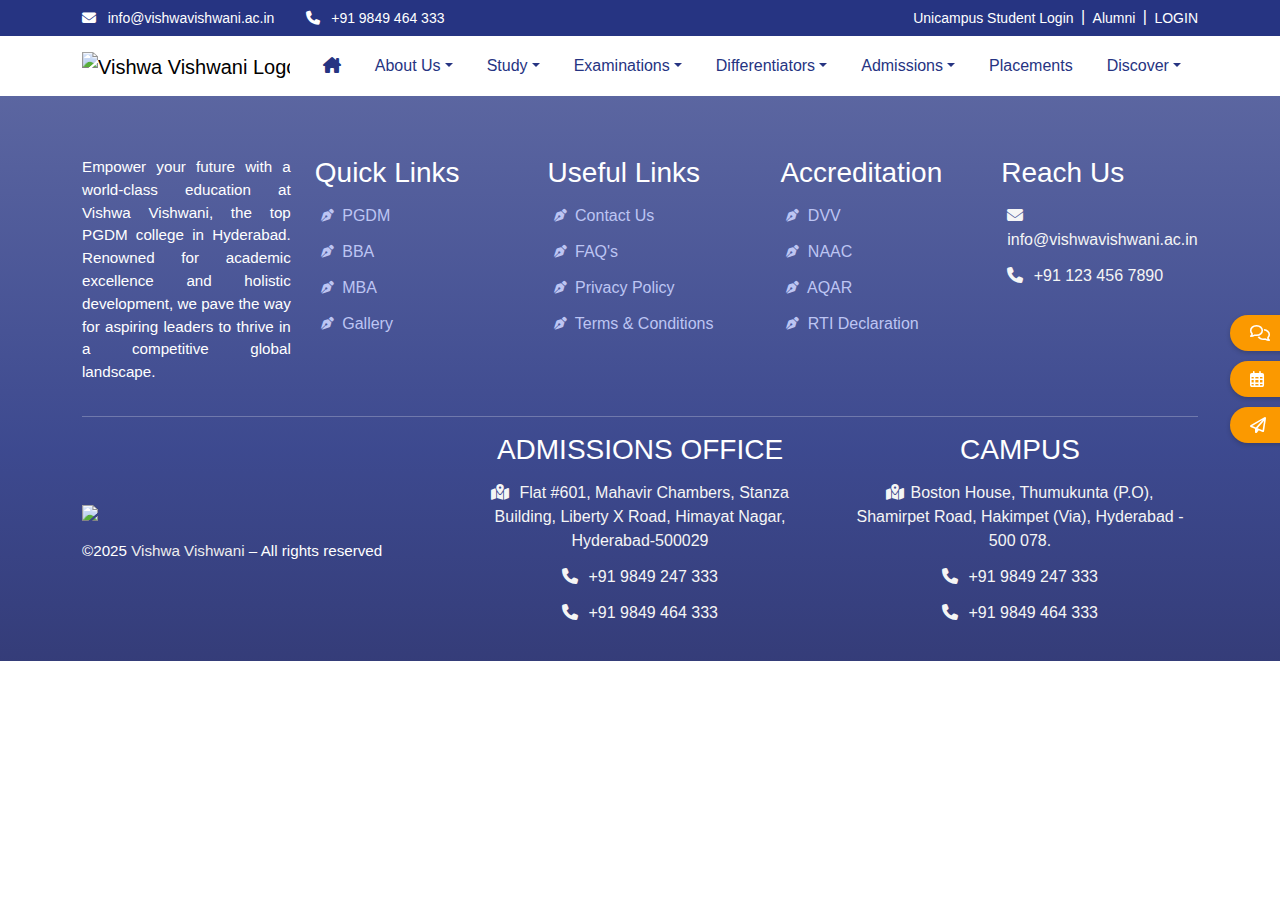
==== index.html @ f1983f4a "changes" ====
<!doctype html><html lang="en"><head><meta charset="utf-8"/><link rel="icon" href="/vv-favicon.ico"/><meta name="viewport" content="width=device-width,initial-scale=1"/><meta name="theme-color" content="#000000"/><meta name="description" content="Web site created using create-react-app"/><link rel="apple-touch-icon" href="/logo192.png"/><link rel="manifest" href="/manifest.json"/><title>Vishwa Vishwani Business School</title><link rel="stylesheet" href="https://cdnjs.cloudflare.com/ajax/libs/font-awesome/6.7.2/css/all.min.css"><script defer="defer" src="/static/js/main.977819a2.js"></script><link href="/static/css/main.fefc9999.css" rel="stylesheet"></head><body><noscript>You need to enable JavaScript to run this app.</noscript><div id="root"></div></body></html>
---- static/css/main.fefc9999.css ----
@charset "UTF-8";@import url(https://fonts.googleapis.com/css2?family=Roboto+Slab:wght@100..900&display=swap);/*!
 * Bootstrap  v5.3.3 (https://getbootstrap.com/)
 * Copyright 2011-2024 The Bootstrap Authors
 * Licensed under MIT (https://github.com/twbs/bootstrap/blob/main/LICENSE)
 */:root,[data-bs-theme=light]{--bs-blue:#0d6efd;--bs-indigo:#6610f2;--bs-purple:#6f42c1;--bs-pink:#d63384;--bs-red:#dc3545;--bs-orange:#fd7e14;--bs-yellow:#ffc107;--bs-green:#198754;--bs-teal:#20c997;--bs-cyan:#0dcaf0;--bs-black:#000;--bs-white:#fff;--bs-gray:#6c757d;--bs-gray-dark:#343a40;--bs-gray-100:#f8f9fa;--bs-gray-200:#e9ecef;--bs-gray-300:#dee2e6;--bs-gray-400:#ced4da;--bs-gray-500:#adb5bd;--bs-gray-600:#6c757d;--bs-gray-700:#495057;--bs-gray-800:#343a40;--bs-gray-900:#212529;--bs-primary:#0d6efd;--bs-secondary:#6c757d;--bs-success:#198754;--bs-info:#0dcaf0;--bs-warning:#ffc107;--bs-danger:#dc3545;--bs-light:#f8f9fa;--bs-dark:#212529;--bs-primary-rgb:13,110,253;--bs-secondary-rgb:108,117,125;--bs-success-rgb:25,135,84;--bs-info-rgb:13,202,240;--bs-warning-rgb:255,193,7;--bs-danger-rgb:220,53,69;--bs-light-rgb:248,249,250;--bs-dark-rgb:33,37,41;--bs-primary-text-emphasis:#052c65;--bs-secondary-text-emphasis:#2b2f32;--bs-success-text-emphasis:#0a3622;--bs-info-text-emphasis:#055160;--bs-warning-text-emphasis:#664d03;--bs-danger-text-emphasis:#58151c;--bs-light-text-emphasis:#495057;--bs-dark-text-emphasis:#495057;--bs-primary-bg-subtle:#cfe2ff;--bs-secondary-bg-subtle:#e2e3e5;--bs-success-bg-subtle:#d1e7dd;--bs-info-bg-subtle:#cff4fc;--bs-warning-bg-subtle:#fff3cd;--bs-danger-bg-subtle:#f8d7da;--bs-light-bg-subtle:#fcfcfd;--bs-dark-bg-subtle:#ced4da;--bs-primary-border-subtle:#9ec5fe;--bs-secondary-border-subtle:#c4c8cb;--bs-success-border-subtle:#a3cfbb;--bs-info-border-subtle:#9eeaf9;--bs-warning-border-subtle:#ffe69c;--bs-danger-border-subtle:#f1aeb5;--bs-light-border-subtle:#e9ecef;--bs-dark-border-subtle:#adb5bd;--bs-white-rgb:255,255,255;--bs-black-rgb:0,0,0;--bs-font-sans-serif:system-ui,-apple-system,"Segoe UI",Roboto,"Helvetica Neue","Noto Sans","Liberation Sans",Arial,sans-serif,"Apple Color Emoji","Segoe UI Emoji","Segoe UI Symbol","Noto Color Emoji";--bs-font-monospace:SFMono-Regular,Menlo,Monaco,Consolas,"Liberation Mono","Courier New",monospace;--bs-gradient:linear-gradient(180deg,#ffffff26,#fff0);--bs-body-font-family:var(--bs-font-sans-serif);--bs-body-font-size:1rem;--bs-body-font-weight:400;--bs-body-line-height:1.5;--bs-body-color:#212529;--bs-body-color-rgb:33,37,41;--bs-body-bg:#fff;--bs-body-bg-rgb:255,255,255;--bs-emphasis-color:#000;--bs-emphasis-color-rgb:0,0,0;--bs-secondary-color:#212529bf;--bs-secondary-color-rgb:33,37,41;--bs-secondary-bg:#e9ecef;--bs-secondary-bg-rgb:233,236,239;--bs-tertiary-color:#21252980;--bs-tertiary-color-rgb:33,37,41;--bs-tertiary-bg:#f8f9fa;--bs-tertiary-bg-rgb:248,249,250;--bs-heading-color:inherit;--bs-link-color:#0d6efd;--bs-link-color-rgb:13,110,253;--bs-link-decoration:underline;--bs-link-hover-color:#0a58ca;--bs-link-hover-color-rgb:10,88,202;--bs-code-color:#d63384;--bs-highlight-color:#212529;--bs-highlight-bg:#fff3cd;--bs-border-width:1px;--bs-border-style:solid;--bs-border-color:#dee2e6;--bs-border-color-translucent:rgba(0,0,0,.175);--bs-border-radius:0.375rem;--bs-border-radius-sm:0.25rem;--bs-border-radius-lg:0.5rem;--bs-border-radius-xl:1rem;--bs-border-radius-xxl:2rem;--bs-border-radius-2xl:var(--bs-border-radius-xxl);--bs-border-radius-pill:50rem;--bs-box-shadow:0 0.5rem 1rem #00000026;--bs-box-shadow-sm:0 0.125rem 0.25rem rgba(0,0,0,.075);--bs-box-shadow-lg:0 1rem 3rem rgba(0,0,0,.175);--bs-box-shadow-inset:inset 0 1px 2px rgba(0,0,0,.075);--bs-focus-ring-width:0.25rem;--bs-focus-ring-opacity:0.25;--bs-focus-ring-color:#0d6efd40;--bs-form-valid-color:#198754;--bs-form-valid-border-color:#198754;--bs-form-invalid-color:#dc3545;--bs-form-invalid-border-color:#dc3545}[data-bs-theme=dark]{--bs-body-color:#dee2e6;--bs-body-color-rgb:222,226,230;--bs-body-bg:#212529;--bs-body-bg-rgb:33,37,41;--bs-emphasis-color:#fff;--bs-emphasis-color-rgb:255,255,255;--bs-secondary-color:#dee2e6bf;--bs-secondary-color-rgb:222,226,230;--bs-secondary-bg:#343a40;--bs-secondary-bg-rgb:52,58,64;--bs-tertiary-color:#dee2e680;--bs-tertiary-color-rgb:222,226,230;--bs-tertiary-bg:#2b3035;--bs-tertiary-bg-rgb:43,48,53;--bs-primary-text-emphasis:#6ea8fe;--bs-secondary-text-emphasis:#a7acb1;--bs-success-text-emphasis:#75b798;--bs-info-text-emphasis:#6edff6;--bs-warning-text-emphasis:#ffda6a;--bs-danger-text-emphasis:#ea868f;--bs-light-text-emphasis:#f8f9fa;--bs-dark-text-emphasis:#dee2e6;--bs-primary-bg-subtle:#031633;--bs-secondary-bg-subtle:#161719;--bs-success-bg-subtle:#051b11;--bs-info-bg-subtle:#032830;--bs-warning-bg-subtle:#332701;--bs-danger-bg-subtle:#2c0b0e;--bs-light-bg-subtle:#343a40;--bs-dark-bg-subtle:#1a1d20;--bs-primary-border-subtle:#084298;--bs-secondary-border-subtle:#41464b;--bs-success-border-subtle:#0f5132;--bs-info-border-subtle:#087990;--bs-warning-border-subtle:#997404;--bs-danger-border-subtle:#842029;--bs-light-border-subtle:#495057;--bs-dark-border-subtle:#343a40;--bs-heading-color:inherit;--bs-link-color:#6ea8fe;--bs-link-hover-color:#8bb9fe;--bs-link-color-rgb:110,168,254;--bs-link-hover-color-rgb:139,185,254;--bs-code-color:#e685b5;--bs-highlight-color:#dee2e6;--bs-highlight-bg:#664d03;--bs-border-color:#495057;--bs-border-color-translucent:#ffffff26;--bs-form-valid-color:#75b798;--bs-form-valid-border-color:#75b798;--bs-form-invalid-color:#ea868f;--bs-form-invalid-border-color:#ea868f;color-scheme:dark}*,:after,:before{box-sizing:border-box}@media (prefers-reduced-motion:no-preference){:root{scroll-behavior:smooth}}body{-webkit-text-size-adjust:100%;-webkit-tap-highlight-color:transparent;background-color:#fff;background-color:var(--bs-body-bg);color:#212529;color:var(--bs-body-color);font-family:system-ui,-apple-system,Segoe UI,Roboto,Helvetica Neue,Noto Sans,Liberation Sans,Arial,sans-serif,Apple Color Emoji,Segoe UI Emoji,Segoe UI Symbol,Noto Color Emoji;font-family:var(--bs-body-font-family);font-size:1rem;font-size:var(--bs-body-font-size);font-weight:400;font-weight:var(--bs-body-font-weight);line-height:1.5;line-height:var(--bs-body-line-height);text-align:var(--bs-body-text-align)}hr{border:0;border-top:1px solid;border-top:var(--bs-border-width) solid;color:inherit;margin:1rem 0;opacity:.25}.h1,.h2,.h3,.h4,.h5,.h6,h1,h2,h3,h4,h5,h6{color:inherit;color:var(--bs-heading-color);font-weight:500;line-height:1.2;margin-bottom:.5rem;margin-top:0}.h1,h1{font-size:calc(1.375rem + 1.5vw)}@media (min-width:1200px){.h1,h1{font-size:2.5rem}}.h2,h2{font-size:calc(1.325rem + .9vw)}@media (min-width:1200px){.h2,h2{font-size:2rem}}.h3,h3{font-size:calc(1.3rem + .6vw)}@media (min-width:1200px){.h3,h3{font-size:1.75rem}}.h4,h4{font-size:calc(1.275rem + .3vw)}@media (min-width:1200px){.h4,h4{font-size:1.5rem}}.h5,h5{font-size:1.25rem}.h6,h6{font-size:1rem}p{margin-bottom:1rem;margin-top:0}abbr[title]{cursor:help;-webkit-text-decoration:underline dotted;text-decoration:underline dotted;-webkit-text-decoration-skip-ink:none;text-decoration-skip-ink:none}address{font-style:normal;line-height:inherit;margin-bottom:1rem}ol,ul{padding-left:2rem}dl,ol,ul{margin-bottom:1rem;margin-top:0}ol ol,ol ul,ul ol,ul ul{margin-bottom:0}dt{font-weight:700}dd{margin-bottom:.5rem;margin-left:0}blockquote{margin:0 0 1rem}b,strong{font-weight:bolder}.small,small{font-size:.875em}.mark,mark{background-color:#fff3cd;background-color:var(--bs-highlight-bg);color:#212529;color:var(--bs-highlight-color);padding:.1875em}sub,sup{font-size:.75em;line-height:0;position:relative;vertical-align:initial}sub{bottom:-.25em}sup{top:-.5em}a{color:#0d6efd;color:rgba(var(--bs-link-color-rgb),var(--bs-link-opacity,1));text-decoration:underline}a:hover{--bs-link-color-rgb:var(--bs-link-hover-color-rgb)}a:not([href]):not([class]),a:not([href]):not([class]):hover{color:inherit;text-decoration:none}code,kbd,pre,samp{font-family:SFMono-Regular,Menlo,Monaco,Consolas,Liberation Mono,Courier New,monospace;font-family:var(--bs-font-monospace);font-size:1em}pre{display:block;font-size:.875em;margin-bottom:1rem;margin-top:0;overflow:auto}pre code{color:inherit;font-size:inherit;word-break:normal}code{word-wrap:break-word;color:#d63384;color:var(--bs-code-color);font-size:.875em}a>code{color:inherit}kbd{background-color:#212529;background-color:var(--bs-body-color);border-radius:.25rem;color:#fff;color:var(--bs-body-bg);font-size:.875em;padding:.1875rem .375rem}kbd kbd{font-size:1em;padding:0}figure{margin:0 0 1rem}img,svg{vertical-align:middle}table{border-collapse:collapse;caption-side:bottom}caption{color:#212529bf;color:var(--bs-secondary-color);padding-bottom:.5rem;padding-top:.5rem;text-align:left}th{text-align:inherit;text-align:-webkit-match-parent}tbody,td,tfoot,th,thead,tr{border:0 solid;border-color:inherit}label{display:inline-block}button{border-radius:0}button:focus:not(:focus-visible){outline:0}button,input,optgroup,select,textarea{font-family:inherit;font-size:inherit;line-height:inherit;margin:0}button,select{text-transform:none}[role=button]{cursor:pointer}select{word-wrap:normal}select:disabled{opacity:1}[list]:not([type=date]):not([type=datetime-local]):not([type=month]):not([type=week]):not([type=time])::-webkit-calendar-picker-indicator{display:none!important}[type=button],[type=reset],[type=submit],button{-webkit-appearance:button}[type=button]:not(:disabled),[type=reset]:not(:disabled),[type=submit]:not(:disabled),button:not(:disabled){cursor:pointer}::-moz-focus-inner{border-style:none;padding:0}textarea{resize:vertical}fieldset{border:0;margin:0;min-width:0;padding:0}legend{float:left;font-size:calc(1.275rem + .3vw);line-height:inherit;margin-bottom:.5rem;padding:0;width:100%}@media (min-width:1200px){legend{font-size:1.5rem}}legend+*{clear:left}::-webkit-datetime-edit-day-field,::-webkit-datetime-edit-fields-wrapper,::-webkit-datetime-edit-hour-field,::-webkit-datetime-edit-minute,::-webkit-datetime-edit-month-field,::-webkit-datetime-edit-text,::-webkit-datetime-edit-year-field{padding:0}::-webkit-inner-spin-button{height:auto}[type=search]{-webkit-appearance:textfield;outline-offset:-2px}::-webkit-search-decoration{-webkit-appearance:none}::-webkit-color-swatch-wrapper{padding:0}::-webkit-file-upload-button{-webkit-appearance:button;font:inherit}::file-selector-button{-webkit-appearance:button;font:inherit}output{display:inline-block}iframe{border:0}summary{cursor:pointer;display:list-item}progress{vertical-align:initial}[hidden]{display:none!important}.lead{font-size:1.25rem;font-weight:300}.display-1{font-size:calc(1.625rem + 4.5vw);font-weight:300;line-height:1.2}@media (min-width:1200px){.display-1{font-size:5rem}}.display-2{font-size:calc(1.575rem + 3.9vw);font-weight:300;line-height:1.2}@media (min-width:1200px){.display-2{font-size:4.5rem}}.display-3{font-size:calc(1.525rem + 3.3vw);font-weight:300;line-height:1.2}@media (min-width:1200px){.display-3{font-size:4rem}}.display-4{font-size:calc(1.475rem + 2.7vw);font-weight:300;line-height:1.2}@media (min-width:1200px){.display-4{font-size:3.5rem}}.display-5{font-size:calc(1.425rem + 2.1vw);font-weight:300;line-height:1.2}@media (min-width:1200px){.display-5{font-size:3rem}}.display-6{font-size:calc(1.375rem + 1.5vw);font-weight:300;line-height:1.2}@media (min-width:1200px){.display-6{font-size:2.5rem}}.list-inline,.list-unstyled{list-style:none;padding-left:0}.list-inline-item{display:inline-block}.list-inline-item:not(:last-child){margin-right:.5rem}.initialism{font-size:.875em;text-transform:uppercase}.blockquote{font-size:1.25rem;margin-bottom:1rem}.blockquote>:last-child{margin-bottom:0}.blockquote-footer{color:#6c757d;font-size:.875em;margin-bottom:1rem;margin-top:-1rem}.blockquote-footer:before{content:"— "}.img-fluid,.img-thumbnail{height:auto;max-width:100%}.img-thumbnail{background-color:#fff;background-color:var(--bs-body-bg);border:1px solid #dee2e6;border:var(--bs-border-width) solid var(--bs-border-color);border-radius:.375rem;border-radius:var(--bs-border-radius);padding:.25rem}.figure{display:inline-block}.figure-img{line-height:1;margin-bottom:.5rem}.figure-caption{color:#212529bf;color:var(--bs-secondary-color);font-size:.875em}.container,.container-fluid,.container-lg,.container-md,.container-sm,.container-xl,.container-xxl{--bs-gutter-x:1.5rem;--bs-gutter-y:0;margin-left:auto;margin-right:auto;padding-left:calc(var(--bs-gutter-x)*.5);padding-right:calc(var(--bs-gutter-x)*.5);width:100%}@media (min-width:576px){.container,.container-sm{max-width:540px}}@media (min-width:768px){.container,.container-md,.container-sm{max-width:720px}}@media (min-width:992px){.container,.container-lg,.container-md,.container-sm{max-width:960px}}@media (min-width:1200px){.container,.container-lg,.container-md,.container-sm,.container-xl{max-width:1140px}}@media (min-width:1400px){.container,.container-lg,.container-md,.container-sm,.container-xl,.container-xxl{max-width:1320px}}:root{--bs-breakpoint-xs:0;--bs-breakpoint-sm:576px;--bs-breakpoint-md:768px;--bs-breakpoint-lg:992px;--bs-breakpoint-xl:1200px;--bs-breakpoint-xxl:1400px}.row{--bs-gutter-x:1.5rem;--bs-gutter-y:0;display:flex;flex-wrap:wrap;margin-left:calc(var(--bs-gutter-x)*-.5);margin-right:calc(var(--bs-gutter-x)*-.5);margin-top:calc(var(--bs-gutter-y)*-1)}.row>*{flex-shrink:0;margin-top:var(--bs-gutter-y);max-width:100%;padding-left:calc(var(--bs-gutter-x)*.5);padding-right:calc(var(--bs-gutter-x)*.5);width:100%}.col{flex:1 0}.row-cols-auto>*{flex:0 0 auto;width:auto}.row-cols-1>*{flex:0 0 auto;width:100%}.row-cols-2>*{flex:0 0 auto;width:50%}.row-cols-3>*{flex:0 0 auto;width:33.33333333%}.row-cols-4>*{flex:0 0 auto;width:25%}.row-cols-5>*{flex:0 0 auto;width:20%}.row-cols-6>*{flex:0 0 auto;width:16.66666667%}.col-auto{flex:0 0 auto;width:auto}.col-1{flex:0 0 auto;width:8.33333333%}.col-2{flex:0 0 auto;width:16.66666667%}.col-3{flex:0 0 auto;width:25%}.col-4{flex:0 0 auto;width:33.33333333%}.col-5{flex:0 0 auto;width:41.66666667%}.col-6{flex:0 0 auto;width:50%}.col-7{flex:0 0 auto;width:58.33333333%}.col-8{flex:0 0 auto;width:66.66666667%}.col-9{flex:0 0 auto;width:75%}.col-10{flex:0 0 auto;width:83.33333333%}.col-11{flex:0 0 auto;width:91.66666667%}.col-12{flex:0 0 auto;width:100%}.offset-1{margin-left:8.33333333%}.offset-2{margin-left:16.66666667%}.offset-3{margin-left:25%}.offset-4{margin-left:33.33333333%}.offset-5{margin-left:41.66666667%}.offset-6{margin-left:50%}.offset-7{margin-left:58.33333333%}.offset-8{margin-left:66.66666667%}.offset-9{margin-left:75%}.offset-10{margin-left:83.33333333%}.offset-11{margin-left:91.66666667%}.g-0,.gx-0{--bs-gutter-x:0}.g-0,.gy-0{--bs-gutter-y:0}.g-1,.gx-1{--bs-gutter-x:0.25rem}.g-1,.gy-1{--bs-gutter-y:0.25rem}.g-2,.gx-2{--bs-gutter-x:0.5rem}.g-2,.gy-2{--bs-gutter-y:0.5rem}.g-3,.gx-3{--bs-gutter-x:1rem}.g-3,.gy-3{--bs-gutter-y:1rem}.g-4,.gx-4{--bs-gutter-x:1.5rem}.g-4,.gy-4{--bs-gutter-y:1.5rem}.g-5,.gx-5{--bs-gutter-x:3rem}.g-5,.gy-5{--bs-gutter-y:3rem}@media (min-width:576px){.col-sm{flex:1 0}.row-cols-sm-auto>*{flex:0 0 auto;width:auto}.row-cols-sm-1>*{flex:0 0 auto;width:100%}.row-cols-sm-2>*{flex:0 0 auto;width:50%}.row-cols-sm-3>*{flex:0 0 auto;width:33.33333333%}.row-cols-sm-4>*{flex:0 0 auto;width:25%}.row-cols-sm-5>*{flex:0 0 auto;width:20%}.row-cols-sm-6>*{flex:0 0 auto;width:16.66666667%}.col-sm-auto{flex:0 0 auto;width:auto}.col-sm-1{flex:0 0 auto;width:8.33333333%}.col-sm-2{flex:0 0 auto;width:16.66666667%}.col-sm-3{flex:0 0 auto;width:25%}.col-sm-4{flex:0 0 auto;width:33.33333333%}.col-sm-5{flex:0 0 auto;width:41.66666667%}.col-sm-6{flex:0 0 auto;width:50%}.col-sm-7{flex:0 0 auto;width:58.33333333%}.col-sm-8{flex:0 0 auto;width:66.66666667%}.col-sm-9{flex:0 0 auto;width:75%}.col-sm-10{flex:0 0 auto;width:83.33333333%}.col-sm-11{flex:0 0 auto;width:91.66666667%}.col-sm-12{flex:0 0 auto;width:100%}.offset-sm-0{margin-left:0}.offset-sm-1{margin-left:8.33333333%}.offset-sm-2{margin-left:16.66666667%}.offset-sm-3{margin-left:25%}.offset-sm-4{margin-left:33.33333333%}.offset-sm-5{margin-left:41.66666667%}.offset-sm-6{margin-left:50%}.offset-sm-7{margin-left:58.33333333%}.offset-sm-8{margin-left:66.66666667%}.offset-sm-9{margin-left:75%}.offset-sm-10{margin-left:83.33333333%}.offset-sm-11{margin-left:91.66666667%}.g-sm-0,.gx-sm-0{--bs-gutter-x:0}.g-sm-0,.gy-sm-0{--bs-gutter-y:0}.g-sm-1,.gx-sm-1{--bs-gutter-x:0.25rem}.g-sm-1,.gy-sm-1{--bs-gutter-y:0.25rem}.g-sm-2,.gx-sm-2{--bs-gutter-x:0.5rem}.g-sm-2,.gy-sm-2{--bs-gutter-y:0.5rem}.g-sm-3,.gx-sm-3{--bs-gutter-x:1rem}.g-sm-3,.gy-sm-3{--bs-gutter-y:1rem}.g-sm-4,.gx-sm-4{--bs-gutter-x:1.5rem}.g-sm-4,.gy-sm-4{--bs-gutter-y:1.5rem}.g-sm-5,.gx-sm-5{--bs-gutter-x:3rem}.g-sm-5,.gy-sm-5{--bs-gutter-y:3rem}}@media (min-width:768px){.col-md{flex:1 0}.row-cols-md-auto>*{flex:0 0 auto;width:auto}.row-cols-md-1>*{flex:0 0 auto;width:100%}.row-cols-md-2>*{flex:0 0 auto;width:50%}.row-cols-md-3>*{flex:0 0 auto;width:33.33333333%}.row-cols-md-4>*{flex:0 0 auto;width:25%}.row-cols-md-5>*{flex:0 0 auto;width:20%}.row-cols-md-6>*{flex:0 0 auto;width:16.66666667%}.col-md-auto{flex:0 0 auto;width:auto}.col-md-1{flex:0 0 auto;width:8.33333333%}.col-md-2{flex:0 0 auto;width:16.66666667%}.col-md-3{flex:0 0 auto;width:25%}.col-md-4{flex:0 0 auto;width:33.33333333%}.col-md-5{flex:0 0 auto;width:41.66666667%}.col-md-6{flex:0 0 auto;width:50%}.col-md-7{flex:0 0 auto;width:58.33333333%}.col-md-8{flex:0 0 auto;width:66.66666667%}.col-md-9{flex:0 0 auto;width:75%}.col-md-10{flex:0 0 auto;width:83.33333333%}.col-md-11{flex:0 0 auto;width:91.66666667%}.col-md-12{flex:0 0 auto;width:100%}.offset-md-0{margin-left:0}.offset-md-1{margin-left:8.33333333%}.offset-md-2{margin-left:16.66666667%}.offset-md-3{margin-left:25%}.offset-md-4{margin-left:33.33333333%}.offset-md-5{margin-left:41.66666667%}.offset-md-6{margin-left:50%}.offset-md-7{margin-left:58.33333333%}.offset-md-8{margin-left:66.66666667%}.offset-md-9{margin-left:75%}.offset-md-10{margin-left:83.33333333%}.offset-md-11{margin-left:91.66666667%}.g-md-0,.gx-md-0{--bs-gutter-x:0}.g-md-0,.gy-md-0{--bs-gutter-y:0}.g-md-1,.gx-md-1{--bs-gutter-x:0.25rem}.g-md-1,.gy-md-1{--bs-gutter-y:0.25rem}.g-md-2,.gx-md-2{--bs-gutter-x:0.5rem}.g-md-2,.gy-md-2{--bs-gutter-y:0.5rem}.g-md-3,.gx-md-3{--bs-gutter-x:1rem}.g-md-3,.gy-md-3{--bs-gutter-y:1rem}.g-md-4,.gx-md-4{--bs-gutter-x:1.5rem}.g-md-4,.gy-md-4{--bs-gutter-y:1.5rem}.g-md-5,.gx-md-5{--bs-gutter-x:3rem}.g-md-5,.gy-md-5{--bs-gutter-y:3rem}}@media (min-width:992px){.col-lg{flex:1 0}.row-cols-lg-auto>*{flex:0 0 auto;width:auto}.row-cols-lg-1>*{flex:0 0 auto;width:100%}.row-cols-lg-2>*{flex:0 0 auto;width:50%}.row-cols-lg-3>*{flex:0 0 auto;width:33.33333333%}.row-cols-lg-4>*{flex:0 0 auto;width:25%}.row-cols-lg-5>*{flex:0 0 auto;width:20%}.row-cols-lg-6>*{flex:0 0 auto;width:16.66666667%}.col-lg-auto{flex:0 0 auto;width:auto}.col-lg-1{flex:0 0 auto;width:8.33333333%}.col-lg-2{flex:0 0 auto;width:16.66666667%}.col-lg-3{flex:0 0 auto;width:25%}.col-lg-4{flex:0 0 auto;width:33.33333333%}.col-lg-5{flex:0 0 auto;width:41.66666667%}.col-lg-6{flex:0 0 auto;width:50%}.col-lg-7{flex:0 0 auto;width:58.33333333%}.col-lg-8{flex:0 0 auto;width:66.66666667%}.col-lg-9{flex:0 0 auto;width:75%}.col-lg-10{flex:0 0 auto;width:83.33333333%}.col-lg-11{flex:0 0 auto;width:91.66666667%}.col-lg-12{flex:0 0 auto;width:100%}.offset-lg-0{margin-left:0}.offset-lg-1{margin-left:8.33333333%}.offset-lg-2{margin-left:16.66666667%}.offset-lg-3{margin-left:25%}.offset-lg-4{margin-left:33.33333333%}.offset-lg-5{margin-left:41.66666667%}.offset-lg-6{margin-left:50%}.offset-lg-7{margin-left:58.33333333%}.offset-lg-8{margin-left:66.66666667%}.offset-lg-9{margin-left:75%}.offset-lg-10{margin-left:83.33333333%}.offset-lg-11{margin-left:91.66666667%}.g-lg-0,.gx-lg-0{--bs-gutter-x:0}.g-lg-0,.gy-lg-0{--bs-gutter-y:0}.g-lg-1,.gx-lg-1{--bs-gutter-x:0.25rem}.g-lg-1,.gy-lg-1{--bs-gutter-y:0.25rem}.g-lg-2,.gx-lg-2{--bs-gutter-x:0.5rem}.g-lg-2,.gy-lg-2{--bs-gutter-y:0.5rem}.g-lg-3,.gx-lg-3{--bs-gutter-x:1rem}.g-lg-3,.gy-lg-3{--bs-gutter-y:1rem}.g-lg-4,.gx-lg-4{--bs-gutter-x:1.5rem}.g-lg-4,.gy-lg-4{--bs-gutter-y:1.5rem}.g-lg-5,.gx-lg-5{--bs-gutter-x:3rem}.g-lg-5,.gy-lg-5{--bs-gutter-y:3rem}}@media (min-width:1200px){.col-xl{flex:1 0}.row-cols-xl-auto>*{flex:0 0 auto;width:auto}.row-cols-xl-1>*{flex:0 0 auto;width:100%}.row-cols-xl-2>*{flex:0 0 auto;width:50%}.row-cols-xl-3>*{flex:0 0 auto;width:33.33333333%}.row-cols-xl-4>*{flex:0 0 auto;width:25%}.row-cols-xl-5>*{flex:0 0 auto;width:20%}.row-cols-xl-6>*{flex:0 0 auto;width:16.66666667%}.col-xl-auto{flex:0 0 auto;width:auto}.col-xl-1{flex:0 0 auto;width:8.33333333%}.col-xl-2{flex:0 0 auto;width:16.66666667%}.col-xl-3{flex:0 0 auto;width:25%}.col-xl-4{flex:0 0 auto;width:33.33333333%}.col-xl-5{flex:0 0 auto;width:41.66666667%}.col-xl-6{flex:0 0 auto;width:50%}.col-xl-7{flex:0 0 auto;width:58.33333333%}.col-xl-8{flex:0 0 auto;width:66.66666667%}.col-xl-9{flex:0 0 auto;width:75%}.col-xl-10{flex:0 0 auto;width:83.33333333%}.col-xl-11{flex:0 0 auto;width:91.66666667%}.col-xl-12{flex:0 0 auto;width:100%}.offset-xl-0{margin-left:0}.offset-xl-1{margin-left:8.33333333%}.offset-xl-2{margin-left:16.66666667%}.offset-xl-3{margin-left:25%}.offset-xl-4{margin-left:33.33333333%}.offset-xl-5{margin-left:41.66666667%}.offset-xl-6{margin-left:50%}.offset-xl-7{margin-left:58.33333333%}.offset-xl-8{margin-left:66.66666667%}.offset-xl-9{margin-left:75%}.offset-xl-10{margin-left:83.33333333%}.offset-xl-11{margin-left:91.66666667%}.g-xl-0,.gx-xl-0{--bs-gutter-x:0}.g-xl-0,.gy-xl-0{--bs-gutter-y:0}.g-xl-1,.gx-xl-1{--bs-gutter-x:0.25rem}.g-xl-1,.gy-xl-1{--bs-gutter-y:0.25rem}.g-xl-2,.gx-xl-2{--bs-gutter-x:0.5rem}.g-xl-2,.gy-xl-2{--bs-gutter-y:0.5rem}.g-xl-3,.gx-xl-3{--bs-gutter-x:1rem}.g-xl-3,.gy-xl-3{--bs-gutter-y:1rem}.g-xl-4,.gx-xl-4{--bs-gutter-x:1.5rem}.g-xl-4,.gy-xl-4{--bs-gutter-y:1.5rem}.g-xl-5,.gx-xl-5{--bs-gutter-x:3rem}.g-xl-5,.gy-xl-5{--bs-gutter-y:3rem}}@media (min-width:1400px){.col-xxl{flex:1 0}.row-cols-xxl-auto>*{flex:0 0 auto;width:auto}.row-cols-xxl-1>*{flex:0 0 auto;width:100%}.row-cols-xxl-2>*{flex:0 0 auto;width:50%}.row-cols-xxl-3>*{flex:0 0 auto;width:33.33333333%}.row-cols-xxl-4>*{flex:0 0 auto;width:25%}.row-cols-xxl-5>*{flex:0 0 auto;width:20%}.row-cols-xxl-6>*{flex:0 0 auto;width:16.66666667%}.col-xxl-auto{flex:0 0 auto;width:auto}.col-xxl-1{flex:0 0 auto;width:8.33333333%}.col-xxl-2{flex:0 0 auto;width:16.66666667%}.col-xxl-3{flex:0 0 auto;width:25%}.col-xxl-4{flex:0 0 auto;width:33.33333333%}.col-xxl-5{flex:0 0 auto;width:41.66666667%}.col-xxl-6{flex:0 0 auto;width:50%}.col-xxl-7{flex:0 0 auto;width:58.33333333%}.col-xxl-8{flex:0 0 auto;width:66.66666667%}.col-xxl-9{flex:0 0 auto;width:75%}.col-xxl-10{flex:0 0 auto;width:83.33333333%}.col-xxl-11{flex:0 0 auto;width:91.66666667%}.col-xxl-12{flex:0 0 auto;width:100%}.offset-xxl-0{margin-left:0}.offset-xxl-1{margin-left:8.33333333%}.offset-xxl-2{margin-left:16.66666667%}.offset-xxl-3{margin-left:25%}.offset-xxl-4{margin-left:33.33333333%}.offset-xxl-5{margin-left:41.66666667%}.offset-xxl-6{margin-left:50%}.offset-xxl-7{margin-left:58.33333333%}.offset-xxl-8{margin-left:66.66666667%}.offset-xxl-9{margin-left:75%}.offset-xxl-10{margin-left:83.33333333%}.offset-xxl-11{margin-left:91.66666667%}.g-xxl-0,.gx-xxl-0{--bs-gutter-x:0}.g-xxl-0,.gy-xxl-0{--bs-gutter-y:0}.g-xxl-1,.gx-xxl-1{--bs-gutter-x:0.25rem}.g-xxl-1,.gy-xxl-1{--bs-gutter-y:0.25rem}.g-xxl-2,.gx-xxl-2{--bs-gutter-x:0.5rem}.g-xxl-2,.gy-xxl-2{--bs-gutter-y:0.5rem}.g-xxl-3,.gx-xxl-3{--bs-gutter-x:1rem}.g-xxl-3,.gy-xxl-3{--bs-gutter-y:1rem}.g-xxl-4,.gx-xxl-4{--bs-gutter-x:1.5rem}.g-xxl-4,.gy-xxl-4{--bs-gutter-y:1.5rem}.g-xxl-5,.gx-xxl-5{--bs-gutter-x:3rem}.g-xxl-5,.gy-xxl-5{--bs-gutter-y:3rem}}.table{--bs-table-color-type:initial;--bs-table-bg-type:initial;--bs-table-color-state:initial;--bs-table-bg-state:initial;--bs-table-color:var(--bs-emphasis-color);--bs-table-bg:var(--bs-body-bg);--bs-table-border-color:var(--bs-border-color);--bs-table-accent-bg:#0000;--bs-table-striped-color:var(--bs-emphasis-color);--bs-table-striped-bg:rgba(var(--bs-emphasis-color-rgb),0.05);--bs-table-active-color:var(--bs-emphasis-color);--bs-table-active-bg:rgba(var(--bs-emphasis-color-rgb),0.1);--bs-table-hover-color:var(--bs-emphasis-color);--bs-table-hover-bg:rgba(var(--bs-emphasis-color-rgb),0.075);border-color:var(--bs-table-border-color);margin-bottom:1rem;vertical-align:top;width:100%}.table>:not(caption)>*>*{background-color:var(--bs-table-bg);border-bottom-width:1px;border-bottom-width:var(--bs-border-width);box-shadow:inset 0 0 0 9999px var(--bs-table-accent-bg);box-shadow:inset 0 0 0 9999px var(--bs-table-bg-state,var(--bs-table-bg-type,var(--bs-table-accent-bg)));color:var(--bs-table-color);color:var(--bs-table-color-state,var(--bs-table-color-type,var(--bs-table-color)));padding:.5rem}.table>tbody{vertical-align:inherit}.table>thead{vertical-align:bottom}.table-group-divider{border-top:2px solid;border-top:calc(var(--bs-border-width)*2) solid}.caption-top{caption-side:top}.table-sm>:not(caption)>*>*{padding:.25rem}.table-bordered>:not(caption)>*{border-width:1px 0;border-width:var(--bs-border-width) 0}.table-bordered>:not(caption)>*>*{border-width:0 1px;border-width:0 var(--bs-border-width)}.table-borderless>:not(caption)>*>*{border-bottom-width:0}.table-borderless>:not(:first-child){border-top-width:0}.table-striped-columns>:not(caption)>tr>:nth-child(2n),.table-striped>tbody>tr:nth-of-type(odd)>*{--bs-table-color-type:var(--bs-table-striped-color);--bs-table-bg-type:var(--bs-table-striped-bg)}.table-active{--bs-table-color-state:var(--bs-table-active-color);--bs-table-bg-state:var(--bs-table-active-bg)}.table-hover>tbody>tr:hover>*{--bs-table-color-state:var(--bs-table-hover-color);--bs-table-bg-state:var(--bs-table-hover-bg)}.table-primary{--bs-table-color:#000;--bs-table-bg:#cfe2ff;--bs-table-border-color:#a6b5cc;--bs-table-striped-bg:#c5d7f2;--bs-table-striped-color:#000;--bs-table-active-bg:#bacbe6;--bs-table-active-color:#000;--bs-table-hover-bg:#bfd1ec;--bs-table-hover-color:#000}.table-primary,.table-secondary{border-color:var(--bs-table-border-color);color:var(--bs-table-color)}.table-secondary{--bs-table-color:#000;--bs-table-bg:#e2e3e5;--bs-table-border-color:#b5b6b7;--bs-table-striped-bg:#d7d8da;--bs-table-striped-color:#000;--bs-table-active-bg:#cbccce;--bs-table-active-color:#000;--bs-table-hover-bg:#d1d2d4;--bs-table-hover-color:#000}.table-success{--bs-table-color:#000;--bs-table-bg:#d1e7dd;--bs-table-border-color:#a7b9b1;--bs-table-striped-bg:#c7dbd2;--bs-table-striped-color:#000;--bs-table-active-bg:#bcd0c7;--bs-table-active-color:#000;--bs-table-hover-bg:#c1d6cc;--bs-table-hover-color:#000}.table-info,.table-success{border-color:var(--bs-table-border-color);color:var(--bs-table-color)}.table-info{--bs-table-color:#000;--bs-table-bg:#cff4fc;--bs-table-border-color:#a6c3ca;--bs-table-striped-bg:#c5e8ef;--bs-table-striped-color:#000;--bs-table-active-bg:#badce3;--bs-table-active-color:#000;--bs-table-hover-bg:#bfe2e9;--bs-table-hover-color:#000}.table-warning{--bs-table-color:#000;--bs-table-bg:#fff3cd;--bs-table-border-color:#ccc2a4;--bs-table-striped-bg:#f2e7c3;--bs-table-striped-color:#000;--bs-table-active-bg:#e6dbb9;--bs-table-active-color:#000;--bs-table-hover-bg:#ece1be;--bs-table-hover-color:#000}.table-danger,.table-warning{border-color:var(--bs-table-border-color);color:var(--bs-table-color)}.table-danger{--bs-table-color:#000;--bs-table-bg:#f8d7da;--bs-table-border-color:#c6acae;--bs-table-striped-bg:#eccccf;--bs-table-striped-color:#000;--bs-table-active-bg:#dfc2c4;--bs-table-active-color:#000;--bs-table-hover-bg:#e5c7ca;--bs-table-hover-color:#000}.table-light{--bs-table-color:#000;--bs-table-bg:#f8f9fa;--bs-table-border-color:#c6c7c8;--bs-table-striped-bg:#ecedee;--bs-table-striped-color:#000;--bs-table-active-bg:#dfe0e1;--bs-table-active-color:#000;--bs-table-hover-bg:#e5e6e7;--bs-table-hover-color:#000}.table-dark,.table-light{border-color:var(--bs-table-border-color);color:var(--bs-table-color)}.table-dark{--bs-table-color:#fff;--bs-table-bg:#212529;--bs-table-border-color:#4d5154;--bs-table-striped-bg:#2c3034;--bs-table-striped-color:#fff;--bs-table-active-bg:#373b3e;--bs-table-active-color:#fff;--bs-table-hover-bg:#323539;--bs-table-hover-color:#fff}.table-responsive{-webkit-overflow-scrolling:touch;overflow-x:auto}@media (max-width:575.98px){.table-responsive-sm{-webkit-overflow-scrolling:touch;overflow-x:auto}}@media (max-width:767.98px){.table-responsive-md{-webkit-overflow-scrolling:touch;overflow-x:auto}}@media (max-width:991.98px){.table-responsive-lg{-webkit-overflow-scrolling:touch;overflow-x:auto}}@media (max-width:1199.98px){.table-responsive-xl{-webkit-overflow-scrolling:touch;overflow-x:auto}}@media (max-width:1399.98px){.table-responsive-xxl{-webkit-overflow-scrolling:touch;overflow-x:auto}}.form-label{margin-bottom:.5rem}.col-form-label{font-size:inherit;line-height:1.5;margin-bottom:0;padding-bottom:calc(.375rem + 1px);padding-bottom:calc(.375rem + var(--bs-border-width));padding-top:calc(.375rem + 1px);padding-top:calc(.375rem + var(--bs-border-width))}.col-form-label-lg{font-size:1.25rem;padding-bottom:calc(.5rem + 1px);padding-bottom:calc(.5rem + var(--bs-border-width));padding-top:calc(.5rem + 1px);padding-top:calc(.5rem + var(--bs-border-width))}.col-form-label-sm{font-size:.875rem;padding-bottom:calc(.25rem + 1px);padding-bottom:calc(.25rem + var(--bs-border-width));padding-top:calc(.25rem + 1px);padding-top:calc(.25rem + var(--bs-border-width))}.form-text{color:#212529bf;color:var(--bs-secondary-color);font-size:.875em;margin-top:.25rem}.form-control{-webkit-appearance:none;appearance:none;background-clip:padding-box;background-color:#fff;background-color:var(--bs-body-bg);border:1px solid #dee2e6;border:var(--bs-border-width) solid var(--bs-border-color);border-radius:.375rem;border-radius:var(--bs-border-radius);color:#212529;color:var(--bs-body-color);display:block;font-size:1rem;font-weight:400;line-height:1.5;padding:.375rem .75rem;transition:border-color .15s ease-in-out,box-shadow .15s ease-in-out;width:100%}@media (prefers-reduced-motion:reduce){.form-control{transition:none}}.form-control[type=file]{overflow:hidden}.form-control[type=file]:not(:disabled):not([readonly]){cursor:pointer}.form-control:focus{background-color:#fff;background-color:var(--bs-body-bg);border-color:#86b7fe;box-shadow:0 0 0 .25rem #0d6efd40;color:#212529;color:var(--bs-body-color);outline:0}.form-control::-webkit-date-and-time-value{height:1.5em;margin:0;min-width:85px}.form-control::-webkit-datetime-edit{display:block;padding:0}.form-control::placeholder{color:#212529bf;color:var(--bs-secondary-color);opacity:1}.form-control:disabled{background-color:#e9ecef;background-color:var(--bs-secondary-bg);opacity:1}.form-control::-webkit-file-upload-button{-webkit-margin-end:.75rem;background-color:#f8f9fa;background-color:var(--bs-tertiary-bg);border:0 solid;border-color:inherit;border-inline-end-width:1px;border-inline-end-width:var(--bs-border-width);border-radius:0;color:#212529;color:var(--bs-body-color);margin:-.375rem -.75rem;margin-inline-end:.75rem;padding:.375rem .75rem;pointer-events:none;-webkit-transition:color .15s ease-in-out,background-color .15s ease-in-out,border-color .15s ease-in-out,box-shadow .15s ease-in-out;transition:color .15s ease-in-out,background-color .15s ease-in-out,border-color .15s ease-in-out,box-shadow .15s ease-in-out}.form-control::file-selector-button{-webkit-margin-end:.75rem;background-color:#f8f9fa;background-color:var(--bs-tertiary-bg);border:0 solid;border-color:inherit;border-inline-end-width:1px;border-inline-end-width:var(--bs-border-width);border-radius:0;color:#212529;color:var(--bs-body-color);margin:-.375rem -.75rem;margin-inline-end:.75rem;padding:.375rem .75rem;pointer-events:none;transition:color .15s ease-in-out,background-color .15s ease-in-out,border-color .15s ease-in-out,box-shadow .15s ease-in-out}@media (prefers-reduced-motion:reduce){.form-control::-webkit-file-upload-button{-webkit-transition:none;transition:none}.form-control::file-selector-button{transition:none}}.form-control:hover:not(:disabled):not([readonly])::-webkit-file-upload-button{background-color:#e9ecef;background-color:var(--bs-secondary-bg)}.form-control:hover:not(:disabled):not([readonly])::file-selector-button{background-color:#e9ecef;background-color:var(--bs-secondary-bg)}.form-control-plaintext{background-color:initial;border:solid #0000;border-width:1px 0;border-width:var(--bs-border-width) 0;color:#212529;color:var(--bs-body-color);display:block;line-height:1.5;margin-bottom:0;padding:.375rem 0;width:100%}.form-control-plaintext:focus{outline:0}.form-control-plaintext.form-control-lg,.form-control-plaintext.form-control-sm{padding-left:0;padding-right:0}.form-control-sm{border-radius:.25rem;border-radius:var(--bs-border-radius-sm);font-size:.875rem;min-height:calc(1.5em + .5rem + 2px);min-height:calc(1.5em + .5rem + var(--bs-border-width)*2);padding:.25rem .5rem}.form-control-sm::-webkit-file-upload-button{-webkit-margin-end:.5rem;margin:-.25rem -.5rem;margin-inline-end:.5rem;padding:.25rem .5rem}.form-control-sm::file-selector-button{-webkit-margin-end:.5rem;margin:-.25rem -.5rem;margin-inline-end:.5rem;padding:.25rem .5rem}.form-control-lg{border-radius:.5rem;border-radius:var(--bs-border-radius-lg);font-size:1.25rem;min-height:calc(1.5em + 1rem + 2px);min-height:calc(1.5em + 1rem + var(--bs-border-width)*2);padding:.5rem 1rem}.form-control-lg::-webkit-file-upload-button{-webkit-margin-end:1rem;margin:-.5rem -1rem;margin-inline-end:1rem;padding:.5rem 1rem}.form-control-lg::file-selector-button{-webkit-margin-end:1rem;margin:-.5rem -1rem;margin-inline-end:1rem;padding:.5rem 1rem}textarea.form-control{min-height:calc(1.5em + .75rem + 2px);min-height:calc(1.5em + .75rem + var(--bs-border-width)*2)}textarea.form-control-sm{min-height:calc(1.5em + .5rem + 2px);min-height:calc(1.5em + .5rem + var(--bs-border-width)*2)}textarea.form-control-lg{min-height:calc(1.5em + 1rem + 2px);min-height:calc(1.5em + 1rem + var(--bs-border-width)*2)}.form-control-color{height:calc(1.5em + .75rem + 2px);height:calc(1.5em + .75rem + var(--bs-border-width)*2);padding:.375rem;width:3rem}.form-control-color:not(:disabled):not([readonly]){cursor:pointer}.form-control-color::-moz-color-swatch{border:0!important;border-radius:.375rem;border-radius:var(--bs-border-radius)}.form-control-color::-webkit-color-swatch{border:0!important;border-radius:.375rem;border-radius:var(--bs-border-radius)}.form-control-color.form-control-sm{height:calc(1.5em + .5rem + 2px);height:calc(1.5em + .5rem + var(--bs-border-width)*2)}.form-control-color.form-control-lg{height:calc(1.5em + 1rem + 2px);height:calc(1.5em + 1rem + var(--bs-border-width)*2)}.form-select{--bs-form-select-bg-img:url("data:image/svg+xml;charset=utf-8,%3Csvg xmlns='http://www.w3.org/2000/svg' viewBox='0 0 16 16'%3E%3Cpath fill='none' stroke='%23343a40' stroke-linecap='round' stroke-linejoin='round' stroke-width='2' d='m2 5 6 6 6-6'/%3E%3C/svg%3E");-webkit-appearance:none;appearance:none;background-color:#fff;background-color:var(--bs-body-bg);background-image:var(--bs-form-select-bg-img),none;background-image:var(--bs-form-select-bg-img),var(--bs-form-select-bg-icon,none);background-position:right .75rem center;background-repeat:no-repeat;background-size:16px 12px;border:1px solid #dee2e6;border:var(--bs-border-width) solid var(--bs-border-color);border-radius:.375rem;border-radius:var(--bs-border-radius);color:#212529;color:var(--bs-body-color);display:block;font-size:1rem;font-weight:400;line-height:1.5;padding:.375rem 2.25rem .375rem .75rem;transition:border-color .15s ease-in-out,box-shadow .15s ease-in-out;width:100%}@media (prefers-reduced-motion:reduce){.form-select{transition:none}}.form-select:focus{border-color:#86b7fe;box-shadow:0 0 0 .25rem #0d6efd40;outline:0}.form-select[multiple],.form-select[size]:not([size="1"]){background-image:none;padding-right:.75rem}.form-select:disabled{background-color:#e9ecef;background-color:var(--bs-secondary-bg)}.form-select:-moz-focusring{color:#0000;text-shadow:0 0 0 #212529;text-shadow:0 0 0 var(--bs-body-color)}.form-select-sm{border-radius:.25rem;border-radius:var(--bs-border-radius-sm);font-size:.875rem;padding-bottom:.25rem;padding-left:.5rem;padding-top:.25rem}.form-select-lg{border-radius:.5rem;border-radius:var(--bs-border-radius-lg);font-size:1.25rem;padding-bottom:.5rem;padding-left:1rem;padding-top:.5rem}[data-bs-theme=dark] .form-select{--bs-form-select-bg-img:url("data:image/svg+xml;charset=utf-8,%3Csvg xmlns='http://www.w3.org/2000/svg' viewBox='0 0 16 16'%3E%3Cpath fill='none' stroke='%23dee2e6' stroke-linecap='round' stroke-linejoin='round' stroke-width='2' d='m2 5 6 6 6-6'/%3E%3C/svg%3E")}.form-check{display:block;margin-bottom:.125rem;min-height:1.5rem;padding-left:1.5em}.form-check .form-check-input{float:left;margin-left:-1.5em}.form-check-reverse{padding-left:0;padding-right:1.5em;text-align:right}.form-check-reverse .form-check-input{float:right;margin-left:0;margin-right:-1.5em}.form-check-input{--bs-form-check-bg:var(--bs-body-bg);-webkit-appearance:none;appearance:none;background-color:var(--bs-form-check-bg);background-image:var(--bs-form-check-bg-image);background-position:50%;background-repeat:no-repeat;background-size:contain;border:1px solid #dee2e6;border:var(--bs-border-width) solid var(--bs-border-color);flex-shrink:0;height:1em;margin-top:.25em;-webkit-print-color-adjust:exact;print-color-adjust:exact;vertical-align:top;width:1em}.form-check-input[type=checkbox]{border-radius:.25em}.form-check-input[type=radio]{border-radius:50%}.form-check-input:active{filter:brightness(90%)}.form-check-input:focus{border-color:#86b7fe;box-shadow:0 0 0 .25rem #0d6efd40;outline:0}.form-check-input:checked{background-color:#0d6efd;border-color:#0d6efd}.form-check-input:checked[type=checkbox]{--bs-form-check-bg-image:url("data:image/svg+xml;charset=utf-8,%3Csvg xmlns='http://www.w3.org/2000/svg' viewBox='0 0 20 20'%3E%3Cpath fill='none' stroke='%23fff' stroke-linecap='round' stroke-linejoin='round' stroke-width='3' d='m6 10 3 3 6-6'/%3E%3C/svg%3E")}.form-check-input:checked[type=radio]{--bs-form-check-bg-image:url("data:image/svg+xml;charset=utf-8,%3Csvg xmlns='http://www.w3.org/2000/svg' viewBox='-4 -4 8 8'%3E%3Ccircle r='2' fill='%23fff'/%3E%3C/svg%3E")}.form-check-input[type=checkbox]:indeterminate{--bs-form-check-bg-image:url("data:image/svg+xml;charset=utf-8,%3Csvg xmlns='http://www.w3.org/2000/svg' viewBox='0 0 20 20'%3E%3Cpath fill='none' stroke='%23fff' stroke-linecap='round' stroke-linejoin='round' stroke-width='3' d='M6 10h8'/%3E%3C/svg%3E");background-color:#0d6efd;border-color:#0d6efd}.form-check-input:disabled{filter:none;opacity:.5;pointer-events:none}.form-check-input:disabled~.form-check-label,.form-check-input[disabled]~.form-check-label{cursor:default;opacity:.5}.form-switch{padding-left:2.5em}.form-switch .form-check-input{--bs-form-switch-bg:url("data:image/svg+xml;charset=utf-8,%3Csvg xmlns='http://www.w3.org/2000/svg' viewBox='-4 -4 8 8'%3E%3Ccircle r='3' fill='rgba(0, 0, 0, 0.25)'/%3E%3C/svg%3E");background-image:var(--bs-form-switch-bg);background-position:0;border-radius:2em;margin-left:-2.5em;transition:background-position .15s ease-in-out;width:2em}@media (prefers-reduced-motion:reduce){.form-switch .form-check-input{transition:none}}.form-switch .form-check-input:focus{--bs-form-switch-bg:url("data:image/svg+xml;charset=utf-8,%3Csvg xmlns='http://www.w3.org/2000/svg' viewBox='-4 -4 8 8'%3E%3Ccircle r='3' fill='%2386b7fe'/%3E%3C/svg%3E")}.form-switch .form-check-input:checked{--bs-form-switch-bg:url("data:image/svg+xml;charset=utf-8,%3Csvg xmlns='http://www.w3.org/2000/svg' viewBox='-4 -4 8 8'%3E%3Ccircle r='3' fill='%23fff'/%3E%3C/svg%3E");background-position:100%}.form-switch.form-check-reverse{padding-left:0;padding-right:2.5em}.form-switch.form-check-reverse .form-check-input{margin-left:0;margin-right:-2.5em}.form-check-inline{display:inline-block;margin-right:1rem}.btn-check{clip:rect(0,0,0,0);pointer-events:none;position:absolute}.btn-check:disabled+.btn,.btn-check[disabled]+.btn{filter:none;opacity:.65;pointer-events:none}[data-bs-theme=dark] .form-switch .form-check-input:not(:checked):not(:focus){--bs-form-switch-bg:url("data:image/svg+xml;charset=utf-8,%3Csvg xmlns='http://www.w3.org/2000/svg' viewBox='-4 -4 8 8'%3E%3Ccircle r='3' fill='rgba(255, 255, 255, 0.25)'/%3E%3C/svg%3E")}.form-range{-webkit-appearance:none;appearance:none;background-color:initial;height:1.5rem;padding:0;width:100%}.form-range:focus{outline:0}.form-range:focus::-webkit-slider-thumb{box-shadow:0 0 0 1px #fff,0 0 0 .25rem #0d6efd40}.form-range:focus::-moz-range-thumb{box-shadow:0 0 0 1px #fff,0 0 0 .25rem #0d6efd40}.form-range::-moz-focus-outer{border:0}.form-range::-webkit-slider-thumb{-webkit-appearance:none;appearance:none;background-color:#0d6efd;border:0;border-radius:1rem;height:1rem;margin-top:-.25rem;-webkit-transition:background-color .15s ease-in-out,border-color .15s ease-in-out,box-shadow .15s ease-in-out;transition:background-color .15s ease-in-out,border-color .15s ease-in-out,box-shadow .15s ease-in-out;width:1rem}@media (prefers-reduced-motion:reduce){.form-range::-webkit-slider-thumb{-webkit-transition:none;transition:none}}.form-range::-webkit-slider-thumb:active{background-color:#b6d4fe}.form-range::-webkit-slider-runnable-track{background-color:#e9ecef;background-color:var(--bs-secondary-bg);border-color:#0000;border-radius:1rem;color:#0000;cursor:pointer;height:.5rem;width:100%}.form-range::-moz-range-thumb{appearance:none;background-color:#0d6efd;border:0;border-radius:1rem;height:1rem;-moz-transition:background-color .15s ease-in-out,border-color .15s ease-in-out,box-shadow .15s ease-in-out;transition:background-color .15s ease-in-out,border-color .15s ease-in-out,box-shadow .15s ease-in-out;width:1rem}@media (prefers-reduced-motion:reduce){.form-range::-moz-range-thumb{-moz-transition:none;transition:none}}.form-range::-moz-range-thumb:active{background-color:#b6d4fe}.form-range::-moz-range-track{background-color:#e9ecef;background-color:var(--bs-secondary-bg);border-color:#0000;border-radius:1rem;color:#0000;cursor:pointer;height:.5rem;width:100%}.form-range:disabled{pointer-events:none}.form-range:disabled::-webkit-slider-thumb{background-color:#212529bf;background-color:var(--bs-secondary-color)}.form-range:disabled::-moz-range-thumb{background-color:#212529bf;background-color:var(--bs-secondary-color)}.form-floating{position:relative}.form-floating>.form-control,.form-floating>.form-control-plaintext,.form-floating>.form-select{height:calc(3.5rem + 2px);height:calc(3.5rem + var(--bs-border-width)*2);line-height:1.25;min-height:calc(3.5rem + 2px);min-height:calc(3.5rem + var(--bs-border-width)*2)}.form-floating>label{border:1px solid #0000;border:var(--bs-border-width) solid #0000;height:100%;left:0;overflow:hidden;padding:1rem .75rem;pointer-events:none;position:absolute;text-align:start;text-overflow:ellipsis;top:0;transform-origin:0 0;transition:opacity .1s ease-in-out,transform .1s ease-in-out;white-space:nowrap;z-index:2}@media (prefers-reduced-motion:reduce){.form-floating>label{transition:none}}.form-floating>.form-control,.form-floating>.form-control-plaintext{padding:1rem .75rem}.form-floating>.form-control-plaintext::placeholder,.form-floating>.form-control::placeholder{color:#0000}.form-floating>.form-control-plaintext:focus,.form-floating>.form-control-plaintext:not(:placeholder-shown),.form-floating>.form-control:focus,.form-floating>.form-control:not(:placeholder-shown){padding-bottom:.625rem;padding-top:1.625rem}.form-floating>.form-control-plaintext:-webkit-autofill,.form-floating>.form-control:-webkit-autofill{padding-bottom:.625rem;padding-top:1.625rem}.form-floating>.form-select{padding-bottom:.625rem;padding-top:1.625rem}.form-floating>.form-control-plaintext~label,.form-floating>.form-control:focus~label,.form-floating>.form-control:not(:placeholder-shown)~label,.form-floating>.form-select~label{color:#212529a6;color:rgba(var(--bs-body-color-rgb),.65);transform:scale(.85) translateY(-.5rem) translateX(.15rem)}.form-floating>.form-control-plaintext~label:after,.form-floating>.form-control:focus~label:after,.form-floating>.form-control:not(:placeholder-shown)~label:after,.form-floating>.form-select~label:after{background-color:#fff;background-color:var(--bs-body-bg);border-radius:.375rem;border-radius:var(--bs-border-radius);content:"";height:1.5em;inset:1rem .375rem;position:absolute;z-index:-1}.form-floating>.form-control:-webkit-autofill~label{color:#212529a6;color:rgba(var(--bs-body-color-rgb),.65);transform:scale(.85) translateY(-.5rem) translateX(.15rem)}.form-floating>.form-control-plaintext~label{border-width:1px 0;border-width:var(--bs-border-width) 0}.form-floating>.form-control:disabled~label,.form-floating>:disabled~label{color:#6c757d}.form-floating>.form-control:disabled~label:after,.form-floating>:disabled~label:after{background-color:#e9ecef;background-color:var(--bs-secondary-bg)}.input-group{align-items:stretch;display:flex;flex-wrap:wrap;position:relative;width:100%}.input-group>.form-control,.input-group>.form-floating,.input-group>.form-select{flex:1 1 auto;min-width:0;position:relative;width:1%}.input-group>.form-control:focus,.input-group>.form-floating:focus-within,.input-group>.form-select:focus{z-index:5}.input-group .btn{position:relative;z-index:2}.input-group .btn:focus{z-index:5}.input-group-text{align-items:center;background-color:#f8f9fa;background-color:var(--bs-tertiary-bg);border:1px solid #dee2e6;border:var(--bs-border-width) solid var(--bs-border-color);border-radius:.375rem;border-radius:var(--bs-border-radius);color:#212529;color:var(--bs-body-color);display:flex;font-size:1rem;font-weight:400;line-height:1.5;padding:.375rem .75rem;text-align:center;white-space:nowrap}.input-group-lg>.btn,.input-group-lg>.form-control,.input-group-lg>.form-select,.input-group-lg>.input-group-text{border-radius:.5rem;border-radius:var(--bs-border-radius-lg);font-size:1.25rem;padding:.5rem 1rem}.input-group-sm>.btn,.input-group-sm>.form-control,.input-group-sm>.form-select,.input-group-sm>.input-group-text{border-radius:.25rem;border-radius:var(--bs-border-radius-sm);font-size:.875rem;padding:.25rem .5rem}.input-group-lg>.form-select,.input-group-sm>.form-select{padding-right:3rem}.input-group.has-validation>.dropdown-toggle:nth-last-child(n+4),.input-group.has-validation>.form-floating:nth-last-child(n+3)>.form-control,.input-group.has-validation>.form-floating:nth-last-child(n+3)>.form-select,.input-group.has-validation>:nth-last-child(n+3):not(.dropdown-toggle):not(.dropdown-menu):not(.form-floating),.input-group:not(.has-validation)>.dropdown-toggle:nth-last-child(n+3),.input-group:not(.has-validation)>.form-floating:not(:last-child)>.form-control,.input-group:not(.has-validation)>.form-floating:not(:last-child)>.form-select,.input-group:not(.has-validation)>:not(:last-child):not(.dropdown-toggle):not(.dropdown-menu):not(.form-floating){border-bottom-right-radius:0;border-top-right-radius:0}.input-group>:not(:first-child):not(.dropdown-menu):not(.valid-tooltip):not(.valid-feedback):not(.invalid-tooltip):not(.invalid-feedback){border-bottom-left-radius:0;border-top-left-radius:0;margin-left:-1px;margin-left:calc(var(--bs-border-width)*-1)}.input-group>.form-floating:not(:first-child)>.form-control,.input-group>.form-floating:not(:first-child)>.form-select{border-bottom-left-radius:0;border-top-left-radius:0}.valid-feedback{color:#198754;color:var(--bs-form-valid-color);display:none;font-size:.875em;margin-top:.25rem;width:100%}.valid-tooltip{background-color:#198754;background-color:var(--bs-success);border-radius:.375rem;border-radius:var(--bs-border-radius);color:#fff;display:none;font-size:.875rem;margin-top:.1rem;max-width:100%;padding:.25rem .5rem;position:absolute;top:100%;z-index:5}.is-valid~.valid-feedback,.is-valid~.valid-tooltip,.was-validated :valid~.valid-feedback,.was-validated :valid~.valid-tooltip{display:block}.form-control.is-valid,.was-validated .form-control:valid{background-image:url("data:image/svg+xml;charset=utf-8,%3Csvg xmlns='http://www.w3.org/2000/svg' viewBox='0 0 8 8'%3E%3Cpath fill='%23198754' d='M2.3 6.73.6 4.53c-.4-1.04.46-1.4 1.1-.8l1.1 1.4 3.4-3.8c.6-.63 1.6-.27 1.2.7l-4 4.6c-.43.5-.8.4-1.1.1z'/%3E%3C/svg%3E");background-position:right calc(.375em + .1875rem) center;background-repeat:no-repeat;background-size:calc(.75em + .375rem) calc(.75em + .375rem);border-color:#198754;border-color:var(--bs-form-valid-border-color);padding-right:calc(1.5em + .75rem)}.form-control.is-valid:focus,.was-validated .form-control:valid:focus{border-color:#198754;border-color:var(--bs-form-valid-border-color);box-shadow:0 0 0 .25rem #19875440;box-shadow:0 0 0 .25rem rgba(var(--bs-success-rgb),.25)}.was-validated textarea.form-control:valid,textarea.form-control.is-valid{background-position:top calc(.375em + .1875rem) right calc(.375em + .1875rem);padding-right:calc(1.5em + .75rem)}.form-select.is-valid,.was-validated .form-select:valid{border-color:#198754;border-color:var(--bs-form-valid-border-color)}.form-select.is-valid:not([multiple]):not([size]),.form-select.is-valid:not([multiple])[size="1"],.was-validated .form-select:valid:not([multiple]):not([size]),.was-validated .form-select:valid:not([multiple])[size="1"]{--bs-form-select-bg-icon:url("data:image/svg+xml;charset=utf-8,%3Csvg xmlns='http://www.w3.org/2000/svg' viewBox='0 0 8 8'%3E%3Cpath fill='%23198754' d='M2.3 6.73.6 4.53c-.4-1.04.46-1.4 1.1-.8l1.1 1.4 3.4-3.8c.6-.63 1.6-.27 1.2.7l-4 4.6c-.43.5-.8.4-1.1.1z'/%3E%3C/svg%3E");background-position:right .75rem center,center right 2.25rem;background-size:16px 12px,calc(.75em + .375rem) calc(.75em + .375rem);padding-right:4.125rem}.form-select.is-valid:focus,.was-validated .form-select:valid:focus{border-color:#198754;border-color:var(--bs-form-valid-border-color);box-shadow:0 0 0 .25rem #19875440;box-shadow:0 0 0 .25rem rgba(var(--bs-success-rgb),.25)}.form-control-color.is-valid,.was-validated .form-control-color:valid{width:calc(3.75rem + 1.5em)}.form-check-input.is-valid,.was-validated .form-check-input:valid{border-color:#198754;border-color:var(--bs-form-valid-border-color)}.form-check-input.is-valid:checked,.was-validated .form-check-input:valid:checked{background-color:#198754;background-color:var(--bs-form-valid-color)}.form-check-input.is-valid:focus,.was-validated .form-check-input:valid:focus{box-shadow:0 0 0 .25rem #19875440;box-shadow:0 0 0 .25rem rgba(var(--bs-success-rgb),.25)}.form-check-input.is-valid~.form-check-label,.was-validated .form-check-input:valid~.form-check-label{color:#198754;color:var(--bs-form-valid-color)}.form-check-inline .form-check-input~.valid-feedback{margin-left:.5em}.input-group>.form-control:not(:focus).is-valid,.input-group>.form-floating:not(:focus-within).is-valid,.input-group>.form-select:not(:focus).is-valid,.was-validated .input-group>.form-control:not(:focus):valid,.was-validated .input-group>.form-floating:not(:focus-within):valid,.was-validated .input-group>.form-select:not(:focus):valid{z-index:3}.invalid-feedback{color:#dc3545;color:var(--bs-form-invalid-color);display:none;font-size:.875em;margin-top:.25rem;width:100%}.invalid-tooltip{background-color:#dc3545;background-color:var(--bs-danger);border-radius:.375rem;border-radius:var(--bs-border-radius);color:#fff;display:none;font-size:.875rem;margin-top:.1rem;max-width:100%;padding:.25rem .5rem;position:absolute;top:100%;z-index:5}.is-invalid~.invalid-feedback,.is-invalid~.invalid-tooltip,.was-validated :invalid~.invalid-feedback,.was-validated :invalid~.invalid-tooltip{display:block}.form-control.is-invalid,.was-validated .form-control:invalid{background-image:url("data:image/svg+xml;charset=utf-8,%3Csvg xmlns='http://www.w3.org/2000/svg' width='12' height='12' fill='none' stroke='%23dc3545'%3E%3Ccircle cx='6' cy='6' r='4.5'/%3E%3Cpath stroke-linejoin='round' d='M5.8 3.6h.4L6 6.5z'/%3E%3Ccircle cx='6' cy='8.2' r='.6' fill='%23dc3545' stroke='none'/%3E%3C/svg%3E");background-position:right calc(.375em + .1875rem) center;background-repeat:no-repeat;background-size:calc(.75em + .375rem) calc(.75em + .375rem);border-color:#dc3545;border-color:var(--bs-form-invalid-border-color);padding-right:calc(1.5em + .75rem)}.form-control.is-invalid:focus,.was-validated .form-control:invalid:focus{border-color:#dc3545;border-color:var(--bs-form-invalid-border-color);box-shadow:0 0 0 .25rem #dc354540;box-shadow:0 0 0 .25rem rgba(var(--bs-danger-rgb),.25)}.was-validated textarea.form-control:invalid,textarea.form-control.is-invalid{background-position:top calc(.375em + .1875rem) right calc(.375em + .1875rem);padding-right:calc(1.5em + .75rem)}.form-select.is-invalid,.was-validated .form-select:invalid{border-color:#dc3545;border-color:var(--bs-form-invalid-border-color)}.form-select.is-invalid:not([multiple]):not([size]),.form-select.is-invalid:not([multiple])[size="1"],.was-validated .form-select:invalid:not([multiple]):not([size]),.was-validated .form-select:invalid:not([multiple])[size="1"]{--bs-form-select-bg-icon:url("data:image/svg+xml;charset=utf-8,%3Csvg xmlns='http://www.w3.org/2000/svg' width='12' height='12' fill='none' stroke='%23dc3545'%3E%3Ccircle cx='6' cy='6' r='4.5'/%3E%3Cpath stroke-linejoin='round' d='M5.8 3.6h.4L6 6.5z'/%3E%3Ccircle cx='6' cy='8.2' r='.6' fill='%23dc3545' stroke='none'/%3E%3C/svg%3E");background-position:right .75rem center,center right 2.25rem;background-size:16px 12px,calc(.75em + .375rem) calc(.75em + .375rem);padding-right:4.125rem}.form-select.is-invalid:focus,.was-validated .form-select:invalid:focus{border-color:#dc3545;border-color:var(--bs-form-invalid-border-color);box-shadow:0 0 0 .25rem #dc354540;box-shadow:0 0 0 .25rem rgba(var(--bs-danger-rgb),.25)}.form-control-color.is-invalid,.was-validated .form-control-color:invalid{width:calc(3.75rem + 1.5em)}.form-check-input.is-invalid,.was-validated .form-check-input:invalid{border-color:#dc3545;border-color:var(--bs-form-invalid-border-color)}.form-check-input.is-invalid:checked,.was-validated .form-check-input:invalid:checked{background-color:#dc3545;background-color:var(--bs-form-invalid-color)}.form-check-input.is-invalid:focus,.was-validated .form-check-input:invalid:focus{box-shadow:0 0 0 .25rem #dc354540;box-shadow:0 0 0 .25rem rgba(var(--bs-danger-rgb),.25)}.form-check-input.is-invalid~.form-check-label,.was-validated .form-check-input:invalid~.form-check-label{color:#dc3545;color:var(--bs-form-invalid-color)}.form-check-inline .form-check-input~.invalid-feedback{margin-left:.5em}.input-group>.form-control:not(:focus).is-invalid,.input-group>.form-floating:not(:focus-within).is-invalid,.input-group>.form-select:not(:focus).is-invalid,.was-validated .input-group>.form-control:not(:focus):invalid,.was-validated .input-group>.form-floating:not(:focus-within):invalid,.was-validated .input-group>.form-select:not(:focus):invalid{z-index:4}.btn{--bs-btn-padding-x:0.75rem;--bs-btn-padding-y:0.375rem;--bs-btn-font-family: ;--bs-btn-font-size:1rem;--bs-btn-font-weight:400;--bs-btn-line-height:1.5;--bs-btn-color:var(--bs-body-color);--bs-btn-bg:#0000;--bs-btn-border-width:var(--bs-border-width);--bs-btn-border-color:#0000;--bs-btn-border-radius:var(--bs-border-radius);--bs-btn-hover-border-color:#0000;--bs-btn-box-shadow:inset 0 1px 0 #ffffff26,0 1px 1px rgba(0,0,0,.075);--bs-btn-disabled-opacity:0.65;--bs-btn-focus-box-shadow:0 0 0 0.25rem rgba(var(--bs-btn-focus-shadow-rgb),.5);background-color:var(--bs-btn-bg);border:var(--bs-btn-border-width) solid var(--bs-btn-border-color);border-radius:var(--bs-btn-border-radius);color:var(--bs-btn-color);cursor:pointer;display:inline-block;font-family:var(--bs-btn-font-family);font-size:var(--bs-btn-font-size);font-weight:var(--bs-btn-font-weight);line-height:var(--bs-btn-line-height);padding:var(--bs-btn-padding-y) var(--bs-btn-padding-x);text-align:center;text-decoration:none;transition:color .15s ease-in-out,background-color .15s ease-in-out,border-color .15s ease-in-out,box-shadow .15s ease-in-out;-webkit-user-select:none;user-select:none;vertical-align:middle}@media (prefers-reduced-motion:reduce){.btn{transition:none}}.btn:hover{background-color:var(--bs-btn-hover-bg);border-color:var(--bs-btn-hover-border-color);color:var(--bs-btn-hover-color)}.btn-check+.btn:hover{background-color:var(--bs-btn-bg);border-color:var(--bs-btn-border-color);color:var(--bs-btn-color)}.btn:focus-visible{background-color:var(--bs-btn-hover-bg);border-color:var(--bs-btn-hover-border-color);box-shadow:var(--bs-btn-focus-box-shadow);color:var(--bs-btn-hover-color);outline:0}.btn-check:focus-visible+.btn{border-color:var(--bs-btn-hover-border-color);box-shadow:var(--bs-btn-focus-box-shadow);outline:0}.btn-check:checked+.btn,.btn.active,.btn.show,.btn:first-child:active,:not(.btn-check)+.btn:active{background-color:var(--bs-btn-active-bg);border-color:var(--bs-btn-active-border-color);color:var(--bs-btn-active-color)}.btn-check:checked+.btn:focus-visible,.btn.active:focus-visible,.btn.show:focus-visible,.btn:first-child:active:focus-visible,:not(.btn-check)+.btn:active:focus-visible{box-shadow:var(--bs-btn-focus-box-shadow)}.btn-check:checked:focus-visible+.btn{box-shadow:var(--bs-btn-focus-box-shadow)}.btn.disabled,.btn:disabled,fieldset:disabled .btn{background-color:var(--bs-btn-disabled-bg);border-color:var(--bs-btn-disabled-border-color);color:var(--bs-btn-disabled-color);opacity:var(--bs-btn-disabled-opacity);pointer-events:none}.btn-primary{--bs-btn-color:#fff;--bs-btn-bg:#0d6efd;--bs-btn-border-color:#0d6efd;--bs-btn-hover-color:#fff;--bs-btn-hover-bg:#0b5ed7;--bs-btn-hover-border-color:#0a58ca;--bs-btn-focus-shadow-rgb:49,132,253;--bs-btn-active-color:#fff;--bs-btn-active-bg:#0a58ca;--bs-btn-active-border-color:#0a53be;--bs-btn-active-shadow:inset 0 3px 5px rgba(0,0,0,.125);--bs-btn-disabled-color:#fff;--bs-btn-disabled-bg:#0d6efd;--bs-btn-disabled-border-color:#0d6efd}.btn-secondary{--bs-btn-color:#fff;--bs-btn-bg:#6c757d;--bs-btn-border-color:#6c757d;--bs-btn-hover-color:#fff;--bs-btn-hover-bg:#5c636a;--bs-btn-hover-border-color:#565e64;--bs-btn-focus-shadow-rgb:130,138,145;--bs-btn-active-color:#fff;--bs-btn-active-bg:#565e64;--bs-btn-active-border-color:#51585e;--bs-btn-active-shadow:inset 0 3px 5px rgba(0,0,0,.125);--bs-btn-disabled-color:#fff;--bs-btn-disabled-bg:#6c757d;--bs-btn-disabled-border-color:#6c757d}.btn-success{--bs-btn-color:#fff;--bs-btn-bg:#198754;--bs-btn-border-color:#198754;--bs-btn-hover-color:#fff;--bs-btn-hover-bg:#157347;--bs-btn-hover-border-color:#146c43;--bs-btn-focus-shadow-rgb:60,153,110;--bs-btn-active-color:#fff;--bs-btn-active-bg:#146c43;--bs-btn-active-border-color:#13653f;--bs-btn-active-shadow:inset 0 3px 5px rgba(0,0,0,.125);--bs-btn-disabled-color:#fff;--bs-btn-disabled-bg:#198754;--bs-btn-disabled-border-color:#198754}.btn-info{--bs-btn-color:#000;--bs-btn-bg:#0dcaf0;--bs-btn-border-color:#0dcaf0;--bs-btn-hover-color:#000;--bs-btn-hover-bg:#31d2f2;--bs-btn-hover-border-color:#25cff2;--bs-btn-focus-shadow-rgb:11,172,204;--bs-btn-active-color:#000;--bs-btn-active-bg:#3dd5f3;--bs-btn-active-border-color:#25cff2;--bs-btn-active-shadow:inset 0 3px 5px rgba(0,0,0,.125);--bs-btn-disabled-color:#000;--bs-btn-disabled-bg:#0dcaf0;--bs-btn-disabled-border-color:#0dcaf0}.btn-warning{--bs-btn-color:#000;--bs-btn-bg:#ffc107;--bs-btn-border-color:#ffc107;--bs-btn-hover-color:#000;--bs-btn-hover-bg:#ffca2c;--bs-btn-hover-border-color:#ffc720;--bs-btn-focus-shadow-rgb:217,164,6;--bs-btn-active-color:#000;--bs-btn-active-bg:#ffcd39;--bs-btn-active-border-color:#ffc720;--bs-btn-active-shadow:inset 0 3px 5px rgba(0,0,0,.125);--bs-btn-disabled-color:#000;--bs-btn-disabled-bg:#ffc107;--bs-btn-disabled-border-color:#ffc107}.btn-danger{--bs-btn-color:#fff;--bs-btn-bg:#dc3545;--bs-btn-border-color:#dc3545;--bs-btn-hover-color:#fff;--bs-btn-hover-bg:#bb2d3b;--bs-btn-hover-border-color:#b02a37;--bs-btn-focus-shadow-rgb:225,83,97;--bs-btn-active-color:#fff;--bs-btn-active-bg:#b02a37;--bs-btn-active-border-color:#a52834;--bs-btn-active-shadow:inset 0 3px 5px rgba(0,0,0,.125);--bs-btn-disabled-color:#fff;--bs-btn-disabled-bg:#dc3545;--bs-btn-disabled-border-color:#dc3545}.btn-light{--bs-btn-color:#000;--bs-btn-bg:#f8f9fa;--bs-btn-border-color:#f8f9fa;--bs-btn-hover-color:#000;--bs-btn-hover-bg:#d3d4d5;--bs-btn-hover-border-color:#c6c7c8;--bs-btn-focus-shadow-rgb:211,212,213;--bs-btn-active-color:#000;--bs-btn-active-bg:#c6c7c8;--bs-btn-active-border-color:#babbbc;--bs-btn-active-shadow:inset 0 3px 5px rgba(0,0,0,.125);--bs-btn-disabled-color:#000;--bs-btn-disabled-bg:#f8f9fa;--bs-btn-disabled-border-color:#f8f9fa}.btn-dark{--bs-btn-color:#fff;--bs-btn-bg:#212529;--bs-btn-border-color:#212529;--bs-btn-hover-color:#fff;--bs-btn-hover-bg:#424649;--bs-btn-hover-border-color:#373b3e;--bs-btn-focus-shadow-rgb:66,70,73;--bs-btn-active-color:#fff;--bs-btn-active-bg:#4d5154;--bs-btn-active-border-color:#373b3e;--bs-btn-active-shadow:inset 0 3px 5px rgba(0,0,0,.125);--bs-btn-disabled-color:#fff;--bs-btn-disabled-bg:#212529;--bs-btn-disabled-border-color:#212529}.btn-outline-primary{--bs-btn-color:#0d6efd;--bs-btn-border-color:#0d6efd;--bs-btn-hover-color:#fff;--bs-btn-hover-bg:#0d6efd;--bs-btn-hover-border-color:#0d6efd;--bs-btn-focus-shadow-rgb:13,110,253;--bs-btn-active-color:#fff;--bs-btn-active-bg:#0d6efd;--bs-btn-active-border-color:#0d6efd;--bs-btn-active-shadow:inset 0 3px 5px rgba(0,0,0,.125);--bs-btn-disabled-color:#0d6efd;--bs-btn-disabled-bg:#0000;--bs-btn-disabled-border-color:#0d6efd;--bs-gradient:none}.btn-outline-secondary{--bs-btn-color:#6c757d;--bs-btn-border-color:#6c757d;--bs-btn-hover-color:#fff;--bs-btn-hover-bg:#6c757d;--bs-btn-hover-border-color:#6c757d;--bs-btn-focus-shadow-rgb:108,117,125;--bs-btn-active-color:#fff;--bs-btn-active-bg:#6c757d;--bs-btn-active-border-color:#6c757d;--bs-btn-active-shadow:inset 0 3px 5px rgba(0,0,0,.125);--bs-btn-disabled-color:#6c757d;--bs-btn-disabled-bg:#0000;--bs-btn-disabled-border-color:#6c757d;--bs-gradient:none}.btn-outline-success{--bs-btn-color:#198754;--bs-btn-border-color:#198754;--bs-btn-hover-color:#fff;--bs-btn-hover-bg:#198754;--bs-btn-hover-border-color:#198754;--bs-btn-focus-shadow-rgb:25,135,84;--bs-btn-active-color:#fff;--bs-btn-active-bg:#198754;--bs-btn-active-border-color:#198754;--bs-btn-active-shadow:inset 0 3px 5px rgba(0,0,0,.125);--bs-btn-disabled-color:#198754;--bs-btn-disabled-bg:#0000;--bs-btn-disabled-border-color:#198754;--bs-gradient:none}.btn-outline-info{--bs-btn-color:#0dcaf0;--bs-btn-border-color:#0dcaf0;--bs-btn-hover-color:#000;--bs-btn-hover-bg:#0dcaf0;--bs-btn-hover-border-color:#0dcaf0;--bs-btn-focus-shadow-rgb:13,202,240;--bs-btn-active-color:#000;--bs-btn-active-bg:#0dcaf0;--bs-btn-active-border-color:#0dcaf0;--bs-btn-active-shadow:inset 0 3px 5px rgba(0,0,0,.125);--bs-btn-disabled-color:#0dcaf0;--bs-btn-disabled-bg:#0000;--bs-btn-disabled-border-color:#0dcaf0;--bs-gradient:none}.btn-outline-warning{--bs-btn-color:#ffc107;--bs-btn-border-color:#ffc107;--bs-btn-hover-color:#000;--bs-btn-hover-bg:#ffc107;--bs-btn-hover-border-color:#ffc107;--bs-btn-focus-shadow-rgb:255,193,7;--bs-btn-active-color:#000;--bs-btn-active-bg:#ffc107;--bs-btn-active-border-color:#ffc107;--bs-btn-active-shadow:inset 0 3px 5px rgba(0,0,0,.125);--bs-btn-disabled-color:#ffc107;--bs-btn-disabled-bg:#0000;--bs-btn-disabled-border-color:#ffc107;--bs-gradient:none}.btn-outline-danger{--bs-btn-color:#dc3545;--bs-btn-border-color:#dc3545;--bs-btn-hover-color:#fff;--bs-btn-hover-bg:#dc3545;--bs-btn-hover-border-color:#dc3545;--bs-btn-focus-shadow-rgb:220,53,69;--bs-btn-active-color:#fff;--bs-btn-active-bg:#dc3545;--bs-btn-active-border-color:#dc3545;--bs-btn-active-shadow:inset 0 3px 5px rgba(0,0,0,.125);--bs-btn-disabled-color:#dc3545;--bs-btn-disabled-bg:#0000;--bs-btn-disabled-border-color:#dc3545;--bs-gradient:none}.btn-outline-light{--bs-btn-color:#f8f9fa;--bs-btn-border-color:#f8f9fa;--bs-btn-hover-color:#000;--bs-btn-hover-bg:#f8f9fa;--bs-btn-hover-border-color:#f8f9fa;--bs-btn-focus-shadow-rgb:248,249,250;--bs-btn-active-color:#000;--bs-btn-active-bg:#f8f9fa;--bs-btn-active-border-color:#f8f9fa;--bs-btn-active-shadow:inset 0 3px 5px rgba(0,0,0,.125);--bs-btn-disabled-color:#f8f9fa;--bs-btn-disabled-bg:#0000;--bs-btn-disabled-border-color:#f8f9fa;--bs-gradient:none}.btn-outline-dark{--bs-btn-color:#212529;--bs-btn-border-color:#212529;--bs-btn-hover-color:#fff;--bs-btn-hover-bg:#212529;--bs-btn-hover-border-color:#212529;--bs-btn-focus-shadow-rgb:33,37,41;--bs-btn-active-color:#fff;--bs-btn-active-bg:#212529;--bs-btn-active-border-color:#212529;--bs-btn-active-shadow:inset 0 3px 5px rgba(0,0,0,.125);--bs-btn-disabled-color:#212529;--bs-btn-disabled-bg:#0000;--bs-btn-disabled-border-color:#212529;--bs-gradient:none}.btn-link{--bs-btn-font-weight:400;--bs-btn-color:var(--bs-link-color);--bs-btn-bg:#0000;--bs-btn-border-color:#0000;--bs-btn-hover-color:var(--bs-link-hover-color);--bs-btn-hover-border-color:#0000;--bs-btn-active-color:var(--bs-link-hover-color);--bs-btn-active-border-color:#0000;--bs-btn-disabled-color:#6c757d;--bs-btn-disabled-border-color:#0000;--bs-btn-box-shadow:0 0 0 #000;--bs-btn-focus-shadow-rgb:49,132,253;text-decoration:underline}.btn-link:focus-visible{color:var(--bs-btn-color)}.btn-link:hover{color:var(--bs-btn-hover-color)}.btn-group-lg>.btn,.btn-lg{--bs-btn-padding-y:0.5rem;--bs-btn-padding-x:1rem;--bs-btn-font-size:1.25rem;--bs-btn-border-radius:var(--bs-border-radius-lg)}.btn-group-sm>.btn,.btn-sm{--bs-btn-padding-y:0.25rem;--bs-btn-padding-x:0.5rem;--bs-btn-font-size:0.875rem;--bs-btn-border-radius:var(--bs-border-radius-sm)}.fade{transition:opacity .15s linear}@media (prefers-reduced-motion:reduce){.fade{transition:none}}.fade:not(.show){opacity:0}.collapse:not(.show){display:none}.collapsing{height:0;overflow:hidden;transition:height .35s ease}@media (prefers-reduced-motion:reduce){.collapsing{transition:none}}.collapsing.collapse-horizontal{height:auto;transition:width .35s ease;width:0}@media (prefers-reduced-motion:reduce){.collapsing.collapse-horizontal{transition:none}}.dropdown,.dropdown-center,.dropend,.dropstart,.dropup,.dropup-center{position:relative}.dropdown-toggle{white-space:nowrap}.dropdown-toggle:after{border-bottom:0;border-left:.3em solid #0000;border-right:.3em solid #0000;border-top:.3em solid;content:"";display:inline-block;margin-left:.255em;vertical-align:.255em}.dropdown-toggle:empty:after{margin-left:0}.dropdown-menu{--bs-dropdown-zindex:1000;--bs-dropdown-min-width:10rem;--bs-dropdown-padding-x:0;--bs-dropdown-padding-y:0.5rem;--bs-dropdown-spacer:0.125rem;--bs-dropdown-font-size:1rem;--bs-dropdown-color:var(--bs-body-color);--bs-dropdown-bg:var(--bs-body-bg);--bs-dropdown-border-color:var(--bs-border-color-translucent);--bs-dropdown-border-radius:var(--bs-border-radius);--bs-dropdown-border-width:var(--bs-border-width);--bs-dropdown-inner-border-radius:calc(var(--bs-border-radius) - var(--bs-border-width));--bs-dropdown-divider-bg:var(--bs-border-color-translucent);--bs-dropdown-divider-margin-y:0.5rem;--bs-dropdown-box-shadow:var(--bs-box-shadow);--bs-dropdown-link-color:var(--bs-body-color);--bs-dropdown-link-hover-color:var(--bs-body-color);--bs-dropdown-link-hover-bg:var(--bs-tertiary-bg);--bs-dropdown-link-active-color:#fff;--bs-dropdown-link-active-bg:#0d6efd;--bs-dropdown-link-disabled-color:var(--bs-tertiary-color);--bs-dropdown-item-padding-x:1rem;--bs-dropdown-item-padding-y:0.25rem;--bs-dropdown-header-color:#6c757d;--bs-dropdown-header-padding-x:1rem;--bs-dropdown-header-padding-y:0.5rem;background-clip:padding-box;background-color:var(--bs-dropdown-bg);border:var(--bs-dropdown-border-width) solid var(--bs-dropdown-border-color);border-radius:var(--bs-dropdown-border-radius);color:var(--bs-dropdown-color);display:none;font-size:var(--bs-dropdown-font-size);list-style:none;margin:0;min-width:var(--bs-dropdown-min-width);padding:var(--bs-dropdown-padding-y) var(--bs-dropdown-padding-x);position:absolute;text-align:left;z-index:var(--bs-dropdown-zindex)}.dropdown-menu[data-bs-popper]{left:0;margin-top:var(--bs-dropdown-spacer);top:100%}.dropdown-menu-start{--bs-position:start}.dropdown-menu-start[data-bs-popper]{left:0;right:auto}.dropdown-menu-end{--bs-position:end}.dropdown-menu-end[data-bs-popper]{left:auto;right:0}@media (min-width:576px){.dropdown-menu-sm-start{--bs-position:start}.dropdown-menu-sm-start[data-bs-popper]{left:0;right:auto}.dropdown-menu-sm-end{--bs-position:end}.dropdown-menu-sm-end[data-bs-popper]{left:auto;right:0}}@media (min-width:768px){.dropdown-menu-md-start{--bs-position:start}.dropdown-menu-md-start[data-bs-popper]{left:0;right:auto}.dropdown-menu-md-end{--bs-position:end}.dropdown-menu-md-end[data-bs-popper]{left:auto;right:0}}@media (min-width:992px){.dropdown-menu-lg-start{--bs-position:start}.dropdown-menu-lg-start[data-bs-popper]{left:0;right:auto}.dropdown-menu-lg-end{--bs-position:end}.dropdown-menu-lg-end[data-bs-popper]{left:auto;right:0}}@media (min-width:1200px){.dropdown-menu-xl-start{--bs-position:start}.dropdown-menu-xl-start[data-bs-popper]{left:0;right:auto}.dropdown-menu-xl-end{--bs-position:end}.dropdown-menu-xl-end[data-bs-popper]{left:auto;right:0}}@media (min-width:1400px){.dropdown-menu-xxl-start{--bs-position:start}.dropdown-menu-xxl-start[data-bs-popper]{left:0;right:auto}.dropdown-menu-xxl-end{--bs-position:end}.dropdown-menu-xxl-end[data-bs-popper]{left:auto;right:0}}.dropup .dropdown-menu[data-bs-popper]{bottom:100%;margin-bottom:var(--bs-dropdown-spacer);margin-top:0;top:auto}.dropup .dropdown-toggle:after{border-bottom:.3em solid;border-left:.3em solid #0000;border-right:.3em solid #0000;border-top:0;content:"";display:inline-block;margin-left:.255em;vertical-align:.255em}.dropup .dropdown-toggle:empty:after{margin-left:0}.dropend .dropdown-menu[data-bs-popper]{left:100%;margin-left:var(--bs-dropdown-spacer);margin-top:0;right:auto;top:0}.dropend .dropdown-toggle:after{border-bottom:.3em solid #0000;border-left:.3em solid;border-right:0;border-top:.3em solid #0000;content:"";display:inline-block;margin-left:.255em;vertical-align:.255em}.dropend .dropdown-toggle:empty:after{margin-left:0}.dropend .dropdown-toggle:after{vertical-align:0}.dropstart .dropdown-menu[data-bs-popper]{left:auto;margin-right:var(--bs-dropdown-spacer);margin-top:0;right:100%;top:0}.dropstart .dropdown-toggle:after{content:"";display:inline-block;display:none;margin-left:.255em;vertical-align:.255em}.dropstart .dropdown-toggle:before{border-bottom:.3em solid #0000;border-right:.3em solid;border-top:.3em solid #0000;content:"";display:inline-block;margin-right:.255em;vertical-align:.255em}.dropstart .dropdown-toggle:empty:after{margin-left:0}.dropstart .dropdown-toggle:before{vertical-align:0}.dropdown-divider{border-top:1px solid var(--bs-dropdown-divider-bg);height:0;margin:var(--bs-dropdown-divider-margin-y) 0;opacity:1;overflow:hidden}.dropdown-item{background-color:initial;border:0;border-radius:0;border-radius:var(--bs-dropdown-item-border-radius,0);clear:both;color:var(--bs-dropdown-link-color);display:block;font-weight:400;padding:var(--bs-dropdown-item-padding-y) var(--bs-dropdown-item-padding-x);text-align:inherit;text-decoration:none;white-space:nowrap;width:100%}.dropdown-item:focus,.dropdown-item:hover{background-color:var(--bs-dropdown-link-hover-bg);color:var(--bs-dropdown-link-hover-color)}.dropdown-item.active,.dropdown-item:active{background-color:var(--bs-dropdown-link-active-bg);color:var(--bs-dropdown-link-active-color);text-decoration:none}.dropdown-item.disabled,.dropdown-item:disabled{background-color:initial;color:var(--bs-dropdown-link-disabled-color);pointer-events:none}.dropdown-menu.show{display:block}.dropdown-header{color:var(--bs-dropdown-header-color);display:block;font-size:.875rem;margin-bottom:0;padding:var(--bs-dropdown-header-padding-y) var(--bs-dropdown-header-padding-x);white-space:nowrap}.dropdown-item-text{color:var(--bs-dropdown-link-color);display:block;padding:var(--bs-dropdown-item-padding-y) var(--bs-dropdown-item-padding-x)}.dropdown-menu-dark{--bs-dropdown-color:#dee2e6;--bs-dropdown-bg:#343a40;--bs-dropdown-border-color:var(--bs-border-color-translucent);--bs-dropdown-box-shadow: ;--bs-dropdown-link-color:#dee2e6;--bs-dropdown-link-hover-color:#fff;--bs-dropdown-divider-bg:var(--bs-border-color-translucent);--bs-dropdown-link-hover-bg:#ffffff26;--bs-dropdown-link-active-color:#fff;--bs-dropdown-link-active-bg:#0d6efd;--bs-dropdown-link-disabled-color:#adb5bd;--bs-dropdown-header-color:#adb5bd}.btn-group,.btn-group-vertical{display:inline-flex;position:relative;vertical-align:middle}.btn-group-vertical>.btn,.btn-group>.btn{flex:1 1 auto;position:relative}.btn-group-vertical>.btn-check:checked+.btn,.btn-group-vertical>.btn-check:focus+.btn,.btn-group-vertical>.btn.active,.btn-group-vertical>.btn:active,.btn-group-vertical>.btn:focus,.btn-group-vertical>.btn:hover,.btn-group>.btn-check:checked+.btn,.btn-group>.btn-check:focus+.btn,.btn-group>.btn.active,.btn-group>.btn:active,.btn-group>.btn:focus,.btn-group>.btn:hover{z-index:1}.btn-toolbar{display:flex;flex-wrap:wrap;justify-content:flex-start}.btn-toolbar .input-group{width:auto}.btn-group{border-radius:.375rem;border-radius:var(--bs-border-radius)}.btn-group>.btn-group:not(:first-child),.btn-group>:not(.btn-check:first-child)+.btn{margin-left:-1px;margin-left:calc(var(--bs-border-width)*-1)}.btn-group>.btn-group:not(:last-child)>.btn,.btn-group>.btn.dropdown-toggle-split:first-child,.btn-group>.btn:not(:last-child):not(.dropdown-toggle){border-bottom-right-radius:0;border-top-right-radius:0}.btn-group>.btn-group:not(:first-child)>.btn,.btn-group>.btn:nth-child(n+3),.btn-group>:not(.btn-check)+.btn{border-bottom-left-radius:0;border-top-left-radius:0}.dropdown-toggle-split{padding-left:.5625rem;padding-right:.5625rem}.dropdown-toggle-split:after,.dropend .dropdown-toggle-split:after,.dropup .dropdown-toggle-split:after{margin-left:0}.dropstart .dropdown-toggle-split:before{margin-right:0}.btn-group-sm>.btn+.dropdown-toggle-split,.btn-sm+.dropdown-toggle-split{padding-left:.375rem;padding-right:.375rem}.btn-group-lg>.btn+.dropdown-toggle-split,.btn-lg+.dropdown-toggle-split{padding-left:.75rem;padding-right:.75rem}.btn-group-vertical{align-items:flex-start;flex-direction:column;justify-content:center}.btn-group-vertical>.btn,.btn-group-vertical>.btn-group{width:100%}.btn-group-vertical>.btn-group:not(:first-child),.btn-group-vertical>.btn:not(:first-child){margin-top:-1px;margin-top:calc(var(--bs-border-width)*-1)}.btn-group-vertical>.btn-group:not(:last-child)>.btn,.btn-group-vertical>.btn:not(:last-child):not(.dropdown-toggle){border-bottom-left-radius:0;border-bottom-right-radius:0}.btn-group-vertical>.btn-group:not(:first-child)>.btn,.btn-group-vertical>.btn~.btn{border-top-left-radius:0;border-top-right-radius:0}.nav{--bs-nav-link-padding-x:1rem;--bs-nav-link-padding-y:0.5rem;--bs-nav-link-font-weight: ;--bs-nav-link-color:var(--bs-link-color);--bs-nav-link-hover-color:var(--bs-link-hover-color);--bs-nav-link-disabled-color:var(--bs-secondary-color);display:flex;flex-wrap:wrap;list-style:none;margin-bottom:0;padding-left:0}.nav-link{background:0 0;border:0;color:var(--bs-nav-link-color);display:block;font-size:var(--bs-nav-link-font-size);font-weight:var(--bs-nav-link-font-weight);padding:var(--bs-nav-link-padding-y) var(--bs-nav-link-padding-x);text-decoration:none;transition:color .15s ease-in-out,background-color .15s ease-in-out,border-color .15s ease-in-out}@media (prefers-reduced-motion:reduce){.nav-link{transition:none}}.nav-link:focus,.nav-link:hover{color:var(--bs-nav-link-hover-color)}.nav-link:focus-visible{box-shadow:0 0 0 .25rem #0d6efd40;outline:0}.nav-link.disabled,.nav-link:disabled{color:var(--bs-nav-link-disabled-color);cursor:default;pointer-events:none}.nav-tabs{--bs-nav-tabs-border-width:var(--bs-border-width);--bs-nav-tabs-border-color:var(--bs-border-color);--bs-nav-tabs-border-radius:var(--bs-border-radius);--bs-nav-tabs-link-hover-border-color:var(--bs-secondary-bg) var(--bs-secondary-bg) var(--bs-border-color);--bs-nav-tabs-link-active-color:var(--bs-emphasis-color);--bs-nav-tabs-link-active-bg:var(--bs-body-bg);--bs-nav-tabs-link-active-border-color:var(--bs-border-color) var(--bs-border-color) var(--bs-body-bg);border-bottom:var(--bs-nav-tabs-border-width) solid var(--bs-nav-tabs-border-color)}.nav-tabs .nav-link{border:var(--bs-nav-tabs-border-width) solid #0000;border-top-left-radius:var(--bs-nav-tabs-border-radius);border-top-right-radius:var(--bs-nav-tabs-border-radius);margin-bottom:calc(var(--bs-nav-tabs-border-width)*-1)}.nav-tabs .nav-link:focus,.nav-tabs .nav-link:hover{border-color:var(--bs-nav-tabs-link-hover-border-color);isolation:isolate}.nav-tabs .nav-item.show .nav-link,.nav-tabs .nav-link.active{background-color:var(--bs-nav-tabs-link-active-bg);border-color:var(--bs-nav-tabs-link-active-border-color);color:var(--bs-nav-tabs-link-active-color)}.nav-tabs .dropdown-menu{border-top-left-radius:0;border-top-right-radius:0;margin-top:calc(var(--bs-nav-tabs-border-width)*-1)}.nav-pills{--bs-nav-pills-border-radius:var(--bs-border-radius);--bs-nav-pills-link-active-color:#fff;--bs-nav-pills-link-active-bg:#0d6efd}.nav-pills .nav-link{border-radius:var(--bs-nav-pills-border-radius)}.nav-pills .nav-link.active,.nav-pills .show>.nav-link{background-color:var(--bs-nav-pills-link-active-bg);color:var(--bs-nav-pills-link-active-color)}.nav-underline{--bs-nav-underline-gap:1rem;--bs-nav-underline-border-width:0.125rem;--bs-nav-underline-link-active-color:var(--bs-emphasis-color);gap:var(--bs-nav-underline-gap)}.nav-underline .nav-link{border-bottom:var(--bs-nav-underline-border-width) solid #0000;padding-left:0;padding-right:0}.nav-underline .nav-link:focus,.nav-underline .nav-link:hover{border-bottom-color:initial}.nav-underline .nav-link.active,.nav-underline .show>.nav-link{border-bottom-color:initial;color:var(--bs-nav-underline-link-active-color);font-weight:700}.nav-fill .nav-item,.nav-fill>.nav-link{flex:1 1 auto;text-align:center}.nav-justified .nav-item,.nav-justified>.nav-link{flex-basis:0;flex-grow:1;text-align:center}.nav-fill .nav-item .nav-link,.nav-justified .nav-item .nav-link{width:100%}.tab-content>.tab-pane{display:none}.tab-content>.active{display:block}.navbar{--bs-navbar-padding-x:0;--bs-navbar-padding-y:0.5rem;--bs-navbar-color:rgba(var(--bs-emphasis-color-rgb),0.65);--bs-navbar-hover-color:rgba(var(--bs-emphasis-color-rgb),0.8);--bs-navbar-disabled-color:rgba(var(--bs-emphasis-color-rgb),0.3);--bs-navbar-active-color:rgba(var(--bs-emphasis-color-rgb),1);--bs-navbar-brand-padding-y:0.3125rem;--bs-navbar-brand-margin-end:1rem;--bs-navbar-brand-font-size:1.25rem;--bs-navbar-brand-color:rgba(var(--bs-emphasis-color-rgb),1);--bs-navbar-brand-hover-color:rgba(var(--bs-emphasis-color-rgb),1);--bs-navbar-nav-link-padding-x:0.5rem;--bs-navbar-toggler-padding-y:0.25rem;--bs-navbar-toggler-padding-x:0.75rem;--bs-navbar-toggler-font-size:1.25rem;--bs-navbar-toggler-icon-bg:url("data:image/svg+xml;charset=utf-8,%3Csvg xmlns='http://www.w3.org/2000/svg' viewBox='0 0 30 30'%3E%3Cpath stroke='rgba(33, 37, 41, 0.75)' stroke-linecap='round' stroke-miterlimit='10' stroke-width='2' d='M4 7h22M4 15h22M4 23h22'/%3E%3C/svg%3E");--bs-navbar-toggler-border-color:rgba(var(--bs-emphasis-color-rgb),0.15);--bs-navbar-toggler-border-radius:var(--bs-border-radius);--bs-navbar-toggler-focus-width:0.25rem;--bs-navbar-toggler-transition:box-shadow 0.15s ease-in-out;align-items:center;display:flex;flex-wrap:wrap;justify-content:space-between;padding:var(--bs-navbar-padding-y) var(--bs-navbar-padding-x);position:relative}.navbar>.container,.navbar>.container-fluid,.navbar>.container-lg,.navbar>.container-md,.navbar>.container-sm,.navbar>.container-xl,.navbar>.container-xxl{align-items:center;display:flex;flex-wrap:inherit;justify-content:space-between}.navbar-brand{color:var(--bs-navbar-brand-color);font-size:var(--bs-navbar-brand-font-size);margin-right:var(--bs-navbar-brand-margin-end);padding-bottom:var(--bs-navbar-brand-padding-y);padding-top:var(--bs-navbar-brand-padding-y);text-decoration:none;white-space:nowrap}.navbar-brand:focus,.navbar-brand:hover{color:var(--bs-navbar-brand-hover-color)}.navbar-nav{--bs-nav-link-padding-x:0;--bs-nav-link-padding-y:0.5rem;--bs-nav-link-font-weight: ;--bs-nav-link-color:var(--bs-navbar-color);--bs-nav-link-hover-color:var(--bs-navbar-hover-color);--bs-nav-link-disabled-color:var(--bs-navbar-disabled-color);display:flex;flex-direction:column;list-style:none;margin-bottom:0;padding-left:0}.navbar-nav .nav-link.active,.navbar-nav .nav-link.show{color:var(--bs-navbar-active-color)}.navbar-nav .dropdown-menu{position:static}.navbar-text{color:var(--bs-navbar-color);padding-bottom:.5rem;padding-top:.5rem}.navbar-text a,.navbar-text a:focus,.navbar-text a:hover{color:var(--bs-navbar-active-color)}.navbar-collapse{align-items:center;flex-basis:100%;flex-grow:1}.navbar-toggler{background-color:initial;border:var(--bs-border-width) solid var(--bs-navbar-toggler-border-color);border-radius:var(--bs-navbar-toggler-border-radius);color:var(--bs-navbar-color);font-size:var(--bs-navbar-toggler-font-size);line-height:1;padding:var(--bs-navbar-toggler-padding-y) var(--bs-navbar-toggler-padding-x);transition:var(--bs-navbar-toggler-transition)}@media (prefers-reduced-motion:reduce){.navbar-toggler{transition:none}}.navbar-toggler:hover{text-decoration:none}.navbar-toggler:focus{box-shadow:0 0 0 var(--bs-navbar-toggler-focus-width);outline:0;text-decoration:none}.navbar-toggler-icon{background-image:var(--bs-navbar-toggler-icon-bg);background-position:50%;background-repeat:no-repeat;background-size:100%;display:inline-block;height:1.5em;vertical-align:middle;width:1.5em}.navbar-nav-scroll{max-height:75vh;max-height:var(--bs-scroll-height,75vh);overflow-y:auto}@media (min-width:576px){.navbar-expand-sm{flex-wrap:nowrap;justify-content:flex-start}.navbar-expand-sm .navbar-nav{flex-direction:row}.navbar-expand-sm .navbar-nav .dropdown-menu{position:absolute}.navbar-expand-sm .navbar-nav .nav-link{padding-left:var(--bs-navbar-nav-link-padding-x);padding-right:var(--bs-navbar-nav-link-padding-x)}.navbar-expand-sm .navbar-nav-scroll{overflow:visible}.navbar-expand-sm .navbar-collapse{display:flex!important;flex-basis:auto}.navbar-expand-sm .navbar-toggler{display:none}.navbar-expand-sm .offcanvas{background-color:initial!important;border:0!important;flex-grow:1;height:auto!important;position:static;transform:none!important;transition:none;visibility:visible!important;width:auto!important;z-index:auto}.navbar-expand-sm .offcanvas .offcanvas-header{display:none}.navbar-expand-sm .offcanvas .offcanvas-body{display:flex;flex-grow:0;overflow-y:visible;padding:0}}@media (min-width:768px){.navbar-expand-md{flex-wrap:nowrap;justify-content:flex-start}.navbar-expand-md .navbar-nav{flex-direction:row}.navbar-expand-md .navbar-nav .dropdown-menu{position:absolute}.navbar-expand-md .navbar-nav .nav-link{padding-left:var(--bs-navbar-nav-link-padding-x);padding-right:var(--bs-navbar-nav-link-padding-x)}.navbar-expand-md .navbar-nav-scroll{overflow:visible}.navbar-expand-md .navbar-collapse{display:flex!important;flex-basis:auto}.navbar-expand-md .navbar-toggler{display:none}.navbar-expand-md .offcanvas{background-color:initial!important;border:0!important;flex-grow:1;height:auto!important;position:static;transform:none!important;transition:none;visibility:visible!important;width:auto!important;z-index:auto}.navbar-expand-md .offcanvas .offcanvas-header{display:none}.navbar-expand-md .offcanvas .offcanvas-body{display:flex;flex-grow:0;overflow-y:visible;padding:0}}@media (min-width:992px){.navbar-expand-lg{flex-wrap:nowrap;justify-content:flex-start}.navbar-expand-lg .navbar-nav{flex-direction:row}.navbar-expand-lg .navbar-nav .dropdown-menu{position:absolute}.navbar-expand-lg .navbar-nav .nav-link{padding-left:var(--bs-navbar-nav-link-padding-x);padding-right:var(--bs-navbar-nav-link-padding-x)}.navbar-expand-lg .navbar-nav-scroll{overflow:visible}.navbar-expand-lg .navbar-collapse{display:flex!important;flex-basis:auto}.navbar-expand-lg .navbar-toggler{display:none}.navbar-expand-lg .offcanvas{background-color:initial!important;border:0!important;flex-grow:1;height:auto!important;position:static;transform:none!important;transition:none;visibility:visible!important;width:auto!important;z-index:auto}.navbar-expand-lg .offcanvas .offcanvas-header{display:none}.navbar-expand-lg .offcanvas .offcanvas-body{display:flex;flex-grow:0;overflow-y:visible;padding:0}}@media (min-width:1200px){.navbar-expand-xl{flex-wrap:nowrap;justify-content:flex-start}.navbar-expand-xl .navbar-nav{flex-direction:row}.navbar-expand-xl .navbar-nav .dropdown-menu{position:absolute}.navbar-expand-xl .navbar-nav .nav-link{padding-left:var(--bs-navbar-nav-link-padding-x);padding-right:var(--bs-navbar-nav-link-padding-x)}.navbar-expand-xl .navbar-nav-scroll{overflow:visible}.navbar-expand-xl .navbar-collapse{display:flex!important;flex-basis:auto}.navbar-expand-xl .navbar-toggler{display:none}.navbar-expand-xl .offcanvas{background-color:initial!important;border:0!important;flex-grow:1;height:auto!important;position:static;transform:none!important;transition:none;visibility:visible!important;width:auto!important;z-index:auto}.navbar-expand-xl .offcanvas .offcanvas-header{display:none}.navbar-expand-xl .offcanvas .offcanvas-body{display:flex;flex-grow:0;overflow-y:visible;padding:0}}@media (min-width:1400px){.navbar-expand-xxl{flex-wrap:nowrap;justify-content:flex-start}.navbar-expand-xxl .navbar-nav{flex-direction:row}.navbar-expand-xxl .navbar-nav .dropdown-menu{position:absolute}.navbar-expand-xxl .navbar-nav .nav-link{padding-left:var(--bs-navbar-nav-link-padding-x);padding-right:var(--bs-navbar-nav-link-padding-x)}.navbar-expand-xxl .navbar-nav-scroll{overflow:visible}.navbar-expand-xxl .navbar-collapse{display:flex!important;flex-basis:auto}.navbar-expand-xxl .navbar-toggler{display:none}.navbar-expand-xxl .offcanvas{background-color:initial!important;border:0!important;flex-grow:1;height:auto!important;position:static;transform:none!important;transition:none;visibility:visible!important;width:auto!important;z-index:auto}.navbar-expand-xxl .offcanvas .offcanvas-header{display:none}.navbar-expand-xxl .offcanvas .offcanvas-body{display:flex;flex-grow:0;overflow-y:visible;padding:0}}.navbar-expand{flex-wrap:nowrap;justify-content:flex-start}.navbar-expand .navbar-nav{flex-direction:row}.navbar-expand .navbar-nav .dropdown-menu{position:absolute}.navbar-expand .navbar-nav .nav-link{padding-left:var(--bs-navbar-nav-link-padding-x);padding-right:var(--bs-navbar-nav-link-padding-x)}.navbar-expand .navbar-nav-scroll{overflow:visible}.navbar-expand .navbar-collapse{display:flex!important;flex-basis:auto}.navbar-expand .navbar-toggler{display:none}.navbar-expand .offcanvas{background-color:initial!important;border:0!important;flex-grow:1;height:auto!important;position:static;transform:none!important;transition:none;visibility:visible!important;width:auto!important;z-index:auto}.navbar-expand .offcanvas .offcanvas-header{display:none}.navbar-expand .offcanvas .offcanvas-body{display:flex;flex-grow:0;overflow-y:visible;padding:0}.navbar-dark,.navbar[data-bs-theme=dark]{--bs-navbar-color:#ffffff8c;--bs-navbar-hover-color:#ffffffbf;--bs-navbar-disabled-color:#ffffff40;--bs-navbar-active-color:#fff;--bs-navbar-brand-color:#fff;--bs-navbar-brand-hover-color:#fff;--bs-navbar-toggler-border-color:#ffffff1a}.navbar-dark,.navbar[data-bs-theme=dark],[data-bs-theme=dark] .navbar-toggler-icon{--bs-navbar-toggler-icon-bg:url("data:image/svg+xml;charset=utf-8,%3Csvg xmlns='http://www.w3.org/2000/svg' viewBox='0 0 30 30'%3E%3Cpath stroke='rgba(255, 255, 255, 0.55)' stroke-linecap='round' stroke-miterlimit='10' stroke-width='2' d='M4 7h22M4 15h22M4 23h22'/%3E%3C/svg%3E")}.card{--bs-card-spacer-y:1rem;--bs-card-spacer-x:1rem;--bs-card-title-spacer-y:0.5rem;--bs-card-title-color: ;--bs-card-subtitle-color: ;--bs-card-border-width:var(--bs-border-width);--bs-card-border-color:var(--bs-border-color-translucent);--bs-card-border-radius:var(--bs-border-radius);--bs-card-box-shadow: ;--bs-card-inner-border-radius:calc(var(--bs-border-radius) - var(--bs-border-width));--bs-card-cap-padding-y:0.5rem;--bs-card-cap-padding-x:1rem;--bs-card-cap-bg:rgba(var(--bs-body-color-rgb),0.03);--bs-card-cap-color: ;--bs-card-height: ;--bs-card-color: ;--bs-card-bg:var(--bs-body-bg);--bs-card-img-overlay-padding:1rem;--bs-card-group-margin:0.75rem;word-wrap:break-word;background-clip:initial;background-color:var(--bs-card-bg);border:var(--bs-card-border-width) solid var(--bs-card-border-color);border-radius:var(--bs-card-border-radius);color:#212529;color:var(--bs-body-color);display:flex;flex-direction:column;height:var(--bs-card-height);min-width:0;position:relative}.card>hr{margin-left:0;margin-right:0}.card>.list-group{border-bottom:inherit;border-top:inherit}.card>.list-group:first-child{border-top-left-radius:var(--bs-card-inner-border-radius);border-top-right-radius:var(--bs-card-inner-border-radius);border-top-width:0}.card>.list-group:last-child{border-bottom-left-radius:var(--bs-card-inner-border-radius);border-bottom-right-radius:var(--bs-card-inner-border-radius);border-bottom-width:0}.card>.card-header+.list-group,.card>.list-group+.card-footer{border-top:0}.card-body{color:var(--bs-card-color);flex:1 1 auto;padding:var(--bs-card-spacer-y) var(--bs-card-spacer-x)}.card-title{color:var(--bs-card-title-color);margin-bottom:var(--bs-card-title-spacer-y)}.card-subtitle{color:var(--bs-card-subtitle-color);margin-top:calc(var(--bs-card-title-spacer-y)*-.5)}.card-subtitle,.card-text:last-child{margin-bottom:0}.card-link+.card-link{margin-left:var(--bs-card-spacer-x)}.card-header{background-color:var(--bs-card-cap-bg);border-bottom:var(--bs-card-border-width) solid var(--bs-card-border-color);color:var(--bs-card-cap-color);margin-bottom:0;padding:var(--bs-card-cap-padding-y) var(--bs-card-cap-padding-x)}.card-header:first-child{border-radius:var(--bs-card-inner-border-radius) var(--bs-card-inner-border-radius) 0 0}.card-footer{background-color:var(--bs-card-cap-bg);border-top:var(--bs-card-border-width) solid var(--bs-card-border-color);color:var(--bs-card-cap-color);padding:var(--bs-card-cap-padding-y) var(--bs-card-cap-padding-x)}.card-footer:last-child{border-radius:0 0 var(--bs-card-inner-border-radius) var(--bs-card-inner-border-radius)}.card-header-tabs{border-bottom:0;margin-bottom:calc(var(--bs-card-cap-padding-y)*-1);margin-left:calc(var(--bs-card-cap-padding-x)*-.5);margin-right:calc(var(--bs-card-cap-padding-x)*-.5)}.card-header-tabs .nav-link.active{background-color:var(--bs-card-bg);border-bottom-color:var(--bs-card-bg)}.card-header-pills{margin-left:calc(var(--bs-card-cap-padding-x)*-.5);margin-right:calc(var(--bs-card-cap-padding-x)*-.5)}.card-img-overlay{border-radius:var(--bs-card-inner-border-radius);bottom:0;left:0;padding:var(--bs-card-img-overlay-padding);position:absolute;right:0;top:0}.card-img,.card-img-bottom,.card-img-top{width:100%}.card-img,.card-img-top{border-top-left-radius:var(--bs-card-inner-border-radius);border-top-right-radius:var(--bs-card-inner-border-radius)}.card-img,.card-img-bottom{border-bottom-left-radius:var(--bs-card-inner-border-radius);border-bottom-right-radius:var(--bs-card-inner-border-radius)}.card-group>.card{margin-bottom:var(--bs-card-group-margin)}@media (min-width:576px){.card-group{display:flex;flex-flow:row wrap}.card-group>.card{flex:1 0;margin-bottom:0}.card-group>.card+.card{border-left:0;margin-left:0}.card-group>.card:not(:last-child){border-bottom-right-radius:0;border-top-right-radius:0}.card-group>.card:not(:last-child) .card-header,.card-group>.card:not(:last-child) .card-img-top{border-top-right-radius:0}.card-group>.card:not(:last-child) .card-footer,.card-group>.card:not(:last-child) .card-img-bottom{border-bottom-right-radius:0}.card-group>.card:not(:first-child){border-bottom-left-radius:0;border-top-left-radius:0}.card-group>.card:not(:first-child) .card-header,.card-group>.card:not(:first-child) .card-img-top{border-top-left-radius:0}.card-group>.card:not(:first-child) .card-footer,.card-group>.card:not(:first-child) .card-img-bottom{border-bottom-left-radius:0}}.accordion{--bs-accordion-color:var(--bs-body-color);--bs-accordion-bg:var(--bs-body-bg);--bs-accordion-transition:color 0.15s ease-in-out,background-color 0.15s ease-in-out,border-color 0.15s ease-in-out,box-shadow 0.15s ease-in-out,border-radius 0.15s ease;--bs-accordion-border-color:var(--bs-border-color);--bs-accordion-border-width:var(--bs-border-width);--bs-accordion-border-radius:var(--bs-border-radius);--bs-accordion-inner-border-radius:calc(var(--bs-border-radius) - var(--bs-border-width));--bs-accordion-btn-padding-x:1.25rem;--bs-accordion-btn-padding-y:1rem;--bs-accordion-btn-color:var(--bs-body-color);--bs-accordion-btn-bg:var(--bs-accordion-bg);--bs-accordion-btn-icon:url("data:image/svg+xml;charset=utf-8,%3Csvg xmlns='http://www.w3.org/2000/svg' viewBox='0 0 16 16' fill='none' stroke='%23212529' stroke-linecap='round' stroke-linejoin='round'%3E%3Cpath d='m2 5 6 6 6-6'/%3E%3C/svg%3E");--bs-accordion-btn-icon-width:1.25rem;--bs-accordion-btn-icon-transform:rotate(-180deg);--bs-accordion-btn-icon-transition:transform 0.2s ease-in-out;--bs-accordion-btn-active-icon:url("data:image/svg+xml;charset=utf-8,%3Csvg xmlns='http://www.w3.org/2000/svg' viewBox='0 0 16 16' fill='none' stroke='%23052c65' stroke-linecap='round' stroke-linejoin='round'%3E%3Cpath d='m2 5 6 6 6-6'/%3E%3C/svg%3E");--bs-accordion-btn-focus-box-shadow:0 0 0 0.25rem #0d6efd40;--bs-accordion-body-padding-x:1.25rem;--bs-accordion-body-padding-y:1rem;--bs-accordion-active-color:var(--bs-primary-text-emphasis);--bs-accordion-active-bg:var(--bs-primary-bg-subtle)}.accordion-button{align-items:center;background-color:var(--bs-accordion-btn-bg);border:0;border-radius:0;color:var(--bs-accordion-btn-color);display:flex;font-size:1rem;overflow-anchor:none;padding:var(--bs-accordion-btn-padding-y) var(--bs-accordion-btn-padding-x);position:relative;text-align:left;transition:var(--bs-accordion-transition);width:100%}@media (prefers-reduced-motion:reduce){.accordion-button{transition:none}}.accordion-button:not(.collapsed){background-color:var(--bs-accordion-active-bg);box-shadow:inset 0 calc(var(--bs-accordion-border-width)*-1) 0 var(--bs-accordion-border-color);color:var(--bs-accordion-active-color)}.accordion-button:not(.collapsed):after{background-image:var(--bs-accordion-btn-active-icon);transform:var(--bs-accordion-btn-icon-transform)}.accordion-button:after{background-image:var(--bs-accordion-btn-icon);background-repeat:no-repeat;background-size:var(--bs-accordion-btn-icon-width);content:"";flex-shrink:0;height:var(--bs-accordion-btn-icon-width);margin-left:auto;transition:var(--bs-accordion-btn-icon-transition);width:var(--bs-accordion-btn-icon-width)}@media (prefers-reduced-motion:reduce){.accordion-button:after{transition:none}}.accordion-button:hover{z-index:2}.accordion-button:focus{box-shadow:var(--bs-accordion-btn-focus-box-shadow);outline:0;z-index:3}.accordion-header{margin-bottom:0}.accordion-item{background-color:var(--bs-accordion-bg);border:var(--bs-accordion-border-width) solid var(--bs-accordion-border-color);color:var(--bs-accordion-color)}.accordion-item:first-of-type{border-top-left-radius:var(--bs-accordion-border-radius);border-top-right-radius:var(--bs-accordion-border-radius)}.accordion-item:first-of-type>.accordion-header .accordion-button{border-top-left-radius:var(--bs-accordion-inner-border-radius);border-top-right-radius:var(--bs-accordion-inner-border-radius)}.accordion-item:not(:first-of-type){border-top:0}.accordion-item:last-of-type{border-bottom-left-radius:var(--bs-accordion-border-radius);border-bottom-right-radius:var(--bs-accordion-border-radius)}.accordion-item:last-of-type>.accordion-header .accordion-button.collapsed{border-bottom-left-radius:var(--bs-accordion-inner-border-radius);border-bottom-right-radius:var(--bs-accordion-inner-border-radius)}.accordion-item:last-of-type>.accordion-collapse{border-bottom-left-radius:var(--bs-accordion-border-radius);border-bottom-right-radius:var(--bs-accordion-border-radius)}.accordion-body{padding:var(--bs-accordion-body-padding-y) var(--bs-accordion-body-padding-x)}.accordion-flush>.accordion-item{border-left:0;border-radius:0;border-right:0}.accordion-flush>.accordion-item:first-child{border-top:0}.accordion-flush>.accordion-item:last-child{border-bottom:0}.accordion-flush>.accordion-item>.accordion-collapse,.accordion-flush>.accordion-item>.accordion-header .accordion-button,.accordion-flush>.accordion-item>.accordion-header .accordion-button.collapsed{border-radius:0}[data-bs-theme=dark] .accordion-button:after{--bs-accordion-btn-icon:url("data:image/svg+xml;charset=utf-8,%3Csvg xmlns='http://www.w3.org/2000/svg' viewBox='0 0 16 16' fill='%236ea8fe'%3E%3Cpath fill-rule='evenodd' d='M1.646 4.646a.5.5 0 0 1 .708 0L8 10.293l5.646-5.647a.5.5 0 0 1 .708.708l-6 6a.5.5 0 0 1-.708 0l-6-6a.5.5 0 0 1 0-.708z'/%3E%3C/svg%3E");--bs-accordion-btn-active-icon:url("data:image/svg+xml;charset=utf-8,%3Csvg xmlns='http://www.w3.org/2000/svg' viewBox='0 0 16 16' fill='%236ea8fe'%3E%3Cpath fill-rule='evenodd' d='M1.646 4.646a.5.5 0 0 1 .708 0L8 10.293l5.646-5.647a.5.5 0 0 1 .708.708l-6 6a.5.5 0 0 1-.708 0l-6-6a.5.5 0 0 1 0-.708z'/%3E%3C/svg%3E")}.breadcrumb{--bs-breadcrumb-padding-x:0;--bs-breadcrumb-padding-y:0;--bs-breadcrumb-margin-bottom:1rem;--bs-breadcrumb-bg: ;--bs-breadcrumb-border-radius: ;--bs-breadcrumb-divider-color:var(--bs-secondary-color);--bs-breadcrumb-item-padding-x:0.5rem;--bs-breadcrumb-item-active-color:var(--bs-secondary-color);background-color:var(--bs-breadcrumb-bg);border-radius:var(--bs-breadcrumb-border-radius);display:flex;flex-wrap:wrap;font-size:var(--bs-breadcrumb-font-size);list-style:none;margin-bottom:var(--bs-breadcrumb-margin-bottom);padding:var(--bs-breadcrumb-padding-y) var(--bs-breadcrumb-padding-x)}.breadcrumb-item+.breadcrumb-item{padding-left:var(--bs-breadcrumb-item-padding-x)}.breadcrumb-item+.breadcrumb-item:before{color:var(--bs-breadcrumb-divider-color);content:"/";content:var(--bs-breadcrumb-divider,"/");float:left;padding-right:var(--bs-breadcrumb-item-padding-x)}.breadcrumb-item.active{color:var(--bs-breadcrumb-item-active-color)}.pagination{--bs-pagination-padding-x:0.75rem;--bs-pagination-padding-y:0.375rem;--bs-pagination-font-size:1rem;--bs-pagination-color:var(--bs-link-color);--bs-pagination-bg:var(--bs-body-bg);--bs-pagination-border-width:var(--bs-border-width);--bs-pagination-border-color:var(--bs-border-color);--bs-pagination-border-radius:var(--bs-border-radius);--bs-pagination-hover-color:var(--bs-link-hover-color);--bs-pagination-hover-bg:var(--bs-tertiary-bg);--bs-pagination-hover-border-color:var(--bs-border-color);--bs-pagination-focus-color:var(--bs-link-hover-color);--bs-pagination-focus-bg:var(--bs-secondary-bg);--bs-pagination-focus-box-shadow:0 0 0 0.25rem #0d6efd40;--bs-pagination-active-color:#fff;--bs-pagination-active-bg:#0d6efd;--bs-pagination-active-border-color:#0d6efd;--bs-pagination-disabled-color:var(--bs-secondary-color);--bs-pagination-disabled-bg:var(--bs-secondary-bg);--bs-pagination-disabled-border-color:var(--bs-border-color);display:flex;list-style:none;padding-left:0}.page-link{background-color:var(--bs-pagination-bg);border:var(--bs-pagination-border-width) solid var(--bs-pagination-border-color);color:var(--bs-pagination-color);display:block;font-size:var(--bs-pagination-font-size);padding:var(--bs-pagination-padding-y) var(--bs-pagination-padding-x);position:relative;text-decoration:none;transition:color .15s ease-in-out,background-color .15s ease-in-out,border-color .15s ease-in-out,box-shadow .15s ease-in-out}@media (prefers-reduced-motion:reduce){.page-link{transition:none}}.page-link:hover{background-color:var(--bs-pagination-hover-bg);border-color:var(--bs-pagination-hover-border-color);color:var(--bs-pagination-hover-color);z-index:2}.page-link:focus{background-color:var(--bs-pagination-focus-bg);box-shadow:var(--bs-pagination-focus-box-shadow);color:var(--bs-pagination-focus-color);outline:0;z-index:3}.active>.page-link,.page-link.active{background-color:var(--bs-pagination-active-bg);border-color:var(--bs-pagination-active-border-color);color:var(--bs-pagination-active-color);z-index:3}.disabled>.page-link,.page-link.disabled{background-color:var(--bs-pagination-disabled-bg);border-color:var(--bs-pagination-disabled-border-color);color:var(--bs-pagination-disabled-color);pointer-events:none}.page-item:not(:first-child) .page-link{margin-left:-1px;margin-left:calc(var(--bs-border-width)*-1)}.page-item:first-child .page-link{border-bottom-left-radius:var(--bs-pagination-border-radius);border-top-left-radius:var(--bs-pagination-border-radius)}.page-item:last-child .page-link{border-bottom-right-radius:var(--bs-pagination-border-radius);border-top-right-radius:var(--bs-pagination-border-radius)}.pagination-lg{--bs-pagination-padding-x:1.5rem;--bs-pagination-padding-y:0.75rem;--bs-pagination-font-size:1.25rem;--bs-pagination-border-radius:var(--bs-border-radius-lg)}.pagination-sm{--bs-pagination-padding-x:0.5rem;--bs-pagination-padding-y:0.25rem;--bs-pagination-font-size:0.875rem;--bs-pagination-border-radius:var(--bs-border-radius-sm)}.badge{--bs-badge-padding-x:0.65em;--bs-badge-padding-y:0.35em;--bs-badge-font-size:0.75em;--bs-badge-font-weight:700;--bs-badge-color:#fff;--bs-badge-border-radius:var(--bs-border-radius);border-radius:var(--bs-badge-border-radius);color:var(--bs-badge-color);display:inline-block;font-size:var(--bs-badge-font-size);font-weight:var(--bs-badge-font-weight);line-height:1;padding:var(--bs-badge-padding-y) var(--bs-badge-padding-x);text-align:center;vertical-align:initial;white-space:nowrap}.badge:empty{display:none}.btn .badge{position:relative;top:-1px}.alert{--bs-alert-bg:#0000;--bs-alert-padding-x:1rem;--bs-alert-padding-y:1rem;--bs-alert-margin-bottom:1rem;--bs-alert-color:inherit;--bs-alert-border-color:#0000;--bs-alert-border:var(--bs-border-width) solid var(--bs-alert-border-color);--bs-alert-border-radius:var(--bs-border-radius);--bs-alert-link-color:inherit;background-color:var(--bs-alert-bg);border:var(--bs-alert-border);border-radius:var(--bs-alert-border-radius);color:var(--bs-alert-color);margin-bottom:var(--bs-alert-margin-bottom);padding:var(--bs-alert-padding-y) var(--bs-alert-padding-x);position:relative}.alert-heading{color:inherit}.alert-link{color:var(--bs-alert-link-color);font-weight:700}.alert-dismissible{padding-right:3rem}.alert-dismissible .btn-close{padding:1.25rem 1rem;position:absolute;right:0;top:0;z-index:2}.alert-primary{--bs-alert-color:var(--bs-primary-text-emphasis);--bs-alert-bg:var(--bs-primary-bg-subtle);--bs-alert-border-color:var(--bs-primary-border-subtle);--bs-alert-link-color:var(--bs-primary-text-emphasis)}.alert-secondary{--bs-alert-color:var(--bs-secondary-text-emphasis);--bs-alert-bg:var(--bs-secondary-bg-subtle);--bs-alert-border-color:var(--bs-secondary-border-subtle);--bs-alert-link-color:var(--bs-secondary-text-emphasis)}.alert-success{--bs-alert-color:var(--bs-success-text-emphasis);--bs-alert-bg:var(--bs-success-bg-subtle);--bs-alert-border-color:var(--bs-success-border-subtle);--bs-alert-link-color:var(--bs-success-text-emphasis)}.alert-info{--bs-alert-color:var(--bs-info-text-emphasis);--bs-alert-bg:var(--bs-info-bg-subtle);--bs-alert-border-color:var(--bs-info-border-subtle);--bs-alert-link-color:var(--bs-info-text-emphasis)}.alert-warning{--bs-alert-color:var(--bs-warning-text-emphasis);--bs-alert-bg:var(--bs-warning-bg-subtle);--bs-alert-border-color:var(--bs-warning-border-subtle);--bs-alert-link-color:var(--bs-warning-text-emphasis)}.alert-danger{--bs-alert-color:var(--bs-danger-text-emphasis);--bs-alert-bg:var(--bs-danger-bg-subtle);--bs-alert-border-color:var(--bs-danger-border-subtle);--bs-alert-link-color:var(--bs-danger-text-emphasis)}.alert-light{--bs-alert-color:var(--bs-light-text-emphasis);--bs-alert-bg:var(--bs-light-bg-subtle);--bs-alert-border-color:var(--bs-light-border-subtle);--bs-alert-link-color:var(--bs-light-text-emphasis)}.alert-dark{--bs-alert-color:var(--bs-dark-text-emphasis);--bs-alert-bg:var(--bs-dark-bg-subtle);--bs-alert-border-color:var(--bs-dark-border-subtle);--bs-alert-link-color:var(--bs-dark-text-emphasis)}@keyframes progress-bar-stripes{0%{background-position-x:1rem}}.progress,.progress-stacked{--bs-progress-height:1rem;--bs-progress-font-size:0.75rem;--bs-progress-bg:var(--bs-secondary-bg);--bs-progress-border-radius:var(--bs-border-radius);--bs-progress-box-shadow:var(--bs-box-shadow-inset);--bs-progress-bar-color:#fff;--bs-progress-bar-bg:#0d6efd;--bs-progress-bar-transition:width 0.6s ease;background-color:var(--bs-progress-bg);border-radius:var(--bs-progress-border-radius);display:flex;font-size:var(--bs-progress-font-size);height:var(--bs-progress-height);overflow:hidden}.progress-bar{background-color:var(--bs-progress-bar-bg);color:var(--bs-progress-bar-color);display:flex;flex-direction:column;justify-content:center;overflow:hidden;text-align:center;transition:var(--bs-progress-bar-transition);white-space:nowrap}@media (prefers-reduced-motion:reduce){.progress-bar{transition:none}}.progress-bar-striped{background-image:linear-gradient(45deg,#ffffff26 25%,#0000 0,#0000 50%,#ffffff26 0,#ffffff26 75%,#0000 0,#0000);background-size:var(--bs-progress-height) var(--bs-progress-height)}.progress-stacked>.progress{overflow:visible}.progress-stacked>.progress>.progress-bar{width:100%}.progress-bar-animated{animation:progress-bar-stripes 1s linear infinite}@media (prefers-reduced-motion:reduce){.progress-bar-animated{animation:none}}.list-group{--bs-list-group-color:var(--bs-body-color);--bs-list-group-bg:var(--bs-body-bg);--bs-list-group-border-color:var(--bs-border-color);--bs-list-group-border-width:var(--bs-border-width);--bs-list-group-border-radius:var(--bs-border-radius);--bs-list-group-item-padding-x:1rem;--bs-list-group-item-padding-y:0.5rem;--bs-list-group-action-color:var(--bs-secondary-color);--bs-list-group-action-hover-color:var(--bs-emphasis-color);--bs-list-group-action-hover-bg:var(--bs-tertiary-bg);--bs-list-group-action-active-color:var(--bs-body-color);--bs-list-group-action-active-bg:var(--bs-secondary-bg);--bs-list-group-disabled-color:var(--bs-secondary-color);--bs-list-group-disabled-bg:var(--bs-body-bg);--bs-list-group-active-color:#fff;--bs-list-group-active-bg:#0d6efd;--bs-list-group-active-border-color:#0d6efd;border-radius:var(--bs-list-group-border-radius);display:flex;flex-direction:column;margin-bottom:0;padding-left:0}.list-group-numbered{counter-reset:section;list-style-type:none}.list-group-numbered>.list-group-item:before{content:counters(section,".") ". ";counter-increment:section}.list-group-item-action{color:var(--bs-list-group-action-color);text-align:inherit;width:100%}.list-group-item-action:focus,.list-group-item-action:hover{background-color:var(--bs-list-group-action-hover-bg);color:var(--bs-list-group-action-hover-color);text-decoration:none;z-index:1}.list-group-item-action:active{background-color:var(--bs-list-group-action-active-bg);color:var(--bs-list-group-action-active-color)}.list-group-item{background-color:var(--bs-list-group-bg);border:var(--bs-list-group-border-width) solid var(--bs-list-group-border-color);color:var(--bs-list-group-color);display:block;padding:var(--bs-list-group-item-padding-y) var(--bs-list-group-item-padding-x);position:relative;text-decoration:none}.list-group-item:first-child{border-top-left-radius:inherit;border-top-right-radius:inherit}.list-group-item:last-child{border-bottom-left-radius:inherit;border-bottom-right-radius:inherit}.list-group-item.disabled,.list-group-item:disabled{background-color:var(--bs-list-group-disabled-bg);color:var(--bs-list-group-disabled-color);pointer-events:none}.list-group-item.active{background-color:var(--bs-list-group-active-bg);border-color:var(--bs-list-group-active-border-color);color:var(--bs-list-group-active-color);z-index:2}.list-group-item+.list-group-item{border-top-width:0}.list-group-item+.list-group-item.active{border-top-width:var(--bs-list-group-border-width);margin-top:calc(var(--bs-list-group-border-width)*-1)}.list-group-horizontal{flex-direction:row}.list-group-horizontal>.list-group-item:first-child:not(:last-child){border-bottom-left-radius:var(--bs-list-group-border-radius);border-top-right-radius:0}.list-group-horizontal>.list-group-item:last-child:not(:first-child){border-bottom-left-radius:0;border-top-right-radius:var(--bs-list-group-border-radius)}.list-group-horizontal>.list-group-item.active{margin-top:0}.list-group-horizontal>.list-group-item+.list-group-item{border-left-width:0;border-top-width:var(--bs-list-group-border-width)}.list-group-horizontal>.list-group-item+.list-group-item.active{border-left-width:var(--bs-list-group-border-width);margin-left:calc(var(--bs-list-group-border-width)*-1)}@media (min-width:576px){.list-group-horizontal-sm{flex-direction:row}.list-group-horizontal-sm>.list-group-item:first-child:not(:last-child){border-bottom-left-radius:var(--bs-list-group-border-radius);border-top-right-radius:0}.list-group-horizontal-sm>.list-group-item:last-child:not(:first-child){border-bottom-left-radius:0;border-top-right-radius:var(--bs-list-group-border-radius)}.list-group-horizontal-sm>.list-group-item.active{margin-top:0}.list-group-horizontal-sm>.list-group-item+.list-group-item{border-left-width:0;border-top-width:var(--bs-list-group-border-width)}.list-group-horizontal-sm>.list-group-item+.list-group-item.active{border-left-width:var(--bs-list-group-border-width);margin-left:calc(var(--bs-list-group-border-width)*-1)}}@media (min-width:768px){.list-group-horizontal-md{flex-direction:row}.list-group-horizontal-md>.list-group-item:first-child:not(:last-child){border-bottom-left-radius:var(--bs-list-group-border-radius);border-top-right-radius:0}.list-group-horizontal-md>.list-group-item:last-child:not(:first-child){border-bottom-left-radius:0;border-top-right-radius:var(--bs-list-group-border-radius)}.list-group-horizontal-md>.list-group-item.active{margin-top:0}.list-group-horizontal-md>.list-group-item+.list-group-item{border-left-width:0;border-top-width:var(--bs-list-group-border-width)}.list-group-horizontal-md>.list-group-item+.list-group-item.active{border-left-width:var(--bs-list-group-border-width);margin-left:calc(var(--bs-list-group-border-width)*-1)}}@media (min-width:992px){.list-group-horizontal-lg{flex-direction:row}.list-group-horizontal-lg>.list-group-item:first-child:not(:last-child){border-bottom-left-radius:var(--bs-list-group-border-radius);border-top-right-radius:0}.list-group-horizontal-lg>.list-group-item:last-child:not(:first-child){border-bottom-left-radius:0;border-top-right-radius:var(--bs-list-group-border-radius)}.list-group-horizontal-lg>.list-group-item.active{margin-top:0}.list-group-horizontal-lg>.list-group-item+.list-group-item{border-left-width:0;border-top-width:var(--bs-list-group-border-width)}.list-group-horizontal-lg>.list-group-item+.list-group-item.active{border-left-width:var(--bs-list-group-border-width);margin-left:calc(var(--bs-list-group-border-width)*-1)}}@media (min-width:1200px){.list-group-horizontal-xl{flex-direction:row}.list-group-horizontal-xl>.list-group-item:first-child:not(:last-child){border-bottom-left-radius:var(--bs-list-group-border-radius);border-top-right-radius:0}.list-group-horizontal-xl>.list-group-item:last-child:not(:first-child){border-bottom-left-radius:0;border-top-right-radius:var(--bs-list-group-border-radius)}.list-group-horizontal-xl>.list-group-item.active{margin-top:0}.list-group-horizontal-xl>.list-group-item+.list-group-item{border-left-width:0;border-top-width:var(--bs-list-group-border-width)}.list-group-horizontal-xl>.list-group-item+.list-group-item.active{border-left-width:var(--bs-list-group-border-width);margin-left:calc(var(--bs-list-group-border-width)*-1)}}@media (min-width:1400px){.list-group-horizontal-xxl{flex-direction:row}.list-group-horizontal-xxl>.list-group-item:first-child:not(:last-child){border-bottom-left-radius:var(--bs-list-group-border-radius);border-top-right-radius:0}.list-group-horizontal-xxl>.list-group-item:last-child:not(:first-child){border-bottom-left-radius:0;border-top-right-radius:var(--bs-list-group-border-radius)}.list-group-horizontal-xxl>.list-group-item.active{margin-top:0}.list-group-horizontal-xxl>.list-group-item+.list-group-item{border-left-width:0;border-top-width:var(--bs-list-group-border-width)}.list-group-horizontal-xxl>.list-group-item+.list-group-item.active{border-left-width:var(--bs-list-group-border-width);margin-left:calc(var(--bs-list-group-border-width)*-1)}}.list-group-flush{border-radius:0}.list-group-flush>.list-group-item{border-width:0 0 var(--bs-list-group-border-width)}.list-group-flush>.list-group-item:last-child{border-bottom-width:0}.list-group-item-primary{--bs-list-group-color:var(--bs-primary-text-emphasis);--bs-list-group-bg:var(--bs-primary-bg-subtle);--bs-list-group-border-color:var(--bs-primary-border-subtle);--bs-list-group-action-hover-color:var(--bs-emphasis-color);--bs-list-group-action-hover-bg:var(--bs-primary-border-subtle);--bs-list-group-action-active-color:var(--bs-emphasis-color);--bs-list-group-action-active-bg:var(--bs-primary-border-subtle);--bs-list-group-active-color:var(--bs-primary-bg-subtle);--bs-list-group-active-bg:var(--bs-primary-text-emphasis);--bs-list-group-active-border-color:var(--bs-primary-text-emphasis)}.list-group-item-secondary{--bs-list-group-color:var(--bs-secondary-text-emphasis);--bs-list-group-bg:var(--bs-secondary-bg-subtle);--bs-list-group-border-color:var(--bs-secondary-border-subtle);--bs-list-group-action-hover-color:var(--bs-emphasis-color);--bs-list-group-action-hover-bg:var(--bs-secondary-border-subtle);--bs-list-group-action-active-color:var(--bs-emphasis-color);--bs-list-group-action-active-bg:var(--bs-secondary-border-subtle);--bs-list-group-active-color:var(--bs-secondary-bg-subtle);--bs-list-group-active-bg:var(--bs-secondary-text-emphasis);--bs-list-group-active-border-color:var(--bs-secondary-text-emphasis)}.list-group-item-success{--bs-list-group-color:var(--bs-success-text-emphasis);--bs-list-group-bg:var(--bs-success-bg-subtle);--bs-list-group-border-color:var(--bs-success-border-subtle);--bs-list-group-action-hover-color:var(--bs-emphasis-color);--bs-list-group-action-hover-bg:var(--bs-success-border-subtle);--bs-list-group-action-active-color:var(--bs-emphasis-color);--bs-list-group-action-active-bg:var(--bs-success-border-subtle);--bs-list-group-active-color:var(--bs-success-bg-subtle);--bs-list-group-active-bg:var(--bs-success-text-emphasis);--bs-list-group-active-border-color:var(--bs-success-text-emphasis)}.list-group-item-info{--bs-list-group-color:var(--bs-info-text-emphasis);--bs-list-group-bg:var(--bs-info-bg-subtle);--bs-list-group-border-color:var(--bs-info-border-subtle);--bs-list-group-action-hover-color:var(--bs-emphasis-color);--bs-list-group-action-hover-bg:var(--bs-info-border-subtle);--bs-list-group-action-active-color:var(--bs-emphasis-color);--bs-list-group-action-active-bg:var(--bs-info-border-subtle);--bs-list-group-active-color:var(--bs-info-bg-subtle);--bs-list-group-active-bg:var(--bs-info-text-emphasis);--bs-list-group-active-border-color:var(--bs-info-text-emphasis)}.list-group-item-warning{--bs-list-group-color:var(--bs-warning-text-emphasis);--bs-list-group-bg:var(--bs-warning-bg-subtle);--bs-list-group-border-color:var(--bs-warning-border-subtle);--bs-list-group-action-hover-color:var(--bs-emphasis-color);--bs-list-group-action-hover-bg:var(--bs-warning-border-subtle);--bs-list-group-action-active-color:var(--bs-emphasis-color);--bs-list-group-action-active-bg:var(--bs-warning-border-subtle);--bs-list-group-active-color:var(--bs-warning-bg-subtle);--bs-list-group-active-bg:var(--bs-warning-text-emphasis);--bs-list-group-active-border-color:var(--bs-warning-text-emphasis)}.list-group-item-danger{--bs-list-group-color:var(--bs-danger-text-emphasis);--bs-list-group-bg:var(--bs-danger-bg-subtle);--bs-list-group-border-color:var(--bs-danger-border-subtle);--bs-list-group-action-hover-color:var(--bs-emphasis-color);--bs-list-group-action-hover-bg:var(--bs-danger-border-subtle);--bs-list-group-action-active-color:var(--bs-emphasis-color);--bs-list-group-action-active-bg:var(--bs-danger-border-subtle);--bs-list-group-active-color:var(--bs-danger-bg-subtle);--bs-list-group-active-bg:var(--bs-danger-text-emphasis);--bs-list-group-active-border-color:var(--bs-danger-text-emphasis)}.list-group-item-light{--bs-list-group-color:var(--bs-light-text-emphasis);--bs-list-group-bg:var(--bs-light-bg-subtle);--bs-list-group-border-color:var(--bs-light-border-subtle);--bs-list-group-action-hover-color:var(--bs-emphasis-color);--bs-list-group-action-hover-bg:var(--bs-light-border-subtle);--bs-list-group-action-active-color:var(--bs-emphasis-color);--bs-list-group-action-active-bg:var(--bs-light-border-subtle);--bs-list-group-active-color:var(--bs-light-bg-subtle);--bs-list-group-active-bg:var(--bs-light-text-emphasis);--bs-list-group-active-border-color:var(--bs-light-text-emphasis)}.list-group-item-dark{--bs-list-group-color:var(--bs-dark-text-emphasis);--bs-list-group-bg:var(--bs-dark-bg-subtle);--bs-list-group-border-color:var(--bs-dark-border-subtle);--bs-list-group-action-hover-color:var(--bs-emphasis-color);--bs-list-group-action-hover-bg:var(--bs-dark-border-subtle);--bs-list-group-action-active-color:var(--bs-emphasis-color);--bs-list-group-action-active-bg:var(--bs-dark-border-subtle);--bs-list-group-active-color:var(--bs-dark-bg-subtle);--bs-list-group-active-bg:var(--bs-dark-text-emphasis);--bs-list-group-active-border-color:var(--bs-dark-text-emphasis)}.btn-close{--bs-btn-close-color:#000;--bs-btn-close-bg:url("data:image/svg+xml;charset=utf-8,%3Csvg xmlns='http://www.w3.org/2000/svg' viewBox='0 0 16 16'%3E%3Cpath d='M.293.293a1 1 0 0 1 1.414 0L8 6.586 14.293.293a1 1 0 1 1 1.414 1.414L9.414 8l6.293 6.293a1 1 0 0 1-1.414 1.414L8 9.414l-6.293 6.293a1 1 0 0 1-1.414-1.414L6.586 8 .293 1.707a1 1 0 0 1 0-1.414z'/%3E%3C/svg%3E");--bs-btn-close-opacity:0.5;--bs-btn-close-hover-opacity:0.75;--bs-btn-close-focus-shadow:0 0 0 0.25rem #0d6efd40;--bs-btn-close-focus-opacity:1;--bs-btn-close-disabled-opacity:0.25;--bs-btn-close-white-filter:invert(1) grayscale(100%) brightness(200%);background:#0000 var(--bs-btn-close-bg) center/1em auto no-repeat;border:0;border-radius:.375rem;box-sizing:initial;height:1em;opacity:var(--bs-btn-close-opacity);padding:.25em;width:1em}.btn-close,.btn-close:hover{color:var(--bs-btn-close-color)}.btn-close:hover{opacity:var(--bs-btn-close-hover-opacity);text-decoration:none}.btn-close:focus{box-shadow:var(--bs-btn-close-focus-shadow);opacity:var(--bs-btn-close-focus-opacity);outline:0}.btn-close.disabled,.btn-close:disabled{opacity:var(--bs-btn-close-disabled-opacity);pointer-events:none;-webkit-user-select:none;user-select:none}.btn-close-white,[data-bs-theme=dark] .btn-close{filter:var(--bs-btn-close-white-filter)}.toast{--bs-toast-zindex:1090;--bs-toast-padding-x:0.75rem;--bs-toast-padding-y:0.5rem;--bs-toast-spacing:1.5rem;--bs-toast-max-width:350px;--bs-toast-font-size:0.875rem;--bs-toast-color: ;--bs-toast-bg:rgba(var(--bs-body-bg-rgb),0.85);--bs-toast-border-width:var(--bs-border-width);--bs-toast-border-color:var(--bs-border-color-translucent);--bs-toast-border-radius:var(--bs-border-radius);--bs-toast-box-shadow:var(--bs-box-shadow);--bs-toast-header-color:var(--bs-secondary-color);--bs-toast-header-bg:rgba(var(--bs-body-bg-rgb),0.85);--bs-toast-header-border-color:var(--bs-border-color-translucent);background-clip:padding-box;background-color:var(--bs-toast-bg);border:var(--bs-toast-border-width) solid var(--bs-toast-border-color);border-radius:var(--bs-toast-border-radius);box-shadow:var(--bs-toast-box-shadow);color:var(--bs-toast-color);font-size:var(--bs-toast-font-size);max-width:100%;pointer-events:auto;width:var(--bs-toast-max-width)}.toast.showing{opacity:0}.toast:not(.show){display:none}.toast-container{--bs-toast-zindex:1090;max-width:100%;pointer-events:none;position:absolute;width:-webkit-max-content;width:max-content;z-index:var(--bs-toast-zindex)}.toast-container>:not(:last-child){margin-bottom:var(--bs-toast-spacing)}.toast-header{align-items:center;background-clip:padding-box;background-color:var(--bs-toast-header-bg);border-bottom:var(--bs-toast-border-width) solid var(--bs-toast-header-border-color);border-top-left-radius:calc(var(--bs-toast-border-radius) - var(--bs-toast-border-width));border-top-right-radius:calc(var(--bs-toast-border-radius) - var(--bs-toast-border-width));color:var(--bs-toast-header-color);display:flex;padding:var(--bs-toast-padding-y) var(--bs-toast-padding-x)}.toast-header .btn-close{margin-left:var(--bs-toast-padding-x);margin-right:calc(var(--bs-toast-padding-x)*-.5)}.toast-body{word-wrap:break-word;padding:var(--bs-toast-padding-x)}.modal{--bs-modal-zindex:1055;--bs-modal-width:500px;--bs-modal-padding:1rem;--bs-modal-margin:0.5rem;--bs-modal-color: ;--bs-modal-bg:var(--bs-body-bg);--bs-modal-border-color:var(--bs-border-color-translucent);--bs-modal-border-width:var(--bs-border-width);--bs-modal-border-radius:var(--bs-border-radius-lg);--bs-modal-box-shadow:var(--bs-box-shadow-sm);--bs-modal-inner-border-radius:calc(var(--bs-border-radius-lg) - var(--bs-border-width));--bs-modal-header-padding-x:1rem;--bs-modal-header-padding-y:1rem;--bs-modal-header-padding:1rem 1rem;--bs-modal-header-border-color:var(--bs-border-color);--bs-modal-header-border-width:var(--bs-border-width);--bs-modal-title-line-height:1.5;--bs-modal-footer-gap:0.5rem;--bs-modal-footer-bg: ;--bs-modal-footer-border-color:var(--bs-border-color);--bs-modal-footer-border-width:var(--bs-border-width);display:none;height:100%;left:0;outline:0;overflow-x:hidden;overflow-y:auto;position:fixed;top:0;width:100%;z-index:var(--bs-modal-zindex)}.modal-dialog{margin:var(--bs-modal-margin);pointer-events:none;position:relative;width:auto}.modal.fade .modal-dialog{transform:translateY(-50px);transition:transform .3s ease-out}@media (prefers-reduced-motion:reduce){.modal.fade .modal-dialog{transition:none}}.modal.show .modal-dialog{transform:none}.modal.modal-static .modal-dialog{transform:scale(1.02)}.modal-dialog-scrollable{height:calc(100% - var(--bs-modal-margin)*2)}.modal-dialog-scrollable .modal-content{max-height:100%;overflow:hidden}.modal-dialog-scrollable .modal-body{overflow-y:auto}.modal-dialog-centered{align-items:center;display:flex;min-height:calc(100% - var(--bs-modal-margin)*2)}.modal-content{background-clip:padding-box;background-color:var(--bs-modal-bg);border:var(--bs-modal-border-width) solid var(--bs-modal-border-color);border-radius:var(--bs-modal-border-radius);color:var(--bs-modal-color);display:flex;flex-direction:column;outline:0;pointer-events:auto;position:relative;width:100%}.modal-backdrop{--bs-backdrop-zindex:1050;--bs-backdrop-bg:#000;--bs-backdrop-opacity:0.5;background-color:var(--bs-backdrop-bg);height:100vh;left:0;position:fixed;top:0;width:100vw;z-index:var(--bs-backdrop-zindex)}.modal-backdrop.fade{opacity:0}.modal-backdrop.show{opacity:var(--bs-backdrop-opacity)}.modal-header{align-items:center;border-bottom:var(--bs-modal-header-border-width) solid var(--bs-modal-header-border-color);border-top-left-radius:var(--bs-modal-inner-border-radius);border-top-right-radius:var(--bs-modal-inner-border-radius);display:flex;flex-shrink:0;padding:var(--bs-modal-header-padding)}.modal-header .btn-close{margin:calc(var(--bs-modal-header-padding-y)*-.5) calc(var(--bs-modal-header-padding-x)*-.5) calc(var(--bs-modal-header-padding-y)*-.5) auto;padding:calc(var(--bs-modal-header-padding-y)*.5) calc(var(--bs-modal-header-padding-x)*.5)}.modal-title{line-height:var(--bs-modal-title-line-height);margin-bottom:0}.modal-body{flex:1 1 auto;padding:var(--bs-modal-padding);position:relative}.modal-footer{align-items:center;background-color:var(--bs-modal-footer-bg);border-bottom-left-radius:var(--bs-modal-inner-border-radius);border-bottom-right-radius:var(--bs-modal-inner-border-radius);border-top:var(--bs-modal-footer-border-width) solid var(--bs-modal-footer-border-color);display:flex;flex-shrink:0;flex-wrap:wrap;justify-content:flex-end;padding:calc(var(--bs-modal-padding) - var(--bs-modal-footer-gap)*.5)}.modal-footer>*{margin:calc(var(--bs-modal-footer-gap)*.5)}@media (min-width:576px){.modal{--bs-modal-margin:1.75rem;--bs-modal-box-shadow:var(--bs-box-shadow)}.modal-dialog{margin-left:auto;margin-right:auto;max-width:var(--bs-modal-width)}.modal-sm{--bs-modal-width:300px}}@media (min-width:992px){.modal-lg,.modal-xl{--bs-modal-width:800px}}@media (min-width:1200px){.modal-xl{--bs-modal-width:1140px}}.modal-fullscreen{height:100%;margin:0;max-width:none;width:100vw}.modal-fullscreen .modal-content{border:0;border-radius:0;height:100%}.modal-fullscreen .modal-footer,.modal-fullscreen .modal-header{border-radius:0}.modal-fullscreen .modal-body{overflow-y:auto}@media (max-width:575.98px){.modal-fullscreen-sm-down{height:100%;margin:0;max-width:none;width:100vw}.modal-fullscreen-sm-down .modal-content{border:0;border-radius:0;height:100%}.modal-fullscreen-sm-down .modal-footer,.modal-fullscreen-sm-down .modal-header{border-radius:0}.modal-fullscreen-sm-down .modal-body{overflow-y:auto}}@media (max-width:767.98px){.modal-fullscreen-md-down{height:100%;margin:0;max-width:none;width:100vw}.modal-fullscreen-md-down .modal-content{border:0;border-radius:0;height:100%}.modal-fullscreen-md-down .modal-footer,.modal-fullscreen-md-down .modal-header{border-radius:0}.modal-fullscreen-md-down .modal-body{overflow-y:auto}}@media (max-width:991.98px){.modal-fullscreen-lg-down{height:100%;margin:0;max-width:none;width:100vw}.modal-fullscreen-lg-down .modal-content{border:0;border-radius:0;height:100%}.modal-fullscreen-lg-down .modal-footer,.modal-fullscreen-lg-down .modal-header{border-radius:0}.modal-fullscreen-lg-down .modal-body{overflow-y:auto}}@media (max-width:1199.98px){.modal-fullscreen-xl-down{height:100%;margin:0;max-width:none;width:100vw}.modal-fullscreen-xl-down .modal-content{border:0;border-radius:0;height:100%}.modal-fullscreen-xl-down .modal-footer,.modal-fullscreen-xl-down .modal-header{border-radius:0}.modal-fullscreen-xl-down .modal-body{overflow-y:auto}}@media (max-width:1399.98px){.modal-fullscreen-xxl-down{height:100%;margin:0;max-width:none;width:100vw}.modal-fullscreen-xxl-down .modal-content{border:0;border-radius:0;height:100%}.modal-fullscreen-xxl-down .modal-footer,.modal-fullscreen-xxl-down .modal-header{border-radius:0}.modal-fullscreen-xxl-down .modal-body{overflow-y:auto}}.tooltip{--bs-tooltip-zindex:1080;--bs-tooltip-max-width:200px;--bs-tooltip-padding-x:0.5rem;--bs-tooltip-padding-y:0.25rem;--bs-tooltip-margin: ;--bs-tooltip-font-size:0.875rem;--bs-tooltip-color:var(--bs-body-bg);--bs-tooltip-bg:var(--bs-emphasis-color);--bs-tooltip-border-radius:var(--bs-border-radius);--bs-tooltip-opacity:0.9;--bs-tooltip-arrow-width:0.8rem;--bs-tooltip-arrow-height:0.4rem;word-wrap:break-word;display:block;font-family:system-ui,-apple-system,Segoe UI,Roboto,Helvetica Neue,Noto Sans,Liberation Sans,Arial,sans-serif,Apple Color Emoji,Segoe UI Emoji,Segoe UI Symbol,Noto Color Emoji;font-family:var(--bs-font-sans-serif);font-size:var(--bs-tooltip-font-size);font-style:normal;font-weight:400;letter-spacing:normal;line-break:auto;line-height:1.5;margin:var(--bs-tooltip-margin);opacity:0;text-align:left;text-align:start;text-decoration:none;text-shadow:none;text-transform:none;white-space:normal;word-break:normal;word-spacing:normal;z-index:var(--bs-tooltip-zindex)}.tooltip.show{opacity:var(--bs-tooltip-opacity)}.tooltip .tooltip-arrow{display:block;height:var(--bs-tooltip-arrow-height);width:var(--bs-tooltip-arrow-width)}.tooltip .tooltip-arrow:before{border-color:#0000;border-style:solid;content:"";position:absolute}.bs-tooltip-auto[data-popper-placement^=top] .tooltip-arrow,.bs-tooltip-top .tooltip-arrow{bottom:calc(var(--bs-tooltip-arrow-height)*-1)}.bs-tooltip-auto[data-popper-placement^=top] .tooltip-arrow:before,.bs-tooltip-top .tooltip-arrow:before{border-top-color:var(--bs-tooltip-bg);border-width:var(--bs-tooltip-arrow-height) calc(var(--bs-tooltip-arrow-width)*.5) 0;top:-1px}.bs-tooltip-auto[data-popper-placement^=right] .tooltip-arrow,.bs-tooltip-end .tooltip-arrow{height:var(--bs-tooltip-arrow-width);left:calc(var(--bs-tooltip-arrow-height)*-1);width:var(--bs-tooltip-arrow-height)}.bs-tooltip-auto[data-popper-placement^=right] .tooltip-arrow:before,.bs-tooltip-end .tooltip-arrow:before{border-right-color:var(--bs-tooltip-bg);border-width:calc(var(--bs-tooltip-arrow-width)*.5) var(--bs-tooltip-arrow-height) calc(var(--bs-tooltip-arrow-width)*.5) 0;right:-1px}.bs-tooltip-auto[data-popper-placement^=bottom] .tooltip-arrow,.bs-tooltip-bottom .tooltip-arrow{top:calc(var(--bs-tooltip-arrow-height)*-1)}.bs-tooltip-auto[data-popper-placement^=bottom] .tooltip-arrow:before,.bs-tooltip-bottom .tooltip-arrow:before{border-bottom-color:var(--bs-tooltip-bg);border-width:0 calc(var(--bs-tooltip-arrow-width)*.5) var(--bs-tooltip-arrow-height);bottom:-1px}.bs-tooltip-auto[data-popper-placement^=left] .tooltip-arrow,.bs-tooltip-start .tooltip-arrow{height:var(--bs-tooltip-arrow-width);right:calc(var(--bs-tooltip-arrow-height)*-1);width:var(--bs-tooltip-arrow-height)}.bs-tooltip-auto[data-popper-placement^=left] .tooltip-arrow:before,.bs-tooltip-start .tooltip-arrow:before{border-left-color:var(--bs-tooltip-bg);border-width:calc(var(--bs-tooltip-arrow-width)*.5) 0 calc(var(--bs-tooltip-arrow-width)*.5) var(--bs-tooltip-arrow-height);left:-1px}.tooltip-inner{background-color:var(--bs-tooltip-bg);border-radius:var(--bs-tooltip-border-radius);color:var(--bs-tooltip-color);max-width:var(--bs-tooltip-max-width);padding:var(--bs-tooltip-padding-y) var(--bs-tooltip-padding-x);text-align:center}.popover{--bs-popover-zindex:1070;--bs-popover-max-width:276px;--bs-popover-font-size:0.875rem;--bs-popover-bg:var(--bs-body-bg);--bs-popover-border-width:var(--bs-border-width);--bs-popover-border-color:var(--bs-border-color-translucent);--bs-popover-border-radius:var(--bs-border-radius-lg);--bs-popover-inner-border-radius:calc(var(--bs-border-radius-lg) - var(--bs-border-width));--bs-popover-box-shadow:var(--bs-box-shadow);--bs-popover-header-padding-x:1rem;--bs-popover-header-padding-y:0.5rem;--bs-popover-header-font-size:1rem;--bs-popover-header-color:inherit;--bs-popover-header-bg:var(--bs-secondary-bg);--bs-popover-body-padding-x:1rem;--bs-popover-body-padding-y:1rem;--bs-popover-body-color:var(--bs-body-color);--bs-popover-arrow-width:1rem;--bs-popover-arrow-height:0.5rem;--bs-popover-arrow-border:var(--bs-popover-border-color);word-wrap:break-word;background-clip:padding-box;background-color:var(--bs-popover-bg);border:var(--bs-popover-border-width) solid var(--bs-popover-border-color);border-radius:var(--bs-popover-border-radius);display:block;font-family:system-ui,-apple-system,Segoe UI,Roboto,Helvetica Neue,Noto Sans,Liberation Sans,Arial,sans-serif,Apple Color Emoji,Segoe UI Emoji,Segoe UI Symbol,Noto Color Emoji;font-family:var(--bs-font-sans-serif);font-size:var(--bs-popover-font-size);font-style:normal;font-weight:400;letter-spacing:normal;line-break:auto;line-height:1.5;max-width:var(--bs-popover-max-width);text-align:left;text-align:start;text-decoration:none;text-shadow:none;text-transform:none;white-space:normal;word-break:normal;word-spacing:normal;z-index:var(--bs-popover-zindex)}.popover .popover-arrow{display:block;height:var(--bs-popover-arrow-height);width:var(--bs-popover-arrow-width)}.popover .popover-arrow:after,.popover .popover-arrow:before{border:0 solid #0000;content:"";display:block;position:absolute}.bs-popover-auto[data-popper-placement^=top]>.popover-arrow,.bs-popover-top>.popover-arrow{bottom:calc((var(--bs-popover-arrow-height))*-1 - var(--bs-popover-border-width))}.bs-popover-auto[data-popper-placement^=top]>.popover-arrow:after,.bs-popover-auto[data-popper-placement^=top]>.popover-arrow:before,.bs-popover-top>.popover-arrow:after,.bs-popover-top>.popover-arrow:before{border-width:var(--bs-popover-arrow-height) calc(var(--bs-popover-arrow-width)*.5) 0}.bs-popover-auto[data-popper-placement^=top]>.popover-arrow:before,.bs-popover-top>.popover-arrow:before{border-top-color:var(--bs-popover-arrow-border);bottom:0}.bs-popover-auto[data-popper-placement^=top]>.popover-arrow:after,.bs-popover-top>.popover-arrow:after{border-top-color:var(--bs-popover-bg);bottom:var(--bs-popover-border-width)}.bs-popover-auto[data-popper-placement^=right]>.popover-arrow,.bs-popover-end>.popover-arrow{height:var(--bs-popover-arrow-width);left:calc((var(--bs-popover-arrow-height))*-1 - var(--bs-popover-border-width));width:var(--bs-popover-arrow-height)}.bs-popover-auto[data-popper-placement^=right]>.popover-arrow:after,.bs-popover-auto[data-popper-placement^=right]>.popover-arrow:before,.bs-popover-end>.popover-arrow:after,.bs-popover-end>.popover-arrow:before{border-width:calc(var(--bs-popover-arrow-width)*.5) var(--bs-popover-arrow-height) calc(var(--bs-popover-arrow-width)*.5) 0}.bs-popover-auto[data-popper-placement^=right]>.popover-arrow:before,.bs-popover-end>.popover-arrow:before{border-right-color:var(--bs-popover-arrow-border);left:0}.bs-popover-auto[data-popper-placement^=right]>.popover-arrow:after,.bs-popover-end>.popover-arrow:after{border-right-color:var(--bs-popover-bg);left:var(--bs-popover-border-width)}.bs-popover-auto[data-popper-placement^=bottom]>.popover-arrow,.bs-popover-bottom>.popover-arrow{top:calc((var(--bs-popover-arrow-height))*-1 - var(--bs-popover-border-width))}.bs-popover-auto[data-popper-placement^=bottom]>.popover-arrow:after,.bs-popover-auto[data-popper-placement^=bottom]>.popover-arrow:before,.bs-popover-bottom>.popover-arrow:after,.bs-popover-bottom>.popover-arrow:before{border-width:0 calc(var(--bs-popover-arrow-width)*.5) var(--bs-popover-arrow-height)}.bs-popover-auto[data-popper-placement^=bottom]>.popover-arrow:before,.bs-popover-bottom>.popover-arrow:before{border-bottom-color:var(--bs-popover-arrow-border);top:0}.bs-popover-auto[data-popper-placement^=bottom]>.popover-arrow:after,.bs-popover-bottom>.popover-arrow:after{border-bottom-color:var(--bs-popover-bg);top:var(--bs-popover-border-width)}.bs-popover-auto[data-popper-placement^=bottom] .popover-header:before,.bs-popover-bottom .popover-header:before{border-bottom:var(--bs-popover-border-width) solid var(--bs-popover-header-bg);content:"";display:block;left:50%;margin-left:calc(var(--bs-popover-arrow-width)*-.5);position:absolute;top:0;width:var(--bs-popover-arrow-width)}.bs-popover-auto[data-popper-placement^=left]>.popover-arrow,.bs-popover-start>.popover-arrow{height:var(--bs-popover-arrow-width);right:calc((var(--bs-popover-arrow-height))*-1 - var(--bs-popover-border-width));width:var(--bs-popover-arrow-height)}.bs-popover-auto[data-popper-placement^=left]>.popover-arrow:after,.bs-popover-auto[data-popper-placement^=left]>.popover-arrow:before,.bs-popover-start>.popover-arrow:after,.bs-popover-start>.popover-arrow:before{border-width:calc(var(--bs-popover-arrow-width)*.5) 0 calc(var(--bs-popover-arrow-width)*.5) var(--bs-popover-arrow-height)}.bs-popover-auto[data-popper-placement^=left]>.popover-arrow:before,.bs-popover-start>.popover-arrow:before{border-left-color:var(--bs-popover-arrow-border);right:0}.bs-popover-auto[data-popper-placement^=left]>.popover-arrow:after,.bs-popover-start>.popover-arrow:after{border-left-color:var(--bs-popover-bg);right:var(--bs-popover-border-width)}.popover-header{background-color:var(--bs-popover-header-bg);border-bottom:var(--bs-popover-border-width) solid var(--bs-popover-border-color);border-top-left-radius:var(--bs-popover-inner-border-radius);border-top-right-radius:var(--bs-popover-inner-border-radius);color:var(--bs-popover-header-color);font-size:var(--bs-popover-header-font-size);margin-bottom:0;padding:var(--bs-popover-header-padding-y) var(--bs-popover-header-padding-x)}.popover-header:empty{display:none}.popover-body{color:var(--bs-popover-body-color);padding:var(--bs-popover-body-padding-y) var(--bs-popover-body-padding-x)}.carousel{position:relative}.carousel.pointer-event{touch-action:pan-y}.carousel-inner{overflow:hidden;position:relative;width:100%}.carousel-inner:after{clear:both;content:"";display:block}.carousel-item{-webkit-backface-visibility:hidden;backface-visibility:hidden;display:none;float:left;margin-right:-100%;position:relative;transition:transform .6s ease-in-out;width:100%}@media (prefers-reduced-motion:reduce){.carousel-item{transition:none}}.carousel-item-next,.carousel-item-prev,.carousel-item.active{display:block}.active.carousel-item-end,.carousel-item-next:not(.carousel-item-start){transform:translateX(100%)}.active.carousel-item-start,.carousel-item-prev:not(.carousel-item-end){transform:translateX(-100%)}.carousel-fade .carousel-item{opacity:0;transform:none;transition-property:opacity}.carousel-fade .carousel-item-next.carousel-item-start,.carousel-fade .carousel-item-prev.carousel-item-end,.carousel-fade .carousel-item.active{opacity:1;z-index:1}.carousel-fade .active.carousel-item-end,.carousel-fade .active.carousel-item-start{opacity:0;transition:opacity 0s .6s;z-index:0}@media (prefers-reduced-motion:reduce){.carousel-fade .active.carousel-item-end,.carousel-fade .active.carousel-item-start{transition:none}}.carousel-control-next,.carousel-control-prev{align-items:center;background:0 0;border:0;bottom:0;color:#fff;display:flex;justify-content:center;opacity:.5;padding:0;position:absolute;text-align:center;top:0;transition:opacity .15s ease;width:15%;z-index:1}@media (prefers-reduced-motion:reduce){.carousel-control-next,.carousel-control-prev{transition:none}}.carousel-control-next:focus,.carousel-control-next:hover,.carousel-control-prev:focus,.carousel-control-prev:hover{color:#fff;opacity:.9;outline:0;text-decoration:none}.carousel-control-prev{left:0}.carousel-control-next{right:0}.carousel-control-next-icon,.carousel-control-prev-icon{background-position:50%;background-repeat:no-repeat;background-size:100% 100%;display:inline-block;height:2rem;width:2rem}.carousel-control-prev-icon{background-image:url("data:image/svg+xml;charset=utf-8,%3Csvg xmlns='http://www.w3.org/2000/svg' viewBox='0 0 16 16' fill='%23fff'%3E%3Cpath d='M11.354 1.646a.5.5 0 0 1 0 .708L5.707 8l5.647 5.646a.5.5 0 0 1-.708.708l-6-6a.5.5 0 0 1 0-.708l6-6a.5.5 0 0 1 .708 0z'/%3E%3C/svg%3E")}.carousel-control-next-icon{background-image:url("data:image/svg+xml;charset=utf-8,%3Csvg xmlns='http://www.w3.org/2000/svg' viewBox='0 0 16 16' fill='%23fff'%3E%3Cpath d='M4.646 1.646a.5.5 0 0 1 .708 0l6 6a.5.5 0 0 1 0 .708l-6 6a.5.5 0 0 1-.708-.708L10.293 8 4.646 2.354a.5.5 0 0 1 0-.708z'/%3E%3C/svg%3E")}.carousel-indicators{bottom:0;display:flex;justify-content:center;left:0;margin-bottom:1rem;margin-left:15%;margin-right:15%;padding:0;position:absolute;right:0;z-index:2}.carousel-indicators [data-bs-target]{background-clip:padding-box;background-color:#fff;border:0;border-bottom:10px solid #0000;border-top:10px solid #0000;box-sizing:initial;cursor:pointer;flex:0 1 auto;height:3px;margin-left:3px;margin-right:3px;opacity:.5;padding:0;text-indent:-999px;transition:opacity .6s ease;width:30px}@media (prefers-reduced-motion:reduce){.carousel-indicators [data-bs-target]{transition:none}}.carousel-indicators .active{opacity:1}.carousel-caption{bottom:1.25rem;color:#fff;left:15%;padding-bottom:1.25rem;padding-top:1.25rem;position:absolute;right:15%;text-align:center}.carousel-dark .carousel-control-next-icon,.carousel-dark .carousel-control-prev-icon{filter:invert(1) grayscale(100)}.carousel-dark .carousel-indicators [data-bs-target]{background-color:#000}.carousel-dark .carousel-caption{color:#000}[data-bs-theme=dark] .carousel .carousel-control-next-icon,[data-bs-theme=dark] .carousel .carousel-control-prev-icon,[data-bs-theme=dark].carousel .carousel-control-next-icon,[data-bs-theme=dark].carousel .carousel-control-prev-icon{filter:invert(1) grayscale(100)}[data-bs-theme=dark] .carousel .carousel-indicators [data-bs-target],[data-bs-theme=dark].carousel .carousel-indicators [data-bs-target]{background-color:#000}[data-bs-theme=dark] .carousel .carousel-caption,[data-bs-theme=dark].carousel .carousel-caption{color:#000}.spinner-border,.spinner-grow{animation:var(--bs-spinner-animation-speed) linear infinite var(--bs-spinner-animation-name);border-radius:50%;display:inline-block;height:var(--bs-spinner-height);vertical-align:var(--bs-spinner-vertical-align);width:var(--bs-spinner-width)}@keyframes spinner-border{to{transform:rotate(1turn)}}.spinner-border{--bs-spinner-width:2rem;--bs-spinner-height:2rem;--bs-spinner-vertical-align:-0.125em;--bs-spinner-border-width:0.25em;--bs-spinner-animation-speed:0.75s;--bs-spinner-animation-name:spinner-border;border-right-color:currentcolor;border:var(--bs-spinner-border-width) solid;border-right:var(--bs-spinner-border-width) solid #0000}.spinner-border-sm{--bs-spinner-width:1rem;--bs-spinner-height:1rem;--bs-spinner-border-width:0.2em}@keyframes spinner-grow{0%{transform:scale(0)}50%{opacity:1;transform:none}}.spinner-grow{--bs-spinner-width:2rem;--bs-spinner-height:2rem;--bs-spinner-vertical-align:-0.125em;--bs-spinner-animation-speed:0.75s;--bs-spinner-animation-name:spinner-grow;background-color:currentcolor;opacity:0}.spinner-grow-sm{--bs-spinner-width:1rem;--bs-spinner-height:1rem}@media (prefers-reduced-motion:reduce){.spinner-border,.spinner-grow{--bs-spinner-animation-speed:1.5s}}.offcanvas,.offcanvas-lg,.offcanvas-md,.offcanvas-sm,.offcanvas-xl,.offcanvas-xxl{--bs-offcanvas-zindex:1045;--bs-offcanvas-width:400px;--bs-offcanvas-height:30vh;--bs-offcanvas-padding-x:1rem;--bs-offcanvas-padding-y:1rem;--bs-offcanvas-color:var(--bs-body-color);--bs-offcanvas-bg:var(--bs-body-bg);--bs-offcanvas-border-width:var(--bs-border-width);--bs-offcanvas-border-color:var(--bs-border-color-translucent);--bs-offcanvas-box-shadow:var(--bs-box-shadow-sm);--bs-offcanvas-transition:transform 0.3s ease-in-out;--bs-offcanvas-title-line-height:1.5}@media (max-width:575.98px){.offcanvas-sm{background-clip:padding-box;background-color:var(--bs-offcanvas-bg);bottom:0;color:var(--bs-offcanvas-color);display:flex;flex-direction:column;max-width:100%;outline:0;position:fixed;transition:var(--bs-offcanvas-transition);visibility:hidden;z-index:var(--bs-offcanvas-zindex)}}@media (max-width:575.98px) and (prefers-reduced-motion:reduce){.offcanvas-sm{transition:none}}@media (max-width:575.98px){.offcanvas-sm.offcanvas-start{border-right:var(--bs-offcanvas-border-width) solid var(--bs-offcanvas-border-color);left:0;top:0;transform:translateX(-100%);width:var(--bs-offcanvas-width)}.offcanvas-sm.offcanvas-end{border-left:var(--bs-offcanvas-border-width) solid var(--bs-offcanvas-border-color);right:0;top:0;transform:translateX(100%);width:var(--bs-offcanvas-width)}.offcanvas-sm.offcanvas-top{border-bottom:var(--bs-offcanvas-border-width) solid var(--bs-offcanvas-border-color);top:0;transform:translateY(-100%)}.offcanvas-sm.offcanvas-bottom,.offcanvas-sm.offcanvas-top{height:var(--bs-offcanvas-height);left:0;max-height:100%;right:0}.offcanvas-sm.offcanvas-bottom{border-top:var(--bs-offcanvas-border-width) solid var(--bs-offcanvas-border-color);transform:translateY(100%)}.offcanvas-sm.show:not(.hiding),.offcanvas-sm.showing{transform:none}.offcanvas-sm.hiding,.offcanvas-sm.show,.offcanvas-sm.showing{visibility:visible}}@media (min-width:576px){.offcanvas-sm{--bs-offcanvas-height:auto;--bs-offcanvas-border-width:0;background-color:initial!important}.offcanvas-sm .offcanvas-header{display:none}.offcanvas-sm .offcanvas-body{background-color:initial!important;display:flex;flex-grow:0;overflow-y:visible;padding:0}}@media (max-width:767.98px){.offcanvas-md{background-clip:padding-box;background-color:var(--bs-offcanvas-bg);bottom:0;color:var(--bs-offcanvas-color);display:flex;flex-direction:column;max-width:100%;outline:0;position:fixed;transition:var(--bs-offcanvas-transition);visibility:hidden;z-index:var(--bs-offcanvas-zindex)}}@media (max-width:767.98px) and (prefers-reduced-motion:reduce){.offcanvas-md{transition:none}}@media (max-width:767.98px){.offcanvas-md.offcanvas-start{border-right:var(--bs-offcanvas-border-width) solid var(--bs-offcanvas-border-color);left:0;top:0;transform:translateX(-100%);width:var(--bs-offcanvas-width)}.offcanvas-md.offcanvas-end{border-left:var(--bs-offcanvas-border-width) solid var(--bs-offcanvas-border-color);right:0;top:0;transform:translateX(100%);width:var(--bs-offcanvas-width)}.offcanvas-md.offcanvas-top{border-bottom:var(--bs-offcanvas-border-width) solid var(--bs-offcanvas-border-color);top:0;transform:translateY(-100%)}.offcanvas-md.offcanvas-bottom,.offcanvas-md.offcanvas-top{height:var(--bs-offcanvas-height);left:0;max-height:100%;right:0}.offcanvas-md.offcanvas-bottom{border-top:var(--bs-offcanvas-border-width) solid var(--bs-offcanvas-border-color);transform:translateY(100%)}.offcanvas-md.show:not(.hiding),.offcanvas-md.showing{transform:none}.offcanvas-md.hiding,.offcanvas-md.show,.offcanvas-md.showing{visibility:visible}}@media (min-width:768px){.offcanvas-md{--bs-offcanvas-height:auto;--bs-offcanvas-border-width:0;background-color:initial!important}.offcanvas-md .offcanvas-header{display:none}.offcanvas-md .offcanvas-body{background-color:initial!important;display:flex;flex-grow:0;overflow-y:visible;padding:0}}@media (max-width:991.98px){.offcanvas-lg{background-clip:padding-box;background-color:var(--bs-offcanvas-bg);bottom:0;color:var(--bs-offcanvas-color);display:flex;flex-direction:column;max-width:100%;outline:0;position:fixed;transition:var(--bs-offcanvas-transition);visibility:hidden;z-index:var(--bs-offcanvas-zindex)}}@media (max-width:991.98px) and (prefers-reduced-motion:reduce){.offcanvas-lg{transition:none}}@media (max-width:991.98px){.offcanvas-lg.offcanvas-start{border-right:var(--bs-offcanvas-border-width) solid var(--bs-offcanvas-border-color);left:0;top:0;transform:translateX(-100%);width:var(--bs-offcanvas-width)}.offcanvas-lg.offcanvas-end{border-left:var(--bs-offcanvas-border-width) solid var(--bs-offcanvas-border-color);right:0;top:0;transform:translateX(100%);width:var(--bs-offcanvas-width)}.offcanvas-lg.offcanvas-top{border-bottom:var(--bs-offcanvas-border-width) solid var(--bs-offcanvas-border-color);top:0;transform:translateY(-100%)}.offcanvas-lg.offcanvas-bottom,.offcanvas-lg.offcanvas-top{height:var(--bs-offcanvas-height);left:0;max-height:100%;right:0}.offcanvas-lg.offcanvas-bottom{border-top:var(--bs-offcanvas-border-width) solid var(--bs-offcanvas-border-color);transform:translateY(100%)}.offcanvas-lg.show:not(.hiding),.offcanvas-lg.showing{transform:none}.offcanvas-lg.hiding,.offcanvas-lg.show,.offcanvas-lg.showing{visibility:visible}}@media (min-width:992px){.offcanvas-lg{--bs-offcanvas-height:auto;--bs-offcanvas-border-width:0;background-color:initial!important}.offcanvas-lg .offcanvas-header{display:none}.offcanvas-lg .offcanvas-body{background-color:initial!important;display:flex;flex-grow:0;overflow-y:visible;padding:0}}@media (max-width:1199.98px){.offcanvas-xl{background-clip:padding-box;background-color:var(--bs-offcanvas-bg);bottom:0;color:var(--bs-offcanvas-color);display:flex;flex-direction:column;max-width:100%;outline:0;position:fixed;transition:var(--bs-offcanvas-transition);visibility:hidden;z-index:var(--bs-offcanvas-zindex)}}@media (max-width:1199.98px) and (prefers-reduced-motion:reduce){.offcanvas-xl{transition:none}}@media (max-width:1199.98px){.offcanvas-xl.offcanvas-start{border-right:var(--bs-offcanvas-border-width) solid var(--bs-offcanvas-border-color);left:0;top:0;transform:translateX(-100%);width:var(--bs-offcanvas-width)}.offcanvas-xl.offcanvas-end{border-left:var(--bs-offcanvas-border-width) solid var(--bs-offcanvas-border-color);right:0;top:0;transform:translateX(100%);width:var(--bs-offcanvas-width)}.offcanvas-xl.offcanvas-top{border-bottom:var(--bs-offcanvas-border-width) solid var(--bs-offcanvas-border-color);top:0;transform:translateY(-100%)}.offcanvas-xl.offcanvas-bottom,.offcanvas-xl.offcanvas-top{height:var(--bs-offcanvas-height);left:0;max-height:100%;right:0}.offcanvas-xl.offcanvas-bottom{border-top:var(--bs-offcanvas-border-width) solid var(--bs-offcanvas-border-color);transform:translateY(100%)}.offcanvas-xl.show:not(.hiding),.offcanvas-xl.showing{transform:none}.offcanvas-xl.hiding,.offcanvas-xl.show,.offcanvas-xl.showing{visibility:visible}}@media (min-width:1200px){.offcanvas-xl{--bs-offcanvas-height:auto;--bs-offcanvas-border-width:0;background-color:initial!important}.offcanvas-xl .offcanvas-header{display:none}.offcanvas-xl .offcanvas-body{background-color:initial!important;display:flex;flex-grow:0;overflow-y:visible;padding:0}}@media (max-width:1399.98px){.offcanvas-xxl{background-clip:padding-box;background-color:var(--bs-offcanvas-bg);bottom:0;color:var(--bs-offcanvas-color);display:flex;flex-direction:column;max-width:100%;outline:0;position:fixed;transition:var(--bs-offcanvas-transition);visibility:hidden;z-index:var(--bs-offcanvas-zindex)}}@media (max-width:1399.98px) and (prefers-reduced-motion:reduce){.offcanvas-xxl{transition:none}}@media (max-width:1399.98px){.offcanvas-xxl.offcanvas-start{border-right:var(--bs-offcanvas-border-width) solid var(--bs-offcanvas-border-color);left:0;top:0;transform:translateX(-100%);width:var(--bs-offcanvas-width)}.offcanvas-xxl.offcanvas-end{border-left:var(--bs-offcanvas-border-width) solid var(--bs-offcanvas-border-color);right:0;top:0;transform:translateX(100%);width:var(--bs-offcanvas-width)}.offcanvas-xxl.offcanvas-top{border-bottom:var(--bs-offcanvas-border-width) solid var(--bs-offcanvas-border-color);top:0;transform:translateY(-100%)}.offcanvas-xxl.offcanvas-bottom,.offcanvas-xxl.offcanvas-top{height:var(--bs-offcanvas-height);left:0;max-height:100%;right:0}.offcanvas-xxl.offcanvas-bottom{border-top:var(--bs-offcanvas-border-width) solid var(--bs-offcanvas-border-color);transform:translateY(100%)}.offcanvas-xxl.show:not(.hiding),.offcanvas-xxl.showing{transform:none}.offcanvas-xxl.hiding,.offcanvas-xxl.show,.offcanvas-xxl.showing{visibility:visible}}@media (min-width:1400px){.offcanvas-xxl{--bs-offcanvas-height:auto;--bs-offcanvas-border-width:0;background-color:initial!important}.offcanvas-xxl .offcanvas-header{display:none}.offcanvas-xxl .offcanvas-body{background-color:initial!important;display:flex;flex-grow:0;overflow-y:visible;padding:0}}.offcanvas{background-clip:padding-box;background-color:var(--bs-offcanvas-bg);bottom:0;color:var(--bs-offcanvas-color);display:flex;flex-direction:column;max-width:100%;outline:0;position:fixed;transition:var(--bs-offcanvas-transition);visibility:hidden;z-index:var(--bs-offcanvas-zindex)}@media (prefers-reduced-motion:reduce){.offcanvas{transition:none}}.offcanvas.offcanvas-start{border-right:var(--bs-offcanvas-border-width) solid var(--bs-offcanvas-border-color);left:0;top:0;transform:translateX(-100%);width:var(--bs-offcanvas-width)}.offcanvas.offcanvas-end{border-left:var(--bs-offcanvas-border-width) solid var(--bs-offcanvas-border-color);right:0;top:0;transform:translateX(100%);width:var(--bs-offcanvas-width)}.offcanvas.offcanvas-top{border-bottom:var(--bs-offcanvas-border-width) solid var(--bs-offcanvas-border-color);top:0;transform:translateY(-100%)}.offcanvas.offcanvas-bottom,.offcanvas.offcanvas-top{height:var(--bs-offcanvas-height);left:0;max-height:100%;right:0}.offcanvas.offcanvas-bottom{border-top:var(--bs-offcanvas-border-width) solid var(--bs-offcanvas-border-color);transform:translateY(100%)}.offcanvas.show:not(.hiding),.offcanvas.showing{transform:none}.offcanvas.hiding,.offcanvas.show,.offcanvas.showing{visibility:visible}.offcanvas-backdrop{background-color:#000;height:100vh;left:0;position:fixed;top:0;width:100vw;z-index:1040}.offcanvas-backdrop.fade{opacity:0}.offcanvas-backdrop.show{opacity:.5}.offcanvas-header{align-items:center;display:flex;padding:var(--bs-offcanvas-padding-y) var(--bs-offcanvas-padding-x)}.offcanvas-header .btn-close{margin:calc(var(--bs-offcanvas-padding-y)*-.5) calc(var(--bs-offcanvas-padding-x)*-.5) calc(var(--bs-offcanvas-padding-y)*-.5) auto;padding:calc(var(--bs-offcanvas-padding-y)*.5) calc(var(--bs-offcanvas-padding-x)*.5)}.offcanvas-title{line-height:var(--bs-offcanvas-title-line-height);margin-bottom:0}.offcanvas-body{flex-grow:1;overflow-y:auto;padding:var(--bs-offcanvas-padding-y) var(--bs-offcanvas-padding-x)}.placeholder{background-color:currentcolor;cursor:wait;display:inline-block;min-height:1em;opacity:.5;vertical-align:middle}.placeholder.btn:before{content:"";display:inline-block}.placeholder-xs{min-height:.6em}.placeholder-sm{min-height:.8em}.placeholder-lg{min-height:1.2em}.placeholder-glow .placeholder{animation:placeholder-glow 2s ease-in-out infinite}@keyframes placeholder-glow{50%{opacity:.2}}.placeholder-wave{animation:placeholder-wave 2s linear infinite;-webkit-mask-image:linear-gradient(130deg,#000 55%,#000c 75%,#000 95%);mask-image:linear-gradient(130deg,#000 55%,#000c 75%,#000 95%);-webkit-mask-size:200% 100%;mask-size:200% 100%}@keyframes placeholder-wave{to{-webkit-mask-position:-200% 0;mask-position:-200% 0}}.clearfix:after{clear:both;content:"";display:block}.text-bg-primary{background-color:#0d6efd!important;background-color:RGBA(var(--bs-primary-rgb),var(--bs-bg-opacity,1))!important;color:#fff!important}.text-bg-secondary{background-color:#6c757d!important;background-color:RGBA(var(--bs-secondary-rgb),var(--bs-bg-opacity,1))!important;color:#fff!important}.text-bg-success{background-color:#198754!important;background-color:RGBA(var(--bs-success-rgb),var(--bs-bg-opacity,1))!important;color:#fff!important}.text-bg-info{background-color:#0dcaf0!important;background-color:RGBA(var(--bs-info-rgb),var(--bs-bg-opacity,1))!important;color:#000!important}.text-bg-warning{background-color:#ffc107!important;background-color:RGBA(var(--bs-warning-rgb),var(--bs-bg-opacity,1))!important;color:#000!important}.text-bg-danger{background-color:#dc3545!important;background-color:RGBA(var(--bs-danger-rgb),var(--bs-bg-opacity,1))!important;color:#fff!important}.text-bg-light{background-color:#f8f9fa!important;background-color:RGBA(var(--bs-light-rgb),var(--bs-bg-opacity,1))!important;color:#000!important}.text-bg-dark{background-color:#212529!important;background-color:RGBA(var(--bs-dark-rgb),var(--bs-bg-opacity,1))!important;color:#fff!important}.link-primary{color:#0d6efd!important;color:RGBA(var(--bs-primary-rgb),var(--bs-link-opacity,1))!important;-webkit-text-decoration-color:#0d6efd!important;-webkit-text-decoration-color:RGBA(var(--bs-primary-rgb),var(--bs-link-underline-opacity,1))!important;text-decoration-color:#0d6efd!important;text-decoration-color:RGBA(var(--bs-primary-rgb),var(--bs-link-underline-opacity,1))!important}.link-primary:focus,.link-primary:hover{color:#0a58ca!important;color:RGBA(10,88,202,var(--bs-link-opacity,1))!important;-webkit-text-decoration-color:#0a58ca!important;-webkit-text-decoration-color:RGBA(10,88,202,var(--bs-link-underline-opacity,1))!important;text-decoration-color:#0a58ca!important;text-decoration-color:RGBA(10,88,202,var(--bs-link-underline-opacity,1))!important}.link-secondary{color:#6c757d!important;color:RGBA(var(--bs-secondary-rgb),var(--bs-link-opacity,1))!important;-webkit-text-decoration-color:#6c757d!important;-webkit-text-decoration-color:RGBA(var(--bs-secondary-rgb),var(--bs-link-underline-opacity,1))!important;text-decoration-color:#6c757d!important;text-decoration-color:RGBA(var(--bs-secondary-rgb),var(--bs-link-underline-opacity,1))!important}.link-secondary:focus,.link-secondary:hover{color:#565e64!important;color:RGBA(86,94,100,var(--bs-link-opacity,1))!important;-webkit-text-decoration-color:#565e64!important;-webkit-text-decoration-color:RGBA(86,94,100,var(--bs-link-underline-opacity,1))!important;text-decoration-color:#565e64!important;text-decoration-color:RGBA(86,94,100,var(--bs-link-underline-opacity,1))!important}.link-success{color:#198754!important;color:RGBA(var(--bs-success-rgb),var(--bs-link-opacity,1))!important;-webkit-text-decoration-color:#198754!important;-webkit-text-decoration-color:RGBA(var(--bs-success-rgb),var(--bs-link-underline-opacity,1))!important;text-decoration-color:#198754!important;text-decoration-color:RGBA(var(--bs-success-rgb),var(--bs-link-underline-opacity,1))!important}.link-success:focus,.link-success:hover{color:#146c43!important;color:RGBA(20,108,67,var(--bs-link-opacity,1))!important;-webkit-text-decoration-color:#146c43!important;-webkit-text-decoration-color:RGBA(20,108,67,var(--bs-link-underline-opacity,1))!important;text-decoration-color:#146c43!important;text-decoration-color:RGBA(20,108,67,var(--bs-link-underline-opacity,1))!important}.link-info{color:#0dcaf0!important;color:RGBA(var(--bs-info-rgb),var(--bs-link-opacity,1))!important;-webkit-text-decoration-color:#0dcaf0!important;-webkit-text-decoration-color:RGBA(var(--bs-info-rgb),var(--bs-link-underline-opacity,1))!important;text-decoration-color:#0dcaf0!important;text-decoration-color:RGBA(var(--bs-info-rgb),var(--bs-link-underline-opacity,1))!important}.link-info:focus,.link-info:hover{color:#3dd5f3!important;color:RGBA(61,213,243,var(--bs-link-opacity,1))!important;-webkit-text-decoration-color:#3dd5f3!important;-webkit-text-decoration-color:RGBA(61,213,243,var(--bs-link-underline-opacity,1))!important;text-decoration-color:#3dd5f3!important;text-decoration-color:RGBA(61,213,243,var(--bs-link-underline-opacity,1))!important}.link-warning{color:#ffc107!important;color:RGBA(var(--bs-warning-rgb),var(--bs-link-opacity,1))!important;-webkit-text-decoration-color:#ffc107!important;-webkit-text-decoration-color:RGBA(var(--bs-warning-rgb),var(--bs-link-underline-opacity,1))!important;text-decoration-color:#ffc107!important;text-decoration-color:RGBA(var(--bs-warning-rgb),var(--bs-link-underline-opacity,1))!important}.link-warning:focus,.link-warning:hover{color:#ffcd39!important;color:RGBA(255,205,57,var(--bs-link-opacity,1))!important;-webkit-text-decoration-color:#ffcd39!important;-webkit-text-decoration-color:RGBA(255,205,57,var(--bs-link-underline-opacity,1))!important;text-decoration-color:#ffcd39!important;text-decoration-color:RGBA(255,205,57,var(--bs-link-underline-opacity,1))!important}.link-danger{color:#dc3545!important;color:RGBA(var(--bs-danger-rgb),var(--bs-link-opacity,1))!important;-webkit-text-decoration-color:#dc3545!important;-webkit-text-decoration-color:RGBA(var(--bs-danger-rgb),var(--bs-link-underline-opacity,1))!important;text-decoration-color:#dc3545!important;text-decoration-color:RGBA(var(--bs-danger-rgb),var(--bs-link-underline-opacity,1))!important}.link-danger:focus,.link-danger:hover{color:#b02a37!important;color:RGBA(176,42,55,var(--bs-link-opacity,1))!important;-webkit-text-decoration-color:#b02a37!important;-webkit-text-decoration-color:RGBA(176,42,55,var(--bs-link-underline-opacity,1))!important;text-decoration-color:#b02a37!important;text-decoration-color:RGBA(176,42,55,var(--bs-link-underline-opacity,1))!important}.link-light{color:#f8f9fa!important;color:RGBA(var(--bs-light-rgb),var(--bs-link-opacity,1))!important;-webkit-text-decoration-color:#f8f9fa!important;-webkit-text-decoration-color:RGBA(var(--bs-light-rgb),var(--bs-link-underline-opacity,1))!important;text-decoration-color:#f8f9fa!important;text-decoration-color:RGBA(var(--bs-light-rgb),var(--bs-link-underline-opacity,1))!important}.link-light:focus,.link-light:hover{color:#f9fafb!important;color:RGBA(249,250,251,var(--bs-link-opacity,1))!important;-webkit-text-decoration-color:#f9fafb!important;-webkit-text-decoration-color:RGBA(249,250,251,var(--bs-link-underline-opacity,1))!important;text-decoration-color:#f9fafb!important;text-decoration-color:RGBA(249,250,251,var(--bs-link-underline-opacity,1))!important}.link-dark{color:#212529!important;color:RGBA(var(--bs-dark-rgb),var(--bs-link-opacity,1))!important;-webkit-text-decoration-color:#212529!important;-webkit-text-decoration-color:RGBA(var(--bs-dark-rgb),var(--bs-link-underline-opacity,1))!important;text-decoration-color:#212529!important;text-decoration-color:RGBA(var(--bs-dark-rgb),var(--bs-link-underline-opacity,1))!important}.link-dark:focus,.link-dark:hover{color:#1a1e21!important;color:RGBA(26,30,33,var(--bs-link-opacity,1))!important;-webkit-text-decoration-color:#1a1e21!important;-webkit-text-decoration-color:RGBA(26,30,33,var(--bs-link-underline-opacity,1))!important;text-decoration-color:#1a1e21!important;text-decoration-color:RGBA(26,30,33,var(--bs-link-underline-opacity,1))!important}.link-body-emphasis{color:#000!important;color:RGBA(var(--bs-emphasis-color-rgb),var(--bs-link-opacity,1))!important;-webkit-text-decoration-color:#000!important;-webkit-text-decoration-color:RGBA(var(--bs-emphasis-color-rgb),var(--bs-link-underline-opacity,1))!important;text-decoration-color:#000!important;text-decoration-color:RGBA(var(--bs-emphasis-color-rgb),var(--bs-link-underline-opacity,1))!important}.link-body-emphasis:focus,.link-body-emphasis:hover{color:#000000bf!important;color:RGBA(var(--bs-emphasis-color-rgb),var(--bs-link-opacity,.75))!important;-webkit-text-decoration-color:#000000bf!important;-webkit-text-decoration-color:RGBA(var(--bs-emphasis-color-rgb),var(--bs-link-underline-opacity,.75))!important;text-decoration-color:#000000bf!important;text-decoration-color:RGBA(var(--bs-emphasis-color-rgb),var(--bs-link-underline-opacity,.75))!important}.focus-ring:focus{box-shadow:0 0 0 .25rem #0d6efd40;box-shadow:var(--bs-focus-ring-x,0) var(--bs-focus-ring-y,0) var(--bs-focus-ring-blur,0) var(--bs-focus-ring-width) var(--bs-focus-ring-color);outline:0}.icon-link{align-items:center;-webkit-backface-visibility:hidden;backface-visibility:hidden;display:inline-flex;gap:.375rem;-webkit-text-decoration-color:#0d6efd80;-webkit-text-decoration-color:rgba(var(--bs-link-color-rgb),var(--bs-link-opacity,.5));text-decoration-color:#0d6efd80;text-decoration-color:rgba(var(--bs-link-color-rgb),var(--bs-link-opacity,.5));text-underline-offset:.25em}.icon-link>.bi{fill:currentcolor;flex-shrink:0;height:1em;transition:transform .2s ease-in-out;width:1em}@media (prefers-reduced-motion:reduce){.icon-link>.bi{transition:none}}.icon-link-hover:focus-visible>.bi,.icon-link-hover:hover>.bi{transform:translate3d(.25em,0,0);transform:var(--bs-icon-link-transform,translate3d(.25em,0,0))}.ratio{position:relative;width:100%}.ratio:before{content:"";display:block;padding-top:var(--bs-aspect-ratio)}.ratio>*{height:100%;left:0;position:absolute;top:0;width:100%}.ratio-1x1{--bs-aspect-ratio:100%}.ratio-4x3{--bs-aspect-ratio:75%}.ratio-16x9{--bs-aspect-ratio:56.25%}.ratio-21x9{--bs-aspect-ratio:42.8571428571%}.fixed-top{top:0}.fixed-bottom,.fixed-top{left:0;position:fixed;right:0;z-index:1030}.fixed-bottom{bottom:0}.sticky-top{top:0}.sticky-bottom,.sticky-top{position:-webkit-sticky;position:sticky;z-index:1020}.sticky-bottom{bottom:0}@media (min-width:576px){.sticky-sm-top{top:0}.sticky-sm-bottom,.sticky-sm-top{position:-webkit-sticky;position:sticky;z-index:1020}.sticky-sm-bottom{bottom:0}}@media (min-width:768px){.sticky-md-top{top:0}.sticky-md-bottom,.sticky-md-top{position:-webkit-sticky;position:sticky;z-index:1020}.sticky-md-bottom{bottom:0}}@media (min-width:992px){.sticky-lg-top{top:0}.sticky-lg-bottom,.sticky-lg-top{position:-webkit-sticky;position:sticky;z-index:1020}.sticky-lg-bottom{bottom:0}}@media (min-width:1200px){.sticky-xl-top{top:0}.sticky-xl-bottom,.sticky-xl-top{position:-webkit-sticky;position:sticky;z-index:1020}.sticky-xl-bottom{bottom:0}}@media (min-width:1400px){.sticky-xxl-top{top:0}.sticky-xxl-bottom,.sticky-xxl-top{position:-webkit-sticky;position:sticky;z-index:1020}.sticky-xxl-bottom{bottom:0}}.hstack{align-items:center;flex-direction:row}.hstack,.vstack{align-self:stretch;display:flex}.vstack{flex:1 1 auto;flex-direction:column}.visually-hidden,.visually-hidden-focusable:not(:focus):not(:focus-within){clip:rect(0,0,0,0)!important;border:0!important;height:1px!important;margin:-1px!important;overflow:hidden!important;padding:0!important;white-space:nowrap!important;width:1px!important}.visually-hidden-focusable:not(:focus):not(:focus-within):not(caption),.visually-hidden:not(caption){position:absolute!important}.stretched-link:after{bottom:0;content:"";left:0;position:absolute;right:0;top:0;z-index:1}.text-truncate{overflow:hidden;text-overflow:ellipsis;white-space:nowrap}.vr{align-self:stretch;background-color:currentcolor;display:inline-block;min-height:1em;opacity:.25;width:1px;width:var(--bs-border-width)}.align-baseline{vertical-align:initial!important}.align-top{vertical-align:top!important}.align-middle{vertical-align:middle!important}.align-bottom{vertical-align:bottom!important}.align-text-bottom{vertical-align:text-bottom!important}.align-text-top{vertical-align:text-top!important}.float-start{float:left!important}.float-end{float:right!important}.float-none{float:none!important}.object-fit-contain{object-fit:contain!important}.object-fit-cover{object-fit:cover!important}.object-fit-fill{object-fit:fill!important}.object-fit-scale{object-fit:scale-down!important}.object-fit-none{object-fit:none!important}.opacity-0{opacity:0!important}.opacity-25{opacity:.25!important}.opacity-50{opacity:.5!important}.opacity-75{opacity:.75!important}.opacity-100{opacity:1!important}.overflow-auto{overflow:auto!important}.overflow-hidden{overflow:hidden!important}.overflow-visible{overflow:visible!important}.overflow-scroll{overflow:scroll!important}.overflow-x-auto{overflow-x:auto!important}.overflow-x-hidden{overflow-x:hidden!important}.overflow-x-visible{overflow-x:visible!important}.overflow-x-scroll{overflow-x:scroll!important}.overflow-y-auto{overflow-y:auto!important}.overflow-y-hidden{overflow-y:hidden!important}.overflow-y-visible{overflow-y:visible!important}.overflow-y-scroll{overflow-y:scroll!important}.d-inline{display:inline!important}.d-inline-block{display:inline-block!important}.d-block{display:block!important}.d-grid{display:grid!important}.d-inline-grid{display:inline-grid!important}.d-table{display:table!important}.d-table-row{display:table-row!important}.d-table-cell{display:table-cell!important}.d-flex{display:flex!important}.d-inline-flex{display:inline-flex!important}.d-none{display:none!important}.shadow{box-shadow:0 .5rem 1rem #00000026!important;box-shadow:var(--bs-box-shadow)!important}.shadow-sm{box-shadow:0 .125rem .25rem rgba(0,0,0,.075)!important;box-shadow:var(--bs-box-shadow-sm)!important}.shadow-lg{box-shadow:0 1rem 3rem rgba(0,0,0,.175)!important;box-shadow:var(--bs-box-shadow-lg)!important}.shadow-none{box-shadow:none!important}.focus-ring-primary{--bs-focus-ring-color:rgba(var(--bs-primary-rgb),var(--bs-focus-ring-opacity))}.focus-ring-secondary{--bs-focus-ring-color:rgba(var(--bs-secondary-rgb),var(--bs-focus-ring-opacity))}.focus-ring-success{--bs-focus-ring-color:rgba(var(--bs-success-rgb),var(--bs-focus-ring-opacity))}.focus-ring-info{--bs-focus-ring-color:rgba(var(--bs-info-rgb),var(--bs-focus-ring-opacity))}.focus-ring-warning{--bs-focus-ring-color:rgba(var(--bs-warning-rgb),var(--bs-focus-ring-opacity))}.focus-ring-danger{--bs-focus-ring-color:rgba(var(--bs-danger-rgb),var(--bs-focus-ring-opacity))}.focus-ring-light{--bs-focus-ring-color:rgba(var(--bs-light-rgb),var(--bs-focus-ring-opacity))}.focus-ring-dark{--bs-focus-ring-color:rgba(var(--bs-dark-rgb),var(--bs-focus-ring-opacity))}.position-static{position:static!important}.position-relative{position:relative!important}.position-absolute{position:absolute!important}.position-fixed{position:fixed!important}.position-sticky{position:-webkit-sticky!important;position:sticky!important}.top-0{top:0!important}.top-50{top:50%!important}.top-100{top:100%!important}.bottom-0{bottom:0!important}.bottom-50{bottom:50%!important}.bottom-100{bottom:100%!important}.start-0{left:0!important}.start-50{left:50%!important}.start-100{left:100%!important}.end-0{right:0!important}.end-50{right:50%!important}.end-100{right:100%!important}.translate-middle{transform:translate(-50%,-50%)!important}.translate-middle-x{transform:translateX(-50%)!important}.translate-middle-y{transform:translateY(-50%)!important}.border{border:1px solid #dee2e6!important;border:var(--bs-border-width) var(--bs-border-style) var(--bs-border-color)!important}.border-0{border:0!important}.border-top{border-top:1px solid #dee2e6!important;border-top:var(--bs-border-width) var(--bs-border-style) var(--bs-border-color)!important}.border-top-0{border-top:0!important}.border-end{border-right:1px solid #dee2e6!important;border-right:var(--bs-border-width) var(--bs-border-style) var(--bs-border-color)!important}.border-end-0{border-right:0!important}.border-bottom{border-bottom:1px solid #dee2e6!important;border-bottom:var(--bs-border-width) var(--bs-border-style) var(--bs-border-color)!important}.border-bottom-0{border-bottom:0!important}.border-start{border-left:1px solid #dee2e6!important;border-left:var(--bs-border-width) var(--bs-border-style) var(--bs-border-color)!important}.border-start-0{border-left:0!important}.border-primary{--bs-border-opacity:1;border-color:rgba(var(--bs-primary-rgb),var(--bs-border-opacity))!important}.border-secondary{--bs-border-opacity:1;border-color:rgba(var(--bs-secondary-rgb),var(--bs-border-opacity))!important}.border-success{--bs-border-opacity:1;border-color:rgba(var(--bs-success-rgb),var(--bs-border-opacity))!important}.border-info{--bs-border-opacity:1;border-color:rgba(var(--bs-info-rgb),var(--bs-border-opacity))!important}.border-warning{--bs-border-opacity:1;border-color:rgba(var(--bs-warning-rgb),var(--bs-border-opacity))!important}.border-danger{--bs-border-opacity:1;border-color:rgba(var(--bs-danger-rgb),var(--bs-border-opacity))!important}.border-light{--bs-border-opacity:1;border-color:rgba(var(--bs-light-rgb),var(--bs-border-opacity))!important}.border-dark{--bs-border-opacity:1;border-color:rgba(var(--bs-dark-rgb),var(--bs-border-opacity))!important}.border-black{--bs-border-opacity:1;border-color:rgba(var(--bs-black-rgb),var(--bs-border-opacity))!important}.border-white{--bs-border-opacity:1;border-color:rgba(var(--bs-white-rgb),var(--bs-border-opacity))!important}.border-primary-subtle{border-color:#9ec5fe!important;border-color:var(--bs-primary-border-subtle)!important}.border-secondary-subtle{border-color:#c4c8cb!important;border-color:var(--bs-secondary-border-subtle)!important}.border-success-subtle{border-color:#a3cfbb!important;border-color:var(--bs-success-border-subtle)!important}.border-info-subtle{border-color:#9eeaf9!important;border-color:var(--bs-info-border-subtle)!important}.border-warning-subtle{border-color:#ffe69c!important;border-color:var(--bs-warning-border-subtle)!important}.border-danger-subtle{border-color:#f1aeb5!important;border-color:var(--bs-danger-border-subtle)!important}.border-light-subtle{border-color:#e9ecef!important;border-color:var(--bs-light-border-subtle)!important}.border-dark-subtle{border-color:#adb5bd!important;border-color:var(--bs-dark-border-subtle)!important}.border-1{border-width:1px!important}.border-2{border-width:2px!important}.border-3{border-width:3px!important}.border-4{border-width:4px!important}.border-5{border-width:5px!important}.border-opacity-10{--bs-border-opacity:0.1}.border-opacity-25{--bs-border-opacity:0.25}.border-opacity-50{--bs-border-opacity:0.5}.border-opacity-75{--bs-border-opacity:0.75}.border-opacity-100{--bs-border-opacity:1}.w-25{width:25%!important}.w-50{width:50%!important}.w-75{width:75%!important}.w-100{width:100%!important}.w-auto{width:auto!important}.mw-100{max-width:100%!important}.vw-100{width:100vw!important}.min-vw-100{min-width:100vw!important}.h-25{height:25%!important}.h-50{height:50%!important}.h-75{height:75%!important}.h-100{height:100%!important}.h-auto{height:auto!important}.mh-100{max-height:100%!important}.vh-100{height:100vh!important}.min-vh-100{min-height:100vh!important}.flex-fill{flex:1 1 auto!important}.flex-row{flex-direction:row!important}.flex-column{flex-direction:column!important}.flex-row-reverse{flex-direction:row-reverse!important}.flex-column-reverse{flex-direction:column-reverse!important}.flex-grow-0{flex-grow:0!important}.flex-grow-1{flex-grow:1!important}.flex-shrink-0{flex-shrink:0!important}.flex-shrink-1{flex-shrink:1!important}.flex-wrap{flex-wrap:wrap!important}.flex-nowrap{flex-wrap:nowrap!important}.flex-wrap-reverse{flex-wrap:wrap-reverse!important}.justify-content-start{justify-content:flex-start!important}.justify-content-end{justify-content:flex-end!important}.justify-content-center{justify-content:center!important}.justify-content-between{justify-content:space-between!important}.justify-content-around{justify-content:space-around!important}.justify-content-evenly{justify-content:space-evenly!important}.align-items-start{align-items:flex-start!important}.align-items-end{align-items:flex-end!important}.align-items-center{align-items:center!important}.align-items-baseline{align-items:baseline!important}.align-items-stretch{align-items:stretch!important}.align-content-start{align-content:flex-start!important}.align-content-end{align-content:flex-end!important}.align-content-center{align-content:center!important}.align-content-between{align-content:space-between!important}.align-content-around{align-content:space-around!important}.align-content-stretch{align-content:stretch!important}.align-self-auto{align-self:auto!important}.align-self-start{align-self:flex-start!important}.align-self-end{align-self:flex-end!important}.align-self-center{align-self:center!important}.align-self-baseline{align-self:baseline!important}.align-self-stretch{align-self:stretch!important}.order-first{order:-1!important}.order-0{order:0!important}.order-1{order:1!important}.order-2{order:2!important}.order-3{order:3!important}.order-4{order:4!important}.order-5{order:5!important}.order-last{order:6!important}.m-0{margin:0!important}.m-1{margin:.25rem!important}.m-2{margin:.5rem!important}.m-3{margin:1rem!important}.m-4{margin:1.5rem!important}.m-5{margin:3rem!important}.m-auto{margin:auto!important}.mx-0{margin-left:0!important;margin-right:0!important}.mx-1{margin-left:.25rem!important;margin-right:.25rem!important}.mx-2{margin-left:.5rem!important;margin-right:.5rem!important}.mx-3{margin-left:1rem!important;margin-right:1rem!important}.mx-4{margin-left:1.5rem!important;margin-right:1.5rem!important}.mx-5{margin-left:3rem!important;margin-right:3rem!important}.mx-auto{margin-left:auto!important;margin-right:auto!important}.my-0{margin-bottom:0!important;margin-top:0!important}.my-1{margin-bottom:.25rem!important;margin-top:.25rem!important}.my-2{margin-bottom:.5rem!important;margin-top:.5rem!important}.my-3{margin-bottom:1rem!important;margin-top:1rem!important}.my-4{margin-bottom:1.5rem!important;margin-top:1.5rem!important}.my-5{margin-bottom:3rem!important;margin-top:3rem!important}.my-auto{margin-bottom:auto!important;margin-top:auto!important}.mt-0{margin-top:0!important}.mt-1{margin-top:.25rem!important}.mt-2{margin-top:.5rem!important}.mt-3{margin-top:1rem!important}.mt-4{margin-top:1.5rem!important}.mt-5{margin-top:3rem!important}.mt-auto{margin-top:auto!important}.me-0{margin-right:0!important}.me-1{margin-right:.25rem!important}.me-2{margin-right:.5rem!important}.me-3{margin-right:1rem!important}.me-4{margin-right:1.5rem!important}.me-5{margin-right:3rem!important}.me-auto{margin-right:auto!important}.mb-0{margin-bottom:0!important}.mb-1{margin-bottom:.25rem!important}.mb-2{margin-bottom:.5rem!important}.mb-3{margin-bottom:1rem!important}.mb-4{margin-bottom:1.5rem!important}.mb-5{margin-bottom:3rem!important}.mb-auto{margin-bottom:auto!important}.ms-0{margin-left:0!important}.ms-1{margin-left:.25rem!important}.ms-2{margin-left:.5rem!important}.ms-3{margin-left:1rem!important}.ms-4{margin-left:1.5rem!important}.ms-5{margin-left:3rem!important}.ms-auto{margin-left:auto!important}.p-0{padding:0!important}.p-1{padding:.25rem!important}.p-2{padding:.5rem!important}.p-3{padding:1rem!important}.p-4{padding:1.5rem!important}.p-5{padding:3rem!important}.px-0{padding-left:0!important;padding-right:0!important}.px-1{padding-left:.25rem!important;padding-right:.25rem!important}.px-2{padding-left:.5rem!important;padding-right:.5rem!important}.px-3{padding-left:1rem!important;padding-right:1rem!important}.px-4{padding-left:1.5rem!important;padding-right:1.5rem!important}.px-5{padding-left:3rem!important;padding-right:3rem!important}.py-0{padding-bottom:0!important;padding-top:0!important}.py-1{padding-bottom:.25rem!important;padding-top:.25rem!important}.py-2{padding-bottom:.5rem!important;padding-top:.5rem!important}.py-3{padding-bottom:1rem!important;padding-top:1rem!important}.py-4{padding-bottom:1.5rem!important;padding-top:1.5rem!important}.py-5{padding-bottom:3rem!important;padding-top:3rem!important}.pt-0{padding-top:0!important}.pt-1{padding-top:.25rem!important}.pt-2{padding-top:.5rem!important}.pt-3{padding-top:1rem!important}.pt-4{padding-top:1.5rem!important}.pt-5{padding-top:3rem!important}.pe-0{padding-right:0!important}.pe-1{padding-right:.25rem!important}.pe-2{padding-right:.5rem!important}.pe-3{padding-right:1rem!important}.pe-4{padding-right:1.5rem!important}.pe-5{padding-right:3rem!important}.pb-0{padding-bottom:0!important}.pb-1{padding-bottom:.25rem!important}.pb-2{padding-bottom:.5rem!important}.pb-3{padding-bottom:1rem!important}.pb-4{padding-bottom:1.5rem!important}.pb-5{padding-bottom:3rem!important}.ps-0{padding-left:0!important}.ps-1{padding-left:.25rem!important}.ps-2{padding-left:.5rem!important}.ps-3{padding-left:1rem!important}.ps-4{padding-left:1.5rem!important}.ps-5{padding-left:3rem!important}.gap-0{gap:0!important}.gap-1{gap:.25rem!important}.gap-2{gap:.5rem!important}.gap-3{gap:1rem!important}.gap-4{gap:1.5rem!important}.gap-5{gap:3rem!important}.row-gap-0{row-gap:0!important}.row-gap-1{row-gap:.25rem!important}.row-gap-2{row-gap:.5rem!important}.row-gap-3{row-gap:1rem!important}.row-gap-4{row-gap:1.5rem!important}.row-gap-5{row-gap:3rem!important}.column-gap-0{column-gap:0!important}.column-gap-1{column-gap:.25rem!important}.column-gap-2{column-gap:.5rem!important}.column-gap-3{column-gap:1rem!important}.column-gap-4{column-gap:1.5rem!important}.column-gap-5{column-gap:3rem!important}.font-monospace{font-family:SFMono-Regular,Menlo,Monaco,Consolas,Liberation Mono,Courier New,monospace!important;font-family:var(--bs-font-monospace)!important}.fs-1{font-size:calc(1.375rem + 1.5vw)!important}.fs-2{font-size:calc(1.325rem + .9vw)!important}.fs-3{font-size:calc(1.3rem + .6vw)!important}.fs-4{font-size:calc(1.275rem + .3vw)!important}.fs-5{font-size:1.25rem!important}.fs-6{font-size:1rem!important}.fst-italic{font-style:italic!important}.fst-normal{font-style:normal!important}.fw-lighter{font-weight:lighter!important}.fw-light{font-weight:300!important}.fw-normal{font-weight:400!important}.fw-medium{font-weight:500!important}.fw-semibold{font-weight:600!important}.fw-bold{font-weight:700!important}.fw-bolder{font-weight:bolder!important}.lh-1{line-height:1!important}.lh-sm{line-height:1.25!important}.lh-base{line-height:1.5!important}.lh-lg{line-height:2!important}.text-start{text-align:left!important}.text-end{text-align:right!important}.text-center{text-align:center!important}.text-decoration-none{text-decoration:none!important}.text-decoration-underline{text-decoration:underline!important}.text-decoration-line-through{text-decoration:line-through!important}.text-lowercase{text-transform:lowercase!important}.text-uppercase{text-transform:uppercase!important}.text-capitalize{text-transform:capitalize!important}.text-wrap{white-space:normal!important}.text-nowrap{white-space:nowrap!important}.text-break{word-wrap:break-word!important;word-break:break-word!important}.text-primary{--bs-text-opacity:1;color:rgba(13,110,253,var(--bs-text-opacity))!important;color:rgba(var(--bs-primary-rgb),var(--bs-text-opacity))!important}.text-secondary{--bs-text-opacity:1;color:rgba(108,117,125,var(--bs-text-opacity))!important;color:rgba(var(--bs-secondary-rgb),var(--bs-text-opacity))!important}.text-success{--bs-text-opacity:1;color:rgba(25,135,84,var(--bs-text-opacity))!important;color:rgba(var(--bs-success-rgb),var(--bs-text-opacity))!important}.text-info{--bs-text-opacity:1;color:rgba(13,202,240,var(--bs-text-opacity))!important;color:rgba(var(--bs-info-rgb),var(--bs-text-opacity))!important}.text-warning{--bs-text-opacity:1;color:rgba(255,193,7,var(--bs-text-opacity))!important;color:rgba(var(--bs-warning-rgb),var(--bs-text-opacity))!important}.text-danger{--bs-text-opacity:1;color:rgba(220,53,69,var(--bs-text-opacity))!important;color:rgba(var(--bs-danger-rgb),var(--bs-text-opacity))!important}.text-light{--bs-text-opacity:1;color:rgba(248,249,250,var(--bs-text-opacity))!important;color:rgba(var(--bs-light-rgb),var(--bs-text-opacity))!important}.text-dark{--bs-text-opacity:1;color:rgba(33,37,41,var(--bs-text-opacity))!important;color:rgba(var(--bs-dark-rgb),var(--bs-text-opacity))!important}.text-black{--bs-text-opacity:1;color:rgba(0,0,0,var(--bs-text-opacity))!important;color:rgba(var(--bs-black-rgb),var(--bs-text-opacity))!important}.text-white{--bs-text-opacity:1;color:rgba(255,255,255,var(--bs-text-opacity))!important;color:rgba(var(--bs-white-rgb),var(--bs-text-opacity))!important}.text-body{--bs-text-opacity:1;color:rgba(33,37,41,var(--bs-text-opacity))!important;color:rgba(var(--bs-body-color-rgb),var(--bs-text-opacity))!important}.text-muted{--bs-text-opacity:1;color:#212529bf!important;color:var(--bs-secondary-color)!important}.text-black-50{--bs-text-opacity:1;color:#00000080!important}.text-white-50{--bs-text-opacity:1;color:#ffffff80!important}.text-body-secondary{--bs-text-opacity:1;color:#212529bf!important;color:var(--bs-secondary-color)!important}.text-body-tertiary{--bs-text-opacity:1;color:#21252980!important;color:var(--bs-tertiary-color)!important}.text-body-emphasis{--bs-text-opacity:1;color:#000!important;color:var(--bs-emphasis-color)!important}.text-reset{--bs-text-opacity:1;color:inherit!important}.text-opacity-25{--bs-text-opacity:0.25}.text-opacity-50{--bs-text-opacity:0.5}.text-opacity-75{--bs-text-opacity:0.75}.text-opacity-100{--bs-text-opacity:1}.text-primary-emphasis{color:#052c65!important;color:var(--bs-primary-text-emphasis)!important}.text-secondary-emphasis{color:#2b2f32!important;color:var(--bs-secondary-text-emphasis)!important}.text-success-emphasis{color:#0a3622!important;color:var(--bs-success-text-emphasis)!important}.text-info-emphasis{color:#055160!important;color:var(--bs-info-text-emphasis)!important}.text-warning-emphasis{color:#664d03!important;color:var(--bs-warning-text-emphasis)!important}.text-danger-emphasis{color:#58151c!important;color:var(--bs-danger-text-emphasis)!important}.text-light-emphasis{color:#495057!important;color:var(--bs-light-text-emphasis)!important}.text-dark-emphasis{color:#495057!important;color:var(--bs-dark-text-emphasis)!important}.link-opacity-10,.link-opacity-10-hover:hover{--bs-link-opacity:0.1}.link-opacity-25,.link-opacity-25-hover:hover{--bs-link-opacity:0.25}.link-opacity-50,.link-opacity-50-hover:hover{--bs-link-opacity:0.5}.link-opacity-75,.link-opacity-75-hover:hover{--bs-link-opacity:0.75}.link-opacity-100,.link-opacity-100-hover:hover{--bs-link-opacity:1}.link-offset-1,.link-offset-1-hover:hover{text-underline-offset:.125em!important}.link-offset-2,.link-offset-2-hover:hover{text-underline-offset:.25em!important}.link-offset-3,.link-offset-3-hover:hover{text-underline-offset:.375em!important}.link-underline-primary{--bs-link-underline-opacity:1;-webkit-text-decoration-color:rgba(13,110,253,var(--bs-link-underline-opacity))!important;-webkit-text-decoration-color:rgba(var(--bs-primary-rgb),var(--bs-link-underline-opacity))!important;text-decoration-color:rgba(13,110,253,var(--bs-link-underline-opacity))!important;text-decoration-color:rgba(var(--bs-primary-rgb),var(--bs-link-underline-opacity))!important}.link-underline-secondary{--bs-link-underline-opacity:1;-webkit-text-decoration-color:rgba(108,117,125,var(--bs-link-underline-opacity))!important;-webkit-text-decoration-color:rgba(var(--bs-secondary-rgb),var(--bs-link-underline-opacity))!important;text-decoration-color:rgba(108,117,125,var(--bs-link-underline-opacity))!important;text-decoration-color:rgba(var(--bs-secondary-rgb),var(--bs-link-underline-opacity))!important}.link-underline-success{--bs-link-underline-opacity:1;-webkit-text-decoration-color:rgba(25,135,84,var(--bs-link-underline-opacity))!important;-webkit-text-decoration-color:rgba(var(--bs-success-rgb),var(--bs-link-underline-opacity))!important;text-decoration-color:rgba(25,135,84,var(--bs-link-underline-opacity))!important;text-decoration-color:rgba(var(--bs-success-rgb),var(--bs-link-underline-opacity))!important}.link-underline-info{--bs-link-underline-opacity:1;-webkit-text-decoration-color:rgba(13,202,240,var(--bs-link-underline-opacity))!important;-webkit-text-decoration-color:rgba(var(--bs-info-rgb),var(--bs-link-underline-opacity))!important;text-decoration-color:rgba(13,202,240,var(--bs-link-underline-opacity))!important;text-decoration-color:rgba(var(--bs-info-rgb),var(--bs-link-underline-opacity))!important}.link-underline-warning{--bs-link-underline-opacity:1;-webkit-text-decoration-color:rgba(255,193,7,var(--bs-link-underline-opacity))!important;-webkit-text-decoration-color:rgba(var(--bs-warning-rgb),var(--bs-link-underline-opacity))!important;text-decoration-color:rgba(255,193,7,var(--bs-link-underline-opacity))!important;text-decoration-color:rgba(var(--bs-warning-rgb),var(--bs-link-underline-opacity))!important}.link-underline-danger{--bs-link-underline-opacity:1;-webkit-text-decoration-color:rgba(220,53,69,var(--bs-link-underline-opacity))!important;-webkit-text-decoration-color:rgba(var(--bs-danger-rgb),var(--bs-link-underline-opacity))!important;text-decoration-color:rgba(220,53,69,var(--bs-link-underline-opacity))!important;text-decoration-color:rgba(var(--bs-danger-rgb),var(--bs-link-underline-opacity))!important}.link-underline-light{--bs-link-underline-opacity:1;-webkit-text-decoration-color:rgba(248,249,250,var(--bs-link-underline-opacity))!important;-webkit-text-decoration-color:rgba(var(--bs-light-rgb),var(--bs-link-underline-opacity))!important;text-decoration-color:rgba(248,249,250,var(--bs-link-underline-opacity))!important;text-decoration-color:rgba(var(--bs-light-rgb),var(--bs-link-underline-opacity))!important}.link-underline-dark{--bs-link-underline-opacity:1;-webkit-text-decoration-color:rgba(33,37,41,var(--bs-link-underline-opacity))!important;-webkit-text-decoration-color:rgba(var(--bs-dark-rgb),var(--bs-link-underline-opacity))!important;text-decoration-color:rgba(33,37,41,var(--bs-link-underline-opacity))!important;text-decoration-color:rgba(var(--bs-dark-rgb),var(--bs-link-underline-opacity))!important}.link-underline{--bs-link-underline-opacity:1;-webkit-text-decoration-color:#0d6efd!important;-webkit-text-decoration-color:rgba(var(--bs-link-color-rgb),var(--bs-link-underline-opacity,1))!important;text-decoration-color:#0d6efd!important;text-decoration-color:rgba(var(--bs-link-color-rgb),var(--bs-link-underline-opacity,1))!important}.link-underline-opacity-0,.link-underline-opacity-0-hover:hover{--bs-link-underline-opacity:0}.link-underline-opacity-10,.link-underline-opacity-10-hover:hover{--bs-link-underline-opacity:0.1}.link-underline-opacity-25,.link-underline-opacity-25-hover:hover{--bs-link-underline-opacity:0.25}.link-underline-opacity-50,.link-underline-opacity-50-hover:hover{--bs-link-underline-opacity:0.5}.link-underline-opacity-75,.link-underline-opacity-75-hover:hover{--bs-link-underline-opacity:0.75}.link-underline-opacity-100,.link-underline-opacity-100-hover:hover{--bs-link-underline-opacity:1}.bg-primary{--bs-bg-opacity:1;background-color:rgba(13,110,253,var(--bs-bg-opacity))!important;background-color:rgba(var(--bs-primary-rgb),var(--bs-bg-opacity))!important}.bg-secondary{--bs-bg-opacity:1;background-color:rgba(108,117,125,var(--bs-bg-opacity))!important;background-color:rgba(var(--bs-secondary-rgb),var(--bs-bg-opacity))!important}.bg-success{--bs-bg-opacity:1;background-color:rgba(25,135,84,var(--bs-bg-opacity))!important;background-color:rgba(var(--bs-success-rgb),var(--bs-bg-opacity))!important}.bg-info{--bs-bg-opacity:1;background-color:rgba(13,202,240,var(--bs-bg-opacity))!important;background-color:rgba(var(--bs-info-rgb),var(--bs-bg-opacity))!important}.bg-warning{--bs-bg-opacity:1;background-color:rgba(255,193,7,var(--bs-bg-opacity))!important;background-color:rgba(var(--bs-warning-rgb),var(--bs-bg-opacity))!important}.bg-danger{--bs-bg-opacity:1;background-color:rgba(220,53,69,var(--bs-bg-opacity))!important;background-color:rgba(var(--bs-danger-rgb),var(--bs-bg-opacity))!important}.bg-light{--bs-bg-opacity:1;background-color:rgba(248,249,250,var(--bs-bg-opacity))!important;background-color:rgba(var(--bs-light-rgb),var(--bs-bg-opacity))!important}.bg-dark{--bs-bg-opacity:1;background-color:rgba(33,37,41,var(--bs-bg-opacity))!important;background-color:rgba(var(--bs-dark-rgb),var(--bs-bg-opacity))!important}.bg-black{--bs-bg-opacity:1;background-color:rgba(0,0,0,var(--bs-bg-opacity))!important;background-color:rgba(var(--bs-black-rgb),var(--bs-bg-opacity))!important}.bg-white{--bs-bg-opacity:1;background-color:rgba(255,255,255,var(--bs-bg-opacity))!important;background-color:rgba(var(--bs-white-rgb),var(--bs-bg-opacity))!important}.bg-body{--bs-bg-opacity:1;background-color:rgba(255,255,255,var(--bs-bg-opacity))!important;background-color:rgba(var(--bs-body-bg-rgb),var(--bs-bg-opacity))!important}.bg-transparent{--bs-bg-opacity:1;background-color:initial!important}.bg-body-secondary{--bs-bg-opacity:1;background-color:rgba(233,236,239,var(--bs-bg-opacity))!important;background-color:rgba(var(--bs-secondary-bg-rgb),var(--bs-bg-opacity))!important}.bg-body-tertiary{--bs-bg-opacity:1;background-color:rgba(248,249,250,var(--bs-bg-opacity))!important;background-color:rgba(var(--bs-tertiary-bg-rgb),var(--bs-bg-opacity))!important}.bg-opacity-10{--bs-bg-opacity:0.1}.bg-opacity-25{--bs-bg-opacity:0.25}.bg-opacity-50{--bs-bg-opacity:0.5}.bg-opacity-75{--bs-bg-opacity:0.75}.bg-opacity-100{--bs-bg-opacity:1}.bg-primary-subtle{background-color:#cfe2ff!important;background-color:var(--bs-primary-bg-subtle)!important}.bg-secondary-subtle{background-color:#e2e3e5!important;background-color:var(--bs-secondary-bg-subtle)!important}.bg-success-subtle{background-color:#d1e7dd!important;background-color:var(--bs-success-bg-subtle)!important}.bg-info-subtle{background-color:#cff4fc!important;background-color:var(--bs-info-bg-subtle)!important}.bg-warning-subtle{background-color:#fff3cd!important;background-color:var(--bs-warning-bg-subtle)!important}.bg-danger-subtle{background-color:#f8d7da!important;background-color:var(--bs-danger-bg-subtle)!important}.bg-light-subtle{background-color:#fcfcfd!important;background-color:var(--bs-light-bg-subtle)!important}.bg-dark-subtle{background-color:#ced4da!important;background-color:var(--bs-dark-bg-subtle)!important}.bg-gradient{background-image:linear-gradient(180deg,#ffffff26,#fff0)!important;background-image:var(--bs-gradient)!important}.user-select-all{-webkit-user-select:all!important;user-select:all!important}.user-select-auto{-webkit-user-select:auto!important;user-select:auto!important}.user-select-none{-webkit-user-select:none!important;user-select:none!important}.pe-none{pointer-events:none!important}.pe-auto{pointer-events:auto!important}.rounded{border-radius:.375rem!important;border-radius:var(--bs-border-radius)!important}.rounded-0{border-radius:0!important}.rounded-1{border-radius:.25rem!important;border-radius:var(--bs-border-radius-sm)!important}.rounded-2{border-radius:.375rem!important;border-radius:var(--bs-border-radius)!important}.rounded-3{border-radius:.5rem!important;border-radius:var(--bs-border-radius-lg)!important}.rounded-4{border-radius:1rem!important;border-radius:var(--bs-border-radius-xl)!important}.rounded-5{border-radius:2rem!important;border-radius:var(--bs-border-radius-xxl)!important}.rounded-circle{border-radius:50%!important}.rounded-pill{border-radius:50rem!important;border-radius:var(--bs-border-radius-pill)!important}.rounded-top{border-top-left-radius:.375rem!important;border-top-left-radius:var(--bs-border-radius)!important;border-top-right-radius:.375rem!important;border-top-right-radius:var(--bs-border-radius)!important}.rounded-top-0{border-top-left-radius:0!important;border-top-right-radius:0!important}.rounded-top-1{border-top-left-radius:.25rem!important;border-top-left-radius:var(--bs-border-radius-sm)!important;border-top-right-radius:.25rem!important;border-top-right-radius:var(--bs-border-radius-sm)!important}.rounded-top-2{border-top-left-radius:.375rem!important;border-top-left-radius:var(--bs-border-radius)!important;border-top-right-radius:.375rem!important;border-top-right-radius:var(--bs-border-radius)!important}.rounded-top-3{border-top-left-radius:.5rem!important;border-top-left-radius:var(--bs-border-radius-lg)!important;border-top-right-radius:.5rem!important;border-top-right-radius:var(--bs-border-radius-lg)!important}.rounded-top-4{border-top-left-radius:1rem!important;border-top-left-radius:var(--bs-border-radius-xl)!important;border-top-right-radius:1rem!important;border-top-right-radius:var(--bs-border-radius-xl)!important}.rounded-top-5{border-top-left-radius:2rem!important;border-top-left-radius:var(--bs-border-radius-xxl)!important;border-top-right-radius:2rem!important;border-top-right-radius:var(--bs-border-radius-xxl)!important}.rounded-top-circle{border-top-left-radius:50%!important;border-top-right-radius:50%!important}.rounded-top-pill{border-top-left-radius:50rem!important;border-top-left-radius:var(--bs-border-radius-pill)!important;border-top-right-radius:50rem!important;border-top-right-radius:var(--bs-border-radius-pill)!important}.rounded-end{border-bottom-right-radius:.375rem!important;border-bottom-right-radius:var(--bs-border-radius)!important;border-top-right-radius:.375rem!important;border-top-right-radius:var(--bs-border-radius)!important}.rounded-end-0{border-bottom-right-radius:0!important;border-top-right-radius:0!important}.rounded-end-1{border-bottom-right-radius:.25rem!important;border-bottom-right-radius:var(--bs-border-radius-sm)!important;border-top-right-radius:.25rem!important;border-top-right-radius:var(--bs-border-radius-sm)!important}.rounded-end-2{border-bottom-right-radius:.375rem!important;border-bottom-right-radius:var(--bs-border-radius)!important;border-top-right-radius:.375rem!important;border-top-right-radius:var(--bs-border-radius)!important}.rounded-end-3{border-bottom-right-radius:.5rem!important;border-bottom-right-radius:var(--bs-border-radius-lg)!important;border-top-right-radius:.5rem!important;border-top-right-radius:var(--bs-border-radius-lg)!important}.rounded-end-4{border-bottom-right-radius:1rem!important;border-bottom-right-radius:var(--bs-border-radius-xl)!important;border-top-right-radius:1rem!important;border-top-right-radius:var(--bs-border-radius-xl)!important}.rounded-end-5{border-bottom-right-radius:2rem!important;border-bottom-right-radius:var(--bs-border-radius-xxl)!important;border-top-right-radius:2rem!important;border-top-right-radius:var(--bs-border-radius-xxl)!important}.rounded-end-circle{border-bottom-right-radius:50%!important;border-top-right-radius:50%!important}.rounded-end-pill{border-bottom-right-radius:50rem!important;border-bottom-right-radius:var(--bs-border-radius-pill)!important;border-top-right-radius:50rem!important;border-top-right-radius:var(--bs-border-radius-pill)!important}.rounded-bottom{border-bottom-left-radius:.375rem!important;border-bottom-left-radius:var(--bs-border-radius)!important;border-bottom-right-radius:.375rem!important;border-bottom-right-radius:var(--bs-border-radius)!important}.rounded-bottom-0{border-bottom-left-radius:0!important;border-bottom-right-radius:0!important}.rounded-bottom-1{border-bottom-left-radius:.25rem!important;border-bottom-left-radius:var(--bs-border-radius-sm)!important;border-bottom-right-radius:.25rem!important;border-bottom-right-radius:var(--bs-border-radius-sm)!important}.rounded-bottom-2{border-bottom-left-radius:.375rem!important;border-bottom-left-radius:var(--bs-border-radius)!important;border-bottom-right-radius:.375rem!important;border-bottom-right-radius:var(--bs-border-radius)!important}.rounded-bottom-3{border-bottom-left-radius:.5rem!important;border-bottom-left-radius:var(--bs-border-radius-lg)!important;border-bottom-right-radius:.5rem!important;border-bottom-right-radius:var(--bs-border-radius-lg)!important}.rounded-bottom-4{border-bottom-left-radius:1rem!important;border-bottom-left-radius:var(--bs-border-radius-xl)!important;border-bottom-right-radius:1rem!important;border-bottom-right-radius:var(--bs-border-radius-xl)!important}.rounded-bottom-5{border-bottom-left-radius:2rem!important;border-bottom-left-radius:var(--bs-border-radius-xxl)!important;border-bottom-right-radius:2rem!important;border-bottom-right-radius:var(--bs-border-radius-xxl)!important}.rounded-bottom-circle{border-bottom-left-radius:50%!important;border-bottom-right-radius:50%!important}.rounded-bottom-pill{border-bottom-left-radius:50rem!important;border-bottom-left-radius:var(--bs-border-radius-pill)!important;border-bottom-right-radius:50rem!important;border-bottom-right-radius:var(--bs-border-radius-pill)!important}.rounded-start{border-bottom-left-radius:.375rem!important;border-bottom-left-radius:var(--bs-border-radius)!important;border-top-left-radius:.375rem!important;border-top-left-radius:var(--bs-border-radius)!important}.rounded-start-0{border-bottom-left-radius:0!important;border-top-left-radius:0!important}.rounded-start-1{border-bottom-left-radius:.25rem!important;border-bottom-left-radius:var(--bs-border-radius-sm)!important;border-top-left-radius:.25rem!important;border-top-left-radius:var(--bs-border-radius-sm)!important}.rounded-start-2{border-bottom-left-radius:.375rem!important;border-bottom-left-radius:var(--bs-border-radius)!important;border-top-left-radius:.375rem!important;border-top-left-radius:var(--bs-border-radius)!important}.rounded-start-3{border-bottom-left-radius:.5rem!important;border-bottom-left-radius:var(--bs-border-radius-lg)!important;border-top-left-radius:.5rem!important;border-top-left-radius:var(--bs-border-radius-lg)!important}.rounded-start-4{border-bottom-left-radius:1rem!important;border-bottom-left-radius:var(--bs-border-radius-xl)!important;border-top-left-radius:1rem!important;border-top-left-radius:var(--bs-border-radius-xl)!important}.rounded-start-5{border-bottom-left-radius:2rem!important;border-bottom-left-radius:var(--bs-border-radius-xxl)!important;border-top-left-radius:2rem!important;border-top-left-radius:var(--bs-border-radius-xxl)!important}.rounded-start-circle{border-bottom-left-radius:50%!important;border-top-left-radius:50%!important}.rounded-start-pill{border-bottom-left-radius:50rem!important;border-bottom-left-radius:var(--bs-border-radius-pill)!important;border-top-left-radius:50rem!important;border-top-left-radius:var(--bs-border-radius-pill)!important}.visible{visibility:visible!important}.invisible{visibility:hidden!important}.z-n1{z-index:-1!important}.z-0{z-index:0!important}.z-1{z-index:1!important}.z-2{z-index:2!important}.z-3{z-index:3!important}@media (min-width:576px){.float-sm-start{float:left!important}.float-sm-end{float:right!important}.float-sm-none{float:none!important}.object-fit-sm-contain{object-fit:contain!important}.object-fit-sm-cover{object-fit:cover!important}.object-fit-sm-fill{object-fit:fill!important}.object-fit-sm-scale{object-fit:scale-down!important}.object-fit-sm-none{object-fit:none!important}.d-sm-inline{display:inline!important}.d-sm-inline-block{display:inline-block!important}.d-sm-block{display:block!important}.d-sm-grid{display:grid!important}.d-sm-inline-grid{display:inline-grid!important}.d-sm-table{display:table!important}.d-sm-table-row{display:table-row!important}.d-sm-table-cell{display:table-cell!important}.d-sm-flex{display:flex!important}.d-sm-inline-flex{display:inline-flex!important}.d-sm-none{display:none!important}.flex-sm-fill{flex:1 1 auto!important}.flex-sm-row{flex-direction:row!important}.flex-sm-column{flex-direction:column!important}.flex-sm-row-reverse{flex-direction:row-reverse!important}.flex-sm-column-reverse{flex-direction:column-reverse!important}.flex-sm-grow-0{flex-grow:0!important}.flex-sm-grow-1{flex-grow:1!important}.flex-sm-shrink-0{flex-shrink:0!important}.flex-sm-shrink-1{flex-shrink:1!important}.flex-sm-wrap{flex-wrap:wrap!important}.flex-sm-nowrap{flex-wrap:nowrap!important}.flex-sm-wrap-reverse{flex-wrap:wrap-reverse!important}.justify-content-sm-start{justify-content:flex-start!important}.justify-content-sm-end{justify-content:flex-end!important}.justify-content-sm-center{justify-content:center!important}.justify-content-sm-between{justify-content:space-between!important}.justify-content-sm-around{justify-content:space-around!important}.justify-content-sm-evenly{justify-content:space-evenly!important}.align-items-sm-start{align-items:flex-start!important}.align-items-sm-end{align-items:flex-end!important}.align-items-sm-center{align-items:center!important}.align-items-sm-baseline{align-items:baseline!important}.align-items-sm-stretch{align-items:stretch!important}.align-content-sm-start{align-content:flex-start!important}.align-content-sm-end{align-content:flex-end!important}.align-content-sm-center{align-content:center!important}.align-content-sm-between{align-content:space-between!important}.align-content-sm-around{align-content:space-around!important}.align-content-sm-stretch{align-content:stretch!important}.align-self-sm-auto{align-self:auto!important}.align-self-sm-start{align-self:flex-start!important}.align-self-sm-end{align-self:flex-end!important}.align-self-sm-center{align-self:center!important}.align-self-sm-baseline{align-self:baseline!important}.align-self-sm-stretch{align-self:stretch!important}.order-sm-first{order:-1!important}.order-sm-0{order:0!important}.order-sm-1{order:1!important}.order-sm-2{order:2!important}.order-sm-3{order:3!important}.order-sm-4{order:4!important}.order-sm-5{order:5!important}.order-sm-last{order:6!important}.m-sm-0{margin:0!important}.m-sm-1{margin:.25rem!important}.m-sm-2{margin:.5rem!important}.m-sm-3{margin:1rem!important}.m-sm-4{margin:1.5rem!important}.m-sm-5{margin:3rem!important}.m-sm-auto{margin:auto!important}.mx-sm-0{margin-left:0!important;margin-right:0!important}.mx-sm-1{margin-left:.25rem!important;margin-right:.25rem!important}.mx-sm-2{margin-left:.5rem!important;margin-right:.5rem!important}.mx-sm-3{margin-left:1rem!important;margin-right:1rem!important}.mx-sm-4{margin-left:1.5rem!important;margin-right:1.5rem!important}.mx-sm-5{margin-left:3rem!important;margin-right:3rem!important}.mx-sm-auto{margin-left:auto!important;margin-right:auto!important}.my-sm-0{margin-bottom:0!important;margin-top:0!important}.my-sm-1{margin-bottom:.25rem!important;margin-top:.25rem!important}.my-sm-2{margin-bottom:.5rem!important;margin-top:.5rem!important}.my-sm-3{margin-bottom:1rem!important;margin-top:1rem!important}.my-sm-4{margin-bottom:1.5rem!important;margin-top:1.5rem!important}.my-sm-5{margin-bottom:3rem!important;margin-top:3rem!important}.my-sm-auto{margin-bottom:auto!important;margin-top:auto!important}.mt-sm-0{margin-top:0!important}.mt-sm-1{margin-top:.25rem!important}.mt-sm-2{margin-top:.5rem!important}.mt-sm-3{margin-top:1rem!important}.mt-sm-4{margin-top:1.5rem!important}.mt-sm-5{margin-top:3rem!important}.mt-sm-auto{margin-top:auto!important}.me-sm-0{margin-right:0!important}.me-sm-1{margin-right:.25rem!important}.me-sm-2{margin-right:.5rem!important}.me-sm-3{margin-right:1rem!important}.me-sm-4{margin-right:1.5rem!important}.me-sm-5{margin-right:3rem!important}.me-sm-auto{margin-right:auto!important}.mb-sm-0{margin-bottom:0!important}.mb-sm-1{margin-bottom:.25rem!important}.mb-sm-2{margin-bottom:.5rem!important}.mb-sm-3{margin-bottom:1rem!important}.mb-sm-4{margin-bottom:1.5rem!important}.mb-sm-5{margin-bottom:3rem!important}.mb-sm-auto{margin-bottom:auto!important}.ms-sm-0{margin-left:0!important}.ms-sm-1{margin-left:.25rem!important}.ms-sm-2{margin-left:.5rem!important}.ms-sm-3{margin-left:1rem!important}.ms-sm-4{margin-left:1.5rem!important}.ms-sm-5{margin-left:3rem!important}.ms-sm-auto{margin-left:auto!important}.p-sm-0{padding:0!important}.p-sm-1{padding:.25rem!important}.p-sm-2{padding:.5rem!important}.p-sm-3{padding:1rem!important}.p-sm-4{padding:1.5rem!important}.p-sm-5{padding:3rem!important}.px-sm-0{padding-left:0!important;padding-right:0!important}.px-sm-1{padding-left:.25rem!important;padding-right:.25rem!important}.px-sm-2{padding-left:.5rem!important;padding-right:.5rem!important}.px-sm-3{padding-left:1rem!important;padding-right:1rem!important}.px-sm-4{padding-left:1.5rem!important;padding-right:1.5rem!important}.px-sm-5{padding-left:3rem!important;padding-right:3rem!important}.py-sm-0{padding-bottom:0!important;padding-top:0!important}.py-sm-1{padding-bottom:.25rem!important;padding-top:.25rem!important}.py-sm-2{padding-bottom:.5rem!important;padding-top:.5rem!important}.py-sm-3{padding-bottom:1rem!important;padding-top:1rem!important}.py-sm-4{padding-bottom:1.5rem!important;padding-top:1.5rem!important}.py-sm-5{padding-bottom:3rem!important;padding-top:3rem!important}.pt-sm-0{padding-top:0!important}.pt-sm-1{padding-top:.25rem!important}.pt-sm-2{padding-top:.5rem!important}.pt-sm-3{padding-top:1rem!important}.pt-sm-4{padding-top:1.5rem!important}.pt-sm-5{padding-top:3rem!important}.pe-sm-0{padding-right:0!important}.pe-sm-1{padding-right:.25rem!important}.pe-sm-2{padding-right:.5rem!important}.pe-sm-3{padding-right:1rem!important}.pe-sm-4{padding-right:1.5rem!important}.pe-sm-5{padding-right:3rem!important}.pb-sm-0{padding-bottom:0!important}.pb-sm-1{padding-bottom:.25rem!important}.pb-sm-2{padding-bottom:.5rem!important}.pb-sm-3{padding-bottom:1rem!important}.pb-sm-4{padding-bottom:1.5rem!important}.pb-sm-5{padding-bottom:3rem!important}.ps-sm-0{padding-left:0!important}.ps-sm-1{padding-left:.25rem!important}.ps-sm-2{padding-left:.5rem!important}.ps-sm-3{padding-left:1rem!important}.ps-sm-4{padding-left:1.5rem!important}.ps-sm-5{padding-left:3rem!important}.gap-sm-0{gap:0!important}.gap-sm-1{gap:.25rem!important}.gap-sm-2{gap:.5rem!important}.gap-sm-3{gap:1rem!important}.gap-sm-4{gap:1.5rem!important}.gap-sm-5{gap:3rem!important}.row-gap-sm-0{row-gap:0!important}.row-gap-sm-1{row-gap:.25rem!important}.row-gap-sm-2{row-gap:.5rem!important}.row-gap-sm-3{row-gap:1rem!important}.row-gap-sm-4{row-gap:1.5rem!important}.row-gap-sm-5{row-gap:3rem!important}.column-gap-sm-0{column-gap:0!important}.column-gap-sm-1{column-gap:.25rem!important}.column-gap-sm-2{column-gap:.5rem!important}.column-gap-sm-3{column-gap:1rem!important}.column-gap-sm-4{column-gap:1.5rem!important}.column-gap-sm-5{column-gap:3rem!important}.text-sm-start{text-align:left!important}.text-sm-end{text-align:right!important}.text-sm-center{text-align:center!important}}@media (min-width:768px){.float-md-start{float:left!important}.float-md-end{float:right!important}.float-md-none{float:none!important}.object-fit-md-contain{object-fit:contain!important}.object-fit-md-cover{object-fit:cover!important}.object-fit-md-fill{object-fit:fill!important}.object-fit-md-scale{object-fit:scale-down!important}.object-fit-md-none{object-fit:none!important}.d-md-inline{display:inline!important}.d-md-inline-block{display:inline-block!important}.d-md-block{display:block!important}.d-md-grid{display:grid!important}.d-md-inline-grid{display:inline-grid!important}.d-md-table{display:table!important}.d-md-table-row{display:table-row!important}.d-md-table-cell{display:table-cell!important}.d-md-flex{display:flex!important}.d-md-inline-flex{display:inline-flex!important}.d-md-none{display:none!important}.flex-md-fill{flex:1 1 auto!important}.flex-md-row{flex-direction:row!important}.flex-md-column{flex-direction:column!important}.flex-md-row-reverse{flex-direction:row-reverse!important}.flex-md-column-reverse{flex-direction:column-reverse!important}.flex-md-grow-0{flex-grow:0!important}.flex-md-grow-1{flex-grow:1!important}.flex-md-shrink-0{flex-shrink:0!important}.flex-md-shrink-1{flex-shrink:1!important}.flex-md-wrap{flex-wrap:wrap!important}.flex-md-nowrap{flex-wrap:nowrap!important}.flex-md-wrap-reverse{flex-wrap:wrap-reverse!important}.justify-content-md-start{justify-content:flex-start!important}.justify-content-md-end{justify-content:flex-end!important}.justify-content-md-center{justify-content:center!important}.justify-content-md-between{justify-content:space-between!important}.justify-content-md-around{justify-content:space-around!important}.justify-content-md-evenly{justify-content:space-evenly!important}.align-items-md-start{align-items:flex-start!important}.align-items-md-end{align-items:flex-end!important}.align-items-md-center{align-items:center!important}.align-items-md-baseline{align-items:baseline!important}.align-items-md-stretch{align-items:stretch!important}.align-content-md-start{align-content:flex-start!important}.align-content-md-end{align-content:flex-end!important}.align-content-md-center{align-content:center!important}.align-content-md-between{align-content:space-between!important}.align-content-md-around{align-content:space-around!important}.align-content-md-stretch{align-content:stretch!important}.align-self-md-auto{align-self:auto!important}.align-self-md-start{align-self:flex-start!important}.align-self-md-end{align-self:flex-end!important}.align-self-md-center{align-self:center!important}.align-self-md-baseline{align-self:baseline!important}.align-self-md-stretch{align-self:stretch!important}.order-md-first{order:-1!important}.order-md-0{order:0!important}.order-md-1{order:1!important}.order-md-2{order:2!important}.order-md-3{order:3!important}.order-md-4{order:4!important}.order-md-5{order:5!important}.order-md-last{order:6!important}.m-md-0{margin:0!important}.m-md-1{margin:.25rem!important}.m-md-2{margin:.5rem!important}.m-md-3{margin:1rem!important}.m-md-4{margin:1.5rem!important}.m-md-5{margin:3rem!important}.m-md-auto{margin:auto!important}.mx-md-0{margin-left:0!important;margin-right:0!important}.mx-md-1{margin-left:.25rem!important;margin-right:.25rem!important}.mx-md-2{margin-left:.5rem!important;margin-right:.5rem!important}.mx-md-3{margin-left:1rem!important;margin-right:1rem!important}.mx-md-4{margin-left:1.5rem!important;margin-right:1.5rem!important}.mx-md-5{margin-left:3rem!important;margin-right:3rem!important}.mx-md-auto{margin-left:auto!important;margin-right:auto!important}.my-md-0{margin-bottom:0!important;margin-top:0!important}.my-md-1{margin-bottom:.25rem!important;margin-top:.25rem!important}.my-md-2{margin-bottom:.5rem!important;margin-top:.5rem!important}.my-md-3{margin-bottom:1rem!important;margin-top:1rem!important}.my-md-4{margin-bottom:1.5rem!important;margin-top:1.5rem!important}.my-md-5{margin-bottom:3rem!important;margin-top:3rem!important}.my-md-auto{margin-bottom:auto!important;margin-top:auto!important}.mt-md-0{margin-top:0!important}.mt-md-1{margin-top:.25rem!important}.mt-md-2{margin-top:.5rem!important}.mt-md-3{margin-top:1rem!important}.mt-md-4{margin-top:1.5rem!important}.mt-md-5{margin-top:3rem!important}.mt-md-auto{margin-top:auto!important}.me-md-0{margin-right:0!important}.me-md-1{margin-right:.25rem!important}.me-md-2{margin-right:.5rem!important}.me-md-3{margin-right:1rem!important}.me-md-4{margin-right:1.5rem!important}.me-md-5{margin-right:3rem!important}.me-md-auto{margin-right:auto!important}.mb-md-0{margin-bottom:0!important}.mb-md-1{margin-bottom:.25rem!important}.mb-md-2{margin-bottom:.5rem!important}.mb-md-3{margin-bottom:1rem!important}.mb-md-4{margin-bottom:1.5rem!important}.mb-md-5{margin-bottom:3rem!important}.mb-md-auto{margin-bottom:auto!important}.ms-md-0{margin-left:0!important}.ms-md-1{margin-left:.25rem!important}.ms-md-2{margin-left:.5rem!important}.ms-md-3{margin-left:1rem!important}.ms-md-4{margin-left:1.5rem!important}.ms-md-5{margin-left:3rem!important}.ms-md-auto{margin-left:auto!important}.p-md-0{padding:0!important}.p-md-1{padding:.25rem!important}.p-md-2{padding:.5rem!important}.p-md-3{padding:1rem!important}.p-md-4{padding:1.5rem!important}.p-md-5{padding:3rem!important}.px-md-0{padding-left:0!important;padding-right:0!important}.px-md-1{padding-left:.25rem!important;padding-right:.25rem!important}.px-md-2{padding-left:.5rem!important;padding-right:.5rem!important}.px-md-3{padding-left:1rem!important;padding-right:1rem!important}.px-md-4{padding-left:1.5rem!important;padding-right:1.5rem!important}.px-md-5{padding-left:3rem!important;padding-right:3rem!important}.py-md-0{padding-bottom:0!important;padding-top:0!important}.py-md-1{padding-bottom:.25rem!important;padding-top:.25rem!important}.py-md-2{padding-bottom:.5rem!important;padding-top:.5rem!important}.py-md-3{padding-bottom:1rem!important;padding-top:1rem!important}.py-md-4{padding-bottom:1.5rem!important;padding-top:1.5rem!important}.py-md-5{padding-bottom:3rem!important;padding-top:3rem!important}.pt-md-0{padding-top:0!important}.pt-md-1{padding-top:.25rem!important}.pt-md-2{padding-top:.5rem!important}.pt-md-3{padding-top:1rem!important}.pt-md-4{padding-top:1.5rem!important}.pt-md-5{padding-top:3rem!important}.pe-md-0{padding-right:0!important}.pe-md-1{padding-right:.25rem!important}.pe-md-2{padding-right:.5rem!important}.pe-md-3{padding-right:1rem!important}.pe-md-4{padding-right:1.5rem!important}.pe-md-5{padding-right:3rem!important}.pb-md-0{padding-bottom:0!important}.pb-md-1{padding-bottom:.25rem!important}.pb-md-2{padding-bottom:.5rem!important}.pb-md-3{padding-bottom:1rem!important}.pb-md-4{padding-bottom:1.5rem!important}.pb-md-5{padding-bottom:3rem!important}.ps-md-0{padding-left:0!important}.ps-md-1{padding-left:.25rem!important}.ps-md-2{padding-left:.5rem!important}.ps-md-3{padding-left:1rem!important}.ps-md-4{padding-left:1.5rem!important}.ps-md-5{padding-left:3rem!important}.gap-md-0{gap:0!important}.gap-md-1{gap:.25rem!important}.gap-md-2{gap:.5rem!important}.gap-md-3{gap:1rem!important}.gap-md-4{gap:1.5rem!important}.gap-md-5{gap:3rem!important}.row-gap-md-0{row-gap:0!important}.row-gap-md-1{row-gap:.25rem!important}.row-gap-md-2{row-gap:.5rem!important}.row-gap-md-3{row-gap:1rem!important}.row-gap-md-4{row-gap:1.5rem!important}.row-gap-md-5{row-gap:3rem!important}.column-gap-md-0{column-gap:0!important}.column-gap-md-1{column-gap:.25rem!important}.column-gap-md-2{column-gap:.5rem!important}.column-gap-md-3{column-gap:1rem!important}.column-gap-md-4{column-gap:1.5rem!important}.column-gap-md-5{column-gap:3rem!important}.text-md-start{text-align:left!important}.text-md-end{text-align:right!important}.text-md-center{text-align:center!important}}@media (min-width:992px){.float-lg-start{float:left!important}.float-lg-end{float:right!important}.float-lg-none{float:none!important}.object-fit-lg-contain{object-fit:contain!important}.object-fit-lg-cover{object-fit:cover!important}.object-fit-lg-fill{object-fit:fill!important}.object-fit-lg-scale{object-fit:scale-down!important}.object-fit-lg-none{object-fit:none!important}.d-lg-inline{display:inline!important}.d-lg-inline-block{display:inline-block!important}.d-lg-block{display:block!important}.d-lg-grid{display:grid!important}.d-lg-inline-grid{display:inline-grid!important}.d-lg-table{display:table!important}.d-lg-table-row{display:table-row!important}.d-lg-table-cell{display:table-cell!important}.d-lg-flex{display:flex!important}.d-lg-inline-flex{display:inline-flex!important}.d-lg-none{display:none!important}.flex-lg-fill{flex:1 1 auto!important}.flex-lg-row{flex-direction:row!important}.flex-lg-column{flex-direction:column!important}.flex-lg-row-reverse{flex-direction:row-reverse!important}.flex-lg-column-reverse{flex-direction:column-reverse!important}.flex-lg-grow-0{flex-grow:0!important}.flex-lg-grow-1{flex-grow:1!important}.flex-lg-shrink-0{flex-shrink:0!important}.flex-lg-shrink-1{flex-shrink:1!important}.flex-lg-wrap{flex-wrap:wrap!important}.flex-lg-nowrap{flex-wrap:nowrap!important}.flex-lg-wrap-reverse{flex-wrap:wrap-reverse!important}.justify-content-lg-start{justify-content:flex-start!important}.justify-content-lg-end{justify-content:flex-end!important}.justify-content-lg-center{justify-content:center!important}.justify-content-lg-between{justify-content:space-between!important}.justify-content-lg-around{justify-content:space-around!important}.justify-content-lg-evenly{justify-content:space-evenly!important}.align-items-lg-start{align-items:flex-start!important}.align-items-lg-end{align-items:flex-end!important}.align-items-lg-center{align-items:center!important}.align-items-lg-baseline{align-items:baseline!important}.align-items-lg-stretch{align-items:stretch!important}.align-content-lg-start{align-content:flex-start!important}.align-content-lg-end{align-content:flex-end!important}.align-content-lg-center{align-content:center!important}.align-content-lg-between{align-content:space-between!important}.align-content-lg-around{align-content:space-around!important}.align-content-lg-stretch{align-content:stretch!important}.align-self-lg-auto{align-self:auto!important}.align-self-lg-start{align-self:flex-start!important}.align-self-lg-end{align-self:flex-end!important}.align-self-lg-center{align-self:center!important}.align-self-lg-baseline{align-self:baseline!important}.align-self-lg-stretch{align-self:stretch!important}.order-lg-first{order:-1!important}.order-lg-0{order:0!important}.order-lg-1{order:1!important}.order-lg-2{order:2!important}.order-lg-3{order:3!important}.order-lg-4{order:4!important}.order-lg-5{order:5!important}.order-lg-last{order:6!important}.m-lg-0{margin:0!important}.m-lg-1{margin:.25rem!important}.m-lg-2{margin:.5rem!important}.m-lg-3{margin:1rem!important}.m-lg-4{margin:1.5rem!important}.m-lg-5{margin:3rem!important}.m-lg-auto{margin:auto!important}.mx-lg-0{margin-left:0!important;margin-right:0!important}.mx-lg-1{margin-left:.25rem!important;margin-right:.25rem!important}.mx-lg-2{margin-left:.5rem!important;margin-right:.5rem!important}.mx-lg-3{margin-left:1rem!important;margin-right:1rem!important}.mx-lg-4{margin-left:1.5rem!important;margin-right:1.5rem!important}.mx-lg-5{margin-left:3rem!important;margin-right:3rem!important}.mx-lg-auto{margin-left:auto!important;margin-right:auto!important}.my-lg-0{margin-bottom:0!important;margin-top:0!important}.my-lg-1{margin-bottom:.25rem!important;margin-top:.25rem!important}.my-lg-2{margin-bottom:.5rem!important;margin-top:.5rem!important}.my-lg-3{margin-bottom:1rem!important;margin-top:1rem!important}.my-lg-4{margin-bottom:1.5rem!important;margin-top:1.5rem!important}.my-lg-5{margin-bottom:3rem!important;margin-top:3rem!important}.my-lg-auto{margin-bottom:auto!important;margin-top:auto!important}.mt-lg-0{margin-top:0!important}.mt-lg-1{margin-top:.25rem!important}.mt-lg-2{margin-top:.5rem!important}.mt-lg-3{margin-top:1rem!important}.mt-lg-4{margin-top:1.5rem!important}.mt-lg-5{margin-top:3rem!important}.mt-lg-auto{margin-top:auto!important}.me-lg-0{margin-right:0!important}.me-lg-1{margin-right:.25rem!important}.me-lg-2{margin-right:.5rem!important}.me-lg-3{margin-right:1rem!important}.me-lg-4{margin-right:1.5rem!important}.me-lg-5{margin-right:3rem!important}.me-lg-auto{margin-right:auto!important}.mb-lg-0{margin-bottom:0!important}.mb-lg-1{margin-bottom:.25rem!important}.mb-lg-2{margin-bottom:.5rem!important}.mb-lg-3{margin-bottom:1rem!important}.mb-lg-4{margin-bottom:1.5rem!important}.mb-lg-5{margin-bottom:3rem!important}.mb-lg-auto{margin-bottom:auto!important}.ms-lg-0{margin-left:0!important}.ms-lg-1{margin-left:.25rem!important}.ms-lg-2{margin-left:.5rem!important}.ms-lg-3{margin-left:1rem!important}.ms-lg-4{margin-left:1.5rem!important}.ms-lg-5{margin-left:3rem!important}.ms-lg-auto{margin-left:auto!important}.p-lg-0{padding:0!important}.p-lg-1{padding:.25rem!important}.p-lg-2{padding:.5rem!important}.p-lg-3{padding:1rem!important}.p-lg-4{padding:1.5rem!important}.p-lg-5{padding:3rem!important}.px-lg-0{padding-left:0!important;padding-right:0!important}.px-lg-1{padding-left:.25rem!important;padding-right:.25rem!important}.px-lg-2{padding-left:.5rem!important;padding-right:.5rem!important}.px-lg-3{padding-left:1rem!important;padding-right:1rem!important}.px-lg-4{padding-left:1.5rem!important;padding-right:1.5rem!important}.px-lg-5{padding-left:3rem!important;padding-right:3rem!important}.py-lg-0{padding-bottom:0!important;padding-top:0!important}.py-lg-1{padding-bottom:.25rem!important;padding-top:.25rem!important}.py-lg-2{padding-bottom:.5rem!important;padding-top:.5rem!important}.py-lg-3{padding-bottom:1rem!important;padding-top:1rem!important}.py-lg-4{padding-bottom:1.5rem!important;padding-top:1.5rem!important}.py-lg-5{padding-bottom:3rem!important;padding-top:3rem!important}.pt-lg-0{padding-top:0!important}.pt-lg-1{padding-top:.25rem!important}.pt-lg-2{padding-top:.5rem!important}.pt-lg-3{padding-top:1rem!important}.pt-lg-4{padding-top:1.5rem!important}.pt-lg-5{padding-top:3rem!important}.pe-lg-0{padding-right:0!important}.pe-lg-1{padding-right:.25rem!important}.pe-lg-2{padding-right:.5rem!important}.pe-lg-3{padding-right:1rem!important}.pe-lg-4{padding-right:1.5rem!important}.pe-lg-5{padding-right:3rem!important}.pb-lg-0{padding-bottom:0!important}.pb-lg-1{padding-bottom:.25rem!important}.pb-lg-2{padding-bottom:.5rem!important}.pb-lg-3{padding-bottom:1rem!important}.pb-lg-4{padding-bottom:1.5rem!important}.pb-lg-5{padding-bottom:3rem!important}.ps-lg-0{padding-left:0!important}.ps-lg-1{padding-left:.25rem!important}.ps-lg-2{padding-left:.5rem!important}.ps-lg-3{padding-left:1rem!important}.ps-lg-4{padding-left:1.5rem!important}.ps-lg-5{padding-left:3rem!important}.gap-lg-0{gap:0!important}.gap-lg-1{gap:.25rem!important}.gap-lg-2{gap:.5rem!important}.gap-lg-3{gap:1rem!important}.gap-lg-4{gap:1.5rem!important}.gap-lg-5{gap:3rem!important}.row-gap-lg-0{row-gap:0!important}.row-gap-lg-1{row-gap:.25rem!important}.row-gap-lg-2{row-gap:.5rem!important}.row-gap-lg-3{row-gap:1rem!important}.row-gap-lg-4{row-gap:1.5rem!important}.row-gap-lg-5{row-gap:3rem!important}.column-gap-lg-0{column-gap:0!important}.column-gap-lg-1{column-gap:.25rem!important}.column-gap-lg-2{column-gap:.5rem!important}.column-gap-lg-3{column-gap:1rem!important}.column-gap-lg-4{column-gap:1.5rem!important}.column-gap-lg-5{column-gap:3rem!important}.text-lg-start{text-align:left!important}.text-lg-end{text-align:right!important}.text-lg-center{text-align:center!important}}@media (min-width:1200px){.float-xl-start{float:left!important}.float-xl-end{float:right!important}.float-xl-none{float:none!important}.object-fit-xl-contain{object-fit:contain!important}.object-fit-xl-cover{object-fit:cover!important}.object-fit-xl-fill{object-fit:fill!important}.object-fit-xl-scale{object-fit:scale-down!important}.object-fit-xl-none{object-fit:none!important}.d-xl-inline{display:inline!important}.d-xl-inline-block{display:inline-block!important}.d-xl-block{display:block!important}.d-xl-grid{display:grid!important}.d-xl-inline-grid{display:inline-grid!important}.d-xl-table{display:table!important}.d-xl-table-row{display:table-row!important}.d-xl-table-cell{display:table-cell!important}.d-xl-flex{display:flex!important}.d-xl-inline-flex{display:inline-flex!important}.d-xl-none{display:none!important}.flex-xl-fill{flex:1 1 auto!important}.flex-xl-row{flex-direction:row!important}.flex-xl-column{flex-direction:column!important}.flex-xl-row-reverse{flex-direction:row-reverse!important}.flex-xl-column-reverse{flex-direction:column-reverse!important}.flex-xl-grow-0{flex-grow:0!important}.flex-xl-grow-1{flex-grow:1!important}.flex-xl-shrink-0{flex-shrink:0!important}.flex-xl-shrink-1{flex-shrink:1!important}.flex-xl-wrap{flex-wrap:wrap!important}.flex-xl-nowrap{flex-wrap:nowrap!important}.flex-xl-wrap-reverse{flex-wrap:wrap-reverse!important}.justify-content-xl-start{justify-content:flex-start!important}.justify-content-xl-end{justify-content:flex-end!important}.justify-content-xl-center{justify-content:center!important}.justify-content-xl-between{justify-content:space-between!important}.justify-content-xl-around{justify-content:space-around!important}.justify-content-xl-evenly{justify-content:space-evenly!important}.align-items-xl-start{align-items:flex-start!important}.align-items-xl-end{align-items:flex-end!important}.align-items-xl-center{align-items:center!important}.align-items-xl-baseline{align-items:baseline!important}.align-items-xl-stretch{align-items:stretch!important}.align-content-xl-start{align-content:flex-start!important}.align-content-xl-end{align-content:flex-end!important}.align-content-xl-center{align-content:center!important}.align-content-xl-between{align-content:space-between!important}.align-content-xl-around{align-content:space-around!important}.align-content-xl-stretch{align-content:stretch!important}.align-self-xl-auto{align-self:auto!important}.align-self-xl-start{align-self:flex-start!important}.align-self-xl-end{align-self:flex-end!important}.align-self-xl-center{align-self:center!important}.align-self-xl-baseline{align-self:baseline!important}.align-self-xl-stretch{align-self:stretch!important}.order-xl-first{order:-1!important}.order-xl-0{order:0!important}.order-xl-1{order:1!important}.order-xl-2{order:2!important}.order-xl-3{order:3!important}.order-xl-4{order:4!important}.order-xl-5{order:5!important}.order-xl-last{order:6!important}.m-xl-0{margin:0!important}.m-xl-1{margin:.25rem!important}.m-xl-2{margin:.5rem!important}.m-xl-3{margin:1rem!important}.m-xl-4{margin:1.5rem!important}.m-xl-5{margin:3rem!important}.m-xl-auto{margin:auto!important}.mx-xl-0{margin-left:0!important;margin-right:0!important}.mx-xl-1{margin-left:.25rem!important;margin-right:.25rem!important}.mx-xl-2{margin-left:.5rem!important;margin-right:.5rem!important}.mx-xl-3{margin-left:1rem!important;margin-right:1rem!important}.mx-xl-4{margin-left:1.5rem!important;margin-right:1.5rem!important}.mx-xl-5{margin-left:3rem!important;margin-right:3rem!important}.mx-xl-auto{margin-left:auto!important;margin-right:auto!important}.my-xl-0{margin-bottom:0!important;margin-top:0!important}.my-xl-1{margin-bottom:.25rem!important;margin-top:.25rem!important}.my-xl-2{margin-bottom:.5rem!important;margin-top:.5rem!important}.my-xl-3{margin-bottom:1rem!important;margin-top:1rem!important}.my-xl-4{margin-bottom:1.5rem!important;margin-top:1.5rem!important}.my-xl-5{margin-bottom:3rem!important;margin-top:3rem!important}.my-xl-auto{margin-bottom:auto!important;margin-top:auto!important}.mt-xl-0{margin-top:0!important}.mt-xl-1{margin-top:.25rem!important}.mt-xl-2{margin-top:.5rem!important}.mt-xl-3{margin-top:1rem!important}.mt-xl-4{margin-top:1.5rem!important}.mt-xl-5{margin-top:3rem!important}.mt-xl-auto{margin-top:auto!important}.me-xl-0{margin-right:0!important}.me-xl-1{margin-right:.25rem!important}.me-xl-2{margin-right:.5rem!important}.me-xl-3{margin-right:1rem!important}.me-xl-4{margin-right:1.5rem!important}.me-xl-5{margin-right:3rem!important}.me-xl-auto{margin-right:auto!important}.mb-xl-0{margin-bottom:0!important}.mb-xl-1{margin-bottom:.25rem!important}.mb-xl-2{margin-bottom:.5rem!important}.mb-xl-3{margin-bottom:1rem!important}.mb-xl-4{margin-bottom:1.5rem!important}.mb-xl-5{margin-bottom:3rem!important}.mb-xl-auto{margin-bottom:auto!important}.ms-xl-0{margin-left:0!important}.ms-xl-1{margin-left:.25rem!important}.ms-xl-2{margin-left:.5rem!important}.ms-xl-3{margin-left:1rem!important}.ms-xl-4{margin-left:1.5rem!important}.ms-xl-5{margin-left:3rem!important}.ms-xl-auto{margin-left:auto!important}.p-xl-0{padding:0!important}.p-xl-1{padding:.25rem!important}.p-xl-2{padding:.5rem!important}.p-xl-3{padding:1rem!important}.p-xl-4{padding:1.5rem!important}.p-xl-5{padding:3rem!important}.px-xl-0{padding-left:0!important;padding-right:0!important}.px-xl-1{padding-left:.25rem!important;padding-right:.25rem!important}.px-xl-2{padding-left:.5rem!important;padding-right:.5rem!important}.px-xl-3{padding-left:1rem!important;padding-right:1rem!important}.px-xl-4{padding-left:1.5rem!important;padding-right:1.5rem!important}.px-xl-5{padding-left:3rem!important;padding-right:3rem!important}.py-xl-0{padding-bottom:0!important;padding-top:0!important}.py-xl-1{padding-bottom:.25rem!important;padding-top:.25rem!important}.py-xl-2{padding-bottom:.5rem!important;padding-top:.5rem!important}.py-xl-3{padding-bottom:1rem!important;padding-top:1rem!important}.py-xl-4{padding-bottom:1.5rem!important;padding-top:1.5rem!important}.py-xl-5{padding-bottom:3rem!important;padding-top:3rem!important}.pt-xl-0{padding-top:0!important}.pt-xl-1{padding-top:.25rem!important}.pt-xl-2{padding-top:.5rem!important}.pt-xl-3{padding-top:1rem!important}.pt-xl-4{padding-top:1.5rem!important}.pt-xl-5{padding-top:3rem!important}.pe-xl-0{padding-right:0!important}.pe-xl-1{padding-right:.25rem!important}.pe-xl-2{padding-right:.5rem!important}.pe-xl-3{padding-right:1rem!important}.pe-xl-4{padding-right:1.5rem!important}.pe-xl-5{padding-right:3rem!important}.pb-xl-0{padding-bottom:0!important}.pb-xl-1{padding-bottom:.25rem!important}.pb-xl-2{padding-bottom:.5rem!important}.pb-xl-3{padding-bottom:1rem!important}.pb-xl-4{padding-bottom:1.5rem!important}.pb-xl-5{padding-bottom:3rem!important}.ps-xl-0{padding-left:0!important}.ps-xl-1{padding-left:.25rem!important}.ps-xl-2{padding-left:.5rem!important}.ps-xl-3{padding-left:1rem!important}.ps-xl-4{padding-left:1.5rem!important}.ps-xl-5{padding-left:3rem!important}.gap-xl-0{gap:0!important}.gap-xl-1{gap:.25rem!important}.gap-xl-2{gap:.5rem!important}.gap-xl-3{gap:1rem!important}.gap-xl-4{gap:1.5rem!important}.gap-xl-5{gap:3rem!important}.row-gap-xl-0{row-gap:0!important}.row-gap-xl-1{row-gap:.25rem!important}.row-gap-xl-2{row-gap:.5rem!important}.row-gap-xl-3{row-gap:1rem!important}.row-gap-xl-4{row-gap:1.5rem!important}.row-gap-xl-5{row-gap:3rem!important}.column-gap-xl-0{column-gap:0!important}.column-gap-xl-1{column-gap:.25rem!important}.column-gap-xl-2{column-gap:.5rem!important}.column-gap-xl-3{column-gap:1rem!important}.column-gap-xl-4{column-gap:1.5rem!important}.column-gap-xl-5{column-gap:3rem!important}.text-xl-start{text-align:left!important}.text-xl-end{text-align:right!important}.text-xl-center{text-align:center!important}}@media (min-width:1400px){.float-xxl-start{float:left!important}.float-xxl-end{float:right!important}.float-xxl-none{float:none!important}.object-fit-xxl-contain{object-fit:contain!important}.object-fit-xxl-cover{object-fit:cover!important}.object-fit-xxl-fill{object-fit:fill!important}.object-fit-xxl-scale{object-fit:scale-down!important}.object-fit-xxl-none{object-fit:none!important}.d-xxl-inline{display:inline!important}.d-xxl-inline-block{display:inline-block!important}.d-xxl-block{display:block!important}.d-xxl-grid{display:grid!important}.d-xxl-inline-grid{display:inline-grid!important}.d-xxl-table{display:table!important}.d-xxl-table-row{display:table-row!important}.d-xxl-table-cell{display:table-cell!important}.d-xxl-flex{display:flex!important}.d-xxl-inline-flex{display:inline-flex!important}.d-xxl-none{display:none!important}.flex-xxl-fill{flex:1 1 auto!important}.flex-xxl-row{flex-direction:row!important}.flex-xxl-column{flex-direction:column!important}.flex-xxl-row-reverse{flex-direction:row-reverse!important}.flex-xxl-column-reverse{flex-direction:column-reverse!important}.flex-xxl-grow-0{flex-grow:0!important}.flex-xxl-grow-1{flex-grow:1!important}.flex-xxl-shrink-0{flex-shrink:0!important}.flex-xxl-shrink-1{flex-shrink:1!important}.flex-xxl-wrap{flex-wrap:wrap!important}.flex-xxl-nowrap{flex-wrap:nowrap!important}.flex-xxl-wrap-reverse{flex-wrap:wrap-reverse!important}.justify-content-xxl-start{justify-content:flex-start!important}.justify-content-xxl-end{justify-content:flex-end!important}.justify-content-xxl-center{justify-content:center!important}.justify-content-xxl-between{justify-content:space-between!important}.justify-content-xxl-around{justify-content:space-around!important}.justify-content-xxl-evenly{justify-content:space-evenly!important}.align-items-xxl-start{align-items:flex-start!important}.align-items-xxl-end{align-items:flex-end!important}.align-items-xxl-center{align-items:center!important}.align-items-xxl-baseline{align-items:baseline!important}.align-items-xxl-stretch{align-items:stretch!important}.align-content-xxl-start{align-content:flex-start!important}.align-content-xxl-end{align-content:flex-end!important}.align-content-xxl-center{align-content:center!important}.align-content-xxl-between{align-content:space-between!important}.align-content-xxl-around{align-content:space-around!important}.align-content-xxl-stretch{align-content:stretch!important}.align-self-xxl-auto{align-self:auto!important}.align-self-xxl-start{align-self:flex-start!important}.align-self-xxl-end{align-self:flex-end!important}.align-self-xxl-center{align-self:center!important}.align-self-xxl-baseline{align-self:baseline!important}.align-self-xxl-stretch{align-self:stretch!important}.order-xxl-first{order:-1!important}.order-xxl-0{order:0!important}.order-xxl-1{order:1!important}.order-xxl-2{order:2!important}.order-xxl-3{order:3!important}.order-xxl-4{order:4!important}.order-xxl-5{order:5!important}.order-xxl-last{order:6!important}.m-xxl-0{margin:0!important}.m-xxl-1{margin:.25rem!important}.m-xxl-2{margin:.5rem!important}.m-xxl-3{margin:1rem!important}.m-xxl-4{margin:1.5rem!important}.m-xxl-5{margin:3rem!important}.m-xxl-auto{margin:auto!important}.mx-xxl-0{margin-left:0!important;margin-right:0!important}.mx-xxl-1{margin-left:.25rem!important;margin-right:.25rem!important}.mx-xxl-2{margin-left:.5rem!important;margin-right:.5rem!important}.mx-xxl-3{margin-left:1rem!important;margin-right:1rem!important}.mx-xxl-4{margin-left:1.5rem!important;margin-right:1.5rem!important}.mx-xxl-5{margin-left:3rem!important;margin-right:3rem!important}.mx-xxl-auto{margin-left:auto!important;margin-right:auto!important}.my-xxl-0{margin-bottom:0!important;margin-top:0!important}.my-xxl-1{margin-bottom:.25rem!important;margin-top:.25rem!important}.my-xxl-2{margin-bottom:.5rem!important;margin-top:.5rem!important}.my-xxl-3{margin-bottom:1rem!important;margin-top:1rem!important}.my-xxl-4{margin-bottom:1.5rem!important;margin-top:1.5rem!important}.my-xxl-5{margin-bottom:3rem!important;margin-top:3rem!important}.my-xxl-auto{margin-bottom:auto!important;margin-top:auto!important}.mt-xxl-0{margin-top:0!important}.mt-xxl-1{margin-top:.25rem!important}.mt-xxl-2{margin-top:.5rem!important}.mt-xxl-3{margin-top:1rem!important}.mt-xxl-4{margin-top:1.5rem!important}.mt-xxl-5{margin-top:3rem!important}.mt-xxl-auto{margin-top:auto!important}.me-xxl-0{margin-right:0!important}.me-xxl-1{margin-right:.25rem!important}.me-xxl-2{margin-right:.5rem!important}.me-xxl-3{margin-right:1rem!important}.me-xxl-4{margin-right:1.5rem!important}.me-xxl-5{margin-right:3rem!important}.me-xxl-auto{margin-right:auto!important}.mb-xxl-0{margin-bottom:0!important}.mb-xxl-1{margin-bottom:.25rem!important}.mb-xxl-2{margin-bottom:.5rem!important}.mb-xxl-3{margin-bottom:1rem!important}.mb-xxl-4{margin-bottom:1.5rem!important}.mb-xxl-5{margin-bottom:3rem!important}.mb-xxl-auto{margin-bottom:auto!important}.ms-xxl-0{margin-left:0!important}.ms-xxl-1{margin-left:.25rem!important}.ms-xxl-2{margin-left:.5rem!important}.ms-xxl-3{margin-left:1rem!important}.ms-xxl-4{margin-left:1.5rem!important}.ms-xxl-5{margin-left:3rem!important}.ms-xxl-auto{margin-left:auto!important}.p-xxl-0{padding:0!important}.p-xxl-1{padding:.25rem!important}.p-xxl-2{padding:.5rem!important}.p-xxl-3{padding:1rem!important}.p-xxl-4{padding:1.5rem!important}.p-xxl-5{padding:3rem!important}.px-xxl-0{padding-left:0!important;padding-right:0!important}.px-xxl-1{padding-left:.25rem!important;padding-right:.25rem!important}.px-xxl-2{padding-left:.5rem!important;padding-right:.5rem!important}.px-xxl-3{padding-left:1rem!important;padding-right:1rem!important}.px-xxl-4{padding-left:1.5rem!important;padding-right:1.5rem!important}.px-xxl-5{padding-left:3rem!important;padding-right:3rem!important}.py-xxl-0{padding-bottom:0!important;padding-top:0!important}.py-xxl-1{padding-bottom:.25rem!important;padding-top:.25rem!important}.py-xxl-2{padding-bottom:.5rem!important;padding-top:.5rem!important}.py-xxl-3{padding-bottom:1rem!important;padding-top:1rem!important}.py-xxl-4{padding-bottom:1.5rem!important;padding-top:1.5rem!important}.py-xxl-5{padding-bottom:3rem!important;padding-top:3rem!important}.pt-xxl-0{padding-top:0!important}.pt-xxl-1{padding-top:.25rem!important}.pt-xxl-2{padding-top:.5rem!important}.pt-xxl-3{padding-top:1rem!important}.pt-xxl-4{padding-top:1.5rem!important}.pt-xxl-5{padding-top:3rem!important}.pe-xxl-0{padding-right:0!important}.pe-xxl-1{padding-right:.25rem!important}.pe-xxl-2{padding-right:.5rem!important}.pe-xxl-3{padding-right:1rem!important}.pe-xxl-4{padding-right:1.5rem!important}.pe-xxl-5{padding-right:3rem!important}.pb-xxl-0{padding-bottom:0!important}.pb-xxl-1{padding-bottom:.25rem!important}.pb-xxl-2{padding-bottom:.5rem!important}.pb-xxl-3{padding-bottom:1rem!important}.pb-xxl-4{padding-bottom:1.5rem!important}.pb-xxl-5{padding-bottom:3rem!important}.ps-xxl-0{padding-left:0!important}.ps-xxl-1{padding-left:.25rem!important}.ps-xxl-2{padding-left:.5rem!important}.ps-xxl-3{padding-left:1rem!important}.ps-xxl-4{padding-left:1.5rem!important}.ps-xxl-5{padding-left:3rem!important}.gap-xxl-0{gap:0!important}.gap-xxl-1{gap:.25rem!important}.gap-xxl-2{gap:.5rem!important}.gap-xxl-3{gap:1rem!important}.gap-xxl-4{gap:1.5rem!important}.gap-xxl-5{gap:3rem!important}.row-gap-xxl-0{row-gap:0!important}.row-gap-xxl-1{row-gap:.25rem!important}.row-gap-xxl-2{row-gap:.5rem!important}.row-gap-xxl-3{row-gap:1rem!important}.row-gap-xxl-4{row-gap:1.5rem!important}.row-gap-xxl-5{row-gap:3rem!important}.column-gap-xxl-0{column-gap:0!important}.column-gap-xxl-1{column-gap:.25rem!important}.column-gap-xxl-2{column-gap:.5rem!important}.column-gap-xxl-3{column-gap:1rem!important}.column-gap-xxl-4{column-gap:1.5rem!important}.column-gap-xxl-5{column-gap:3rem!important}.text-xxl-start{text-align:left!important}.text-xxl-end{text-align:right!important}.text-xxl-center{text-align:center!important}}@media (min-width:1200px){.fs-1{font-size:2.5rem!important}.fs-2{font-size:2rem!important}.fs-3{font-size:1.75rem!important}.fs-4{font-size:1.5rem!important}}@media print{.d-print-inline{display:inline!important}.d-print-inline-block{display:inline-block!important}.d-print-block{display:block!important}.d-print-grid{display:grid!important}.d-print-inline-grid{display:inline-grid!important}.d-print-table{display:table!important}.d-print-table-row{display:table-row!important}.d-print-table-cell{display:table-cell!important}.d-print-flex{display:flex!important}.d-print-inline-flex{display:inline-flex!important}.d-print-none{display:none!important}}.owl-carousel{-webkit-tap-highlight-color:transparent;display:none;position:relative;width:100%;z-index:1}.owl-carousel .owl-stage{-moz-backface-visibility:hidden;position:relative;touch-action:manipulation}.owl-carousel .owl-stage:after{clear:both;content:".";display:block;height:0;line-height:0;visibility:hidden}.owl-carousel .owl-stage-outer{overflow:hidden;position:relative;-webkit-transform:translateZ(0)}.owl-carousel .owl-item,.owl-carousel .owl-wrapper{-webkit-backface-visibility:hidden;-moz-backface-visibility:hidden;-ms-backface-visibility:hidden;-webkit-transform:translateZ(0);-moz-transform:translateZ(0);-ms-transform:translateZ(0)}.owl-carousel .owl-item{-webkit-tap-highlight-color:transparent;-webkit-touch-callout:none;-webkit-backface-visibility:hidden;float:left;min-height:1px;position:relative}.owl-carousel .owl-item img{display:block;width:100%}.owl-carousel .owl-dots.disabled,.owl-carousel .owl-nav.disabled{display:none}.owl-carousel .owl-dot,.owl-carousel .owl-nav .owl-next,.owl-carousel .owl-nav .owl-prev{cursor:pointer;-webkit-user-select:none;user-select:none}.owl-carousel .owl-nav button.owl-next,.owl-carousel .owl-nav button.owl-prev,.owl-carousel button.owl-dot{background:none;border:none;color:inherit;font:inherit;padding:0!important}.owl-carousel.owl-loaded{display:block}.owl-carousel.owl-loading{display:block;opacity:0}.owl-carousel.owl-hidden{opacity:0}.owl-carousel.owl-refresh .owl-item{visibility:hidden}.owl-carousel.owl-drag .owl-item{touch-action:pan-y;-webkit-user-select:none;user-select:none}.owl-carousel.owl-grab{cursor:move;cursor:grab}.owl-carousel.owl-rtl{direction:rtl}.owl-carousel.owl-rtl .owl-item{float:right}.no-js .owl-carousel{display:block}.owl-carousel .animated{animation-duration:1s;animation-fill-mode:both}.owl-carousel .owl-animated-in{z-index:0}.owl-carousel .owl-animated-out{z-index:1}.owl-carousel .fadeOut{animation-name:fadeOut}@keyframes fadeOut{0%{opacity:1}to{opacity:0}}.owl-height{transition:height .5s ease-in-out}.owl-carousel .owl-item .owl-lazy{opacity:0;transition:opacity .4s ease}.owl-carousel .owl-item .owl-lazy:not([src]),.owl-carousel .owl-item .owl-lazy[src^=""]{max-height:0}.owl-carousel .owl-item img.owl-lazy{transform-style:preserve-3d}.owl-carousel .owl-video-wrapper{background:#000;height:100%;position:relative}.owl-carousel .owl-video-play-icon{-webkit-backface-visibility:hidden;background:url([data-uri]) no-repeat;cursor:pointer;height:80px;left:50%;margin-left:-40px;margin-top:-40px;position:absolute;top:50%;transition:transform .1s ease;width:80px;z-index:1}.owl-carousel .owl-video-play-icon:hover{transform:scale(1.3)}.owl-carousel .owl-video-playing .owl-video-play-icon,.owl-carousel .owl-video-playing .owl-video-tn{display:none}.owl-carousel .owl-video-tn{background-position:50%;background-repeat:no-repeat;background-size:contain;height:100%;opacity:0;transition:opacity .4s ease}.owl-carousel .owl-video-frame{height:100%;position:relative;width:100%;z-index:1}.owl-theme .owl-nav{-webkit-tap-highlight-color:transparent;margin-top:10px;text-align:center}.owl-theme .owl-nav [class*=owl-]{background:#d6d6d6;border-radius:3px;color:#fff;cursor:pointer;display:inline-block;font-size:14px;margin:5px;padding:4px 7px}.owl-theme .owl-nav [class*=owl-]:hover{background:#869791;color:#fff;text-decoration:none}.owl-theme .owl-nav .disabled{cursor:default;opacity:.5}.owl-theme .owl-nav.disabled+.owl-dots{margin-top:10px}.owl-theme .owl-dots{-webkit-tap-highlight-color:transparent;text-align:center}.owl-theme .owl-dots .owl-dot{zoom:1;display:inline-block;*display:inline}.owl-theme .owl-dots .owl-dot span{-webkit-backface-visibility:visible;background:#d6d6d6;border-radius:30px;display:block;height:10px;margin:5px 7px;transition:opacity .2s ease;width:10px}.owl-theme .owl-dots .owl-dot.active span,.owl-theme .owl-dots .owl-dot:hover span{background:#869791}.slick-slider{-webkit-touch-callout:none;-webkit-tap-highlight-color:transparent;box-sizing:border-box;touch-action:pan-y;-webkit-user-select:none;user-select:none;-khtml-user-select:none}.slick-list,.slick-slider{display:block;position:relative}.slick-list{margin:0;overflow:hidden;padding:0}.slick-list:focus{outline:none}.slick-list.dragging{cursor:pointer;cursor:hand}.slick-slider .slick-list,.slick-slider .slick-track{transform:translateZ(0)}.slick-track{display:block;left:0;margin-left:auto;margin-right:auto;position:relative;top:0}.slick-track:after,.slick-track:before{content:"";display:table}.slick-track:after{clear:both}.slick-loading .slick-track{visibility:hidden}.slick-slide{display:none;float:left;height:100%;min-height:1px}[dir=rtl] .slick-slide{float:right}.slick-slide img{display:block}.slick-slide.slick-loading img{display:none}.slick-slide.dragging img{pointer-events:none}.slick-initialized .slick-slide{display:block}.slick-loading .slick-slide{visibility:hidden}.slick-vertical .slick-slide{border:1px solid #0000;display:block;height:auto}.slick-arrow.slick-hidden{display:none}.slick-loading .slick-list{background:#fff url([data-uri]) 50% no-repeat}@font-face{font-family:slick;font-style:normal;font-weight:400;src:url(/static/media/slick.a4e97f5a2a64f0ab1323.eot);src:url(/static/media/slick.a4e97f5a2a64f0ab1323.eot?#iefix) format("embedded-opentype"),url(/static/media/slick.295183786cd8a1389865.woff) format("woff"),url(/static/media/slick.c94f7671dcc99dce43e2.ttf) format("truetype"),url(/static/media/slick.2630a3e3eab21c607e21.svg#slick) format("svg")}.slick-next,.slick-prev{border:none;cursor:pointer;display:block;font-size:0;height:20px;line-height:0;padding:0;position:absolute;top:50%;transform:translateY(-50%);width:20px}.slick-next,.slick-next:focus,.slick-next:hover,.slick-prev,.slick-prev:focus,.slick-prev:hover{background:#0000;color:#0000;outline:none}.slick-next:focus:before,.slick-next:hover:before,.slick-prev:focus:before,.slick-prev:hover:before{opacity:1}.slick-next.slick-disabled:before,.slick-prev.slick-disabled:before{opacity:.25}.slick-next:before,.slick-prev:before{-webkit-font-smoothing:antialiased;-moz-osx-font-smoothing:grayscale;color:#fff;font-family:slick;font-size:20px;line-height:1;opacity:.75}.slick-prev{left:-25px}[dir=rtl] .slick-prev{left:auto;right:-25px}.slick-prev:before{content:"←"}[dir=rtl] .slick-prev:before{content:"→"}.slick-next{right:-25px}[dir=rtl] .slick-next{left:-25px;right:auto}.slick-next:before{content:"→"}[dir=rtl] .slick-next:before{content:"←"}.slick-dotted.slick-slider{margin-bottom:30px}.slick-dots{bottom:-25px;display:block;list-style:none;margin:0;padding:0;position:absolute;text-align:center;width:100%}.slick-dots li{display:inline-block;margin:0 5px;padding:0;position:relative}.slick-dots li,.slick-dots li button{cursor:pointer;height:20px;width:20px}.slick-dots li button{background:#0000;border:0;color:#0000;display:block;font-size:0;line-height:0;outline:none;padding:5px}.slick-dots li button:focus,.slick-dots li button:hover{outline:none}.slick-dots li button:focus:before,.slick-dots li button:hover:before{opacity:1}.slick-dots li button:before{-webkit-font-smoothing:antialiased;-moz-osx-font-smoothing:grayscale;color:#000;content:"•";font-family:slick;font-size:6px;height:20px;left:0;line-height:20px;opacity:.25;position:absolute;text-align:center;top:0;width:20px}.slick-dots li.slick-active button:before{color:#000;opacity:.75}body{-webkit-font-smoothing:antialiased;-moz-osx-font-smoothing:grayscale;color:#27282d;font-family:-apple-system,BlinkMacSystemFont,Segoe UI,Roboto,Oxygen,Ubuntu,Cantarell,Fira Sans,Droid Sans,Helvetica Neue,sans-serif;margin:0}:root{--logo-blue:#263482;--orage-theme:#fb9900;--red-theme:red}.roboto-slab{font-family:Roboto Slab,sans-serif}.text-primary{color:#263482!important;color:var(--logo-blue)!important}.text-orange{color:#fb9900;color:var(--orage-theme)}.bg-blue{background:#263482;background:var(--logo-blue)}.bg-primary{background-color:#263482!important;background-color:var(--logo-blue)!important}.bg-grey{background-color:#f5f5f5!important}.bg-white{background:#fff}.bg-orange{background-color:#fff8ef!important}.bg-gradient{background:linear-gradient(180deg,#fb9900 30%,#263486 70%)}.text-gradient{-webkit-background-clip:text;background-clip:text;background-image:linear-gradient(160deg,#fb9900 45%,#263486 55%);color:#0000}.btn-primary{background-color:#fb9900;background-color:var(--orage-theme);border-color:#fb9900;border-color:var(--orage-theme)}.btn-primary:hover{background-color:#263482;background-color:var(--logo-blue);border-color:#263482;border-color:var(--logo-blue)}.btn-primary:active,.btn-primary:focus{background-color:red;background-color:var(--red-theme);border-color:red;border-color:var(--red-theme)}.text-justify{text-align:justify}code{font-family:source-code-pro,Menlo,Monaco,Consolas,Courier New,monospace}.top-header{background-color:#263482;background-color:var(--logo-blue);min-height:30px;padding:6px}.top-header a{color:#fff;font-size:14px;text-decoration:none}.social-icons i{color:#fff;cursor:pointer;padding:4px 8px;transition:all .3s ease-in-out}.social-icons i:hover{background-color:#fb9900;border-radius:2px;color:#fff}.top-header span{color:#fff;padding:0 3px;position:relative;top:-1px}header .navbar-nav .nav-item .nav-link{color:#263482;color:var(--logo-blue);padding:10px 17px;transition:all .4s ease-in-out}header .navbar-nav .nav-item .nav-link:hover{background-color:#263482;background-color:var(--logo-blue);color:#fff}header .navbar-nav .nav-item .nav-link:active,header .navbar-nav .nav-item .nav-link:focus{background-color:#fb9900;color:#fff}.navbar-nav .dropdown-menu{border-radius:0 0 7px 7px;padding:0}.navbar-nav .dropdown-menu .dropdown-item{border-bottom:1px solid #ededed;padding:8px 10px;transition:all .2s ease-in-out}.navbar-nav>li:last-child .dropdown-menu{left:auto;right:0}.navbar-nav .dropdown-menu li:last-child .dropdown-item{border-bottom:0}.dropdown-item.active,.dropdown-item:hover{background-color:#fb9900;color:#fff}.dropdown-menu .submenu{display:none;left:100%;margin-top:-1px;position:absolute;top:0}.dropdown-menu>.dropdown:hover>.submenu{display:block}.course-section{background-color:#263482;background-color:var(--logo-blue);color:#fff}.course-box{align-items:center;background-color:#fff;border-radius:0;box-shadow:2px 2px 7px #141f5df2;color:#263482;color:var(--logo-blue);cursor:pointer;display:flex;height:94px;justify-content:start;margin-bottom:15px;padding:10px;transition:all .3s ease-in-out;width:500px}.course-box:hover{background-color:#fb9900;color:#fff}.course-box:hover p{color:#fff}.course-box img{border-right:1px solid #ededed;margin-right:15px;max-height:90px;padding-right:15px;width:auto}.course-box h4{font-family:Ubuntu,sans-serif;font-size:1.8rem;font-weight:700;margin:0}.course-box p{color:#789;margin-bottom:0;transition:all .3s ease-in-out}.whycourse{text-align:center}.whycourse .card{background-color:#fff;border:1px solid #263482;border:1px solid var(--logo-blue);cursor:pointer;margin-bottom:15px;min-height:200px;transition:all .3s ease-in-out}.whycourse.subpage .card{min-height:100px}.whycourse .card .card-body i{color:#fb9900;color:var(--orage-theme);transition:all .3s ease-in-out}.whycourse .card:hover>.card-body i{color:#fff}.whycourse .card .card-body{align-items:center;display:flex;flex-direction:column;justify-content:center;padding:15px 10px}.whycourse.subpage .card .card-body .card-title{font-size:1.1rem}.whycourse .card .card-body .card-title{color:#263482!important;color:var(--logo-blue)!important;font-family:Roboto Slab,serif;font-size:1.2rem;margin-bottom:15px;transition:all .3s ease-in-out}.whycourse .card:hover>.card-body .card-title{color:#fff!important}.whycourse .card:hover{background:linear-gradient(145deg,#fb9900,#263482);background:linear-gradient(145deg,#fb9900,var(--logo-blue));border:#0000;color:#fff}.card .card-body .title-color{-webkit-background-clip:text!important;background-clip:text!important;background-image:linear-gradient(45deg,#fb9900,#263482)!important;background-image:linear-gradient(45deg,#fb9900,var(--logo-blue))!important;color:#0000!important}.home-slide .card{background-image:linear-gradient(135deg,#fb9900,#263482);background-image:linear-gradient(135deg,#fb9900,var(--logo-blue));border:0;border-radius:15px;cursor:pointer;margin-bottom:15px;min-height:330px;padding:20px;transition:all .3s ease-in-out}.home-slide .card .card-body{align-items:center;background-color:#fff;border-radius:15px;display:flex;flex-direction:column;padding:15px;text-align:center}.home-slide .card .card-body .card-title{color:#263482!important;color:var(--logo-blue)!important}.home-slide .card .card-body .card-text{font-size:.9rem}.news-events{background:#f5f5f5}.news-events .news>h3{color:#fb9900;font-family:Roboto Slab,serif;margin-left:20px}.news-events .news .card{margin:0 10px 10px}.news-events .news .card-title{color:#263482;color:var(--logo-blue)}.news-events .events>h3{color:#fb9900;font-family:Roboto Slab,serif}.event-list{font-family:Lato,sans-serif;list-style:none;margin:0;padding:0}.event{align-items:center;background-color:#263482;background-color:var(--logo-blue);display:flex;margin-bottom:1em;min-height:135px}.event .date{background-color:#fe9823;line-height:1;padding:0 12px 2px}@media (min-width:40em){.event .date{align-items:center;display:flex;float:left;height:135px;justify-content:center;margin-right:-120px;text-align:center;text-transform:uppercase;width:100px}}.event .date a{color:inherit}.event .date span{font-size:2em;font-weight:300;margin-right:5px}@media (min-width:40em){.event .date span{display:block}.event .date .day{font-size:4em;font-weight:100}}.event .date .month{font-weight:900}@media (min-width:40em){.event .date .month{font-size:2.2em}}.event .date .time,.event .date .year{line-height:1.3}@media (min-width:40em){.event .date .time,.event .date .year{font-size:.9em;font-weight:400}}.event .info{color:#f5f5f5;padding:6px 12px}@media (min-width:40em){.event .info{margin-left:120px}}.event .info .title{color:#f5f5f5;font-family:inherit;font-size:1.3em;font-weight:300}@media (min-width:40em){.event .info .title{font-size:1.3em;font-weight:600}}.event .info .desc{color:#f5f5f5;font-weight:300;margin-bottom:0}.one h1{font-weight:700;padding-bottom:5px;position:relative;text-align:center;text-transform:uppercase}.one h1:before{background-color:#fb9900;bottom:3px;height:5px;margin-left:-14px;position:absolute;width:28px}.one h1:after,.one h1:before{content:"";display:block;left:50%}.one h1:after{background-color:#fe9823;height:1px;margin-left:-50px;margin-top:15px;position:relative;width:100px}.three h1{color:#263482;color:var(--logo-blue)}.three h1,.three h2{margin-bottom:20px;padding-bottom:15px;position:relative}.three h2{-webkit-background-clip:text;background-clip:text;background-image:linear-gradient(180deg,#fb9900 30%,#263482 70%);background-image:linear-gradient(180deg,#fb9900 30%,var(--logo-blue) 70%);color:#0000;font-size:2.5rem}.three h1:before,.three h2:before{background-color:#fb9900;bottom:0;content:"";height:5px;left:0;position:absolute;width:55px}.three h1:after,.three h2:after{background-color:#fe9823;bottom:2px;content:"";height:1px;left:0;max-width:270px;position:absolute;width:100%}.accordion-header .accordion-button{padding:12px 20px}.accordion-body{background-color:#fefff4}.about-content-box>span{background:#fb9900;background:var(--orage-theme);color:#fff;font-size:14px;padding:5px 10px}.about-content-box h3{font-family:Roboto Slab,sans-serif;font-size:1.6rem;margin:10px 0}.about-content-box p{color:#494a50;line-height:1.9rem;text-align:justify}.about-title-box{background:#fff;border:2px solid #263482;border:2px solid var(--logo-blue);border-radius:12px;cursor:pointer;display:flex;flex-direction:column;height:100%;justify-content:center;padding:15px 10px;position:relative;text-align:center;transition:all .3s ease-in-out}.about-title-box:hover{border:2px solid #fb9900;border:2px solid var(--orage-theme);border-radius:0;box-shadow:3px 3px 8px #ededed;left:-3px;top:-3px}.about-title-box h4{color:#263482;color:var(--logo-blue);font-family:Roboto Slab,sans-serif;font-size:1.4rem;font-weight:600}.about-title-box h5{font-size:1.2rem;font-weight:300}.about-title-box p{margin:0}.academic-bnr{background:url(/static/media/academic-bg.09908c29b21aff30ec5a.webp);background-position:50%;background-repeat:no-repeat;background-size:cover}.page-banner{align-items:center;background-color:#263482;background-color:var(--logo-blue);background-image:linear-gradient(180deg,rgba(20,2,60,.449) 0,#0000 59%,rgba(20,2,60,.455)),url(/static/media/studybg.8e7539aed95a6214a0b4.webp);background-position:50%!important;background-repeat:no-repeat!important;background-size:cover!important;display:flex;height:320px;justify-content:center;width:100%}.page-banner .breadcrumb-item{color:#fff;font-family:Ubuntu,sans-serif;font-size:1.6rem}.page-banner .breadcrumb-item+.breadcrumb-item:before{color:#fff}.vert-menu{position:-webkit-sticky;position:sticky;top:30px;z-index:1000}.vert-menu ul{border:1px solid #ededed;list-style-type:none;margin:0;padding:0}.vert-menu ul li .vert-m-link{border:1px solid #f5f5f5;color:#35363a;display:block;padding:10px 15px;text-decoration:none;transition:all .3s ease-in-out}.vert-menu ul li .vert-m-link.active,.vert-menu ul li .vert-m-link:hover{background-color:#fb9900;color:#fff}.vert-menu ul li .vert-m-link:active,.vert-menu ul li .vert-m-link:focus{background-color:#263482;background-color:var(--logo-blue);color:#fff}.page-content-view h3{color:#fb9900;font-family:Roboto Slab,serif;margin-bottom:0}.page-content-view .line-decor{background-color:#263482;background-color:var(--logo-blue);height:1px;margin-bottom:15px;position:relative;top:2px;width:10%;z-index:-1}.page-strip{align-items:center;background-color:#fb9900;background:linear-gradient(140deg,#fb9900,#263482);background:linear-gradient(140deg,#fb9900,var(--logo-blue));bottom:-40px;box-shadow:3px 3px 10px #20202021;color:#fff;display:flex;font-family:Roboto Slab,serif;justify-content:space-between;margin:0;padding:50px;position:relative;text-align:center}.page-strip .btn:hover{background-color:#fb9900;background-color:var(--orage-theme);border:1px solid #263482;border:1px solid var(--logo-blue);color:#fff}.flip-card .flip>.front,.flip>.back{display:block;transition-duration:.5s;transition-property:transform,opacity;transition-timing-function:cubic-bezier(.175,.885,.32,1.275)}.flip-card .flip>.front{transform:rotateY(0deg)}.flip-card .flip>.back{height:100%;left:0;opacity:0;position:absolute;top:0;transform:rotateY(-180deg);width:100%}.flip-card .flip:hover>.front{transform:rotateY(180deg)}.flip-card .flip:hover>.back{opacity:1;transform:rotateY(0deg)}.flip-card .flip.flip-vertical>.back{transform:rotateX(-180deg)}.flip-card .flip.flip-vertical:hover>.front{transform:rotateX(180deg)}.flip-card .flip.flip-vertical:hover>.back{transform:rotateX(0deg)}.flip-card .flip{display:inline-block;margin-bottom:1em;margin-right:2px;position:relative;width:100%}.flip-card .flip>.front,.flip>.back{align-items:start;background-position:50%!important;background-size:cover!important;background:linear-gradient(140deg,#fb9900,#263482);background:linear-gradient(140deg,#fb9900,var(--logo-blue));border-radius:10px;color:#fff;display:flex;flex-direction:column;justify-content:center;min-height:220px;padding:1em 2em;width:inherit}.flip-card .flip>.front p,.flip>.back p{color:#fff;font-size:.9125rem;line-height:160%}.flip-card .text-shadow{text-shadow:1px 1px #0000000a,2px 2px #0000000a,3px 3px #0000000a,4px 4px #0000000a,.125rem .125rem #0000000a,6px 6px #0000000a,7px 7px #0000000a,8px 8px #0000000a,9px 9px #0000000a,.3125rem .3125rem #0000000a,11px 11px #0000000a,12px 12px #0000000a,13px 13px #0000000a,14px 14px #0000000a,.625rem .625rem #0000000a,16px 16px #0000000a,17px 17px #0000000a,18px 18px #0000000a,19px 19px #0000000a,1.25rem 1.25rem #0000000a}.services .card{border-top:3px solid #fb9900;min-height:330px;position:relative;z-index:1}.services i{color:#fb9900}.services .card>.anim-layer{background-color:#fb9900;height:0;left:0;position:absolute;top:0;transition:height .3s ease;width:100%}.services .card:hover .anim-layer{height:100%}.services .card h2{font-family:Roboto Slab,sans-serif;font-size:1.7rem;text-align:center}.services .card:hover h2,.services .card:hover i,.services .card:hover p{color:#fff;position:relative;z-index:1}.services .card i{align-items:center;background-color:#fff;border-radius:50%;display:flex;height:80px;justify-content:center;width:80px}.services .card:hover i{color:#fb9900;color:var(--orage-theme)}.img-group{align-items:center;display:flex}.img-group img{border:1px solid #ededed;box-shadow:3px 3px 5px #ededed;max-height:300px;padding:5px;width:auto}.img-group .img-text{padding:20px}.img-group .img-text h2{color:#fb7d00;font-family:Roboto slab,sans-serif;font-size:2.5rem;font-weight:400}.img-group .img-text h2>span{font-size:1.2rem}.img-group .img-text p{color:#2c2d31}.card.admsns{border:1px solid #263482;border:1px solid var(--logo-blue);border-radius:0}.card.admsns .card-img-top{border-radius:0;padding:10px}.card.admsns .card-title{font-family:Roboto Slab,sans-serif}.link{color:#263482;color:var(--logo-blue);text-decoration:none}.link:hover{color:#fb9900;color:var(--orage-theme)}.contact-box{background-color:#fff;border-radius:15px;display:flex;flex-direction:column;margin:5px;padding:30px;text-align:center}.contact-box:hover{box-shadow:3px 3px 8px #d9c7c7}.contact-box i{color:#263482;color:var(--logo-blue);font-size:3rem;margin-bottom:10px}.contact-box h3{font-family:Roboto Slab,sans-serif;font-size:1.3rem;font-weight:300}.contact-box .link{color:#263482;color:var(--logo-blue)}.contact-box .link:hover{color:#fb9900;color:var(--orage-theme)}.contact-box .link:active,.contact-box .link:focus{color:red;color:var(--red-theme)}.brochure-box ul{list-style-type:none;margin:0;padding:0}.pdf-preview{background-color:#fff;border:1px solid #f5f5f5;padding:5px}.hover-effect{transition:transform .4s ease,box-shadow .4s ease}.hover-effect:hover{box-shadow:0 8px 15px #0003;transform:scale(1.1) rotate(5deg)}.vv-table thead tr th{background-color:#263482;background-color:var(--logo-blue);color:#fff}.vv-table tbody tr td{color:#35363a}.vv-table tbody tr td .link{font-weight:600}.logo-slide img{border:1px solid #f5f5f5;height:auto;width:98%!important}.form-steps{clear:both;width:100%}.form-steps:after,.form-steps:before{content:"";display:table}.form-steps:after{clear:both}.form-steps__step{float:left;padding:1rem;position:relative;text-align:center;width:25%}.form-steps__step h4{color:#35363a;margin-bottom:15px}.form-steps__step:after{background:#c2c8d1;content:"";display:block;height:.1rem;left:70%;position:absolute;top:95px;width:60%;z-index:1}.form-steps__step--last:after{display:none}.form-steps__step--active .form-steps__step-circle{background:#fff;color:#fff}.form-steps__step--completed:after{background:#263482;background:var(--logo-blue)}.form-steps__step--completed .form-steps__step-circle{background:#263482;background:var(--logo-blue);border:1px solid #2c2d31;color:#fff}.form-steps__step--completed .form-steps__step-circle .form-steps__step-number{display:none}.form-steps__step--completed .form-steps__step-circle .form-steps__step-check{display:inline-block}.form-steps__step-number img{width:60%}.form-steps__step-circle{align-items:center;background:#fff;border-radius:50%;color:#263482;color:var(--logo-blue);display:flex;height:80px;justify-content:center;line-height:2.4rem;margin:0 auto;padding:5px;position:relative;text-align:center;width:80px;z-index:3}.form-steps__step-check{display:none}.form-step__step-name{color:#35363a;display:inline-block;font-family:Roboto Slab,sans-serif;font-size:1.2rem;line-height:1.2rem;line-height:1.8rem;margin-top:.8rem}.logo-zoom img{transition:all .3s ease-in-out}.logo-zoom img:hover{transform:scale(1.1)}.right-line{position:relative}.right-line:after{background-color:#8f8e97;content:"";height:60%;position:absolute;right:0;top:26%;width:1px;z-index:1}.clubs-box{background:#fff;box-shadow:2px 2px 5px #ededed;margin-bottom:30px;padding:20px}.counters{align-items:center;display:flex;flex-direction:column;justify-content:center;text-align:center}.counters .counter-number{color:red;color:var(--red-theme);font-family:Roboto Slab,sans-serif;font-size:2.3rem;font-weight:600}.counters h4{color:#35363a;font-size:1.3rem}.placements .nav-tabs{border-bottom:0;display:flex;justify-content:center}.placements .nav-tabs .nav-link{background:#263482;background:var(--logo-blue);border:0;border-radius:0;color:#fff;padding:10px 28px}.placements .nav-tabs .nav-link:hover{border:#0000;outline:none}.placements .nav-tabs .nav-link.active{background:#fb9900;background:var(--orage-theme);border:none}.card-process{background:linear-gradient(140deg,#fb9900,#263482);background:linear-gradient(140deg,#fb9900,var(--logo-blue));border-radius:15px;display:flex;height:100%;min-height:300px;padding:30px;position:relative;width:93%}.card-process .box{background-color:#fff;border-radius:15px;height:100%;padding:15px;width:100%}.card-process span{background-color:#fff;border-radius:75px;box-shadow:0 0 5px #22202076;color:#263482;color:var(--logo-blue);font-size:1.5rem;font-weight:900;height:40px;left:42%;padding-top:2px;position:absolute;text-align:center;top:-20px;width:40px}.card-process .box h3{color:#263482;color:var(--logo-blue);font-size:1.3rem;margin-bottom:10px}.card-process .box ul{margin:0;padding-left:18px}.card-process .box ul li{color:#35363a;font-size:.9rem;line-height:1.7rem}.road-map-main{margin:50px 0 51px}.road-map-main .road-map-wrapper{display:flex;flex-direction:column;height:175px;position:relative}@media (max-width:991px){.road-map-main .road-map-wrapper{display:block;height:auto;margin-bottom:25px}}.road-map-main .road-map-wrapper:after,.road-map-main .road-map-wrapper:before{clear:both;content:"";display:block;width:100%}.road-map-main .road-map-wrapper .road-map-circle{border-bottom:25px solid #0000;border-left:25px solid #0000;border-radius:50%;border-right:25px solid #263482;border-right-color:var(--logo-blue);border-top:25px solid #263482;border-top-color:var(--logo-blue);bottom:0;height:200px;left:0;margin:auto;position:absolute;right:0;top:0;transform:rotate(45deg);width:200px}@media (max-width:992px){.road-map-main .road-map-wrapper .road-map-circle{border:25px solid #263482;border:25px solid var(--logo-blue);position:static}}.road-map-main .road-map-wrapper .road-map-circle .road-map-circle-text{background:#fb9900;background:var(--orage-theme);border-radius:50%;bottom:0;box-shadow:0 0 10px 5px 21 #000;color:#fff;font-size:20px;font-weight:600;height:110px;left:0;line-height:26px;margin:auto;position:absolute;right:0;text-transform:capitalize;top:0;transform:rotate(-45deg);width:110px}.road-map-main .road-map-wrapper .road-map-card{background:#263482;background:var(--logo-blue);border-radius:5px;padding:20px;position:absolute;right:0;width:35%;z-index:1}.road-map-main .road-map-wrapper .road-map-card:before{background:#263482;background:var(--logo-blue);content:"";height:20px;left:-23%;position:absolute;top:50%;transform:translateY(-50%);width:25%;z-index:-1}@media (max-width:991px){.road-map-main .road-map-wrapper .road-map-card{margin-top:30px;position:static;width:100%}.road-map-main .road-map-wrapper .road-map-card:before{content:"";height:30%;left:50%;top:50%;transform:translateX(-50%);width:20px}}@media (max-width:425px){.road-map-main .road-map-wrapper .road-map-card{top:45%}}.road-map-main .road-map-wrapper .road-map-card .card-head{color:#fff;font-size:20px;font-weight:600;margin:0 0 15px;text-transform:capitalize}.road-map-main .road-map-wrapper .road-map-card .card-text{-webkit-box-orient:vertical;color:#fff;display:-webkit-box;margin:0;overflow:hidden}.road-map-main .road-map-wrapper:nth-of-type(2n) .road-map-circle{border-bottom-color:#263482;border-bottom-color:var(--logo-blue);border-left-color:#263482;border-left-color:var(--logo-blue);border-right-color:#0000;border-top-color:#0000}@media (max-width:991px){.road-map-main .road-map-wrapper:nth-of-type(2n) .road-map-circle{border-color:#263482;border-color:var(--logo-blue)}}.road-map-main .road-map-wrapper:nth-of-type(2n) .road-map-card{left:0}.road-map-main .road-map-wrapper:nth-of-type(2n) .road-map-card:before{left:auto;right:-23%}@media (max-width:991px){.road-map-main .road-map-wrapper:nth-of-type(2n) .road-map-card:before{content:"";height:30%;left:50%;top:50%;transform:translateX(-50%);width:20px}}@media (max-width:425px){.road-map-main .road-map-wrapper:nth-of-type(2n) .road-map-card:before{top:45%}}.card.stats{border:0;box-shadow:2px 2px 6px #d7dce8;cursor:pointer}.card.stats:hover{box-shadow:0 0 6px 6px #d7dce8}.card.stats img{height:auto;width:60px}.card.stats h4{-webkit-background-clip:text;background-clip:text;background-image:linear-gradient(135deg,#fb9900,#263482);background-image:linear-gradient(135deg,#fb9900,var(--logo-blue));color:#0000;font-size:2.3rem;font-weight:700;margin-bottom:0}.card.stats p{font-family:Roboto Slab,sans-serif}.placements-recruitment h3{background-color:#f90;border-radius:0 15px;color:#fff;font-size:1.3rem;padding:5px;text-align:center}.box-design{border:1px solid #fb9900;border:1px solid var(--orage-theme);cursor:pointer;left:0;padding:10px;position:relative;top:0;transition:all .3s ease-in-out;width:100%}.box-design:hover{border-radius:0 0 30px 0;box-shadow:4px 4px 5px #dde3eb;left:-3px;top:-3px}.box-design i{color:#fb9900;color:var(--orage-theme)}.box-design h5{color:#263482;color:var(--logo-blue)}.activity-box{align-items:center;background:linear-gradient(140deg,#fb9900,#263482);background:linear-gradient(140deg,#fb9900,var(--logo-blue));border-radius:10px;color:#fff;cursor:pointer;display:flex;justify-content:center;min-height:110px;padding:15px;text-align:center;width:100%}.activity-box h4{font-family:Roboto Slab,sans-serif;margin:0;padding:0}.media-box{border:1px solid #ededed;display:flex;padding:15px}.media-box .media-img{align-items:center;display:flex;justify-content:center}.media-box .media-content{display:flex;flex-direction:column}.media-box .media-img img{height:auto;width:100px}.media-box .media-content h4{color:#263482;color:var(--logo-blue);font-family:Roboto Slab,sans-serif;font-size:1.3rem}.media-box .media-content p{font-size:.9rem;margin:0}.pgdm-program-tabs{display:flex;flex-direction:row;position:relative}.pgdm-vert-menu{display:block;width:26%}.pgdm-program-tabs .nav-pills{position:-webkit-sticky;position:sticky;top:30px;z-index:1000}.pgdm-program-tabs .nav-item{width:100%}.pgdm-program-tabs .nav-item .nav-link{background-color:#ededed;border-radius:0;margin-bottom:2px;padding:12px;text-align:left;width:100%}.pgdm-program-tabs .nav-item .nav-link.active{background-color:#fb9900;background-color:var(--orage-theme);color:#fff!important}.pgdm-program-tabs .nav-item .nav-link.active:after{border-bottom:10px solid #0000;border-left:10px solid #fb9900;border-left:10px solid var(--orage-theme);border-top:10px solid #0000;content:"";position:absolute;right:-9px;top:14px}.table-mob thead tr th{vertical-align:middle}.head-flash{color:#fff;font-size:1.2rem;text-align:center}.blink-bg{animation:blink .4s infinite alternate}@keyframes blink{0%{background-color:red}to{background-color:#ff0}}.pulse-text{animation:pulse .4s infinite alternate}@keyframes pulse{0%{color:red;color:var(--red-theme)}to{color:#263482;color:var(--logo-blue)}}.ugc-box{align-items:center;display:flex;height:50px;justify-content:center;position:relative;text-align:center}.ugc-title{background-color:#e3e300;box-shadow:5px 5px 8px #20325137;color:#263482;color:var(--logo-blue);font-family:Roboto Slab,sans-serif;font-size:2rem;padding:20px 50px;position:absolute;top:-40px;white-space:nowrap;z-index:11111}.infrastructure-card{border-radius:10px;box-shadow:0 4px 10px #0000001a;cursor:pointer;overflow:hidden;position:relative;transition:transform .3s ease}.infrastructure-card img{height:220px;object-fit:cover;transition:transform .3s;width:100%}.infrastructure-card:hover img{transform:scale(1.1)}.infrastructure-card h4{background:#fffc;padding:10px;text-align:center}.image-popup{align-items:center;background:#000c;display:flex;height:100%;justify-content:center;left:0;position:fixed;top:0;width:100%;z-index:1000}.popup-content img{border-radius:10px;max-height:90%;max-width:90%}.image-popup:hover{cursor:pointer}.float-container{align-items:flex-end;display:flex;flex-direction:column;position:fixed;right:0;top:35%;width:auto;z-index:11111}.float-container a{align-items:center;background-color:#fb9900;background-color:var(--orage-theme);border-radius:25px 0 0 25px;box-shadow:0 2px 4px #1c1f2442;color:#fff;display:flex;font-family:sans-serif;height:36px;justify-content:flex-start;margin-bottom:10px;margin-right:-230px;padding:10px 20px;text-decoration:none;transition:all .3s ease-in-out;width:280px;z-index:99}.float-container a:hover{background-color:#263482;background-color:var(--logo-blue);box-shadow:0 2px 4px #7d7d7d;margin-right:0}.float-container .icon:before{font-family:Font Awesome\ 5 Free;margin-right:15px;transition:all .25s ease-in-out}.icon.one:before{content:"\f073"}.icon.two:before{content:"\f086"}.icon.three:before{content:"\f1d8"}@media screen and (max-width:440px){.float-container .icon:last-child{display:none}.float-container{align-items:auto;bottom:0;display:flex;flex-direction:row;position:fixed;top:auto;width:100%}.float-container a.icon{border-left:1px solid #ff8c00;border-radius:0;border-right:1px solid #ff8c00;bottom:0;box-shadow:0 0 0 #7d7d7d;justify-content:center;margin-bottom:0;margin-right:0;padding:5px;right:0;width:100%}}footer{background:linear-gradient(180deg,#263482c0 10%,#263482e4 50%,rgba(4,7,66,.845)),url(/static/media/footer-bg.d3a42c152ec95992c921.webp);background-attachment:fixed;background-position:50%;background-repeat:no-repeat;background-size:cover;color:#fff;padding:60px 0 30px}footer .ftr-img img{max-height:80px}footer .about-ftr p{font-size:.95rem;font-weight:300}.ads-ftr h3,footer .links-ftr h3{font-family:Ubuntu,sans-serif}.ads-ftr ul,footer .links-ftr ul{list-style-type:none;margin:0;padding:0}.ads-ftr ul li .ft-link,footer .links-ftr ul li .ft-link{color:#bdc5f3;display:block;padding:6px;text-decoration:none}footer .ads-ftr ul li .ft-link{color:#f5f5f5}footer .ads-ftr ul li .ft-link:hover{color:#fb9900}footer .ads-ftr ul li .ft-link i{margin-right:6px}footer .links-ftr ul li .ft-link i{font-size:.8rem;margin-right:4px;position:relative;top:-1px}footer .links-ftr ul li .ft-link:hover{background-color:#01061533;color:#fb9900}footer .copyright a{color:#ededed;text-decoration:none}footer .copyright a:hover{color:#fb9900}@media only screen and (min-width:1201px) and (max-width:1600px){.container{width:1140px!important}}@media (max-width:559px){.img-group{flex-direction:column}.top-header a{font-size:12px;text-align:center}.social-icons{display:none}.text-justify-xs{text-align:justify}.course-box{width:100%}.event{flex-direction:column}.event .date{width:100%}.event .date,.event .info{text-align:center}.about-ftr,.links-ftr{margin-bottom:15px}.navbar-collapse{background:#fffffff2;box-shadow:0 4px 10px #ab9d9d;position:absolute;top:97px;width:100%;z-index:99999}.ads-ftr ul li .ft-link,footer .links-ftr ul li .ft-link{font-size:14px}.navbar-nav .dropdown-menu{margin:0 10px 15px}footer p.copyright{border:1px solid #b2c0d2;padding:3px;text-align:center!important}footer .ftr-img{text-align:center}.page-banner{height:120px}.page-banner .breadcrumb{margin-bottom:0}.page-banner .breadcrumb-item{font-size:1rem}.page-strip{font-size:1.3rem;padding:25px;text-align:start}.activity-box{min-height:70px}.form-steps__step h4{font-size:18px!important}.form-steps__step-circle{height:65px;width:65px}.form-step__step-name{font-size:.8rem;line-height:1rem}.form-steps__step:after{top:85px}.whycourse.subpage .card{min-height:50px}.contact-box{padding:15px}.img-group .img-text{text-align:center}.img-group .img-text h2{font-size:1.4rem}.img-group .img-text h2>span{font-size:1rem}.placements .nav-tabs{flex-direction:column}.table-mob{overflow:scroll}}.App{text-align:center}.App-logo{height:40vmin;pointer-events:none}@media (prefers-reduced-motion:no-preference){.App-logo{animation:App-logo-spin 20s linear infinite}}.App-header{align-items:center;background-color:#282c34;color:#fff;display:flex;flex-direction:column;font-size:calc(10px + 2vmin);justify-content:center;min-height:100vh}.App-link{color:#61dafb}@keyframes App-logo-spin{0%{transform:rotate(0deg)}to{transform:rotate(1turn)}}
/*# sourceMappingURL=main.fefc9999.css.map*/
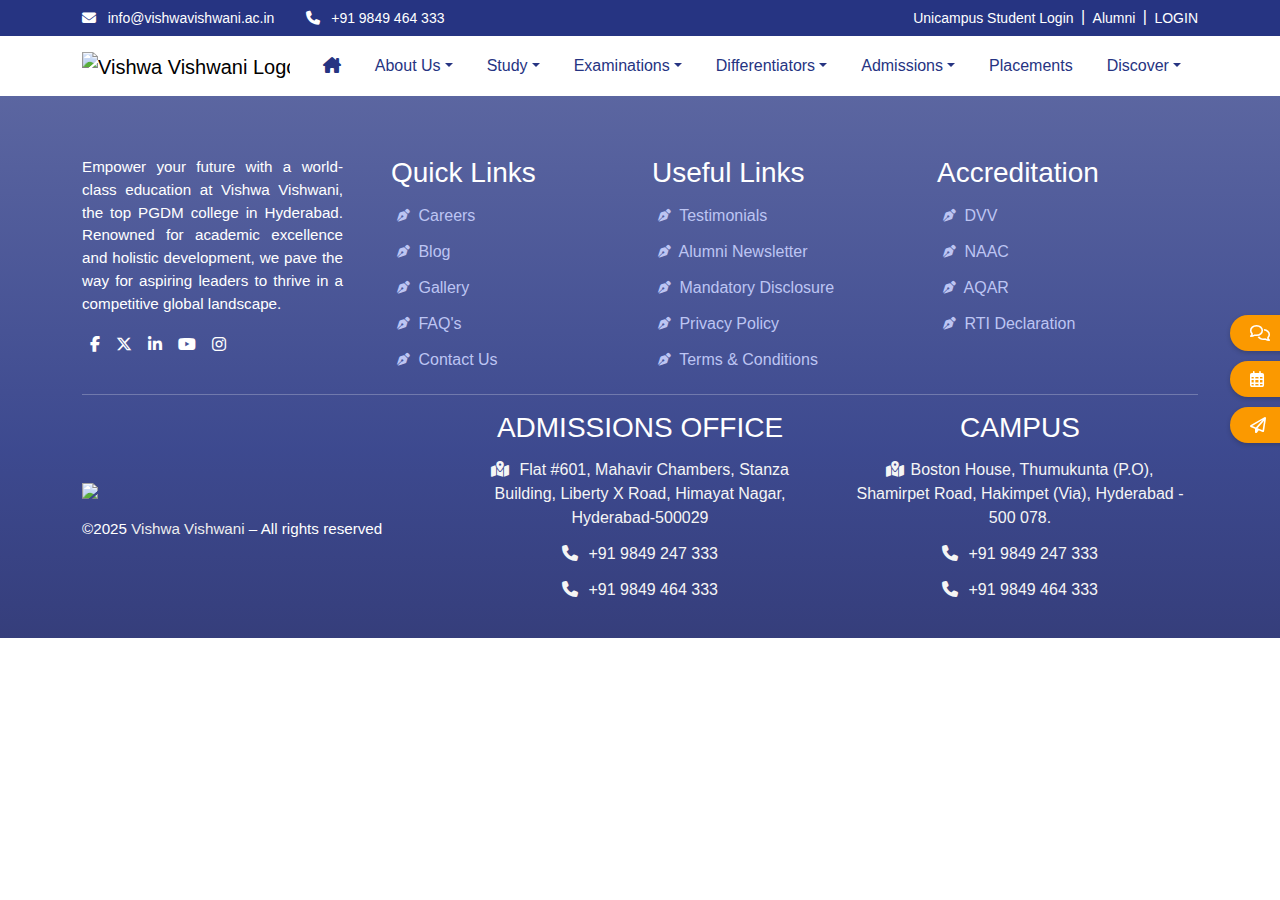
==== commit 2dde8551: "changes" ====
--- a/index.html
+++ b/index.html
@@ -1 +1 @@
-<!doctype html><html lang="en"><head><meta charset="utf-8"/><link rel="icon" href="/vv-favicon.ico"/><meta name="viewport" content="width=device-width,initial-scale=1"/><meta name="theme-color" content="#000000"/><meta name="description" content="Web site created using create-react-app"/><link rel="apple-touch-icon" href="/logo192.png"/><link rel="manifest" href="/manifest.json"/><title>Vishwa Vishwani Business School</title><link rel="stylesheet" href="https://cdnjs.cloudflare.com/ajax/libs/font-awesome/6.7.2/css/all.min.css"><script defer="defer" src="/static/js/main.977819a2.js"></script><link href="/static/css/main.fefc9999.css" rel="stylesheet"></head><body><noscript>You need to enable JavaScript to run this app.</noscript><div id="root"></div></body></html>+<!doctype html><html lang="en"><head><meta charset="utf-8"/><link rel="icon" href="/vv-favicon.ico"/><meta name="viewport" content="width=device-width,initial-scale=1"/><meta name="theme-color" content="#000000"/><meta name="description" content="Web site created using create-react-app"/><link rel="apple-touch-icon" href="/logo192.png"/><link rel="manifest" href="/manifest.json"/><title>Vishwa Vishwani Business School</title><link rel="stylesheet" href="https://cdnjs.cloudflare.com/ajax/libs/font-awesome/6.7.2/css/all.min.css"><script defer="defer" src="/static/js/main.10763ef1.js"></script><link href="/static/css/main.fefc9999.css" rel="stylesheet"></head><body><noscript>You need to enable JavaScript to run this app.</noscript><div id="root"></div></body></html>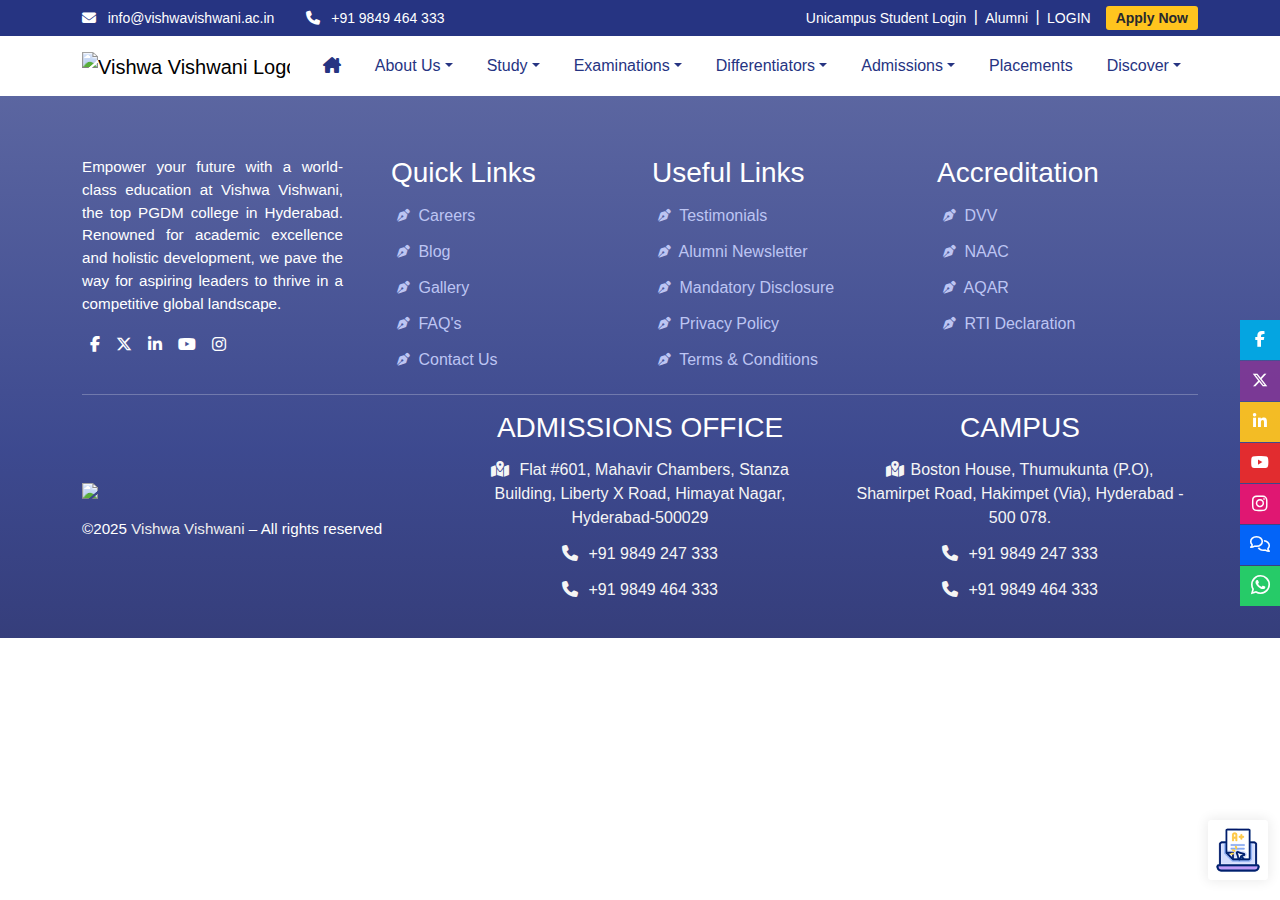
==== commit 69517c65: "changes" ====
--- a/index.html
+++ b/index.html
@@ -1 +1 @@
-<!doctype html><html lang="en"><head><meta charset="utf-8"/><link rel="icon" href="/vv-favicon.ico"/><meta name="viewport" content="width=device-width,initial-scale=1"/><meta name="theme-color" content="#000000"/><meta name="description" content="Web site created using create-react-app"/><link rel="apple-touch-icon" href="/logo192.png"/><link rel="manifest" href="/manifest.json"/><title>Vishwa Vishwani Business School</title><link rel="stylesheet" href="https://cdnjs.cloudflare.com/ajax/libs/font-awesome/6.7.2/css/all.min.css"><script defer="defer" src="/static/js/main.10763ef1.js"></script><link href="/static/css/main.fefc9999.css" rel="stylesheet"></head><body><noscript>You need to enable JavaScript to run this app.</noscript><div id="root"></div></body></html>+<!doctype html><html lang="en"><head><meta charset="utf-8"/><link rel="icon" href="/vv-favicon.ico"/><meta name="viewport" content="width=device-width,initial-scale=1"/><meta name="theme-color" content="#000000"/><meta name="description" content="Web site created using create-react-app"/><link rel="apple-touch-icon" href="/logo192.png"/><link rel="manifest" href="/manifest.json"/><title>Vishwa Vishwani Business School</title><link rel="stylesheet" href="https://cdnjs.cloudflare.com/ajax/libs/font-awesome/6.7.2/css/all.min.css"><script defer="defer" src="/static/js/main.1f574664.js"></script><link href="/static/css/main.eb060636.css" rel="stylesheet"></head><body><noscript>You need to enable JavaScript to run this app.</noscript><div id="root"></div></body></html>--- a/static/css/main.eb060636.css
+++ b/static/css/main.eb060636.css
@@ -0,0 +1,6 @@
+@charset "UTF-8";@import url(https://fonts.googleapis.com/css2?family=Roboto+Slab:wght@100..900&display=swap);/*!
+ * Bootstrap  v5.3.3 (https://getbootstrap.com/)
+ * Copyright 2011-2024 The Bootstrap Authors
+ * Licensed under MIT (https://github.com/twbs/bootstrap/blob/main/LICENSE)
+ */:root,[data-bs-theme=light]{--bs-blue:#0d6efd;--bs-indigo:#6610f2;--bs-purple:#6f42c1;--bs-pink:#d63384;--bs-red:#dc3545;--bs-orange:#fd7e14;--bs-yellow:#ffc107;--bs-green:#198754;--bs-teal:#20c997;--bs-cyan:#0dcaf0;--bs-black:#000;--bs-white:#fff;--bs-gray:#6c757d;--bs-gray-dark:#343a40;--bs-gray-100:#f8f9fa;--bs-gray-200:#e9ecef;--bs-gray-300:#dee2e6;--bs-gray-400:#ced4da;--bs-gray-500:#adb5bd;--bs-gray-600:#6c757d;--bs-gray-700:#495057;--bs-gray-800:#343a40;--bs-gray-900:#212529;--bs-primary:#0d6efd;--bs-secondary:#6c757d;--bs-success:#198754;--bs-info:#0dcaf0;--bs-warning:#ffc107;--bs-danger:#dc3545;--bs-light:#f8f9fa;--bs-dark:#212529;--bs-primary-rgb:13,110,253;--bs-secondary-rgb:108,117,125;--bs-success-rgb:25,135,84;--bs-info-rgb:13,202,240;--bs-warning-rgb:255,193,7;--bs-danger-rgb:220,53,69;--bs-light-rgb:248,249,250;--bs-dark-rgb:33,37,41;--bs-primary-text-emphasis:#052c65;--bs-secondary-text-emphasis:#2b2f32;--bs-success-text-emphasis:#0a3622;--bs-info-text-emphasis:#055160;--bs-warning-text-emphasis:#664d03;--bs-danger-text-emphasis:#58151c;--bs-light-text-emphasis:#495057;--bs-dark-text-emphasis:#495057;--bs-primary-bg-subtle:#cfe2ff;--bs-secondary-bg-subtle:#e2e3e5;--bs-success-bg-subtle:#d1e7dd;--bs-info-bg-subtle:#cff4fc;--bs-warning-bg-subtle:#fff3cd;--bs-danger-bg-subtle:#f8d7da;--bs-light-bg-subtle:#fcfcfd;--bs-dark-bg-subtle:#ced4da;--bs-primary-border-subtle:#9ec5fe;--bs-secondary-border-subtle:#c4c8cb;--bs-success-border-subtle:#a3cfbb;--bs-info-border-subtle:#9eeaf9;--bs-warning-border-subtle:#ffe69c;--bs-danger-border-subtle:#f1aeb5;--bs-light-border-subtle:#e9ecef;--bs-dark-border-subtle:#adb5bd;--bs-white-rgb:255,255,255;--bs-black-rgb:0,0,0;--bs-font-sans-serif:system-ui,-apple-system,"Segoe UI",Roboto,"Helvetica Neue","Noto Sans","Liberation Sans",Arial,sans-serif,"Apple Color Emoji","Segoe UI Emoji","Segoe UI Symbol","Noto Color Emoji";--bs-font-monospace:SFMono-Regular,Menlo,Monaco,Consolas,"Liberation Mono","Courier New",monospace;--bs-gradient:linear-gradient(180deg,#ffffff26,#fff0);--bs-body-font-family:var(--bs-font-sans-serif);--bs-body-font-size:1rem;--bs-body-font-weight:400;--bs-body-line-height:1.5;--bs-body-color:#212529;--bs-body-color-rgb:33,37,41;--bs-body-bg:#fff;--bs-body-bg-rgb:255,255,255;--bs-emphasis-color:#000;--bs-emphasis-color-rgb:0,0,0;--bs-secondary-color:#212529bf;--bs-secondary-color-rgb:33,37,41;--bs-secondary-bg:#e9ecef;--bs-secondary-bg-rgb:233,236,239;--bs-tertiary-color:#21252980;--bs-tertiary-color-rgb:33,37,41;--bs-tertiary-bg:#f8f9fa;--bs-tertiary-bg-rgb:248,249,250;--bs-heading-color:inherit;--bs-link-color:#0d6efd;--bs-link-color-rgb:13,110,253;--bs-link-decoration:underline;--bs-link-hover-color:#0a58ca;--bs-link-hover-color-rgb:10,88,202;--bs-code-color:#d63384;--bs-highlight-color:#212529;--bs-highlight-bg:#fff3cd;--bs-border-width:1px;--bs-border-style:solid;--bs-border-color:#dee2e6;--bs-border-color-translucent:rgba(0,0,0,.175);--bs-border-radius:0.375rem;--bs-border-radius-sm:0.25rem;--bs-border-radius-lg:0.5rem;--bs-border-radius-xl:1rem;--bs-border-radius-xxl:2rem;--bs-border-radius-2xl:var(--bs-border-radius-xxl);--bs-border-radius-pill:50rem;--bs-box-shadow:0 0.5rem 1rem #00000026;--bs-box-shadow-sm:0 0.125rem 0.25rem rgba(0,0,0,.075);--bs-box-shadow-lg:0 1rem 3rem rgba(0,0,0,.175);--bs-box-shadow-inset:inset 0 1px 2px rgba(0,0,0,.075);--bs-focus-ring-width:0.25rem;--bs-focus-ring-opacity:0.25;--bs-focus-ring-color:#0d6efd40;--bs-form-valid-color:#198754;--bs-form-valid-border-color:#198754;--bs-form-invalid-color:#dc3545;--bs-form-invalid-border-color:#dc3545}[data-bs-theme=dark]{--bs-body-color:#dee2e6;--bs-body-color-rgb:222,226,230;--bs-body-bg:#212529;--bs-body-bg-rgb:33,37,41;--bs-emphasis-color:#fff;--bs-emphasis-color-rgb:255,255,255;--bs-secondary-color:#dee2e6bf;--bs-secondary-color-rgb:222,226,230;--bs-secondary-bg:#343a40;--bs-secondary-bg-rgb:52,58,64;--bs-tertiary-color:#dee2e680;--bs-tertiary-color-rgb:222,226,230;--bs-tertiary-bg:#2b3035;--bs-tertiary-bg-rgb:43,48,53;--bs-primary-text-emphasis:#6ea8fe;--bs-secondary-text-emphasis:#a7acb1;--bs-success-text-emphasis:#75b798;--bs-info-text-emphasis:#6edff6;--bs-warning-text-emphasis:#ffda6a;--bs-danger-text-emphasis:#ea868f;--bs-light-text-emphasis:#f8f9fa;--bs-dark-text-emphasis:#dee2e6;--bs-primary-bg-subtle:#031633;--bs-secondary-bg-subtle:#161719;--bs-success-bg-subtle:#051b11;--bs-info-bg-subtle:#032830;--bs-warning-bg-subtle:#332701;--bs-danger-bg-subtle:#2c0b0e;--bs-light-bg-subtle:#343a40;--bs-dark-bg-subtle:#1a1d20;--bs-primary-border-subtle:#084298;--bs-secondary-border-subtle:#41464b;--bs-success-border-subtle:#0f5132;--bs-info-border-subtle:#087990;--bs-warning-border-subtle:#997404;--bs-danger-border-subtle:#842029;--bs-light-border-subtle:#495057;--bs-dark-border-subtle:#343a40;--bs-heading-color:inherit;--bs-link-color:#6ea8fe;--bs-link-hover-color:#8bb9fe;--bs-link-color-rgb:110,168,254;--bs-link-hover-color-rgb:139,185,254;--bs-code-color:#e685b5;--bs-highlight-color:#dee2e6;--bs-highlight-bg:#664d03;--bs-border-color:#495057;--bs-border-color-translucent:#ffffff26;--bs-form-valid-color:#75b798;--bs-form-valid-border-color:#75b798;--bs-form-invalid-color:#ea868f;--bs-form-invalid-border-color:#ea868f;color-scheme:dark}*,:after,:before{box-sizing:border-box}@media (prefers-reduced-motion:no-preference){:root{scroll-behavior:smooth}}body{-webkit-text-size-adjust:100%;-webkit-tap-highlight-color:transparent;background-color:#fff;background-color:var(--bs-body-bg);color:#212529;color:var(--bs-body-color);font-family:system-ui,-apple-system,Segoe UI,Roboto,Helvetica Neue,Noto Sans,Liberation Sans,Arial,sans-serif,Apple Color Emoji,Segoe UI Emoji,Segoe UI Symbol,Noto Color Emoji;font-family:var(--bs-body-font-family);font-size:1rem;font-size:var(--bs-body-font-size);font-weight:400;font-weight:var(--bs-body-font-weight);line-height:1.5;line-height:var(--bs-body-line-height);text-align:var(--bs-body-text-align)}hr{border:0;border-top:1px solid;border-top:var(--bs-border-width) solid;color:inherit;margin:1rem 0;opacity:.25}.h1,.h2,.h3,.h4,.h5,.h6,h1,h2,h3,h4,h5,h6{color:inherit;color:var(--bs-heading-color);font-weight:500;line-height:1.2;margin-bottom:.5rem;margin-top:0}.h1,h1{font-size:calc(1.375rem + 1.5vw)}@media (min-width:1200px){.h1,h1{font-size:2.5rem}}.h2,h2{font-size:calc(1.325rem + .9vw)}@media (min-width:1200px){.h2,h2{font-size:2rem}}.h3,h3{font-size:calc(1.3rem + .6vw)}@media (min-width:1200px){.h3,h3{font-size:1.75rem}}.h4,h4{font-size:calc(1.275rem + .3vw)}@media (min-width:1200px){.h4,h4{font-size:1.5rem}}.h5,h5{font-size:1.25rem}.h6,h6{font-size:1rem}p{margin-bottom:1rem;margin-top:0}abbr[title]{cursor:help;-webkit-text-decoration:underline dotted;text-decoration:underline dotted;-webkit-text-decoration-skip-ink:none;text-decoration-skip-ink:none}address{font-style:normal;line-height:inherit;margin-bottom:1rem}ol,ul{padding-left:2rem}dl,ol,ul{margin-bottom:1rem;margin-top:0}ol ol,ol ul,ul ol,ul ul{margin-bottom:0}dt{font-weight:700}dd{margin-bottom:.5rem;margin-left:0}blockquote{margin:0 0 1rem}b,strong{font-weight:bolder}.small,small{font-size:.875em}.mark,mark{background-color:#fff3cd;background-color:var(--bs-highlight-bg);color:#212529;color:var(--bs-highlight-color);padding:.1875em}sub,sup{font-size:.75em;line-height:0;position:relative;vertical-align:initial}sub{bottom:-.25em}sup{top:-.5em}a{color:#0d6efd;color:rgba(var(--bs-link-color-rgb),var(--bs-link-opacity,1));text-decoration:underline}a:hover{--bs-link-color-rgb:var(--bs-link-hover-color-rgb)}a:not([href]):not([class]),a:not([href]):not([class]):hover{color:inherit;text-decoration:none}code,kbd,pre,samp{font-family:SFMono-Regular,Menlo,Monaco,Consolas,Liberation Mono,Courier New,monospace;font-family:var(--bs-font-monospace);font-size:1em}pre{display:block;font-size:.875em;margin-bottom:1rem;margin-top:0;overflow:auto}pre code{color:inherit;font-size:inherit;word-break:normal}code{word-wrap:break-word;color:#d63384;color:var(--bs-code-color);font-size:.875em}a>code{color:inherit}kbd{background-color:#212529;background-color:var(--bs-body-color);border-radius:.25rem;color:#fff;color:var(--bs-body-bg);font-size:.875em;padding:.1875rem .375rem}kbd kbd{font-size:1em;padding:0}figure{margin:0 0 1rem}img,svg{vertical-align:middle}table{border-collapse:collapse;caption-side:bottom}caption{color:#212529bf;color:var(--bs-secondary-color);padding-bottom:.5rem;padding-top:.5rem;text-align:left}th{text-align:inherit;text-align:-webkit-match-parent}tbody,td,tfoot,th,thead,tr{border:0 solid;border-color:inherit}label{display:inline-block}button{border-radius:0}button:focus:not(:focus-visible){outline:0}button,input,optgroup,select,textarea{font-family:inherit;font-size:inherit;line-height:inherit;margin:0}button,select{text-transform:none}[role=button]{cursor:pointer}select{word-wrap:normal}select:disabled{opacity:1}[list]:not([type=date]):not([type=datetime-local]):not([type=month]):not([type=week]):not([type=time])::-webkit-calendar-picker-indicator{display:none!important}[type=button],[type=reset],[type=submit],button{-webkit-appearance:button}[type=button]:not(:disabled),[type=reset]:not(:disabled),[type=submit]:not(:disabled),button:not(:disabled){cursor:pointer}::-moz-focus-inner{border-style:none;padding:0}textarea{resize:vertical}fieldset{border:0;margin:0;min-width:0;padding:0}legend{float:left;font-size:calc(1.275rem + .3vw);line-height:inherit;margin-bottom:.5rem;padding:0;width:100%}@media (min-width:1200px){legend{font-size:1.5rem}}legend+*{clear:left}::-webkit-datetime-edit-day-field,::-webkit-datetime-edit-fields-wrapper,::-webkit-datetime-edit-hour-field,::-webkit-datetime-edit-minute,::-webkit-datetime-edit-month-field,::-webkit-datetime-edit-text,::-webkit-datetime-edit-year-field{padding:0}::-webkit-inner-spin-button{height:auto}[type=search]{-webkit-appearance:textfield;outline-offset:-2px}::-webkit-search-decoration{-webkit-appearance:none}::-webkit-color-swatch-wrapper{padding:0}::-webkit-file-upload-button{-webkit-appearance:button;font:inherit}::file-selector-button{-webkit-appearance:button;font:inherit}output{display:inline-block}iframe{border:0}summary{cursor:pointer;display:list-item}progress{vertical-align:initial}[hidden]{display:none!important}.lead{font-size:1.25rem;font-weight:300}.display-1{font-size:calc(1.625rem + 4.5vw);font-weight:300;line-height:1.2}@media (min-width:1200px){.display-1{font-size:5rem}}.display-2{font-size:calc(1.575rem + 3.9vw);font-weight:300;line-height:1.2}@media (min-width:1200px){.display-2{font-size:4.5rem}}.display-3{font-size:calc(1.525rem + 3.3vw);font-weight:300;line-height:1.2}@media (min-width:1200px){.display-3{font-size:4rem}}.display-4{font-size:calc(1.475rem + 2.7vw);font-weight:300;line-height:1.2}@media (min-width:1200px){.display-4{font-size:3.5rem}}.display-5{font-size:calc(1.425rem + 2.1vw);font-weight:300;line-height:1.2}@media (min-width:1200px){.display-5{font-size:3rem}}.display-6{font-size:calc(1.375rem + 1.5vw);font-weight:300;line-height:1.2}@media (min-width:1200px){.display-6{font-size:2.5rem}}.list-inline,.list-unstyled{list-style:none;padding-left:0}.list-inline-item{display:inline-block}.list-inline-item:not(:last-child){margin-right:.5rem}.initialism{font-size:.875em;text-transform:uppercase}.blockquote{font-size:1.25rem;margin-bottom:1rem}.blockquote>:last-child{margin-bottom:0}.blockquote-footer{color:#6c757d;font-size:.875em;margin-bottom:1rem;margin-top:-1rem}.blockquote-footer:before{content:"— "}.img-fluid,.img-thumbnail{height:auto;max-width:100%}.img-thumbnail{background-color:#fff;background-color:var(--bs-body-bg);border:1px solid #dee2e6;border:var(--bs-border-width) solid var(--bs-border-color);border-radius:.375rem;border-radius:var(--bs-border-radius);padding:.25rem}.figure{display:inline-block}.figure-img{line-height:1;margin-bottom:.5rem}.figure-caption{color:#212529bf;color:var(--bs-secondary-color);font-size:.875em}.container,.container-fluid,.container-lg,.container-md,.container-sm,.container-xl,.container-xxl{--bs-gutter-x:1.5rem;--bs-gutter-y:0;margin-left:auto;margin-right:auto;padding-left:calc(var(--bs-gutter-x)*.5);padding-right:calc(var(--bs-gutter-x)*.5);width:100%}@media (min-width:576px){.container,.container-sm{max-width:540px}}@media (min-width:768px){.container,.container-md,.container-sm{max-width:720px}}@media (min-width:992px){.container,.container-lg,.container-md,.container-sm{max-width:960px}}@media (min-width:1200px){.container,.container-lg,.container-md,.container-sm,.container-xl{max-width:1140px}}@media (min-width:1400px){.container,.container-lg,.container-md,.container-sm,.container-xl,.container-xxl{max-width:1320px}}:root{--bs-breakpoint-xs:0;--bs-breakpoint-sm:576px;--bs-breakpoint-md:768px;--bs-breakpoint-lg:992px;--bs-breakpoint-xl:1200px;--bs-breakpoint-xxl:1400px}.row{--bs-gutter-x:1.5rem;--bs-gutter-y:0;display:flex;flex-wrap:wrap;margin-left:calc(var(--bs-gutter-x)*-.5);margin-right:calc(var(--bs-gutter-x)*-.5);margin-top:calc(var(--bs-gutter-y)*-1)}.row>*{flex-shrink:0;margin-top:var(--bs-gutter-y);max-width:100%;padding-left:calc(var(--bs-gutter-x)*.5);padding-right:calc(var(--bs-gutter-x)*.5);width:100%}.col{flex:1 0}.row-cols-auto>*{flex:0 0 auto;width:auto}.row-cols-1>*{flex:0 0 auto;width:100%}.row-cols-2>*{flex:0 0 auto;width:50%}.row-cols-3>*{flex:0 0 auto;width:33.33333333%}.row-cols-4>*{flex:0 0 auto;width:25%}.row-cols-5>*{flex:0 0 auto;width:20%}.row-cols-6>*{flex:0 0 auto;width:16.66666667%}.col-auto{flex:0 0 auto;width:auto}.col-1{flex:0 0 auto;width:8.33333333%}.col-2{flex:0 0 auto;width:16.66666667%}.col-3{flex:0 0 auto;width:25%}.col-4{flex:0 0 auto;width:33.33333333%}.col-5{flex:0 0 auto;width:41.66666667%}.col-6{flex:0 0 auto;width:50%}.col-7{flex:0 0 auto;width:58.33333333%}.col-8{flex:0 0 auto;width:66.66666667%}.col-9{flex:0 0 auto;width:75%}.col-10{flex:0 0 auto;width:83.33333333%}.col-11{flex:0 0 auto;width:91.66666667%}.col-12{flex:0 0 auto;width:100%}.offset-1{margin-left:8.33333333%}.offset-2{margin-left:16.66666667%}.offset-3{margin-left:25%}.offset-4{margin-left:33.33333333%}.offset-5{margin-left:41.66666667%}.offset-6{margin-left:50%}.offset-7{margin-left:58.33333333%}.offset-8{margin-left:66.66666667%}.offset-9{margin-left:75%}.offset-10{margin-left:83.33333333%}.offset-11{margin-left:91.66666667%}.g-0,.gx-0{--bs-gutter-x:0}.g-0,.gy-0{--bs-gutter-y:0}.g-1,.gx-1{--bs-gutter-x:0.25rem}.g-1,.gy-1{--bs-gutter-y:0.25rem}.g-2,.gx-2{--bs-gutter-x:0.5rem}.g-2,.gy-2{--bs-gutter-y:0.5rem}.g-3,.gx-3{--bs-gutter-x:1rem}.g-3,.gy-3{--bs-gutter-y:1rem}.g-4,.gx-4{--bs-gutter-x:1.5rem}.g-4,.gy-4{--bs-gutter-y:1.5rem}.g-5,.gx-5{--bs-gutter-x:3rem}.g-5,.gy-5{--bs-gutter-y:3rem}@media (min-width:576px){.col-sm{flex:1 0}.row-cols-sm-auto>*{flex:0 0 auto;width:auto}.row-cols-sm-1>*{flex:0 0 auto;width:100%}.row-cols-sm-2>*{flex:0 0 auto;width:50%}.row-cols-sm-3>*{flex:0 0 auto;width:33.33333333%}.row-cols-sm-4>*{flex:0 0 auto;width:25%}.row-cols-sm-5>*{flex:0 0 auto;width:20%}.row-cols-sm-6>*{flex:0 0 auto;width:16.66666667%}.col-sm-auto{flex:0 0 auto;width:auto}.col-sm-1{flex:0 0 auto;width:8.33333333%}.col-sm-2{flex:0 0 auto;width:16.66666667%}.col-sm-3{flex:0 0 auto;width:25%}.col-sm-4{flex:0 0 auto;width:33.33333333%}.col-sm-5{flex:0 0 auto;width:41.66666667%}.col-sm-6{flex:0 0 auto;width:50%}.col-sm-7{flex:0 0 auto;width:58.33333333%}.col-sm-8{flex:0 0 auto;width:66.66666667%}.col-sm-9{flex:0 0 auto;width:75%}.col-sm-10{flex:0 0 auto;width:83.33333333%}.col-sm-11{flex:0 0 auto;width:91.66666667%}.col-sm-12{flex:0 0 auto;width:100%}.offset-sm-0{margin-left:0}.offset-sm-1{margin-left:8.33333333%}.offset-sm-2{margin-left:16.66666667%}.offset-sm-3{margin-left:25%}.offset-sm-4{margin-left:33.33333333%}.offset-sm-5{margin-left:41.66666667%}.offset-sm-6{margin-left:50%}.offset-sm-7{margin-left:58.33333333%}.offset-sm-8{margin-left:66.66666667%}.offset-sm-9{margin-left:75%}.offset-sm-10{margin-left:83.33333333%}.offset-sm-11{margin-left:91.66666667%}.g-sm-0,.gx-sm-0{--bs-gutter-x:0}.g-sm-0,.gy-sm-0{--bs-gutter-y:0}.g-sm-1,.gx-sm-1{--bs-gutter-x:0.25rem}.g-sm-1,.gy-sm-1{--bs-gutter-y:0.25rem}.g-sm-2,.gx-sm-2{--bs-gutter-x:0.5rem}.g-sm-2,.gy-sm-2{--bs-gutter-y:0.5rem}.g-sm-3,.gx-sm-3{--bs-gutter-x:1rem}.g-sm-3,.gy-sm-3{--bs-gutter-y:1rem}.g-sm-4,.gx-sm-4{--bs-gutter-x:1.5rem}.g-sm-4,.gy-sm-4{--bs-gutter-y:1.5rem}.g-sm-5,.gx-sm-5{--bs-gutter-x:3rem}.g-sm-5,.gy-sm-5{--bs-gutter-y:3rem}}@media (min-width:768px){.col-md{flex:1 0}.row-cols-md-auto>*{flex:0 0 auto;width:auto}.row-cols-md-1>*{flex:0 0 auto;width:100%}.row-cols-md-2>*{flex:0 0 auto;width:50%}.row-cols-md-3>*{flex:0 0 auto;width:33.33333333%}.row-cols-md-4>*{flex:0 0 auto;width:25%}.row-cols-md-5>*{flex:0 0 auto;width:20%}.row-cols-md-6>*{flex:0 0 auto;width:16.66666667%}.col-md-auto{flex:0 0 auto;width:auto}.col-md-1{flex:0 0 auto;width:8.33333333%}.col-md-2{flex:0 0 auto;width:16.66666667%}.col-md-3{flex:0 0 auto;width:25%}.col-md-4{flex:0 0 auto;width:33.33333333%}.col-md-5{flex:0 0 auto;width:41.66666667%}.col-md-6{flex:0 0 auto;width:50%}.col-md-7{flex:0 0 auto;width:58.33333333%}.col-md-8{flex:0 0 auto;width:66.66666667%}.col-md-9{flex:0 0 auto;width:75%}.col-md-10{flex:0 0 auto;width:83.33333333%}.col-md-11{flex:0 0 auto;width:91.66666667%}.col-md-12{flex:0 0 auto;width:100%}.offset-md-0{margin-left:0}.offset-md-1{margin-left:8.33333333%}.offset-md-2{margin-left:16.66666667%}.offset-md-3{margin-left:25%}.offset-md-4{margin-left:33.33333333%}.offset-md-5{margin-left:41.66666667%}.offset-md-6{margin-left:50%}.offset-md-7{margin-left:58.33333333%}.offset-md-8{margin-left:66.66666667%}.offset-md-9{margin-left:75%}.offset-md-10{margin-left:83.33333333%}.offset-md-11{margin-left:91.66666667%}.g-md-0,.gx-md-0{--bs-gutter-x:0}.g-md-0,.gy-md-0{--bs-gutter-y:0}.g-md-1,.gx-md-1{--bs-gutter-x:0.25rem}.g-md-1,.gy-md-1{--bs-gutter-y:0.25rem}.g-md-2,.gx-md-2{--bs-gutter-x:0.5rem}.g-md-2,.gy-md-2{--bs-gutter-y:0.5rem}.g-md-3,.gx-md-3{--bs-gutter-x:1rem}.g-md-3,.gy-md-3{--bs-gutter-y:1rem}.g-md-4,.gx-md-4{--bs-gutter-x:1.5rem}.g-md-4,.gy-md-4{--bs-gutter-y:1.5rem}.g-md-5,.gx-md-5{--bs-gutter-x:3rem}.g-md-5,.gy-md-5{--bs-gutter-y:3rem}}@media (min-width:992px){.col-lg{flex:1 0}.row-cols-lg-auto>*{flex:0 0 auto;width:auto}.row-cols-lg-1>*{flex:0 0 auto;width:100%}.row-cols-lg-2>*{flex:0 0 auto;width:50%}.row-cols-lg-3>*{flex:0 0 auto;width:33.33333333%}.row-cols-lg-4>*{flex:0 0 auto;width:25%}.row-cols-lg-5>*{flex:0 0 auto;width:20%}.row-cols-lg-6>*{flex:0 0 auto;width:16.66666667%}.col-lg-auto{flex:0 0 auto;width:auto}.col-lg-1{flex:0 0 auto;width:8.33333333%}.col-lg-2{flex:0 0 auto;width:16.66666667%}.col-lg-3{flex:0 0 auto;width:25%}.col-lg-4{flex:0 0 auto;width:33.33333333%}.col-lg-5{flex:0 0 auto;width:41.66666667%}.col-lg-6{flex:0 0 auto;width:50%}.col-lg-7{flex:0 0 auto;width:58.33333333%}.col-lg-8{flex:0 0 auto;width:66.66666667%}.col-lg-9{flex:0 0 auto;width:75%}.col-lg-10{flex:0 0 auto;width:83.33333333%}.col-lg-11{flex:0 0 auto;width:91.66666667%}.col-lg-12{flex:0 0 auto;width:100%}.offset-lg-0{margin-left:0}.offset-lg-1{margin-left:8.33333333%}.offset-lg-2{margin-left:16.66666667%}.offset-lg-3{margin-left:25%}.offset-lg-4{margin-left:33.33333333%}.offset-lg-5{margin-left:41.66666667%}.offset-lg-6{margin-left:50%}.offset-lg-7{margin-left:58.33333333%}.offset-lg-8{margin-left:66.66666667%}.offset-lg-9{margin-left:75%}.offset-lg-10{margin-left:83.33333333%}.offset-lg-11{margin-left:91.66666667%}.g-lg-0,.gx-lg-0{--bs-gutter-x:0}.g-lg-0,.gy-lg-0{--bs-gutter-y:0}.g-lg-1,.gx-lg-1{--bs-gutter-x:0.25rem}.g-lg-1,.gy-lg-1{--bs-gutter-y:0.25rem}.g-lg-2,.gx-lg-2{--bs-gutter-x:0.5rem}.g-lg-2,.gy-lg-2{--bs-gutter-y:0.5rem}.g-lg-3,.gx-lg-3{--bs-gutter-x:1rem}.g-lg-3,.gy-lg-3{--bs-gutter-y:1rem}.g-lg-4,.gx-lg-4{--bs-gutter-x:1.5rem}.g-lg-4,.gy-lg-4{--bs-gutter-y:1.5rem}.g-lg-5,.gx-lg-5{--bs-gutter-x:3rem}.g-lg-5,.gy-lg-5{--bs-gutter-y:3rem}}@media (min-width:1200px){.col-xl{flex:1 0}.row-cols-xl-auto>*{flex:0 0 auto;width:auto}.row-cols-xl-1>*{flex:0 0 auto;width:100%}.row-cols-xl-2>*{flex:0 0 auto;width:50%}.row-cols-xl-3>*{flex:0 0 auto;width:33.33333333%}.row-cols-xl-4>*{flex:0 0 auto;width:25%}.row-cols-xl-5>*{flex:0 0 auto;width:20%}.row-cols-xl-6>*{flex:0 0 auto;width:16.66666667%}.col-xl-auto{flex:0 0 auto;width:auto}.col-xl-1{flex:0 0 auto;width:8.33333333%}.col-xl-2{flex:0 0 auto;width:16.66666667%}.col-xl-3{flex:0 0 auto;width:25%}.col-xl-4{flex:0 0 auto;width:33.33333333%}.col-xl-5{flex:0 0 auto;width:41.66666667%}.col-xl-6{flex:0 0 auto;width:50%}.col-xl-7{flex:0 0 auto;width:58.33333333%}.col-xl-8{flex:0 0 auto;width:66.66666667%}.col-xl-9{flex:0 0 auto;width:75%}.col-xl-10{flex:0 0 auto;width:83.33333333%}.col-xl-11{flex:0 0 auto;width:91.66666667%}.col-xl-12{flex:0 0 auto;width:100%}.offset-xl-0{margin-left:0}.offset-xl-1{margin-left:8.33333333%}.offset-xl-2{margin-left:16.66666667%}.offset-xl-3{margin-left:25%}.offset-xl-4{margin-left:33.33333333%}.offset-xl-5{margin-left:41.66666667%}.offset-xl-6{margin-left:50%}.offset-xl-7{margin-left:58.33333333%}.offset-xl-8{margin-left:66.66666667%}.offset-xl-9{margin-left:75%}.offset-xl-10{margin-left:83.33333333%}.offset-xl-11{margin-left:91.66666667%}.g-xl-0,.gx-xl-0{--bs-gutter-x:0}.g-xl-0,.gy-xl-0{--bs-gutter-y:0}.g-xl-1,.gx-xl-1{--bs-gutter-x:0.25rem}.g-xl-1,.gy-xl-1{--bs-gutter-y:0.25rem}.g-xl-2,.gx-xl-2{--bs-gutter-x:0.5rem}.g-xl-2,.gy-xl-2{--bs-gutter-y:0.5rem}.g-xl-3,.gx-xl-3{--bs-gutter-x:1rem}.g-xl-3,.gy-xl-3{--bs-gutter-y:1rem}.g-xl-4,.gx-xl-4{--bs-gutter-x:1.5rem}.g-xl-4,.gy-xl-4{--bs-gutter-y:1.5rem}.g-xl-5,.gx-xl-5{--bs-gutter-x:3rem}.g-xl-5,.gy-xl-5{--bs-gutter-y:3rem}}@media (min-width:1400px){.col-xxl{flex:1 0}.row-cols-xxl-auto>*{flex:0 0 auto;width:auto}.row-cols-xxl-1>*{flex:0 0 auto;width:100%}.row-cols-xxl-2>*{flex:0 0 auto;width:50%}.row-cols-xxl-3>*{flex:0 0 auto;width:33.33333333%}.row-cols-xxl-4>*{flex:0 0 auto;width:25%}.row-cols-xxl-5>*{flex:0 0 auto;width:20%}.row-cols-xxl-6>*{flex:0 0 auto;width:16.66666667%}.col-xxl-auto{flex:0 0 auto;width:auto}.col-xxl-1{flex:0 0 auto;width:8.33333333%}.col-xxl-2{flex:0 0 auto;width:16.66666667%}.col-xxl-3{flex:0 0 auto;width:25%}.col-xxl-4{flex:0 0 auto;width:33.33333333%}.col-xxl-5{flex:0 0 auto;width:41.66666667%}.col-xxl-6{flex:0 0 auto;width:50%}.col-xxl-7{flex:0 0 auto;width:58.33333333%}.col-xxl-8{flex:0 0 auto;width:66.66666667%}.col-xxl-9{flex:0 0 auto;width:75%}.col-xxl-10{flex:0 0 auto;width:83.33333333%}.col-xxl-11{flex:0 0 auto;width:91.66666667%}.col-xxl-12{flex:0 0 auto;width:100%}.offset-xxl-0{margin-left:0}.offset-xxl-1{margin-left:8.33333333%}.offset-xxl-2{margin-left:16.66666667%}.offset-xxl-3{margin-left:25%}.offset-xxl-4{margin-left:33.33333333%}.offset-xxl-5{margin-left:41.66666667%}.offset-xxl-6{margin-left:50%}.offset-xxl-7{margin-left:58.33333333%}.offset-xxl-8{margin-left:66.66666667%}.offset-xxl-9{margin-left:75%}.offset-xxl-10{margin-left:83.33333333%}.offset-xxl-11{margin-left:91.66666667%}.g-xxl-0,.gx-xxl-0{--bs-gutter-x:0}.g-xxl-0,.gy-xxl-0{--bs-gutter-y:0}.g-xxl-1,.gx-xxl-1{--bs-gutter-x:0.25rem}.g-xxl-1,.gy-xxl-1{--bs-gutter-y:0.25rem}.g-xxl-2,.gx-xxl-2{--bs-gutter-x:0.5rem}.g-xxl-2,.gy-xxl-2{--bs-gutter-y:0.5rem}.g-xxl-3,.gx-xxl-3{--bs-gutter-x:1rem}.g-xxl-3,.gy-xxl-3{--bs-gutter-y:1rem}.g-xxl-4,.gx-xxl-4{--bs-gutter-x:1.5rem}.g-xxl-4,.gy-xxl-4{--bs-gutter-y:1.5rem}.g-xxl-5,.gx-xxl-5{--bs-gutter-x:3rem}.g-xxl-5,.gy-xxl-5{--bs-gutter-y:3rem}}.table{--bs-table-color-type:initial;--bs-table-bg-type:initial;--bs-table-color-state:initial;--bs-table-bg-state:initial;--bs-table-color:var(--bs-emphasis-color);--bs-table-bg:var(--bs-body-bg);--bs-table-border-color:var(--bs-border-color);--bs-table-accent-bg:#0000;--bs-table-striped-color:var(--bs-emphasis-color);--bs-table-striped-bg:rgba(var(--bs-emphasis-color-rgb),0.05);--bs-table-active-color:var(--bs-emphasis-color);--bs-table-active-bg:rgba(var(--bs-emphasis-color-rgb),0.1);--bs-table-hover-color:var(--bs-emphasis-color);--bs-table-hover-bg:rgba(var(--bs-emphasis-color-rgb),0.075);border-color:var(--bs-table-border-color);margin-bottom:1rem;vertical-align:top;width:100%}.table>:not(caption)>*>*{background-color:var(--bs-table-bg);border-bottom-width:1px;border-bottom-width:var(--bs-border-width);box-shadow:inset 0 0 0 9999px var(--bs-table-accent-bg);box-shadow:inset 0 0 0 9999px var(--bs-table-bg-state,var(--bs-table-bg-type,var(--bs-table-accent-bg)));color:var(--bs-table-color);color:var(--bs-table-color-state,var(--bs-table-color-type,var(--bs-table-color)));padding:.5rem}.table>tbody{vertical-align:inherit}.table>thead{vertical-align:bottom}.table-group-divider{border-top:2px solid;border-top:calc(var(--bs-border-width)*2) solid}.caption-top{caption-side:top}.table-sm>:not(caption)>*>*{padding:.25rem}.table-bordered>:not(caption)>*{border-width:1px 0;border-width:var(--bs-border-width) 0}.table-bordered>:not(caption)>*>*{border-width:0 1px;border-width:0 var(--bs-border-width)}.table-borderless>:not(caption)>*>*{border-bottom-width:0}.table-borderless>:not(:first-child){border-top-width:0}.table-striped-columns>:not(caption)>tr>:nth-child(2n),.table-striped>tbody>tr:nth-of-type(odd)>*{--bs-table-color-type:var(--bs-table-striped-color);--bs-table-bg-type:var(--bs-table-striped-bg)}.table-active{--bs-table-color-state:var(--bs-table-active-color);--bs-table-bg-state:var(--bs-table-active-bg)}.table-hover>tbody>tr:hover>*{--bs-table-color-state:var(--bs-table-hover-color);--bs-table-bg-state:var(--bs-table-hover-bg)}.table-primary{--bs-table-color:#000;--bs-table-bg:#cfe2ff;--bs-table-border-color:#a6b5cc;--bs-table-striped-bg:#c5d7f2;--bs-table-striped-color:#000;--bs-table-active-bg:#bacbe6;--bs-table-active-color:#000;--bs-table-hover-bg:#bfd1ec;--bs-table-hover-color:#000}.table-primary,.table-secondary{border-color:var(--bs-table-border-color);color:var(--bs-table-color)}.table-secondary{--bs-table-color:#000;--bs-table-bg:#e2e3e5;--bs-table-border-color:#b5b6b7;--bs-table-striped-bg:#d7d8da;--bs-table-striped-color:#000;--bs-table-active-bg:#cbccce;--bs-table-active-color:#000;--bs-table-hover-bg:#d1d2d4;--bs-table-hover-color:#000}.table-success{--bs-table-color:#000;--bs-table-bg:#d1e7dd;--bs-table-border-color:#a7b9b1;--bs-table-striped-bg:#c7dbd2;--bs-table-striped-color:#000;--bs-table-active-bg:#bcd0c7;--bs-table-active-color:#000;--bs-table-hover-bg:#c1d6cc;--bs-table-hover-color:#000}.table-info,.table-success{border-color:var(--bs-table-border-color);color:var(--bs-table-color)}.table-info{--bs-table-color:#000;--bs-table-bg:#cff4fc;--bs-table-border-color:#a6c3ca;--bs-table-striped-bg:#c5e8ef;--bs-table-striped-color:#000;--bs-table-active-bg:#badce3;--bs-table-active-color:#000;--bs-table-hover-bg:#bfe2e9;--bs-table-hover-color:#000}.table-warning{--bs-table-color:#000;--bs-table-bg:#fff3cd;--bs-table-border-color:#ccc2a4;--bs-table-striped-bg:#f2e7c3;--bs-table-striped-color:#000;--bs-table-active-bg:#e6dbb9;--bs-table-active-color:#000;--bs-table-hover-bg:#ece1be;--bs-table-hover-color:#000}.table-danger,.table-warning{border-color:var(--bs-table-border-color);color:var(--bs-table-color)}.table-danger{--bs-table-color:#000;--bs-table-bg:#f8d7da;--bs-table-border-color:#c6acae;--bs-table-striped-bg:#eccccf;--bs-table-striped-color:#000;--bs-table-active-bg:#dfc2c4;--bs-table-active-color:#000;--bs-table-hover-bg:#e5c7ca;--bs-table-hover-color:#000}.table-light{--bs-table-color:#000;--bs-table-bg:#f8f9fa;--bs-table-border-color:#c6c7c8;--bs-table-striped-bg:#ecedee;--bs-table-striped-color:#000;--bs-table-active-bg:#dfe0e1;--bs-table-active-color:#000;--bs-table-hover-bg:#e5e6e7;--bs-table-hover-color:#000}.table-dark,.table-light{border-color:var(--bs-table-border-color);color:var(--bs-table-color)}.table-dark{--bs-table-color:#fff;--bs-table-bg:#212529;--bs-table-border-color:#4d5154;--bs-table-striped-bg:#2c3034;--bs-table-striped-color:#fff;--bs-table-active-bg:#373b3e;--bs-table-active-color:#fff;--bs-table-hover-bg:#323539;--bs-table-hover-color:#fff}.table-responsive{-webkit-overflow-scrolling:touch;overflow-x:auto}@media (max-width:575.98px){.table-responsive-sm{-webkit-overflow-scrolling:touch;overflow-x:auto}}@media (max-width:767.98px){.table-responsive-md{-webkit-overflow-scrolling:touch;overflow-x:auto}}@media (max-width:991.98px){.table-responsive-lg{-webkit-overflow-scrolling:touch;overflow-x:auto}}@media (max-width:1199.98px){.table-responsive-xl{-webkit-overflow-scrolling:touch;overflow-x:auto}}@media (max-width:1399.98px){.table-responsive-xxl{-webkit-overflow-scrolling:touch;overflow-x:auto}}.form-label{margin-bottom:.5rem}.col-form-label{font-size:inherit;line-height:1.5;margin-bottom:0;padding-bottom:calc(.375rem + 1px);padding-bottom:calc(.375rem + var(--bs-border-width));padding-top:calc(.375rem + 1px);padding-top:calc(.375rem + var(--bs-border-width))}.col-form-label-lg{font-size:1.25rem;padding-bottom:calc(.5rem + 1px);padding-bottom:calc(.5rem + var(--bs-border-width));padding-top:calc(.5rem + 1px);padding-top:calc(.5rem + var(--bs-border-width))}.col-form-label-sm{font-size:.875rem;padding-bottom:calc(.25rem + 1px);padding-bottom:calc(.25rem + var(--bs-border-width));padding-top:calc(.25rem + 1px);padding-top:calc(.25rem + var(--bs-border-width))}.form-text{color:#212529bf;color:var(--bs-secondary-color);font-size:.875em;margin-top:.25rem}.form-control{-webkit-appearance:none;appearance:none;background-clip:padding-box;background-color:#fff;background-color:var(--bs-body-bg);border:1px solid #dee2e6;border:var(--bs-border-width) solid var(--bs-border-color);border-radius:.375rem;border-radius:var(--bs-border-radius);color:#212529;color:var(--bs-body-color);display:block;font-size:1rem;font-weight:400;line-height:1.5;padding:.375rem .75rem;transition:border-color .15s ease-in-out,box-shadow .15s ease-in-out;width:100%}@media (prefers-reduced-motion:reduce){.form-control{transition:none}}.form-control[type=file]{overflow:hidden}.form-control[type=file]:not(:disabled):not([readonly]){cursor:pointer}.form-control:focus{background-color:#fff;background-color:var(--bs-body-bg);border-color:#86b7fe;box-shadow:0 0 0 .25rem #0d6efd40;color:#212529;color:var(--bs-body-color);outline:0}.form-control::-webkit-date-and-time-value{height:1.5em;margin:0;min-width:85px}.form-control::-webkit-datetime-edit{display:block;padding:0}.form-control::placeholder{color:#212529bf;color:var(--bs-secondary-color);opacity:1}.form-control:disabled{background-color:#e9ecef;background-color:var(--bs-secondary-bg);opacity:1}.form-control::-webkit-file-upload-button{-webkit-margin-end:.75rem;background-color:#f8f9fa;background-color:var(--bs-tertiary-bg);border:0 solid;border-color:inherit;border-inline-end-width:1px;border-inline-end-width:var(--bs-border-width);border-radius:0;color:#212529;color:var(--bs-body-color);margin:-.375rem -.75rem;margin-inline-end:.75rem;padding:.375rem .75rem;pointer-events:none;-webkit-transition:color .15s ease-in-out,background-color .15s ease-in-out,border-color .15s ease-in-out,box-shadow .15s ease-in-out;transition:color .15s ease-in-out,background-color .15s ease-in-out,border-color .15s ease-in-out,box-shadow .15s ease-in-out}.form-control::file-selector-button{-webkit-margin-end:.75rem;background-color:#f8f9fa;background-color:var(--bs-tertiary-bg);border:0 solid;border-color:inherit;border-inline-end-width:1px;border-inline-end-width:var(--bs-border-width);border-radius:0;color:#212529;color:var(--bs-body-color);margin:-.375rem -.75rem;margin-inline-end:.75rem;padding:.375rem .75rem;pointer-events:none;transition:color .15s ease-in-out,background-color .15s ease-in-out,border-color .15s ease-in-out,box-shadow .15s ease-in-out}@media (prefers-reduced-motion:reduce){.form-control::-webkit-file-upload-button{-webkit-transition:none;transition:none}.form-control::file-selector-button{transition:none}}.form-control:hover:not(:disabled):not([readonly])::-webkit-file-upload-button{background-color:#e9ecef;background-color:var(--bs-secondary-bg)}.form-control:hover:not(:disabled):not([readonly])::file-selector-button{background-color:#e9ecef;background-color:var(--bs-secondary-bg)}.form-control-plaintext{background-color:initial;border:solid #0000;border-width:1px 0;border-width:var(--bs-border-width) 0;color:#212529;color:var(--bs-body-color);display:block;line-height:1.5;margin-bottom:0;padding:.375rem 0;width:100%}.form-control-plaintext:focus{outline:0}.form-control-plaintext.form-control-lg,.form-control-plaintext.form-control-sm{padding-left:0;padding-right:0}.form-control-sm{border-radius:.25rem;border-radius:var(--bs-border-radius-sm);font-size:.875rem;min-height:calc(1.5em + .5rem + 2px);min-height:calc(1.5em + .5rem + var(--bs-border-width)*2);padding:.25rem .5rem}.form-control-sm::-webkit-file-upload-button{-webkit-margin-end:.5rem;margin:-.25rem -.5rem;margin-inline-end:.5rem;padding:.25rem .5rem}.form-control-sm::file-selector-button{-webkit-margin-end:.5rem;margin:-.25rem -.5rem;margin-inline-end:.5rem;padding:.25rem .5rem}.form-control-lg{border-radius:.5rem;border-radius:var(--bs-border-radius-lg);font-size:1.25rem;min-height:calc(1.5em + 1rem + 2px);min-height:calc(1.5em + 1rem + var(--bs-border-width)*2);padding:.5rem 1rem}.form-control-lg::-webkit-file-upload-button{-webkit-margin-end:1rem;margin:-.5rem -1rem;margin-inline-end:1rem;padding:.5rem 1rem}.form-control-lg::file-selector-button{-webkit-margin-end:1rem;margin:-.5rem -1rem;margin-inline-end:1rem;padding:.5rem 1rem}textarea.form-control{min-height:calc(1.5em + .75rem + 2px);min-height:calc(1.5em + .75rem + var(--bs-border-width)*2)}textarea.form-control-sm{min-height:calc(1.5em + .5rem + 2px);min-height:calc(1.5em + .5rem + var(--bs-border-width)*2)}textarea.form-control-lg{min-height:calc(1.5em + 1rem + 2px);min-height:calc(1.5em + 1rem + var(--bs-border-width)*2)}.form-control-color{height:calc(1.5em + .75rem + 2px);height:calc(1.5em + .75rem + var(--bs-border-width)*2);padding:.375rem;width:3rem}.form-control-color:not(:disabled):not([readonly]){cursor:pointer}.form-control-color::-moz-color-swatch{border:0!important;border-radius:.375rem;border-radius:var(--bs-border-radius)}.form-control-color::-webkit-color-swatch{border:0!important;border-radius:.375rem;border-radius:var(--bs-border-radius)}.form-control-color.form-control-sm{height:calc(1.5em + .5rem + 2px);height:calc(1.5em + .5rem + var(--bs-border-width)*2)}.form-control-color.form-control-lg{height:calc(1.5em + 1rem + 2px);height:calc(1.5em + 1rem + var(--bs-border-width)*2)}.form-select{--bs-form-select-bg-img:url("data:image/svg+xml;charset=utf-8,%3Csvg xmlns='http://www.w3.org/2000/svg' viewBox='0 0 16 16'%3E%3Cpath fill='none' stroke='%23343a40' stroke-linecap='round' stroke-linejoin='round' stroke-width='2' d='m2 5 6 6 6-6'/%3E%3C/svg%3E");-webkit-appearance:none;appearance:none;background-color:#fff;background-color:var(--bs-body-bg);background-image:var(--bs-form-select-bg-img),none;background-image:var(--bs-form-select-bg-img),var(--bs-form-select-bg-icon,none);background-position:right .75rem center;background-repeat:no-repeat;background-size:16px 12px;border:1px solid #dee2e6;border:var(--bs-border-width) solid var(--bs-border-color);border-radius:.375rem;border-radius:var(--bs-border-radius);color:#212529;color:var(--bs-body-color);display:block;font-size:1rem;font-weight:400;line-height:1.5;padding:.375rem 2.25rem .375rem .75rem;transition:border-color .15s ease-in-out,box-shadow .15s ease-in-out;width:100%}@media (prefers-reduced-motion:reduce){.form-select{transition:none}}.form-select:focus{border-color:#86b7fe;box-shadow:0 0 0 .25rem #0d6efd40;outline:0}.form-select[multiple],.form-select[size]:not([size="1"]){background-image:none;padding-right:.75rem}.form-select:disabled{background-color:#e9ecef;background-color:var(--bs-secondary-bg)}.form-select:-moz-focusring{color:#0000;text-shadow:0 0 0 #212529;text-shadow:0 0 0 var(--bs-body-color)}.form-select-sm{border-radius:.25rem;border-radius:var(--bs-border-radius-sm);font-size:.875rem;padding-bottom:.25rem;padding-left:.5rem;padding-top:.25rem}.form-select-lg{border-radius:.5rem;border-radius:var(--bs-border-radius-lg);font-size:1.25rem;padding-bottom:.5rem;padding-left:1rem;padding-top:.5rem}[data-bs-theme=dark] .form-select{--bs-form-select-bg-img:url("data:image/svg+xml;charset=utf-8,%3Csvg xmlns='http://www.w3.org/2000/svg' viewBox='0 0 16 16'%3E%3Cpath fill='none' stroke='%23dee2e6' stroke-linecap='round' stroke-linejoin='round' stroke-width='2' d='m2 5 6 6 6-6'/%3E%3C/svg%3E")}.form-check{display:block;margin-bottom:.125rem;min-height:1.5rem;padding-left:1.5em}.form-check .form-check-input{float:left;margin-left:-1.5em}.form-check-reverse{padding-left:0;padding-right:1.5em;text-align:right}.form-check-reverse .form-check-input{float:right;margin-left:0;margin-right:-1.5em}.form-check-input{--bs-form-check-bg:var(--bs-body-bg);-webkit-appearance:none;appearance:none;background-color:var(--bs-form-check-bg);background-image:var(--bs-form-check-bg-image);background-position:50%;background-repeat:no-repeat;background-size:contain;border:1px solid #dee2e6;border:var(--bs-border-width) solid var(--bs-border-color);flex-shrink:0;height:1em;margin-top:.25em;-webkit-print-color-adjust:exact;print-color-adjust:exact;vertical-align:top;width:1em}.form-check-input[type=checkbox]{border-radius:.25em}.form-check-input[type=radio]{border-radius:50%}.form-check-input:active{filter:brightness(90%)}.form-check-input:focus{border-color:#86b7fe;box-shadow:0 0 0 .25rem #0d6efd40;outline:0}.form-check-input:checked{background-color:#0d6efd;border-color:#0d6efd}.form-check-input:checked[type=checkbox]{--bs-form-check-bg-image:url("data:image/svg+xml;charset=utf-8,%3Csvg xmlns='http://www.w3.org/2000/svg' viewBox='0 0 20 20'%3E%3Cpath fill='none' stroke='%23fff' stroke-linecap='round' stroke-linejoin='round' stroke-width='3' d='m6 10 3 3 6-6'/%3E%3C/svg%3E")}.form-check-input:checked[type=radio]{--bs-form-check-bg-image:url("data:image/svg+xml;charset=utf-8,%3Csvg xmlns='http://www.w3.org/2000/svg' viewBox='-4 -4 8 8'%3E%3Ccircle r='2' fill='%23fff'/%3E%3C/svg%3E")}.form-check-input[type=checkbox]:indeterminate{--bs-form-check-bg-image:url("data:image/svg+xml;charset=utf-8,%3Csvg xmlns='http://www.w3.org/2000/svg' viewBox='0 0 20 20'%3E%3Cpath fill='none' stroke='%23fff' stroke-linecap='round' stroke-linejoin='round' stroke-width='3' d='M6 10h8'/%3E%3C/svg%3E");background-color:#0d6efd;border-color:#0d6efd}.form-check-input:disabled{filter:none;opacity:.5;pointer-events:none}.form-check-input:disabled~.form-check-label,.form-check-input[disabled]~.form-check-label{cursor:default;opacity:.5}.form-switch{padding-left:2.5em}.form-switch .form-check-input{--bs-form-switch-bg:url("data:image/svg+xml;charset=utf-8,%3Csvg xmlns='http://www.w3.org/2000/svg' viewBox='-4 -4 8 8'%3E%3Ccircle r='3' fill='rgba(0, 0, 0, 0.25)'/%3E%3C/svg%3E");background-image:var(--bs-form-switch-bg);background-position:0;border-radius:2em;margin-left:-2.5em;transition:background-position .15s ease-in-out;width:2em}@media (prefers-reduced-motion:reduce){.form-switch .form-check-input{transition:none}}.form-switch .form-check-input:focus{--bs-form-switch-bg:url("data:image/svg+xml;charset=utf-8,%3Csvg xmlns='http://www.w3.org/2000/svg' viewBox='-4 -4 8 8'%3E%3Ccircle r='3' fill='%2386b7fe'/%3E%3C/svg%3E")}.form-switch .form-check-input:checked{--bs-form-switch-bg:url("data:image/svg+xml;charset=utf-8,%3Csvg xmlns='http://www.w3.org/2000/svg' viewBox='-4 -4 8 8'%3E%3Ccircle r='3' fill='%23fff'/%3E%3C/svg%3E");background-position:100%}.form-switch.form-check-reverse{padding-left:0;padding-right:2.5em}.form-switch.form-check-reverse .form-check-input{margin-left:0;margin-right:-2.5em}.form-check-inline{display:inline-block;margin-right:1rem}.btn-check{clip:rect(0,0,0,0);pointer-events:none;position:absolute}.btn-check:disabled+.btn,.btn-check[disabled]+.btn{filter:none;opacity:.65;pointer-events:none}[data-bs-theme=dark] .form-switch .form-check-input:not(:checked):not(:focus){--bs-form-switch-bg:url("data:image/svg+xml;charset=utf-8,%3Csvg xmlns='http://www.w3.org/2000/svg' viewBox='-4 -4 8 8'%3E%3Ccircle r='3' fill='rgba(255, 255, 255, 0.25)'/%3E%3C/svg%3E")}.form-range{-webkit-appearance:none;appearance:none;background-color:initial;height:1.5rem;padding:0;width:100%}.form-range:focus{outline:0}.form-range:focus::-webkit-slider-thumb{box-shadow:0 0 0 1px #fff,0 0 0 .25rem #0d6efd40}.form-range:focus::-moz-range-thumb{box-shadow:0 0 0 1px #fff,0 0 0 .25rem #0d6efd40}.form-range::-moz-focus-outer{border:0}.form-range::-webkit-slider-thumb{-webkit-appearance:none;appearance:none;background-color:#0d6efd;border:0;border-radius:1rem;height:1rem;margin-top:-.25rem;-webkit-transition:background-color .15s ease-in-out,border-color .15s ease-in-out,box-shadow .15s ease-in-out;transition:background-color .15s ease-in-out,border-color .15s ease-in-out,box-shadow .15s ease-in-out;width:1rem}@media (prefers-reduced-motion:reduce){.form-range::-webkit-slider-thumb{-webkit-transition:none;transition:none}}.form-range::-webkit-slider-thumb:active{background-color:#b6d4fe}.form-range::-webkit-slider-runnable-track{background-color:#e9ecef;background-color:var(--bs-secondary-bg);border-color:#0000;border-radius:1rem;color:#0000;cursor:pointer;height:.5rem;width:100%}.form-range::-moz-range-thumb{appearance:none;background-color:#0d6efd;border:0;border-radius:1rem;height:1rem;-moz-transition:background-color .15s ease-in-out,border-color .15s ease-in-out,box-shadow .15s ease-in-out;transition:background-color .15s ease-in-out,border-color .15s ease-in-out,box-shadow .15s ease-in-out;width:1rem}@media (prefers-reduced-motion:reduce){.form-range::-moz-range-thumb{-moz-transition:none;transition:none}}.form-range::-moz-range-thumb:active{background-color:#b6d4fe}.form-range::-moz-range-track{background-color:#e9ecef;background-color:var(--bs-secondary-bg);border-color:#0000;border-radius:1rem;color:#0000;cursor:pointer;height:.5rem;width:100%}.form-range:disabled{pointer-events:none}.form-range:disabled::-webkit-slider-thumb{background-color:#212529bf;background-color:var(--bs-secondary-color)}.form-range:disabled::-moz-range-thumb{background-color:#212529bf;background-color:var(--bs-secondary-color)}.form-floating{position:relative}.form-floating>.form-control,.form-floating>.form-control-plaintext,.form-floating>.form-select{height:calc(3.5rem + 2px);height:calc(3.5rem + var(--bs-border-width)*2);line-height:1.25;min-height:calc(3.5rem + 2px);min-height:calc(3.5rem + var(--bs-border-width)*2)}.form-floating>label{border:1px solid #0000;border:var(--bs-border-width) solid #0000;height:100%;left:0;overflow:hidden;padding:1rem .75rem;pointer-events:none;position:absolute;text-align:start;text-overflow:ellipsis;top:0;transform-origin:0 0;transition:opacity .1s ease-in-out,transform .1s ease-in-out;white-space:nowrap;z-index:2}@media (prefers-reduced-motion:reduce){.form-floating>label{transition:none}}.form-floating>.form-control,.form-floating>.form-control-plaintext{padding:1rem .75rem}.form-floating>.form-control-plaintext::placeholder,.form-floating>.form-control::placeholder{color:#0000}.form-floating>.form-control-plaintext:focus,.form-floating>.form-control-plaintext:not(:placeholder-shown),.form-floating>.form-control:focus,.form-floating>.form-control:not(:placeholder-shown){padding-bottom:.625rem;padding-top:1.625rem}.form-floating>.form-control-plaintext:-webkit-autofill,.form-floating>.form-control:-webkit-autofill{padding-bottom:.625rem;padding-top:1.625rem}.form-floating>.form-select{padding-bottom:.625rem;padding-top:1.625rem}.form-floating>.form-control-plaintext~label,.form-floating>.form-control:focus~label,.form-floating>.form-control:not(:placeholder-shown)~label,.form-floating>.form-select~label{color:#212529a6;color:rgba(var(--bs-body-color-rgb),.65);transform:scale(.85) translateY(-.5rem) translateX(.15rem)}.form-floating>.form-control-plaintext~label:after,.form-floating>.form-control:focus~label:after,.form-floating>.form-control:not(:placeholder-shown)~label:after,.form-floating>.form-select~label:after{background-color:#fff;background-color:var(--bs-body-bg);border-radius:.375rem;border-radius:var(--bs-border-radius);content:"";height:1.5em;inset:1rem .375rem;position:absolute;z-index:-1}.form-floating>.form-control:-webkit-autofill~label{color:#212529a6;color:rgba(var(--bs-body-color-rgb),.65);transform:scale(.85) translateY(-.5rem) translateX(.15rem)}.form-floating>.form-control-plaintext~label{border-width:1px 0;border-width:var(--bs-border-width) 0}.form-floating>.form-control:disabled~label,.form-floating>:disabled~label{color:#6c757d}.form-floating>.form-control:disabled~label:after,.form-floating>:disabled~label:after{background-color:#e9ecef;background-color:var(--bs-secondary-bg)}.input-group{align-items:stretch;display:flex;flex-wrap:wrap;position:relative;width:100%}.input-group>.form-control,.input-group>.form-floating,.input-group>.form-select{flex:1 1 auto;min-width:0;position:relative;width:1%}.input-group>.form-control:focus,.input-group>.form-floating:focus-within,.input-group>.form-select:focus{z-index:5}.input-group .btn{position:relative;z-index:2}.input-group .btn:focus{z-index:5}.input-group-text{align-items:center;background-color:#f8f9fa;background-color:var(--bs-tertiary-bg);border:1px solid #dee2e6;border:var(--bs-border-width) solid var(--bs-border-color);border-radius:.375rem;border-radius:var(--bs-border-radius);color:#212529;color:var(--bs-body-color);display:flex;font-size:1rem;font-weight:400;line-height:1.5;padding:.375rem .75rem;text-align:center;white-space:nowrap}.input-group-lg>.btn,.input-group-lg>.form-control,.input-group-lg>.form-select,.input-group-lg>.input-group-text{border-radius:.5rem;border-radius:var(--bs-border-radius-lg);font-size:1.25rem;padding:.5rem 1rem}.input-group-sm>.btn,.input-group-sm>.form-control,.input-group-sm>.form-select,.input-group-sm>.input-group-text{border-radius:.25rem;border-radius:var(--bs-border-radius-sm);font-size:.875rem;padding:.25rem .5rem}.input-group-lg>.form-select,.input-group-sm>.form-select{padding-right:3rem}.input-group.has-validation>.dropdown-toggle:nth-last-child(n+4),.input-group.has-validation>.form-floating:nth-last-child(n+3)>.form-control,.input-group.has-validation>.form-floating:nth-last-child(n+3)>.form-select,.input-group.has-validation>:nth-last-child(n+3):not(.dropdown-toggle):not(.dropdown-menu):not(.form-floating),.input-group:not(.has-validation)>.dropdown-toggle:nth-last-child(n+3),.input-group:not(.has-validation)>.form-floating:not(:last-child)>.form-control,.input-group:not(.has-validation)>.form-floating:not(:last-child)>.form-select,.input-group:not(.has-validation)>:not(:last-child):not(.dropdown-toggle):not(.dropdown-menu):not(.form-floating){border-bottom-right-radius:0;border-top-right-radius:0}.input-group>:not(:first-child):not(.dropdown-menu):not(.valid-tooltip):not(.valid-feedback):not(.invalid-tooltip):not(.invalid-feedback){border-bottom-left-radius:0;border-top-left-radius:0;margin-left:-1px;margin-left:calc(var(--bs-border-width)*-1)}.input-group>.form-floating:not(:first-child)>.form-control,.input-group>.form-floating:not(:first-child)>.form-select{border-bottom-left-radius:0;border-top-left-radius:0}.valid-feedback{color:#198754;color:var(--bs-form-valid-color);display:none;font-size:.875em;margin-top:.25rem;width:100%}.valid-tooltip{background-color:#198754;background-color:var(--bs-success);border-radius:.375rem;border-radius:var(--bs-border-radius);color:#fff;display:none;font-size:.875rem;margin-top:.1rem;max-width:100%;padding:.25rem .5rem;position:absolute;top:100%;z-index:5}.is-valid~.valid-feedback,.is-valid~.valid-tooltip,.was-validated :valid~.valid-feedback,.was-validated :valid~.valid-tooltip{display:block}.form-control.is-valid,.was-validated .form-control:valid{background-image:url("data:image/svg+xml;charset=utf-8,%3Csvg xmlns='http://www.w3.org/2000/svg' viewBox='0 0 8 8'%3E%3Cpath fill='%23198754' d='M2.3 6.73.6 4.53c-.4-1.04.46-1.4 1.1-.8l1.1 1.4 3.4-3.8c.6-.63 1.6-.27 1.2.7l-4 4.6c-.43.5-.8.4-1.1.1z'/%3E%3C/svg%3E");background-position:right calc(.375em + .1875rem) center;background-repeat:no-repeat;background-size:calc(.75em + .375rem) calc(.75em + .375rem);border-color:#198754;border-color:var(--bs-form-valid-border-color);padding-right:calc(1.5em + .75rem)}.form-control.is-valid:focus,.was-validated .form-control:valid:focus{border-color:#198754;border-color:var(--bs-form-valid-border-color);box-shadow:0 0 0 .25rem #19875440;box-shadow:0 0 0 .25rem rgba(var(--bs-success-rgb),.25)}.was-validated textarea.form-control:valid,textarea.form-control.is-valid{background-position:top calc(.375em + .1875rem) right calc(.375em + .1875rem);padding-right:calc(1.5em + .75rem)}.form-select.is-valid,.was-validated .form-select:valid{border-color:#198754;border-color:var(--bs-form-valid-border-color)}.form-select.is-valid:not([multiple]):not([size]),.form-select.is-valid:not([multiple])[size="1"],.was-validated .form-select:valid:not([multiple]):not([size]),.was-validated .form-select:valid:not([multiple])[size="1"]{--bs-form-select-bg-icon:url("data:image/svg+xml;charset=utf-8,%3Csvg xmlns='http://www.w3.org/2000/svg' viewBox='0 0 8 8'%3E%3Cpath fill='%23198754' d='M2.3 6.73.6 4.53c-.4-1.04.46-1.4 1.1-.8l1.1 1.4 3.4-3.8c.6-.63 1.6-.27 1.2.7l-4 4.6c-.43.5-.8.4-1.1.1z'/%3E%3C/svg%3E");background-position:right .75rem center,center right 2.25rem;background-size:16px 12px,calc(.75em + .375rem) calc(.75em + .375rem);padding-right:4.125rem}.form-select.is-valid:focus,.was-validated .form-select:valid:focus{border-color:#198754;border-color:var(--bs-form-valid-border-color);box-shadow:0 0 0 .25rem #19875440;box-shadow:0 0 0 .25rem rgba(var(--bs-success-rgb),.25)}.form-control-color.is-valid,.was-validated .form-control-color:valid{width:calc(3.75rem + 1.5em)}.form-check-input.is-valid,.was-validated .form-check-input:valid{border-color:#198754;border-color:var(--bs-form-valid-border-color)}.form-check-input.is-valid:checked,.was-validated .form-check-input:valid:checked{background-color:#198754;background-color:var(--bs-form-valid-color)}.form-check-input.is-valid:focus,.was-validated .form-check-input:valid:focus{box-shadow:0 0 0 .25rem #19875440;box-shadow:0 0 0 .25rem rgba(var(--bs-success-rgb),.25)}.form-check-input.is-valid~.form-check-label,.was-validated .form-check-input:valid~.form-check-label{color:#198754;color:var(--bs-form-valid-color)}.form-check-inline .form-check-input~.valid-feedback{margin-left:.5em}.input-group>.form-control:not(:focus).is-valid,.input-group>.form-floating:not(:focus-within).is-valid,.input-group>.form-select:not(:focus).is-valid,.was-validated .input-group>.form-control:not(:focus):valid,.was-validated .input-group>.form-floating:not(:focus-within):valid,.was-validated .input-group>.form-select:not(:focus):valid{z-index:3}.invalid-feedback{color:#dc3545;color:var(--bs-form-invalid-color);display:none;font-size:.875em;margin-top:.25rem;width:100%}.invalid-tooltip{background-color:#dc3545;background-color:var(--bs-danger);border-radius:.375rem;border-radius:var(--bs-border-radius);color:#fff;display:none;font-size:.875rem;margin-top:.1rem;max-width:100%;padding:.25rem .5rem;position:absolute;top:100%;z-index:5}.is-invalid~.invalid-feedback,.is-invalid~.invalid-tooltip,.was-validated :invalid~.invalid-feedback,.was-validated :invalid~.invalid-tooltip{display:block}.form-control.is-invalid,.was-validated .form-control:invalid{background-image:url("data:image/svg+xml;charset=utf-8,%3Csvg xmlns='http://www.w3.org/2000/svg' width='12' height='12' fill='none' stroke='%23dc3545'%3E%3Ccircle cx='6' cy='6' r='4.5'/%3E%3Cpath stroke-linejoin='round' d='M5.8 3.6h.4L6 6.5z'/%3E%3Ccircle cx='6' cy='8.2' r='.6' fill='%23dc3545' stroke='none'/%3E%3C/svg%3E");background-position:right calc(.375em + .1875rem) center;background-repeat:no-repeat;background-size:calc(.75em + .375rem) calc(.75em + .375rem);border-color:#dc3545;border-color:var(--bs-form-invalid-border-color);padding-right:calc(1.5em + .75rem)}.form-control.is-invalid:focus,.was-validated .form-control:invalid:focus{border-color:#dc3545;border-color:var(--bs-form-invalid-border-color);box-shadow:0 0 0 .25rem #dc354540;box-shadow:0 0 0 .25rem rgba(var(--bs-danger-rgb),.25)}.was-validated textarea.form-control:invalid,textarea.form-control.is-invalid{background-position:top calc(.375em + .1875rem) right calc(.375em + .1875rem);padding-right:calc(1.5em + .75rem)}.form-select.is-invalid,.was-validated .form-select:invalid{border-color:#dc3545;border-color:var(--bs-form-invalid-border-color)}.form-select.is-invalid:not([multiple]):not([size]),.form-select.is-invalid:not([multiple])[size="1"],.was-validated .form-select:invalid:not([multiple]):not([size]),.was-validated .form-select:invalid:not([multiple])[size="1"]{--bs-form-select-bg-icon:url("data:image/svg+xml;charset=utf-8,%3Csvg xmlns='http://www.w3.org/2000/svg' width='12' height='12' fill='none' stroke='%23dc3545'%3E%3Ccircle cx='6' cy='6' r='4.5'/%3E%3Cpath stroke-linejoin='round' d='M5.8 3.6h.4L6 6.5z'/%3E%3Ccircle cx='6' cy='8.2' r='.6' fill='%23dc3545' stroke='none'/%3E%3C/svg%3E");background-position:right .75rem center,center right 2.25rem;background-size:16px 12px,calc(.75em + .375rem) calc(.75em + .375rem);padding-right:4.125rem}.form-select.is-invalid:focus,.was-validated .form-select:invalid:focus{border-color:#dc3545;border-color:var(--bs-form-invalid-border-color);box-shadow:0 0 0 .25rem #dc354540;box-shadow:0 0 0 .25rem rgba(var(--bs-danger-rgb),.25)}.form-control-color.is-invalid,.was-validated .form-control-color:invalid{width:calc(3.75rem + 1.5em)}.form-check-input.is-invalid,.was-validated .form-check-input:invalid{border-color:#dc3545;border-color:var(--bs-form-invalid-border-color)}.form-check-input.is-invalid:checked,.was-validated .form-check-input:invalid:checked{background-color:#dc3545;background-color:var(--bs-form-invalid-color)}.form-check-input.is-invalid:focus,.was-validated .form-check-input:invalid:focus{box-shadow:0 0 0 .25rem #dc354540;box-shadow:0 0 0 .25rem rgba(var(--bs-danger-rgb),.25)}.form-check-input.is-invalid~.form-check-label,.was-validated .form-check-input:invalid~.form-check-label{color:#dc3545;color:var(--bs-form-invalid-color)}.form-check-inline .form-check-input~.invalid-feedback{margin-left:.5em}.input-group>.form-control:not(:focus).is-invalid,.input-group>.form-floating:not(:focus-within).is-invalid,.input-group>.form-select:not(:focus).is-invalid,.was-validated .input-group>.form-control:not(:focus):invalid,.was-validated .input-group>.form-floating:not(:focus-within):invalid,.was-validated .input-group>.form-select:not(:focus):invalid{z-index:4}.btn{--bs-btn-padding-x:0.75rem;--bs-btn-padding-y:0.375rem;--bs-btn-font-family: ;--bs-btn-font-size:1rem;--bs-btn-font-weight:400;--bs-btn-line-height:1.5;--bs-btn-color:var(--bs-body-color);--bs-btn-bg:#0000;--bs-btn-border-width:var(--bs-border-width);--bs-btn-border-color:#0000;--bs-btn-border-radius:var(--bs-border-radius);--bs-btn-hover-border-color:#0000;--bs-btn-box-shadow:inset 0 1px 0 #ffffff26,0 1px 1px rgba(0,0,0,.075);--bs-btn-disabled-opacity:0.65;--bs-btn-focus-box-shadow:0 0 0 0.25rem rgba(var(--bs-btn-focus-shadow-rgb),.5);background-color:var(--bs-btn-bg);border:var(--bs-btn-border-width) solid var(--bs-btn-border-color);border-radius:var(--bs-btn-border-radius);color:var(--bs-btn-color);cursor:pointer;display:inline-block;font-family:var(--bs-btn-font-family);font-size:var(--bs-btn-font-size);font-weight:var(--bs-btn-font-weight);line-height:var(--bs-btn-line-height);padding:var(--bs-btn-padding-y) var(--bs-btn-padding-x);text-align:center;text-decoration:none;transition:color .15s ease-in-out,background-color .15s ease-in-out,border-color .15s ease-in-out,box-shadow .15s ease-in-out;-webkit-user-select:none;user-select:none;vertical-align:middle}@media (prefers-reduced-motion:reduce){.btn{transition:none}}.btn:hover{background-color:var(--bs-btn-hover-bg);border-color:var(--bs-btn-hover-border-color);color:var(--bs-btn-hover-color)}.btn-check+.btn:hover{background-color:var(--bs-btn-bg);border-color:var(--bs-btn-border-color);color:var(--bs-btn-color)}.btn:focus-visible{background-color:var(--bs-btn-hover-bg);border-color:var(--bs-btn-hover-border-color);box-shadow:var(--bs-btn-focus-box-shadow);color:var(--bs-btn-hover-color);outline:0}.btn-check:focus-visible+.btn{border-color:var(--bs-btn-hover-border-color);box-shadow:var(--bs-btn-focus-box-shadow);outline:0}.btn-check:checked+.btn,.btn.active,.btn.show,.btn:first-child:active,:not(.btn-check)+.btn:active{background-color:var(--bs-btn-active-bg);border-color:var(--bs-btn-active-border-color);color:var(--bs-btn-active-color)}.btn-check:checked+.btn:focus-visible,.btn.active:focus-visible,.btn.show:focus-visible,.btn:first-child:active:focus-visible,:not(.btn-check)+.btn:active:focus-visible{box-shadow:var(--bs-btn-focus-box-shadow)}.btn-check:checked:focus-visible+.btn{box-shadow:var(--bs-btn-focus-box-shadow)}.btn.disabled,.btn:disabled,fieldset:disabled .btn{background-color:var(--bs-btn-disabled-bg);border-color:var(--bs-btn-disabled-border-color);color:var(--bs-btn-disabled-color);opacity:var(--bs-btn-disabled-opacity);pointer-events:none}.btn-primary{--bs-btn-color:#fff;--bs-btn-bg:#0d6efd;--bs-btn-border-color:#0d6efd;--bs-btn-hover-color:#fff;--bs-btn-hover-bg:#0b5ed7;--bs-btn-hover-border-color:#0a58ca;--bs-btn-focus-shadow-rgb:49,132,253;--bs-btn-active-color:#fff;--bs-btn-active-bg:#0a58ca;--bs-btn-active-border-color:#0a53be;--bs-btn-active-shadow:inset 0 3px 5px rgba(0,0,0,.125);--bs-btn-disabled-color:#fff;--bs-btn-disabled-bg:#0d6efd;--bs-btn-disabled-border-color:#0d6efd}.btn-secondary{--bs-btn-color:#fff;--bs-btn-bg:#6c757d;--bs-btn-border-color:#6c757d;--bs-btn-hover-color:#fff;--bs-btn-hover-bg:#5c636a;--bs-btn-hover-border-color:#565e64;--bs-btn-focus-shadow-rgb:130,138,145;--bs-btn-active-color:#fff;--bs-btn-active-bg:#565e64;--bs-btn-active-border-color:#51585e;--bs-btn-active-shadow:inset 0 3px 5px rgba(0,0,0,.125);--bs-btn-disabled-color:#fff;--bs-btn-disabled-bg:#6c757d;--bs-btn-disabled-border-color:#6c757d}.btn-success{--bs-btn-color:#fff;--bs-btn-bg:#198754;--bs-btn-border-color:#198754;--bs-btn-hover-color:#fff;--bs-btn-hover-bg:#157347;--bs-btn-hover-border-color:#146c43;--bs-btn-focus-shadow-rgb:60,153,110;--bs-btn-active-color:#fff;--bs-btn-active-bg:#146c43;--bs-btn-active-border-color:#13653f;--bs-btn-active-shadow:inset 0 3px 5px rgba(0,0,0,.125);--bs-btn-disabled-color:#fff;--bs-btn-disabled-bg:#198754;--bs-btn-disabled-border-color:#198754}.btn-info{--bs-btn-color:#000;--bs-btn-bg:#0dcaf0;--bs-btn-border-color:#0dcaf0;--bs-btn-hover-color:#000;--bs-btn-hover-bg:#31d2f2;--bs-btn-hover-border-color:#25cff2;--bs-btn-focus-shadow-rgb:11,172,204;--bs-btn-active-color:#000;--bs-btn-active-bg:#3dd5f3;--bs-btn-active-border-color:#25cff2;--bs-btn-active-shadow:inset 0 3px 5px rgba(0,0,0,.125);--bs-btn-disabled-color:#000;--bs-btn-disabled-bg:#0dcaf0;--bs-btn-disabled-border-color:#0dcaf0}.btn-warning{--bs-btn-color:#000;--bs-btn-bg:#ffc107;--bs-btn-border-color:#ffc107;--bs-btn-hover-color:#000;--bs-btn-hover-bg:#ffca2c;--bs-btn-hover-border-color:#ffc720;--bs-btn-focus-shadow-rgb:217,164,6;--bs-btn-active-color:#000;--bs-btn-active-bg:#ffcd39;--bs-btn-active-border-color:#ffc720;--bs-btn-active-shadow:inset 0 3px 5px rgba(0,0,0,.125);--bs-btn-disabled-color:#000;--bs-btn-disabled-bg:#ffc107;--bs-btn-disabled-border-color:#ffc107}.btn-danger{--bs-btn-color:#fff;--bs-btn-bg:#dc3545;--bs-btn-border-color:#dc3545;--bs-btn-hover-color:#fff;--bs-btn-hover-bg:#bb2d3b;--bs-btn-hover-border-color:#b02a37;--bs-btn-focus-shadow-rgb:225,83,97;--bs-btn-active-color:#fff;--bs-btn-active-bg:#b02a37;--bs-btn-active-border-color:#a52834;--bs-btn-active-shadow:inset 0 3px 5px rgba(0,0,0,.125);--bs-btn-disabled-color:#fff;--bs-btn-disabled-bg:#dc3545;--bs-btn-disabled-border-color:#dc3545}.btn-light{--bs-btn-color:#000;--bs-btn-bg:#f8f9fa;--bs-btn-border-color:#f8f9fa;--bs-btn-hover-color:#000;--bs-btn-hover-bg:#d3d4d5;--bs-btn-hover-border-color:#c6c7c8;--bs-btn-focus-shadow-rgb:211,212,213;--bs-btn-active-color:#000;--bs-btn-active-bg:#c6c7c8;--bs-btn-active-border-color:#babbbc;--bs-btn-active-shadow:inset 0 3px 5px rgba(0,0,0,.125);--bs-btn-disabled-color:#000;--bs-btn-disabled-bg:#f8f9fa;--bs-btn-disabled-border-color:#f8f9fa}.btn-dark{--bs-btn-color:#fff;--bs-btn-bg:#212529;--bs-btn-border-color:#212529;--bs-btn-hover-color:#fff;--bs-btn-hover-bg:#424649;--bs-btn-hover-border-color:#373b3e;--bs-btn-focus-shadow-rgb:66,70,73;--bs-btn-active-color:#fff;--bs-btn-active-bg:#4d5154;--bs-btn-active-border-color:#373b3e;--bs-btn-active-shadow:inset 0 3px 5px rgba(0,0,0,.125);--bs-btn-disabled-color:#fff;--bs-btn-disabled-bg:#212529;--bs-btn-disabled-border-color:#212529}.btn-outline-primary{--bs-btn-color:#0d6efd;--bs-btn-border-color:#0d6efd;--bs-btn-hover-color:#fff;--bs-btn-hover-bg:#0d6efd;--bs-btn-hover-border-color:#0d6efd;--bs-btn-focus-shadow-rgb:13,110,253;--bs-btn-active-color:#fff;--bs-btn-active-bg:#0d6efd;--bs-btn-active-border-color:#0d6efd;--bs-btn-active-shadow:inset 0 3px 5px rgba(0,0,0,.125);--bs-btn-disabled-color:#0d6efd;--bs-btn-disabled-bg:#0000;--bs-btn-disabled-border-color:#0d6efd;--bs-gradient:none}.btn-outline-secondary{--bs-btn-color:#6c757d;--bs-btn-border-color:#6c757d;--bs-btn-hover-color:#fff;--bs-btn-hover-bg:#6c757d;--bs-btn-hover-border-color:#6c757d;--bs-btn-focus-shadow-rgb:108,117,125;--bs-btn-active-color:#fff;--bs-btn-active-bg:#6c757d;--bs-btn-active-border-color:#6c757d;--bs-btn-active-shadow:inset 0 3px 5px rgba(0,0,0,.125);--bs-btn-disabled-color:#6c757d;--bs-btn-disabled-bg:#0000;--bs-btn-disabled-border-color:#6c757d;--bs-gradient:none}.btn-outline-success{--bs-btn-color:#198754;--bs-btn-border-color:#198754;--bs-btn-hover-color:#fff;--bs-btn-hover-bg:#198754;--bs-btn-hover-border-color:#198754;--bs-btn-focus-shadow-rgb:25,135,84;--bs-btn-active-color:#fff;--bs-btn-active-bg:#198754;--bs-btn-active-border-color:#198754;--bs-btn-active-shadow:inset 0 3px 5px rgba(0,0,0,.125);--bs-btn-disabled-color:#198754;--bs-btn-disabled-bg:#0000;--bs-btn-disabled-border-color:#198754;--bs-gradient:none}.btn-outline-info{--bs-btn-color:#0dcaf0;--bs-btn-border-color:#0dcaf0;--bs-btn-hover-color:#000;--bs-btn-hover-bg:#0dcaf0;--bs-btn-hover-border-color:#0dcaf0;--bs-btn-focus-shadow-rgb:13,202,240;--bs-btn-active-color:#000;--bs-btn-active-bg:#0dcaf0;--bs-btn-active-border-color:#0dcaf0;--bs-btn-active-shadow:inset 0 3px 5px rgba(0,0,0,.125);--bs-btn-disabled-color:#0dcaf0;--bs-btn-disabled-bg:#0000;--bs-btn-disabled-border-color:#0dcaf0;--bs-gradient:none}.btn-outline-warning{--bs-btn-color:#ffc107;--bs-btn-border-color:#ffc107;--bs-btn-hover-color:#000;--bs-btn-hover-bg:#ffc107;--bs-btn-hover-border-color:#ffc107;--bs-btn-focus-shadow-rgb:255,193,7;--bs-btn-active-color:#000;--bs-btn-active-bg:#ffc107;--bs-btn-active-border-color:#ffc107;--bs-btn-active-shadow:inset 0 3px 5px rgba(0,0,0,.125);--bs-btn-disabled-color:#ffc107;--bs-btn-disabled-bg:#0000;--bs-btn-disabled-border-color:#ffc107;--bs-gradient:none}.btn-outline-danger{--bs-btn-color:#dc3545;--bs-btn-border-color:#dc3545;--bs-btn-hover-color:#fff;--bs-btn-hover-bg:#dc3545;--bs-btn-hover-border-color:#dc3545;--bs-btn-focus-shadow-rgb:220,53,69;--bs-btn-active-color:#fff;--bs-btn-active-bg:#dc3545;--bs-btn-active-border-color:#dc3545;--bs-btn-active-shadow:inset 0 3px 5px rgba(0,0,0,.125);--bs-btn-disabled-color:#dc3545;--bs-btn-disabled-bg:#0000;--bs-btn-disabled-border-color:#dc3545;--bs-gradient:none}.btn-outline-light{--bs-btn-color:#f8f9fa;--bs-btn-border-color:#f8f9fa;--bs-btn-hover-color:#000;--bs-btn-hover-bg:#f8f9fa;--bs-btn-hover-border-color:#f8f9fa;--bs-btn-focus-shadow-rgb:248,249,250;--bs-btn-active-color:#000;--bs-btn-active-bg:#f8f9fa;--bs-btn-active-border-color:#f8f9fa;--bs-btn-active-shadow:inset 0 3px 5px rgba(0,0,0,.125);--bs-btn-disabled-color:#f8f9fa;--bs-btn-disabled-bg:#0000;--bs-btn-disabled-border-color:#f8f9fa;--bs-gradient:none}.btn-outline-dark{--bs-btn-color:#212529;--bs-btn-border-color:#212529;--bs-btn-hover-color:#fff;--bs-btn-hover-bg:#212529;--bs-btn-hover-border-color:#212529;--bs-btn-focus-shadow-rgb:33,37,41;--bs-btn-active-color:#fff;--bs-btn-active-bg:#212529;--bs-btn-active-border-color:#212529;--bs-btn-active-shadow:inset 0 3px 5px rgba(0,0,0,.125);--bs-btn-disabled-color:#212529;--bs-btn-disabled-bg:#0000;--bs-btn-disabled-border-color:#212529;--bs-gradient:none}.btn-link{--bs-btn-font-weight:400;--bs-btn-color:var(--bs-link-color);--bs-btn-bg:#0000;--bs-btn-border-color:#0000;--bs-btn-hover-color:var(--bs-link-hover-color);--bs-btn-hover-border-color:#0000;--bs-btn-active-color:var(--bs-link-hover-color);--bs-btn-active-border-color:#0000;--bs-btn-disabled-color:#6c757d;--bs-btn-disabled-border-color:#0000;--bs-btn-box-shadow:0 0 0 #000;--bs-btn-focus-shadow-rgb:49,132,253;text-decoration:underline}.btn-link:focus-visible{color:var(--bs-btn-color)}.btn-link:hover{color:var(--bs-btn-hover-color)}.btn-group-lg>.btn,.btn-lg{--bs-btn-padding-y:0.5rem;--bs-btn-padding-x:1rem;--bs-btn-font-size:1.25rem;--bs-btn-border-radius:var(--bs-border-radius-lg)}.btn-group-sm>.btn,.btn-sm{--bs-btn-padding-y:0.25rem;--bs-btn-padding-x:0.5rem;--bs-btn-font-size:0.875rem;--bs-btn-border-radius:var(--bs-border-radius-sm)}.fade{transition:opacity .15s linear}@media (prefers-reduced-motion:reduce){.fade{transition:none}}.fade:not(.show){opacity:0}.collapse:not(.show){display:none}.collapsing{height:0;overflow:hidden;transition:height .35s ease}@media (prefers-reduced-motion:reduce){.collapsing{transition:none}}.collapsing.collapse-horizontal{height:auto;transition:width .35s ease;width:0}@media (prefers-reduced-motion:reduce){.collapsing.collapse-horizontal{transition:none}}.dropdown,.dropdown-center,.dropend,.dropstart,.dropup,.dropup-center{position:relative}.dropdown-toggle{white-space:nowrap}.dropdown-toggle:after{border-bottom:0;border-left:.3em solid #0000;border-right:.3em solid #0000;border-top:.3em solid;content:"";display:inline-block;margin-left:.255em;vertical-align:.255em}.dropdown-toggle:empty:after{margin-left:0}.dropdown-menu{--bs-dropdown-zindex:1000;--bs-dropdown-min-width:10rem;--bs-dropdown-padding-x:0;--bs-dropdown-padding-y:0.5rem;--bs-dropdown-spacer:0.125rem;--bs-dropdown-font-size:1rem;--bs-dropdown-color:var(--bs-body-color);--bs-dropdown-bg:var(--bs-body-bg);--bs-dropdown-border-color:var(--bs-border-color-translucent);--bs-dropdown-border-radius:var(--bs-border-radius);--bs-dropdown-border-width:var(--bs-border-width);--bs-dropdown-inner-border-radius:calc(var(--bs-border-radius) - var(--bs-border-width));--bs-dropdown-divider-bg:var(--bs-border-color-translucent);--bs-dropdown-divider-margin-y:0.5rem;--bs-dropdown-box-shadow:var(--bs-box-shadow);--bs-dropdown-link-color:var(--bs-body-color);--bs-dropdown-link-hover-color:var(--bs-body-color);--bs-dropdown-link-hover-bg:var(--bs-tertiary-bg);--bs-dropdown-link-active-color:#fff;--bs-dropdown-link-active-bg:#0d6efd;--bs-dropdown-link-disabled-color:var(--bs-tertiary-color);--bs-dropdown-item-padding-x:1rem;--bs-dropdown-item-padding-y:0.25rem;--bs-dropdown-header-color:#6c757d;--bs-dropdown-header-padding-x:1rem;--bs-dropdown-header-padding-y:0.5rem;background-clip:padding-box;background-color:var(--bs-dropdown-bg);border:var(--bs-dropdown-border-width) solid var(--bs-dropdown-border-color);border-radius:var(--bs-dropdown-border-radius);color:var(--bs-dropdown-color);display:none;font-size:var(--bs-dropdown-font-size);list-style:none;margin:0;min-width:var(--bs-dropdown-min-width);padding:var(--bs-dropdown-padding-y) var(--bs-dropdown-padding-x);position:absolute;text-align:left;z-index:var(--bs-dropdown-zindex)}.dropdown-menu[data-bs-popper]{left:0;margin-top:var(--bs-dropdown-spacer);top:100%}.dropdown-menu-start{--bs-position:start}.dropdown-menu-start[data-bs-popper]{left:0;right:auto}.dropdown-menu-end{--bs-position:end}.dropdown-menu-end[data-bs-popper]{left:auto;right:0}@media (min-width:576px){.dropdown-menu-sm-start{--bs-position:start}.dropdown-menu-sm-start[data-bs-popper]{left:0;right:auto}.dropdown-menu-sm-end{--bs-position:end}.dropdown-menu-sm-end[data-bs-popper]{left:auto;right:0}}@media (min-width:768px){.dropdown-menu-md-start{--bs-position:start}.dropdown-menu-md-start[data-bs-popper]{left:0;right:auto}.dropdown-menu-md-end{--bs-position:end}.dropdown-menu-md-end[data-bs-popper]{left:auto;right:0}}@media (min-width:992px){.dropdown-menu-lg-start{--bs-position:start}.dropdown-menu-lg-start[data-bs-popper]{left:0;right:auto}.dropdown-menu-lg-end{--bs-position:end}.dropdown-menu-lg-end[data-bs-popper]{left:auto;right:0}}@media (min-width:1200px){.dropdown-menu-xl-start{--bs-position:start}.dropdown-menu-xl-start[data-bs-popper]{left:0;right:auto}.dropdown-menu-xl-end{--bs-position:end}.dropdown-menu-xl-end[data-bs-popper]{left:auto;right:0}}@media (min-width:1400px){.dropdown-menu-xxl-start{--bs-position:start}.dropdown-menu-xxl-start[data-bs-popper]{left:0;right:auto}.dropdown-menu-xxl-end{--bs-position:end}.dropdown-menu-xxl-end[data-bs-popper]{left:auto;right:0}}.dropup .dropdown-menu[data-bs-popper]{bottom:100%;margin-bottom:var(--bs-dropdown-spacer);margin-top:0;top:auto}.dropup .dropdown-toggle:after{border-bottom:.3em solid;border-left:.3em solid #0000;border-right:.3em solid #0000;border-top:0;content:"";display:inline-block;margin-left:.255em;vertical-align:.255em}.dropup .dropdown-toggle:empty:after{margin-left:0}.dropend .dropdown-menu[data-bs-popper]{left:100%;margin-left:var(--bs-dropdown-spacer);margin-top:0;right:auto;top:0}.dropend .dropdown-toggle:after{border-bottom:.3em solid #0000;border-left:.3em solid;border-right:0;border-top:.3em solid #0000;content:"";display:inline-block;margin-left:.255em;vertical-align:.255em}.dropend .dropdown-toggle:empty:after{margin-left:0}.dropend .dropdown-toggle:after{vertical-align:0}.dropstart .dropdown-menu[data-bs-popper]{left:auto;margin-right:var(--bs-dropdown-spacer);margin-top:0;right:100%;top:0}.dropstart .dropdown-toggle:after{content:"";display:inline-block;display:none;margin-left:.255em;vertical-align:.255em}.dropstart .dropdown-toggle:before{border-bottom:.3em solid #0000;border-right:.3em solid;border-top:.3em solid #0000;content:"";display:inline-block;margin-right:.255em;vertical-align:.255em}.dropstart .dropdown-toggle:empty:after{margin-left:0}.dropstart .dropdown-toggle:before{vertical-align:0}.dropdown-divider{border-top:1px solid var(--bs-dropdown-divider-bg);height:0;margin:var(--bs-dropdown-divider-margin-y) 0;opacity:1;overflow:hidden}.dropdown-item{background-color:initial;border:0;border-radius:0;border-radius:var(--bs-dropdown-item-border-radius,0);clear:both;color:var(--bs-dropdown-link-color);display:block;font-weight:400;padding:var(--bs-dropdown-item-padding-y) var(--bs-dropdown-item-padding-x);text-align:inherit;text-decoration:none;white-space:nowrap;width:100%}.dropdown-item:focus,.dropdown-item:hover{background-color:var(--bs-dropdown-link-hover-bg);color:var(--bs-dropdown-link-hover-color)}.dropdown-item.active,.dropdown-item:active{background-color:var(--bs-dropdown-link-active-bg);color:var(--bs-dropdown-link-active-color);text-decoration:none}.dropdown-item.disabled,.dropdown-item:disabled{background-color:initial;color:var(--bs-dropdown-link-disabled-color);pointer-events:none}.dropdown-menu.show{display:block}.dropdown-header{color:var(--bs-dropdown-header-color);display:block;font-size:.875rem;margin-bottom:0;padding:var(--bs-dropdown-header-padding-y) var(--bs-dropdown-header-padding-x);white-space:nowrap}.dropdown-item-text{color:var(--bs-dropdown-link-color);display:block;padding:var(--bs-dropdown-item-padding-y) var(--bs-dropdown-item-padding-x)}.dropdown-menu-dark{--bs-dropdown-color:#dee2e6;--bs-dropdown-bg:#343a40;--bs-dropdown-border-color:var(--bs-border-color-translucent);--bs-dropdown-box-shadow: ;--bs-dropdown-link-color:#dee2e6;--bs-dropdown-link-hover-color:#fff;--bs-dropdown-divider-bg:var(--bs-border-color-translucent);--bs-dropdown-link-hover-bg:#ffffff26;--bs-dropdown-link-active-color:#fff;--bs-dropdown-link-active-bg:#0d6efd;--bs-dropdown-link-disabled-color:#adb5bd;--bs-dropdown-header-color:#adb5bd}.btn-group,.btn-group-vertical{display:inline-flex;position:relative;vertical-align:middle}.btn-group-vertical>.btn,.btn-group>.btn{flex:1 1 auto;position:relative}.btn-group-vertical>.btn-check:checked+.btn,.btn-group-vertical>.btn-check:focus+.btn,.btn-group-vertical>.btn.active,.btn-group-vertical>.btn:active,.btn-group-vertical>.btn:focus,.btn-group-vertical>.btn:hover,.btn-group>.btn-check:checked+.btn,.btn-group>.btn-check:focus+.btn,.btn-group>.btn.active,.btn-group>.btn:active,.btn-group>.btn:focus,.btn-group>.btn:hover{z-index:1}.btn-toolbar{display:flex;flex-wrap:wrap;justify-content:flex-start}.btn-toolbar .input-group{width:auto}.btn-group{border-radius:.375rem;border-radius:var(--bs-border-radius)}.btn-group>.btn-group:not(:first-child),.btn-group>:not(.btn-check:first-child)+.btn{margin-left:-1px;margin-left:calc(var(--bs-border-width)*-1)}.btn-group>.btn-group:not(:last-child)>.btn,.btn-group>.btn.dropdown-toggle-split:first-child,.btn-group>.btn:not(:last-child):not(.dropdown-toggle){border-bottom-right-radius:0;border-top-right-radius:0}.btn-group>.btn-group:not(:first-child)>.btn,.btn-group>.btn:nth-child(n+3),.btn-group>:not(.btn-check)+.btn{border-bottom-left-radius:0;border-top-left-radius:0}.dropdown-toggle-split{padding-left:.5625rem;padding-right:.5625rem}.dropdown-toggle-split:after,.dropend .dropdown-toggle-split:after,.dropup .dropdown-toggle-split:after{margin-left:0}.dropstart .dropdown-toggle-split:before{margin-right:0}.btn-group-sm>.btn+.dropdown-toggle-split,.btn-sm+.dropdown-toggle-split{padding-left:.375rem;padding-right:.375rem}.btn-group-lg>.btn+.dropdown-toggle-split,.btn-lg+.dropdown-toggle-split{padding-left:.75rem;padding-right:.75rem}.btn-group-vertical{align-items:flex-start;flex-direction:column;justify-content:center}.btn-group-vertical>.btn,.btn-group-vertical>.btn-group{width:100%}.btn-group-vertical>.btn-group:not(:first-child),.btn-group-vertical>.btn:not(:first-child){margin-top:-1px;margin-top:calc(var(--bs-border-width)*-1)}.btn-group-vertical>.btn-group:not(:last-child)>.btn,.btn-group-vertical>.btn:not(:last-child):not(.dropdown-toggle){border-bottom-left-radius:0;border-bottom-right-radius:0}.btn-group-vertical>.btn-group:not(:first-child)>.btn,.btn-group-vertical>.btn~.btn{border-top-left-radius:0;border-top-right-radius:0}.nav{--bs-nav-link-padding-x:1rem;--bs-nav-link-padding-y:0.5rem;--bs-nav-link-font-weight: ;--bs-nav-link-color:var(--bs-link-color);--bs-nav-link-hover-color:var(--bs-link-hover-color);--bs-nav-link-disabled-color:var(--bs-secondary-color);display:flex;flex-wrap:wrap;list-style:none;margin-bottom:0;padding-left:0}.nav-link{background:0 0;border:0;color:var(--bs-nav-link-color);display:block;font-size:var(--bs-nav-link-font-size);font-weight:var(--bs-nav-link-font-weight);padding:var(--bs-nav-link-padding-y) var(--bs-nav-link-padding-x);text-decoration:none;transition:color .15s ease-in-out,background-color .15s ease-in-out,border-color .15s ease-in-out}@media (prefers-reduced-motion:reduce){.nav-link{transition:none}}.nav-link:focus,.nav-link:hover{color:var(--bs-nav-link-hover-color)}.nav-link:focus-visible{box-shadow:0 0 0 .25rem #0d6efd40;outline:0}.nav-link.disabled,.nav-link:disabled{color:var(--bs-nav-link-disabled-color);cursor:default;pointer-events:none}.nav-tabs{--bs-nav-tabs-border-width:var(--bs-border-width);--bs-nav-tabs-border-color:var(--bs-border-color);--bs-nav-tabs-border-radius:var(--bs-border-radius);--bs-nav-tabs-link-hover-border-color:var(--bs-secondary-bg) var(--bs-secondary-bg) var(--bs-border-color);--bs-nav-tabs-link-active-color:var(--bs-emphasis-color);--bs-nav-tabs-link-active-bg:var(--bs-body-bg);--bs-nav-tabs-link-active-border-color:var(--bs-border-color) var(--bs-border-color) var(--bs-body-bg);border-bottom:var(--bs-nav-tabs-border-width) solid var(--bs-nav-tabs-border-color)}.nav-tabs .nav-link{border:var(--bs-nav-tabs-border-width) solid #0000;border-top-left-radius:var(--bs-nav-tabs-border-radius);border-top-right-radius:var(--bs-nav-tabs-border-radius);margin-bottom:calc(var(--bs-nav-tabs-border-width)*-1)}.nav-tabs .nav-link:focus,.nav-tabs .nav-link:hover{border-color:var(--bs-nav-tabs-link-hover-border-color);isolation:isolate}.nav-tabs .nav-item.show .nav-link,.nav-tabs .nav-link.active{background-color:var(--bs-nav-tabs-link-active-bg);border-color:var(--bs-nav-tabs-link-active-border-color);color:var(--bs-nav-tabs-link-active-color)}.nav-tabs .dropdown-menu{border-top-left-radius:0;border-top-right-radius:0;margin-top:calc(var(--bs-nav-tabs-border-width)*-1)}.nav-pills{--bs-nav-pills-border-radius:var(--bs-border-radius);--bs-nav-pills-link-active-color:#fff;--bs-nav-pills-link-active-bg:#0d6efd}.nav-pills .nav-link{border-radius:var(--bs-nav-pills-border-radius)}.nav-pills .nav-link.active,.nav-pills .show>.nav-link{background-color:var(--bs-nav-pills-link-active-bg);color:var(--bs-nav-pills-link-active-color)}.nav-underline{--bs-nav-underline-gap:1rem;--bs-nav-underline-border-width:0.125rem;--bs-nav-underline-link-active-color:var(--bs-emphasis-color);gap:var(--bs-nav-underline-gap)}.nav-underline .nav-link{border-bottom:var(--bs-nav-underline-border-width) solid #0000;padding-left:0;padding-right:0}.nav-underline .nav-link:focus,.nav-underline .nav-link:hover{border-bottom-color:initial}.nav-underline .nav-link.active,.nav-underline .show>.nav-link{border-bottom-color:initial;color:var(--bs-nav-underline-link-active-color);font-weight:700}.nav-fill .nav-item,.nav-fill>.nav-link{flex:1 1 auto;text-align:center}.nav-justified .nav-item,.nav-justified>.nav-link{flex-basis:0;flex-grow:1;text-align:center}.nav-fill .nav-item .nav-link,.nav-justified .nav-item .nav-link{width:100%}.tab-content>.tab-pane{display:none}.tab-content>.active{display:block}.navbar{--bs-navbar-padding-x:0;--bs-navbar-padding-y:0.5rem;--bs-navbar-color:rgba(var(--bs-emphasis-color-rgb),0.65);--bs-navbar-hover-color:rgba(var(--bs-emphasis-color-rgb),0.8);--bs-navbar-disabled-color:rgba(var(--bs-emphasis-color-rgb),0.3);--bs-navbar-active-color:rgba(var(--bs-emphasis-color-rgb),1);--bs-navbar-brand-padding-y:0.3125rem;--bs-navbar-brand-margin-end:1rem;--bs-navbar-brand-font-size:1.25rem;--bs-navbar-brand-color:rgba(var(--bs-emphasis-color-rgb),1);--bs-navbar-brand-hover-color:rgba(var(--bs-emphasis-color-rgb),1);--bs-navbar-nav-link-padding-x:0.5rem;--bs-navbar-toggler-padding-y:0.25rem;--bs-navbar-toggler-padding-x:0.75rem;--bs-navbar-toggler-font-size:1.25rem;--bs-navbar-toggler-icon-bg:url("data:image/svg+xml;charset=utf-8,%3Csvg xmlns='http://www.w3.org/2000/svg' viewBox='0 0 30 30'%3E%3Cpath stroke='rgba(33, 37, 41, 0.75)' stroke-linecap='round' stroke-miterlimit='10' stroke-width='2' d='M4 7h22M4 15h22M4 23h22'/%3E%3C/svg%3E");--bs-navbar-toggler-border-color:rgba(var(--bs-emphasis-color-rgb),0.15);--bs-navbar-toggler-border-radius:var(--bs-border-radius);--bs-navbar-toggler-focus-width:0.25rem;--bs-navbar-toggler-transition:box-shadow 0.15s ease-in-out;align-items:center;display:flex;flex-wrap:wrap;justify-content:space-between;padding:var(--bs-navbar-padding-y) var(--bs-navbar-padding-x);position:relative}.navbar>.container,.navbar>.container-fluid,.navbar>.container-lg,.navbar>.container-md,.navbar>.container-sm,.navbar>.container-xl,.navbar>.container-xxl{align-items:center;display:flex;flex-wrap:inherit;justify-content:space-between}.navbar-brand{color:var(--bs-navbar-brand-color);font-size:var(--bs-navbar-brand-font-size);margin-right:var(--bs-navbar-brand-margin-end);padding-bottom:var(--bs-navbar-brand-padding-y);padding-top:var(--bs-navbar-brand-padding-y);text-decoration:none;white-space:nowrap}.navbar-brand:focus,.navbar-brand:hover{color:var(--bs-navbar-brand-hover-color)}.navbar-nav{--bs-nav-link-padding-x:0;--bs-nav-link-padding-y:0.5rem;--bs-nav-link-font-weight: ;--bs-nav-link-color:var(--bs-navbar-color);--bs-nav-link-hover-color:var(--bs-navbar-hover-color);--bs-nav-link-disabled-color:var(--bs-navbar-disabled-color);display:flex;flex-direction:column;list-style:none;margin-bottom:0;padding-left:0}.navbar-nav .nav-link.active,.navbar-nav .nav-link.show{color:var(--bs-navbar-active-color)}.navbar-nav .dropdown-menu{position:static}.navbar-text{color:var(--bs-navbar-color);padding-bottom:.5rem;padding-top:.5rem}.navbar-text a,.navbar-text a:focus,.navbar-text a:hover{color:var(--bs-navbar-active-color)}.navbar-collapse{align-items:center;flex-basis:100%;flex-grow:1}.navbar-toggler{background-color:initial;border:var(--bs-border-width) solid var(--bs-navbar-toggler-border-color);border-radius:var(--bs-navbar-toggler-border-radius);color:var(--bs-navbar-color);font-size:var(--bs-navbar-toggler-font-size);line-height:1;padding:var(--bs-navbar-toggler-padding-y) var(--bs-navbar-toggler-padding-x);transition:var(--bs-navbar-toggler-transition)}@media (prefers-reduced-motion:reduce){.navbar-toggler{transition:none}}.navbar-toggler:hover{text-decoration:none}.navbar-toggler:focus{box-shadow:0 0 0 var(--bs-navbar-toggler-focus-width);outline:0;text-decoration:none}.navbar-toggler-icon{background-image:var(--bs-navbar-toggler-icon-bg);background-position:50%;background-repeat:no-repeat;background-size:100%;display:inline-block;height:1.5em;vertical-align:middle;width:1.5em}.navbar-nav-scroll{max-height:75vh;max-height:var(--bs-scroll-height,75vh);overflow-y:auto}@media (min-width:576px){.navbar-expand-sm{flex-wrap:nowrap;justify-content:flex-start}.navbar-expand-sm .navbar-nav{flex-direction:row}.navbar-expand-sm .navbar-nav .dropdown-menu{position:absolute}.navbar-expand-sm .navbar-nav .nav-link{padding-left:var(--bs-navbar-nav-link-padding-x);padding-right:var(--bs-navbar-nav-link-padding-x)}.navbar-expand-sm .navbar-nav-scroll{overflow:visible}.navbar-expand-sm .navbar-collapse{display:flex!important;flex-basis:auto}.navbar-expand-sm .navbar-toggler{display:none}.navbar-expand-sm .offcanvas{background-color:initial!important;border:0!important;flex-grow:1;height:auto!important;position:static;transform:none!important;transition:none;visibility:visible!important;width:auto!important;z-index:auto}.navbar-expand-sm .offcanvas .offcanvas-header{display:none}.navbar-expand-sm .offcanvas .offcanvas-body{display:flex;flex-grow:0;overflow-y:visible;padding:0}}@media (min-width:768px){.navbar-expand-md{flex-wrap:nowrap;justify-content:flex-start}.navbar-expand-md .navbar-nav{flex-direction:row}.navbar-expand-md .navbar-nav .dropdown-menu{position:absolute}.navbar-expand-md .navbar-nav .nav-link{padding-left:var(--bs-navbar-nav-link-padding-x);padding-right:var(--bs-navbar-nav-link-padding-x)}.navbar-expand-md .navbar-nav-scroll{overflow:visible}.navbar-expand-md .navbar-collapse{display:flex!important;flex-basis:auto}.navbar-expand-md .navbar-toggler{display:none}.navbar-expand-md .offcanvas{background-color:initial!important;border:0!important;flex-grow:1;height:auto!important;position:static;transform:none!important;transition:none;visibility:visible!important;width:auto!important;z-index:auto}.navbar-expand-md .offcanvas .offcanvas-header{display:none}.navbar-expand-md .offcanvas .offcanvas-body{display:flex;flex-grow:0;overflow-y:visible;padding:0}}@media (min-width:992px){.navbar-expand-lg{flex-wrap:nowrap;justify-content:flex-start}.navbar-expand-lg .navbar-nav{flex-direction:row}.navbar-expand-lg .navbar-nav .dropdown-menu{position:absolute}.navbar-expand-lg .navbar-nav .nav-link{padding-left:var(--bs-navbar-nav-link-padding-x);padding-right:var(--bs-navbar-nav-link-padding-x)}.navbar-expand-lg .navbar-nav-scroll{overflow:visible}.navbar-expand-lg .navbar-collapse{display:flex!important;flex-basis:auto}.navbar-expand-lg .navbar-toggler{display:none}.navbar-expand-lg .offcanvas{background-color:initial!important;border:0!important;flex-grow:1;height:auto!important;position:static;transform:none!important;transition:none;visibility:visible!important;width:auto!important;z-index:auto}.navbar-expand-lg .offcanvas .offcanvas-header{display:none}.navbar-expand-lg .offcanvas .offcanvas-body{display:flex;flex-grow:0;overflow-y:visible;padding:0}}@media (min-width:1200px){.navbar-expand-xl{flex-wrap:nowrap;justify-content:flex-start}.navbar-expand-xl .navbar-nav{flex-direction:row}.navbar-expand-xl .navbar-nav .dropdown-menu{position:absolute}.navbar-expand-xl .navbar-nav .nav-link{padding-left:var(--bs-navbar-nav-link-padding-x);padding-right:var(--bs-navbar-nav-link-padding-x)}.navbar-expand-xl .navbar-nav-scroll{overflow:visible}.navbar-expand-xl .navbar-collapse{display:flex!important;flex-basis:auto}.navbar-expand-xl .navbar-toggler{display:none}.navbar-expand-xl .offcanvas{background-color:initial!important;border:0!important;flex-grow:1;height:auto!important;position:static;transform:none!important;transition:none;visibility:visible!important;width:auto!important;z-index:auto}.navbar-expand-xl .offcanvas .offcanvas-header{display:none}.navbar-expand-xl .offcanvas .offcanvas-body{display:flex;flex-grow:0;overflow-y:visible;padding:0}}@media (min-width:1400px){.navbar-expand-xxl{flex-wrap:nowrap;justify-content:flex-start}.navbar-expand-xxl .navbar-nav{flex-direction:row}.navbar-expand-xxl .navbar-nav .dropdown-menu{position:absolute}.navbar-expand-xxl .navbar-nav .nav-link{padding-left:var(--bs-navbar-nav-link-padding-x);padding-right:var(--bs-navbar-nav-link-padding-x)}.navbar-expand-xxl .navbar-nav-scroll{overflow:visible}.navbar-expand-xxl .navbar-collapse{display:flex!important;flex-basis:auto}.navbar-expand-xxl .navbar-toggler{display:none}.navbar-expand-xxl .offcanvas{background-color:initial!important;border:0!important;flex-grow:1;height:auto!important;position:static;transform:none!important;transition:none;visibility:visible!important;width:auto!important;z-index:auto}.navbar-expand-xxl .offcanvas .offcanvas-header{display:none}.navbar-expand-xxl .offcanvas .offcanvas-body{display:flex;flex-grow:0;overflow-y:visible;padding:0}}.navbar-expand{flex-wrap:nowrap;justify-content:flex-start}.navbar-expand .navbar-nav{flex-direction:row}.navbar-expand .navbar-nav .dropdown-menu{position:absolute}.navbar-expand .navbar-nav .nav-link{padding-left:var(--bs-navbar-nav-link-padding-x);padding-right:var(--bs-navbar-nav-link-padding-x)}.navbar-expand .navbar-nav-scroll{overflow:visible}.navbar-expand .navbar-collapse{display:flex!important;flex-basis:auto}.navbar-expand .navbar-toggler{display:none}.navbar-expand .offcanvas{background-color:initial!important;border:0!important;flex-grow:1;height:auto!important;position:static;transform:none!important;transition:none;visibility:visible!important;width:auto!important;z-index:auto}.navbar-expand .offcanvas .offcanvas-header{display:none}.navbar-expand .offcanvas .offcanvas-body{display:flex;flex-grow:0;overflow-y:visible;padding:0}.navbar-dark,.navbar[data-bs-theme=dark]{--bs-navbar-color:#ffffff8c;--bs-navbar-hover-color:#ffffffbf;--bs-navbar-disabled-color:#ffffff40;--bs-navbar-active-color:#fff;--bs-navbar-brand-color:#fff;--bs-navbar-brand-hover-color:#fff;--bs-navbar-toggler-border-color:#ffffff1a}.navbar-dark,.navbar[data-bs-theme=dark],[data-bs-theme=dark] .navbar-toggler-icon{--bs-navbar-toggler-icon-bg:url("data:image/svg+xml;charset=utf-8,%3Csvg xmlns='http://www.w3.org/2000/svg' viewBox='0 0 30 30'%3E%3Cpath stroke='rgba(255, 255, 255, 0.55)' stroke-linecap='round' stroke-miterlimit='10' stroke-width='2' d='M4 7h22M4 15h22M4 23h22'/%3E%3C/svg%3E")}.card{--bs-card-spacer-y:1rem;--bs-card-spacer-x:1rem;--bs-card-title-spacer-y:0.5rem;--bs-card-title-color: ;--bs-card-subtitle-color: ;--bs-card-border-width:var(--bs-border-width);--bs-card-border-color:var(--bs-border-color-translucent);--bs-card-border-radius:var(--bs-border-radius);--bs-card-box-shadow: ;--bs-card-inner-border-radius:calc(var(--bs-border-radius) - var(--bs-border-width));--bs-card-cap-padding-y:0.5rem;--bs-card-cap-padding-x:1rem;--bs-card-cap-bg:rgba(var(--bs-body-color-rgb),0.03);--bs-card-cap-color: ;--bs-card-height: ;--bs-card-color: ;--bs-card-bg:var(--bs-body-bg);--bs-card-img-overlay-padding:1rem;--bs-card-group-margin:0.75rem;word-wrap:break-word;background-clip:initial;background-color:var(--bs-card-bg);border:var(--bs-card-border-width) solid var(--bs-card-border-color);border-radius:var(--bs-card-border-radius);color:#212529;color:var(--bs-body-color);display:flex;flex-direction:column;height:var(--bs-card-height);min-width:0;position:relative}.card>hr{margin-left:0;margin-right:0}.card>.list-group{border-bottom:inherit;border-top:inherit}.card>.list-group:first-child{border-top-left-radius:var(--bs-card-inner-border-radius);border-top-right-radius:var(--bs-card-inner-border-radius);border-top-width:0}.card>.list-group:last-child{border-bottom-left-radius:var(--bs-card-inner-border-radius);border-bottom-right-radius:var(--bs-card-inner-border-radius);border-bottom-width:0}.card>.card-header+.list-group,.card>.list-group+.card-footer{border-top:0}.card-body{color:var(--bs-card-color);flex:1 1 auto;padding:var(--bs-card-spacer-y) var(--bs-card-spacer-x)}.card-title{color:var(--bs-card-title-color);margin-bottom:var(--bs-card-title-spacer-y)}.card-subtitle{color:var(--bs-card-subtitle-color);margin-top:calc(var(--bs-card-title-spacer-y)*-.5)}.card-subtitle,.card-text:last-child{margin-bottom:0}.card-link+.card-link{margin-left:var(--bs-card-spacer-x)}.card-header{background-color:var(--bs-card-cap-bg);border-bottom:var(--bs-card-border-width) solid var(--bs-card-border-color);color:var(--bs-card-cap-color);margin-bottom:0;padding:var(--bs-card-cap-padding-y) var(--bs-card-cap-padding-x)}.card-header:first-child{border-radius:var(--bs-card-inner-border-radius) var(--bs-card-inner-border-radius) 0 0}.card-footer{background-color:var(--bs-card-cap-bg);border-top:var(--bs-card-border-width) solid var(--bs-card-border-color);color:var(--bs-card-cap-color);padding:var(--bs-card-cap-padding-y) var(--bs-card-cap-padding-x)}.card-footer:last-child{border-radius:0 0 var(--bs-card-inner-border-radius) var(--bs-card-inner-border-radius)}.card-header-tabs{border-bottom:0;margin-bottom:calc(var(--bs-card-cap-padding-y)*-1);margin-left:calc(var(--bs-card-cap-padding-x)*-.5);margin-right:calc(var(--bs-card-cap-padding-x)*-.5)}.card-header-tabs .nav-link.active{background-color:var(--bs-card-bg);border-bottom-color:var(--bs-card-bg)}.card-header-pills{margin-left:calc(var(--bs-card-cap-padding-x)*-.5);margin-right:calc(var(--bs-card-cap-padding-x)*-.5)}.card-img-overlay{border-radius:var(--bs-card-inner-border-radius);bottom:0;left:0;padding:var(--bs-card-img-overlay-padding);position:absolute;right:0;top:0}.card-img,.card-img-bottom,.card-img-top{width:100%}.card-img,.card-img-top{border-top-left-radius:var(--bs-card-inner-border-radius);border-top-right-radius:var(--bs-card-inner-border-radius)}.card-img,.card-img-bottom{border-bottom-left-radius:var(--bs-card-inner-border-radius);border-bottom-right-radius:var(--bs-card-inner-border-radius)}.card-group>.card{margin-bottom:var(--bs-card-group-margin)}@media (min-width:576px){.card-group{display:flex;flex-flow:row wrap}.card-group>.card{flex:1 0;margin-bottom:0}.card-group>.card+.card{border-left:0;margin-left:0}.card-group>.card:not(:last-child){border-bottom-right-radius:0;border-top-right-radius:0}.card-group>.card:not(:last-child) .card-header,.card-group>.card:not(:last-child) .card-img-top{border-top-right-radius:0}.card-group>.card:not(:last-child) .card-footer,.card-group>.card:not(:last-child) .card-img-bottom{border-bottom-right-radius:0}.card-group>.card:not(:first-child){border-bottom-left-radius:0;border-top-left-radius:0}.card-group>.card:not(:first-child) .card-header,.card-group>.card:not(:first-child) .card-img-top{border-top-left-radius:0}.card-group>.card:not(:first-child) .card-footer,.card-group>.card:not(:first-child) .card-img-bottom{border-bottom-left-radius:0}}.accordion{--bs-accordion-color:var(--bs-body-color);--bs-accordion-bg:var(--bs-body-bg);--bs-accordion-transition:color 0.15s ease-in-out,background-color 0.15s ease-in-out,border-color 0.15s ease-in-out,box-shadow 0.15s ease-in-out,border-radius 0.15s ease;--bs-accordion-border-color:var(--bs-border-color);--bs-accordion-border-width:var(--bs-border-width);--bs-accordion-border-radius:var(--bs-border-radius);--bs-accordion-inner-border-radius:calc(var(--bs-border-radius) - var(--bs-border-width));--bs-accordion-btn-padding-x:1.25rem;--bs-accordion-btn-padding-y:1rem;--bs-accordion-btn-color:var(--bs-body-color);--bs-accordion-btn-bg:var(--bs-accordion-bg);--bs-accordion-btn-icon:url("data:image/svg+xml;charset=utf-8,%3Csvg xmlns='http://www.w3.org/2000/svg' viewBox='0 0 16 16' fill='none' stroke='%23212529' stroke-linecap='round' stroke-linejoin='round'%3E%3Cpath d='m2 5 6 6 6-6'/%3E%3C/svg%3E");--bs-accordion-btn-icon-width:1.25rem;--bs-accordion-btn-icon-transform:rotate(-180deg);--bs-accordion-btn-icon-transition:transform 0.2s ease-in-out;--bs-accordion-btn-active-icon:url("data:image/svg+xml;charset=utf-8,%3Csvg xmlns='http://www.w3.org/2000/svg' viewBox='0 0 16 16' fill='none' stroke='%23052c65' stroke-linecap='round' stroke-linejoin='round'%3E%3Cpath d='m2 5 6 6 6-6'/%3E%3C/svg%3E");--bs-accordion-btn-focus-box-shadow:0 0 0 0.25rem #0d6efd40;--bs-accordion-body-padding-x:1.25rem;--bs-accordion-body-padding-y:1rem;--bs-accordion-active-color:var(--bs-primary-text-emphasis);--bs-accordion-active-bg:var(--bs-primary-bg-subtle)}.accordion-button{align-items:center;background-color:var(--bs-accordion-btn-bg);border:0;border-radius:0;color:var(--bs-accordion-btn-color);display:flex;font-size:1rem;overflow-anchor:none;padding:var(--bs-accordion-btn-padding-y) var(--bs-accordion-btn-padding-x);position:relative;text-align:left;transition:var(--bs-accordion-transition);width:100%}@media (prefers-reduced-motion:reduce){.accordion-button{transition:none}}.accordion-button:not(.collapsed){background-color:var(--bs-accordion-active-bg);box-shadow:inset 0 calc(var(--bs-accordion-border-width)*-1) 0 var(--bs-accordion-border-color);color:var(--bs-accordion-active-color)}.accordion-button:not(.collapsed):after{background-image:var(--bs-accordion-btn-active-icon);transform:var(--bs-accordion-btn-icon-transform)}.accordion-button:after{background-image:var(--bs-accordion-btn-icon);background-repeat:no-repeat;background-size:var(--bs-accordion-btn-icon-width);content:"";flex-shrink:0;height:var(--bs-accordion-btn-icon-width);margin-left:auto;transition:var(--bs-accordion-btn-icon-transition);width:var(--bs-accordion-btn-icon-width)}@media (prefers-reduced-motion:reduce){.accordion-button:after{transition:none}}.accordion-button:hover{z-index:2}.accordion-button:focus{box-shadow:var(--bs-accordion-btn-focus-box-shadow);outline:0;z-index:3}.accordion-header{margin-bottom:0}.accordion-item{background-color:var(--bs-accordion-bg);border:var(--bs-accordion-border-width) solid var(--bs-accordion-border-color);color:var(--bs-accordion-color)}.accordion-item:first-of-type{border-top-left-radius:var(--bs-accordion-border-radius);border-top-right-radius:var(--bs-accordion-border-radius)}.accordion-item:first-of-type>.accordion-header .accordion-button{border-top-left-radius:var(--bs-accordion-inner-border-radius);border-top-right-radius:var(--bs-accordion-inner-border-radius)}.accordion-item:not(:first-of-type){border-top:0}.accordion-item:last-of-type{border-bottom-left-radius:var(--bs-accordion-border-radius);border-bottom-right-radius:var(--bs-accordion-border-radius)}.accordion-item:last-of-type>.accordion-header .accordion-button.collapsed{border-bottom-left-radius:var(--bs-accordion-inner-border-radius);border-bottom-right-radius:var(--bs-accordion-inner-border-radius)}.accordion-item:last-of-type>.accordion-collapse{border-bottom-left-radius:var(--bs-accordion-border-radius);border-bottom-right-radius:var(--bs-accordion-border-radius)}.accordion-body{padding:var(--bs-accordion-body-padding-y) var(--bs-accordion-body-padding-x)}.accordion-flush>.accordion-item{border-left:0;border-radius:0;border-right:0}.accordion-flush>.accordion-item:first-child{border-top:0}.accordion-flush>.accordion-item:last-child{border-bottom:0}.accordion-flush>.accordion-item>.accordion-collapse,.accordion-flush>.accordion-item>.accordion-header .accordion-button,.accordion-flush>.accordion-item>.accordion-header .accordion-button.collapsed{border-radius:0}[data-bs-theme=dark] .accordion-button:after{--bs-accordion-btn-icon:url("data:image/svg+xml;charset=utf-8,%3Csvg xmlns='http://www.w3.org/2000/svg' viewBox='0 0 16 16' fill='%236ea8fe'%3E%3Cpath fill-rule='evenodd' d='M1.646 4.646a.5.5 0 0 1 .708 0L8 10.293l5.646-5.647a.5.5 0 0 1 .708.708l-6 6a.5.5 0 0 1-.708 0l-6-6a.5.5 0 0 1 0-.708z'/%3E%3C/svg%3E");--bs-accordion-btn-active-icon:url("data:image/svg+xml;charset=utf-8,%3Csvg xmlns='http://www.w3.org/2000/svg' viewBox='0 0 16 16' fill='%236ea8fe'%3E%3Cpath fill-rule='evenodd' d='M1.646 4.646a.5.5 0 0 1 .708 0L8 10.293l5.646-5.647a.5.5 0 0 1 .708.708l-6 6a.5.5 0 0 1-.708 0l-6-6a.5.5 0 0 1 0-.708z'/%3E%3C/svg%3E")}.breadcrumb{--bs-breadcrumb-padding-x:0;--bs-breadcrumb-padding-y:0;--bs-breadcrumb-margin-bottom:1rem;--bs-breadcrumb-bg: ;--bs-breadcrumb-border-radius: ;--bs-breadcrumb-divider-color:var(--bs-secondary-color);--bs-breadcrumb-item-padding-x:0.5rem;--bs-breadcrumb-item-active-color:var(--bs-secondary-color);background-color:var(--bs-breadcrumb-bg);border-radius:var(--bs-breadcrumb-border-radius);display:flex;flex-wrap:wrap;font-size:var(--bs-breadcrumb-font-size);list-style:none;margin-bottom:var(--bs-breadcrumb-margin-bottom);padding:var(--bs-breadcrumb-padding-y) var(--bs-breadcrumb-padding-x)}.breadcrumb-item+.breadcrumb-item{padding-left:var(--bs-breadcrumb-item-padding-x)}.breadcrumb-item+.breadcrumb-item:before{color:var(--bs-breadcrumb-divider-color);content:"/";content:var(--bs-breadcrumb-divider,"/");float:left;padding-right:var(--bs-breadcrumb-item-padding-x)}.breadcrumb-item.active{color:var(--bs-breadcrumb-item-active-color)}.pagination{--bs-pagination-padding-x:0.75rem;--bs-pagination-padding-y:0.375rem;--bs-pagination-font-size:1rem;--bs-pagination-color:var(--bs-link-color);--bs-pagination-bg:var(--bs-body-bg);--bs-pagination-border-width:var(--bs-border-width);--bs-pagination-border-color:var(--bs-border-color);--bs-pagination-border-radius:var(--bs-border-radius);--bs-pagination-hover-color:var(--bs-link-hover-color);--bs-pagination-hover-bg:var(--bs-tertiary-bg);--bs-pagination-hover-border-color:var(--bs-border-color);--bs-pagination-focus-color:var(--bs-link-hover-color);--bs-pagination-focus-bg:var(--bs-secondary-bg);--bs-pagination-focus-box-shadow:0 0 0 0.25rem #0d6efd40;--bs-pagination-active-color:#fff;--bs-pagination-active-bg:#0d6efd;--bs-pagination-active-border-color:#0d6efd;--bs-pagination-disabled-color:var(--bs-secondary-color);--bs-pagination-disabled-bg:var(--bs-secondary-bg);--bs-pagination-disabled-border-color:var(--bs-border-color);display:flex;list-style:none;padding-left:0}.page-link{background-color:var(--bs-pagination-bg);border:var(--bs-pagination-border-width) solid var(--bs-pagination-border-color);color:var(--bs-pagination-color);display:block;font-size:var(--bs-pagination-font-size);padding:var(--bs-pagination-padding-y) var(--bs-pagination-padding-x);position:relative;text-decoration:none;transition:color .15s ease-in-out,background-color .15s ease-in-out,border-color .15s ease-in-out,box-shadow .15s ease-in-out}@media (prefers-reduced-motion:reduce){.page-link{transition:none}}.page-link:hover{background-color:var(--bs-pagination-hover-bg);border-color:var(--bs-pagination-hover-border-color);color:var(--bs-pagination-hover-color);z-index:2}.page-link:focus{background-color:var(--bs-pagination-focus-bg);box-shadow:var(--bs-pagination-focus-box-shadow);color:var(--bs-pagination-focus-color);outline:0;z-index:3}.active>.page-link,.page-link.active{background-color:var(--bs-pagination-active-bg);border-color:var(--bs-pagination-active-border-color);color:var(--bs-pagination-active-color);z-index:3}.disabled>.page-link,.page-link.disabled{background-color:var(--bs-pagination-disabled-bg);border-color:var(--bs-pagination-disabled-border-color);color:var(--bs-pagination-disabled-color);pointer-events:none}.page-item:not(:first-child) .page-link{margin-left:-1px;margin-left:calc(var(--bs-border-width)*-1)}.page-item:first-child .page-link{border-bottom-left-radius:var(--bs-pagination-border-radius);border-top-left-radius:var(--bs-pagination-border-radius)}.page-item:last-child .page-link{border-bottom-right-radius:var(--bs-pagination-border-radius);border-top-right-radius:var(--bs-pagination-border-radius)}.pagination-lg{--bs-pagination-padding-x:1.5rem;--bs-pagination-padding-y:0.75rem;--bs-pagination-font-size:1.25rem;--bs-pagination-border-radius:var(--bs-border-radius-lg)}.pagination-sm{--bs-pagination-padding-x:0.5rem;--bs-pagination-padding-y:0.25rem;--bs-pagination-font-size:0.875rem;--bs-pagination-border-radius:var(--bs-border-radius-sm)}.badge{--bs-badge-padding-x:0.65em;--bs-badge-padding-y:0.35em;--bs-badge-font-size:0.75em;--bs-badge-font-weight:700;--bs-badge-color:#fff;--bs-badge-border-radius:var(--bs-border-radius);border-radius:var(--bs-badge-border-radius);color:var(--bs-badge-color);display:inline-block;font-size:var(--bs-badge-font-size);font-weight:var(--bs-badge-font-weight);line-height:1;padding:var(--bs-badge-padding-y) var(--bs-badge-padding-x);text-align:center;vertical-align:initial;white-space:nowrap}.badge:empty{display:none}.btn .badge{position:relative;top:-1px}.alert{--bs-alert-bg:#0000;--bs-alert-padding-x:1rem;--bs-alert-padding-y:1rem;--bs-alert-margin-bottom:1rem;--bs-alert-color:inherit;--bs-alert-border-color:#0000;--bs-alert-border:var(--bs-border-width) solid var(--bs-alert-border-color);--bs-alert-border-radius:var(--bs-border-radius);--bs-alert-link-color:inherit;background-color:var(--bs-alert-bg);border:var(--bs-alert-border);border-radius:var(--bs-alert-border-radius);color:var(--bs-alert-color);margin-bottom:var(--bs-alert-margin-bottom);padding:var(--bs-alert-padding-y) var(--bs-alert-padding-x);position:relative}.alert-heading{color:inherit}.alert-link{color:var(--bs-alert-link-color);font-weight:700}.alert-dismissible{padding-right:3rem}.alert-dismissible .btn-close{padding:1.25rem 1rem;position:absolute;right:0;top:0;z-index:2}.alert-primary{--bs-alert-color:var(--bs-primary-text-emphasis);--bs-alert-bg:var(--bs-primary-bg-subtle);--bs-alert-border-color:var(--bs-primary-border-subtle);--bs-alert-link-color:var(--bs-primary-text-emphasis)}.alert-secondary{--bs-alert-color:var(--bs-secondary-text-emphasis);--bs-alert-bg:var(--bs-secondary-bg-subtle);--bs-alert-border-color:var(--bs-secondary-border-subtle);--bs-alert-link-color:var(--bs-secondary-text-emphasis)}.alert-success{--bs-alert-color:var(--bs-success-text-emphasis);--bs-alert-bg:var(--bs-success-bg-subtle);--bs-alert-border-color:var(--bs-success-border-subtle);--bs-alert-link-color:var(--bs-success-text-emphasis)}.alert-info{--bs-alert-color:var(--bs-info-text-emphasis);--bs-alert-bg:var(--bs-info-bg-subtle);--bs-alert-border-color:var(--bs-info-border-subtle);--bs-alert-link-color:var(--bs-info-text-emphasis)}.alert-warning{--bs-alert-color:var(--bs-warning-text-emphasis);--bs-alert-bg:var(--bs-warning-bg-subtle);--bs-alert-border-color:var(--bs-warning-border-subtle);--bs-alert-link-color:var(--bs-warning-text-emphasis)}.alert-danger{--bs-alert-color:var(--bs-danger-text-emphasis);--bs-alert-bg:var(--bs-danger-bg-subtle);--bs-alert-border-color:var(--bs-danger-border-subtle);--bs-alert-link-color:var(--bs-danger-text-emphasis)}.alert-light{--bs-alert-color:var(--bs-light-text-emphasis);--bs-alert-bg:var(--bs-light-bg-subtle);--bs-alert-border-color:var(--bs-light-border-subtle);--bs-alert-link-color:var(--bs-light-text-emphasis)}.alert-dark{--bs-alert-color:var(--bs-dark-text-emphasis);--bs-alert-bg:var(--bs-dark-bg-subtle);--bs-alert-border-color:var(--bs-dark-border-subtle);--bs-alert-link-color:var(--bs-dark-text-emphasis)}@keyframes progress-bar-stripes{0%{background-position-x:1rem}}.progress,.progress-stacked{--bs-progress-height:1rem;--bs-progress-font-size:0.75rem;--bs-progress-bg:var(--bs-secondary-bg);--bs-progress-border-radius:var(--bs-border-radius);--bs-progress-box-shadow:var(--bs-box-shadow-inset);--bs-progress-bar-color:#fff;--bs-progress-bar-bg:#0d6efd;--bs-progress-bar-transition:width 0.6s ease;background-color:var(--bs-progress-bg);border-radius:var(--bs-progress-border-radius);display:flex;font-size:var(--bs-progress-font-size);height:var(--bs-progress-height);overflow:hidden}.progress-bar{background-color:var(--bs-progress-bar-bg);color:var(--bs-progress-bar-color);display:flex;flex-direction:column;justify-content:center;overflow:hidden;text-align:center;transition:var(--bs-progress-bar-transition);white-space:nowrap}@media (prefers-reduced-motion:reduce){.progress-bar{transition:none}}.progress-bar-striped{background-image:linear-gradient(45deg,#ffffff26 25%,#0000 0,#0000 50%,#ffffff26 0,#ffffff26 75%,#0000 0,#0000);background-size:var(--bs-progress-height) var(--bs-progress-height)}.progress-stacked>.progress{overflow:visible}.progress-stacked>.progress>.progress-bar{width:100%}.progress-bar-animated{animation:progress-bar-stripes 1s linear infinite}@media (prefers-reduced-motion:reduce){.progress-bar-animated{animation:none}}.list-group{--bs-list-group-color:var(--bs-body-color);--bs-list-group-bg:var(--bs-body-bg);--bs-list-group-border-color:var(--bs-border-color);--bs-list-group-border-width:var(--bs-border-width);--bs-list-group-border-radius:var(--bs-border-radius);--bs-list-group-item-padding-x:1rem;--bs-list-group-item-padding-y:0.5rem;--bs-list-group-action-color:var(--bs-secondary-color);--bs-list-group-action-hover-color:var(--bs-emphasis-color);--bs-list-group-action-hover-bg:var(--bs-tertiary-bg);--bs-list-group-action-active-color:var(--bs-body-color);--bs-list-group-action-active-bg:var(--bs-secondary-bg);--bs-list-group-disabled-color:var(--bs-secondary-color);--bs-list-group-disabled-bg:var(--bs-body-bg);--bs-list-group-active-color:#fff;--bs-list-group-active-bg:#0d6efd;--bs-list-group-active-border-color:#0d6efd;border-radius:var(--bs-list-group-border-radius);display:flex;flex-direction:column;margin-bottom:0;padding-left:0}.list-group-numbered{counter-reset:section;list-style-type:none}.list-group-numbered>.list-group-item:before{content:counters(section,".") ". ";counter-increment:section}.list-group-item-action{color:var(--bs-list-group-action-color);text-align:inherit;width:100%}.list-group-item-action:focus,.list-group-item-action:hover{background-color:var(--bs-list-group-action-hover-bg);color:var(--bs-list-group-action-hover-color);text-decoration:none;z-index:1}.list-group-item-action:active{background-color:var(--bs-list-group-action-active-bg);color:var(--bs-list-group-action-active-color)}.list-group-item{background-color:var(--bs-list-group-bg);border:var(--bs-list-group-border-width) solid var(--bs-list-group-border-color);color:var(--bs-list-group-color);display:block;padding:var(--bs-list-group-item-padding-y) var(--bs-list-group-item-padding-x);position:relative;text-decoration:none}.list-group-item:first-child{border-top-left-radius:inherit;border-top-right-radius:inherit}.list-group-item:last-child{border-bottom-left-radius:inherit;border-bottom-right-radius:inherit}.list-group-item.disabled,.list-group-item:disabled{background-color:var(--bs-list-group-disabled-bg);color:var(--bs-list-group-disabled-color);pointer-events:none}.list-group-item.active{background-color:var(--bs-list-group-active-bg);border-color:var(--bs-list-group-active-border-color);color:var(--bs-list-group-active-color);z-index:2}.list-group-item+.list-group-item{border-top-width:0}.list-group-item+.list-group-item.active{border-top-width:var(--bs-list-group-border-width);margin-top:calc(var(--bs-list-group-border-width)*-1)}.list-group-horizontal{flex-direction:row}.list-group-horizontal>.list-group-item:first-child:not(:last-child){border-bottom-left-radius:var(--bs-list-group-border-radius);border-top-right-radius:0}.list-group-horizontal>.list-group-item:last-child:not(:first-child){border-bottom-left-radius:0;border-top-right-radius:var(--bs-list-group-border-radius)}.list-group-horizontal>.list-group-item.active{margin-top:0}.list-group-horizontal>.list-group-item+.list-group-item{border-left-width:0;border-top-width:var(--bs-list-group-border-width)}.list-group-horizontal>.list-group-item+.list-group-item.active{border-left-width:var(--bs-list-group-border-width);margin-left:calc(var(--bs-list-group-border-width)*-1)}@media (min-width:576px){.list-group-horizontal-sm{flex-direction:row}.list-group-horizontal-sm>.list-group-item:first-child:not(:last-child){border-bottom-left-radius:var(--bs-list-group-border-radius);border-top-right-radius:0}.list-group-horizontal-sm>.list-group-item:last-child:not(:first-child){border-bottom-left-radius:0;border-top-right-radius:var(--bs-list-group-border-radius)}.list-group-horizontal-sm>.list-group-item.active{margin-top:0}.list-group-horizontal-sm>.list-group-item+.list-group-item{border-left-width:0;border-top-width:var(--bs-list-group-border-width)}.list-group-horizontal-sm>.list-group-item+.list-group-item.active{border-left-width:var(--bs-list-group-border-width);margin-left:calc(var(--bs-list-group-border-width)*-1)}}@media (min-width:768px){.list-group-horizontal-md{flex-direction:row}.list-group-horizontal-md>.list-group-item:first-child:not(:last-child){border-bottom-left-radius:var(--bs-list-group-border-radius);border-top-right-radius:0}.list-group-horizontal-md>.list-group-item:last-child:not(:first-child){border-bottom-left-radius:0;border-top-right-radius:var(--bs-list-group-border-radius)}.list-group-horizontal-md>.list-group-item.active{margin-top:0}.list-group-horizontal-md>.list-group-item+.list-group-item{border-left-width:0;border-top-width:var(--bs-list-group-border-width)}.list-group-horizontal-md>.list-group-item+.list-group-item.active{border-left-width:var(--bs-list-group-border-width);margin-left:calc(var(--bs-list-group-border-width)*-1)}}@media (min-width:992px){.list-group-horizontal-lg{flex-direction:row}.list-group-horizontal-lg>.list-group-item:first-child:not(:last-child){border-bottom-left-radius:var(--bs-list-group-border-radius);border-top-right-radius:0}.list-group-horizontal-lg>.list-group-item:last-child:not(:first-child){border-bottom-left-radius:0;border-top-right-radius:var(--bs-list-group-border-radius)}.list-group-horizontal-lg>.list-group-item.active{margin-top:0}.list-group-horizontal-lg>.list-group-item+.list-group-item{border-left-width:0;border-top-width:var(--bs-list-group-border-width)}.list-group-horizontal-lg>.list-group-item+.list-group-item.active{border-left-width:var(--bs-list-group-border-width);margin-left:calc(var(--bs-list-group-border-width)*-1)}}@media (min-width:1200px){.list-group-horizontal-xl{flex-direction:row}.list-group-horizontal-xl>.list-group-item:first-child:not(:last-child){border-bottom-left-radius:var(--bs-list-group-border-radius);border-top-right-radius:0}.list-group-horizontal-xl>.list-group-item:last-child:not(:first-child){border-bottom-left-radius:0;border-top-right-radius:var(--bs-list-group-border-radius)}.list-group-horizontal-xl>.list-group-item.active{margin-top:0}.list-group-horizontal-xl>.list-group-item+.list-group-item{border-left-width:0;border-top-width:var(--bs-list-group-border-width)}.list-group-horizontal-xl>.list-group-item+.list-group-item.active{border-left-width:var(--bs-list-group-border-width);margin-left:calc(var(--bs-list-group-border-width)*-1)}}@media (min-width:1400px){.list-group-horizontal-xxl{flex-direction:row}.list-group-horizontal-xxl>.list-group-item:first-child:not(:last-child){border-bottom-left-radius:var(--bs-list-group-border-radius);border-top-right-radius:0}.list-group-horizontal-xxl>.list-group-item:last-child:not(:first-child){border-bottom-left-radius:0;border-top-right-radius:var(--bs-list-group-border-radius)}.list-group-horizontal-xxl>.list-group-item.active{margin-top:0}.list-group-horizontal-xxl>.list-group-item+.list-group-item{border-left-width:0;border-top-width:var(--bs-list-group-border-width)}.list-group-horizontal-xxl>.list-group-item+.list-group-item.active{border-left-width:var(--bs-list-group-border-width);margin-left:calc(var(--bs-list-group-border-width)*-1)}}.list-group-flush{border-radius:0}.list-group-flush>.list-group-item{border-width:0 0 var(--bs-list-group-border-width)}.list-group-flush>.list-group-item:last-child{border-bottom-width:0}.list-group-item-primary{--bs-list-group-color:var(--bs-primary-text-emphasis);--bs-list-group-bg:var(--bs-primary-bg-subtle);--bs-list-group-border-color:var(--bs-primary-border-subtle);--bs-list-group-action-hover-color:var(--bs-emphasis-color);--bs-list-group-action-hover-bg:var(--bs-primary-border-subtle);--bs-list-group-action-active-color:var(--bs-emphasis-color);--bs-list-group-action-active-bg:var(--bs-primary-border-subtle);--bs-list-group-active-color:var(--bs-primary-bg-subtle);--bs-list-group-active-bg:var(--bs-primary-text-emphasis);--bs-list-group-active-border-color:var(--bs-primary-text-emphasis)}.list-group-item-secondary{--bs-list-group-color:var(--bs-secondary-text-emphasis);--bs-list-group-bg:var(--bs-secondary-bg-subtle);--bs-list-group-border-color:var(--bs-secondary-border-subtle);--bs-list-group-action-hover-color:var(--bs-emphasis-color);--bs-list-group-action-hover-bg:var(--bs-secondary-border-subtle);--bs-list-group-action-active-color:var(--bs-emphasis-color);--bs-list-group-action-active-bg:var(--bs-secondary-border-subtle);--bs-list-group-active-color:var(--bs-secondary-bg-subtle);--bs-list-group-active-bg:var(--bs-secondary-text-emphasis);--bs-list-group-active-border-color:var(--bs-secondary-text-emphasis)}.list-group-item-success{--bs-list-group-color:var(--bs-success-text-emphasis);--bs-list-group-bg:var(--bs-success-bg-subtle);--bs-list-group-border-color:var(--bs-success-border-subtle);--bs-list-group-action-hover-color:var(--bs-emphasis-color);--bs-list-group-action-hover-bg:var(--bs-success-border-subtle);--bs-list-group-action-active-color:var(--bs-emphasis-color);--bs-list-group-action-active-bg:var(--bs-success-border-subtle);--bs-list-group-active-color:var(--bs-success-bg-subtle);--bs-list-group-active-bg:var(--bs-success-text-emphasis);--bs-list-group-active-border-color:var(--bs-success-text-emphasis)}.list-group-item-info{--bs-list-group-color:var(--bs-info-text-emphasis);--bs-list-group-bg:var(--bs-info-bg-subtle);--bs-list-group-border-color:var(--bs-info-border-subtle);--bs-list-group-action-hover-color:var(--bs-emphasis-color);--bs-list-group-action-hover-bg:var(--bs-info-border-subtle);--bs-list-group-action-active-color:var(--bs-emphasis-color);--bs-list-group-action-active-bg:var(--bs-info-border-subtle);--bs-list-group-active-color:var(--bs-info-bg-subtle);--bs-list-group-active-bg:var(--bs-info-text-emphasis);--bs-list-group-active-border-color:var(--bs-info-text-emphasis)}.list-group-item-warning{--bs-list-group-color:var(--bs-warning-text-emphasis);--bs-list-group-bg:var(--bs-warning-bg-subtle);--bs-list-group-border-color:var(--bs-warning-border-subtle);--bs-list-group-action-hover-color:var(--bs-emphasis-color);--bs-list-group-action-hover-bg:var(--bs-warning-border-subtle);--bs-list-group-action-active-color:var(--bs-emphasis-color);--bs-list-group-action-active-bg:var(--bs-warning-border-subtle);--bs-list-group-active-color:var(--bs-warning-bg-subtle);--bs-list-group-active-bg:var(--bs-warning-text-emphasis);--bs-list-group-active-border-color:var(--bs-warning-text-emphasis)}.list-group-item-danger{--bs-list-group-color:var(--bs-danger-text-emphasis);--bs-list-group-bg:var(--bs-danger-bg-subtle);--bs-list-group-border-color:var(--bs-danger-border-subtle);--bs-list-group-action-hover-color:var(--bs-emphasis-color);--bs-list-group-action-hover-bg:var(--bs-danger-border-subtle);--bs-list-group-action-active-color:var(--bs-emphasis-color);--bs-list-group-action-active-bg:var(--bs-danger-border-subtle);--bs-list-group-active-color:var(--bs-danger-bg-subtle);--bs-list-group-active-bg:var(--bs-danger-text-emphasis);--bs-list-group-active-border-color:var(--bs-danger-text-emphasis)}.list-group-item-light{--bs-list-group-color:var(--bs-light-text-emphasis);--bs-list-group-bg:var(--bs-light-bg-subtle);--bs-list-group-border-color:var(--bs-light-border-subtle);--bs-list-group-action-hover-color:var(--bs-emphasis-color);--bs-list-group-action-hover-bg:var(--bs-light-border-subtle);--bs-list-group-action-active-color:var(--bs-emphasis-color);--bs-list-group-action-active-bg:var(--bs-light-border-subtle);--bs-list-group-active-color:var(--bs-light-bg-subtle);--bs-list-group-active-bg:var(--bs-light-text-emphasis);--bs-list-group-active-border-color:var(--bs-light-text-emphasis)}.list-group-item-dark{--bs-list-group-color:var(--bs-dark-text-emphasis);--bs-list-group-bg:var(--bs-dark-bg-subtle);--bs-list-group-border-color:var(--bs-dark-border-subtle);--bs-list-group-action-hover-color:var(--bs-emphasis-color);--bs-list-group-action-hover-bg:var(--bs-dark-border-subtle);--bs-list-group-action-active-color:var(--bs-emphasis-color);--bs-list-group-action-active-bg:var(--bs-dark-border-subtle);--bs-list-group-active-color:var(--bs-dark-bg-subtle);--bs-list-group-active-bg:var(--bs-dark-text-emphasis);--bs-list-group-active-border-color:var(--bs-dark-text-emphasis)}.btn-close{--bs-btn-close-color:#000;--bs-btn-close-bg:url("data:image/svg+xml;charset=utf-8,%3Csvg xmlns='http://www.w3.org/2000/svg' viewBox='0 0 16 16'%3E%3Cpath d='M.293.293a1 1 0 0 1 1.414 0L8 6.586 14.293.293a1 1 0 1 1 1.414 1.414L9.414 8l6.293 6.293a1 1 0 0 1-1.414 1.414L8 9.414l-6.293 6.293a1 1 0 0 1-1.414-1.414L6.586 8 .293 1.707a1 1 0 0 1 0-1.414z'/%3E%3C/svg%3E");--bs-btn-close-opacity:0.5;--bs-btn-close-hover-opacity:0.75;--bs-btn-close-focus-shadow:0 0 0 0.25rem #0d6efd40;--bs-btn-close-focus-opacity:1;--bs-btn-close-disabled-opacity:0.25;--bs-btn-close-white-filter:invert(1) grayscale(100%) brightness(200%);background:#0000 var(--bs-btn-close-bg) center/1em auto no-repeat;border:0;border-radius:.375rem;box-sizing:initial;height:1em;opacity:var(--bs-btn-close-opacity);padding:.25em;width:1em}.btn-close,.btn-close:hover{color:var(--bs-btn-close-color)}.btn-close:hover{opacity:var(--bs-btn-close-hover-opacity);text-decoration:none}.btn-close:focus{box-shadow:var(--bs-btn-close-focus-shadow);opacity:var(--bs-btn-close-focus-opacity);outline:0}.btn-close.disabled,.btn-close:disabled{opacity:var(--bs-btn-close-disabled-opacity);pointer-events:none;-webkit-user-select:none;user-select:none}.btn-close-white,[data-bs-theme=dark] .btn-close{filter:var(--bs-btn-close-white-filter)}.toast{--bs-toast-zindex:1090;--bs-toast-padding-x:0.75rem;--bs-toast-padding-y:0.5rem;--bs-toast-spacing:1.5rem;--bs-toast-max-width:350px;--bs-toast-font-size:0.875rem;--bs-toast-color: ;--bs-toast-bg:rgba(var(--bs-body-bg-rgb),0.85);--bs-toast-border-width:var(--bs-border-width);--bs-toast-border-color:var(--bs-border-color-translucent);--bs-toast-border-radius:var(--bs-border-radius);--bs-toast-box-shadow:var(--bs-box-shadow);--bs-toast-header-color:var(--bs-secondary-color);--bs-toast-header-bg:rgba(var(--bs-body-bg-rgb),0.85);--bs-toast-header-border-color:var(--bs-border-color-translucent);background-clip:padding-box;background-color:var(--bs-toast-bg);border:var(--bs-toast-border-width) solid var(--bs-toast-border-color);border-radius:var(--bs-toast-border-radius);box-shadow:var(--bs-toast-box-shadow);color:var(--bs-toast-color);font-size:var(--bs-toast-font-size);max-width:100%;pointer-events:auto;width:var(--bs-toast-max-width)}.toast.showing{opacity:0}.toast:not(.show){display:none}.toast-container{--bs-toast-zindex:1090;max-width:100%;pointer-events:none;position:absolute;width:-webkit-max-content;width:max-content;z-index:var(--bs-toast-zindex)}.toast-container>:not(:last-child){margin-bottom:var(--bs-toast-spacing)}.toast-header{align-items:center;background-clip:padding-box;background-color:var(--bs-toast-header-bg);border-bottom:var(--bs-toast-border-width) solid var(--bs-toast-header-border-color);border-top-left-radius:calc(var(--bs-toast-border-radius) - var(--bs-toast-border-width));border-top-right-radius:calc(var(--bs-toast-border-radius) - var(--bs-toast-border-width));color:var(--bs-toast-header-color);display:flex;padding:var(--bs-toast-padding-y) var(--bs-toast-padding-x)}.toast-header .btn-close{margin-left:var(--bs-toast-padding-x);margin-right:calc(var(--bs-toast-padding-x)*-.5)}.toast-body{word-wrap:break-word;padding:var(--bs-toast-padding-x)}.modal{--bs-modal-zindex:1055;--bs-modal-width:500px;--bs-modal-padding:1rem;--bs-modal-margin:0.5rem;--bs-modal-color: ;--bs-modal-bg:var(--bs-body-bg);--bs-modal-border-color:var(--bs-border-color-translucent);--bs-modal-border-width:var(--bs-border-width);--bs-modal-border-radius:var(--bs-border-radius-lg);--bs-modal-box-shadow:var(--bs-box-shadow-sm);--bs-modal-inner-border-radius:calc(var(--bs-border-radius-lg) - var(--bs-border-width));--bs-modal-header-padding-x:1rem;--bs-modal-header-padding-y:1rem;--bs-modal-header-padding:1rem 1rem;--bs-modal-header-border-color:var(--bs-border-color);--bs-modal-header-border-width:var(--bs-border-width);--bs-modal-title-line-height:1.5;--bs-modal-footer-gap:0.5rem;--bs-modal-footer-bg: ;--bs-modal-footer-border-color:var(--bs-border-color);--bs-modal-footer-border-width:var(--bs-border-width);display:none;height:100%;left:0;outline:0;overflow-x:hidden;overflow-y:auto;position:fixed;top:0;width:100%;z-index:var(--bs-modal-zindex)}.modal-dialog{margin:var(--bs-modal-margin);pointer-events:none;position:relative;width:auto}.modal.fade .modal-dialog{transform:translateY(-50px);transition:transform .3s ease-out}@media (prefers-reduced-motion:reduce){.modal.fade .modal-dialog{transition:none}}.modal.show .modal-dialog{transform:none}.modal.modal-static .modal-dialog{transform:scale(1.02)}.modal-dialog-scrollable{height:calc(100% - var(--bs-modal-margin)*2)}.modal-dialog-scrollable .modal-content{max-height:100%;overflow:hidden}.modal-dialog-scrollable .modal-body{overflow-y:auto}.modal-dialog-centered{align-items:center;display:flex;min-height:calc(100% - var(--bs-modal-margin)*2)}.modal-content{background-clip:padding-box;background-color:var(--bs-modal-bg);border:var(--bs-modal-border-width) solid var(--bs-modal-border-color);border-radius:var(--bs-modal-border-radius);color:var(--bs-modal-color);display:flex;flex-direction:column;outline:0;pointer-events:auto;position:relative;width:100%}.modal-backdrop{--bs-backdrop-zindex:1050;--bs-backdrop-bg:#000;--bs-backdrop-opacity:0.5;background-color:var(--bs-backdrop-bg);height:100vh;left:0;position:fixed;top:0;width:100vw;z-index:var(--bs-backdrop-zindex)}.modal-backdrop.fade{opacity:0}.modal-backdrop.show{opacity:var(--bs-backdrop-opacity)}.modal-header{align-items:center;border-bottom:var(--bs-modal-header-border-width) solid var(--bs-modal-header-border-color);border-top-left-radius:var(--bs-modal-inner-border-radius);border-top-right-radius:var(--bs-modal-inner-border-radius);display:flex;flex-shrink:0;padding:var(--bs-modal-header-padding)}.modal-header .btn-close{margin:calc(var(--bs-modal-header-padding-y)*-.5) calc(var(--bs-modal-header-padding-x)*-.5) calc(var(--bs-modal-header-padding-y)*-.5) auto;padding:calc(var(--bs-modal-header-padding-y)*.5) calc(var(--bs-modal-header-padding-x)*.5)}.modal-title{line-height:var(--bs-modal-title-line-height);margin-bottom:0}.modal-body{flex:1 1 auto;padding:var(--bs-modal-padding);position:relative}.modal-footer{align-items:center;background-color:var(--bs-modal-footer-bg);border-bottom-left-radius:var(--bs-modal-inner-border-radius);border-bottom-right-radius:var(--bs-modal-inner-border-radius);border-top:var(--bs-modal-footer-border-width) solid var(--bs-modal-footer-border-color);display:flex;flex-shrink:0;flex-wrap:wrap;justify-content:flex-end;padding:calc(var(--bs-modal-padding) - var(--bs-modal-footer-gap)*.5)}.modal-footer>*{margin:calc(var(--bs-modal-footer-gap)*.5)}@media (min-width:576px){.modal{--bs-modal-margin:1.75rem;--bs-modal-box-shadow:var(--bs-box-shadow)}.modal-dialog{margin-left:auto;margin-right:auto;max-width:var(--bs-modal-width)}.modal-sm{--bs-modal-width:300px}}@media (min-width:992px){.modal-lg,.modal-xl{--bs-modal-width:800px}}@media (min-width:1200px){.modal-xl{--bs-modal-width:1140px}}.modal-fullscreen{height:100%;margin:0;max-width:none;width:100vw}.modal-fullscreen .modal-content{border:0;border-radius:0;height:100%}.modal-fullscreen .modal-footer,.modal-fullscreen .modal-header{border-radius:0}.modal-fullscreen .modal-body{overflow-y:auto}@media (max-width:575.98px){.modal-fullscreen-sm-down{height:100%;margin:0;max-width:none;width:100vw}.modal-fullscreen-sm-down .modal-content{border:0;border-radius:0;height:100%}.modal-fullscreen-sm-down .modal-footer,.modal-fullscreen-sm-down .modal-header{border-radius:0}.modal-fullscreen-sm-down .modal-body{overflow-y:auto}}@media (max-width:767.98px){.modal-fullscreen-md-down{height:100%;margin:0;max-width:none;width:100vw}.modal-fullscreen-md-down .modal-content{border:0;border-radius:0;height:100%}.modal-fullscreen-md-down .modal-footer,.modal-fullscreen-md-down .modal-header{border-radius:0}.modal-fullscreen-md-down .modal-body{overflow-y:auto}}@media (max-width:991.98px){.modal-fullscreen-lg-down{height:100%;margin:0;max-width:none;width:100vw}.modal-fullscreen-lg-down .modal-content{border:0;border-radius:0;height:100%}.modal-fullscreen-lg-down .modal-footer,.modal-fullscreen-lg-down .modal-header{border-radius:0}.modal-fullscreen-lg-down .modal-body{overflow-y:auto}}@media (max-width:1199.98px){.modal-fullscreen-xl-down{height:100%;margin:0;max-width:none;width:100vw}.modal-fullscreen-xl-down .modal-content{border:0;border-radius:0;height:100%}.modal-fullscreen-xl-down .modal-footer,.modal-fullscreen-xl-down .modal-header{border-radius:0}.modal-fullscreen-xl-down .modal-body{overflow-y:auto}}@media (max-width:1399.98px){.modal-fullscreen-xxl-down{height:100%;margin:0;max-width:none;width:100vw}.modal-fullscreen-xxl-down .modal-content{border:0;border-radius:0;height:100%}.modal-fullscreen-xxl-down .modal-footer,.modal-fullscreen-xxl-down .modal-header{border-radius:0}.modal-fullscreen-xxl-down .modal-body{overflow-y:auto}}.tooltip{--bs-tooltip-zindex:1080;--bs-tooltip-max-width:200px;--bs-tooltip-padding-x:0.5rem;--bs-tooltip-padding-y:0.25rem;--bs-tooltip-margin: ;--bs-tooltip-font-size:0.875rem;--bs-tooltip-color:var(--bs-body-bg);--bs-tooltip-bg:var(--bs-emphasis-color);--bs-tooltip-border-radius:var(--bs-border-radius);--bs-tooltip-opacity:0.9;--bs-tooltip-arrow-width:0.8rem;--bs-tooltip-arrow-height:0.4rem;word-wrap:break-word;display:block;font-family:system-ui,-apple-system,Segoe UI,Roboto,Helvetica Neue,Noto Sans,Liberation Sans,Arial,sans-serif,Apple Color Emoji,Segoe UI Emoji,Segoe UI Symbol,Noto Color Emoji;font-family:var(--bs-font-sans-serif);font-size:var(--bs-tooltip-font-size);font-style:normal;font-weight:400;letter-spacing:normal;line-break:auto;line-height:1.5;margin:var(--bs-tooltip-margin);opacity:0;text-align:left;text-align:start;text-decoration:none;text-shadow:none;text-transform:none;white-space:normal;word-break:normal;word-spacing:normal;z-index:var(--bs-tooltip-zindex)}.tooltip.show{opacity:var(--bs-tooltip-opacity)}.tooltip .tooltip-arrow{display:block;height:var(--bs-tooltip-arrow-height);width:var(--bs-tooltip-arrow-width)}.tooltip .tooltip-arrow:before{border-color:#0000;border-style:solid;content:"";position:absolute}.bs-tooltip-auto[data-popper-placement^=top] .tooltip-arrow,.bs-tooltip-top .tooltip-arrow{bottom:calc(var(--bs-tooltip-arrow-height)*-1)}.bs-tooltip-auto[data-popper-placement^=top] .tooltip-arrow:before,.bs-tooltip-top .tooltip-arrow:before{border-top-color:var(--bs-tooltip-bg);border-width:var(--bs-tooltip-arrow-height) calc(var(--bs-tooltip-arrow-width)*.5) 0;top:-1px}.bs-tooltip-auto[data-popper-placement^=right] .tooltip-arrow,.bs-tooltip-end .tooltip-arrow{height:var(--bs-tooltip-arrow-width);left:calc(var(--bs-tooltip-arrow-height)*-1);width:var(--bs-tooltip-arrow-height)}.bs-tooltip-auto[data-popper-placement^=right] .tooltip-arrow:before,.bs-tooltip-end .tooltip-arrow:before{border-right-color:var(--bs-tooltip-bg);border-width:calc(var(--bs-tooltip-arrow-width)*.5) var(--bs-tooltip-arrow-height) calc(var(--bs-tooltip-arrow-width)*.5) 0;right:-1px}.bs-tooltip-auto[data-popper-placement^=bottom] .tooltip-arrow,.bs-tooltip-bottom .tooltip-arrow{top:calc(var(--bs-tooltip-arrow-height)*-1)}.bs-tooltip-auto[data-popper-placement^=bottom] .tooltip-arrow:before,.bs-tooltip-bottom .tooltip-arrow:before{border-bottom-color:var(--bs-tooltip-bg);border-width:0 calc(var(--bs-tooltip-arrow-width)*.5) var(--bs-tooltip-arrow-height);bottom:-1px}.bs-tooltip-auto[data-popper-placement^=left] .tooltip-arrow,.bs-tooltip-start .tooltip-arrow{height:var(--bs-tooltip-arrow-width);right:calc(var(--bs-tooltip-arrow-height)*-1);width:var(--bs-tooltip-arrow-height)}.bs-tooltip-auto[data-popper-placement^=left] .tooltip-arrow:before,.bs-tooltip-start .tooltip-arrow:before{border-left-color:var(--bs-tooltip-bg);border-width:calc(var(--bs-tooltip-arrow-width)*.5) 0 calc(var(--bs-tooltip-arrow-width)*.5) var(--bs-tooltip-arrow-height);left:-1px}.tooltip-inner{background-color:var(--bs-tooltip-bg);border-radius:var(--bs-tooltip-border-radius);color:var(--bs-tooltip-color);max-width:var(--bs-tooltip-max-width);padding:var(--bs-tooltip-padding-y) var(--bs-tooltip-padding-x);text-align:center}.popover{--bs-popover-zindex:1070;--bs-popover-max-width:276px;--bs-popover-font-size:0.875rem;--bs-popover-bg:var(--bs-body-bg);--bs-popover-border-width:var(--bs-border-width);--bs-popover-border-color:var(--bs-border-color-translucent);--bs-popover-border-radius:var(--bs-border-radius-lg);--bs-popover-inner-border-radius:calc(var(--bs-border-radius-lg) - var(--bs-border-width));--bs-popover-box-shadow:var(--bs-box-shadow);--bs-popover-header-padding-x:1rem;--bs-popover-header-padding-y:0.5rem;--bs-popover-header-font-size:1rem;--bs-popover-header-color:inherit;--bs-popover-header-bg:var(--bs-secondary-bg);--bs-popover-body-padding-x:1rem;--bs-popover-body-padding-y:1rem;--bs-popover-body-color:var(--bs-body-color);--bs-popover-arrow-width:1rem;--bs-popover-arrow-height:0.5rem;--bs-popover-arrow-border:var(--bs-popover-border-color);word-wrap:break-word;background-clip:padding-box;background-color:var(--bs-popover-bg);border:var(--bs-popover-border-width) solid var(--bs-popover-border-color);border-radius:var(--bs-popover-border-radius);display:block;font-family:system-ui,-apple-system,Segoe UI,Roboto,Helvetica Neue,Noto Sans,Liberation Sans,Arial,sans-serif,Apple Color Emoji,Segoe UI Emoji,Segoe UI Symbol,Noto Color Emoji;font-family:var(--bs-font-sans-serif);font-size:var(--bs-popover-font-size);font-style:normal;font-weight:400;letter-spacing:normal;line-break:auto;line-height:1.5;max-width:var(--bs-popover-max-width);text-align:left;text-align:start;text-decoration:none;text-shadow:none;text-transform:none;white-space:normal;word-break:normal;word-spacing:normal;z-index:var(--bs-popover-zindex)}.popover .popover-arrow{display:block;height:var(--bs-popover-arrow-height);width:var(--bs-popover-arrow-width)}.popover .popover-arrow:after,.popover .popover-arrow:before{border:0 solid #0000;content:"";display:block;position:absolute}.bs-popover-auto[data-popper-placement^=top]>.popover-arrow,.bs-popover-top>.popover-arrow{bottom:calc((var(--bs-popover-arrow-height))*-1 - var(--bs-popover-border-width))}.bs-popover-auto[data-popper-placement^=top]>.popover-arrow:after,.bs-popover-auto[data-popper-placement^=top]>.popover-arrow:before,.bs-popover-top>.popover-arrow:after,.bs-popover-top>.popover-arrow:before{border-width:var(--bs-popover-arrow-height) calc(var(--bs-popover-arrow-width)*.5) 0}.bs-popover-auto[data-popper-placement^=top]>.popover-arrow:before,.bs-popover-top>.popover-arrow:before{border-top-color:var(--bs-popover-arrow-border);bottom:0}.bs-popover-auto[data-popper-placement^=top]>.popover-arrow:after,.bs-popover-top>.popover-arrow:after{border-top-color:var(--bs-popover-bg);bottom:var(--bs-popover-border-width)}.bs-popover-auto[data-popper-placement^=right]>.popover-arrow,.bs-popover-end>.popover-arrow{height:var(--bs-popover-arrow-width);left:calc((var(--bs-popover-arrow-height))*-1 - var(--bs-popover-border-width));width:var(--bs-popover-arrow-height)}.bs-popover-auto[data-popper-placement^=right]>.popover-arrow:after,.bs-popover-auto[data-popper-placement^=right]>.popover-arrow:before,.bs-popover-end>.popover-arrow:after,.bs-popover-end>.popover-arrow:before{border-width:calc(var(--bs-popover-arrow-width)*.5) var(--bs-popover-arrow-height) calc(var(--bs-popover-arrow-width)*.5) 0}.bs-popover-auto[data-popper-placement^=right]>.popover-arrow:before,.bs-popover-end>.popover-arrow:before{border-right-color:var(--bs-popover-arrow-border);left:0}.bs-popover-auto[data-popper-placement^=right]>.popover-arrow:after,.bs-popover-end>.popover-arrow:after{border-right-color:var(--bs-popover-bg);left:var(--bs-popover-border-width)}.bs-popover-auto[data-popper-placement^=bottom]>.popover-arrow,.bs-popover-bottom>.popover-arrow{top:calc((var(--bs-popover-arrow-height))*-1 - var(--bs-popover-border-width))}.bs-popover-auto[data-popper-placement^=bottom]>.popover-arrow:after,.bs-popover-auto[data-popper-placement^=bottom]>.popover-arrow:before,.bs-popover-bottom>.popover-arrow:after,.bs-popover-bottom>.popover-arrow:before{border-width:0 calc(var(--bs-popover-arrow-width)*.5) var(--bs-popover-arrow-height)}.bs-popover-auto[data-popper-placement^=bottom]>.popover-arrow:before,.bs-popover-bottom>.popover-arrow:before{border-bottom-color:var(--bs-popover-arrow-border);top:0}.bs-popover-auto[data-popper-placement^=bottom]>.popover-arrow:after,.bs-popover-bottom>.popover-arrow:after{border-bottom-color:var(--bs-popover-bg);top:var(--bs-popover-border-width)}.bs-popover-auto[data-popper-placement^=bottom] .popover-header:before,.bs-popover-bottom .popover-header:before{border-bottom:var(--bs-popover-border-width) solid var(--bs-popover-header-bg);content:"";display:block;left:50%;margin-left:calc(var(--bs-popover-arrow-width)*-.5);position:absolute;top:0;width:var(--bs-popover-arrow-width)}.bs-popover-auto[data-popper-placement^=left]>.popover-arrow,.bs-popover-start>.popover-arrow{height:var(--bs-popover-arrow-width);right:calc((var(--bs-popover-arrow-height))*-1 - var(--bs-popover-border-width));width:var(--bs-popover-arrow-height)}.bs-popover-auto[data-popper-placement^=left]>.popover-arrow:after,.bs-popover-auto[data-popper-placement^=left]>.popover-arrow:before,.bs-popover-start>.popover-arrow:after,.bs-popover-start>.popover-arrow:before{border-width:calc(var(--bs-popover-arrow-width)*.5) 0 calc(var(--bs-popover-arrow-width)*.5) var(--bs-popover-arrow-height)}.bs-popover-auto[data-popper-placement^=left]>.popover-arrow:before,.bs-popover-start>.popover-arrow:before{border-left-color:var(--bs-popover-arrow-border);right:0}.bs-popover-auto[data-popper-placement^=left]>.popover-arrow:after,.bs-popover-start>.popover-arrow:after{border-left-color:var(--bs-popover-bg);right:var(--bs-popover-border-width)}.popover-header{background-color:var(--bs-popover-header-bg);border-bottom:var(--bs-popover-border-width) solid var(--bs-popover-border-color);border-top-left-radius:var(--bs-popover-inner-border-radius);border-top-right-radius:var(--bs-popover-inner-border-radius);color:var(--bs-popover-header-color);font-size:var(--bs-popover-header-font-size);margin-bottom:0;padding:var(--bs-popover-header-padding-y) var(--bs-popover-header-padding-x)}.popover-header:empty{display:none}.popover-body{color:var(--bs-popover-body-color);padding:var(--bs-popover-body-padding-y) var(--bs-popover-body-padding-x)}.carousel{position:relative}.carousel.pointer-event{touch-action:pan-y}.carousel-inner{overflow:hidden;position:relative;width:100%}.carousel-inner:after{clear:both;content:"";display:block}.carousel-item{-webkit-backface-visibility:hidden;backface-visibility:hidden;display:none;float:left;margin-right:-100%;position:relative;transition:transform .6s ease-in-out;width:100%}@media (prefers-reduced-motion:reduce){.carousel-item{transition:none}}.carousel-item-next,.carousel-item-prev,.carousel-item.active{display:block}.active.carousel-item-end,.carousel-item-next:not(.carousel-item-start){transform:translateX(100%)}.active.carousel-item-start,.carousel-item-prev:not(.carousel-item-end){transform:translateX(-100%)}.carousel-fade .carousel-item{opacity:0;transform:none;transition-property:opacity}.carousel-fade .carousel-item-next.carousel-item-start,.carousel-fade .carousel-item-prev.carousel-item-end,.carousel-fade .carousel-item.active{opacity:1;z-index:1}.carousel-fade .active.carousel-item-end,.carousel-fade .active.carousel-item-start{opacity:0;transition:opacity 0s .6s;z-index:0}@media (prefers-reduced-motion:reduce){.carousel-fade .active.carousel-item-end,.carousel-fade .active.carousel-item-start{transition:none}}.carousel-control-next,.carousel-control-prev{align-items:center;background:0 0;border:0;bottom:0;color:#fff;display:flex;justify-content:center;opacity:.5;padding:0;position:absolute;text-align:center;top:0;transition:opacity .15s ease;width:15%;z-index:1}@media (prefers-reduced-motion:reduce){.carousel-control-next,.carousel-control-prev{transition:none}}.carousel-control-next:focus,.carousel-control-next:hover,.carousel-control-prev:focus,.carousel-control-prev:hover{color:#fff;opacity:.9;outline:0;text-decoration:none}.carousel-control-prev{left:0}.carousel-control-next{right:0}.carousel-control-next-icon,.carousel-control-prev-icon{background-position:50%;background-repeat:no-repeat;background-size:100% 100%;display:inline-block;height:2rem;width:2rem}.carousel-control-prev-icon{background-image:url("data:image/svg+xml;charset=utf-8,%3Csvg xmlns='http://www.w3.org/2000/svg' viewBox='0 0 16 16' fill='%23fff'%3E%3Cpath d='M11.354 1.646a.5.5 0 0 1 0 .708L5.707 8l5.647 5.646a.5.5 0 0 1-.708.708l-6-6a.5.5 0 0 1 0-.708l6-6a.5.5 0 0 1 .708 0z'/%3E%3C/svg%3E")}.carousel-control-next-icon{background-image:url("data:image/svg+xml;charset=utf-8,%3Csvg xmlns='http://www.w3.org/2000/svg' viewBox='0 0 16 16' fill='%23fff'%3E%3Cpath d='M4.646 1.646a.5.5 0 0 1 .708 0l6 6a.5.5 0 0 1 0 .708l-6 6a.5.5 0 0 1-.708-.708L10.293 8 4.646 2.354a.5.5 0 0 1 0-.708z'/%3E%3C/svg%3E")}.carousel-indicators{bottom:0;display:flex;justify-content:center;left:0;margin-bottom:1rem;margin-left:15%;margin-right:15%;padding:0;position:absolute;right:0;z-index:2}.carousel-indicators [data-bs-target]{background-clip:padding-box;background-color:#fff;border:0;border-bottom:10px solid #0000;border-top:10px solid #0000;box-sizing:initial;cursor:pointer;flex:0 1 auto;height:3px;margin-left:3px;margin-right:3px;opacity:.5;padding:0;text-indent:-999px;transition:opacity .6s ease;width:30px}@media (prefers-reduced-motion:reduce){.carousel-indicators [data-bs-target]{transition:none}}.carousel-indicators .active{opacity:1}.carousel-caption{bottom:1.25rem;color:#fff;left:15%;padding-bottom:1.25rem;padding-top:1.25rem;position:absolute;right:15%;text-align:center}.carousel-dark .carousel-control-next-icon,.carousel-dark .carousel-control-prev-icon{filter:invert(1) grayscale(100)}.carousel-dark .carousel-indicators [data-bs-target]{background-color:#000}.carousel-dark .carousel-caption{color:#000}[data-bs-theme=dark] .carousel .carousel-control-next-icon,[data-bs-theme=dark] .carousel .carousel-control-prev-icon,[data-bs-theme=dark].carousel .carousel-control-next-icon,[data-bs-theme=dark].carousel .carousel-control-prev-icon{filter:invert(1) grayscale(100)}[data-bs-theme=dark] .carousel .carousel-indicators [data-bs-target],[data-bs-theme=dark].carousel .carousel-indicators [data-bs-target]{background-color:#000}[data-bs-theme=dark] .carousel .carousel-caption,[data-bs-theme=dark].carousel .carousel-caption{color:#000}.spinner-border,.spinner-grow{animation:var(--bs-spinner-animation-speed) linear infinite var(--bs-spinner-animation-name);border-radius:50%;display:inline-block;height:var(--bs-spinner-height);vertical-align:var(--bs-spinner-vertical-align);width:var(--bs-spinner-width)}@keyframes spinner-border{to{transform:rotate(1turn)}}.spinner-border{--bs-spinner-width:2rem;--bs-spinner-height:2rem;--bs-spinner-vertical-align:-0.125em;--bs-spinner-border-width:0.25em;--bs-spinner-animation-speed:0.75s;--bs-spinner-animation-name:spinner-border;border-right-color:currentcolor;border:var(--bs-spinner-border-width) solid;border-right:var(--bs-spinner-border-width) solid #0000}.spinner-border-sm{--bs-spinner-width:1rem;--bs-spinner-height:1rem;--bs-spinner-border-width:0.2em}@keyframes spinner-grow{0%{transform:scale(0)}50%{opacity:1;transform:none}}.spinner-grow{--bs-spinner-width:2rem;--bs-spinner-height:2rem;--bs-spinner-vertical-align:-0.125em;--bs-spinner-animation-speed:0.75s;--bs-spinner-animation-name:spinner-grow;background-color:currentcolor;opacity:0}.spinner-grow-sm{--bs-spinner-width:1rem;--bs-spinner-height:1rem}@media (prefers-reduced-motion:reduce){.spinner-border,.spinner-grow{--bs-spinner-animation-speed:1.5s}}.offcanvas,.offcanvas-lg,.offcanvas-md,.offcanvas-sm,.offcanvas-xl,.offcanvas-xxl{--bs-offcanvas-zindex:1045;--bs-offcanvas-width:400px;--bs-offcanvas-height:30vh;--bs-offcanvas-padding-x:1rem;--bs-offcanvas-padding-y:1rem;--bs-offcanvas-color:var(--bs-body-color);--bs-offcanvas-bg:var(--bs-body-bg);--bs-offcanvas-border-width:var(--bs-border-width);--bs-offcanvas-border-color:var(--bs-border-color-translucent);--bs-offcanvas-box-shadow:var(--bs-box-shadow-sm);--bs-offcanvas-transition:transform 0.3s ease-in-out;--bs-offcanvas-title-line-height:1.5}@media (max-width:575.98px){.offcanvas-sm{background-clip:padding-box;background-color:var(--bs-offcanvas-bg);bottom:0;color:var(--bs-offcanvas-color);display:flex;flex-direction:column;max-width:100%;outline:0;position:fixed;transition:var(--bs-offcanvas-transition);visibility:hidden;z-index:var(--bs-offcanvas-zindex)}}@media (max-width:575.98px) and (prefers-reduced-motion:reduce){.offcanvas-sm{transition:none}}@media (max-width:575.98px){.offcanvas-sm.offcanvas-start{border-right:var(--bs-offcanvas-border-width) solid var(--bs-offcanvas-border-color);left:0;top:0;transform:translateX(-100%);width:var(--bs-offcanvas-width)}.offcanvas-sm.offcanvas-end{border-left:var(--bs-offcanvas-border-width) solid var(--bs-offcanvas-border-color);right:0;top:0;transform:translateX(100%);width:var(--bs-offcanvas-width)}.offcanvas-sm.offcanvas-top{border-bottom:var(--bs-offcanvas-border-width) solid var(--bs-offcanvas-border-color);top:0;transform:translateY(-100%)}.offcanvas-sm.offcanvas-bottom,.offcanvas-sm.offcanvas-top{height:var(--bs-offcanvas-height);left:0;max-height:100%;right:0}.offcanvas-sm.offcanvas-bottom{border-top:var(--bs-offcanvas-border-width) solid var(--bs-offcanvas-border-color);transform:translateY(100%)}.offcanvas-sm.show:not(.hiding),.offcanvas-sm.showing{transform:none}.offcanvas-sm.hiding,.offcanvas-sm.show,.offcanvas-sm.showing{visibility:visible}}@media (min-width:576px){.offcanvas-sm{--bs-offcanvas-height:auto;--bs-offcanvas-border-width:0;background-color:initial!important}.offcanvas-sm .offcanvas-header{display:none}.offcanvas-sm .offcanvas-body{background-color:initial!important;display:flex;flex-grow:0;overflow-y:visible;padding:0}}@media (max-width:767.98px){.offcanvas-md{background-clip:padding-box;background-color:var(--bs-offcanvas-bg);bottom:0;color:var(--bs-offcanvas-color);display:flex;flex-direction:column;max-width:100%;outline:0;position:fixed;transition:var(--bs-offcanvas-transition);visibility:hidden;z-index:var(--bs-offcanvas-zindex)}}@media (max-width:767.98px) and (prefers-reduced-motion:reduce){.offcanvas-md{transition:none}}@media (max-width:767.98px){.offcanvas-md.offcanvas-start{border-right:var(--bs-offcanvas-border-width) solid var(--bs-offcanvas-border-color);left:0;top:0;transform:translateX(-100%);width:var(--bs-offcanvas-width)}.offcanvas-md.offcanvas-end{border-left:var(--bs-offcanvas-border-width) solid var(--bs-offcanvas-border-color);right:0;top:0;transform:translateX(100%);width:var(--bs-offcanvas-width)}.offcanvas-md.offcanvas-top{border-bottom:var(--bs-offcanvas-border-width) solid var(--bs-offcanvas-border-color);top:0;transform:translateY(-100%)}.offcanvas-md.offcanvas-bottom,.offcanvas-md.offcanvas-top{height:var(--bs-offcanvas-height);left:0;max-height:100%;right:0}.offcanvas-md.offcanvas-bottom{border-top:var(--bs-offcanvas-border-width) solid var(--bs-offcanvas-border-color);transform:translateY(100%)}.offcanvas-md.show:not(.hiding),.offcanvas-md.showing{transform:none}.offcanvas-md.hiding,.offcanvas-md.show,.offcanvas-md.showing{visibility:visible}}@media (min-width:768px){.offcanvas-md{--bs-offcanvas-height:auto;--bs-offcanvas-border-width:0;background-color:initial!important}.offcanvas-md .offcanvas-header{display:none}.offcanvas-md .offcanvas-body{background-color:initial!important;display:flex;flex-grow:0;overflow-y:visible;padding:0}}@media (max-width:991.98px){.offcanvas-lg{background-clip:padding-box;background-color:var(--bs-offcanvas-bg);bottom:0;color:var(--bs-offcanvas-color);display:flex;flex-direction:column;max-width:100%;outline:0;position:fixed;transition:var(--bs-offcanvas-transition);visibility:hidden;z-index:var(--bs-offcanvas-zindex)}}@media (max-width:991.98px) and (prefers-reduced-motion:reduce){.offcanvas-lg{transition:none}}@media (max-width:991.98px){.offcanvas-lg.offcanvas-start{border-right:var(--bs-offcanvas-border-width) solid var(--bs-offcanvas-border-color);left:0;top:0;transform:translateX(-100%);width:var(--bs-offcanvas-width)}.offcanvas-lg.offcanvas-end{border-left:var(--bs-offcanvas-border-width) solid var(--bs-offcanvas-border-color);right:0;top:0;transform:translateX(100%);width:var(--bs-offcanvas-width)}.offcanvas-lg.offcanvas-top{border-bottom:var(--bs-offcanvas-border-width) solid var(--bs-offcanvas-border-color);top:0;transform:translateY(-100%)}.offcanvas-lg.offcanvas-bottom,.offcanvas-lg.offcanvas-top{height:var(--bs-offcanvas-height);left:0;max-height:100%;right:0}.offcanvas-lg.offcanvas-bottom{border-top:var(--bs-offcanvas-border-width) solid var(--bs-offcanvas-border-color);transform:translateY(100%)}.offcanvas-lg.show:not(.hiding),.offcanvas-lg.showing{transform:none}.offcanvas-lg.hiding,.offcanvas-lg.show,.offcanvas-lg.showing{visibility:visible}}@media (min-width:992px){.offcanvas-lg{--bs-offcanvas-height:auto;--bs-offcanvas-border-width:0;background-color:initial!important}.offcanvas-lg .offcanvas-header{display:none}.offcanvas-lg .offcanvas-body{background-color:initial!important;display:flex;flex-grow:0;overflow-y:visible;padding:0}}@media (max-width:1199.98px){.offcanvas-xl{background-clip:padding-box;background-color:var(--bs-offcanvas-bg);bottom:0;color:var(--bs-offcanvas-color);display:flex;flex-direction:column;max-width:100%;outline:0;position:fixed;transition:var(--bs-offcanvas-transition);visibility:hidden;z-index:var(--bs-offcanvas-zindex)}}@media (max-width:1199.98px) and (prefers-reduced-motion:reduce){.offcanvas-xl{transition:none}}@media (max-width:1199.98px){.offcanvas-xl.offcanvas-start{border-right:var(--bs-offcanvas-border-width) solid var(--bs-offcanvas-border-color);left:0;top:0;transform:translateX(-100%);width:var(--bs-offcanvas-width)}.offcanvas-xl.offcanvas-end{border-left:var(--bs-offcanvas-border-width) solid var(--bs-offcanvas-border-color);right:0;top:0;transform:translateX(100%);width:var(--bs-offcanvas-width)}.offcanvas-xl.offcanvas-top{border-bottom:var(--bs-offcanvas-border-width) solid var(--bs-offcanvas-border-color);top:0;transform:translateY(-100%)}.offcanvas-xl.offcanvas-bottom,.offcanvas-xl.offcanvas-top{height:var(--bs-offcanvas-height);left:0;max-height:100%;right:0}.offcanvas-xl.offcanvas-bottom{border-top:var(--bs-offcanvas-border-width) solid var(--bs-offcanvas-border-color);transform:translateY(100%)}.offcanvas-xl.show:not(.hiding),.offcanvas-xl.showing{transform:none}.offcanvas-xl.hiding,.offcanvas-xl.show,.offcanvas-xl.showing{visibility:visible}}@media (min-width:1200px){.offcanvas-xl{--bs-offcanvas-height:auto;--bs-offcanvas-border-width:0;background-color:initial!important}.offcanvas-xl .offcanvas-header{display:none}.offcanvas-xl .offcanvas-body{background-color:initial!important;display:flex;flex-grow:0;overflow-y:visible;padding:0}}@media (max-width:1399.98px){.offcanvas-xxl{background-clip:padding-box;background-color:var(--bs-offcanvas-bg);bottom:0;color:var(--bs-offcanvas-color);display:flex;flex-direction:column;max-width:100%;outline:0;position:fixed;transition:var(--bs-offcanvas-transition);visibility:hidden;z-index:var(--bs-offcanvas-zindex)}}@media (max-width:1399.98px) and (prefers-reduced-motion:reduce){.offcanvas-xxl{transition:none}}@media (max-width:1399.98px){.offcanvas-xxl.offcanvas-start{border-right:var(--bs-offcanvas-border-width) solid var(--bs-offcanvas-border-color);left:0;top:0;transform:translateX(-100%);width:var(--bs-offcanvas-width)}.offcanvas-xxl.offcanvas-end{border-left:var(--bs-offcanvas-border-width) solid var(--bs-offcanvas-border-color);right:0;top:0;transform:translateX(100%);width:var(--bs-offcanvas-width)}.offcanvas-xxl.offcanvas-top{border-bottom:var(--bs-offcanvas-border-width) solid var(--bs-offcanvas-border-color);top:0;transform:translateY(-100%)}.offcanvas-xxl.offcanvas-bottom,.offcanvas-xxl.offcanvas-top{height:var(--bs-offcanvas-height);left:0;max-height:100%;right:0}.offcanvas-xxl.offcanvas-bottom{border-top:var(--bs-offcanvas-border-width) solid var(--bs-offcanvas-border-color);transform:translateY(100%)}.offcanvas-xxl.show:not(.hiding),.offcanvas-xxl.showing{transform:none}.offcanvas-xxl.hiding,.offcanvas-xxl.show,.offcanvas-xxl.showing{visibility:visible}}@media (min-width:1400px){.offcanvas-xxl{--bs-offcanvas-height:auto;--bs-offcanvas-border-width:0;background-color:initial!important}.offcanvas-xxl .offcanvas-header{display:none}.offcanvas-xxl .offcanvas-body{background-color:initial!important;display:flex;flex-grow:0;overflow-y:visible;padding:0}}.offcanvas{background-clip:padding-box;background-color:var(--bs-offcanvas-bg);bottom:0;color:var(--bs-offcanvas-color);display:flex;flex-direction:column;max-width:100%;outline:0;position:fixed;transition:var(--bs-offcanvas-transition);visibility:hidden;z-index:var(--bs-offcanvas-zindex)}@media (prefers-reduced-motion:reduce){.offcanvas{transition:none}}.offcanvas.offcanvas-start{border-right:var(--bs-offcanvas-border-width) solid var(--bs-offcanvas-border-color);left:0;top:0;transform:translateX(-100%);width:var(--bs-offcanvas-width)}.offcanvas.offcanvas-end{border-left:var(--bs-offcanvas-border-width) solid var(--bs-offcanvas-border-color);right:0;top:0;transform:translateX(100%);width:var(--bs-offcanvas-width)}.offcanvas.offcanvas-top{border-bottom:var(--bs-offcanvas-border-width) solid var(--bs-offcanvas-border-color);top:0;transform:translateY(-100%)}.offcanvas.offcanvas-bottom,.offcanvas.offcanvas-top{height:var(--bs-offcanvas-height);left:0;max-height:100%;right:0}.offcanvas.offcanvas-bottom{border-top:var(--bs-offcanvas-border-width) solid var(--bs-offcanvas-border-color);transform:translateY(100%)}.offcanvas.show:not(.hiding),.offcanvas.showing{transform:none}.offcanvas.hiding,.offcanvas.show,.offcanvas.showing{visibility:visible}.offcanvas-backdrop{background-color:#000;height:100vh;left:0;position:fixed;top:0;width:100vw;z-index:1040}.offcanvas-backdrop.fade{opacity:0}.offcanvas-backdrop.show{opacity:.5}.offcanvas-header{align-items:center;display:flex;padding:var(--bs-offcanvas-padding-y) var(--bs-offcanvas-padding-x)}.offcanvas-header .btn-close{margin:calc(var(--bs-offcanvas-padding-y)*-.5) calc(var(--bs-offcanvas-padding-x)*-.5) calc(var(--bs-offcanvas-padding-y)*-.5) auto;padding:calc(var(--bs-offcanvas-padding-y)*.5) calc(var(--bs-offcanvas-padding-x)*.5)}.offcanvas-title{line-height:var(--bs-offcanvas-title-line-height);margin-bottom:0}.offcanvas-body{flex-grow:1;overflow-y:auto;padding:var(--bs-offcanvas-padding-y) var(--bs-offcanvas-padding-x)}.placeholder{background-color:currentcolor;cursor:wait;display:inline-block;min-height:1em;opacity:.5;vertical-align:middle}.placeholder.btn:before{content:"";display:inline-block}.placeholder-xs{min-height:.6em}.placeholder-sm{min-height:.8em}.placeholder-lg{min-height:1.2em}.placeholder-glow .placeholder{animation:placeholder-glow 2s ease-in-out infinite}@keyframes placeholder-glow{50%{opacity:.2}}.placeholder-wave{animation:placeholder-wave 2s linear infinite;-webkit-mask-image:linear-gradient(130deg,#000 55%,#000c 75%,#000 95%);mask-image:linear-gradient(130deg,#000 55%,#000c 75%,#000 95%);-webkit-mask-size:200% 100%;mask-size:200% 100%}@keyframes placeholder-wave{to{-webkit-mask-position:-200% 0;mask-position:-200% 0}}.clearfix:after{clear:both;content:"";display:block}.text-bg-primary{background-color:#0d6efd!important;background-color:RGBA(var(--bs-primary-rgb),var(--bs-bg-opacity,1))!important;color:#fff!important}.text-bg-secondary{background-color:#6c757d!important;background-color:RGBA(var(--bs-secondary-rgb),var(--bs-bg-opacity,1))!important;color:#fff!important}.text-bg-success{background-color:#198754!important;background-color:RGBA(var(--bs-success-rgb),var(--bs-bg-opacity,1))!important;color:#fff!important}.text-bg-info{background-color:#0dcaf0!important;background-color:RGBA(var(--bs-info-rgb),var(--bs-bg-opacity,1))!important;color:#000!important}.text-bg-warning{background-color:#ffc107!important;background-color:RGBA(var(--bs-warning-rgb),var(--bs-bg-opacity,1))!important;color:#000!important}.text-bg-danger{background-color:#dc3545!important;background-color:RGBA(var(--bs-danger-rgb),var(--bs-bg-opacity,1))!important;color:#fff!important}.text-bg-light{background-color:#f8f9fa!important;background-color:RGBA(var(--bs-light-rgb),var(--bs-bg-opacity,1))!important;color:#000!important}.text-bg-dark{background-color:#212529!important;background-color:RGBA(var(--bs-dark-rgb),var(--bs-bg-opacity,1))!important;color:#fff!important}.link-primary{color:#0d6efd!important;color:RGBA(var(--bs-primary-rgb),var(--bs-link-opacity,1))!important;-webkit-text-decoration-color:#0d6efd!important;-webkit-text-decoration-color:RGBA(var(--bs-primary-rgb),var(--bs-link-underline-opacity,1))!important;text-decoration-color:#0d6efd!important;text-decoration-color:RGBA(var(--bs-primary-rgb),var(--bs-link-underline-opacity,1))!important}.link-primary:focus,.link-primary:hover{color:#0a58ca!important;color:RGBA(10,88,202,var(--bs-link-opacity,1))!important;-webkit-text-decoration-color:#0a58ca!important;-webkit-text-decoration-color:RGBA(10,88,202,var(--bs-link-underline-opacity,1))!important;text-decoration-color:#0a58ca!important;text-decoration-color:RGBA(10,88,202,var(--bs-link-underline-opacity,1))!important}.link-secondary{color:#6c757d!important;color:RGBA(var(--bs-secondary-rgb),var(--bs-link-opacity,1))!important;-webkit-text-decoration-color:#6c757d!important;-webkit-text-decoration-color:RGBA(var(--bs-secondary-rgb),var(--bs-link-underline-opacity,1))!important;text-decoration-color:#6c757d!important;text-decoration-color:RGBA(var(--bs-secondary-rgb),var(--bs-link-underline-opacity,1))!important}.link-secondary:focus,.link-secondary:hover{color:#565e64!important;color:RGBA(86,94,100,var(--bs-link-opacity,1))!important;-webkit-text-decoration-color:#565e64!important;-webkit-text-decoration-color:RGBA(86,94,100,var(--bs-link-underline-opacity,1))!important;text-decoration-color:#565e64!important;text-decoration-color:RGBA(86,94,100,var(--bs-link-underline-opacity,1))!important}.link-success{color:#198754!important;color:RGBA(var(--bs-success-rgb),var(--bs-link-opacity,1))!important;-webkit-text-decoration-color:#198754!important;-webkit-text-decoration-color:RGBA(var(--bs-success-rgb),var(--bs-link-underline-opacity,1))!important;text-decoration-color:#198754!important;text-decoration-color:RGBA(var(--bs-success-rgb),var(--bs-link-underline-opacity,1))!important}.link-success:focus,.link-success:hover{color:#146c43!important;color:RGBA(20,108,67,var(--bs-link-opacity,1))!important;-webkit-text-decoration-color:#146c43!important;-webkit-text-decoration-color:RGBA(20,108,67,var(--bs-link-underline-opacity,1))!important;text-decoration-color:#146c43!important;text-decoration-color:RGBA(20,108,67,var(--bs-link-underline-opacity,1))!important}.link-info{color:#0dcaf0!important;color:RGBA(var(--bs-info-rgb),var(--bs-link-opacity,1))!important;-webkit-text-decoration-color:#0dcaf0!important;-webkit-text-decoration-color:RGBA(var(--bs-info-rgb),var(--bs-link-underline-opacity,1))!important;text-decoration-color:#0dcaf0!important;text-decoration-color:RGBA(var(--bs-info-rgb),var(--bs-link-underline-opacity,1))!important}.link-info:focus,.link-info:hover{color:#3dd5f3!important;color:RGBA(61,213,243,var(--bs-link-opacity,1))!important;-webkit-text-decoration-color:#3dd5f3!important;-webkit-text-decoration-color:RGBA(61,213,243,var(--bs-link-underline-opacity,1))!important;text-decoration-color:#3dd5f3!important;text-decoration-color:RGBA(61,213,243,var(--bs-link-underline-opacity,1))!important}.link-warning{color:#ffc107!important;color:RGBA(var(--bs-warning-rgb),var(--bs-link-opacity,1))!important;-webkit-text-decoration-color:#ffc107!important;-webkit-text-decoration-color:RGBA(var(--bs-warning-rgb),var(--bs-link-underline-opacity,1))!important;text-decoration-color:#ffc107!important;text-decoration-color:RGBA(var(--bs-warning-rgb),var(--bs-link-underline-opacity,1))!important}.link-warning:focus,.link-warning:hover{color:#ffcd39!important;color:RGBA(255,205,57,var(--bs-link-opacity,1))!important;-webkit-text-decoration-color:#ffcd39!important;-webkit-text-decoration-color:RGBA(255,205,57,var(--bs-link-underline-opacity,1))!important;text-decoration-color:#ffcd39!important;text-decoration-color:RGBA(255,205,57,var(--bs-link-underline-opacity,1))!important}.link-danger{color:#dc3545!important;color:RGBA(var(--bs-danger-rgb),var(--bs-link-opacity,1))!important;-webkit-text-decoration-color:#dc3545!important;-webkit-text-decoration-color:RGBA(var(--bs-danger-rgb),var(--bs-link-underline-opacity,1))!important;text-decoration-color:#dc3545!important;text-decoration-color:RGBA(var(--bs-danger-rgb),var(--bs-link-underline-opacity,1))!important}.link-danger:focus,.link-danger:hover{color:#b02a37!important;color:RGBA(176,42,55,var(--bs-link-opacity,1))!important;-webkit-text-decoration-color:#b02a37!important;-webkit-text-decoration-color:RGBA(176,42,55,var(--bs-link-underline-opacity,1))!important;text-decoration-color:#b02a37!important;text-decoration-color:RGBA(176,42,55,var(--bs-link-underline-opacity,1))!important}.link-light{color:#f8f9fa!important;color:RGBA(var(--bs-light-rgb),var(--bs-link-opacity,1))!important;-webkit-text-decoration-color:#f8f9fa!important;-webkit-text-decoration-color:RGBA(var(--bs-light-rgb),var(--bs-link-underline-opacity,1))!important;text-decoration-color:#f8f9fa!important;text-decoration-color:RGBA(var(--bs-light-rgb),var(--bs-link-underline-opacity,1))!important}.link-light:focus,.link-light:hover{color:#f9fafb!important;color:RGBA(249,250,251,var(--bs-link-opacity,1))!important;-webkit-text-decoration-color:#f9fafb!important;-webkit-text-decoration-color:RGBA(249,250,251,var(--bs-link-underline-opacity,1))!important;text-decoration-color:#f9fafb!important;text-decoration-color:RGBA(249,250,251,var(--bs-link-underline-opacity,1))!important}.link-dark{color:#212529!important;color:RGBA(var(--bs-dark-rgb),var(--bs-link-opacity,1))!important;-webkit-text-decoration-color:#212529!important;-webkit-text-decoration-color:RGBA(var(--bs-dark-rgb),var(--bs-link-underline-opacity,1))!important;text-decoration-color:#212529!important;text-decoration-color:RGBA(var(--bs-dark-rgb),var(--bs-link-underline-opacity,1))!important}.link-dark:focus,.link-dark:hover{color:#1a1e21!important;color:RGBA(26,30,33,var(--bs-link-opacity,1))!important;-webkit-text-decoration-color:#1a1e21!important;-webkit-text-decoration-color:RGBA(26,30,33,var(--bs-link-underline-opacity,1))!important;text-decoration-color:#1a1e21!important;text-decoration-color:RGBA(26,30,33,var(--bs-link-underline-opacity,1))!important}.link-body-emphasis{color:#000!important;color:RGBA(var(--bs-emphasis-color-rgb),var(--bs-link-opacity,1))!important;-webkit-text-decoration-color:#000!important;-webkit-text-decoration-color:RGBA(var(--bs-emphasis-color-rgb),var(--bs-link-underline-opacity,1))!important;text-decoration-color:#000!important;text-decoration-color:RGBA(var(--bs-emphasis-color-rgb),var(--bs-link-underline-opacity,1))!important}.link-body-emphasis:focus,.link-body-emphasis:hover{color:#000000bf!important;color:RGBA(var(--bs-emphasis-color-rgb),var(--bs-link-opacity,.75))!important;-webkit-text-decoration-color:#000000bf!important;-webkit-text-decoration-color:RGBA(var(--bs-emphasis-color-rgb),var(--bs-link-underline-opacity,.75))!important;text-decoration-color:#000000bf!important;text-decoration-color:RGBA(var(--bs-emphasis-color-rgb),var(--bs-link-underline-opacity,.75))!important}.focus-ring:focus{box-shadow:0 0 0 .25rem #0d6efd40;box-shadow:var(--bs-focus-ring-x,0) var(--bs-focus-ring-y,0) var(--bs-focus-ring-blur,0) var(--bs-focus-ring-width) var(--bs-focus-ring-color);outline:0}.icon-link{align-items:center;-webkit-backface-visibility:hidden;backface-visibility:hidden;display:inline-flex;gap:.375rem;-webkit-text-decoration-color:#0d6efd80;-webkit-text-decoration-color:rgba(var(--bs-link-color-rgb),var(--bs-link-opacity,.5));text-decoration-color:#0d6efd80;text-decoration-color:rgba(var(--bs-link-color-rgb),var(--bs-link-opacity,.5));text-underline-offset:.25em}.icon-link>.bi{fill:currentcolor;flex-shrink:0;height:1em;transition:transform .2s ease-in-out;width:1em}@media (prefers-reduced-motion:reduce){.icon-link>.bi{transition:none}}.icon-link-hover:focus-visible>.bi,.icon-link-hover:hover>.bi{transform:translate3d(.25em,0,0);transform:var(--bs-icon-link-transform,translate3d(.25em,0,0))}.ratio{position:relative;width:100%}.ratio:before{content:"";display:block;padding-top:var(--bs-aspect-ratio)}.ratio>*{height:100%;left:0;position:absolute;top:0;width:100%}.ratio-1x1{--bs-aspect-ratio:100%}.ratio-4x3{--bs-aspect-ratio:75%}.ratio-16x9{--bs-aspect-ratio:56.25%}.ratio-21x9{--bs-aspect-ratio:42.8571428571%}.fixed-top{top:0}.fixed-bottom,.fixed-top{left:0;position:fixed;right:0;z-index:1030}.fixed-bottom{bottom:0}.sticky-top{top:0}.sticky-bottom,.sticky-top{position:-webkit-sticky;position:sticky;z-index:1020}.sticky-bottom{bottom:0}@media (min-width:576px){.sticky-sm-top{top:0}.sticky-sm-bottom,.sticky-sm-top{position:-webkit-sticky;position:sticky;z-index:1020}.sticky-sm-bottom{bottom:0}}@media (min-width:768px){.sticky-md-top{top:0}.sticky-md-bottom,.sticky-md-top{position:-webkit-sticky;position:sticky;z-index:1020}.sticky-md-bottom{bottom:0}}@media (min-width:992px){.sticky-lg-top{top:0}.sticky-lg-bottom,.sticky-lg-top{position:-webkit-sticky;position:sticky;z-index:1020}.sticky-lg-bottom{bottom:0}}@media (min-width:1200px){.sticky-xl-top{top:0}.sticky-xl-bottom,.sticky-xl-top{position:-webkit-sticky;position:sticky;z-index:1020}.sticky-xl-bottom{bottom:0}}@media (min-width:1400px){.sticky-xxl-top{top:0}.sticky-xxl-bottom,.sticky-xxl-top{position:-webkit-sticky;position:sticky;z-index:1020}.sticky-xxl-bottom{bottom:0}}.hstack{align-items:center;flex-direction:row}.hstack,.vstack{align-self:stretch;display:flex}.vstack{flex:1 1 auto;flex-direction:column}.visually-hidden,.visually-hidden-focusable:not(:focus):not(:focus-within){clip:rect(0,0,0,0)!important;border:0!important;height:1px!important;margin:-1px!important;overflow:hidden!important;padding:0!important;white-space:nowrap!important;width:1px!important}.visually-hidden-focusable:not(:focus):not(:focus-within):not(caption),.visually-hidden:not(caption){position:absolute!important}.stretched-link:after{bottom:0;content:"";left:0;position:absolute;right:0;top:0;z-index:1}.text-truncate{overflow:hidden;text-overflow:ellipsis;white-space:nowrap}.vr{align-self:stretch;background-color:currentcolor;display:inline-block;min-height:1em;opacity:.25;width:1px;width:var(--bs-border-width)}.align-baseline{vertical-align:initial!important}.align-top{vertical-align:top!important}.align-middle{vertical-align:middle!important}.align-bottom{vertical-align:bottom!important}.align-text-bottom{vertical-align:text-bottom!important}.align-text-top{vertical-align:text-top!important}.float-start{float:left!important}.float-end{float:right!important}.float-none{float:none!important}.object-fit-contain{object-fit:contain!important}.object-fit-cover{object-fit:cover!important}.object-fit-fill{object-fit:fill!important}.object-fit-scale{object-fit:scale-down!important}.object-fit-none{object-fit:none!important}.opacity-0{opacity:0!important}.opacity-25{opacity:.25!important}.opacity-50{opacity:.5!important}.opacity-75{opacity:.75!important}.opacity-100{opacity:1!important}.overflow-auto{overflow:auto!important}.overflow-hidden{overflow:hidden!important}.overflow-visible{overflow:visible!important}.overflow-scroll{overflow:scroll!important}.overflow-x-auto{overflow-x:auto!important}.overflow-x-hidden{overflow-x:hidden!important}.overflow-x-visible{overflow-x:visible!important}.overflow-x-scroll{overflow-x:scroll!important}.overflow-y-auto{overflow-y:auto!important}.overflow-y-hidden{overflow-y:hidden!important}.overflow-y-visible{overflow-y:visible!important}.overflow-y-scroll{overflow-y:scroll!important}.d-inline{display:inline!important}.d-inline-block{display:inline-block!important}.d-block{display:block!important}.d-grid{display:grid!important}.d-inline-grid{display:inline-grid!important}.d-table{display:table!important}.d-table-row{display:table-row!important}.d-table-cell{display:table-cell!important}.d-flex{display:flex!important}.d-inline-flex{display:inline-flex!important}.d-none{display:none!important}.shadow{box-shadow:0 .5rem 1rem #00000026!important;box-shadow:var(--bs-box-shadow)!important}.shadow-sm{box-shadow:0 .125rem .25rem rgba(0,0,0,.075)!important;box-shadow:var(--bs-box-shadow-sm)!important}.shadow-lg{box-shadow:0 1rem 3rem rgba(0,0,0,.175)!important;box-shadow:var(--bs-box-shadow-lg)!important}.shadow-none{box-shadow:none!important}.focus-ring-primary{--bs-focus-ring-color:rgba(var(--bs-primary-rgb),var(--bs-focus-ring-opacity))}.focus-ring-secondary{--bs-focus-ring-color:rgba(var(--bs-secondary-rgb),var(--bs-focus-ring-opacity))}.focus-ring-success{--bs-focus-ring-color:rgba(var(--bs-success-rgb),var(--bs-focus-ring-opacity))}.focus-ring-info{--bs-focus-ring-color:rgba(var(--bs-info-rgb),var(--bs-focus-ring-opacity))}.focus-ring-warning{--bs-focus-ring-color:rgba(var(--bs-warning-rgb),var(--bs-focus-ring-opacity))}.focus-ring-danger{--bs-focus-ring-color:rgba(var(--bs-danger-rgb),var(--bs-focus-ring-opacity))}.focus-ring-light{--bs-focus-ring-color:rgba(var(--bs-light-rgb),var(--bs-focus-ring-opacity))}.focus-ring-dark{--bs-focus-ring-color:rgba(var(--bs-dark-rgb),var(--bs-focus-ring-opacity))}.position-static{position:static!important}.position-relative{position:relative!important}.position-absolute{position:absolute!important}.position-fixed{position:fixed!important}.position-sticky{position:-webkit-sticky!important;position:sticky!important}.top-0{top:0!important}.top-50{top:50%!important}.top-100{top:100%!important}.bottom-0{bottom:0!important}.bottom-50{bottom:50%!important}.bottom-100{bottom:100%!important}.start-0{left:0!important}.start-50{left:50%!important}.start-100{left:100%!important}.end-0{right:0!important}.end-50{right:50%!important}.end-100{right:100%!important}.translate-middle{transform:translate(-50%,-50%)!important}.translate-middle-x{transform:translateX(-50%)!important}.translate-middle-y{transform:translateY(-50%)!important}.border{border:1px solid #dee2e6!important;border:var(--bs-border-width) var(--bs-border-style) var(--bs-border-color)!important}.border-0{border:0!important}.border-top{border-top:1px solid #dee2e6!important;border-top:var(--bs-border-width) var(--bs-border-style) var(--bs-border-color)!important}.border-top-0{border-top:0!important}.border-end{border-right:1px solid #dee2e6!important;border-right:var(--bs-border-width) var(--bs-border-style) var(--bs-border-color)!important}.border-end-0{border-right:0!important}.border-bottom{border-bottom:1px solid #dee2e6!important;border-bottom:var(--bs-border-width) var(--bs-border-style) var(--bs-border-color)!important}.border-bottom-0{border-bottom:0!important}.border-start{border-left:1px solid #dee2e6!important;border-left:var(--bs-border-width) var(--bs-border-style) var(--bs-border-color)!important}.border-start-0{border-left:0!important}.border-primary{--bs-border-opacity:1;border-color:rgba(var(--bs-primary-rgb),var(--bs-border-opacity))!important}.border-secondary{--bs-border-opacity:1;border-color:rgba(var(--bs-secondary-rgb),var(--bs-border-opacity))!important}.border-success{--bs-border-opacity:1;border-color:rgba(var(--bs-success-rgb),var(--bs-border-opacity))!important}.border-info{--bs-border-opacity:1;border-color:rgba(var(--bs-info-rgb),var(--bs-border-opacity))!important}.border-warning{--bs-border-opacity:1;border-color:rgba(var(--bs-warning-rgb),var(--bs-border-opacity))!important}.border-danger{--bs-border-opacity:1;border-color:rgba(var(--bs-danger-rgb),var(--bs-border-opacity))!important}.border-light{--bs-border-opacity:1;border-color:rgba(var(--bs-light-rgb),var(--bs-border-opacity))!important}.border-dark{--bs-border-opacity:1;border-color:rgba(var(--bs-dark-rgb),var(--bs-border-opacity))!important}.border-black{--bs-border-opacity:1;border-color:rgba(var(--bs-black-rgb),var(--bs-border-opacity))!important}.border-white{--bs-border-opacity:1;border-color:rgba(var(--bs-white-rgb),var(--bs-border-opacity))!important}.border-primary-subtle{border-color:#9ec5fe!important;border-color:var(--bs-primary-border-subtle)!important}.border-secondary-subtle{border-color:#c4c8cb!important;border-color:var(--bs-secondary-border-subtle)!important}.border-success-subtle{border-color:#a3cfbb!important;border-color:var(--bs-success-border-subtle)!important}.border-info-subtle{border-color:#9eeaf9!important;border-color:var(--bs-info-border-subtle)!important}.border-warning-subtle{border-color:#ffe69c!important;border-color:var(--bs-warning-border-subtle)!important}.border-danger-subtle{border-color:#f1aeb5!important;border-color:var(--bs-danger-border-subtle)!important}.border-light-subtle{border-color:#e9ecef!important;border-color:var(--bs-light-border-subtle)!important}.border-dark-subtle{border-color:#adb5bd!important;border-color:var(--bs-dark-border-subtle)!important}.border-1{border-width:1px!important}.border-2{border-width:2px!important}.border-3{border-width:3px!important}.border-4{border-width:4px!important}.border-5{border-width:5px!important}.border-opacity-10{--bs-border-opacity:0.1}.border-opacity-25{--bs-border-opacity:0.25}.border-opacity-50{--bs-border-opacity:0.5}.border-opacity-75{--bs-border-opacity:0.75}.border-opacity-100{--bs-border-opacity:1}.w-25{width:25%!important}.w-50{width:50%!important}.w-75{width:75%!important}.w-100{width:100%!important}.w-auto{width:auto!important}.mw-100{max-width:100%!important}.vw-100{width:100vw!important}.min-vw-100{min-width:100vw!important}.h-25{height:25%!important}.h-50{height:50%!important}.h-75{height:75%!important}.h-100{height:100%!important}.h-auto{height:auto!important}.mh-100{max-height:100%!important}.vh-100{height:100vh!important}.min-vh-100{min-height:100vh!important}.flex-fill{flex:1 1 auto!important}.flex-row{flex-direction:row!important}.flex-column{flex-direction:column!important}.flex-row-reverse{flex-direction:row-reverse!important}.flex-column-reverse{flex-direction:column-reverse!important}.flex-grow-0{flex-grow:0!important}.flex-grow-1{flex-grow:1!important}.flex-shrink-0{flex-shrink:0!important}.flex-shrink-1{flex-shrink:1!important}.flex-wrap{flex-wrap:wrap!important}.flex-nowrap{flex-wrap:nowrap!important}.flex-wrap-reverse{flex-wrap:wrap-reverse!important}.justify-content-start{justify-content:flex-start!important}.justify-content-end{justify-content:flex-end!important}.justify-content-center{justify-content:center!important}.justify-content-between{justify-content:space-between!important}.justify-content-around{justify-content:space-around!important}.justify-content-evenly{justify-content:space-evenly!important}.align-items-start{align-items:flex-start!important}.align-items-end{align-items:flex-end!important}.align-items-center{align-items:center!important}.align-items-baseline{align-items:baseline!important}.align-items-stretch{align-items:stretch!important}.align-content-start{align-content:flex-start!important}.align-content-end{align-content:flex-end!important}.align-content-center{align-content:center!important}.align-content-between{align-content:space-between!important}.align-content-around{align-content:space-around!important}.align-content-stretch{align-content:stretch!important}.align-self-auto{align-self:auto!important}.align-self-start{align-self:flex-start!important}.align-self-end{align-self:flex-end!important}.align-self-center{align-self:center!important}.align-self-baseline{align-self:baseline!important}.align-self-stretch{align-self:stretch!important}.order-first{order:-1!important}.order-0{order:0!important}.order-1{order:1!important}.order-2{order:2!important}.order-3{order:3!important}.order-4{order:4!important}.order-5{order:5!important}.order-last{order:6!important}.m-0{margin:0!important}.m-1{margin:.25rem!important}.m-2{margin:.5rem!important}.m-3{margin:1rem!important}.m-4{margin:1.5rem!important}.m-5{margin:3rem!important}.m-auto{margin:auto!important}.mx-0{margin-left:0!important;margin-right:0!important}.mx-1{margin-left:.25rem!important;margin-right:.25rem!important}.mx-2{margin-left:.5rem!important;margin-right:.5rem!important}.mx-3{margin-left:1rem!important;margin-right:1rem!important}.mx-4{margin-left:1.5rem!important;margin-right:1.5rem!important}.mx-5{margin-left:3rem!important;margin-right:3rem!important}.mx-auto{margin-left:auto!important;margin-right:auto!important}.my-0{margin-bottom:0!important;margin-top:0!important}.my-1{margin-bottom:.25rem!important;margin-top:.25rem!important}.my-2{margin-bottom:.5rem!important;margin-top:.5rem!important}.my-3{margin-bottom:1rem!important;margin-top:1rem!important}.my-4{margin-bottom:1.5rem!important;margin-top:1.5rem!important}.my-5{margin-bottom:3rem!important;margin-top:3rem!important}.my-auto{margin-bottom:auto!important;margin-top:auto!important}.mt-0{margin-top:0!important}.mt-1{margin-top:.25rem!important}.mt-2{margin-top:.5rem!important}.mt-3{margin-top:1rem!important}.mt-4{margin-top:1.5rem!important}.mt-5{margin-top:3rem!important}.mt-auto{margin-top:auto!important}.me-0{margin-right:0!important}.me-1{margin-right:.25rem!important}.me-2{margin-right:.5rem!important}.me-3{margin-right:1rem!important}.me-4{margin-right:1.5rem!important}.me-5{margin-right:3rem!important}.me-auto{margin-right:auto!important}.mb-0{margin-bottom:0!important}.mb-1{margin-bottom:.25rem!important}.mb-2{margin-bottom:.5rem!important}.mb-3{margin-bottom:1rem!important}.mb-4{margin-bottom:1.5rem!important}.mb-5{margin-bottom:3rem!important}.mb-auto{margin-bottom:auto!important}.ms-0{margin-left:0!important}.ms-1{margin-left:.25rem!important}.ms-2{margin-left:.5rem!important}.ms-3{margin-left:1rem!important}.ms-4{margin-left:1.5rem!important}.ms-5{margin-left:3rem!important}.ms-auto{margin-left:auto!important}.p-0{padding:0!important}.p-1{padding:.25rem!important}.p-2{padding:.5rem!important}.p-3{padding:1rem!important}.p-4{padding:1.5rem!important}.p-5{padding:3rem!important}.px-0{padding-left:0!important;padding-right:0!important}.px-1{padding-left:.25rem!important;padding-right:.25rem!important}.px-2{padding-left:.5rem!important;padding-right:.5rem!important}.px-3{padding-left:1rem!important;padding-right:1rem!important}.px-4{padding-left:1.5rem!important;padding-right:1.5rem!important}.px-5{padding-left:3rem!important;padding-right:3rem!important}.py-0{padding-bottom:0!important;padding-top:0!important}.py-1{padding-bottom:.25rem!important;padding-top:.25rem!important}.py-2{padding-bottom:.5rem!important;padding-top:.5rem!important}.py-3{padding-bottom:1rem!important;padding-top:1rem!important}.py-4{padding-bottom:1.5rem!important;padding-top:1.5rem!important}.py-5{padding-bottom:3rem!important;padding-top:3rem!important}.pt-0{padding-top:0!important}.pt-1{padding-top:.25rem!important}.pt-2{padding-top:.5rem!important}.pt-3{padding-top:1rem!important}.pt-4{padding-top:1.5rem!important}.pt-5{padding-top:3rem!important}.pe-0{padding-right:0!important}.pe-1{padding-right:.25rem!important}.pe-2{padding-right:.5rem!important}.pe-3{padding-right:1rem!important}.pe-4{padding-right:1.5rem!important}.pe-5{padding-right:3rem!important}.pb-0{padding-bottom:0!important}.pb-1{padding-bottom:.25rem!important}.pb-2{padding-bottom:.5rem!important}.pb-3{padding-bottom:1rem!important}.pb-4{padding-bottom:1.5rem!important}.pb-5{padding-bottom:3rem!important}.ps-0{padding-left:0!important}.ps-1{padding-left:.25rem!important}.ps-2{padding-left:.5rem!important}.ps-3{padding-left:1rem!important}.ps-4{padding-left:1.5rem!important}.ps-5{padding-left:3rem!important}.gap-0{gap:0!important}.gap-1{gap:.25rem!important}.gap-2{gap:.5rem!important}.gap-3{gap:1rem!important}.gap-4{gap:1.5rem!important}.gap-5{gap:3rem!important}.row-gap-0{row-gap:0!important}.row-gap-1{row-gap:.25rem!important}.row-gap-2{row-gap:.5rem!important}.row-gap-3{row-gap:1rem!important}.row-gap-4{row-gap:1.5rem!important}.row-gap-5{row-gap:3rem!important}.column-gap-0{column-gap:0!important}.column-gap-1{column-gap:.25rem!important}.column-gap-2{column-gap:.5rem!important}.column-gap-3{column-gap:1rem!important}.column-gap-4{column-gap:1.5rem!important}.column-gap-5{column-gap:3rem!important}.font-monospace{font-family:SFMono-Regular,Menlo,Monaco,Consolas,Liberation Mono,Courier New,monospace!important;font-family:var(--bs-font-monospace)!important}.fs-1{font-size:calc(1.375rem + 1.5vw)!important}.fs-2{font-size:calc(1.325rem + .9vw)!important}.fs-3{font-size:calc(1.3rem + .6vw)!important}.fs-4{font-size:calc(1.275rem + .3vw)!important}.fs-5{font-size:1.25rem!important}.fs-6{font-size:1rem!important}.fst-italic{font-style:italic!important}.fst-normal{font-style:normal!important}.fw-lighter{font-weight:lighter!important}.fw-light{font-weight:300!important}.fw-normal{font-weight:400!important}.fw-medium{font-weight:500!important}.fw-semibold{font-weight:600!important}.fw-bold{font-weight:700!important}.fw-bolder{font-weight:bolder!important}.lh-1{line-height:1!important}.lh-sm{line-height:1.25!important}.lh-base{line-height:1.5!important}.lh-lg{line-height:2!important}.text-start{text-align:left!important}.text-end{text-align:right!important}.text-center{text-align:center!important}.text-decoration-none{text-decoration:none!important}.text-decoration-underline{text-decoration:underline!important}.text-decoration-line-through{text-decoration:line-through!important}.text-lowercase{text-transform:lowercase!important}.text-uppercase{text-transform:uppercase!important}.text-capitalize{text-transform:capitalize!important}.text-wrap{white-space:normal!important}.text-nowrap{white-space:nowrap!important}.text-break{word-wrap:break-word!important;word-break:break-word!important}.text-primary{--bs-text-opacity:1;color:rgba(13,110,253,var(--bs-text-opacity))!important;color:rgba(var(--bs-primary-rgb),var(--bs-text-opacity))!important}.text-secondary{--bs-text-opacity:1;color:rgba(108,117,125,var(--bs-text-opacity))!important;color:rgba(var(--bs-secondary-rgb),var(--bs-text-opacity))!important}.text-success{--bs-text-opacity:1;color:rgba(25,135,84,var(--bs-text-opacity))!important;color:rgba(var(--bs-success-rgb),var(--bs-text-opacity))!important}.text-info{--bs-text-opacity:1;color:rgba(13,202,240,var(--bs-text-opacity))!important;color:rgba(var(--bs-info-rgb),var(--bs-text-opacity))!important}.text-warning{--bs-text-opacity:1;color:rgba(255,193,7,var(--bs-text-opacity))!important;color:rgba(var(--bs-warning-rgb),var(--bs-text-opacity))!important}.text-danger{--bs-text-opacity:1;color:rgba(220,53,69,var(--bs-text-opacity))!important;color:rgba(var(--bs-danger-rgb),var(--bs-text-opacity))!important}.text-light{--bs-text-opacity:1;color:rgba(248,249,250,var(--bs-text-opacity))!important;color:rgba(var(--bs-light-rgb),var(--bs-text-opacity))!important}.text-dark{--bs-text-opacity:1;color:rgba(33,37,41,var(--bs-text-opacity))!important;color:rgba(var(--bs-dark-rgb),var(--bs-text-opacity))!important}.text-black{--bs-text-opacity:1;color:rgba(0,0,0,var(--bs-text-opacity))!important;color:rgba(var(--bs-black-rgb),var(--bs-text-opacity))!important}.text-white{--bs-text-opacity:1;color:rgba(255,255,255,var(--bs-text-opacity))!important;color:rgba(var(--bs-white-rgb),var(--bs-text-opacity))!important}.text-body{--bs-text-opacity:1;color:rgba(33,37,41,var(--bs-text-opacity))!important;color:rgba(var(--bs-body-color-rgb),var(--bs-text-opacity))!important}.text-muted{--bs-text-opacity:1;color:#212529bf!important;color:var(--bs-secondary-color)!important}.text-black-50{--bs-text-opacity:1;color:#00000080!important}.text-white-50{--bs-text-opacity:1;color:#ffffff80!important}.text-body-secondary{--bs-text-opacity:1;color:#212529bf!important;color:var(--bs-secondary-color)!important}.text-body-tertiary{--bs-text-opacity:1;color:#21252980!important;color:var(--bs-tertiary-color)!important}.text-body-emphasis{--bs-text-opacity:1;color:#000!important;color:var(--bs-emphasis-color)!important}.text-reset{--bs-text-opacity:1;color:inherit!important}.text-opacity-25{--bs-text-opacity:0.25}.text-opacity-50{--bs-text-opacity:0.5}.text-opacity-75{--bs-text-opacity:0.75}.text-opacity-100{--bs-text-opacity:1}.text-primary-emphasis{color:#052c65!important;color:var(--bs-primary-text-emphasis)!important}.text-secondary-emphasis{color:#2b2f32!important;color:var(--bs-secondary-text-emphasis)!important}.text-success-emphasis{color:#0a3622!important;color:var(--bs-success-text-emphasis)!important}.text-info-emphasis{color:#055160!important;color:var(--bs-info-text-emphasis)!important}.text-warning-emphasis{color:#664d03!important;color:var(--bs-warning-text-emphasis)!important}.text-danger-emphasis{color:#58151c!important;color:var(--bs-danger-text-emphasis)!important}.text-light-emphasis{color:#495057!important;color:var(--bs-light-text-emphasis)!important}.text-dark-emphasis{color:#495057!important;color:var(--bs-dark-text-emphasis)!important}.link-opacity-10,.link-opacity-10-hover:hover{--bs-link-opacity:0.1}.link-opacity-25,.link-opacity-25-hover:hover{--bs-link-opacity:0.25}.link-opacity-50,.link-opacity-50-hover:hover{--bs-link-opacity:0.5}.link-opacity-75,.link-opacity-75-hover:hover{--bs-link-opacity:0.75}.link-opacity-100,.link-opacity-100-hover:hover{--bs-link-opacity:1}.link-offset-1,.link-offset-1-hover:hover{text-underline-offset:.125em!important}.link-offset-2,.link-offset-2-hover:hover{text-underline-offset:.25em!important}.link-offset-3,.link-offset-3-hover:hover{text-underline-offset:.375em!important}.link-underline-primary{--bs-link-underline-opacity:1;-webkit-text-decoration-color:rgba(13,110,253,var(--bs-link-underline-opacity))!important;-webkit-text-decoration-color:rgba(var(--bs-primary-rgb),var(--bs-link-underline-opacity))!important;text-decoration-color:rgba(13,110,253,var(--bs-link-underline-opacity))!important;text-decoration-color:rgba(var(--bs-primary-rgb),var(--bs-link-underline-opacity))!important}.link-underline-secondary{--bs-link-underline-opacity:1;-webkit-text-decoration-color:rgba(108,117,125,var(--bs-link-underline-opacity))!important;-webkit-text-decoration-color:rgba(var(--bs-secondary-rgb),var(--bs-link-underline-opacity))!important;text-decoration-color:rgba(108,117,125,var(--bs-link-underline-opacity))!important;text-decoration-color:rgba(var(--bs-secondary-rgb),var(--bs-link-underline-opacity))!important}.link-underline-success{--bs-link-underline-opacity:1;-webkit-text-decoration-color:rgba(25,135,84,var(--bs-link-underline-opacity))!important;-webkit-text-decoration-color:rgba(var(--bs-success-rgb),var(--bs-link-underline-opacity))!important;text-decoration-color:rgba(25,135,84,var(--bs-link-underline-opacity))!important;text-decoration-color:rgba(var(--bs-success-rgb),var(--bs-link-underline-opacity))!important}.link-underline-info{--bs-link-underline-opacity:1;-webkit-text-decoration-color:rgba(13,202,240,var(--bs-link-underline-opacity))!important;-webkit-text-decoration-color:rgba(var(--bs-info-rgb),var(--bs-link-underline-opacity))!important;text-decoration-color:rgba(13,202,240,var(--bs-link-underline-opacity))!important;text-decoration-color:rgba(var(--bs-info-rgb),var(--bs-link-underline-opacity))!important}.link-underline-warning{--bs-link-underline-opacity:1;-webkit-text-decoration-color:rgba(255,193,7,var(--bs-link-underline-opacity))!important;-webkit-text-decoration-color:rgba(var(--bs-warning-rgb),var(--bs-link-underline-opacity))!important;text-decoration-color:rgba(255,193,7,var(--bs-link-underline-opacity))!important;text-decoration-color:rgba(var(--bs-warning-rgb),var(--bs-link-underline-opacity))!important}.link-underline-danger{--bs-link-underline-opacity:1;-webkit-text-decoration-color:rgba(220,53,69,var(--bs-link-underline-opacity))!important;-webkit-text-decoration-color:rgba(var(--bs-danger-rgb),var(--bs-link-underline-opacity))!important;text-decoration-color:rgba(220,53,69,var(--bs-link-underline-opacity))!important;text-decoration-color:rgba(var(--bs-danger-rgb),var(--bs-link-underline-opacity))!important}.link-underline-light{--bs-link-underline-opacity:1;-webkit-text-decoration-color:rgba(248,249,250,var(--bs-link-underline-opacity))!important;-webkit-text-decoration-color:rgba(var(--bs-light-rgb),var(--bs-link-underline-opacity))!important;text-decoration-color:rgba(248,249,250,var(--bs-link-underline-opacity))!important;text-decoration-color:rgba(var(--bs-light-rgb),var(--bs-link-underline-opacity))!important}.link-underline-dark{--bs-link-underline-opacity:1;-webkit-text-decoration-color:rgba(33,37,41,var(--bs-link-underline-opacity))!important;-webkit-text-decoration-color:rgba(var(--bs-dark-rgb),var(--bs-link-underline-opacity))!important;text-decoration-color:rgba(33,37,41,var(--bs-link-underline-opacity))!important;text-decoration-color:rgba(var(--bs-dark-rgb),var(--bs-link-underline-opacity))!important}.link-underline{--bs-link-underline-opacity:1;-webkit-text-decoration-color:#0d6efd!important;-webkit-text-decoration-color:rgba(var(--bs-link-color-rgb),var(--bs-link-underline-opacity,1))!important;text-decoration-color:#0d6efd!important;text-decoration-color:rgba(var(--bs-link-color-rgb),var(--bs-link-underline-opacity,1))!important}.link-underline-opacity-0,.link-underline-opacity-0-hover:hover{--bs-link-underline-opacity:0}.link-underline-opacity-10,.link-underline-opacity-10-hover:hover{--bs-link-underline-opacity:0.1}.link-underline-opacity-25,.link-underline-opacity-25-hover:hover{--bs-link-underline-opacity:0.25}.link-underline-opacity-50,.link-underline-opacity-50-hover:hover{--bs-link-underline-opacity:0.5}.link-underline-opacity-75,.link-underline-opacity-75-hover:hover{--bs-link-underline-opacity:0.75}.link-underline-opacity-100,.link-underline-opacity-100-hover:hover{--bs-link-underline-opacity:1}.bg-primary{--bs-bg-opacity:1;background-color:rgba(13,110,253,var(--bs-bg-opacity))!important;background-color:rgba(var(--bs-primary-rgb),var(--bs-bg-opacity))!important}.bg-secondary{--bs-bg-opacity:1;background-color:rgba(108,117,125,var(--bs-bg-opacity))!important;background-color:rgba(var(--bs-secondary-rgb),var(--bs-bg-opacity))!important}.bg-success{--bs-bg-opacity:1;background-color:rgba(25,135,84,var(--bs-bg-opacity))!important;background-color:rgba(var(--bs-success-rgb),var(--bs-bg-opacity))!important}.bg-info{--bs-bg-opacity:1;background-color:rgba(13,202,240,var(--bs-bg-opacity))!important;background-color:rgba(var(--bs-info-rgb),var(--bs-bg-opacity))!important}.bg-warning{--bs-bg-opacity:1;background-color:rgba(255,193,7,var(--bs-bg-opacity))!important;background-color:rgba(var(--bs-warning-rgb),var(--bs-bg-opacity))!important}.bg-danger{--bs-bg-opacity:1;background-color:rgba(220,53,69,var(--bs-bg-opacity))!important;background-color:rgba(var(--bs-danger-rgb),var(--bs-bg-opacity))!important}.bg-light{--bs-bg-opacity:1;background-color:rgba(248,249,250,var(--bs-bg-opacity))!important;background-color:rgba(var(--bs-light-rgb),var(--bs-bg-opacity))!important}.bg-dark{--bs-bg-opacity:1;background-color:rgba(33,37,41,var(--bs-bg-opacity))!important;background-color:rgba(var(--bs-dark-rgb),var(--bs-bg-opacity))!important}.bg-black{--bs-bg-opacity:1;background-color:rgba(0,0,0,var(--bs-bg-opacity))!important;background-color:rgba(var(--bs-black-rgb),var(--bs-bg-opacity))!important}.bg-white{--bs-bg-opacity:1;background-color:rgba(255,255,255,var(--bs-bg-opacity))!important;background-color:rgba(var(--bs-white-rgb),var(--bs-bg-opacity))!important}.bg-body{--bs-bg-opacity:1;background-color:rgba(255,255,255,var(--bs-bg-opacity))!important;background-color:rgba(var(--bs-body-bg-rgb),var(--bs-bg-opacity))!important}.bg-transparent{--bs-bg-opacity:1;background-color:initial!important}.bg-body-secondary{--bs-bg-opacity:1;background-color:rgba(233,236,239,var(--bs-bg-opacity))!important;background-color:rgba(var(--bs-secondary-bg-rgb),var(--bs-bg-opacity))!important}.bg-body-tertiary{--bs-bg-opacity:1;background-color:rgba(248,249,250,var(--bs-bg-opacity))!important;background-color:rgba(var(--bs-tertiary-bg-rgb),var(--bs-bg-opacity))!important}.bg-opacity-10{--bs-bg-opacity:0.1}.bg-opacity-25{--bs-bg-opacity:0.25}.bg-opacity-50{--bs-bg-opacity:0.5}.bg-opacity-75{--bs-bg-opacity:0.75}.bg-opacity-100{--bs-bg-opacity:1}.bg-primary-subtle{background-color:#cfe2ff!important;background-color:var(--bs-primary-bg-subtle)!important}.bg-secondary-subtle{background-color:#e2e3e5!important;background-color:var(--bs-secondary-bg-subtle)!important}.bg-success-subtle{background-color:#d1e7dd!important;background-color:var(--bs-success-bg-subtle)!important}.bg-info-subtle{background-color:#cff4fc!important;background-color:var(--bs-info-bg-subtle)!important}.bg-warning-subtle{background-color:#fff3cd!important;background-color:var(--bs-warning-bg-subtle)!important}.bg-danger-subtle{background-color:#f8d7da!important;background-color:var(--bs-danger-bg-subtle)!important}.bg-light-subtle{background-color:#fcfcfd!important;background-color:var(--bs-light-bg-subtle)!important}.bg-dark-subtle{background-color:#ced4da!important;background-color:var(--bs-dark-bg-subtle)!important}.bg-gradient{background-image:linear-gradient(180deg,#ffffff26,#fff0)!important;background-image:var(--bs-gradient)!important}.user-select-all{-webkit-user-select:all!important;user-select:all!important}.user-select-auto{-webkit-user-select:auto!important;user-select:auto!important}.user-select-none{-webkit-user-select:none!important;user-select:none!important}.pe-none{pointer-events:none!important}.pe-auto{pointer-events:auto!important}.rounded{border-radius:.375rem!important;border-radius:var(--bs-border-radius)!important}.rounded-0{border-radius:0!important}.rounded-1{border-radius:.25rem!important;border-radius:var(--bs-border-radius-sm)!important}.rounded-2{border-radius:.375rem!important;border-radius:var(--bs-border-radius)!important}.rounded-3{border-radius:.5rem!important;border-radius:var(--bs-border-radius-lg)!important}.rounded-4{border-radius:1rem!important;border-radius:var(--bs-border-radius-xl)!important}.rounded-5{border-radius:2rem!important;border-radius:var(--bs-border-radius-xxl)!important}.rounded-circle{border-radius:50%!important}.rounded-pill{border-radius:50rem!important;border-radius:var(--bs-border-radius-pill)!important}.rounded-top{border-top-left-radius:.375rem!important;border-top-left-radius:var(--bs-border-radius)!important;border-top-right-radius:.375rem!important;border-top-right-radius:var(--bs-border-radius)!important}.rounded-top-0{border-top-left-radius:0!important;border-top-right-radius:0!important}.rounded-top-1{border-top-left-radius:.25rem!important;border-top-left-radius:var(--bs-border-radius-sm)!important;border-top-right-radius:.25rem!important;border-top-right-radius:var(--bs-border-radius-sm)!important}.rounded-top-2{border-top-left-radius:.375rem!important;border-top-left-radius:var(--bs-border-radius)!important;border-top-right-radius:.375rem!important;border-top-right-radius:var(--bs-border-radius)!important}.rounded-top-3{border-top-left-radius:.5rem!important;border-top-left-radius:var(--bs-border-radius-lg)!important;border-top-right-radius:.5rem!important;border-top-right-radius:var(--bs-border-radius-lg)!important}.rounded-top-4{border-top-left-radius:1rem!important;border-top-left-radius:var(--bs-border-radius-xl)!important;border-top-right-radius:1rem!important;border-top-right-radius:var(--bs-border-radius-xl)!important}.rounded-top-5{border-top-left-radius:2rem!important;border-top-left-radius:var(--bs-border-radius-xxl)!important;border-top-right-radius:2rem!important;border-top-right-radius:var(--bs-border-radius-xxl)!important}.rounded-top-circle{border-top-left-radius:50%!important;border-top-right-radius:50%!important}.rounded-top-pill{border-top-left-radius:50rem!important;border-top-left-radius:var(--bs-border-radius-pill)!important;border-top-right-radius:50rem!important;border-top-right-radius:var(--bs-border-radius-pill)!important}.rounded-end{border-bottom-right-radius:.375rem!important;border-bottom-right-radius:var(--bs-border-radius)!important;border-top-right-radius:.375rem!important;border-top-right-radius:var(--bs-border-radius)!important}.rounded-end-0{border-bottom-right-radius:0!important;border-top-right-radius:0!important}.rounded-end-1{border-bottom-right-radius:.25rem!important;border-bottom-right-radius:var(--bs-border-radius-sm)!important;border-top-right-radius:.25rem!important;border-top-right-radius:var(--bs-border-radius-sm)!important}.rounded-end-2{border-bottom-right-radius:.375rem!important;border-bottom-right-radius:var(--bs-border-radius)!important;border-top-right-radius:.375rem!important;border-top-right-radius:var(--bs-border-radius)!important}.rounded-end-3{border-bottom-right-radius:.5rem!important;border-bottom-right-radius:var(--bs-border-radius-lg)!important;border-top-right-radius:.5rem!important;border-top-right-radius:var(--bs-border-radius-lg)!important}.rounded-end-4{border-bottom-right-radius:1rem!important;border-bottom-right-radius:var(--bs-border-radius-xl)!important;border-top-right-radius:1rem!important;border-top-right-radius:var(--bs-border-radius-xl)!important}.rounded-end-5{border-bottom-right-radius:2rem!important;border-bottom-right-radius:var(--bs-border-radius-xxl)!important;border-top-right-radius:2rem!important;border-top-right-radius:var(--bs-border-radius-xxl)!important}.rounded-end-circle{border-bottom-right-radius:50%!important;border-top-right-radius:50%!important}.rounded-end-pill{border-bottom-right-radius:50rem!important;border-bottom-right-radius:var(--bs-border-radius-pill)!important;border-top-right-radius:50rem!important;border-top-right-radius:var(--bs-border-radius-pill)!important}.rounded-bottom{border-bottom-left-radius:.375rem!important;border-bottom-left-radius:var(--bs-border-radius)!important;border-bottom-right-radius:.375rem!important;border-bottom-right-radius:var(--bs-border-radius)!important}.rounded-bottom-0{border-bottom-left-radius:0!important;border-bottom-right-radius:0!important}.rounded-bottom-1{border-bottom-left-radius:.25rem!important;border-bottom-left-radius:var(--bs-border-radius-sm)!important;border-bottom-right-radius:.25rem!important;border-bottom-right-radius:var(--bs-border-radius-sm)!important}.rounded-bottom-2{border-bottom-left-radius:.375rem!important;border-bottom-left-radius:var(--bs-border-radius)!important;border-bottom-right-radius:.375rem!important;border-bottom-right-radius:var(--bs-border-radius)!important}.rounded-bottom-3{border-bottom-left-radius:.5rem!important;border-bottom-left-radius:var(--bs-border-radius-lg)!important;border-bottom-right-radius:.5rem!important;border-bottom-right-radius:var(--bs-border-radius-lg)!important}.rounded-bottom-4{border-bottom-left-radius:1rem!important;border-bottom-left-radius:var(--bs-border-radius-xl)!important;border-bottom-right-radius:1rem!important;border-bottom-right-radius:var(--bs-border-radius-xl)!important}.rounded-bottom-5{border-bottom-left-radius:2rem!important;border-bottom-left-radius:var(--bs-border-radius-xxl)!important;border-bottom-right-radius:2rem!important;border-bottom-right-radius:var(--bs-border-radius-xxl)!important}.rounded-bottom-circle{border-bottom-left-radius:50%!important;border-bottom-right-radius:50%!important}.rounded-bottom-pill{border-bottom-left-radius:50rem!important;border-bottom-left-radius:var(--bs-border-radius-pill)!important;border-bottom-right-radius:50rem!important;border-bottom-right-radius:var(--bs-border-radius-pill)!important}.rounded-start{border-bottom-left-radius:.375rem!important;border-bottom-left-radius:var(--bs-border-radius)!important;border-top-left-radius:.375rem!important;border-top-left-radius:var(--bs-border-radius)!important}.rounded-start-0{border-bottom-left-radius:0!important;border-top-left-radius:0!important}.rounded-start-1{border-bottom-left-radius:.25rem!important;border-bottom-left-radius:var(--bs-border-radius-sm)!important;border-top-left-radius:.25rem!important;border-top-left-radius:var(--bs-border-radius-sm)!important}.rounded-start-2{border-bottom-left-radius:.375rem!important;border-bottom-left-radius:var(--bs-border-radius)!important;border-top-left-radius:.375rem!important;border-top-left-radius:var(--bs-border-radius)!important}.rounded-start-3{border-bottom-left-radius:.5rem!important;border-bottom-left-radius:var(--bs-border-radius-lg)!important;border-top-left-radius:.5rem!important;border-top-left-radius:var(--bs-border-radius-lg)!important}.rounded-start-4{border-bottom-left-radius:1rem!important;border-bottom-left-radius:var(--bs-border-radius-xl)!important;border-top-left-radius:1rem!important;border-top-left-radius:var(--bs-border-radius-xl)!important}.rounded-start-5{border-bottom-left-radius:2rem!important;border-bottom-left-radius:var(--bs-border-radius-xxl)!important;border-top-left-radius:2rem!important;border-top-left-radius:var(--bs-border-radius-xxl)!important}.rounded-start-circle{border-bottom-left-radius:50%!important;border-top-left-radius:50%!important}.rounded-start-pill{border-bottom-left-radius:50rem!important;border-bottom-left-radius:var(--bs-border-radius-pill)!important;border-top-left-radius:50rem!important;border-top-left-radius:var(--bs-border-radius-pill)!important}.visible{visibility:visible!important}.invisible{visibility:hidden!important}.z-n1{z-index:-1!important}.z-0{z-index:0!important}.z-1{z-index:1!important}.z-2{z-index:2!important}.z-3{z-index:3!important}@media (min-width:576px){.float-sm-start{float:left!important}.float-sm-end{float:right!important}.float-sm-none{float:none!important}.object-fit-sm-contain{object-fit:contain!important}.object-fit-sm-cover{object-fit:cover!important}.object-fit-sm-fill{object-fit:fill!important}.object-fit-sm-scale{object-fit:scale-down!important}.object-fit-sm-none{object-fit:none!important}.d-sm-inline{display:inline!important}.d-sm-inline-block{display:inline-block!important}.d-sm-block{display:block!important}.d-sm-grid{display:grid!important}.d-sm-inline-grid{display:inline-grid!important}.d-sm-table{display:table!important}.d-sm-table-row{display:table-row!important}.d-sm-table-cell{display:table-cell!important}.d-sm-flex{display:flex!important}.d-sm-inline-flex{display:inline-flex!important}.d-sm-none{display:none!important}.flex-sm-fill{flex:1 1 auto!important}.flex-sm-row{flex-direction:row!important}.flex-sm-column{flex-direction:column!important}.flex-sm-row-reverse{flex-direction:row-reverse!important}.flex-sm-column-reverse{flex-direction:column-reverse!important}.flex-sm-grow-0{flex-grow:0!important}.flex-sm-grow-1{flex-grow:1!important}.flex-sm-shrink-0{flex-shrink:0!important}.flex-sm-shrink-1{flex-shrink:1!important}.flex-sm-wrap{flex-wrap:wrap!important}.flex-sm-nowrap{flex-wrap:nowrap!important}.flex-sm-wrap-reverse{flex-wrap:wrap-reverse!important}.justify-content-sm-start{justify-content:flex-start!important}.justify-content-sm-end{justify-content:flex-end!important}.justify-content-sm-center{justify-content:center!important}.justify-content-sm-between{justify-content:space-between!important}.justify-content-sm-around{justify-content:space-around!important}.justify-content-sm-evenly{justify-content:space-evenly!important}.align-items-sm-start{align-items:flex-start!important}.align-items-sm-end{align-items:flex-end!important}.align-items-sm-center{align-items:center!important}.align-items-sm-baseline{align-items:baseline!important}.align-items-sm-stretch{align-items:stretch!important}.align-content-sm-start{align-content:flex-start!important}.align-content-sm-end{align-content:flex-end!important}.align-content-sm-center{align-content:center!important}.align-content-sm-between{align-content:space-between!important}.align-content-sm-around{align-content:space-around!important}.align-content-sm-stretch{align-content:stretch!important}.align-self-sm-auto{align-self:auto!important}.align-self-sm-start{align-self:flex-start!important}.align-self-sm-end{align-self:flex-end!important}.align-self-sm-center{align-self:center!important}.align-self-sm-baseline{align-self:baseline!important}.align-self-sm-stretch{align-self:stretch!important}.order-sm-first{order:-1!important}.order-sm-0{order:0!important}.order-sm-1{order:1!important}.order-sm-2{order:2!important}.order-sm-3{order:3!important}.order-sm-4{order:4!important}.order-sm-5{order:5!important}.order-sm-last{order:6!important}.m-sm-0{margin:0!important}.m-sm-1{margin:.25rem!important}.m-sm-2{margin:.5rem!important}.m-sm-3{margin:1rem!important}.m-sm-4{margin:1.5rem!important}.m-sm-5{margin:3rem!important}.m-sm-auto{margin:auto!important}.mx-sm-0{margin-left:0!important;margin-right:0!important}.mx-sm-1{margin-left:.25rem!important;margin-right:.25rem!important}.mx-sm-2{margin-left:.5rem!important;margin-right:.5rem!important}.mx-sm-3{margin-left:1rem!important;margin-right:1rem!important}.mx-sm-4{margin-left:1.5rem!important;margin-right:1.5rem!important}.mx-sm-5{margin-left:3rem!important;margin-right:3rem!important}.mx-sm-auto{margin-left:auto!important;margin-right:auto!important}.my-sm-0{margin-bottom:0!important;margin-top:0!important}.my-sm-1{margin-bottom:.25rem!important;margin-top:.25rem!important}.my-sm-2{margin-bottom:.5rem!important;margin-top:.5rem!important}.my-sm-3{margin-bottom:1rem!important;margin-top:1rem!important}.my-sm-4{margin-bottom:1.5rem!important;margin-top:1.5rem!important}.my-sm-5{margin-bottom:3rem!important;margin-top:3rem!important}.my-sm-auto{margin-bottom:auto!important;margin-top:auto!important}.mt-sm-0{margin-top:0!important}.mt-sm-1{margin-top:.25rem!important}.mt-sm-2{margin-top:.5rem!important}.mt-sm-3{margin-top:1rem!important}.mt-sm-4{margin-top:1.5rem!important}.mt-sm-5{margin-top:3rem!important}.mt-sm-auto{margin-top:auto!important}.me-sm-0{margin-right:0!important}.me-sm-1{margin-right:.25rem!important}.me-sm-2{margin-right:.5rem!important}.me-sm-3{margin-right:1rem!important}.me-sm-4{margin-right:1.5rem!important}.me-sm-5{margin-right:3rem!important}.me-sm-auto{margin-right:auto!important}.mb-sm-0{margin-bottom:0!important}.mb-sm-1{margin-bottom:.25rem!important}.mb-sm-2{margin-bottom:.5rem!important}.mb-sm-3{margin-bottom:1rem!important}.mb-sm-4{margin-bottom:1.5rem!important}.mb-sm-5{margin-bottom:3rem!important}.mb-sm-auto{margin-bottom:auto!important}.ms-sm-0{margin-left:0!important}.ms-sm-1{margin-left:.25rem!important}.ms-sm-2{margin-left:.5rem!important}.ms-sm-3{margin-left:1rem!important}.ms-sm-4{margin-left:1.5rem!important}.ms-sm-5{margin-left:3rem!important}.ms-sm-auto{margin-left:auto!important}.p-sm-0{padding:0!important}.p-sm-1{padding:.25rem!important}.p-sm-2{padding:.5rem!important}.p-sm-3{padding:1rem!important}.p-sm-4{padding:1.5rem!important}.p-sm-5{padding:3rem!important}.px-sm-0{padding-left:0!important;padding-right:0!important}.px-sm-1{padding-left:.25rem!important;padding-right:.25rem!important}.px-sm-2{padding-left:.5rem!important;padding-right:.5rem!important}.px-sm-3{padding-left:1rem!important;padding-right:1rem!important}.px-sm-4{padding-left:1.5rem!important;padding-right:1.5rem!important}.px-sm-5{padding-left:3rem!important;padding-right:3rem!important}.py-sm-0{padding-bottom:0!important;padding-top:0!important}.py-sm-1{padding-bottom:.25rem!important;padding-top:.25rem!important}.py-sm-2{padding-bottom:.5rem!important;padding-top:.5rem!important}.py-sm-3{padding-bottom:1rem!important;padding-top:1rem!important}.py-sm-4{padding-bottom:1.5rem!important;padding-top:1.5rem!important}.py-sm-5{padding-bottom:3rem!important;padding-top:3rem!important}.pt-sm-0{padding-top:0!important}.pt-sm-1{padding-top:.25rem!important}.pt-sm-2{padding-top:.5rem!important}.pt-sm-3{padding-top:1rem!important}.pt-sm-4{padding-top:1.5rem!important}.pt-sm-5{padding-top:3rem!important}.pe-sm-0{padding-right:0!important}.pe-sm-1{padding-right:.25rem!important}.pe-sm-2{padding-right:.5rem!important}.pe-sm-3{padding-right:1rem!important}.pe-sm-4{padding-right:1.5rem!important}.pe-sm-5{padding-right:3rem!important}.pb-sm-0{padding-bottom:0!important}.pb-sm-1{padding-bottom:.25rem!important}.pb-sm-2{padding-bottom:.5rem!important}.pb-sm-3{padding-bottom:1rem!important}.pb-sm-4{padding-bottom:1.5rem!important}.pb-sm-5{padding-bottom:3rem!important}.ps-sm-0{padding-left:0!important}.ps-sm-1{padding-left:.25rem!important}.ps-sm-2{padding-left:.5rem!important}.ps-sm-3{padding-left:1rem!important}.ps-sm-4{padding-left:1.5rem!important}.ps-sm-5{padding-left:3rem!important}.gap-sm-0{gap:0!important}.gap-sm-1{gap:.25rem!important}.gap-sm-2{gap:.5rem!important}.gap-sm-3{gap:1rem!important}.gap-sm-4{gap:1.5rem!important}.gap-sm-5{gap:3rem!important}.row-gap-sm-0{row-gap:0!important}.row-gap-sm-1{row-gap:.25rem!important}.row-gap-sm-2{row-gap:.5rem!important}.row-gap-sm-3{row-gap:1rem!important}.row-gap-sm-4{row-gap:1.5rem!important}.row-gap-sm-5{row-gap:3rem!important}.column-gap-sm-0{column-gap:0!important}.column-gap-sm-1{column-gap:.25rem!important}.column-gap-sm-2{column-gap:.5rem!important}.column-gap-sm-3{column-gap:1rem!important}.column-gap-sm-4{column-gap:1.5rem!important}.column-gap-sm-5{column-gap:3rem!important}.text-sm-start{text-align:left!important}.text-sm-end{text-align:right!important}.text-sm-center{text-align:center!important}}@media (min-width:768px){.float-md-start{float:left!important}.float-md-end{float:right!important}.float-md-none{float:none!important}.object-fit-md-contain{object-fit:contain!important}.object-fit-md-cover{object-fit:cover!important}.object-fit-md-fill{object-fit:fill!important}.object-fit-md-scale{object-fit:scale-down!important}.object-fit-md-none{object-fit:none!important}.d-md-inline{display:inline!important}.d-md-inline-block{display:inline-block!important}.d-md-block{display:block!important}.d-md-grid{display:grid!important}.d-md-inline-grid{display:inline-grid!important}.d-md-table{display:table!important}.d-md-table-row{display:table-row!important}.d-md-table-cell{display:table-cell!important}.d-md-flex{display:flex!important}.d-md-inline-flex{display:inline-flex!important}.d-md-none{display:none!important}.flex-md-fill{flex:1 1 auto!important}.flex-md-row{flex-direction:row!important}.flex-md-column{flex-direction:column!important}.flex-md-row-reverse{flex-direction:row-reverse!important}.flex-md-column-reverse{flex-direction:column-reverse!important}.flex-md-grow-0{flex-grow:0!important}.flex-md-grow-1{flex-grow:1!important}.flex-md-shrink-0{flex-shrink:0!important}.flex-md-shrink-1{flex-shrink:1!important}.flex-md-wrap{flex-wrap:wrap!important}.flex-md-nowrap{flex-wrap:nowrap!important}.flex-md-wrap-reverse{flex-wrap:wrap-reverse!important}.justify-content-md-start{justify-content:flex-start!important}.justify-content-md-end{justify-content:flex-end!important}.justify-content-md-center{justify-content:center!important}.justify-content-md-between{justify-content:space-between!important}.justify-content-md-around{justify-content:space-around!important}.justify-content-md-evenly{justify-content:space-evenly!important}.align-items-md-start{align-items:flex-start!important}.align-items-md-end{align-items:flex-end!important}.align-items-md-center{align-items:center!important}.align-items-md-baseline{align-items:baseline!important}.align-items-md-stretch{align-items:stretch!important}.align-content-md-start{align-content:flex-start!important}.align-content-md-end{align-content:flex-end!important}.align-content-md-center{align-content:center!important}.align-content-md-between{align-content:space-between!important}.align-content-md-around{align-content:space-around!important}.align-content-md-stretch{align-content:stretch!important}.align-self-md-auto{align-self:auto!important}.align-self-md-start{align-self:flex-start!important}.align-self-md-end{align-self:flex-end!important}.align-self-md-center{align-self:center!important}.align-self-md-baseline{align-self:baseline!important}.align-self-md-stretch{align-self:stretch!important}.order-md-first{order:-1!important}.order-md-0{order:0!important}.order-md-1{order:1!important}.order-md-2{order:2!important}.order-md-3{order:3!important}.order-md-4{order:4!important}.order-md-5{order:5!important}.order-md-last{order:6!important}.m-md-0{margin:0!important}.m-md-1{margin:.25rem!important}.m-md-2{margin:.5rem!important}.m-md-3{margin:1rem!important}.m-md-4{margin:1.5rem!important}.m-md-5{margin:3rem!important}.m-md-auto{margin:auto!important}.mx-md-0{margin-left:0!important;margin-right:0!important}.mx-md-1{margin-left:.25rem!important;margin-right:.25rem!important}.mx-md-2{margin-left:.5rem!important;margin-right:.5rem!important}.mx-md-3{margin-left:1rem!important;margin-right:1rem!important}.mx-md-4{margin-left:1.5rem!important;margin-right:1.5rem!important}.mx-md-5{margin-left:3rem!important;margin-right:3rem!important}.mx-md-auto{margin-left:auto!important;margin-right:auto!important}.my-md-0{margin-bottom:0!important;margin-top:0!important}.my-md-1{margin-bottom:.25rem!important;margin-top:.25rem!important}.my-md-2{margin-bottom:.5rem!important;margin-top:.5rem!important}.my-md-3{margin-bottom:1rem!important;margin-top:1rem!important}.my-md-4{margin-bottom:1.5rem!important;margin-top:1.5rem!important}.my-md-5{margin-bottom:3rem!important;margin-top:3rem!important}.my-md-auto{margin-bottom:auto!important;margin-top:auto!important}.mt-md-0{margin-top:0!important}.mt-md-1{margin-top:.25rem!important}.mt-md-2{margin-top:.5rem!important}.mt-md-3{margin-top:1rem!important}.mt-md-4{margin-top:1.5rem!important}.mt-md-5{margin-top:3rem!important}.mt-md-auto{margin-top:auto!important}.me-md-0{margin-right:0!important}.me-md-1{margin-right:.25rem!important}.me-md-2{margin-right:.5rem!important}.me-md-3{margin-right:1rem!important}.me-md-4{margin-right:1.5rem!important}.me-md-5{margin-right:3rem!important}.me-md-auto{margin-right:auto!important}.mb-md-0{margin-bottom:0!important}.mb-md-1{margin-bottom:.25rem!important}.mb-md-2{margin-bottom:.5rem!important}.mb-md-3{margin-bottom:1rem!important}.mb-md-4{margin-bottom:1.5rem!important}.mb-md-5{margin-bottom:3rem!important}.mb-md-auto{margin-bottom:auto!important}.ms-md-0{margin-left:0!important}.ms-md-1{margin-left:.25rem!important}.ms-md-2{margin-left:.5rem!important}.ms-md-3{margin-left:1rem!important}.ms-md-4{margin-left:1.5rem!important}.ms-md-5{margin-left:3rem!important}.ms-md-auto{margin-left:auto!important}.p-md-0{padding:0!important}.p-md-1{padding:.25rem!important}.p-md-2{padding:.5rem!important}.p-md-3{padding:1rem!important}.p-md-4{padding:1.5rem!important}.p-md-5{padding:3rem!important}.px-md-0{padding-left:0!important;padding-right:0!important}.px-md-1{padding-left:.25rem!important;padding-right:.25rem!important}.px-md-2{padding-left:.5rem!important;padding-right:.5rem!important}.px-md-3{padding-left:1rem!important;padding-right:1rem!important}.px-md-4{padding-left:1.5rem!important;padding-right:1.5rem!important}.px-md-5{padding-left:3rem!important;padding-right:3rem!important}.py-md-0{padding-bottom:0!important;padding-top:0!important}.py-md-1{padding-bottom:.25rem!important;padding-top:.25rem!important}.py-md-2{padding-bottom:.5rem!important;padding-top:.5rem!important}.py-md-3{padding-bottom:1rem!important;padding-top:1rem!important}.py-md-4{padding-bottom:1.5rem!important;padding-top:1.5rem!important}.py-md-5{padding-bottom:3rem!important;padding-top:3rem!important}.pt-md-0{padding-top:0!important}.pt-md-1{padding-top:.25rem!important}.pt-md-2{padding-top:.5rem!important}.pt-md-3{padding-top:1rem!important}.pt-md-4{padding-top:1.5rem!important}.pt-md-5{padding-top:3rem!important}.pe-md-0{padding-right:0!important}.pe-md-1{padding-right:.25rem!important}.pe-md-2{padding-right:.5rem!important}.pe-md-3{padding-right:1rem!important}.pe-md-4{padding-right:1.5rem!important}.pe-md-5{padding-right:3rem!important}.pb-md-0{padding-bottom:0!important}.pb-md-1{padding-bottom:.25rem!important}.pb-md-2{padding-bottom:.5rem!important}.pb-md-3{padding-bottom:1rem!important}.pb-md-4{padding-bottom:1.5rem!important}.pb-md-5{padding-bottom:3rem!important}.ps-md-0{padding-left:0!important}.ps-md-1{padding-left:.25rem!important}.ps-md-2{padding-left:.5rem!important}.ps-md-3{padding-left:1rem!important}.ps-md-4{padding-left:1.5rem!important}.ps-md-5{padding-left:3rem!important}.gap-md-0{gap:0!important}.gap-md-1{gap:.25rem!important}.gap-md-2{gap:.5rem!important}.gap-md-3{gap:1rem!important}.gap-md-4{gap:1.5rem!important}.gap-md-5{gap:3rem!important}.row-gap-md-0{row-gap:0!important}.row-gap-md-1{row-gap:.25rem!important}.row-gap-md-2{row-gap:.5rem!important}.row-gap-md-3{row-gap:1rem!important}.row-gap-md-4{row-gap:1.5rem!important}.row-gap-md-5{row-gap:3rem!important}.column-gap-md-0{column-gap:0!important}.column-gap-md-1{column-gap:.25rem!important}.column-gap-md-2{column-gap:.5rem!important}.column-gap-md-3{column-gap:1rem!important}.column-gap-md-4{column-gap:1.5rem!important}.column-gap-md-5{column-gap:3rem!important}.text-md-start{text-align:left!important}.text-md-end{text-align:right!important}.text-md-center{text-align:center!important}}@media (min-width:992px){.float-lg-start{float:left!important}.float-lg-end{float:right!important}.float-lg-none{float:none!important}.object-fit-lg-contain{object-fit:contain!important}.object-fit-lg-cover{object-fit:cover!important}.object-fit-lg-fill{object-fit:fill!important}.object-fit-lg-scale{object-fit:scale-down!important}.object-fit-lg-none{object-fit:none!important}.d-lg-inline{display:inline!important}.d-lg-inline-block{display:inline-block!important}.d-lg-block{display:block!important}.d-lg-grid{display:grid!important}.d-lg-inline-grid{display:inline-grid!important}.d-lg-table{display:table!important}.d-lg-table-row{display:table-row!important}.d-lg-table-cell{display:table-cell!important}.d-lg-flex{display:flex!important}.d-lg-inline-flex{display:inline-flex!important}.d-lg-none{display:none!important}.flex-lg-fill{flex:1 1 auto!important}.flex-lg-row{flex-direction:row!important}.flex-lg-column{flex-direction:column!important}.flex-lg-row-reverse{flex-direction:row-reverse!important}.flex-lg-column-reverse{flex-direction:column-reverse!important}.flex-lg-grow-0{flex-grow:0!important}.flex-lg-grow-1{flex-grow:1!important}.flex-lg-shrink-0{flex-shrink:0!important}.flex-lg-shrink-1{flex-shrink:1!important}.flex-lg-wrap{flex-wrap:wrap!important}.flex-lg-nowrap{flex-wrap:nowrap!important}.flex-lg-wrap-reverse{flex-wrap:wrap-reverse!important}.justify-content-lg-start{justify-content:flex-start!important}.justify-content-lg-end{justify-content:flex-end!important}.justify-content-lg-center{justify-content:center!important}.justify-content-lg-between{justify-content:space-between!important}.justify-content-lg-around{justify-content:space-around!important}.justify-content-lg-evenly{justify-content:space-evenly!important}.align-items-lg-start{align-items:flex-start!important}.align-items-lg-end{align-items:flex-end!important}.align-items-lg-center{align-items:center!important}.align-items-lg-baseline{align-items:baseline!important}.align-items-lg-stretch{align-items:stretch!important}.align-content-lg-start{align-content:flex-start!important}.align-content-lg-end{align-content:flex-end!important}.align-content-lg-center{align-content:center!important}.align-content-lg-between{align-content:space-between!important}.align-content-lg-around{align-content:space-around!important}.align-content-lg-stretch{align-content:stretch!important}.align-self-lg-auto{align-self:auto!important}.align-self-lg-start{align-self:flex-start!important}.align-self-lg-end{align-self:flex-end!important}.align-self-lg-center{align-self:center!important}.align-self-lg-baseline{align-self:baseline!important}.align-self-lg-stretch{align-self:stretch!important}.order-lg-first{order:-1!important}.order-lg-0{order:0!important}.order-lg-1{order:1!important}.order-lg-2{order:2!important}.order-lg-3{order:3!important}.order-lg-4{order:4!important}.order-lg-5{order:5!important}.order-lg-last{order:6!important}.m-lg-0{margin:0!important}.m-lg-1{margin:.25rem!important}.m-lg-2{margin:.5rem!important}.m-lg-3{margin:1rem!important}.m-lg-4{margin:1.5rem!important}.m-lg-5{margin:3rem!important}.m-lg-auto{margin:auto!important}.mx-lg-0{margin-left:0!important;margin-right:0!important}.mx-lg-1{margin-left:.25rem!important;margin-right:.25rem!important}.mx-lg-2{margin-left:.5rem!important;margin-right:.5rem!important}.mx-lg-3{margin-left:1rem!important;margin-right:1rem!important}.mx-lg-4{margin-left:1.5rem!important;margin-right:1.5rem!important}.mx-lg-5{margin-left:3rem!important;margin-right:3rem!important}.mx-lg-auto{margin-left:auto!important;margin-right:auto!important}.my-lg-0{margin-bottom:0!important;margin-top:0!important}.my-lg-1{margin-bottom:.25rem!important;margin-top:.25rem!important}.my-lg-2{margin-bottom:.5rem!important;margin-top:.5rem!important}.my-lg-3{margin-bottom:1rem!important;margin-top:1rem!important}.my-lg-4{margin-bottom:1.5rem!important;margin-top:1.5rem!important}.my-lg-5{margin-bottom:3rem!important;margin-top:3rem!important}.my-lg-auto{margin-bottom:auto!important;margin-top:auto!important}.mt-lg-0{margin-top:0!important}.mt-lg-1{margin-top:.25rem!important}.mt-lg-2{margin-top:.5rem!important}.mt-lg-3{margin-top:1rem!important}.mt-lg-4{margin-top:1.5rem!important}.mt-lg-5{margin-top:3rem!important}.mt-lg-auto{margin-top:auto!important}.me-lg-0{margin-right:0!important}.me-lg-1{margin-right:.25rem!important}.me-lg-2{margin-right:.5rem!important}.me-lg-3{margin-right:1rem!important}.me-lg-4{margin-right:1.5rem!important}.me-lg-5{margin-right:3rem!important}.me-lg-auto{margin-right:auto!important}.mb-lg-0{margin-bottom:0!important}.mb-lg-1{margin-bottom:.25rem!important}.mb-lg-2{margin-bottom:.5rem!important}.mb-lg-3{margin-bottom:1rem!important}.mb-lg-4{margin-bottom:1.5rem!important}.mb-lg-5{margin-bottom:3rem!important}.mb-lg-auto{margin-bottom:auto!important}.ms-lg-0{margin-left:0!important}.ms-lg-1{margin-left:.25rem!important}.ms-lg-2{margin-left:.5rem!important}.ms-lg-3{margin-left:1rem!important}.ms-lg-4{margin-left:1.5rem!important}.ms-lg-5{margin-left:3rem!important}.ms-lg-auto{margin-left:auto!important}.p-lg-0{padding:0!important}.p-lg-1{padding:.25rem!important}.p-lg-2{padding:.5rem!important}.p-lg-3{padding:1rem!important}.p-lg-4{padding:1.5rem!important}.p-lg-5{padding:3rem!important}.px-lg-0{padding-left:0!important;padding-right:0!important}.px-lg-1{padding-left:.25rem!important;padding-right:.25rem!important}.px-lg-2{padding-left:.5rem!important;padding-right:.5rem!important}.px-lg-3{padding-left:1rem!important;padding-right:1rem!important}.px-lg-4{padding-left:1.5rem!important;padding-right:1.5rem!important}.px-lg-5{padding-left:3rem!important;padding-right:3rem!important}.py-lg-0{padding-bottom:0!important;padding-top:0!important}.py-lg-1{padding-bottom:.25rem!important;padding-top:.25rem!important}.py-lg-2{padding-bottom:.5rem!important;padding-top:.5rem!important}.py-lg-3{padding-bottom:1rem!important;padding-top:1rem!important}.py-lg-4{padding-bottom:1.5rem!important;padding-top:1.5rem!important}.py-lg-5{padding-bottom:3rem!important;padding-top:3rem!important}.pt-lg-0{padding-top:0!important}.pt-lg-1{padding-top:.25rem!important}.pt-lg-2{padding-top:.5rem!important}.pt-lg-3{padding-top:1rem!important}.pt-lg-4{padding-top:1.5rem!important}.pt-lg-5{padding-top:3rem!important}.pe-lg-0{padding-right:0!important}.pe-lg-1{padding-right:.25rem!important}.pe-lg-2{padding-right:.5rem!important}.pe-lg-3{padding-right:1rem!important}.pe-lg-4{padding-right:1.5rem!important}.pe-lg-5{padding-right:3rem!important}.pb-lg-0{padding-bottom:0!important}.pb-lg-1{padding-bottom:.25rem!important}.pb-lg-2{padding-bottom:.5rem!important}.pb-lg-3{padding-bottom:1rem!important}.pb-lg-4{padding-bottom:1.5rem!important}.pb-lg-5{padding-bottom:3rem!important}.ps-lg-0{padding-left:0!important}.ps-lg-1{padding-left:.25rem!important}.ps-lg-2{padding-left:.5rem!important}.ps-lg-3{padding-left:1rem!important}.ps-lg-4{padding-left:1.5rem!important}.ps-lg-5{padding-left:3rem!important}.gap-lg-0{gap:0!important}.gap-lg-1{gap:.25rem!important}.gap-lg-2{gap:.5rem!important}.gap-lg-3{gap:1rem!important}.gap-lg-4{gap:1.5rem!important}.gap-lg-5{gap:3rem!important}.row-gap-lg-0{row-gap:0!important}.row-gap-lg-1{row-gap:.25rem!important}.row-gap-lg-2{row-gap:.5rem!important}.row-gap-lg-3{row-gap:1rem!important}.row-gap-lg-4{row-gap:1.5rem!important}.row-gap-lg-5{row-gap:3rem!important}.column-gap-lg-0{column-gap:0!important}.column-gap-lg-1{column-gap:.25rem!important}.column-gap-lg-2{column-gap:.5rem!important}.column-gap-lg-3{column-gap:1rem!important}.column-gap-lg-4{column-gap:1.5rem!important}.column-gap-lg-5{column-gap:3rem!important}.text-lg-start{text-align:left!important}.text-lg-end{text-align:right!important}.text-lg-center{text-align:center!important}}@media (min-width:1200px){.float-xl-start{float:left!important}.float-xl-end{float:right!important}.float-xl-none{float:none!important}.object-fit-xl-contain{object-fit:contain!important}.object-fit-xl-cover{object-fit:cover!important}.object-fit-xl-fill{object-fit:fill!important}.object-fit-xl-scale{object-fit:scale-down!important}.object-fit-xl-none{object-fit:none!important}.d-xl-inline{display:inline!important}.d-xl-inline-block{display:inline-block!important}.d-xl-block{display:block!important}.d-xl-grid{display:grid!important}.d-xl-inline-grid{display:inline-grid!important}.d-xl-table{display:table!important}.d-xl-table-row{display:table-row!important}.d-xl-table-cell{display:table-cell!important}.d-xl-flex{display:flex!important}.d-xl-inline-flex{display:inline-flex!important}.d-xl-none{display:none!important}.flex-xl-fill{flex:1 1 auto!important}.flex-xl-row{flex-direction:row!important}.flex-xl-column{flex-direction:column!important}.flex-xl-row-reverse{flex-direction:row-reverse!important}.flex-xl-column-reverse{flex-direction:column-reverse!important}.flex-xl-grow-0{flex-grow:0!important}.flex-xl-grow-1{flex-grow:1!important}.flex-xl-shrink-0{flex-shrink:0!important}.flex-xl-shrink-1{flex-shrink:1!important}.flex-xl-wrap{flex-wrap:wrap!important}.flex-xl-nowrap{flex-wrap:nowrap!important}.flex-xl-wrap-reverse{flex-wrap:wrap-reverse!important}.justify-content-xl-start{justify-content:flex-start!important}.justify-content-xl-end{justify-content:flex-end!important}.justify-content-xl-center{justify-content:center!important}.justify-content-xl-between{justify-content:space-between!important}.justify-content-xl-around{justify-content:space-around!important}.justify-content-xl-evenly{justify-content:space-evenly!important}.align-items-xl-start{align-items:flex-start!important}.align-items-xl-end{align-items:flex-end!important}.align-items-xl-center{align-items:center!important}.align-items-xl-baseline{align-items:baseline!important}.align-items-xl-stretch{align-items:stretch!important}.align-content-xl-start{align-content:flex-start!important}.align-content-xl-end{align-content:flex-end!important}.align-content-xl-center{align-content:center!important}.align-content-xl-between{align-content:space-between!important}.align-content-xl-around{align-content:space-around!important}.align-content-xl-stretch{align-content:stretch!important}.align-self-xl-auto{align-self:auto!important}.align-self-xl-start{align-self:flex-start!important}.align-self-xl-end{align-self:flex-end!important}.align-self-xl-center{align-self:center!important}.align-self-xl-baseline{align-self:baseline!important}.align-self-xl-stretch{align-self:stretch!important}.order-xl-first{order:-1!important}.order-xl-0{order:0!important}.order-xl-1{order:1!important}.order-xl-2{order:2!important}.order-xl-3{order:3!important}.order-xl-4{order:4!important}.order-xl-5{order:5!important}.order-xl-last{order:6!important}.m-xl-0{margin:0!important}.m-xl-1{margin:.25rem!important}.m-xl-2{margin:.5rem!important}.m-xl-3{margin:1rem!important}.m-xl-4{margin:1.5rem!important}.m-xl-5{margin:3rem!important}.m-xl-auto{margin:auto!important}.mx-xl-0{margin-left:0!important;margin-right:0!important}.mx-xl-1{margin-left:.25rem!important;margin-right:.25rem!important}.mx-xl-2{margin-left:.5rem!important;margin-right:.5rem!important}.mx-xl-3{margin-left:1rem!important;margin-right:1rem!important}.mx-xl-4{margin-left:1.5rem!important;margin-right:1.5rem!important}.mx-xl-5{margin-left:3rem!important;margin-right:3rem!important}.mx-xl-auto{margin-left:auto!important;margin-right:auto!important}.my-xl-0{margin-bottom:0!important;margin-top:0!important}.my-xl-1{margin-bottom:.25rem!important;margin-top:.25rem!important}.my-xl-2{margin-bottom:.5rem!important;margin-top:.5rem!important}.my-xl-3{margin-bottom:1rem!important;margin-top:1rem!important}.my-xl-4{margin-bottom:1.5rem!important;margin-top:1.5rem!important}.my-xl-5{margin-bottom:3rem!important;margin-top:3rem!important}.my-xl-auto{margin-bottom:auto!important;margin-top:auto!important}.mt-xl-0{margin-top:0!important}.mt-xl-1{margin-top:.25rem!important}.mt-xl-2{margin-top:.5rem!important}.mt-xl-3{margin-top:1rem!important}.mt-xl-4{margin-top:1.5rem!important}.mt-xl-5{margin-top:3rem!important}.mt-xl-auto{margin-top:auto!important}.me-xl-0{margin-right:0!important}.me-xl-1{margin-right:.25rem!important}.me-xl-2{margin-right:.5rem!important}.me-xl-3{margin-right:1rem!important}.me-xl-4{margin-right:1.5rem!important}.me-xl-5{margin-right:3rem!important}.me-xl-auto{margin-right:auto!important}.mb-xl-0{margin-bottom:0!important}.mb-xl-1{margin-bottom:.25rem!important}.mb-xl-2{margin-bottom:.5rem!important}.mb-xl-3{margin-bottom:1rem!important}.mb-xl-4{margin-bottom:1.5rem!important}.mb-xl-5{margin-bottom:3rem!important}.mb-xl-auto{margin-bottom:auto!important}.ms-xl-0{margin-left:0!important}.ms-xl-1{margin-left:.25rem!important}.ms-xl-2{margin-left:.5rem!important}.ms-xl-3{margin-left:1rem!important}.ms-xl-4{margin-left:1.5rem!important}.ms-xl-5{margin-left:3rem!important}.ms-xl-auto{margin-left:auto!important}.p-xl-0{padding:0!important}.p-xl-1{padding:.25rem!important}.p-xl-2{padding:.5rem!important}.p-xl-3{padding:1rem!important}.p-xl-4{padding:1.5rem!important}.p-xl-5{padding:3rem!important}.px-xl-0{padding-left:0!important;padding-right:0!important}.px-xl-1{padding-left:.25rem!important;padding-right:.25rem!important}.px-xl-2{padding-left:.5rem!important;padding-right:.5rem!important}.px-xl-3{padding-left:1rem!important;padding-right:1rem!important}.px-xl-4{padding-left:1.5rem!important;padding-right:1.5rem!important}.px-xl-5{padding-left:3rem!important;padding-right:3rem!important}.py-xl-0{padding-bottom:0!important;padding-top:0!important}.py-xl-1{padding-bottom:.25rem!important;padding-top:.25rem!important}.py-xl-2{padding-bottom:.5rem!important;padding-top:.5rem!important}.py-xl-3{padding-bottom:1rem!important;padding-top:1rem!important}.py-xl-4{padding-bottom:1.5rem!important;padding-top:1.5rem!important}.py-xl-5{padding-bottom:3rem!important;padding-top:3rem!important}.pt-xl-0{padding-top:0!important}.pt-xl-1{padding-top:.25rem!important}.pt-xl-2{padding-top:.5rem!important}.pt-xl-3{padding-top:1rem!important}.pt-xl-4{padding-top:1.5rem!important}.pt-xl-5{padding-top:3rem!important}.pe-xl-0{padding-right:0!important}.pe-xl-1{padding-right:.25rem!important}.pe-xl-2{padding-right:.5rem!important}.pe-xl-3{padding-right:1rem!important}.pe-xl-4{padding-right:1.5rem!important}.pe-xl-5{padding-right:3rem!important}.pb-xl-0{padding-bottom:0!important}.pb-xl-1{padding-bottom:.25rem!important}.pb-xl-2{padding-bottom:.5rem!important}.pb-xl-3{padding-bottom:1rem!important}.pb-xl-4{padding-bottom:1.5rem!important}.pb-xl-5{padding-bottom:3rem!important}.ps-xl-0{padding-left:0!important}.ps-xl-1{padding-left:.25rem!important}.ps-xl-2{padding-left:.5rem!important}.ps-xl-3{padding-left:1rem!important}.ps-xl-4{padding-left:1.5rem!important}.ps-xl-5{padding-left:3rem!important}.gap-xl-0{gap:0!important}.gap-xl-1{gap:.25rem!important}.gap-xl-2{gap:.5rem!important}.gap-xl-3{gap:1rem!important}.gap-xl-4{gap:1.5rem!important}.gap-xl-5{gap:3rem!important}.row-gap-xl-0{row-gap:0!important}.row-gap-xl-1{row-gap:.25rem!important}.row-gap-xl-2{row-gap:.5rem!important}.row-gap-xl-3{row-gap:1rem!important}.row-gap-xl-4{row-gap:1.5rem!important}.row-gap-xl-5{row-gap:3rem!important}.column-gap-xl-0{column-gap:0!important}.column-gap-xl-1{column-gap:.25rem!important}.column-gap-xl-2{column-gap:.5rem!important}.column-gap-xl-3{column-gap:1rem!important}.column-gap-xl-4{column-gap:1.5rem!important}.column-gap-xl-5{column-gap:3rem!important}.text-xl-start{text-align:left!important}.text-xl-end{text-align:right!important}.text-xl-center{text-align:center!important}}@media (min-width:1400px){.float-xxl-start{float:left!important}.float-xxl-end{float:right!important}.float-xxl-none{float:none!important}.object-fit-xxl-contain{object-fit:contain!important}.object-fit-xxl-cover{object-fit:cover!important}.object-fit-xxl-fill{object-fit:fill!important}.object-fit-xxl-scale{object-fit:scale-down!important}.object-fit-xxl-none{object-fit:none!important}.d-xxl-inline{display:inline!important}.d-xxl-inline-block{display:inline-block!important}.d-xxl-block{display:block!important}.d-xxl-grid{display:grid!important}.d-xxl-inline-grid{display:inline-grid!important}.d-xxl-table{display:table!important}.d-xxl-table-row{display:table-row!important}.d-xxl-table-cell{display:table-cell!important}.d-xxl-flex{display:flex!important}.d-xxl-inline-flex{display:inline-flex!important}.d-xxl-none{display:none!important}.flex-xxl-fill{flex:1 1 auto!important}.flex-xxl-row{flex-direction:row!important}.flex-xxl-column{flex-direction:column!important}.flex-xxl-row-reverse{flex-direction:row-reverse!important}.flex-xxl-column-reverse{flex-direction:column-reverse!important}.flex-xxl-grow-0{flex-grow:0!important}.flex-xxl-grow-1{flex-grow:1!important}.flex-xxl-shrink-0{flex-shrink:0!important}.flex-xxl-shrink-1{flex-shrink:1!important}.flex-xxl-wrap{flex-wrap:wrap!important}.flex-xxl-nowrap{flex-wrap:nowrap!important}.flex-xxl-wrap-reverse{flex-wrap:wrap-reverse!important}.justify-content-xxl-start{justify-content:flex-start!important}.justify-content-xxl-end{justify-content:flex-end!important}.justify-content-xxl-center{justify-content:center!important}.justify-content-xxl-between{justify-content:space-between!important}.justify-content-xxl-around{justify-content:space-around!important}.justify-content-xxl-evenly{justify-content:space-evenly!important}.align-items-xxl-start{align-items:flex-start!important}.align-items-xxl-end{align-items:flex-end!important}.align-items-xxl-center{align-items:center!important}.align-items-xxl-baseline{align-items:baseline!important}.align-items-xxl-stretch{align-items:stretch!important}.align-content-xxl-start{align-content:flex-start!important}.align-content-xxl-end{align-content:flex-end!important}.align-content-xxl-center{align-content:center!important}.align-content-xxl-between{align-content:space-between!important}.align-content-xxl-around{align-content:space-around!important}.align-content-xxl-stretch{align-content:stretch!important}.align-self-xxl-auto{align-self:auto!important}.align-self-xxl-start{align-self:flex-start!important}.align-self-xxl-end{align-self:flex-end!important}.align-self-xxl-center{align-self:center!important}.align-self-xxl-baseline{align-self:baseline!important}.align-self-xxl-stretch{align-self:stretch!important}.order-xxl-first{order:-1!important}.order-xxl-0{order:0!important}.order-xxl-1{order:1!important}.order-xxl-2{order:2!important}.order-xxl-3{order:3!important}.order-xxl-4{order:4!important}.order-xxl-5{order:5!important}.order-xxl-last{order:6!important}.m-xxl-0{margin:0!important}.m-xxl-1{margin:.25rem!important}.m-xxl-2{margin:.5rem!important}.m-xxl-3{margin:1rem!important}.m-xxl-4{margin:1.5rem!important}.m-xxl-5{margin:3rem!important}.m-xxl-auto{margin:auto!important}.mx-xxl-0{margin-left:0!important;margin-right:0!important}.mx-xxl-1{margin-left:.25rem!important;margin-right:.25rem!important}.mx-xxl-2{margin-left:.5rem!important;margin-right:.5rem!important}.mx-xxl-3{margin-left:1rem!important;margin-right:1rem!important}.mx-xxl-4{margin-left:1.5rem!important;margin-right:1.5rem!important}.mx-xxl-5{margin-left:3rem!important;margin-right:3rem!important}.mx-xxl-auto{margin-left:auto!important;margin-right:auto!important}.my-xxl-0{margin-bottom:0!important;margin-top:0!important}.my-xxl-1{margin-bottom:.25rem!important;margin-top:.25rem!important}.my-xxl-2{margin-bottom:.5rem!important;margin-top:.5rem!important}.my-xxl-3{margin-bottom:1rem!important;margin-top:1rem!important}.my-xxl-4{margin-bottom:1.5rem!important;margin-top:1.5rem!important}.my-xxl-5{margin-bottom:3rem!important;margin-top:3rem!important}.my-xxl-auto{margin-bottom:auto!important;margin-top:auto!important}.mt-xxl-0{margin-top:0!important}.mt-xxl-1{margin-top:.25rem!important}.mt-xxl-2{margin-top:.5rem!important}.mt-xxl-3{margin-top:1rem!important}.mt-xxl-4{margin-top:1.5rem!important}.mt-xxl-5{margin-top:3rem!important}.mt-xxl-auto{margin-top:auto!important}.me-xxl-0{margin-right:0!important}.me-xxl-1{margin-right:.25rem!important}.me-xxl-2{margin-right:.5rem!important}.me-xxl-3{margin-right:1rem!important}.me-xxl-4{margin-right:1.5rem!important}.me-xxl-5{margin-right:3rem!important}.me-xxl-auto{margin-right:auto!important}.mb-xxl-0{margin-bottom:0!important}.mb-xxl-1{margin-bottom:.25rem!important}.mb-xxl-2{margin-bottom:.5rem!important}.mb-xxl-3{margin-bottom:1rem!important}.mb-xxl-4{margin-bottom:1.5rem!important}.mb-xxl-5{margin-bottom:3rem!important}.mb-xxl-auto{margin-bottom:auto!important}.ms-xxl-0{margin-left:0!important}.ms-xxl-1{margin-left:.25rem!important}.ms-xxl-2{margin-left:.5rem!important}.ms-xxl-3{margin-left:1rem!important}.ms-xxl-4{margin-left:1.5rem!important}.ms-xxl-5{margin-left:3rem!important}.ms-xxl-auto{margin-left:auto!important}.p-xxl-0{padding:0!important}.p-xxl-1{padding:.25rem!important}.p-xxl-2{padding:.5rem!important}.p-xxl-3{padding:1rem!important}.p-xxl-4{padding:1.5rem!important}.p-xxl-5{padding:3rem!important}.px-xxl-0{padding-left:0!important;padding-right:0!important}.px-xxl-1{padding-left:.25rem!important;padding-right:.25rem!important}.px-xxl-2{padding-left:.5rem!important;padding-right:.5rem!important}.px-xxl-3{padding-left:1rem!important;padding-right:1rem!important}.px-xxl-4{padding-left:1.5rem!important;padding-right:1.5rem!important}.px-xxl-5{padding-left:3rem!important;padding-right:3rem!important}.py-xxl-0{padding-bottom:0!important;padding-top:0!important}.py-xxl-1{padding-bottom:.25rem!important;padding-top:.25rem!important}.py-xxl-2{padding-bottom:.5rem!important;padding-top:.5rem!important}.py-xxl-3{padding-bottom:1rem!important;padding-top:1rem!important}.py-xxl-4{padding-bottom:1.5rem!important;padding-top:1.5rem!important}.py-xxl-5{padding-bottom:3rem!important;padding-top:3rem!important}.pt-xxl-0{padding-top:0!important}.pt-xxl-1{padding-top:.25rem!important}.pt-xxl-2{padding-top:.5rem!important}.pt-xxl-3{padding-top:1rem!important}.pt-xxl-4{padding-top:1.5rem!important}.pt-xxl-5{padding-top:3rem!important}.pe-xxl-0{padding-right:0!important}.pe-xxl-1{padding-right:.25rem!important}.pe-xxl-2{padding-right:.5rem!important}.pe-xxl-3{padding-right:1rem!important}.pe-xxl-4{padding-right:1.5rem!important}.pe-xxl-5{padding-right:3rem!important}.pb-xxl-0{padding-bottom:0!important}.pb-xxl-1{padding-bottom:.25rem!important}.pb-xxl-2{padding-bottom:.5rem!important}.pb-xxl-3{padding-bottom:1rem!important}.pb-xxl-4{padding-bottom:1.5rem!important}.pb-xxl-5{padding-bottom:3rem!important}.ps-xxl-0{padding-left:0!important}.ps-xxl-1{padding-left:.25rem!important}.ps-xxl-2{padding-left:.5rem!important}.ps-xxl-3{padding-left:1rem!important}.ps-xxl-4{padding-left:1.5rem!important}.ps-xxl-5{padding-left:3rem!important}.gap-xxl-0{gap:0!important}.gap-xxl-1{gap:.25rem!important}.gap-xxl-2{gap:.5rem!important}.gap-xxl-3{gap:1rem!important}.gap-xxl-4{gap:1.5rem!important}.gap-xxl-5{gap:3rem!important}.row-gap-xxl-0{row-gap:0!important}.row-gap-xxl-1{row-gap:.25rem!important}.row-gap-xxl-2{row-gap:.5rem!important}.row-gap-xxl-3{row-gap:1rem!important}.row-gap-xxl-4{row-gap:1.5rem!important}.row-gap-xxl-5{row-gap:3rem!important}.column-gap-xxl-0{column-gap:0!important}.column-gap-xxl-1{column-gap:.25rem!important}.column-gap-xxl-2{column-gap:.5rem!important}.column-gap-xxl-3{column-gap:1rem!important}.column-gap-xxl-4{column-gap:1.5rem!important}.column-gap-xxl-5{column-gap:3rem!important}.text-xxl-start{text-align:left!important}.text-xxl-end{text-align:right!important}.text-xxl-center{text-align:center!important}}@media (min-width:1200px){.fs-1{font-size:2.5rem!important}.fs-2{font-size:2rem!important}.fs-3{font-size:1.75rem!important}.fs-4{font-size:1.5rem!important}}@media print{.d-print-inline{display:inline!important}.d-print-inline-block{display:inline-block!important}.d-print-block{display:block!important}.d-print-grid{display:grid!important}.d-print-inline-grid{display:inline-grid!important}.d-print-table{display:table!important}.d-print-table-row{display:table-row!important}.d-print-table-cell{display:table-cell!important}.d-print-flex{display:flex!important}.d-print-inline-flex{display:inline-flex!important}.d-print-none{display:none!important}}.owl-carousel{-webkit-tap-highlight-color:transparent;display:none;position:relative;width:100%;z-index:1}.owl-carousel .owl-stage{-moz-backface-visibility:hidden;position:relative;touch-action:manipulation}.owl-carousel .owl-stage:after{clear:both;content:".";display:block;height:0;line-height:0;visibility:hidden}.owl-carousel .owl-stage-outer{overflow:hidden;position:relative;-webkit-transform:translateZ(0)}.owl-carousel .owl-item,.owl-carousel .owl-wrapper{-webkit-backface-visibility:hidden;-moz-backface-visibility:hidden;-ms-backface-visibility:hidden;-webkit-transform:translateZ(0);-moz-transform:translateZ(0);-ms-transform:translateZ(0)}.owl-carousel .owl-item{-webkit-tap-highlight-color:transparent;-webkit-touch-callout:none;-webkit-backface-visibility:hidden;float:left;min-height:1px;position:relative}.owl-carousel .owl-item img{display:block;width:100%}.owl-carousel .owl-dots.disabled,.owl-carousel .owl-nav.disabled{display:none}.owl-carousel .owl-dot,.owl-carousel .owl-nav .owl-next,.owl-carousel .owl-nav .owl-prev{cursor:pointer;-webkit-user-select:none;user-select:none}.owl-carousel .owl-nav button.owl-next,.owl-carousel .owl-nav button.owl-prev,.owl-carousel button.owl-dot{background:none;border:none;color:inherit;font:inherit;padding:0!important}.owl-carousel.owl-loaded{display:block}.owl-carousel.owl-loading{display:block;opacity:0}.owl-carousel.owl-hidden{opacity:0}.owl-carousel.owl-refresh .owl-item{visibility:hidden}.owl-carousel.owl-drag .owl-item{touch-action:pan-y;-webkit-user-select:none;user-select:none}.owl-carousel.owl-grab{cursor:move;cursor:grab}.owl-carousel.owl-rtl{direction:rtl}.owl-carousel.owl-rtl .owl-item{float:right}.no-js .owl-carousel{display:block}.owl-carousel .animated{animation-duration:1s;animation-fill-mode:both}.owl-carousel .owl-animated-in{z-index:0}.owl-carousel .owl-animated-out{z-index:1}.owl-carousel .fadeOut{animation-name:fadeOut}@keyframes fadeOut{0%{opacity:1}to{opacity:0}}.owl-height{transition:height .5s ease-in-out}.owl-carousel .owl-item .owl-lazy{opacity:0;transition:opacity .4s ease}.owl-carousel .owl-item .owl-lazy:not([src]),.owl-carousel .owl-item .owl-lazy[src^=""]{max-height:0}.owl-carousel .owl-item img.owl-lazy{transform-style:preserve-3d}.owl-carousel .owl-video-wrapper{background:#000;height:100%;position:relative}.owl-carousel .owl-video-play-icon{-webkit-backface-visibility:hidden;background:url([data-uri]) no-repeat;cursor:pointer;height:80px;left:50%;margin-left:-40px;margin-top:-40px;position:absolute;top:50%;transition:transform .1s ease;width:80px;z-index:1}.owl-carousel .owl-video-play-icon:hover{transform:scale(1.3)}.owl-carousel .owl-video-playing .owl-video-play-icon,.owl-carousel .owl-video-playing .owl-video-tn{display:none}.owl-carousel .owl-video-tn{background-position:50%;background-repeat:no-repeat;background-size:contain;height:100%;opacity:0;transition:opacity .4s ease}.owl-carousel .owl-video-frame{height:100%;position:relative;width:100%;z-index:1}.owl-theme .owl-nav{-webkit-tap-highlight-color:transparent;margin-top:10px;text-align:center}.owl-theme .owl-nav [class*=owl-]{background:#d6d6d6;border-radius:3px;color:#fff;cursor:pointer;display:inline-block;font-size:14px;margin:5px;padding:4px 7px}.owl-theme .owl-nav [class*=owl-]:hover{background:#869791;color:#fff;text-decoration:none}.owl-theme .owl-nav .disabled{cursor:default;opacity:.5}.owl-theme .owl-nav.disabled+.owl-dots{margin-top:10px}.owl-theme .owl-dots{-webkit-tap-highlight-color:transparent;text-align:center}.owl-theme .owl-dots .owl-dot{zoom:1;display:inline-block;*display:inline}.owl-theme .owl-dots .owl-dot span{-webkit-backface-visibility:visible;background:#d6d6d6;border-radius:30px;display:block;height:10px;margin:5px 7px;transition:opacity .2s ease;width:10px}.owl-theme .owl-dots .owl-dot.active span,.owl-theme .owl-dots .owl-dot:hover span{background:#869791}.slick-slider{-webkit-touch-callout:none;-webkit-tap-highlight-color:transparent;box-sizing:border-box;touch-action:pan-y;-webkit-user-select:none;user-select:none;-khtml-user-select:none}.slick-list,.slick-slider{display:block;position:relative}.slick-list{margin:0;overflow:hidden;padding:0}.slick-list:focus{outline:none}.slick-list.dragging{cursor:pointer;cursor:hand}.slick-slider .slick-list,.slick-slider .slick-track{transform:translateZ(0)}.slick-track{display:block;left:0;margin-left:auto;margin-right:auto;position:relative;top:0}.slick-track:after,.slick-track:before{content:"";display:table}.slick-track:after{clear:both}.slick-loading .slick-track{visibility:hidden}.slick-slide{display:none;float:left;height:100%;min-height:1px}[dir=rtl] .slick-slide{float:right}.slick-slide img{display:block}.slick-slide.slick-loading img{display:none}.slick-slide.dragging img{pointer-events:none}.slick-initialized .slick-slide{display:block}.slick-loading .slick-slide{visibility:hidden}.slick-vertical .slick-slide{border:1px solid #0000;display:block;height:auto}.slick-arrow.slick-hidden{display:none}.slick-loading .slick-list{background:#fff url([data-uri]) 50% no-repeat}@font-face{font-family:slick;font-style:normal;font-weight:400;src:url(/static/media/slick.a4e97f5a2a64f0ab1323.eot);src:url(/static/media/slick.a4e97f5a2a64f0ab1323.eot?#iefix) format("embedded-opentype"),url(/static/media/slick.295183786cd8a1389865.woff) format("woff"),url(/static/media/slick.c94f7671dcc99dce43e2.ttf) format("truetype"),url(/static/media/slick.2630a3e3eab21c607e21.svg#slick) format("svg")}.slick-next,.slick-prev{border:none;cursor:pointer;display:block;font-size:0;height:20px;line-height:0;padding:0;position:absolute;top:50%;transform:translateY(-50%);width:20px}.slick-next,.slick-next:focus,.slick-next:hover,.slick-prev,.slick-prev:focus,.slick-prev:hover{background:#0000;color:#0000;outline:none}.slick-next:focus:before,.slick-next:hover:before,.slick-prev:focus:before,.slick-prev:hover:before{opacity:1}.slick-next.slick-disabled:before,.slick-prev.slick-disabled:before{opacity:.25}.slick-next:before,.slick-prev:before{-webkit-font-smoothing:antialiased;-moz-osx-font-smoothing:grayscale;color:#fff;font-family:slick;font-size:20px;line-height:1;opacity:.75}.slick-prev{left:-25px}[dir=rtl] .slick-prev{left:auto;right:-25px}.slick-prev:before{content:"←"}[dir=rtl] .slick-prev:before{content:"→"}.slick-next{right:-25px}[dir=rtl] .slick-next{left:-25px;right:auto}.slick-next:before{content:"→"}[dir=rtl] .slick-next:before{content:"←"}.slick-dotted.slick-slider{margin-bottom:30px}.slick-dots{bottom:-25px;display:block;list-style:none;margin:0;padding:0;position:absolute;text-align:center;width:100%}.slick-dots li{display:inline-block;margin:0 5px;padding:0;position:relative}.slick-dots li,.slick-dots li button{cursor:pointer;height:20px;width:20px}.slick-dots li button{background:#0000;border:0;color:#0000;display:block;font-size:0;line-height:0;outline:none;padding:5px}.slick-dots li button:focus,.slick-dots li button:hover{outline:none}.slick-dots li button:focus:before,.slick-dots li button:hover:before{opacity:1}.slick-dots li button:before{-webkit-font-smoothing:antialiased;-moz-osx-font-smoothing:grayscale;color:#000;content:"•";font-family:slick;font-size:6px;height:20px;left:0;line-height:20px;opacity:.25;position:absolute;text-align:center;top:0;width:20px}.slick-dots li.slick-active button:before{color:#000;opacity:.75}body{-webkit-font-smoothing:antialiased;-moz-osx-font-smoothing:grayscale;color:#27282d;font-family:-apple-system,BlinkMacSystemFont,Segoe UI,Roboto,Oxygen,Ubuntu,Cantarell,Fira Sans,Droid Sans,Helvetica Neue,sans-serif;margin:0}:root{--logo-blue:#263482;--orage-theme:#fb9900;--red-theme:red}.roboto-slab{font-family:Roboto Slab,sans-serif}.text-primary{color:#263482!important;color:var(--logo-blue)!important}.text-orange{color:#fb9900;color:var(--orage-theme)}.bg-blue{background:#263482;background:var(--logo-blue)}.bg-primary{background-color:#263482!important;background-color:var(--logo-blue)!important}.bg-grey{background-color:#f5f5f5!important}.bg-white{background:#fff}.bg-orange{background-color:#fff8ef!important}.bg-gradient{background:linear-gradient(180deg,#fb9900 30%,#263486 70%)}.text-gradient{-webkit-background-clip:text;background-clip:text;background-image:linear-gradient(160deg,#fb9900 45%,#263486 55%);color:#0000}.btn-primary{background-color:#fb9900;background-color:var(--orage-theme);border-color:#fb9900;border-color:var(--orage-theme)}.btn-primary:hover{background-color:#263482;background-color:var(--logo-blue);border-color:#263482;border-color:var(--logo-blue)}.btn-primary:active,.btn-primary:focus{background-color:red;background-color:var(--red-theme);border-color:red;border-color:var(--red-theme)}.text-justify{text-align:justify}code{font-family:source-code-pro,Menlo,Monaco,Consolas,Courier New,monospace}.top-header{background-color:#263482;background-color:var(--logo-blue);min-height:30px;padding:6px}.top-header a{color:#fff;font-size:14px;text-decoration:none}.social-icons i{color:#fff;cursor:pointer;padding:4px 8px;transition:all .3s ease-in-out}.social-icons i:hover{background-color:#fb9900;border-radius:2px;color:#fff}.top-header span{color:#fff;padding:0 3px;position:relative;top:-1px}.top-header .imp-links .apply-btn{background-color:#ffc41e;border-radius:3px;color:#27282d;font-weight:600;margin-left:15px;padding:4px 10px;transition:all .3s ease-in-out}.top-header .imp-links .apply-btn:hover{background-color:#fff;border-radius:15px;color:#263482;color:var(--logo-blue)}.navbar-brand .vv-logo{max-height:70px}header .navbar-nav .nav-item .nav-link{color:#263482;color:var(--logo-blue);padding:10px 17px;transition:all .4s ease-in-out}header .navbar-nav .nav-item .nav-link:hover{background-color:#263482;background-color:var(--logo-blue);color:#fff}header .navbar-nav .nav-item .nav-link:active,header .navbar-nav .nav-item .nav-link:focus{background-color:#fb9900;color:#fff}.navbar-nav .dropdown-menu{border-radius:0 0 7px 7px;padding:0}.navbar-nav .dropdown-menu .dropdown-item{border-bottom:1px solid #ededed;padding:8px 10px;transition:all .2s ease-in-out}.navbar-nav>li:last-child .dropdown-menu{left:auto;right:0}.navbar-nav .dropdown-menu li:last-child .dropdown-item{border-bottom:0}.dropdown-item.active,.dropdown-item:hover{background-color:#fb9900;color:#fff}.dropdown-menu .submenu{display:none;left:100%;margin-top:-1px;position:absolute;top:0}.dropdown-menu>.dropdown:hover>.submenu{display:block}ul{list-style-type:"🔶 "}.form-control:focus,.form-select:focus{border-color:#263482;border-color:var(--logo-blue);border-radius:4px;box-shadow:none}.form-control,.form-select{border-radius:0}input.form-control::placeholder,select.form-select::placeholder,textarea.form-control::placeholder{font-size:14px}.course-section{background-color:#263482;background-color:var(--logo-blue);color:#fff}.course-box{align-items:center;background-color:#fff;border-radius:0;box-shadow:2px 2px 7px #141f5df2;color:#263482;color:var(--logo-blue);cursor:pointer;display:flex;height:94px;justify-content:start;margin-bottom:15px;padding:10px;transition:all .3s ease-in-out;width:500px}.course-box:hover{background-color:#fb9900;color:#fff}.course-box:hover p{color:#fff}.course-box img{border-right:1px solid #ededed;margin-right:15px;max-height:90px;padding-right:15px;width:auto}.course-box h4{font-family:Ubuntu,sans-serif;font-size:1.8rem;font-weight:700;margin:0}.course-box p{color:#789;margin-bottom:0;transition:all .3s ease-in-out}.whycourse{text-align:center}.whycourse .card{background-color:#fff;border:1px solid #263482;border:1px solid var(--logo-blue);cursor:pointer;margin-bottom:15px;min-height:200px;transition:all .3s ease-in-out}.whycourse.subpage .card{min-height:100px}.whycourse .card .card-body i{color:#fb9900;color:var(--orage-theme);transition:all .3s ease-in-out}.whycourse .card:hover>.card-body i{color:#fff}.whycourse .card .card-body{align-items:center;display:flex;flex-direction:column;justify-content:center;padding:15px 10px}.whycourse.subpage .card .card-body .card-title{font-size:1.1rem}.whycourse .card .card-body .card-title{color:#263482!important;color:var(--logo-blue)!important;font-family:Roboto Slab,serif;font-size:1.2rem;margin-bottom:15px;transition:all .3s ease-in-out}.whycourse .card:hover>.card-body .card-title{color:#fff!important}.whycourse .card:hover{background:linear-gradient(145deg,#fb9900,#263482);background:linear-gradient(145deg,#fb9900,var(--logo-blue));border:#0000;color:#fff}.card .card-body .title-color{-webkit-background-clip:text!important;background-clip:text!important;background-image:linear-gradient(45deg,#fb9900,#263482)!important;background-image:linear-gradient(45deg,#fb9900,var(--logo-blue))!important;color:#0000!important}.home-slide .card{background-image:linear-gradient(135deg,#fb9900,#263482);background-image:linear-gradient(135deg,#fb9900,var(--logo-blue));border:0;border-radius:15px;cursor:pointer;margin-bottom:15px;min-height:330px;padding:20px;transition:all .3s ease-in-out}.home-slide .card .card-body{align-items:center;background-color:#fff;border-radius:15px;display:flex;flex-direction:column;padding:15px;text-align:center}.home-slide .card .card-body .card-title{color:#263482!important;color:var(--logo-blue)!important}.home-slide .card .card-body .card-text{font-size:.9rem}.news-events{background:#f5f5f5}.news-events .news>h3{color:#fb9900;font-family:Roboto Slab,serif;margin-left:20px}.news-events .news .card{margin:0 10px 10px}.news-events .news .card-title{color:#263482;color:var(--logo-blue)}.news-events .events>h3{color:#fb9900;font-family:Roboto Slab,serif}.event-list{font-family:Lato,sans-serif;list-style:none;margin:0;padding:0}.event{align-items:center;background-color:#263482;background-color:var(--logo-blue);display:flex;margin-bottom:1em;min-height:135px}.event .date{background-color:#fe9823;line-height:1;padding:0 12px 2px}@media (min-width:40em){.event .date{align-items:center;display:flex;float:left;height:135px;justify-content:center;margin-right:-120px;text-align:center;text-transform:uppercase;width:100px}}.event .date a{color:inherit}.event .date span{font-size:2em;font-weight:300;margin-right:5px}@media (min-width:40em){.event .date span{display:block}.event .date .day{font-size:4em;font-weight:100}}.event .date .month{font-weight:900}@media (min-width:40em){.event .date .month{font-size:2.2em}}.event .date .time,.event .date .year{line-height:1.3}@media (min-width:40em){.event .date .time,.event .date .year{font-size:.9em;font-weight:400}}.event .info{color:#f5f5f5;padding:6px 12px}@media (min-width:40em){.event .info{margin-left:120px}}.event .info .title{color:#f5f5f5;font-family:inherit;font-size:1.3em;font-weight:300}@media (min-width:40em){.event .info .title{font-size:1.3em;font-weight:600}}.event .info .desc{color:#f5f5f5;font-weight:300;margin-bottom:0}.one h1{font-weight:700;padding-bottom:5px;position:relative;text-align:center;text-transform:uppercase}.one h1:before{background-color:#fb9900;bottom:3px;height:5px;margin-left:-14px;position:absolute;width:28px}.one h1:after,.one h1:before{content:"";display:block;left:50%}.one h1:after{background-color:#fe9823;height:1px;margin-left:-50px;margin-top:15px;position:relative;width:100px}.three h1{color:#263482;color:var(--logo-blue)}.three h1,.three h2{margin-bottom:20px;padding-bottom:15px;position:relative}.three h2{-webkit-background-clip:text;background-clip:text;background-image:linear-gradient(180deg,#fb9900 30%,#263482 70%);background-image:linear-gradient(180deg,#fb9900 30%,var(--logo-blue) 70%);color:#0000;font-size:2.5rem}.three h1:before,.three h2:before{background-color:#fb9900;bottom:0;content:"";height:5px;left:0;position:absolute;width:55px}.three h1:after,.three h2:after{background-color:#fe9823;bottom:2px;content:"";height:1px;left:0;max-width:270px;position:absolute;width:100%}.accordion-header .accordion-button{padding:12px 20px}.accordion-body{border:1px solid #263482;border:1px solid var(--logo-blue);border-top:0}.accordion-item{margin-bottom:15px}.accordion-button.collapsed{background-color:#fff;border:1px solid #e5e6ef;border-radius:0;box-shadow:none}.accordion-button:not(.collapsed){background-color:#263482;background-color:var(--logo-blue);border:1px solid #263482;border:1px solid var(--logo-blue);color:#fff;font-size:1.2rem}.accordion-button:focus{box-shadow:none}.accordion-button:after{background-image:url("data:image/svg+xml;charset=utf-8,%3Csvg xmlns='http://www.w3.org/2000/svg' width='16' height='16' fill='currentColor' class='bi bi-plus'%3E%3Cpath d='M8 4a.5.5 0 0 1 .5.5v3h3a.5.5 0 0 1 0 1h-3v3a.5.5 0 0 1-1 0v-3h-3a.5.5 0 0 1 0-1h3v-3A.5.5 0 0 1 8 4z'/%3E%3C/svg%3E")}.accordion-button:not(.collapsed):after{background-image:url("data:image/svg+xml;charset=utf-8,%3Csvg xmlns='http://www.w3.org/2000/svg' width='16' height='16' fill='%23fff' class='bi bi-dash'%3E%3Cpath d='M4 8a.5.5 0 0 1 .5-.5h7a.5.5 0 0 1 0 1h-7A.5.5 0 0 1 4 8z'/%3E%3C/svg%3E")}.about-content-box>span{background:#fb9900;background:var(--orage-theme);color:#fff;font-size:14px;padding:5px 10px}.about-content-box h3{font-family:Roboto Slab,sans-serif;font-size:1.6rem;margin:10px 0}.about-content-box p{color:#494a50;line-height:1.9rem;text-align:justify}.about-title-box{background:#fff;border:2px solid #263482;border:2px solid var(--logo-blue);border-radius:12px;cursor:pointer;display:flex;flex-direction:column;height:100%;justify-content:center;padding:15px 10px;position:relative;text-align:center;transition:all .3s ease-in-out}.about-title-box:hover{border:2px solid #fb9900;border:2px solid var(--orage-theme);border-radius:0;box-shadow:3px 3px 8px #ededed;left:-3px;top:-3px}.about-title-box h4{color:#263482;color:var(--logo-blue);font-family:Roboto Slab,sans-serif;font-size:1.4rem;font-weight:600}.about-title-box h5{font-size:1.2rem;font-weight:300}.about-title-box p{margin:0}.academic-bnr{background:url(/static/media/academic-bg.09908c29b21aff30ec5a.webp);background-position:50%;background-repeat:no-repeat;background-size:cover}.page-banner{align-items:center;background-color:#263482;background-color:var(--logo-blue);background-image:linear-gradient(180deg,rgba(20,2,60,.449) 0,#0000 59%,rgba(20,2,60,.455)),url(/static/media/studybg.8e7539aed95a6214a0b4.webp);background-position:50%!important;background-repeat:no-repeat!important;background-size:cover!important;display:flex;height:320px;justify-content:center;width:100%}.page-banner .breadcrumb-item{color:#fff;font-family:Ubuntu,sans-serif;font-size:1.6rem}.page-banner .breadcrumb-item+.breadcrumb-item:before{color:#fff}.vert-menu{position:-webkit-sticky;position:sticky;top:30px;z-index:1000}.vert-menu ul{border:1px solid #ededed;list-style-type:none;margin:0;padding:0}.vert-menu ul li .vert-m-link{border:1px solid #f5f5f5;color:#35363a;display:block;padding:10px 15px;text-decoration:none;transition:all .3s ease-in-out}.vert-menu ul li .vert-m-link.active,.vert-menu ul li .vert-m-link:hover{background-color:#fb9900;color:#fff}.vert-menu ul li .vert-m-link:active,.vert-menu ul li .vert-m-link:focus{background-color:#263482;background-color:var(--logo-blue);color:#fff}.page-content-view h3{color:#fb9900;font-family:Roboto Slab,serif;margin-bottom:0}.page-content-view .line-decor{background-color:#263482;background-color:var(--logo-blue);height:1px;margin-bottom:15px;position:relative;top:2px;width:10%;z-index:-1}.page-strip{align-items:center;background-color:#fb9900;background:linear-gradient(140deg,#fb9900,#263482);background:linear-gradient(140deg,#fb9900,var(--logo-blue));bottom:-40px;box-shadow:3px 3px 10px #20202021;color:#fff;display:flex;font-family:Roboto Slab,serif;justify-content:space-between;margin:0;padding:50px;position:relative;text-align:center}.page-strip .btn:hover{background-color:#fb9900;background-color:var(--orage-theme);border:1px solid #263482;border:1px solid var(--logo-blue);color:#fff}.flip-card .flip>.front,.flip>.back{display:block;transition-duration:.5s;transition-property:transform,opacity;transition-timing-function:cubic-bezier(.175,.885,.32,1.275)}.flip-card .flip>.front{transform:rotateY(0deg)}.flip-card .flip>.back{height:100%;left:0;opacity:0;position:absolute;top:0;transform:rotateY(-180deg);width:100%}.flip-card .flip:hover>.front{transform:rotateY(180deg)}.flip-card .flip:hover>.back{opacity:1;transform:rotateY(0deg)}.flip-card .flip.flip-vertical>.back{transform:rotateX(-180deg)}.flip-card .flip.flip-vertical:hover>.front{transform:rotateX(180deg)}.flip-card .flip.flip-vertical:hover>.back{transform:rotateX(0deg)}.flip-card .flip{display:inline-block;margin-bottom:1em;margin-right:2px;position:relative;width:100%}.flip-card .flip>.front,.flip>.back{align-items:start;background-position:50%!important;background-size:cover!important;background:linear-gradient(140deg,#fb9900,#263482);background:linear-gradient(140deg,#fb9900,var(--logo-blue));border-radius:10px;color:#fff;display:flex;flex-direction:column;justify-content:center;min-height:220px;padding:1em 2em;width:inherit}.flip-card .flip>.front p,.flip>.back p{color:#fff;font-size:.9125rem;line-height:160%}.flip-card .text-shadow{text-shadow:1px 1px #0000000a,2px 2px #0000000a,3px 3px #0000000a,4px 4px #0000000a,.125rem .125rem #0000000a,6px 6px #0000000a,7px 7px #0000000a,8px 8px #0000000a,9px 9px #0000000a,.3125rem .3125rem #0000000a,11px 11px #0000000a,12px 12px #0000000a,13px 13px #0000000a,14px 14px #0000000a,.625rem .625rem #0000000a,16px 16px #0000000a,17px 17px #0000000a,18px 18px #0000000a,19px 19px #0000000a,1.25rem 1.25rem #0000000a}.services .card{border-top:3px solid #fb9900;min-height:330px;position:relative;z-index:1}.services i{color:#fb9900}.services .card>.anim-layer{background-color:#fb9900;height:0;left:0;position:absolute;top:0;transition:height .3s ease;width:100%}.services .card:hover .anim-layer{height:100%}.services .card h2{font-family:Roboto Slab,sans-serif;font-size:1.7rem;text-align:center}.services .card:hover h2,.services .card:hover i,.services .card:hover p{color:#fff;position:relative;z-index:1}.services .card i{align-items:center;background-color:#fff;border-radius:50%;display:flex;height:80px;justify-content:center;width:80px}.services .card:hover i{color:#fb9900;color:var(--orage-theme)}.img-group{align-items:center;display:flex}.img-group img{border:1px solid #ededed;box-shadow:3px 3px 5px #ededed;max-height:300px;padding:5px;width:auto}.img-group .img-text{padding:20px}.img-group .img-text h2{color:#fb7d00;font-family:Roboto slab,sans-serif;font-size:2.5rem;font-weight:400}.img-group .img-text h2>span{font-size:1.2rem}.img-group .img-text p{color:#2c2d31}.card.admsns{border:1px solid #263482;border:1px solid var(--logo-blue);border-radius:0}.card.admsns .card-img-top{border-radius:0;padding:10px}.card.admsns .card-title{font-family:Roboto Slab,sans-serif}.link{color:#263482;color:var(--logo-blue);text-decoration:none}.link:hover{color:#fb9900;color:var(--orage-theme)}.contact-box{background-color:#fff;border-radius:15px;display:flex;flex-direction:column;margin:5px;padding:30px;text-align:center}.contact-box:hover{box-shadow:3px 3px 8px #d9c7c7}.contact-box i{color:#263482;color:var(--logo-blue);font-size:3rem;margin-bottom:10px}.contact-box h3{font-family:Roboto Slab,sans-serif;font-size:1.3rem;font-weight:300}.contact-box .link{color:#263482;color:var(--logo-blue)}.contact-box .link:hover{color:#fb9900;color:var(--orage-theme)}.contact-box .link:active,.contact-box .link:focus{color:red;color:var(--red-theme)}.brochure-box ul{list-style-type:none;margin:0;padding:0}.pdf-preview{background-color:#fff;border:1px solid #f5f5f5;padding:5px}.hover-effect{transition:transform .4s ease,box-shadow .4s ease}.hover-effect:hover{box-shadow:0 8px 15px #0003;transform:scale(1.1) rotate(5deg)}.vv-table thead tr th{background-color:#263482;background-color:var(--logo-blue);color:#fff}.vv-table tbody tr td{color:#35363a}.vv-table tbody tr td .link{font-weight:600}.logo-slide img{border:1px solid #f5f5f5;height:auto;width:98%!important}.form-steps{clear:both;width:100%}.form-steps:after,.form-steps:before{content:"";display:table}.form-steps:after{clear:both}.form-steps__step{float:left;padding:1rem;position:relative;text-align:center;width:25%}.form-steps__step h4{color:#35363a;margin-bottom:15px}.form-steps__step:after{background:#c2c8d1;content:"";display:block;height:.1rem;left:70%;position:absolute;top:95px;width:60%;z-index:1}.form-steps__step--last:after{display:none}.form-steps__step--active .form-steps__step-circle{background:#fff;color:#fff}.form-steps__step--completed:after{background:#263482;background:var(--logo-blue)}.form-steps__step--completed .form-steps__step-circle{background:#263482;background:var(--logo-blue);border:1px solid #2c2d31;color:#fff}.form-steps__step--completed .form-steps__step-circle .form-steps__step-number{display:none}.form-steps__step--completed .form-steps__step-circle .form-steps__step-check{display:inline-block}.form-steps__step-number img{width:60%}.form-steps__step-circle{align-items:center;background:#fff;border-radius:50%;color:#263482;color:var(--logo-blue);display:flex;height:80px;justify-content:center;line-height:2.4rem;margin:0 auto;padding:5px;position:relative;text-align:center;width:80px;z-index:3}.form-steps__step-check{display:none}.form-step__step-name{color:#35363a;display:inline-block;font-family:Roboto Slab,sans-serif;font-size:1.2rem;line-height:1.2rem;line-height:1.8rem;margin-top:.8rem}.logo-zoom img{transition:all .3s ease-in-out}.logo-zoom img:hover{transform:scale(1.1)}.right-line{position:relative}.right-line:after{background-color:#8f8e97;content:"";height:60%;position:absolute;right:0;top:26%;width:1px;z-index:1}.clubs-box{background:#fff;box-shadow:2px 2px 5px #ededed;margin-bottom:30px;padding:20px}.counters{align-items:center;display:flex;flex-direction:column;justify-content:center;text-align:center}.counters .counter-number{color:red;color:var(--red-theme);font-family:Roboto Slab,sans-serif;font-size:2.3rem;font-weight:600}.counters h4{color:#35363a;font-size:1.3rem}.placements .nav-tabs{border-bottom:0;display:flex;justify-content:center}.placements .nav-tabs .nav-link{background:#263482;background:var(--logo-blue);border:0;border-radius:0;color:#fff;padding:10px 28px}.placements .nav-tabs .nav-link:hover{border:#0000;outline:none}.placements .nav-tabs .nav-link.active{background:#fb9900;background:var(--orage-theme);border:none}.card-process{background:linear-gradient(140deg,#fb9900,#263482);background:linear-gradient(140deg,#fb9900,var(--logo-blue));border-radius:15px;display:flex;height:100%;min-height:300px;padding:30px;position:relative;width:93%}.card-process .box{background-color:#fff;border-radius:15px;height:100%;padding:15px;width:100%}.card-process span{background-color:#fff;border-radius:75px;box-shadow:0 0 5px #22202076;color:#263482;color:var(--logo-blue);font-size:1.5rem;font-weight:900;height:40px;left:42%;padding-top:2px;position:absolute;text-align:center;top:-20px;width:40px}.card-process .box h3{color:#263482;color:var(--logo-blue);font-size:1.3rem;margin-bottom:10px}.card-process .box ul{margin:0;padding-left:18px}.card-process .box ul li{color:#35363a;font-size:.9rem;line-height:1.7rem}.road-map-main{margin:50px 0 51px}.road-map-main .road-map-wrapper{display:flex;flex-direction:column;height:175px;position:relative}@media (max-width:991px){.road-map-main .road-map-wrapper{display:block;height:auto;margin-bottom:25px}}.road-map-main .road-map-wrapper:after,.road-map-main .road-map-wrapper:before{clear:both;content:"";display:block;width:100%}.road-map-main .road-map-wrapper .road-map-circle{border-bottom:25px solid #0000;border-left:25px solid #0000;border-radius:50%;border-right:25px solid #263482;border-right-color:var(--logo-blue);border-top:25px solid #263482;border-top-color:var(--logo-blue);bottom:0;height:200px;left:0;margin:auto;position:absolute;right:0;top:0;transform:rotate(45deg);width:200px}@media (max-width:992px){.road-map-main .road-map-wrapper .road-map-circle{border:25px solid #263482;border:25px solid var(--logo-blue);position:static}}.road-map-main .road-map-wrapper .road-map-circle .road-map-circle-text{background:#fb9900;background:var(--orage-theme);border-radius:50%;bottom:0;box-shadow:0 0 10px 5px 21 #000;color:#fff;font-size:20px;font-weight:600;height:110px;left:0;line-height:26px;margin:auto;position:absolute;right:0;text-transform:capitalize;top:0;transform:rotate(-45deg);width:110px}.road-map-main .road-map-wrapper .road-map-card{background:#263482;background:var(--logo-blue);border-radius:5px;padding:20px;position:absolute;right:0;width:35%;z-index:1}.road-map-main .road-map-wrapper .road-map-card:before{background:#263482;background:var(--logo-blue);content:"";height:20px;left:-23%;position:absolute;top:50%;transform:translateY(-50%);width:25%;z-index:-1}@media (max-width:991px){.road-map-main .road-map-wrapper .road-map-card{margin-top:30px;position:static;width:100%}.road-map-main .road-map-wrapper .road-map-card:before{content:"";height:30%;left:50%;top:50%;transform:translateX(-50%);width:20px}}@media (max-width:425px){.road-map-main .road-map-wrapper .road-map-card{top:45%}}.road-map-main .road-map-wrapper .road-map-card .card-head{color:#fff;font-size:20px;font-weight:600;margin:0 0 15px;text-transform:capitalize}.road-map-main .road-map-wrapper .road-map-card .card-text{-webkit-box-orient:vertical;color:#fff;display:-webkit-box;margin:0;overflow:hidden}.road-map-main .road-map-wrapper:nth-of-type(2n) .road-map-circle{border-bottom-color:#263482;border-bottom-color:var(--logo-blue);border-left-color:#263482;border-left-color:var(--logo-blue);border-right-color:#0000;border-top-color:#0000}@media (max-width:991px){.road-map-main .road-map-wrapper:nth-of-type(2n) .road-map-circle{border-color:#263482;border-color:var(--logo-blue)}}.road-map-main .road-map-wrapper:nth-of-type(2n) .road-map-card{left:0}.road-map-main .road-map-wrapper:nth-of-type(2n) .road-map-card:before{left:auto;right:-23%}@media (max-width:991px){.road-map-main .road-map-wrapper:nth-of-type(2n) .road-map-card:before{content:"";height:30%;left:50%;top:50%;transform:translateX(-50%);width:20px}}@media (max-width:425px){.road-map-main .road-map-wrapper:nth-of-type(2n) .road-map-card:before{top:45%}}.card.stats{border:0;box-shadow:2px 2px 6px #d7dce8;cursor:pointer}.card.stats:hover{box-shadow:0 0 6px 6px #d7dce8}.card.stats img{height:auto;width:60px}.card.stats h4{-webkit-background-clip:text;background-clip:text;background-image:linear-gradient(135deg,#fb9900,#263482);background-image:linear-gradient(135deg,#fb9900,var(--logo-blue));color:#0000;font-size:2.3rem;font-weight:700;margin-bottom:0}.card.stats p{font-family:Roboto Slab,sans-serif}.placements-recruitment h3{background-color:#f90;border-radius:0 15px;color:#fff;font-size:1.3rem;padding:5px;text-align:center}.box-design{border:1px solid #fb9900;border:1px solid var(--orage-theme);cursor:pointer;left:0;padding:10px;position:relative;top:0;transition:all .3s ease-in-out;width:100%}.box-design:hover{border-radius:0 0 30px 0;box-shadow:4px 4px 5px #dde3eb;left:-3px;top:-3px}.box-design i{color:#fb9900;color:var(--orage-theme)}.box-design h5{color:#263482;color:var(--logo-blue)}.activity-box{align-items:center;background:linear-gradient(140deg,#fb9900,#263482);background:linear-gradient(140deg,#fb9900,var(--logo-blue));border-radius:10px;color:#fff;cursor:pointer;display:flex;justify-content:center;min-height:110px;padding:15px;text-align:center;width:100%}.activity-box h4{font-family:Roboto Slab,sans-serif;margin:0;padding:0}.media-box{border:1px solid #ededed;display:flex;padding:15px}.media-box .media-img{align-items:center;display:flex;justify-content:center}.media-box .media-content{display:flex;flex-direction:column}.media-box .media-img img{height:auto;width:100px}.media-box .media-content h4{color:#263482;color:var(--logo-blue);font-family:Roboto Slab,sans-serif;font-size:1.3rem}.media-box .media-content p{font-size:.9rem;margin:0}.pgdm-program-tabs{display:flex;flex-direction:row;position:relative}.pgdm-vert-menu{display:block;width:26%}.pgdm-program-tabs .nav-pills{position:-webkit-sticky;position:sticky;top:30px;z-index:1000}.pgdm-program-tabs .nav-item{width:100%}.pgdm-program-tabs .nav-item .nav-link{background-color:#ededed;border-radius:0;margin-bottom:2px;padding:12px;text-align:left;width:100%}.pgdm-program-tabs .nav-item .nav-link.active{background-color:#fb9900;background-color:var(--orage-theme);color:#fff!important}.pgdm-program-tabs .nav-item .nav-link.active:after{border-bottom:10px solid #0000;border-left:10px solid #fb9900;border-left:10px solid var(--orage-theme);border-top:10px solid #0000;content:"";position:absolute;right:-9px;top:14px}.table-mob thead tr th{vertical-align:middle}.head-flash{color:#fff;font-size:1.2rem;text-align:center}.blink-bg{animation:blink .4s infinite alternate}@keyframes blink{0%{background-color:red}to{background-color:#ff0}}.pulse-text{animation:pulse .4s infinite alternate}@keyframes pulse{0%{color:red;color:var(--red-theme)}to{color:#263482;color:var(--logo-blue)}}.ugc-box{align-items:center;display:flex;height:50px;justify-content:center;position:relative;text-align:center}.ugc-title{background-color:#e3e300;box-shadow:5px 5px 8px #20325137;color:#263482;color:var(--logo-blue);font-family:Roboto Slab,sans-serif;font-size:2rem;padding:20px 50px;position:absolute;top:-40px;white-space:nowrap;z-index:1}.infrastructure-card{border-radius:10px;box-shadow:0 4px 10px #0000001a;cursor:pointer;overflow:hidden;position:relative;transition:transform .3s ease}.infrastructure-card img{height:220px;object-fit:cover;transition:transform .3s;width:100%}.infrastructure-card:hover img{transform:scale(1.1)}.infrastructure-card h4{background:#fffc;padding:10px;text-align:center}.image-popup{align-items:center;background:#000c;display:flex;height:100%;justify-content:center;left:0;position:fixed;top:0;width:100%;z-index:1000}.popup-content img{border-radius:10px;max-height:90%;max-width:90%}.image-popup:hover{cursor:pointer}.popup-overlay{align-items:flex-end;animation:fadeIn .5s ease-in-out;background:#0006;display:flex;height:100%;justify-content:center;left:0;position:fixed;top:0;width:100%;z-index:11111}.popup-overlay .popup-content{animation:slideIn .5s ease-in-out;background:#fff;border-radius:8px 8px 0 0;padding:20px;position:relative;text-align:center;width:100%}.popup-overlay .close-btn{background:none;border:none;cursor:pointer;font-size:18px;position:absolute;right:15px;top:10px}.popup-overlay .popup-body{align-items:center;display:flex;justify-content:space-between;text-align:left}.popup-overlay .register-btn{background:radial-gradient(red,#d80000,#ca0000);border-radius:5px;color:#fff;display:inline-block;font-weight:700;padding:10px 15px;text-align:center;text-decoration:none;width:100%}@keyframes fadeIn{0%{opacity:0}to{opacity:1}}@keyframes slideIn{0%{opacity:0;transform:translateY(-50px)}to{opacity:1;transform:translateY(0)}}#fixed-social{margin-top:-130px;position:fixed;right:0;top:50%;z-index:11111}#fixed-social a{color:#fff;display:block;height:40px;line-height:40px;margin-bottom:1px;position:relative;text-align:center;width:40px;z-index:2}#fixed-social a:hover>span{opacity:1;right:41px;visibility:visible}#fixed-social a span{line-height:40px;opacity:0;position:absolute;right:60px;text-align:center;transition-duration:.5s;visibility:hidden;width:120px;z-index:1}.fixed-facebook{background-color:#00aae5f0}.fixed-facebook span{background-color:#1877f2}.fixed-twitter{background-color:#7d3895f0}.fixed-twitter span{background-color:#000}.fixed-linkedin{background-color:#ffc41ef0}.fixed-linkedin span{background-color:#0077b5}.fixed-instagrem{background-color:#eb1471f0;font-size:18px}.fixed-instagrem span{background:#d6249f;background:radial-gradient(circle at 30% 107%,#fdf497 0,#fdf497 5%,#fd5949 45%,#d6249f 60%,#285aeb 90%);font-size:1rem}.fixed-youtube{background-color:#ed2b29f0}.fixed-youtube span{background-color:#ed2b29}.fixed-chat{background-color:#0066fff0}.fixed-chat span{background-color:#06f}.fixed-whatsapp{background-color:#25d366f0;font-size:22px}.fixed-whatsapp span{background-color:#25d366;font-size:1rem}.exam-test-btn{position:fixed;right:12px;transition:bottom .3s ease-in-out}.exam-test-btn img{border-radius:4px;box-shadow:0 0 12px 2px #ededed;height:auto;width:60px}.exam-test-btn span{text-wrap:nowrap;background-color:#fff;border-radius:4px 0 0 4px;box-shadow:-2px 2px 5px #ededed;color:#263482;color:var(--logo-blue);display:none;padding:4px 8px;position:absolute;right:60px;top:15px;transition:all .3s ease-in-out}.exam-test-btn:hover>span{display:block}.exam-test-btn span:hover{color:#fb9900;color:var(--orage-theme)}.scroll-to-top{background:#263482d4;border:none;border-radius:50%;bottom:20px;box-shadow:0 4px 6px #0003;color:#fff;cursor:pointer;font-size:18px;padding:8px 15px;position:fixed;right:20px;transition:opacity .3s,transform .3s,all .3s ease-in-out}.scroll-to-top:hover{background:#fb9900;background:var(--orage-theme);font-size:20;transform:scale(1.1)}.scroll-to-top:active{transform:scale(.95)}footer{background:linear-gradient(180deg,#263482c0 10%,#263482e4 50%,rgba(4,7,66,.845)),url(/static/media/footer-bg.d3a42c152ec95992c921.webp);background-attachment:fixed;background-position:50%;background-repeat:no-repeat;background-size:cover;color:#fff;padding:60px 0 30px}footer .ftr-img img{max-height:80px}footer .about-ftr p{font-size:.95rem;font-weight:300}.ads-ftr h3,footer .links-ftr h3{font-family:Ubuntu,sans-serif}.ads-ftr ul,footer .links-ftr ul{list-style-type:none;margin:0;padding:0}.ads-ftr ul li .ft-link,footer .links-ftr ul li .ft-link{color:#bdc5f3;display:block;padding:6px;text-decoration:none}footer .ads-ftr ul li .ft-link{color:#f5f5f5}footer .ads-ftr ul li .ft-link:hover{color:#fb9900}footer .ads-ftr ul li .ft-link i{margin-right:6px}footer .links-ftr ul li .ft-link i{font-size:.8rem;margin-right:4px;position:relative;top:-1px}footer .links-ftr ul li .ft-link:hover{background-color:#01061533;color:#fb9900}footer .copyright a{color:#ededed;text-decoration:none}footer .copyright a:hover{color:#fb9900}@media only screen and (min-width:1201px) and (max-width:1600px){.container{width:1140px!important}}@media (max-width:559px){.img-group{flex-direction:column}.top-header .top-link{font-size:14px}.top-header span{padding:0}.top-header .imp-links .top-link{font-size:11.5px}.top-header .imp-links .apply-btn{margin-left:10px}.social-icons{display:none}.text-justify-xs{text-align:justify}.navbar-brand .vv-logo{max-height:60px}.course-box{width:100%}.event{flex-direction:column}.event .date{width:100%}.event .date,.event .info{text-align:center}.about-ftr,.links-ftr{margin-bottom:15px}.navbar-collapse{background:#fffffff2;box-shadow:0 4px 10px #ab9d9d;position:absolute;top:97px;width:100%;z-index:99999}.ads-ftr ul li .ft-link,footer .links-ftr ul li .ft-link{font-size:14px}.navbar-nav .dropdown-menu{margin:0 10px 15px}footer p.copyright{border:1px solid #b2c0d2;padding:3px;text-align:center!important}footer .ftr-img{text-align:center}.page-banner{height:120px}.page-banner .breadcrumb{margin-bottom:0}.page-banner .breadcrumb-item{font-size:1rem}.page-strip{font-size:1.3rem;padding:25px;text-align:start}.activity-box{min-height:70px}.form-steps__step h4{font-size:18px!important}.form-steps__step-circle{height:65px;width:65px}.form-step__step-name{font-size:.8rem;line-height:1rem}.form-steps__step:after{top:85px}.whycourse.subpage .card{min-height:50px}.contact-box{padding:15px}.img-group .img-text{text-align:center}.img-group .img-text h2{font-size:1.4rem}.img-group .img-text h2>span{font-size:1rem}.placements .nav-tabs{flex-direction:column}.table-mob{overflow:scroll}}.App{text-align:center}.App-logo{height:40vmin;pointer-events:none}@media (prefers-reduced-motion:no-preference){.App-logo{animation:App-logo-spin 20s linear infinite}}.App-header{align-items:center;background-color:#282c34;color:#fff;display:flex;flex-direction:column;font-size:calc(10px + 2vmin);justify-content:center;min-height:100vh}.App-link{color:#61dafb}@keyframes App-logo-spin{0%{transform:rotate(0deg)}to{transform:rotate(1turn)}}
+/*# sourceMappingURL=main.eb060636.css.map*/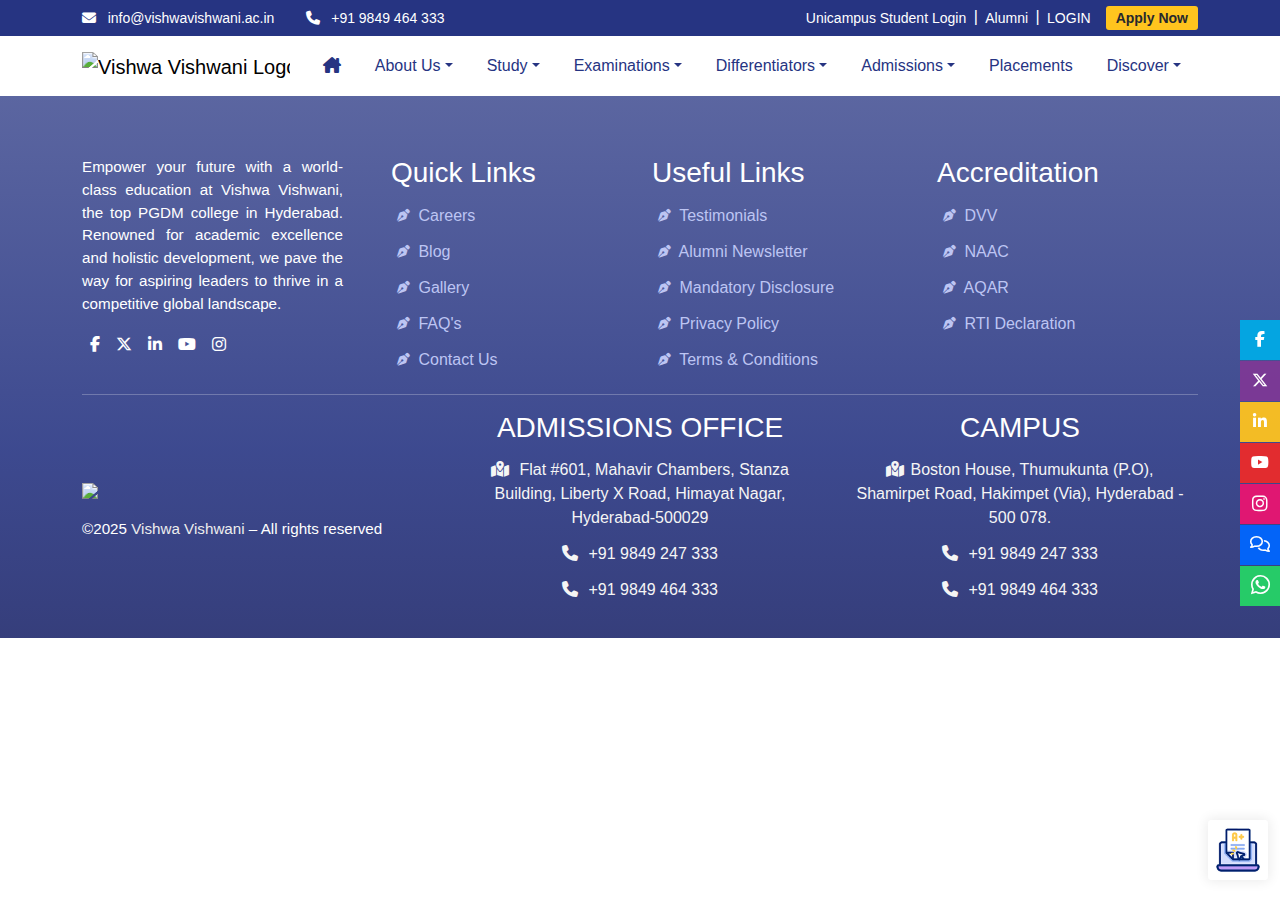
==== commit be63442c: "changes" ====
--- a/index.html
+++ b/index.html
@@ -1 +1 @@
-<!doctype html><html lang="en"><head><meta charset="utf-8"/><link rel="icon" href="/vv-favicon.ico"/><meta name="viewport" content="width=device-width,initial-scale=1"/><meta name="theme-color" content="#000000"/><meta name="description" content="Web site created using create-react-app"/><link rel="apple-touch-icon" href="/logo192.png"/><link rel="manifest" href="/manifest.json"/><title>Vishwa Vishwani Business School</title><link rel="stylesheet" href="https://cdnjs.cloudflare.com/ajax/libs/font-awesome/6.7.2/css/all.min.css"><script defer="defer" src="/static/js/main.1f574664.js"></script><link href="/static/css/main.eb060636.css" rel="stylesheet"></head><body><noscript>You need to enable JavaScript to run this app.</noscript><div id="root"></div></body></html>+<!doctype html><html lang="en"><head><meta charset="utf-8"/><link rel="icon" href="/vv-favicon.ico"/><meta name="viewport" content="width=device-width,initial-scale=1"/><meta name="theme-color" content="#000000"/><meta name="description" content="Web site created using create-react-app"/><link rel="apple-touch-icon" href="/logo192.png"/><link rel="manifest" href="/manifest.json"/><title>Vishwa Vishwani Business School</title><link rel="stylesheet" href="https://cdnjs.cloudflare.com/ajax/libs/font-awesome/6.7.2/css/all.min.css"><script defer="defer" src="/static/js/main.ec8c3e4f.js"></script><link href="/static/css/main.4b52ac42.css" rel="stylesheet"></head><body><noscript>You need to enable JavaScript to run this app.</noscript><div id="root"></div></body></html>--- a/static/css/main.4b52ac42.css
+++ b/static/css/main.4b52ac42.css
@@ -0,0 +1,6 @@
+@charset "UTF-8";@import url(https://fonts.googleapis.com/css2?family=Roboto+Slab:wght@100..900&display=swap);/*!
+ * Bootstrap  v5.3.3 (https://getbootstrap.com/)
+ * Copyright 2011-2024 The Bootstrap Authors
+ * Licensed under MIT (https://github.com/twbs/bootstrap/blob/main/LICENSE)
+ */:root,[data-bs-theme=light]{--bs-blue:#0d6efd;--bs-indigo:#6610f2;--bs-purple:#6f42c1;--bs-pink:#d63384;--bs-red:#dc3545;--bs-orange:#fd7e14;--bs-yellow:#ffc107;--bs-green:#198754;--bs-teal:#20c997;--bs-cyan:#0dcaf0;--bs-black:#000;--bs-white:#fff;--bs-gray:#6c757d;--bs-gray-dark:#343a40;--bs-gray-100:#f8f9fa;--bs-gray-200:#e9ecef;--bs-gray-300:#dee2e6;--bs-gray-400:#ced4da;--bs-gray-500:#adb5bd;--bs-gray-600:#6c757d;--bs-gray-700:#495057;--bs-gray-800:#343a40;--bs-gray-900:#212529;--bs-primary:#0d6efd;--bs-secondary:#6c757d;--bs-success:#198754;--bs-info:#0dcaf0;--bs-warning:#ffc107;--bs-danger:#dc3545;--bs-light:#f8f9fa;--bs-dark:#212529;--bs-primary-rgb:13,110,253;--bs-secondary-rgb:108,117,125;--bs-success-rgb:25,135,84;--bs-info-rgb:13,202,240;--bs-warning-rgb:255,193,7;--bs-danger-rgb:220,53,69;--bs-light-rgb:248,249,250;--bs-dark-rgb:33,37,41;--bs-primary-text-emphasis:#052c65;--bs-secondary-text-emphasis:#2b2f32;--bs-success-text-emphasis:#0a3622;--bs-info-text-emphasis:#055160;--bs-warning-text-emphasis:#664d03;--bs-danger-text-emphasis:#58151c;--bs-light-text-emphasis:#495057;--bs-dark-text-emphasis:#495057;--bs-primary-bg-subtle:#cfe2ff;--bs-secondary-bg-subtle:#e2e3e5;--bs-success-bg-subtle:#d1e7dd;--bs-info-bg-subtle:#cff4fc;--bs-warning-bg-subtle:#fff3cd;--bs-danger-bg-subtle:#f8d7da;--bs-light-bg-subtle:#fcfcfd;--bs-dark-bg-subtle:#ced4da;--bs-primary-border-subtle:#9ec5fe;--bs-secondary-border-subtle:#c4c8cb;--bs-success-border-subtle:#a3cfbb;--bs-info-border-subtle:#9eeaf9;--bs-warning-border-subtle:#ffe69c;--bs-danger-border-subtle:#f1aeb5;--bs-light-border-subtle:#e9ecef;--bs-dark-border-subtle:#adb5bd;--bs-white-rgb:255,255,255;--bs-black-rgb:0,0,0;--bs-font-sans-serif:system-ui,-apple-system,"Segoe UI",Roboto,"Helvetica Neue","Noto Sans","Liberation Sans",Arial,sans-serif,"Apple Color Emoji","Segoe UI Emoji","Segoe UI Symbol","Noto Color Emoji";--bs-font-monospace:SFMono-Regular,Menlo,Monaco,Consolas,"Liberation Mono","Courier New",monospace;--bs-gradient:linear-gradient(180deg,#ffffff26,#fff0);--bs-body-font-family:var(--bs-font-sans-serif);--bs-body-font-size:1rem;--bs-body-font-weight:400;--bs-body-line-height:1.5;--bs-body-color:#212529;--bs-body-color-rgb:33,37,41;--bs-body-bg:#fff;--bs-body-bg-rgb:255,255,255;--bs-emphasis-color:#000;--bs-emphasis-color-rgb:0,0,0;--bs-secondary-color:#212529bf;--bs-secondary-color-rgb:33,37,41;--bs-secondary-bg:#e9ecef;--bs-secondary-bg-rgb:233,236,239;--bs-tertiary-color:#21252980;--bs-tertiary-color-rgb:33,37,41;--bs-tertiary-bg:#f8f9fa;--bs-tertiary-bg-rgb:248,249,250;--bs-heading-color:inherit;--bs-link-color:#0d6efd;--bs-link-color-rgb:13,110,253;--bs-link-decoration:underline;--bs-link-hover-color:#0a58ca;--bs-link-hover-color-rgb:10,88,202;--bs-code-color:#d63384;--bs-highlight-color:#212529;--bs-highlight-bg:#fff3cd;--bs-border-width:1px;--bs-border-style:solid;--bs-border-color:#dee2e6;--bs-border-color-translucent:rgba(0,0,0,.175);--bs-border-radius:0.375rem;--bs-border-radius-sm:0.25rem;--bs-border-radius-lg:0.5rem;--bs-border-radius-xl:1rem;--bs-border-radius-xxl:2rem;--bs-border-radius-2xl:var(--bs-border-radius-xxl);--bs-border-radius-pill:50rem;--bs-box-shadow:0 0.5rem 1rem #00000026;--bs-box-shadow-sm:0 0.125rem 0.25rem rgba(0,0,0,.075);--bs-box-shadow-lg:0 1rem 3rem rgba(0,0,0,.175);--bs-box-shadow-inset:inset 0 1px 2px rgba(0,0,0,.075);--bs-focus-ring-width:0.25rem;--bs-focus-ring-opacity:0.25;--bs-focus-ring-color:#0d6efd40;--bs-form-valid-color:#198754;--bs-form-valid-border-color:#198754;--bs-form-invalid-color:#dc3545;--bs-form-invalid-border-color:#dc3545}[data-bs-theme=dark]{--bs-body-color:#dee2e6;--bs-body-color-rgb:222,226,230;--bs-body-bg:#212529;--bs-body-bg-rgb:33,37,41;--bs-emphasis-color:#fff;--bs-emphasis-color-rgb:255,255,255;--bs-secondary-color:#dee2e6bf;--bs-secondary-color-rgb:222,226,230;--bs-secondary-bg:#343a40;--bs-secondary-bg-rgb:52,58,64;--bs-tertiary-color:#dee2e680;--bs-tertiary-color-rgb:222,226,230;--bs-tertiary-bg:#2b3035;--bs-tertiary-bg-rgb:43,48,53;--bs-primary-text-emphasis:#6ea8fe;--bs-secondary-text-emphasis:#a7acb1;--bs-success-text-emphasis:#75b798;--bs-info-text-emphasis:#6edff6;--bs-warning-text-emphasis:#ffda6a;--bs-danger-text-emphasis:#ea868f;--bs-light-text-emphasis:#f8f9fa;--bs-dark-text-emphasis:#dee2e6;--bs-primary-bg-subtle:#031633;--bs-secondary-bg-subtle:#161719;--bs-success-bg-subtle:#051b11;--bs-info-bg-subtle:#032830;--bs-warning-bg-subtle:#332701;--bs-danger-bg-subtle:#2c0b0e;--bs-light-bg-subtle:#343a40;--bs-dark-bg-subtle:#1a1d20;--bs-primary-border-subtle:#084298;--bs-secondary-border-subtle:#41464b;--bs-success-border-subtle:#0f5132;--bs-info-border-subtle:#087990;--bs-warning-border-subtle:#997404;--bs-danger-border-subtle:#842029;--bs-light-border-subtle:#495057;--bs-dark-border-subtle:#343a40;--bs-heading-color:inherit;--bs-link-color:#6ea8fe;--bs-link-hover-color:#8bb9fe;--bs-link-color-rgb:110,168,254;--bs-link-hover-color-rgb:139,185,254;--bs-code-color:#e685b5;--bs-highlight-color:#dee2e6;--bs-highlight-bg:#664d03;--bs-border-color:#495057;--bs-border-color-translucent:#ffffff26;--bs-form-valid-color:#75b798;--bs-form-valid-border-color:#75b798;--bs-form-invalid-color:#ea868f;--bs-form-invalid-border-color:#ea868f;color-scheme:dark}*,:after,:before{box-sizing:border-box}@media (prefers-reduced-motion:no-preference){:root{scroll-behavior:smooth}}body{-webkit-text-size-adjust:100%;-webkit-tap-highlight-color:transparent;background-color:#fff;background-color:var(--bs-body-bg);color:#212529;color:var(--bs-body-color);font-family:system-ui,-apple-system,Segoe UI,Roboto,Helvetica Neue,Noto Sans,Liberation Sans,Arial,sans-serif,Apple Color Emoji,Segoe UI Emoji,Segoe UI Symbol,Noto Color Emoji;font-family:var(--bs-body-font-family);font-size:1rem;font-size:var(--bs-body-font-size);font-weight:400;font-weight:var(--bs-body-font-weight);line-height:1.5;line-height:var(--bs-body-line-height);text-align:var(--bs-body-text-align)}hr{border:0;border-top:1px solid;border-top:var(--bs-border-width) solid;color:inherit;margin:1rem 0;opacity:.25}.h1,.h2,.h3,.h4,.h5,.h6,h1,h2,h3,h4,h5,h6{color:inherit;color:var(--bs-heading-color);font-weight:500;line-height:1.2;margin-bottom:.5rem;margin-top:0}.h1,h1{font-size:calc(1.375rem + 1.5vw)}@media (min-width:1200px){.h1,h1{font-size:2.5rem}}.h2,h2{font-size:calc(1.325rem + .9vw)}@media (min-width:1200px){.h2,h2{font-size:2rem}}.h3,h3{font-size:calc(1.3rem + .6vw)}@media (min-width:1200px){.h3,h3{font-size:1.75rem}}.h4,h4{font-size:calc(1.275rem + .3vw)}@media (min-width:1200px){.h4,h4{font-size:1.5rem}}.h5,h5{font-size:1.25rem}.h6,h6{font-size:1rem}p{margin-bottom:1rem;margin-top:0}abbr[title]{cursor:help;-webkit-text-decoration:underline dotted;text-decoration:underline dotted;-webkit-text-decoration-skip-ink:none;text-decoration-skip-ink:none}address{font-style:normal;line-height:inherit;margin-bottom:1rem}ol,ul{padding-left:2rem}dl,ol,ul{margin-bottom:1rem;margin-top:0}ol ol,ol ul,ul ol,ul ul{margin-bottom:0}dt{font-weight:700}dd{margin-bottom:.5rem;margin-left:0}blockquote{margin:0 0 1rem}b,strong{font-weight:bolder}.small,small{font-size:.875em}.mark,mark{background-color:#fff3cd;background-color:var(--bs-highlight-bg);color:#212529;color:var(--bs-highlight-color);padding:.1875em}sub,sup{font-size:.75em;line-height:0;position:relative;vertical-align:initial}sub{bottom:-.25em}sup{top:-.5em}a{color:#0d6efd;color:rgba(var(--bs-link-color-rgb),var(--bs-link-opacity,1));text-decoration:underline}a:hover{--bs-link-color-rgb:var(--bs-link-hover-color-rgb)}a:not([href]):not([class]),a:not([href]):not([class]):hover{color:inherit;text-decoration:none}code,kbd,pre,samp{font-family:SFMono-Regular,Menlo,Monaco,Consolas,Liberation Mono,Courier New,monospace;font-family:var(--bs-font-monospace);font-size:1em}pre{display:block;font-size:.875em;margin-bottom:1rem;margin-top:0;overflow:auto}pre code{color:inherit;font-size:inherit;word-break:normal}code{word-wrap:break-word;color:#d63384;color:var(--bs-code-color);font-size:.875em}a>code{color:inherit}kbd{background-color:#212529;background-color:var(--bs-body-color);border-radius:.25rem;color:#fff;color:var(--bs-body-bg);font-size:.875em;padding:.1875rem .375rem}kbd kbd{font-size:1em;padding:0}figure{margin:0 0 1rem}img,svg{vertical-align:middle}table{border-collapse:collapse;caption-side:bottom}caption{color:#212529bf;color:var(--bs-secondary-color);padding-bottom:.5rem;padding-top:.5rem;text-align:left}th{text-align:inherit;text-align:-webkit-match-parent}tbody,td,tfoot,th,thead,tr{border:0 solid;border-color:inherit}label{display:inline-block}button{border-radius:0}button:focus:not(:focus-visible){outline:0}button,input,optgroup,select,textarea{font-family:inherit;font-size:inherit;line-height:inherit;margin:0}button,select{text-transform:none}[role=button]{cursor:pointer}select{word-wrap:normal}select:disabled{opacity:1}[list]:not([type=date]):not([type=datetime-local]):not([type=month]):not([type=week]):not([type=time])::-webkit-calendar-picker-indicator{display:none!important}[type=button],[type=reset],[type=submit],button{-webkit-appearance:button}[type=button]:not(:disabled),[type=reset]:not(:disabled),[type=submit]:not(:disabled),button:not(:disabled){cursor:pointer}::-moz-focus-inner{border-style:none;padding:0}textarea{resize:vertical}fieldset{border:0;margin:0;min-width:0;padding:0}legend{float:left;font-size:calc(1.275rem + .3vw);line-height:inherit;margin-bottom:.5rem;padding:0;width:100%}@media (min-width:1200px){legend{font-size:1.5rem}}legend+*{clear:left}::-webkit-datetime-edit-day-field,::-webkit-datetime-edit-fields-wrapper,::-webkit-datetime-edit-hour-field,::-webkit-datetime-edit-minute,::-webkit-datetime-edit-month-field,::-webkit-datetime-edit-text,::-webkit-datetime-edit-year-field{padding:0}::-webkit-inner-spin-button{height:auto}[type=search]{-webkit-appearance:textfield;outline-offset:-2px}::-webkit-search-decoration{-webkit-appearance:none}::-webkit-color-swatch-wrapper{padding:0}::-webkit-file-upload-button{-webkit-appearance:button;font:inherit}::file-selector-button{-webkit-appearance:button;font:inherit}output{display:inline-block}iframe{border:0}summary{cursor:pointer;display:list-item}progress{vertical-align:initial}[hidden]{display:none!important}.lead{font-size:1.25rem;font-weight:300}.display-1{font-size:calc(1.625rem + 4.5vw);font-weight:300;line-height:1.2}@media (min-width:1200px){.display-1{font-size:5rem}}.display-2{font-size:calc(1.575rem + 3.9vw);font-weight:300;line-height:1.2}@media (min-width:1200px){.display-2{font-size:4.5rem}}.display-3{font-size:calc(1.525rem + 3.3vw);font-weight:300;line-height:1.2}@media (min-width:1200px){.display-3{font-size:4rem}}.display-4{font-size:calc(1.475rem + 2.7vw);font-weight:300;line-height:1.2}@media (min-width:1200px){.display-4{font-size:3.5rem}}.display-5{font-size:calc(1.425rem + 2.1vw);font-weight:300;line-height:1.2}@media (min-width:1200px){.display-5{font-size:3rem}}.display-6{font-size:calc(1.375rem + 1.5vw);font-weight:300;line-height:1.2}@media (min-width:1200px){.display-6{font-size:2.5rem}}.list-inline,.list-unstyled{list-style:none;padding-left:0}.list-inline-item{display:inline-block}.list-inline-item:not(:last-child){margin-right:.5rem}.initialism{font-size:.875em;text-transform:uppercase}.blockquote{font-size:1.25rem;margin-bottom:1rem}.blockquote>:last-child{margin-bottom:0}.blockquote-footer{color:#6c757d;font-size:.875em;margin-bottom:1rem;margin-top:-1rem}.blockquote-footer:before{content:"— "}.img-fluid,.img-thumbnail{height:auto;max-width:100%}.img-thumbnail{background-color:#fff;background-color:var(--bs-body-bg);border:1px solid #dee2e6;border:var(--bs-border-width) solid var(--bs-border-color);border-radius:.375rem;border-radius:var(--bs-border-radius);padding:.25rem}.figure{display:inline-block}.figure-img{line-height:1;margin-bottom:.5rem}.figure-caption{color:#212529bf;color:var(--bs-secondary-color);font-size:.875em}.container,.container-fluid,.container-lg,.container-md,.container-sm,.container-xl,.container-xxl{--bs-gutter-x:1.5rem;--bs-gutter-y:0;margin-left:auto;margin-right:auto;padding-left:calc(var(--bs-gutter-x)*.5);padding-right:calc(var(--bs-gutter-x)*.5);width:100%}@media (min-width:576px){.container,.container-sm{max-width:540px}}@media (min-width:768px){.container,.container-md,.container-sm{max-width:720px}}@media (min-width:992px){.container,.container-lg,.container-md,.container-sm{max-width:960px}}@media (min-width:1200px){.container,.container-lg,.container-md,.container-sm,.container-xl{max-width:1140px}}@media (min-width:1400px){.container,.container-lg,.container-md,.container-sm,.container-xl,.container-xxl{max-width:1320px}}:root{--bs-breakpoint-xs:0;--bs-breakpoint-sm:576px;--bs-breakpoint-md:768px;--bs-breakpoint-lg:992px;--bs-breakpoint-xl:1200px;--bs-breakpoint-xxl:1400px}.row{--bs-gutter-x:1.5rem;--bs-gutter-y:0;display:flex;flex-wrap:wrap;margin-left:calc(var(--bs-gutter-x)*-.5);margin-right:calc(var(--bs-gutter-x)*-.5);margin-top:calc(var(--bs-gutter-y)*-1)}.row>*{flex-shrink:0;margin-top:var(--bs-gutter-y);max-width:100%;padding-left:calc(var(--bs-gutter-x)*.5);padding-right:calc(var(--bs-gutter-x)*.5);width:100%}.col{flex:1 0}.row-cols-auto>*{flex:0 0 auto;width:auto}.row-cols-1>*{flex:0 0 auto;width:100%}.row-cols-2>*{flex:0 0 auto;width:50%}.row-cols-3>*{flex:0 0 auto;width:33.33333333%}.row-cols-4>*{flex:0 0 auto;width:25%}.row-cols-5>*{flex:0 0 auto;width:20%}.row-cols-6>*{flex:0 0 auto;width:16.66666667%}.col-auto{flex:0 0 auto;width:auto}.col-1{flex:0 0 auto;width:8.33333333%}.col-2{flex:0 0 auto;width:16.66666667%}.col-3{flex:0 0 auto;width:25%}.col-4{flex:0 0 auto;width:33.33333333%}.col-5{flex:0 0 auto;width:41.66666667%}.col-6{flex:0 0 auto;width:50%}.col-7{flex:0 0 auto;width:58.33333333%}.col-8{flex:0 0 auto;width:66.66666667%}.col-9{flex:0 0 auto;width:75%}.col-10{flex:0 0 auto;width:83.33333333%}.col-11{flex:0 0 auto;width:91.66666667%}.col-12{flex:0 0 auto;width:100%}.offset-1{margin-left:8.33333333%}.offset-2{margin-left:16.66666667%}.offset-3{margin-left:25%}.offset-4{margin-left:33.33333333%}.offset-5{margin-left:41.66666667%}.offset-6{margin-left:50%}.offset-7{margin-left:58.33333333%}.offset-8{margin-left:66.66666667%}.offset-9{margin-left:75%}.offset-10{margin-left:83.33333333%}.offset-11{margin-left:91.66666667%}.g-0,.gx-0{--bs-gutter-x:0}.g-0,.gy-0{--bs-gutter-y:0}.g-1,.gx-1{--bs-gutter-x:0.25rem}.g-1,.gy-1{--bs-gutter-y:0.25rem}.g-2,.gx-2{--bs-gutter-x:0.5rem}.g-2,.gy-2{--bs-gutter-y:0.5rem}.g-3,.gx-3{--bs-gutter-x:1rem}.g-3,.gy-3{--bs-gutter-y:1rem}.g-4,.gx-4{--bs-gutter-x:1.5rem}.g-4,.gy-4{--bs-gutter-y:1.5rem}.g-5,.gx-5{--bs-gutter-x:3rem}.g-5,.gy-5{--bs-gutter-y:3rem}@media (min-width:576px){.col-sm{flex:1 0}.row-cols-sm-auto>*{flex:0 0 auto;width:auto}.row-cols-sm-1>*{flex:0 0 auto;width:100%}.row-cols-sm-2>*{flex:0 0 auto;width:50%}.row-cols-sm-3>*{flex:0 0 auto;width:33.33333333%}.row-cols-sm-4>*{flex:0 0 auto;width:25%}.row-cols-sm-5>*{flex:0 0 auto;width:20%}.row-cols-sm-6>*{flex:0 0 auto;width:16.66666667%}.col-sm-auto{flex:0 0 auto;width:auto}.col-sm-1{flex:0 0 auto;width:8.33333333%}.col-sm-2{flex:0 0 auto;width:16.66666667%}.col-sm-3{flex:0 0 auto;width:25%}.col-sm-4{flex:0 0 auto;width:33.33333333%}.col-sm-5{flex:0 0 auto;width:41.66666667%}.col-sm-6{flex:0 0 auto;width:50%}.col-sm-7{flex:0 0 auto;width:58.33333333%}.col-sm-8{flex:0 0 auto;width:66.66666667%}.col-sm-9{flex:0 0 auto;width:75%}.col-sm-10{flex:0 0 auto;width:83.33333333%}.col-sm-11{flex:0 0 auto;width:91.66666667%}.col-sm-12{flex:0 0 auto;width:100%}.offset-sm-0{margin-left:0}.offset-sm-1{margin-left:8.33333333%}.offset-sm-2{margin-left:16.66666667%}.offset-sm-3{margin-left:25%}.offset-sm-4{margin-left:33.33333333%}.offset-sm-5{margin-left:41.66666667%}.offset-sm-6{margin-left:50%}.offset-sm-7{margin-left:58.33333333%}.offset-sm-8{margin-left:66.66666667%}.offset-sm-9{margin-left:75%}.offset-sm-10{margin-left:83.33333333%}.offset-sm-11{margin-left:91.66666667%}.g-sm-0,.gx-sm-0{--bs-gutter-x:0}.g-sm-0,.gy-sm-0{--bs-gutter-y:0}.g-sm-1,.gx-sm-1{--bs-gutter-x:0.25rem}.g-sm-1,.gy-sm-1{--bs-gutter-y:0.25rem}.g-sm-2,.gx-sm-2{--bs-gutter-x:0.5rem}.g-sm-2,.gy-sm-2{--bs-gutter-y:0.5rem}.g-sm-3,.gx-sm-3{--bs-gutter-x:1rem}.g-sm-3,.gy-sm-3{--bs-gutter-y:1rem}.g-sm-4,.gx-sm-4{--bs-gutter-x:1.5rem}.g-sm-4,.gy-sm-4{--bs-gutter-y:1.5rem}.g-sm-5,.gx-sm-5{--bs-gutter-x:3rem}.g-sm-5,.gy-sm-5{--bs-gutter-y:3rem}}@media (min-width:768px){.col-md{flex:1 0}.row-cols-md-auto>*{flex:0 0 auto;width:auto}.row-cols-md-1>*{flex:0 0 auto;width:100%}.row-cols-md-2>*{flex:0 0 auto;width:50%}.row-cols-md-3>*{flex:0 0 auto;width:33.33333333%}.row-cols-md-4>*{flex:0 0 auto;width:25%}.row-cols-md-5>*{flex:0 0 auto;width:20%}.row-cols-md-6>*{flex:0 0 auto;width:16.66666667%}.col-md-auto{flex:0 0 auto;width:auto}.col-md-1{flex:0 0 auto;width:8.33333333%}.col-md-2{flex:0 0 auto;width:16.66666667%}.col-md-3{flex:0 0 auto;width:25%}.col-md-4{flex:0 0 auto;width:33.33333333%}.col-md-5{flex:0 0 auto;width:41.66666667%}.col-md-6{flex:0 0 auto;width:50%}.col-md-7{flex:0 0 auto;width:58.33333333%}.col-md-8{flex:0 0 auto;width:66.66666667%}.col-md-9{flex:0 0 auto;width:75%}.col-md-10{flex:0 0 auto;width:83.33333333%}.col-md-11{flex:0 0 auto;width:91.66666667%}.col-md-12{flex:0 0 auto;width:100%}.offset-md-0{margin-left:0}.offset-md-1{margin-left:8.33333333%}.offset-md-2{margin-left:16.66666667%}.offset-md-3{margin-left:25%}.offset-md-4{margin-left:33.33333333%}.offset-md-5{margin-left:41.66666667%}.offset-md-6{margin-left:50%}.offset-md-7{margin-left:58.33333333%}.offset-md-8{margin-left:66.66666667%}.offset-md-9{margin-left:75%}.offset-md-10{margin-left:83.33333333%}.offset-md-11{margin-left:91.66666667%}.g-md-0,.gx-md-0{--bs-gutter-x:0}.g-md-0,.gy-md-0{--bs-gutter-y:0}.g-md-1,.gx-md-1{--bs-gutter-x:0.25rem}.g-md-1,.gy-md-1{--bs-gutter-y:0.25rem}.g-md-2,.gx-md-2{--bs-gutter-x:0.5rem}.g-md-2,.gy-md-2{--bs-gutter-y:0.5rem}.g-md-3,.gx-md-3{--bs-gutter-x:1rem}.g-md-3,.gy-md-3{--bs-gutter-y:1rem}.g-md-4,.gx-md-4{--bs-gutter-x:1.5rem}.g-md-4,.gy-md-4{--bs-gutter-y:1.5rem}.g-md-5,.gx-md-5{--bs-gutter-x:3rem}.g-md-5,.gy-md-5{--bs-gutter-y:3rem}}@media (min-width:992px){.col-lg{flex:1 0}.row-cols-lg-auto>*{flex:0 0 auto;width:auto}.row-cols-lg-1>*{flex:0 0 auto;width:100%}.row-cols-lg-2>*{flex:0 0 auto;width:50%}.row-cols-lg-3>*{flex:0 0 auto;width:33.33333333%}.row-cols-lg-4>*{flex:0 0 auto;width:25%}.row-cols-lg-5>*{flex:0 0 auto;width:20%}.row-cols-lg-6>*{flex:0 0 auto;width:16.66666667%}.col-lg-auto{flex:0 0 auto;width:auto}.col-lg-1{flex:0 0 auto;width:8.33333333%}.col-lg-2{flex:0 0 auto;width:16.66666667%}.col-lg-3{flex:0 0 auto;width:25%}.col-lg-4{flex:0 0 auto;width:33.33333333%}.col-lg-5{flex:0 0 auto;width:41.66666667%}.col-lg-6{flex:0 0 auto;width:50%}.col-lg-7{flex:0 0 auto;width:58.33333333%}.col-lg-8{flex:0 0 auto;width:66.66666667%}.col-lg-9{flex:0 0 auto;width:75%}.col-lg-10{flex:0 0 auto;width:83.33333333%}.col-lg-11{flex:0 0 auto;width:91.66666667%}.col-lg-12{flex:0 0 auto;width:100%}.offset-lg-0{margin-left:0}.offset-lg-1{margin-left:8.33333333%}.offset-lg-2{margin-left:16.66666667%}.offset-lg-3{margin-left:25%}.offset-lg-4{margin-left:33.33333333%}.offset-lg-5{margin-left:41.66666667%}.offset-lg-6{margin-left:50%}.offset-lg-7{margin-left:58.33333333%}.offset-lg-8{margin-left:66.66666667%}.offset-lg-9{margin-left:75%}.offset-lg-10{margin-left:83.33333333%}.offset-lg-11{margin-left:91.66666667%}.g-lg-0,.gx-lg-0{--bs-gutter-x:0}.g-lg-0,.gy-lg-0{--bs-gutter-y:0}.g-lg-1,.gx-lg-1{--bs-gutter-x:0.25rem}.g-lg-1,.gy-lg-1{--bs-gutter-y:0.25rem}.g-lg-2,.gx-lg-2{--bs-gutter-x:0.5rem}.g-lg-2,.gy-lg-2{--bs-gutter-y:0.5rem}.g-lg-3,.gx-lg-3{--bs-gutter-x:1rem}.g-lg-3,.gy-lg-3{--bs-gutter-y:1rem}.g-lg-4,.gx-lg-4{--bs-gutter-x:1.5rem}.g-lg-4,.gy-lg-4{--bs-gutter-y:1.5rem}.g-lg-5,.gx-lg-5{--bs-gutter-x:3rem}.g-lg-5,.gy-lg-5{--bs-gutter-y:3rem}}@media (min-width:1200px){.col-xl{flex:1 0}.row-cols-xl-auto>*{flex:0 0 auto;width:auto}.row-cols-xl-1>*{flex:0 0 auto;width:100%}.row-cols-xl-2>*{flex:0 0 auto;width:50%}.row-cols-xl-3>*{flex:0 0 auto;width:33.33333333%}.row-cols-xl-4>*{flex:0 0 auto;width:25%}.row-cols-xl-5>*{flex:0 0 auto;width:20%}.row-cols-xl-6>*{flex:0 0 auto;width:16.66666667%}.col-xl-auto{flex:0 0 auto;width:auto}.col-xl-1{flex:0 0 auto;width:8.33333333%}.col-xl-2{flex:0 0 auto;width:16.66666667%}.col-xl-3{flex:0 0 auto;width:25%}.col-xl-4{flex:0 0 auto;width:33.33333333%}.col-xl-5{flex:0 0 auto;width:41.66666667%}.col-xl-6{flex:0 0 auto;width:50%}.col-xl-7{flex:0 0 auto;width:58.33333333%}.col-xl-8{flex:0 0 auto;width:66.66666667%}.col-xl-9{flex:0 0 auto;width:75%}.col-xl-10{flex:0 0 auto;width:83.33333333%}.col-xl-11{flex:0 0 auto;width:91.66666667%}.col-xl-12{flex:0 0 auto;width:100%}.offset-xl-0{margin-left:0}.offset-xl-1{margin-left:8.33333333%}.offset-xl-2{margin-left:16.66666667%}.offset-xl-3{margin-left:25%}.offset-xl-4{margin-left:33.33333333%}.offset-xl-5{margin-left:41.66666667%}.offset-xl-6{margin-left:50%}.offset-xl-7{margin-left:58.33333333%}.offset-xl-8{margin-left:66.66666667%}.offset-xl-9{margin-left:75%}.offset-xl-10{margin-left:83.33333333%}.offset-xl-11{margin-left:91.66666667%}.g-xl-0,.gx-xl-0{--bs-gutter-x:0}.g-xl-0,.gy-xl-0{--bs-gutter-y:0}.g-xl-1,.gx-xl-1{--bs-gutter-x:0.25rem}.g-xl-1,.gy-xl-1{--bs-gutter-y:0.25rem}.g-xl-2,.gx-xl-2{--bs-gutter-x:0.5rem}.g-xl-2,.gy-xl-2{--bs-gutter-y:0.5rem}.g-xl-3,.gx-xl-3{--bs-gutter-x:1rem}.g-xl-3,.gy-xl-3{--bs-gutter-y:1rem}.g-xl-4,.gx-xl-4{--bs-gutter-x:1.5rem}.g-xl-4,.gy-xl-4{--bs-gutter-y:1.5rem}.g-xl-5,.gx-xl-5{--bs-gutter-x:3rem}.g-xl-5,.gy-xl-5{--bs-gutter-y:3rem}}@media (min-width:1400px){.col-xxl{flex:1 0}.row-cols-xxl-auto>*{flex:0 0 auto;width:auto}.row-cols-xxl-1>*{flex:0 0 auto;width:100%}.row-cols-xxl-2>*{flex:0 0 auto;width:50%}.row-cols-xxl-3>*{flex:0 0 auto;width:33.33333333%}.row-cols-xxl-4>*{flex:0 0 auto;width:25%}.row-cols-xxl-5>*{flex:0 0 auto;width:20%}.row-cols-xxl-6>*{flex:0 0 auto;width:16.66666667%}.col-xxl-auto{flex:0 0 auto;width:auto}.col-xxl-1{flex:0 0 auto;width:8.33333333%}.col-xxl-2{flex:0 0 auto;width:16.66666667%}.col-xxl-3{flex:0 0 auto;width:25%}.col-xxl-4{flex:0 0 auto;width:33.33333333%}.col-xxl-5{flex:0 0 auto;width:41.66666667%}.col-xxl-6{flex:0 0 auto;width:50%}.col-xxl-7{flex:0 0 auto;width:58.33333333%}.col-xxl-8{flex:0 0 auto;width:66.66666667%}.col-xxl-9{flex:0 0 auto;width:75%}.col-xxl-10{flex:0 0 auto;width:83.33333333%}.col-xxl-11{flex:0 0 auto;width:91.66666667%}.col-xxl-12{flex:0 0 auto;width:100%}.offset-xxl-0{margin-left:0}.offset-xxl-1{margin-left:8.33333333%}.offset-xxl-2{margin-left:16.66666667%}.offset-xxl-3{margin-left:25%}.offset-xxl-4{margin-left:33.33333333%}.offset-xxl-5{margin-left:41.66666667%}.offset-xxl-6{margin-left:50%}.offset-xxl-7{margin-left:58.33333333%}.offset-xxl-8{margin-left:66.66666667%}.offset-xxl-9{margin-left:75%}.offset-xxl-10{margin-left:83.33333333%}.offset-xxl-11{margin-left:91.66666667%}.g-xxl-0,.gx-xxl-0{--bs-gutter-x:0}.g-xxl-0,.gy-xxl-0{--bs-gutter-y:0}.g-xxl-1,.gx-xxl-1{--bs-gutter-x:0.25rem}.g-xxl-1,.gy-xxl-1{--bs-gutter-y:0.25rem}.g-xxl-2,.gx-xxl-2{--bs-gutter-x:0.5rem}.g-xxl-2,.gy-xxl-2{--bs-gutter-y:0.5rem}.g-xxl-3,.gx-xxl-3{--bs-gutter-x:1rem}.g-xxl-3,.gy-xxl-3{--bs-gutter-y:1rem}.g-xxl-4,.gx-xxl-4{--bs-gutter-x:1.5rem}.g-xxl-4,.gy-xxl-4{--bs-gutter-y:1.5rem}.g-xxl-5,.gx-xxl-5{--bs-gutter-x:3rem}.g-xxl-5,.gy-xxl-5{--bs-gutter-y:3rem}}.table{--bs-table-color-type:initial;--bs-table-bg-type:initial;--bs-table-color-state:initial;--bs-table-bg-state:initial;--bs-table-color:var(--bs-emphasis-color);--bs-table-bg:var(--bs-body-bg);--bs-table-border-color:var(--bs-border-color);--bs-table-accent-bg:#0000;--bs-table-striped-color:var(--bs-emphasis-color);--bs-table-striped-bg:rgba(var(--bs-emphasis-color-rgb),0.05);--bs-table-active-color:var(--bs-emphasis-color);--bs-table-active-bg:rgba(var(--bs-emphasis-color-rgb),0.1);--bs-table-hover-color:var(--bs-emphasis-color);--bs-table-hover-bg:rgba(var(--bs-emphasis-color-rgb),0.075);border-color:var(--bs-table-border-color);margin-bottom:1rem;vertical-align:top;width:100%}.table>:not(caption)>*>*{background-color:var(--bs-table-bg);border-bottom-width:1px;border-bottom-width:var(--bs-border-width);box-shadow:inset 0 0 0 9999px var(--bs-table-accent-bg);box-shadow:inset 0 0 0 9999px var(--bs-table-bg-state,var(--bs-table-bg-type,var(--bs-table-accent-bg)));color:var(--bs-table-color);color:var(--bs-table-color-state,var(--bs-table-color-type,var(--bs-table-color)));padding:.5rem}.table>tbody{vertical-align:inherit}.table>thead{vertical-align:bottom}.table-group-divider{border-top:2px solid;border-top:calc(var(--bs-border-width)*2) solid}.caption-top{caption-side:top}.table-sm>:not(caption)>*>*{padding:.25rem}.table-bordered>:not(caption)>*{border-width:1px 0;border-width:var(--bs-border-width) 0}.table-bordered>:not(caption)>*>*{border-width:0 1px;border-width:0 var(--bs-border-width)}.table-borderless>:not(caption)>*>*{border-bottom-width:0}.table-borderless>:not(:first-child){border-top-width:0}.table-striped-columns>:not(caption)>tr>:nth-child(2n),.table-striped>tbody>tr:nth-of-type(odd)>*{--bs-table-color-type:var(--bs-table-striped-color);--bs-table-bg-type:var(--bs-table-striped-bg)}.table-active{--bs-table-color-state:var(--bs-table-active-color);--bs-table-bg-state:var(--bs-table-active-bg)}.table-hover>tbody>tr:hover>*{--bs-table-color-state:var(--bs-table-hover-color);--bs-table-bg-state:var(--bs-table-hover-bg)}.table-primary{--bs-table-color:#000;--bs-table-bg:#cfe2ff;--bs-table-border-color:#a6b5cc;--bs-table-striped-bg:#c5d7f2;--bs-table-striped-color:#000;--bs-table-active-bg:#bacbe6;--bs-table-active-color:#000;--bs-table-hover-bg:#bfd1ec;--bs-table-hover-color:#000}.table-primary,.table-secondary{border-color:var(--bs-table-border-color);color:var(--bs-table-color)}.table-secondary{--bs-table-color:#000;--bs-table-bg:#e2e3e5;--bs-table-border-color:#b5b6b7;--bs-table-striped-bg:#d7d8da;--bs-table-striped-color:#000;--bs-table-active-bg:#cbccce;--bs-table-active-color:#000;--bs-table-hover-bg:#d1d2d4;--bs-table-hover-color:#000}.table-success{--bs-table-color:#000;--bs-table-bg:#d1e7dd;--bs-table-border-color:#a7b9b1;--bs-table-striped-bg:#c7dbd2;--bs-table-striped-color:#000;--bs-table-active-bg:#bcd0c7;--bs-table-active-color:#000;--bs-table-hover-bg:#c1d6cc;--bs-table-hover-color:#000}.table-info,.table-success{border-color:var(--bs-table-border-color);color:var(--bs-table-color)}.table-info{--bs-table-color:#000;--bs-table-bg:#cff4fc;--bs-table-border-color:#a6c3ca;--bs-table-striped-bg:#c5e8ef;--bs-table-striped-color:#000;--bs-table-active-bg:#badce3;--bs-table-active-color:#000;--bs-table-hover-bg:#bfe2e9;--bs-table-hover-color:#000}.table-warning{--bs-table-color:#000;--bs-table-bg:#fff3cd;--bs-table-border-color:#ccc2a4;--bs-table-striped-bg:#f2e7c3;--bs-table-striped-color:#000;--bs-table-active-bg:#e6dbb9;--bs-table-active-color:#000;--bs-table-hover-bg:#ece1be;--bs-table-hover-color:#000}.table-danger,.table-warning{border-color:var(--bs-table-border-color);color:var(--bs-table-color)}.table-danger{--bs-table-color:#000;--bs-table-bg:#f8d7da;--bs-table-border-color:#c6acae;--bs-table-striped-bg:#eccccf;--bs-table-striped-color:#000;--bs-table-active-bg:#dfc2c4;--bs-table-active-color:#000;--bs-table-hover-bg:#e5c7ca;--bs-table-hover-color:#000}.table-light{--bs-table-color:#000;--bs-table-bg:#f8f9fa;--bs-table-border-color:#c6c7c8;--bs-table-striped-bg:#ecedee;--bs-table-striped-color:#000;--bs-table-active-bg:#dfe0e1;--bs-table-active-color:#000;--bs-table-hover-bg:#e5e6e7;--bs-table-hover-color:#000}.table-dark,.table-light{border-color:var(--bs-table-border-color);color:var(--bs-table-color)}.table-dark{--bs-table-color:#fff;--bs-table-bg:#212529;--bs-table-border-color:#4d5154;--bs-table-striped-bg:#2c3034;--bs-table-striped-color:#fff;--bs-table-active-bg:#373b3e;--bs-table-active-color:#fff;--bs-table-hover-bg:#323539;--bs-table-hover-color:#fff}.table-responsive{-webkit-overflow-scrolling:touch;overflow-x:auto}@media (max-width:575.98px){.table-responsive-sm{-webkit-overflow-scrolling:touch;overflow-x:auto}}@media (max-width:767.98px){.table-responsive-md{-webkit-overflow-scrolling:touch;overflow-x:auto}}@media (max-width:991.98px){.table-responsive-lg{-webkit-overflow-scrolling:touch;overflow-x:auto}}@media (max-width:1199.98px){.table-responsive-xl{-webkit-overflow-scrolling:touch;overflow-x:auto}}@media (max-width:1399.98px){.table-responsive-xxl{-webkit-overflow-scrolling:touch;overflow-x:auto}}.form-label{margin-bottom:.5rem}.col-form-label{font-size:inherit;line-height:1.5;margin-bottom:0;padding-bottom:calc(.375rem + 1px);padding-bottom:calc(.375rem + var(--bs-border-width));padding-top:calc(.375rem + 1px);padding-top:calc(.375rem + var(--bs-border-width))}.col-form-label-lg{font-size:1.25rem;padding-bottom:calc(.5rem + 1px);padding-bottom:calc(.5rem + var(--bs-border-width));padding-top:calc(.5rem + 1px);padding-top:calc(.5rem + var(--bs-border-width))}.col-form-label-sm{font-size:.875rem;padding-bottom:calc(.25rem + 1px);padding-bottom:calc(.25rem + var(--bs-border-width));padding-top:calc(.25rem + 1px);padding-top:calc(.25rem + var(--bs-border-width))}.form-text{color:#212529bf;color:var(--bs-secondary-color);font-size:.875em;margin-top:.25rem}.form-control{-webkit-appearance:none;appearance:none;background-clip:padding-box;background-color:#fff;background-color:var(--bs-body-bg);border:1px solid #dee2e6;border:var(--bs-border-width) solid var(--bs-border-color);border-radius:.375rem;border-radius:var(--bs-border-radius);color:#212529;color:var(--bs-body-color);display:block;font-size:1rem;font-weight:400;line-height:1.5;padding:.375rem .75rem;transition:border-color .15s ease-in-out,box-shadow .15s ease-in-out;width:100%}@media (prefers-reduced-motion:reduce){.form-control{transition:none}}.form-control[type=file]{overflow:hidden}.form-control[type=file]:not(:disabled):not([readonly]){cursor:pointer}.form-control:focus{background-color:#fff;background-color:var(--bs-body-bg);border-color:#86b7fe;box-shadow:0 0 0 .25rem #0d6efd40;color:#212529;color:var(--bs-body-color);outline:0}.form-control::-webkit-date-and-time-value{height:1.5em;margin:0;min-width:85px}.form-control::-webkit-datetime-edit{display:block;padding:0}.form-control::placeholder{color:#212529bf;color:var(--bs-secondary-color);opacity:1}.form-control:disabled{background-color:#e9ecef;background-color:var(--bs-secondary-bg);opacity:1}.form-control::-webkit-file-upload-button{-webkit-margin-end:.75rem;background-color:#f8f9fa;background-color:var(--bs-tertiary-bg);border:0 solid;border-color:inherit;border-inline-end-width:1px;border-inline-end-width:var(--bs-border-width);border-radius:0;color:#212529;color:var(--bs-body-color);margin:-.375rem -.75rem;margin-inline-end:.75rem;padding:.375rem .75rem;pointer-events:none;-webkit-transition:color .15s ease-in-out,background-color .15s ease-in-out,border-color .15s ease-in-out,box-shadow .15s ease-in-out;transition:color .15s ease-in-out,background-color .15s ease-in-out,border-color .15s ease-in-out,box-shadow .15s ease-in-out}.form-control::file-selector-button{-webkit-margin-end:.75rem;background-color:#f8f9fa;background-color:var(--bs-tertiary-bg);border:0 solid;border-color:inherit;border-inline-end-width:1px;border-inline-end-width:var(--bs-border-width);border-radius:0;color:#212529;color:var(--bs-body-color);margin:-.375rem -.75rem;margin-inline-end:.75rem;padding:.375rem .75rem;pointer-events:none;transition:color .15s ease-in-out,background-color .15s ease-in-out,border-color .15s ease-in-out,box-shadow .15s ease-in-out}@media (prefers-reduced-motion:reduce){.form-control::-webkit-file-upload-button{-webkit-transition:none;transition:none}.form-control::file-selector-button{transition:none}}.form-control:hover:not(:disabled):not([readonly])::-webkit-file-upload-button{background-color:#e9ecef;background-color:var(--bs-secondary-bg)}.form-control:hover:not(:disabled):not([readonly])::file-selector-button{background-color:#e9ecef;background-color:var(--bs-secondary-bg)}.form-control-plaintext{background-color:initial;border:solid #0000;border-width:1px 0;border-width:var(--bs-border-width) 0;color:#212529;color:var(--bs-body-color);display:block;line-height:1.5;margin-bottom:0;padding:.375rem 0;width:100%}.form-control-plaintext:focus{outline:0}.form-control-plaintext.form-control-lg,.form-control-plaintext.form-control-sm{padding-left:0;padding-right:0}.form-control-sm{border-radius:.25rem;border-radius:var(--bs-border-radius-sm);font-size:.875rem;min-height:calc(1.5em + .5rem + 2px);min-height:calc(1.5em + .5rem + var(--bs-border-width)*2);padding:.25rem .5rem}.form-control-sm::-webkit-file-upload-button{-webkit-margin-end:.5rem;margin:-.25rem -.5rem;margin-inline-end:.5rem;padding:.25rem .5rem}.form-control-sm::file-selector-button{-webkit-margin-end:.5rem;margin:-.25rem -.5rem;margin-inline-end:.5rem;padding:.25rem .5rem}.form-control-lg{border-radius:.5rem;border-radius:var(--bs-border-radius-lg);font-size:1.25rem;min-height:calc(1.5em + 1rem + 2px);min-height:calc(1.5em + 1rem + var(--bs-border-width)*2);padding:.5rem 1rem}.form-control-lg::-webkit-file-upload-button{-webkit-margin-end:1rem;margin:-.5rem -1rem;margin-inline-end:1rem;padding:.5rem 1rem}.form-control-lg::file-selector-button{-webkit-margin-end:1rem;margin:-.5rem -1rem;margin-inline-end:1rem;padding:.5rem 1rem}textarea.form-control{min-height:calc(1.5em + .75rem + 2px);min-height:calc(1.5em + .75rem + var(--bs-border-width)*2)}textarea.form-control-sm{min-height:calc(1.5em + .5rem + 2px);min-height:calc(1.5em + .5rem + var(--bs-border-width)*2)}textarea.form-control-lg{min-height:calc(1.5em + 1rem + 2px);min-height:calc(1.5em + 1rem + var(--bs-border-width)*2)}.form-control-color{height:calc(1.5em + .75rem + 2px);height:calc(1.5em + .75rem + var(--bs-border-width)*2);padding:.375rem;width:3rem}.form-control-color:not(:disabled):not([readonly]){cursor:pointer}.form-control-color::-moz-color-swatch{border:0!important;border-radius:.375rem;border-radius:var(--bs-border-radius)}.form-control-color::-webkit-color-swatch{border:0!important;border-radius:.375rem;border-radius:var(--bs-border-radius)}.form-control-color.form-control-sm{height:calc(1.5em + .5rem + 2px);height:calc(1.5em + .5rem + var(--bs-border-width)*2)}.form-control-color.form-control-lg{height:calc(1.5em + 1rem + 2px);height:calc(1.5em + 1rem + var(--bs-border-width)*2)}.form-select{--bs-form-select-bg-img:url("data:image/svg+xml;charset=utf-8,%3Csvg xmlns='http://www.w3.org/2000/svg' viewBox='0 0 16 16'%3E%3Cpath fill='none' stroke='%23343a40' stroke-linecap='round' stroke-linejoin='round' stroke-width='2' d='m2 5 6 6 6-6'/%3E%3C/svg%3E");-webkit-appearance:none;appearance:none;background-color:#fff;background-color:var(--bs-body-bg);background-image:var(--bs-form-select-bg-img),none;background-image:var(--bs-form-select-bg-img),var(--bs-form-select-bg-icon,none);background-position:right .75rem center;background-repeat:no-repeat;background-size:16px 12px;border:1px solid #dee2e6;border:var(--bs-border-width) solid var(--bs-border-color);border-radius:.375rem;border-radius:var(--bs-border-radius);color:#212529;color:var(--bs-body-color);display:block;font-size:1rem;font-weight:400;line-height:1.5;padding:.375rem 2.25rem .375rem .75rem;transition:border-color .15s ease-in-out,box-shadow .15s ease-in-out;width:100%}@media (prefers-reduced-motion:reduce){.form-select{transition:none}}.form-select:focus{border-color:#86b7fe;box-shadow:0 0 0 .25rem #0d6efd40;outline:0}.form-select[multiple],.form-select[size]:not([size="1"]){background-image:none;padding-right:.75rem}.form-select:disabled{background-color:#e9ecef;background-color:var(--bs-secondary-bg)}.form-select:-moz-focusring{color:#0000;text-shadow:0 0 0 #212529;text-shadow:0 0 0 var(--bs-body-color)}.form-select-sm{border-radius:.25rem;border-radius:var(--bs-border-radius-sm);font-size:.875rem;padding-bottom:.25rem;padding-left:.5rem;padding-top:.25rem}.form-select-lg{border-radius:.5rem;border-radius:var(--bs-border-radius-lg);font-size:1.25rem;padding-bottom:.5rem;padding-left:1rem;padding-top:.5rem}[data-bs-theme=dark] .form-select{--bs-form-select-bg-img:url("data:image/svg+xml;charset=utf-8,%3Csvg xmlns='http://www.w3.org/2000/svg' viewBox='0 0 16 16'%3E%3Cpath fill='none' stroke='%23dee2e6' stroke-linecap='round' stroke-linejoin='round' stroke-width='2' d='m2 5 6 6 6-6'/%3E%3C/svg%3E")}.form-check{display:block;margin-bottom:.125rem;min-height:1.5rem;padding-left:1.5em}.form-check .form-check-input{float:left;margin-left:-1.5em}.form-check-reverse{padding-left:0;padding-right:1.5em;text-align:right}.form-check-reverse .form-check-input{float:right;margin-left:0;margin-right:-1.5em}.form-check-input{--bs-form-check-bg:var(--bs-body-bg);-webkit-appearance:none;appearance:none;background-color:var(--bs-form-check-bg);background-image:var(--bs-form-check-bg-image);background-position:50%;background-repeat:no-repeat;background-size:contain;border:1px solid #dee2e6;border:var(--bs-border-width) solid var(--bs-border-color);flex-shrink:0;height:1em;margin-top:.25em;-webkit-print-color-adjust:exact;print-color-adjust:exact;vertical-align:top;width:1em}.form-check-input[type=checkbox]{border-radius:.25em}.form-check-input[type=radio]{border-radius:50%}.form-check-input:active{filter:brightness(90%)}.form-check-input:focus{border-color:#86b7fe;box-shadow:0 0 0 .25rem #0d6efd40;outline:0}.form-check-input:checked{background-color:#0d6efd;border-color:#0d6efd}.form-check-input:checked[type=checkbox]{--bs-form-check-bg-image:url("data:image/svg+xml;charset=utf-8,%3Csvg xmlns='http://www.w3.org/2000/svg' viewBox='0 0 20 20'%3E%3Cpath fill='none' stroke='%23fff' stroke-linecap='round' stroke-linejoin='round' stroke-width='3' d='m6 10 3 3 6-6'/%3E%3C/svg%3E")}.form-check-input:checked[type=radio]{--bs-form-check-bg-image:url("data:image/svg+xml;charset=utf-8,%3Csvg xmlns='http://www.w3.org/2000/svg' viewBox='-4 -4 8 8'%3E%3Ccircle r='2' fill='%23fff'/%3E%3C/svg%3E")}.form-check-input[type=checkbox]:indeterminate{--bs-form-check-bg-image:url("data:image/svg+xml;charset=utf-8,%3Csvg xmlns='http://www.w3.org/2000/svg' viewBox='0 0 20 20'%3E%3Cpath fill='none' stroke='%23fff' stroke-linecap='round' stroke-linejoin='round' stroke-width='3' d='M6 10h8'/%3E%3C/svg%3E");background-color:#0d6efd;border-color:#0d6efd}.form-check-input:disabled{filter:none;opacity:.5;pointer-events:none}.form-check-input:disabled~.form-check-label,.form-check-input[disabled]~.form-check-label{cursor:default;opacity:.5}.form-switch{padding-left:2.5em}.form-switch .form-check-input{--bs-form-switch-bg:url("data:image/svg+xml;charset=utf-8,%3Csvg xmlns='http://www.w3.org/2000/svg' viewBox='-4 -4 8 8'%3E%3Ccircle r='3' fill='rgba(0, 0, 0, 0.25)'/%3E%3C/svg%3E");background-image:var(--bs-form-switch-bg);background-position:0;border-radius:2em;margin-left:-2.5em;transition:background-position .15s ease-in-out;width:2em}@media (prefers-reduced-motion:reduce){.form-switch .form-check-input{transition:none}}.form-switch .form-check-input:focus{--bs-form-switch-bg:url("data:image/svg+xml;charset=utf-8,%3Csvg xmlns='http://www.w3.org/2000/svg' viewBox='-4 -4 8 8'%3E%3Ccircle r='3' fill='%2386b7fe'/%3E%3C/svg%3E")}.form-switch .form-check-input:checked{--bs-form-switch-bg:url("data:image/svg+xml;charset=utf-8,%3Csvg xmlns='http://www.w3.org/2000/svg' viewBox='-4 -4 8 8'%3E%3Ccircle r='3' fill='%23fff'/%3E%3C/svg%3E");background-position:100%}.form-switch.form-check-reverse{padding-left:0;padding-right:2.5em}.form-switch.form-check-reverse .form-check-input{margin-left:0;margin-right:-2.5em}.form-check-inline{display:inline-block;margin-right:1rem}.btn-check{clip:rect(0,0,0,0);pointer-events:none;position:absolute}.btn-check:disabled+.btn,.btn-check[disabled]+.btn{filter:none;opacity:.65;pointer-events:none}[data-bs-theme=dark] .form-switch .form-check-input:not(:checked):not(:focus){--bs-form-switch-bg:url("data:image/svg+xml;charset=utf-8,%3Csvg xmlns='http://www.w3.org/2000/svg' viewBox='-4 -4 8 8'%3E%3Ccircle r='3' fill='rgba(255, 255, 255, 0.25)'/%3E%3C/svg%3E")}.form-range{-webkit-appearance:none;appearance:none;background-color:initial;height:1.5rem;padding:0;width:100%}.form-range:focus{outline:0}.form-range:focus::-webkit-slider-thumb{box-shadow:0 0 0 1px #fff,0 0 0 .25rem #0d6efd40}.form-range:focus::-moz-range-thumb{box-shadow:0 0 0 1px #fff,0 0 0 .25rem #0d6efd40}.form-range::-moz-focus-outer{border:0}.form-range::-webkit-slider-thumb{-webkit-appearance:none;appearance:none;background-color:#0d6efd;border:0;border-radius:1rem;height:1rem;margin-top:-.25rem;-webkit-transition:background-color .15s ease-in-out,border-color .15s ease-in-out,box-shadow .15s ease-in-out;transition:background-color .15s ease-in-out,border-color .15s ease-in-out,box-shadow .15s ease-in-out;width:1rem}@media (prefers-reduced-motion:reduce){.form-range::-webkit-slider-thumb{-webkit-transition:none;transition:none}}.form-range::-webkit-slider-thumb:active{background-color:#b6d4fe}.form-range::-webkit-slider-runnable-track{background-color:#e9ecef;background-color:var(--bs-secondary-bg);border-color:#0000;border-radius:1rem;color:#0000;cursor:pointer;height:.5rem;width:100%}.form-range::-moz-range-thumb{appearance:none;background-color:#0d6efd;border:0;border-radius:1rem;height:1rem;-moz-transition:background-color .15s ease-in-out,border-color .15s ease-in-out,box-shadow .15s ease-in-out;transition:background-color .15s ease-in-out,border-color .15s ease-in-out,box-shadow .15s ease-in-out;width:1rem}@media (prefers-reduced-motion:reduce){.form-range::-moz-range-thumb{-moz-transition:none;transition:none}}.form-range::-moz-range-thumb:active{background-color:#b6d4fe}.form-range::-moz-range-track{background-color:#e9ecef;background-color:var(--bs-secondary-bg);border-color:#0000;border-radius:1rem;color:#0000;cursor:pointer;height:.5rem;width:100%}.form-range:disabled{pointer-events:none}.form-range:disabled::-webkit-slider-thumb{background-color:#212529bf;background-color:var(--bs-secondary-color)}.form-range:disabled::-moz-range-thumb{background-color:#212529bf;background-color:var(--bs-secondary-color)}.form-floating{position:relative}.form-floating>.form-control,.form-floating>.form-control-plaintext,.form-floating>.form-select{height:calc(3.5rem + 2px);height:calc(3.5rem + var(--bs-border-width)*2);line-height:1.25;min-height:calc(3.5rem + 2px);min-height:calc(3.5rem + var(--bs-border-width)*2)}.form-floating>label{border:1px solid #0000;border:var(--bs-border-width) solid #0000;height:100%;left:0;overflow:hidden;padding:1rem .75rem;pointer-events:none;position:absolute;text-align:start;text-overflow:ellipsis;top:0;transform-origin:0 0;transition:opacity .1s ease-in-out,transform .1s ease-in-out;white-space:nowrap;z-index:2}@media (prefers-reduced-motion:reduce){.form-floating>label{transition:none}}.form-floating>.form-control,.form-floating>.form-control-plaintext{padding:1rem .75rem}.form-floating>.form-control-plaintext::placeholder,.form-floating>.form-control::placeholder{color:#0000}.form-floating>.form-control-plaintext:focus,.form-floating>.form-control-plaintext:not(:placeholder-shown),.form-floating>.form-control:focus,.form-floating>.form-control:not(:placeholder-shown){padding-bottom:.625rem;padding-top:1.625rem}.form-floating>.form-control-plaintext:-webkit-autofill,.form-floating>.form-control:-webkit-autofill{padding-bottom:.625rem;padding-top:1.625rem}.form-floating>.form-select{padding-bottom:.625rem;padding-top:1.625rem}.form-floating>.form-control-plaintext~label,.form-floating>.form-control:focus~label,.form-floating>.form-control:not(:placeholder-shown)~label,.form-floating>.form-select~label{color:#212529a6;color:rgba(var(--bs-body-color-rgb),.65);transform:scale(.85) translateY(-.5rem) translateX(.15rem)}.form-floating>.form-control-plaintext~label:after,.form-floating>.form-control:focus~label:after,.form-floating>.form-control:not(:placeholder-shown)~label:after,.form-floating>.form-select~label:after{background-color:#fff;background-color:var(--bs-body-bg);border-radius:.375rem;border-radius:var(--bs-border-radius);content:"";height:1.5em;inset:1rem .375rem;position:absolute;z-index:-1}.form-floating>.form-control:-webkit-autofill~label{color:#212529a6;color:rgba(var(--bs-body-color-rgb),.65);transform:scale(.85) translateY(-.5rem) translateX(.15rem)}.form-floating>.form-control-plaintext~label{border-width:1px 0;border-width:var(--bs-border-width) 0}.form-floating>.form-control:disabled~label,.form-floating>:disabled~label{color:#6c757d}.form-floating>.form-control:disabled~label:after,.form-floating>:disabled~label:after{background-color:#e9ecef;background-color:var(--bs-secondary-bg)}.input-group{align-items:stretch;display:flex;flex-wrap:wrap;position:relative;width:100%}.input-group>.form-control,.input-group>.form-floating,.input-group>.form-select{flex:1 1 auto;min-width:0;position:relative;width:1%}.input-group>.form-control:focus,.input-group>.form-floating:focus-within,.input-group>.form-select:focus{z-index:5}.input-group .btn{position:relative;z-index:2}.input-group .btn:focus{z-index:5}.input-group-text{align-items:center;background-color:#f8f9fa;background-color:var(--bs-tertiary-bg);border:1px solid #dee2e6;border:var(--bs-border-width) solid var(--bs-border-color);border-radius:.375rem;border-radius:var(--bs-border-radius);color:#212529;color:var(--bs-body-color);display:flex;font-size:1rem;font-weight:400;line-height:1.5;padding:.375rem .75rem;text-align:center;white-space:nowrap}.input-group-lg>.btn,.input-group-lg>.form-control,.input-group-lg>.form-select,.input-group-lg>.input-group-text{border-radius:.5rem;border-radius:var(--bs-border-radius-lg);font-size:1.25rem;padding:.5rem 1rem}.input-group-sm>.btn,.input-group-sm>.form-control,.input-group-sm>.form-select,.input-group-sm>.input-group-text{border-radius:.25rem;border-radius:var(--bs-border-radius-sm);font-size:.875rem;padding:.25rem .5rem}.input-group-lg>.form-select,.input-group-sm>.form-select{padding-right:3rem}.input-group.has-validation>.dropdown-toggle:nth-last-child(n+4),.input-group.has-validation>.form-floating:nth-last-child(n+3)>.form-control,.input-group.has-validation>.form-floating:nth-last-child(n+3)>.form-select,.input-group.has-validation>:nth-last-child(n+3):not(.dropdown-toggle):not(.dropdown-menu):not(.form-floating),.input-group:not(.has-validation)>.dropdown-toggle:nth-last-child(n+3),.input-group:not(.has-validation)>.form-floating:not(:last-child)>.form-control,.input-group:not(.has-validation)>.form-floating:not(:last-child)>.form-select,.input-group:not(.has-validation)>:not(:last-child):not(.dropdown-toggle):not(.dropdown-menu):not(.form-floating){border-bottom-right-radius:0;border-top-right-radius:0}.input-group>:not(:first-child):not(.dropdown-menu):not(.valid-tooltip):not(.valid-feedback):not(.invalid-tooltip):not(.invalid-feedback){border-bottom-left-radius:0;border-top-left-radius:0;margin-left:-1px;margin-left:calc(var(--bs-border-width)*-1)}.input-group>.form-floating:not(:first-child)>.form-control,.input-group>.form-floating:not(:first-child)>.form-select{border-bottom-left-radius:0;border-top-left-radius:0}.valid-feedback{color:#198754;color:var(--bs-form-valid-color);display:none;font-size:.875em;margin-top:.25rem;width:100%}.valid-tooltip{background-color:#198754;background-color:var(--bs-success);border-radius:.375rem;border-radius:var(--bs-border-radius);color:#fff;display:none;font-size:.875rem;margin-top:.1rem;max-width:100%;padding:.25rem .5rem;position:absolute;top:100%;z-index:5}.is-valid~.valid-feedback,.is-valid~.valid-tooltip,.was-validated :valid~.valid-feedback,.was-validated :valid~.valid-tooltip{display:block}.form-control.is-valid,.was-validated .form-control:valid{background-image:url("data:image/svg+xml;charset=utf-8,%3Csvg xmlns='http://www.w3.org/2000/svg' viewBox='0 0 8 8'%3E%3Cpath fill='%23198754' d='M2.3 6.73.6 4.53c-.4-1.04.46-1.4 1.1-.8l1.1 1.4 3.4-3.8c.6-.63 1.6-.27 1.2.7l-4 4.6c-.43.5-.8.4-1.1.1z'/%3E%3C/svg%3E");background-position:right calc(.375em + .1875rem) center;background-repeat:no-repeat;background-size:calc(.75em + .375rem) calc(.75em + .375rem);border-color:#198754;border-color:var(--bs-form-valid-border-color);padding-right:calc(1.5em + .75rem)}.form-control.is-valid:focus,.was-validated .form-control:valid:focus{border-color:#198754;border-color:var(--bs-form-valid-border-color);box-shadow:0 0 0 .25rem #19875440;box-shadow:0 0 0 .25rem rgba(var(--bs-success-rgb),.25)}.was-validated textarea.form-control:valid,textarea.form-control.is-valid{background-position:top calc(.375em + .1875rem) right calc(.375em + .1875rem);padding-right:calc(1.5em + .75rem)}.form-select.is-valid,.was-validated .form-select:valid{border-color:#198754;border-color:var(--bs-form-valid-border-color)}.form-select.is-valid:not([multiple]):not([size]),.form-select.is-valid:not([multiple])[size="1"],.was-validated .form-select:valid:not([multiple]):not([size]),.was-validated .form-select:valid:not([multiple])[size="1"]{--bs-form-select-bg-icon:url("data:image/svg+xml;charset=utf-8,%3Csvg xmlns='http://www.w3.org/2000/svg' viewBox='0 0 8 8'%3E%3Cpath fill='%23198754' d='M2.3 6.73.6 4.53c-.4-1.04.46-1.4 1.1-.8l1.1 1.4 3.4-3.8c.6-.63 1.6-.27 1.2.7l-4 4.6c-.43.5-.8.4-1.1.1z'/%3E%3C/svg%3E");background-position:right .75rem center,center right 2.25rem;background-size:16px 12px,calc(.75em + .375rem) calc(.75em + .375rem);padding-right:4.125rem}.form-select.is-valid:focus,.was-validated .form-select:valid:focus{border-color:#198754;border-color:var(--bs-form-valid-border-color);box-shadow:0 0 0 .25rem #19875440;box-shadow:0 0 0 .25rem rgba(var(--bs-success-rgb),.25)}.form-control-color.is-valid,.was-validated .form-control-color:valid{width:calc(3.75rem + 1.5em)}.form-check-input.is-valid,.was-validated .form-check-input:valid{border-color:#198754;border-color:var(--bs-form-valid-border-color)}.form-check-input.is-valid:checked,.was-validated .form-check-input:valid:checked{background-color:#198754;background-color:var(--bs-form-valid-color)}.form-check-input.is-valid:focus,.was-validated .form-check-input:valid:focus{box-shadow:0 0 0 .25rem #19875440;box-shadow:0 0 0 .25rem rgba(var(--bs-success-rgb),.25)}.form-check-input.is-valid~.form-check-label,.was-validated .form-check-input:valid~.form-check-label{color:#198754;color:var(--bs-form-valid-color)}.form-check-inline .form-check-input~.valid-feedback{margin-left:.5em}.input-group>.form-control:not(:focus).is-valid,.input-group>.form-floating:not(:focus-within).is-valid,.input-group>.form-select:not(:focus).is-valid,.was-validated .input-group>.form-control:not(:focus):valid,.was-validated .input-group>.form-floating:not(:focus-within):valid,.was-validated .input-group>.form-select:not(:focus):valid{z-index:3}.invalid-feedback{color:#dc3545;color:var(--bs-form-invalid-color);display:none;font-size:.875em;margin-top:.25rem;width:100%}.invalid-tooltip{background-color:#dc3545;background-color:var(--bs-danger);border-radius:.375rem;border-radius:var(--bs-border-radius);color:#fff;display:none;font-size:.875rem;margin-top:.1rem;max-width:100%;padding:.25rem .5rem;position:absolute;top:100%;z-index:5}.is-invalid~.invalid-feedback,.is-invalid~.invalid-tooltip,.was-validated :invalid~.invalid-feedback,.was-validated :invalid~.invalid-tooltip{display:block}.form-control.is-invalid,.was-validated .form-control:invalid{background-image:url("data:image/svg+xml;charset=utf-8,%3Csvg xmlns='http://www.w3.org/2000/svg' width='12' height='12' fill='none' stroke='%23dc3545'%3E%3Ccircle cx='6' cy='6' r='4.5'/%3E%3Cpath stroke-linejoin='round' d='M5.8 3.6h.4L6 6.5z'/%3E%3Ccircle cx='6' cy='8.2' r='.6' fill='%23dc3545' stroke='none'/%3E%3C/svg%3E");background-position:right calc(.375em + .1875rem) center;background-repeat:no-repeat;background-size:calc(.75em + .375rem) calc(.75em + .375rem);border-color:#dc3545;border-color:var(--bs-form-invalid-border-color);padding-right:calc(1.5em + .75rem)}.form-control.is-invalid:focus,.was-validated .form-control:invalid:focus{border-color:#dc3545;border-color:var(--bs-form-invalid-border-color);box-shadow:0 0 0 .25rem #dc354540;box-shadow:0 0 0 .25rem rgba(var(--bs-danger-rgb),.25)}.was-validated textarea.form-control:invalid,textarea.form-control.is-invalid{background-position:top calc(.375em + .1875rem) right calc(.375em + .1875rem);padding-right:calc(1.5em + .75rem)}.form-select.is-invalid,.was-validated .form-select:invalid{border-color:#dc3545;border-color:var(--bs-form-invalid-border-color)}.form-select.is-invalid:not([multiple]):not([size]),.form-select.is-invalid:not([multiple])[size="1"],.was-validated .form-select:invalid:not([multiple]):not([size]),.was-validated .form-select:invalid:not([multiple])[size="1"]{--bs-form-select-bg-icon:url("data:image/svg+xml;charset=utf-8,%3Csvg xmlns='http://www.w3.org/2000/svg' width='12' height='12' fill='none' stroke='%23dc3545'%3E%3Ccircle cx='6' cy='6' r='4.5'/%3E%3Cpath stroke-linejoin='round' d='M5.8 3.6h.4L6 6.5z'/%3E%3Ccircle cx='6' cy='8.2' r='.6' fill='%23dc3545' stroke='none'/%3E%3C/svg%3E");background-position:right .75rem center,center right 2.25rem;background-size:16px 12px,calc(.75em + .375rem) calc(.75em + .375rem);padding-right:4.125rem}.form-select.is-invalid:focus,.was-validated .form-select:invalid:focus{border-color:#dc3545;border-color:var(--bs-form-invalid-border-color);box-shadow:0 0 0 .25rem #dc354540;box-shadow:0 0 0 .25rem rgba(var(--bs-danger-rgb),.25)}.form-control-color.is-invalid,.was-validated .form-control-color:invalid{width:calc(3.75rem + 1.5em)}.form-check-input.is-invalid,.was-validated .form-check-input:invalid{border-color:#dc3545;border-color:var(--bs-form-invalid-border-color)}.form-check-input.is-invalid:checked,.was-validated .form-check-input:invalid:checked{background-color:#dc3545;background-color:var(--bs-form-invalid-color)}.form-check-input.is-invalid:focus,.was-validated .form-check-input:invalid:focus{box-shadow:0 0 0 .25rem #dc354540;box-shadow:0 0 0 .25rem rgba(var(--bs-danger-rgb),.25)}.form-check-input.is-invalid~.form-check-label,.was-validated .form-check-input:invalid~.form-check-label{color:#dc3545;color:var(--bs-form-invalid-color)}.form-check-inline .form-check-input~.invalid-feedback{margin-left:.5em}.input-group>.form-control:not(:focus).is-invalid,.input-group>.form-floating:not(:focus-within).is-invalid,.input-group>.form-select:not(:focus).is-invalid,.was-validated .input-group>.form-control:not(:focus):invalid,.was-validated .input-group>.form-floating:not(:focus-within):invalid,.was-validated .input-group>.form-select:not(:focus):invalid{z-index:4}.btn{--bs-btn-padding-x:0.75rem;--bs-btn-padding-y:0.375rem;--bs-btn-font-family: ;--bs-btn-font-size:1rem;--bs-btn-font-weight:400;--bs-btn-line-height:1.5;--bs-btn-color:var(--bs-body-color);--bs-btn-bg:#0000;--bs-btn-border-width:var(--bs-border-width);--bs-btn-border-color:#0000;--bs-btn-border-radius:var(--bs-border-radius);--bs-btn-hover-border-color:#0000;--bs-btn-box-shadow:inset 0 1px 0 #ffffff26,0 1px 1px rgba(0,0,0,.075);--bs-btn-disabled-opacity:0.65;--bs-btn-focus-box-shadow:0 0 0 0.25rem rgba(var(--bs-btn-focus-shadow-rgb),.5);background-color:var(--bs-btn-bg);border:var(--bs-btn-border-width) solid var(--bs-btn-border-color);border-radius:var(--bs-btn-border-radius);color:var(--bs-btn-color);cursor:pointer;display:inline-block;font-family:var(--bs-btn-font-family);font-size:var(--bs-btn-font-size);font-weight:var(--bs-btn-font-weight);line-height:var(--bs-btn-line-height);padding:var(--bs-btn-padding-y) var(--bs-btn-padding-x);text-align:center;text-decoration:none;transition:color .15s ease-in-out,background-color .15s ease-in-out,border-color .15s ease-in-out,box-shadow .15s ease-in-out;-webkit-user-select:none;user-select:none;vertical-align:middle}@media (prefers-reduced-motion:reduce){.btn{transition:none}}.btn:hover{background-color:var(--bs-btn-hover-bg);border-color:var(--bs-btn-hover-border-color);color:var(--bs-btn-hover-color)}.btn-check+.btn:hover{background-color:var(--bs-btn-bg);border-color:var(--bs-btn-border-color);color:var(--bs-btn-color)}.btn:focus-visible{background-color:var(--bs-btn-hover-bg);border-color:var(--bs-btn-hover-border-color);box-shadow:var(--bs-btn-focus-box-shadow);color:var(--bs-btn-hover-color);outline:0}.btn-check:focus-visible+.btn{border-color:var(--bs-btn-hover-border-color);box-shadow:var(--bs-btn-focus-box-shadow);outline:0}.btn-check:checked+.btn,.btn.active,.btn.show,.btn:first-child:active,:not(.btn-check)+.btn:active{background-color:var(--bs-btn-active-bg);border-color:var(--bs-btn-active-border-color);color:var(--bs-btn-active-color)}.btn-check:checked+.btn:focus-visible,.btn.active:focus-visible,.btn.show:focus-visible,.btn:first-child:active:focus-visible,:not(.btn-check)+.btn:active:focus-visible{box-shadow:var(--bs-btn-focus-box-shadow)}.btn-check:checked:focus-visible+.btn{box-shadow:var(--bs-btn-focus-box-shadow)}.btn.disabled,.btn:disabled,fieldset:disabled .btn{background-color:var(--bs-btn-disabled-bg);border-color:var(--bs-btn-disabled-border-color);color:var(--bs-btn-disabled-color);opacity:var(--bs-btn-disabled-opacity);pointer-events:none}.btn-primary{--bs-btn-color:#fff;--bs-btn-bg:#0d6efd;--bs-btn-border-color:#0d6efd;--bs-btn-hover-color:#fff;--bs-btn-hover-bg:#0b5ed7;--bs-btn-hover-border-color:#0a58ca;--bs-btn-focus-shadow-rgb:49,132,253;--bs-btn-active-color:#fff;--bs-btn-active-bg:#0a58ca;--bs-btn-active-border-color:#0a53be;--bs-btn-active-shadow:inset 0 3px 5px rgba(0,0,0,.125);--bs-btn-disabled-color:#fff;--bs-btn-disabled-bg:#0d6efd;--bs-btn-disabled-border-color:#0d6efd}.btn-secondary{--bs-btn-color:#fff;--bs-btn-bg:#6c757d;--bs-btn-border-color:#6c757d;--bs-btn-hover-color:#fff;--bs-btn-hover-bg:#5c636a;--bs-btn-hover-border-color:#565e64;--bs-btn-focus-shadow-rgb:130,138,145;--bs-btn-active-color:#fff;--bs-btn-active-bg:#565e64;--bs-btn-active-border-color:#51585e;--bs-btn-active-shadow:inset 0 3px 5px rgba(0,0,0,.125);--bs-btn-disabled-color:#fff;--bs-btn-disabled-bg:#6c757d;--bs-btn-disabled-border-color:#6c757d}.btn-success{--bs-btn-color:#fff;--bs-btn-bg:#198754;--bs-btn-border-color:#198754;--bs-btn-hover-color:#fff;--bs-btn-hover-bg:#157347;--bs-btn-hover-border-color:#146c43;--bs-btn-focus-shadow-rgb:60,153,110;--bs-btn-active-color:#fff;--bs-btn-active-bg:#146c43;--bs-btn-active-border-color:#13653f;--bs-btn-active-shadow:inset 0 3px 5px rgba(0,0,0,.125);--bs-btn-disabled-color:#fff;--bs-btn-disabled-bg:#198754;--bs-btn-disabled-border-color:#198754}.btn-info{--bs-btn-color:#000;--bs-btn-bg:#0dcaf0;--bs-btn-border-color:#0dcaf0;--bs-btn-hover-color:#000;--bs-btn-hover-bg:#31d2f2;--bs-btn-hover-border-color:#25cff2;--bs-btn-focus-shadow-rgb:11,172,204;--bs-btn-active-color:#000;--bs-btn-active-bg:#3dd5f3;--bs-btn-active-border-color:#25cff2;--bs-btn-active-shadow:inset 0 3px 5px rgba(0,0,0,.125);--bs-btn-disabled-color:#000;--bs-btn-disabled-bg:#0dcaf0;--bs-btn-disabled-border-color:#0dcaf0}.btn-warning{--bs-btn-color:#000;--bs-btn-bg:#ffc107;--bs-btn-border-color:#ffc107;--bs-btn-hover-color:#000;--bs-btn-hover-bg:#ffca2c;--bs-btn-hover-border-color:#ffc720;--bs-btn-focus-shadow-rgb:217,164,6;--bs-btn-active-color:#000;--bs-btn-active-bg:#ffcd39;--bs-btn-active-border-color:#ffc720;--bs-btn-active-shadow:inset 0 3px 5px rgba(0,0,0,.125);--bs-btn-disabled-color:#000;--bs-btn-disabled-bg:#ffc107;--bs-btn-disabled-border-color:#ffc107}.btn-danger{--bs-btn-color:#fff;--bs-btn-bg:#dc3545;--bs-btn-border-color:#dc3545;--bs-btn-hover-color:#fff;--bs-btn-hover-bg:#bb2d3b;--bs-btn-hover-border-color:#b02a37;--bs-btn-focus-shadow-rgb:225,83,97;--bs-btn-active-color:#fff;--bs-btn-active-bg:#b02a37;--bs-btn-active-border-color:#a52834;--bs-btn-active-shadow:inset 0 3px 5px rgba(0,0,0,.125);--bs-btn-disabled-color:#fff;--bs-btn-disabled-bg:#dc3545;--bs-btn-disabled-border-color:#dc3545}.btn-light{--bs-btn-color:#000;--bs-btn-bg:#f8f9fa;--bs-btn-border-color:#f8f9fa;--bs-btn-hover-color:#000;--bs-btn-hover-bg:#d3d4d5;--bs-btn-hover-border-color:#c6c7c8;--bs-btn-focus-shadow-rgb:211,212,213;--bs-btn-active-color:#000;--bs-btn-active-bg:#c6c7c8;--bs-btn-active-border-color:#babbbc;--bs-btn-active-shadow:inset 0 3px 5px rgba(0,0,0,.125);--bs-btn-disabled-color:#000;--bs-btn-disabled-bg:#f8f9fa;--bs-btn-disabled-border-color:#f8f9fa}.btn-dark{--bs-btn-color:#fff;--bs-btn-bg:#212529;--bs-btn-border-color:#212529;--bs-btn-hover-color:#fff;--bs-btn-hover-bg:#424649;--bs-btn-hover-border-color:#373b3e;--bs-btn-focus-shadow-rgb:66,70,73;--bs-btn-active-color:#fff;--bs-btn-active-bg:#4d5154;--bs-btn-active-border-color:#373b3e;--bs-btn-active-shadow:inset 0 3px 5px rgba(0,0,0,.125);--bs-btn-disabled-color:#fff;--bs-btn-disabled-bg:#212529;--bs-btn-disabled-border-color:#212529}.btn-outline-primary{--bs-btn-color:#0d6efd;--bs-btn-border-color:#0d6efd;--bs-btn-hover-color:#fff;--bs-btn-hover-bg:#0d6efd;--bs-btn-hover-border-color:#0d6efd;--bs-btn-focus-shadow-rgb:13,110,253;--bs-btn-active-color:#fff;--bs-btn-active-bg:#0d6efd;--bs-btn-active-border-color:#0d6efd;--bs-btn-active-shadow:inset 0 3px 5px rgba(0,0,0,.125);--bs-btn-disabled-color:#0d6efd;--bs-btn-disabled-bg:#0000;--bs-btn-disabled-border-color:#0d6efd;--bs-gradient:none}.btn-outline-secondary{--bs-btn-color:#6c757d;--bs-btn-border-color:#6c757d;--bs-btn-hover-color:#fff;--bs-btn-hover-bg:#6c757d;--bs-btn-hover-border-color:#6c757d;--bs-btn-focus-shadow-rgb:108,117,125;--bs-btn-active-color:#fff;--bs-btn-active-bg:#6c757d;--bs-btn-active-border-color:#6c757d;--bs-btn-active-shadow:inset 0 3px 5px rgba(0,0,0,.125);--bs-btn-disabled-color:#6c757d;--bs-btn-disabled-bg:#0000;--bs-btn-disabled-border-color:#6c757d;--bs-gradient:none}.btn-outline-success{--bs-btn-color:#198754;--bs-btn-border-color:#198754;--bs-btn-hover-color:#fff;--bs-btn-hover-bg:#198754;--bs-btn-hover-border-color:#198754;--bs-btn-focus-shadow-rgb:25,135,84;--bs-btn-active-color:#fff;--bs-btn-active-bg:#198754;--bs-btn-active-border-color:#198754;--bs-btn-active-shadow:inset 0 3px 5px rgba(0,0,0,.125);--bs-btn-disabled-color:#198754;--bs-btn-disabled-bg:#0000;--bs-btn-disabled-border-color:#198754;--bs-gradient:none}.btn-outline-info{--bs-btn-color:#0dcaf0;--bs-btn-border-color:#0dcaf0;--bs-btn-hover-color:#000;--bs-btn-hover-bg:#0dcaf0;--bs-btn-hover-border-color:#0dcaf0;--bs-btn-focus-shadow-rgb:13,202,240;--bs-btn-active-color:#000;--bs-btn-active-bg:#0dcaf0;--bs-btn-active-border-color:#0dcaf0;--bs-btn-active-shadow:inset 0 3px 5px rgba(0,0,0,.125);--bs-btn-disabled-color:#0dcaf0;--bs-btn-disabled-bg:#0000;--bs-btn-disabled-border-color:#0dcaf0;--bs-gradient:none}.btn-outline-warning{--bs-btn-color:#ffc107;--bs-btn-border-color:#ffc107;--bs-btn-hover-color:#000;--bs-btn-hover-bg:#ffc107;--bs-btn-hover-border-color:#ffc107;--bs-btn-focus-shadow-rgb:255,193,7;--bs-btn-active-color:#000;--bs-btn-active-bg:#ffc107;--bs-btn-active-border-color:#ffc107;--bs-btn-active-shadow:inset 0 3px 5px rgba(0,0,0,.125);--bs-btn-disabled-color:#ffc107;--bs-btn-disabled-bg:#0000;--bs-btn-disabled-border-color:#ffc107;--bs-gradient:none}.btn-outline-danger{--bs-btn-color:#dc3545;--bs-btn-border-color:#dc3545;--bs-btn-hover-color:#fff;--bs-btn-hover-bg:#dc3545;--bs-btn-hover-border-color:#dc3545;--bs-btn-focus-shadow-rgb:220,53,69;--bs-btn-active-color:#fff;--bs-btn-active-bg:#dc3545;--bs-btn-active-border-color:#dc3545;--bs-btn-active-shadow:inset 0 3px 5px rgba(0,0,0,.125);--bs-btn-disabled-color:#dc3545;--bs-btn-disabled-bg:#0000;--bs-btn-disabled-border-color:#dc3545;--bs-gradient:none}.btn-outline-light{--bs-btn-color:#f8f9fa;--bs-btn-border-color:#f8f9fa;--bs-btn-hover-color:#000;--bs-btn-hover-bg:#f8f9fa;--bs-btn-hover-border-color:#f8f9fa;--bs-btn-focus-shadow-rgb:248,249,250;--bs-btn-active-color:#000;--bs-btn-active-bg:#f8f9fa;--bs-btn-active-border-color:#f8f9fa;--bs-btn-active-shadow:inset 0 3px 5px rgba(0,0,0,.125);--bs-btn-disabled-color:#f8f9fa;--bs-btn-disabled-bg:#0000;--bs-btn-disabled-border-color:#f8f9fa;--bs-gradient:none}.btn-outline-dark{--bs-btn-color:#212529;--bs-btn-border-color:#212529;--bs-btn-hover-color:#fff;--bs-btn-hover-bg:#212529;--bs-btn-hover-border-color:#212529;--bs-btn-focus-shadow-rgb:33,37,41;--bs-btn-active-color:#fff;--bs-btn-active-bg:#212529;--bs-btn-active-border-color:#212529;--bs-btn-active-shadow:inset 0 3px 5px rgba(0,0,0,.125);--bs-btn-disabled-color:#212529;--bs-btn-disabled-bg:#0000;--bs-btn-disabled-border-color:#212529;--bs-gradient:none}.btn-link{--bs-btn-font-weight:400;--bs-btn-color:var(--bs-link-color);--bs-btn-bg:#0000;--bs-btn-border-color:#0000;--bs-btn-hover-color:var(--bs-link-hover-color);--bs-btn-hover-border-color:#0000;--bs-btn-active-color:var(--bs-link-hover-color);--bs-btn-active-border-color:#0000;--bs-btn-disabled-color:#6c757d;--bs-btn-disabled-border-color:#0000;--bs-btn-box-shadow:0 0 0 #000;--bs-btn-focus-shadow-rgb:49,132,253;text-decoration:underline}.btn-link:focus-visible{color:var(--bs-btn-color)}.btn-link:hover{color:var(--bs-btn-hover-color)}.btn-group-lg>.btn,.btn-lg{--bs-btn-padding-y:0.5rem;--bs-btn-padding-x:1rem;--bs-btn-font-size:1.25rem;--bs-btn-border-radius:var(--bs-border-radius-lg)}.btn-group-sm>.btn,.btn-sm{--bs-btn-padding-y:0.25rem;--bs-btn-padding-x:0.5rem;--bs-btn-font-size:0.875rem;--bs-btn-border-radius:var(--bs-border-radius-sm)}.fade{transition:opacity .15s linear}@media (prefers-reduced-motion:reduce){.fade{transition:none}}.fade:not(.show){opacity:0}.collapse:not(.show){display:none}.collapsing{height:0;overflow:hidden;transition:height .35s ease}@media (prefers-reduced-motion:reduce){.collapsing{transition:none}}.collapsing.collapse-horizontal{height:auto;transition:width .35s ease;width:0}@media (prefers-reduced-motion:reduce){.collapsing.collapse-horizontal{transition:none}}.dropdown,.dropdown-center,.dropend,.dropstart,.dropup,.dropup-center{position:relative}.dropdown-toggle{white-space:nowrap}.dropdown-toggle:after{border-bottom:0;border-left:.3em solid #0000;border-right:.3em solid #0000;border-top:.3em solid;content:"";display:inline-block;margin-left:.255em;vertical-align:.255em}.dropdown-toggle:empty:after{margin-left:0}.dropdown-menu{--bs-dropdown-zindex:1000;--bs-dropdown-min-width:10rem;--bs-dropdown-padding-x:0;--bs-dropdown-padding-y:0.5rem;--bs-dropdown-spacer:0.125rem;--bs-dropdown-font-size:1rem;--bs-dropdown-color:var(--bs-body-color);--bs-dropdown-bg:var(--bs-body-bg);--bs-dropdown-border-color:var(--bs-border-color-translucent);--bs-dropdown-border-radius:var(--bs-border-radius);--bs-dropdown-border-width:var(--bs-border-width);--bs-dropdown-inner-border-radius:calc(var(--bs-border-radius) - var(--bs-border-width));--bs-dropdown-divider-bg:var(--bs-border-color-translucent);--bs-dropdown-divider-margin-y:0.5rem;--bs-dropdown-box-shadow:var(--bs-box-shadow);--bs-dropdown-link-color:var(--bs-body-color);--bs-dropdown-link-hover-color:var(--bs-body-color);--bs-dropdown-link-hover-bg:var(--bs-tertiary-bg);--bs-dropdown-link-active-color:#fff;--bs-dropdown-link-active-bg:#0d6efd;--bs-dropdown-link-disabled-color:var(--bs-tertiary-color);--bs-dropdown-item-padding-x:1rem;--bs-dropdown-item-padding-y:0.25rem;--bs-dropdown-header-color:#6c757d;--bs-dropdown-header-padding-x:1rem;--bs-dropdown-header-padding-y:0.5rem;background-clip:padding-box;background-color:var(--bs-dropdown-bg);border:var(--bs-dropdown-border-width) solid var(--bs-dropdown-border-color);border-radius:var(--bs-dropdown-border-radius);color:var(--bs-dropdown-color);display:none;font-size:var(--bs-dropdown-font-size);list-style:none;margin:0;min-width:var(--bs-dropdown-min-width);padding:var(--bs-dropdown-padding-y) var(--bs-dropdown-padding-x);position:absolute;text-align:left;z-index:var(--bs-dropdown-zindex)}.dropdown-menu[data-bs-popper]{left:0;margin-top:var(--bs-dropdown-spacer);top:100%}.dropdown-menu-start{--bs-position:start}.dropdown-menu-start[data-bs-popper]{left:0;right:auto}.dropdown-menu-end{--bs-position:end}.dropdown-menu-end[data-bs-popper]{left:auto;right:0}@media (min-width:576px){.dropdown-menu-sm-start{--bs-position:start}.dropdown-menu-sm-start[data-bs-popper]{left:0;right:auto}.dropdown-menu-sm-end{--bs-position:end}.dropdown-menu-sm-end[data-bs-popper]{left:auto;right:0}}@media (min-width:768px){.dropdown-menu-md-start{--bs-position:start}.dropdown-menu-md-start[data-bs-popper]{left:0;right:auto}.dropdown-menu-md-end{--bs-position:end}.dropdown-menu-md-end[data-bs-popper]{left:auto;right:0}}@media (min-width:992px){.dropdown-menu-lg-start{--bs-position:start}.dropdown-menu-lg-start[data-bs-popper]{left:0;right:auto}.dropdown-menu-lg-end{--bs-position:end}.dropdown-menu-lg-end[data-bs-popper]{left:auto;right:0}}@media (min-width:1200px){.dropdown-menu-xl-start{--bs-position:start}.dropdown-menu-xl-start[data-bs-popper]{left:0;right:auto}.dropdown-menu-xl-end{--bs-position:end}.dropdown-menu-xl-end[data-bs-popper]{left:auto;right:0}}@media (min-width:1400px){.dropdown-menu-xxl-start{--bs-position:start}.dropdown-menu-xxl-start[data-bs-popper]{left:0;right:auto}.dropdown-menu-xxl-end{--bs-position:end}.dropdown-menu-xxl-end[data-bs-popper]{left:auto;right:0}}.dropup .dropdown-menu[data-bs-popper]{bottom:100%;margin-bottom:var(--bs-dropdown-spacer);margin-top:0;top:auto}.dropup .dropdown-toggle:after{border-bottom:.3em solid;border-left:.3em solid #0000;border-right:.3em solid #0000;border-top:0;content:"";display:inline-block;margin-left:.255em;vertical-align:.255em}.dropup .dropdown-toggle:empty:after{margin-left:0}.dropend .dropdown-menu[data-bs-popper]{left:100%;margin-left:var(--bs-dropdown-spacer);margin-top:0;right:auto;top:0}.dropend .dropdown-toggle:after{border-bottom:.3em solid #0000;border-left:.3em solid;border-right:0;border-top:.3em solid #0000;content:"";display:inline-block;margin-left:.255em;vertical-align:.255em}.dropend .dropdown-toggle:empty:after{margin-left:0}.dropend .dropdown-toggle:after{vertical-align:0}.dropstart .dropdown-menu[data-bs-popper]{left:auto;margin-right:var(--bs-dropdown-spacer);margin-top:0;right:100%;top:0}.dropstart .dropdown-toggle:after{content:"";display:inline-block;display:none;margin-left:.255em;vertical-align:.255em}.dropstart .dropdown-toggle:before{border-bottom:.3em solid #0000;border-right:.3em solid;border-top:.3em solid #0000;content:"";display:inline-block;margin-right:.255em;vertical-align:.255em}.dropstart .dropdown-toggle:empty:after{margin-left:0}.dropstart .dropdown-toggle:before{vertical-align:0}.dropdown-divider{border-top:1px solid var(--bs-dropdown-divider-bg);height:0;margin:var(--bs-dropdown-divider-margin-y) 0;opacity:1;overflow:hidden}.dropdown-item{background-color:initial;border:0;border-radius:0;border-radius:var(--bs-dropdown-item-border-radius,0);clear:both;color:var(--bs-dropdown-link-color);display:block;font-weight:400;padding:var(--bs-dropdown-item-padding-y) var(--bs-dropdown-item-padding-x);text-align:inherit;text-decoration:none;white-space:nowrap;width:100%}.dropdown-item:focus,.dropdown-item:hover{background-color:var(--bs-dropdown-link-hover-bg);color:var(--bs-dropdown-link-hover-color)}.dropdown-item.active,.dropdown-item:active{background-color:var(--bs-dropdown-link-active-bg);color:var(--bs-dropdown-link-active-color);text-decoration:none}.dropdown-item.disabled,.dropdown-item:disabled{background-color:initial;color:var(--bs-dropdown-link-disabled-color);pointer-events:none}.dropdown-menu.show{display:block}.dropdown-header{color:var(--bs-dropdown-header-color);display:block;font-size:.875rem;margin-bottom:0;padding:var(--bs-dropdown-header-padding-y) var(--bs-dropdown-header-padding-x);white-space:nowrap}.dropdown-item-text{color:var(--bs-dropdown-link-color);display:block;padding:var(--bs-dropdown-item-padding-y) var(--bs-dropdown-item-padding-x)}.dropdown-menu-dark{--bs-dropdown-color:#dee2e6;--bs-dropdown-bg:#343a40;--bs-dropdown-border-color:var(--bs-border-color-translucent);--bs-dropdown-box-shadow: ;--bs-dropdown-link-color:#dee2e6;--bs-dropdown-link-hover-color:#fff;--bs-dropdown-divider-bg:var(--bs-border-color-translucent);--bs-dropdown-link-hover-bg:#ffffff26;--bs-dropdown-link-active-color:#fff;--bs-dropdown-link-active-bg:#0d6efd;--bs-dropdown-link-disabled-color:#adb5bd;--bs-dropdown-header-color:#adb5bd}.btn-group,.btn-group-vertical{display:inline-flex;position:relative;vertical-align:middle}.btn-group-vertical>.btn,.btn-group>.btn{flex:1 1 auto;position:relative}.btn-group-vertical>.btn-check:checked+.btn,.btn-group-vertical>.btn-check:focus+.btn,.btn-group-vertical>.btn.active,.btn-group-vertical>.btn:active,.btn-group-vertical>.btn:focus,.btn-group-vertical>.btn:hover,.btn-group>.btn-check:checked+.btn,.btn-group>.btn-check:focus+.btn,.btn-group>.btn.active,.btn-group>.btn:active,.btn-group>.btn:focus,.btn-group>.btn:hover{z-index:1}.btn-toolbar{display:flex;flex-wrap:wrap;justify-content:flex-start}.btn-toolbar .input-group{width:auto}.btn-group{border-radius:.375rem;border-radius:var(--bs-border-radius)}.btn-group>.btn-group:not(:first-child),.btn-group>:not(.btn-check:first-child)+.btn{margin-left:-1px;margin-left:calc(var(--bs-border-width)*-1)}.btn-group>.btn-group:not(:last-child)>.btn,.btn-group>.btn.dropdown-toggle-split:first-child,.btn-group>.btn:not(:last-child):not(.dropdown-toggle){border-bottom-right-radius:0;border-top-right-radius:0}.btn-group>.btn-group:not(:first-child)>.btn,.btn-group>.btn:nth-child(n+3),.btn-group>:not(.btn-check)+.btn{border-bottom-left-radius:0;border-top-left-radius:0}.dropdown-toggle-split{padding-left:.5625rem;padding-right:.5625rem}.dropdown-toggle-split:after,.dropend .dropdown-toggle-split:after,.dropup .dropdown-toggle-split:after{margin-left:0}.dropstart .dropdown-toggle-split:before{margin-right:0}.btn-group-sm>.btn+.dropdown-toggle-split,.btn-sm+.dropdown-toggle-split{padding-left:.375rem;padding-right:.375rem}.btn-group-lg>.btn+.dropdown-toggle-split,.btn-lg+.dropdown-toggle-split{padding-left:.75rem;padding-right:.75rem}.btn-group-vertical{align-items:flex-start;flex-direction:column;justify-content:center}.btn-group-vertical>.btn,.btn-group-vertical>.btn-group{width:100%}.btn-group-vertical>.btn-group:not(:first-child),.btn-group-vertical>.btn:not(:first-child){margin-top:-1px;margin-top:calc(var(--bs-border-width)*-1)}.btn-group-vertical>.btn-group:not(:last-child)>.btn,.btn-group-vertical>.btn:not(:last-child):not(.dropdown-toggle){border-bottom-left-radius:0;border-bottom-right-radius:0}.btn-group-vertical>.btn-group:not(:first-child)>.btn,.btn-group-vertical>.btn~.btn{border-top-left-radius:0;border-top-right-radius:0}.nav{--bs-nav-link-padding-x:1rem;--bs-nav-link-padding-y:0.5rem;--bs-nav-link-font-weight: ;--bs-nav-link-color:var(--bs-link-color);--bs-nav-link-hover-color:var(--bs-link-hover-color);--bs-nav-link-disabled-color:var(--bs-secondary-color);display:flex;flex-wrap:wrap;list-style:none;margin-bottom:0;padding-left:0}.nav-link{background:0 0;border:0;color:var(--bs-nav-link-color);display:block;font-size:var(--bs-nav-link-font-size);font-weight:var(--bs-nav-link-font-weight);padding:var(--bs-nav-link-padding-y) var(--bs-nav-link-padding-x);text-decoration:none;transition:color .15s ease-in-out,background-color .15s ease-in-out,border-color .15s ease-in-out}@media (prefers-reduced-motion:reduce){.nav-link{transition:none}}.nav-link:focus,.nav-link:hover{color:var(--bs-nav-link-hover-color)}.nav-link:focus-visible{box-shadow:0 0 0 .25rem #0d6efd40;outline:0}.nav-link.disabled,.nav-link:disabled{color:var(--bs-nav-link-disabled-color);cursor:default;pointer-events:none}.nav-tabs{--bs-nav-tabs-border-width:var(--bs-border-width);--bs-nav-tabs-border-color:var(--bs-border-color);--bs-nav-tabs-border-radius:var(--bs-border-radius);--bs-nav-tabs-link-hover-border-color:var(--bs-secondary-bg) var(--bs-secondary-bg) var(--bs-border-color);--bs-nav-tabs-link-active-color:var(--bs-emphasis-color);--bs-nav-tabs-link-active-bg:var(--bs-body-bg);--bs-nav-tabs-link-active-border-color:var(--bs-border-color) var(--bs-border-color) var(--bs-body-bg);border-bottom:var(--bs-nav-tabs-border-width) solid var(--bs-nav-tabs-border-color)}.nav-tabs .nav-link{border:var(--bs-nav-tabs-border-width) solid #0000;border-top-left-radius:var(--bs-nav-tabs-border-radius);border-top-right-radius:var(--bs-nav-tabs-border-radius);margin-bottom:calc(var(--bs-nav-tabs-border-width)*-1)}.nav-tabs .nav-link:focus,.nav-tabs .nav-link:hover{border-color:var(--bs-nav-tabs-link-hover-border-color);isolation:isolate}.nav-tabs .nav-item.show .nav-link,.nav-tabs .nav-link.active{background-color:var(--bs-nav-tabs-link-active-bg);border-color:var(--bs-nav-tabs-link-active-border-color);color:var(--bs-nav-tabs-link-active-color)}.nav-tabs .dropdown-menu{border-top-left-radius:0;border-top-right-radius:0;margin-top:calc(var(--bs-nav-tabs-border-width)*-1)}.nav-pills{--bs-nav-pills-border-radius:var(--bs-border-radius);--bs-nav-pills-link-active-color:#fff;--bs-nav-pills-link-active-bg:#0d6efd}.nav-pills .nav-link{border-radius:var(--bs-nav-pills-border-radius)}.nav-pills .nav-link.active,.nav-pills .show>.nav-link{background-color:var(--bs-nav-pills-link-active-bg);color:var(--bs-nav-pills-link-active-color)}.nav-underline{--bs-nav-underline-gap:1rem;--bs-nav-underline-border-width:0.125rem;--bs-nav-underline-link-active-color:var(--bs-emphasis-color);gap:var(--bs-nav-underline-gap)}.nav-underline .nav-link{border-bottom:var(--bs-nav-underline-border-width) solid #0000;padding-left:0;padding-right:0}.nav-underline .nav-link:focus,.nav-underline .nav-link:hover{border-bottom-color:initial}.nav-underline .nav-link.active,.nav-underline .show>.nav-link{border-bottom-color:initial;color:var(--bs-nav-underline-link-active-color);font-weight:700}.nav-fill .nav-item,.nav-fill>.nav-link{flex:1 1 auto;text-align:center}.nav-justified .nav-item,.nav-justified>.nav-link{flex-basis:0;flex-grow:1;text-align:center}.nav-fill .nav-item .nav-link,.nav-justified .nav-item .nav-link{width:100%}.tab-content>.tab-pane{display:none}.tab-content>.active{display:block}.navbar{--bs-navbar-padding-x:0;--bs-navbar-padding-y:0.5rem;--bs-navbar-color:rgba(var(--bs-emphasis-color-rgb),0.65);--bs-navbar-hover-color:rgba(var(--bs-emphasis-color-rgb),0.8);--bs-navbar-disabled-color:rgba(var(--bs-emphasis-color-rgb),0.3);--bs-navbar-active-color:rgba(var(--bs-emphasis-color-rgb),1);--bs-navbar-brand-padding-y:0.3125rem;--bs-navbar-brand-margin-end:1rem;--bs-navbar-brand-font-size:1.25rem;--bs-navbar-brand-color:rgba(var(--bs-emphasis-color-rgb),1);--bs-navbar-brand-hover-color:rgba(var(--bs-emphasis-color-rgb),1);--bs-navbar-nav-link-padding-x:0.5rem;--bs-navbar-toggler-padding-y:0.25rem;--bs-navbar-toggler-padding-x:0.75rem;--bs-navbar-toggler-font-size:1.25rem;--bs-navbar-toggler-icon-bg:url("data:image/svg+xml;charset=utf-8,%3Csvg xmlns='http://www.w3.org/2000/svg' viewBox='0 0 30 30'%3E%3Cpath stroke='rgba(33, 37, 41, 0.75)' stroke-linecap='round' stroke-miterlimit='10' stroke-width='2' d='M4 7h22M4 15h22M4 23h22'/%3E%3C/svg%3E");--bs-navbar-toggler-border-color:rgba(var(--bs-emphasis-color-rgb),0.15);--bs-navbar-toggler-border-radius:var(--bs-border-radius);--bs-navbar-toggler-focus-width:0.25rem;--bs-navbar-toggler-transition:box-shadow 0.15s ease-in-out;align-items:center;display:flex;flex-wrap:wrap;justify-content:space-between;padding:var(--bs-navbar-padding-y) var(--bs-navbar-padding-x);position:relative}.navbar>.container,.navbar>.container-fluid,.navbar>.container-lg,.navbar>.container-md,.navbar>.container-sm,.navbar>.container-xl,.navbar>.container-xxl{align-items:center;display:flex;flex-wrap:inherit;justify-content:space-between}.navbar-brand{color:var(--bs-navbar-brand-color);font-size:var(--bs-navbar-brand-font-size);margin-right:var(--bs-navbar-brand-margin-end);padding-bottom:var(--bs-navbar-brand-padding-y);padding-top:var(--bs-navbar-brand-padding-y);text-decoration:none;white-space:nowrap}.navbar-brand:focus,.navbar-brand:hover{color:var(--bs-navbar-brand-hover-color)}.navbar-nav{--bs-nav-link-padding-x:0;--bs-nav-link-padding-y:0.5rem;--bs-nav-link-font-weight: ;--bs-nav-link-color:var(--bs-navbar-color);--bs-nav-link-hover-color:var(--bs-navbar-hover-color);--bs-nav-link-disabled-color:var(--bs-navbar-disabled-color);display:flex;flex-direction:column;list-style:none;margin-bottom:0;padding-left:0}.navbar-nav .nav-link.active,.navbar-nav .nav-link.show{color:var(--bs-navbar-active-color)}.navbar-nav .dropdown-menu{position:static}.navbar-text{color:var(--bs-navbar-color);padding-bottom:.5rem;padding-top:.5rem}.navbar-text a,.navbar-text a:focus,.navbar-text a:hover{color:var(--bs-navbar-active-color)}.navbar-collapse{align-items:center;flex-basis:100%;flex-grow:1}.navbar-toggler{background-color:initial;border:var(--bs-border-width) solid var(--bs-navbar-toggler-border-color);border-radius:var(--bs-navbar-toggler-border-radius);color:var(--bs-navbar-color);font-size:var(--bs-navbar-toggler-font-size);line-height:1;padding:var(--bs-navbar-toggler-padding-y) var(--bs-navbar-toggler-padding-x);transition:var(--bs-navbar-toggler-transition)}@media (prefers-reduced-motion:reduce){.navbar-toggler{transition:none}}.navbar-toggler:hover{text-decoration:none}.navbar-toggler:focus{box-shadow:0 0 0 var(--bs-navbar-toggler-focus-width);outline:0;text-decoration:none}.navbar-toggler-icon{background-image:var(--bs-navbar-toggler-icon-bg);background-position:50%;background-repeat:no-repeat;background-size:100%;display:inline-block;height:1.5em;vertical-align:middle;width:1.5em}.navbar-nav-scroll{max-height:75vh;max-height:var(--bs-scroll-height,75vh);overflow-y:auto}@media (min-width:576px){.navbar-expand-sm{flex-wrap:nowrap;justify-content:flex-start}.navbar-expand-sm .navbar-nav{flex-direction:row}.navbar-expand-sm .navbar-nav .dropdown-menu{position:absolute}.navbar-expand-sm .navbar-nav .nav-link{padding-left:var(--bs-navbar-nav-link-padding-x);padding-right:var(--bs-navbar-nav-link-padding-x)}.navbar-expand-sm .navbar-nav-scroll{overflow:visible}.navbar-expand-sm .navbar-collapse{display:flex!important;flex-basis:auto}.navbar-expand-sm .navbar-toggler{display:none}.navbar-expand-sm .offcanvas{background-color:initial!important;border:0!important;flex-grow:1;height:auto!important;position:static;transform:none!important;transition:none;visibility:visible!important;width:auto!important;z-index:auto}.navbar-expand-sm .offcanvas .offcanvas-header{display:none}.navbar-expand-sm .offcanvas .offcanvas-body{display:flex;flex-grow:0;overflow-y:visible;padding:0}}@media (min-width:768px){.navbar-expand-md{flex-wrap:nowrap;justify-content:flex-start}.navbar-expand-md .navbar-nav{flex-direction:row}.navbar-expand-md .navbar-nav .dropdown-menu{position:absolute}.navbar-expand-md .navbar-nav .nav-link{padding-left:var(--bs-navbar-nav-link-padding-x);padding-right:var(--bs-navbar-nav-link-padding-x)}.navbar-expand-md .navbar-nav-scroll{overflow:visible}.navbar-expand-md .navbar-collapse{display:flex!important;flex-basis:auto}.navbar-expand-md .navbar-toggler{display:none}.navbar-expand-md .offcanvas{background-color:initial!important;border:0!important;flex-grow:1;height:auto!important;position:static;transform:none!important;transition:none;visibility:visible!important;width:auto!important;z-index:auto}.navbar-expand-md .offcanvas .offcanvas-header{display:none}.navbar-expand-md .offcanvas .offcanvas-body{display:flex;flex-grow:0;overflow-y:visible;padding:0}}@media (min-width:992px){.navbar-expand-lg{flex-wrap:nowrap;justify-content:flex-start}.navbar-expand-lg .navbar-nav{flex-direction:row}.navbar-expand-lg .navbar-nav .dropdown-menu{position:absolute}.navbar-expand-lg .navbar-nav .nav-link{padding-left:var(--bs-navbar-nav-link-padding-x);padding-right:var(--bs-navbar-nav-link-padding-x)}.navbar-expand-lg .navbar-nav-scroll{overflow:visible}.navbar-expand-lg .navbar-collapse{display:flex!important;flex-basis:auto}.navbar-expand-lg .navbar-toggler{display:none}.navbar-expand-lg .offcanvas{background-color:initial!important;border:0!important;flex-grow:1;height:auto!important;position:static;transform:none!important;transition:none;visibility:visible!important;width:auto!important;z-index:auto}.navbar-expand-lg .offcanvas .offcanvas-header{display:none}.navbar-expand-lg .offcanvas .offcanvas-body{display:flex;flex-grow:0;overflow-y:visible;padding:0}}@media (min-width:1200px){.navbar-expand-xl{flex-wrap:nowrap;justify-content:flex-start}.navbar-expand-xl .navbar-nav{flex-direction:row}.navbar-expand-xl .navbar-nav .dropdown-menu{position:absolute}.navbar-expand-xl .navbar-nav .nav-link{padding-left:var(--bs-navbar-nav-link-padding-x);padding-right:var(--bs-navbar-nav-link-padding-x)}.navbar-expand-xl .navbar-nav-scroll{overflow:visible}.navbar-expand-xl .navbar-collapse{display:flex!important;flex-basis:auto}.navbar-expand-xl .navbar-toggler{display:none}.navbar-expand-xl .offcanvas{background-color:initial!important;border:0!important;flex-grow:1;height:auto!important;position:static;transform:none!important;transition:none;visibility:visible!important;width:auto!important;z-index:auto}.navbar-expand-xl .offcanvas .offcanvas-header{display:none}.navbar-expand-xl .offcanvas .offcanvas-body{display:flex;flex-grow:0;overflow-y:visible;padding:0}}@media (min-width:1400px){.navbar-expand-xxl{flex-wrap:nowrap;justify-content:flex-start}.navbar-expand-xxl .navbar-nav{flex-direction:row}.navbar-expand-xxl .navbar-nav .dropdown-menu{position:absolute}.navbar-expand-xxl .navbar-nav .nav-link{padding-left:var(--bs-navbar-nav-link-padding-x);padding-right:var(--bs-navbar-nav-link-padding-x)}.navbar-expand-xxl .navbar-nav-scroll{overflow:visible}.navbar-expand-xxl .navbar-collapse{display:flex!important;flex-basis:auto}.navbar-expand-xxl .navbar-toggler{display:none}.navbar-expand-xxl .offcanvas{background-color:initial!important;border:0!important;flex-grow:1;height:auto!important;position:static;transform:none!important;transition:none;visibility:visible!important;width:auto!important;z-index:auto}.navbar-expand-xxl .offcanvas .offcanvas-header{display:none}.navbar-expand-xxl .offcanvas .offcanvas-body{display:flex;flex-grow:0;overflow-y:visible;padding:0}}.navbar-expand{flex-wrap:nowrap;justify-content:flex-start}.navbar-expand .navbar-nav{flex-direction:row}.navbar-expand .navbar-nav .dropdown-menu{position:absolute}.navbar-expand .navbar-nav .nav-link{padding-left:var(--bs-navbar-nav-link-padding-x);padding-right:var(--bs-navbar-nav-link-padding-x)}.navbar-expand .navbar-nav-scroll{overflow:visible}.navbar-expand .navbar-collapse{display:flex!important;flex-basis:auto}.navbar-expand .navbar-toggler{display:none}.navbar-expand .offcanvas{background-color:initial!important;border:0!important;flex-grow:1;height:auto!important;position:static;transform:none!important;transition:none;visibility:visible!important;width:auto!important;z-index:auto}.navbar-expand .offcanvas .offcanvas-header{display:none}.navbar-expand .offcanvas .offcanvas-body{display:flex;flex-grow:0;overflow-y:visible;padding:0}.navbar-dark,.navbar[data-bs-theme=dark]{--bs-navbar-color:#ffffff8c;--bs-navbar-hover-color:#ffffffbf;--bs-navbar-disabled-color:#ffffff40;--bs-navbar-active-color:#fff;--bs-navbar-brand-color:#fff;--bs-navbar-brand-hover-color:#fff;--bs-navbar-toggler-border-color:#ffffff1a}.navbar-dark,.navbar[data-bs-theme=dark],[data-bs-theme=dark] .navbar-toggler-icon{--bs-navbar-toggler-icon-bg:url("data:image/svg+xml;charset=utf-8,%3Csvg xmlns='http://www.w3.org/2000/svg' viewBox='0 0 30 30'%3E%3Cpath stroke='rgba(255, 255, 255, 0.55)' stroke-linecap='round' stroke-miterlimit='10' stroke-width='2' d='M4 7h22M4 15h22M4 23h22'/%3E%3C/svg%3E")}.card{--bs-card-spacer-y:1rem;--bs-card-spacer-x:1rem;--bs-card-title-spacer-y:0.5rem;--bs-card-title-color: ;--bs-card-subtitle-color: ;--bs-card-border-width:var(--bs-border-width);--bs-card-border-color:var(--bs-border-color-translucent);--bs-card-border-radius:var(--bs-border-radius);--bs-card-box-shadow: ;--bs-card-inner-border-radius:calc(var(--bs-border-radius) - var(--bs-border-width));--bs-card-cap-padding-y:0.5rem;--bs-card-cap-padding-x:1rem;--bs-card-cap-bg:rgba(var(--bs-body-color-rgb),0.03);--bs-card-cap-color: ;--bs-card-height: ;--bs-card-color: ;--bs-card-bg:var(--bs-body-bg);--bs-card-img-overlay-padding:1rem;--bs-card-group-margin:0.75rem;word-wrap:break-word;background-clip:initial;background-color:var(--bs-card-bg);border:var(--bs-card-border-width) solid var(--bs-card-border-color);border-radius:var(--bs-card-border-radius);color:#212529;color:var(--bs-body-color);display:flex;flex-direction:column;height:var(--bs-card-height);min-width:0;position:relative}.card>hr{margin-left:0;margin-right:0}.card>.list-group{border-bottom:inherit;border-top:inherit}.card>.list-group:first-child{border-top-left-radius:var(--bs-card-inner-border-radius);border-top-right-radius:var(--bs-card-inner-border-radius);border-top-width:0}.card>.list-group:last-child{border-bottom-left-radius:var(--bs-card-inner-border-radius);border-bottom-right-radius:var(--bs-card-inner-border-radius);border-bottom-width:0}.card>.card-header+.list-group,.card>.list-group+.card-footer{border-top:0}.card-body{color:var(--bs-card-color);flex:1 1 auto;padding:var(--bs-card-spacer-y) var(--bs-card-spacer-x)}.card-title{color:var(--bs-card-title-color);margin-bottom:var(--bs-card-title-spacer-y)}.card-subtitle{color:var(--bs-card-subtitle-color);margin-top:calc(var(--bs-card-title-spacer-y)*-.5)}.card-subtitle,.card-text:last-child{margin-bottom:0}.card-link+.card-link{margin-left:var(--bs-card-spacer-x)}.card-header{background-color:var(--bs-card-cap-bg);border-bottom:var(--bs-card-border-width) solid var(--bs-card-border-color);color:var(--bs-card-cap-color);margin-bottom:0;padding:var(--bs-card-cap-padding-y) var(--bs-card-cap-padding-x)}.card-header:first-child{border-radius:var(--bs-card-inner-border-radius) var(--bs-card-inner-border-radius) 0 0}.card-footer{background-color:var(--bs-card-cap-bg);border-top:var(--bs-card-border-width) solid var(--bs-card-border-color);color:var(--bs-card-cap-color);padding:var(--bs-card-cap-padding-y) var(--bs-card-cap-padding-x)}.card-footer:last-child{border-radius:0 0 var(--bs-card-inner-border-radius) var(--bs-card-inner-border-radius)}.card-header-tabs{border-bottom:0;margin-bottom:calc(var(--bs-card-cap-padding-y)*-1);margin-left:calc(var(--bs-card-cap-padding-x)*-.5);margin-right:calc(var(--bs-card-cap-padding-x)*-.5)}.card-header-tabs .nav-link.active{background-color:var(--bs-card-bg);border-bottom-color:var(--bs-card-bg)}.card-header-pills{margin-left:calc(var(--bs-card-cap-padding-x)*-.5);margin-right:calc(var(--bs-card-cap-padding-x)*-.5)}.card-img-overlay{border-radius:var(--bs-card-inner-border-radius);bottom:0;left:0;padding:var(--bs-card-img-overlay-padding);position:absolute;right:0;top:0}.card-img,.card-img-bottom,.card-img-top{width:100%}.card-img,.card-img-top{border-top-left-radius:var(--bs-card-inner-border-radius);border-top-right-radius:var(--bs-card-inner-border-radius)}.card-img,.card-img-bottom{border-bottom-left-radius:var(--bs-card-inner-border-radius);border-bottom-right-radius:var(--bs-card-inner-border-radius)}.card-group>.card{margin-bottom:var(--bs-card-group-margin)}@media (min-width:576px){.card-group{display:flex;flex-flow:row wrap}.card-group>.card{flex:1 0;margin-bottom:0}.card-group>.card+.card{border-left:0;margin-left:0}.card-group>.card:not(:last-child){border-bottom-right-radius:0;border-top-right-radius:0}.card-group>.card:not(:last-child) .card-header,.card-group>.card:not(:last-child) .card-img-top{border-top-right-radius:0}.card-group>.card:not(:last-child) .card-footer,.card-group>.card:not(:last-child) .card-img-bottom{border-bottom-right-radius:0}.card-group>.card:not(:first-child){border-bottom-left-radius:0;border-top-left-radius:0}.card-group>.card:not(:first-child) .card-header,.card-group>.card:not(:first-child) .card-img-top{border-top-left-radius:0}.card-group>.card:not(:first-child) .card-footer,.card-group>.card:not(:first-child) .card-img-bottom{border-bottom-left-radius:0}}.accordion{--bs-accordion-color:var(--bs-body-color);--bs-accordion-bg:var(--bs-body-bg);--bs-accordion-transition:color 0.15s ease-in-out,background-color 0.15s ease-in-out,border-color 0.15s ease-in-out,box-shadow 0.15s ease-in-out,border-radius 0.15s ease;--bs-accordion-border-color:var(--bs-border-color);--bs-accordion-border-width:var(--bs-border-width);--bs-accordion-border-radius:var(--bs-border-radius);--bs-accordion-inner-border-radius:calc(var(--bs-border-radius) - var(--bs-border-width));--bs-accordion-btn-padding-x:1.25rem;--bs-accordion-btn-padding-y:1rem;--bs-accordion-btn-color:var(--bs-body-color);--bs-accordion-btn-bg:var(--bs-accordion-bg);--bs-accordion-btn-icon:url("data:image/svg+xml;charset=utf-8,%3Csvg xmlns='http://www.w3.org/2000/svg' viewBox='0 0 16 16' fill='none' stroke='%23212529' stroke-linecap='round' stroke-linejoin='round'%3E%3Cpath d='m2 5 6 6 6-6'/%3E%3C/svg%3E");--bs-accordion-btn-icon-width:1.25rem;--bs-accordion-btn-icon-transform:rotate(-180deg);--bs-accordion-btn-icon-transition:transform 0.2s ease-in-out;--bs-accordion-btn-active-icon:url("data:image/svg+xml;charset=utf-8,%3Csvg xmlns='http://www.w3.org/2000/svg' viewBox='0 0 16 16' fill='none' stroke='%23052c65' stroke-linecap='round' stroke-linejoin='round'%3E%3Cpath d='m2 5 6 6 6-6'/%3E%3C/svg%3E");--bs-accordion-btn-focus-box-shadow:0 0 0 0.25rem #0d6efd40;--bs-accordion-body-padding-x:1.25rem;--bs-accordion-body-padding-y:1rem;--bs-accordion-active-color:var(--bs-primary-text-emphasis);--bs-accordion-active-bg:var(--bs-primary-bg-subtle)}.accordion-button{align-items:center;background-color:var(--bs-accordion-btn-bg);border:0;border-radius:0;color:var(--bs-accordion-btn-color);display:flex;font-size:1rem;overflow-anchor:none;padding:var(--bs-accordion-btn-padding-y) var(--bs-accordion-btn-padding-x);position:relative;text-align:left;transition:var(--bs-accordion-transition);width:100%}@media (prefers-reduced-motion:reduce){.accordion-button{transition:none}}.accordion-button:not(.collapsed){background-color:var(--bs-accordion-active-bg);box-shadow:inset 0 calc(var(--bs-accordion-border-width)*-1) 0 var(--bs-accordion-border-color);color:var(--bs-accordion-active-color)}.accordion-button:not(.collapsed):after{background-image:var(--bs-accordion-btn-active-icon);transform:var(--bs-accordion-btn-icon-transform)}.accordion-button:after{background-image:var(--bs-accordion-btn-icon);background-repeat:no-repeat;background-size:var(--bs-accordion-btn-icon-width);content:"";flex-shrink:0;height:var(--bs-accordion-btn-icon-width);margin-left:auto;transition:var(--bs-accordion-btn-icon-transition);width:var(--bs-accordion-btn-icon-width)}@media (prefers-reduced-motion:reduce){.accordion-button:after{transition:none}}.accordion-button:hover{z-index:2}.accordion-button:focus{box-shadow:var(--bs-accordion-btn-focus-box-shadow);outline:0;z-index:3}.accordion-header{margin-bottom:0}.accordion-item{background-color:var(--bs-accordion-bg);border:var(--bs-accordion-border-width) solid var(--bs-accordion-border-color);color:var(--bs-accordion-color)}.accordion-item:first-of-type{border-top-left-radius:var(--bs-accordion-border-radius);border-top-right-radius:var(--bs-accordion-border-radius)}.accordion-item:first-of-type>.accordion-header .accordion-button{border-top-left-radius:var(--bs-accordion-inner-border-radius);border-top-right-radius:var(--bs-accordion-inner-border-radius)}.accordion-item:not(:first-of-type){border-top:0}.accordion-item:last-of-type{border-bottom-left-radius:var(--bs-accordion-border-radius);border-bottom-right-radius:var(--bs-accordion-border-radius)}.accordion-item:last-of-type>.accordion-header .accordion-button.collapsed{border-bottom-left-radius:var(--bs-accordion-inner-border-radius);border-bottom-right-radius:var(--bs-accordion-inner-border-radius)}.accordion-item:last-of-type>.accordion-collapse{border-bottom-left-radius:var(--bs-accordion-border-radius);border-bottom-right-radius:var(--bs-accordion-border-radius)}.accordion-body{padding:var(--bs-accordion-body-padding-y) var(--bs-accordion-body-padding-x)}.accordion-flush>.accordion-item{border-left:0;border-radius:0;border-right:0}.accordion-flush>.accordion-item:first-child{border-top:0}.accordion-flush>.accordion-item:last-child{border-bottom:0}.accordion-flush>.accordion-item>.accordion-collapse,.accordion-flush>.accordion-item>.accordion-header .accordion-button,.accordion-flush>.accordion-item>.accordion-header .accordion-button.collapsed{border-radius:0}[data-bs-theme=dark] .accordion-button:after{--bs-accordion-btn-icon:url("data:image/svg+xml;charset=utf-8,%3Csvg xmlns='http://www.w3.org/2000/svg' viewBox='0 0 16 16' fill='%236ea8fe'%3E%3Cpath fill-rule='evenodd' d='M1.646 4.646a.5.5 0 0 1 .708 0L8 10.293l5.646-5.647a.5.5 0 0 1 .708.708l-6 6a.5.5 0 0 1-.708 0l-6-6a.5.5 0 0 1 0-.708z'/%3E%3C/svg%3E");--bs-accordion-btn-active-icon:url("data:image/svg+xml;charset=utf-8,%3Csvg xmlns='http://www.w3.org/2000/svg' viewBox='0 0 16 16' fill='%236ea8fe'%3E%3Cpath fill-rule='evenodd' d='M1.646 4.646a.5.5 0 0 1 .708 0L8 10.293l5.646-5.647a.5.5 0 0 1 .708.708l-6 6a.5.5 0 0 1-.708 0l-6-6a.5.5 0 0 1 0-.708z'/%3E%3C/svg%3E")}.breadcrumb{--bs-breadcrumb-padding-x:0;--bs-breadcrumb-padding-y:0;--bs-breadcrumb-margin-bottom:1rem;--bs-breadcrumb-bg: ;--bs-breadcrumb-border-radius: ;--bs-breadcrumb-divider-color:var(--bs-secondary-color);--bs-breadcrumb-item-padding-x:0.5rem;--bs-breadcrumb-item-active-color:var(--bs-secondary-color);background-color:var(--bs-breadcrumb-bg);border-radius:var(--bs-breadcrumb-border-radius);display:flex;flex-wrap:wrap;font-size:var(--bs-breadcrumb-font-size);list-style:none;margin-bottom:var(--bs-breadcrumb-margin-bottom);padding:var(--bs-breadcrumb-padding-y) var(--bs-breadcrumb-padding-x)}.breadcrumb-item+.breadcrumb-item{padding-left:var(--bs-breadcrumb-item-padding-x)}.breadcrumb-item+.breadcrumb-item:before{color:var(--bs-breadcrumb-divider-color);content:"/";content:var(--bs-breadcrumb-divider,"/");float:left;padding-right:var(--bs-breadcrumb-item-padding-x)}.breadcrumb-item.active{color:var(--bs-breadcrumb-item-active-color)}.pagination{--bs-pagination-padding-x:0.75rem;--bs-pagination-padding-y:0.375rem;--bs-pagination-font-size:1rem;--bs-pagination-color:var(--bs-link-color);--bs-pagination-bg:var(--bs-body-bg);--bs-pagination-border-width:var(--bs-border-width);--bs-pagination-border-color:var(--bs-border-color);--bs-pagination-border-radius:var(--bs-border-radius);--bs-pagination-hover-color:var(--bs-link-hover-color);--bs-pagination-hover-bg:var(--bs-tertiary-bg);--bs-pagination-hover-border-color:var(--bs-border-color);--bs-pagination-focus-color:var(--bs-link-hover-color);--bs-pagination-focus-bg:var(--bs-secondary-bg);--bs-pagination-focus-box-shadow:0 0 0 0.25rem #0d6efd40;--bs-pagination-active-color:#fff;--bs-pagination-active-bg:#0d6efd;--bs-pagination-active-border-color:#0d6efd;--bs-pagination-disabled-color:var(--bs-secondary-color);--bs-pagination-disabled-bg:var(--bs-secondary-bg);--bs-pagination-disabled-border-color:var(--bs-border-color);display:flex;list-style:none;padding-left:0}.page-link{background-color:var(--bs-pagination-bg);border:var(--bs-pagination-border-width) solid var(--bs-pagination-border-color);color:var(--bs-pagination-color);display:block;font-size:var(--bs-pagination-font-size);padding:var(--bs-pagination-padding-y) var(--bs-pagination-padding-x);position:relative;text-decoration:none;transition:color .15s ease-in-out,background-color .15s ease-in-out,border-color .15s ease-in-out,box-shadow .15s ease-in-out}@media (prefers-reduced-motion:reduce){.page-link{transition:none}}.page-link:hover{background-color:var(--bs-pagination-hover-bg);border-color:var(--bs-pagination-hover-border-color);color:var(--bs-pagination-hover-color);z-index:2}.page-link:focus{background-color:var(--bs-pagination-focus-bg);box-shadow:var(--bs-pagination-focus-box-shadow);color:var(--bs-pagination-focus-color);outline:0;z-index:3}.active>.page-link,.page-link.active{background-color:var(--bs-pagination-active-bg);border-color:var(--bs-pagination-active-border-color);color:var(--bs-pagination-active-color);z-index:3}.disabled>.page-link,.page-link.disabled{background-color:var(--bs-pagination-disabled-bg);border-color:var(--bs-pagination-disabled-border-color);color:var(--bs-pagination-disabled-color);pointer-events:none}.page-item:not(:first-child) .page-link{margin-left:-1px;margin-left:calc(var(--bs-border-width)*-1)}.page-item:first-child .page-link{border-bottom-left-radius:var(--bs-pagination-border-radius);border-top-left-radius:var(--bs-pagination-border-radius)}.page-item:last-child .page-link{border-bottom-right-radius:var(--bs-pagination-border-radius);border-top-right-radius:var(--bs-pagination-border-radius)}.pagination-lg{--bs-pagination-padding-x:1.5rem;--bs-pagination-padding-y:0.75rem;--bs-pagination-font-size:1.25rem;--bs-pagination-border-radius:var(--bs-border-radius-lg)}.pagination-sm{--bs-pagination-padding-x:0.5rem;--bs-pagination-padding-y:0.25rem;--bs-pagination-font-size:0.875rem;--bs-pagination-border-radius:var(--bs-border-radius-sm)}.badge{--bs-badge-padding-x:0.65em;--bs-badge-padding-y:0.35em;--bs-badge-font-size:0.75em;--bs-badge-font-weight:700;--bs-badge-color:#fff;--bs-badge-border-radius:var(--bs-border-radius);border-radius:var(--bs-badge-border-radius);color:var(--bs-badge-color);display:inline-block;font-size:var(--bs-badge-font-size);font-weight:var(--bs-badge-font-weight);line-height:1;padding:var(--bs-badge-padding-y) var(--bs-badge-padding-x);text-align:center;vertical-align:initial;white-space:nowrap}.badge:empty{display:none}.btn .badge{position:relative;top:-1px}.alert{--bs-alert-bg:#0000;--bs-alert-padding-x:1rem;--bs-alert-padding-y:1rem;--bs-alert-margin-bottom:1rem;--bs-alert-color:inherit;--bs-alert-border-color:#0000;--bs-alert-border:var(--bs-border-width) solid var(--bs-alert-border-color);--bs-alert-border-radius:var(--bs-border-radius);--bs-alert-link-color:inherit;background-color:var(--bs-alert-bg);border:var(--bs-alert-border);border-radius:var(--bs-alert-border-radius);color:var(--bs-alert-color);margin-bottom:var(--bs-alert-margin-bottom);padding:var(--bs-alert-padding-y) var(--bs-alert-padding-x);position:relative}.alert-heading{color:inherit}.alert-link{color:var(--bs-alert-link-color);font-weight:700}.alert-dismissible{padding-right:3rem}.alert-dismissible .btn-close{padding:1.25rem 1rem;position:absolute;right:0;top:0;z-index:2}.alert-primary{--bs-alert-color:var(--bs-primary-text-emphasis);--bs-alert-bg:var(--bs-primary-bg-subtle);--bs-alert-border-color:var(--bs-primary-border-subtle);--bs-alert-link-color:var(--bs-primary-text-emphasis)}.alert-secondary{--bs-alert-color:var(--bs-secondary-text-emphasis);--bs-alert-bg:var(--bs-secondary-bg-subtle);--bs-alert-border-color:var(--bs-secondary-border-subtle);--bs-alert-link-color:var(--bs-secondary-text-emphasis)}.alert-success{--bs-alert-color:var(--bs-success-text-emphasis);--bs-alert-bg:var(--bs-success-bg-subtle);--bs-alert-border-color:var(--bs-success-border-subtle);--bs-alert-link-color:var(--bs-success-text-emphasis)}.alert-info{--bs-alert-color:var(--bs-info-text-emphasis);--bs-alert-bg:var(--bs-info-bg-subtle);--bs-alert-border-color:var(--bs-info-border-subtle);--bs-alert-link-color:var(--bs-info-text-emphasis)}.alert-warning{--bs-alert-color:var(--bs-warning-text-emphasis);--bs-alert-bg:var(--bs-warning-bg-subtle);--bs-alert-border-color:var(--bs-warning-border-subtle);--bs-alert-link-color:var(--bs-warning-text-emphasis)}.alert-danger{--bs-alert-color:var(--bs-danger-text-emphasis);--bs-alert-bg:var(--bs-danger-bg-subtle);--bs-alert-border-color:var(--bs-danger-border-subtle);--bs-alert-link-color:var(--bs-danger-text-emphasis)}.alert-light{--bs-alert-color:var(--bs-light-text-emphasis);--bs-alert-bg:var(--bs-light-bg-subtle);--bs-alert-border-color:var(--bs-light-border-subtle);--bs-alert-link-color:var(--bs-light-text-emphasis)}.alert-dark{--bs-alert-color:var(--bs-dark-text-emphasis);--bs-alert-bg:var(--bs-dark-bg-subtle);--bs-alert-border-color:var(--bs-dark-border-subtle);--bs-alert-link-color:var(--bs-dark-text-emphasis)}@keyframes progress-bar-stripes{0%{background-position-x:1rem}}.progress,.progress-stacked{--bs-progress-height:1rem;--bs-progress-font-size:0.75rem;--bs-progress-bg:var(--bs-secondary-bg);--bs-progress-border-radius:var(--bs-border-radius);--bs-progress-box-shadow:var(--bs-box-shadow-inset);--bs-progress-bar-color:#fff;--bs-progress-bar-bg:#0d6efd;--bs-progress-bar-transition:width 0.6s ease;background-color:var(--bs-progress-bg);border-radius:var(--bs-progress-border-radius);display:flex;font-size:var(--bs-progress-font-size);height:var(--bs-progress-height);overflow:hidden}.progress-bar{background-color:var(--bs-progress-bar-bg);color:var(--bs-progress-bar-color);display:flex;flex-direction:column;justify-content:center;overflow:hidden;text-align:center;transition:var(--bs-progress-bar-transition);white-space:nowrap}@media (prefers-reduced-motion:reduce){.progress-bar{transition:none}}.progress-bar-striped{background-image:linear-gradient(45deg,#ffffff26 25%,#0000 0,#0000 50%,#ffffff26 0,#ffffff26 75%,#0000 0,#0000);background-size:var(--bs-progress-height) var(--bs-progress-height)}.progress-stacked>.progress{overflow:visible}.progress-stacked>.progress>.progress-bar{width:100%}.progress-bar-animated{animation:progress-bar-stripes 1s linear infinite}@media (prefers-reduced-motion:reduce){.progress-bar-animated{animation:none}}.list-group{--bs-list-group-color:var(--bs-body-color);--bs-list-group-bg:var(--bs-body-bg);--bs-list-group-border-color:var(--bs-border-color);--bs-list-group-border-width:var(--bs-border-width);--bs-list-group-border-radius:var(--bs-border-radius);--bs-list-group-item-padding-x:1rem;--bs-list-group-item-padding-y:0.5rem;--bs-list-group-action-color:var(--bs-secondary-color);--bs-list-group-action-hover-color:var(--bs-emphasis-color);--bs-list-group-action-hover-bg:var(--bs-tertiary-bg);--bs-list-group-action-active-color:var(--bs-body-color);--bs-list-group-action-active-bg:var(--bs-secondary-bg);--bs-list-group-disabled-color:var(--bs-secondary-color);--bs-list-group-disabled-bg:var(--bs-body-bg);--bs-list-group-active-color:#fff;--bs-list-group-active-bg:#0d6efd;--bs-list-group-active-border-color:#0d6efd;border-radius:var(--bs-list-group-border-radius);display:flex;flex-direction:column;margin-bottom:0;padding-left:0}.list-group-numbered{counter-reset:section;list-style-type:none}.list-group-numbered>.list-group-item:before{content:counters(section,".") ". ";counter-increment:section}.list-group-item-action{color:var(--bs-list-group-action-color);text-align:inherit;width:100%}.list-group-item-action:focus,.list-group-item-action:hover{background-color:var(--bs-list-group-action-hover-bg);color:var(--bs-list-group-action-hover-color);text-decoration:none;z-index:1}.list-group-item-action:active{background-color:var(--bs-list-group-action-active-bg);color:var(--bs-list-group-action-active-color)}.list-group-item{background-color:var(--bs-list-group-bg);border:var(--bs-list-group-border-width) solid var(--bs-list-group-border-color);color:var(--bs-list-group-color);display:block;padding:var(--bs-list-group-item-padding-y) var(--bs-list-group-item-padding-x);position:relative;text-decoration:none}.list-group-item:first-child{border-top-left-radius:inherit;border-top-right-radius:inherit}.list-group-item:last-child{border-bottom-left-radius:inherit;border-bottom-right-radius:inherit}.list-group-item.disabled,.list-group-item:disabled{background-color:var(--bs-list-group-disabled-bg);color:var(--bs-list-group-disabled-color);pointer-events:none}.list-group-item.active{background-color:var(--bs-list-group-active-bg);border-color:var(--bs-list-group-active-border-color);color:var(--bs-list-group-active-color);z-index:2}.list-group-item+.list-group-item{border-top-width:0}.list-group-item+.list-group-item.active{border-top-width:var(--bs-list-group-border-width);margin-top:calc(var(--bs-list-group-border-width)*-1)}.list-group-horizontal{flex-direction:row}.list-group-horizontal>.list-group-item:first-child:not(:last-child){border-bottom-left-radius:var(--bs-list-group-border-radius);border-top-right-radius:0}.list-group-horizontal>.list-group-item:last-child:not(:first-child){border-bottom-left-radius:0;border-top-right-radius:var(--bs-list-group-border-radius)}.list-group-horizontal>.list-group-item.active{margin-top:0}.list-group-horizontal>.list-group-item+.list-group-item{border-left-width:0;border-top-width:var(--bs-list-group-border-width)}.list-group-horizontal>.list-group-item+.list-group-item.active{border-left-width:var(--bs-list-group-border-width);margin-left:calc(var(--bs-list-group-border-width)*-1)}@media (min-width:576px){.list-group-horizontal-sm{flex-direction:row}.list-group-horizontal-sm>.list-group-item:first-child:not(:last-child){border-bottom-left-radius:var(--bs-list-group-border-radius);border-top-right-radius:0}.list-group-horizontal-sm>.list-group-item:last-child:not(:first-child){border-bottom-left-radius:0;border-top-right-radius:var(--bs-list-group-border-radius)}.list-group-horizontal-sm>.list-group-item.active{margin-top:0}.list-group-horizontal-sm>.list-group-item+.list-group-item{border-left-width:0;border-top-width:var(--bs-list-group-border-width)}.list-group-horizontal-sm>.list-group-item+.list-group-item.active{border-left-width:var(--bs-list-group-border-width);margin-left:calc(var(--bs-list-group-border-width)*-1)}}@media (min-width:768px){.list-group-horizontal-md{flex-direction:row}.list-group-horizontal-md>.list-group-item:first-child:not(:last-child){border-bottom-left-radius:var(--bs-list-group-border-radius);border-top-right-radius:0}.list-group-horizontal-md>.list-group-item:last-child:not(:first-child){border-bottom-left-radius:0;border-top-right-radius:var(--bs-list-group-border-radius)}.list-group-horizontal-md>.list-group-item.active{margin-top:0}.list-group-horizontal-md>.list-group-item+.list-group-item{border-left-width:0;border-top-width:var(--bs-list-group-border-width)}.list-group-horizontal-md>.list-group-item+.list-group-item.active{border-left-width:var(--bs-list-group-border-width);margin-left:calc(var(--bs-list-group-border-width)*-1)}}@media (min-width:992px){.list-group-horizontal-lg{flex-direction:row}.list-group-horizontal-lg>.list-group-item:first-child:not(:last-child){border-bottom-left-radius:var(--bs-list-group-border-radius);border-top-right-radius:0}.list-group-horizontal-lg>.list-group-item:last-child:not(:first-child){border-bottom-left-radius:0;border-top-right-radius:var(--bs-list-group-border-radius)}.list-group-horizontal-lg>.list-group-item.active{margin-top:0}.list-group-horizontal-lg>.list-group-item+.list-group-item{border-left-width:0;border-top-width:var(--bs-list-group-border-width)}.list-group-horizontal-lg>.list-group-item+.list-group-item.active{border-left-width:var(--bs-list-group-border-width);margin-left:calc(var(--bs-list-group-border-width)*-1)}}@media (min-width:1200px){.list-group-horizontal-xl{flex-direction:row}.list-group-horizontal-xl>.list-group-item:first-child:not(:last-child){border-bottom-left-radius:var(--bs-list-group-border-radius);border-top-right-radius:0}.list-group-horizontal-xl>.list-group-item:last-child:not(:first-child){border-bottom-left-radius:0;border-top-right-radius:var(--bs-list-group-border-radius)}.list-group-horizontal-xl>.list-group-item.active{margin-top:0}.list-group-horizontal-xl>.list-group-item+.list-group-item{border-left-width:0;border-top-width:var(--bs-list-group-border-width)}.list-group-horizontal-xl>.list-group-item+.list-group-item.active{border-left-width:var(--bs-list-group-border-width);margin-left:calc(var(--bs-list-group-border-width)*-1)}}@media (min-width:1400px){.list-group-horizontal-xxl{flex-direction:row}.list-group-horizontal-xxl>.list-group-item:first-child:not(:last-child){border-bottom-left-radius:var(--bs-list-group-border-radius);border-top-right-radius:0}.list-group-horizontal-xxl>.list-group-item:last-child:not(:first-child){border-bottom-left-radius:0;border-top-right-radius:var(--bs-list-group-border-radius)}.list-group-horizontal-xxl>.list-group-item.active{margin-top:0}.list-group-horizontal-xxl>.list-group-item+.list-group-item{border-left-width:0;border-top-width:var(--bs-list-group-border-width)}.list-group-horizontal-xxl>.list-group-item+.list-group-item.active{border-left-width:var(--bs-list-group-border-width);margin-left:calc(var(--bs-list-group-border-width)*-1)}}.list-group-flush{border-radius:0}.list-group-flush>.list-group-item{border-width:0 0 var(--bs-list-group-border-width)}.list-group-flush>.list-group-item:last-child{border-bottom-width:0}.list-group-item-primary{--bs-list-group-color:var(--bs-primary-text-emphasis);--bs-list-group-bg:var(--bs-primary-bg-subtle);--bs-list-group-border-color:var(--bs-primary-border-subtle);--bs-list-group-action-hover-color:var(--bs-emphasis-color);--bs-list-group-action-hover-bg:var(--bs-primary-border-subtle);--bs-list-group-action-active-color:var(--bs-emphasis-color);--bs-list-group-action-active-bg:var(--bs-primary-border-subtle);--bs-list-group-active-color:var(--bs-primary-bg-subtle);--bs-list-group-active-bg:var(--bs-primary-text-emphasis);--bs-list-group-active-border-color:var(--bs-primary-text-emphasis)}.list-group-item-secondary{--bs-list-group-color:var(--bs-secondary-text-emphasis);--bs-list-group-bg:var(--bs-secondary-bg-subtle);--bs-list-group-border-color:var(--bs-secondary-border-subtle);--bs-list-group-action-hover-color:var(--bs-emphasis-color);--bs-list-group-action-hover-bg:var(--bs-secondary-border-subtle);--bs-list-group-action-active-color:var(--bs-emphasis-color);--bs-list-group-action-active-bg:var(--bs-secondary-border-subtle);--bs-list-group-active-color:var(--bs-secondary-bg-subtle);--bs-list-group-active-bg:var(--bs-secondary-text-emphasis);--bs-list-group-active-border-color:var(--bs-secondary-text-emphasis)}.list-group-item-success{--bs-list-group-color:var(--bs-success-text-emphasis);--bs-list-group-bg:var(--bs-success-bg-subtle);--bs-list-group-border-color:var(--bs-success-border-subtle);--bs-list-group-action-hover-color:var(--bs-emphasis-color);--bs-list-group-action-hover-bg:var(--bs-success-border-subtle);--bs-list-group-action-active-color:var(--bs-emphasis-color);--bs-list-group-action-active-bg:var(--bs-success-border-subtle);--bs-list-group-active-color:var(--bs-success-bg-subtle);--bs-list-group-active-bg:var(--bs-success-text-emphasis);--bs-list-group-active-border-color:var(--bs-success-text-emphasis)}.list-group-item-info{--bs-list-group-color:var(--bs-info-text-emphasis);--bs-list-group-bg:var(--bs-info-bg-subtle);--bs-list-group-border-color:var(--bs-info-border-subtle);--bs-list-group-action-hover-color:var(--bs-emphasis-color);--bs-list-group-action-hover-bg:var(--bs-info-border-subtle);--bs-list-group-action-active-color:var(--bs-emphasis-color);--bs-list-group-action-active-bg:var(--bs-info-border-subtle);--bs-list-group-active-color:var(--bs-info-bg-subtle);--bs-list-group-active-bg:var(--bs-info-text-emphasis);--bs-list-group-active-border-color:var(--bs-info-text-emphasis)}.list-group-item-warning{--bs-list-group-color:var(--bs-warning-text-emphasis);--bs-list-group-bg:var(--bs-warning-bg-subtle);--bs-list-group-border-color:var(--bs-warning-border-subtle);--bs-list-group-action-hover-color:var(--bs-emphasis-color);--bs-list-group-action-hover-bg:var(--bs-warning-border-subtle);--bs-list-group-action-active-color:var(--bs-emphasis-color);--bs-list-group-action-active-bg:var(--bs-warning-border-subtle);--bs-list-group-active-color:var(--bs-warning-bg-subtle);--bs-list-group-active-bg:var(--bs-warning-text-emphasis);--bs-list-group-active-border-color:var(--bs-warning-text-emphasis)}.list-group-item-danger{--bs-list-group-color:var(--bs-danger-text-emphasis);--bs-list-group-bg:var(--bs-danger-bg-subtle);--bs-list-group-border-color:var(--bs-danger-border-subtle);--bs-list-group-action-hover-color:var(--bs-emphasis-color);--bs-list-group-action-hover-bg:var(--bs-danger-border-subtle);--bs-list-group-action-active-color:var(--bs-emphasis-color);--bs-list-group-action-active-bg:var(--bs-danger-border-subtle);--bs-list-group-active-color:var(--bs-danger-bg-subtle);--bs-list-group-active-bg:var(--bs-danger-text-emphasis);--bs-list-group-active-border-color:var(--bs-danger-text-emphasis)}.list-group-item-light{--bs-list-group-color:var(--bs-light-text-emphasis);--bs-list-group-bg:var(--bs-light-bg-subtle);--bs-list-group-border-color:var(--bs-light-border-subtle);--bs-list-group-action-hover-color:var(--bs-emphasis-color);--bs-list-group-action-hover-bg:var(--bs-light-border-subtle);--bs-list-group-action-active-color:var(--bs-emphasis-color);--bs-list-group-action-active-bg:var(--bs-light-border-subtle);--bs-list-group-active-color:var(--bs-light-bg-subtle);--bs-list-group-active-bg:var(--bs-light-text-emphasis);--bs-list-group-active-border-color:var(--bs-light-text-emphasis)}.list-group-item-dark{--bs-list-group-color:var(--bs-dark-text-emphasis);--bs-list-group-bg:var(--bs-dark-bg-subtle);--bs-list-group-border-color:var(--bs-dark-border-subtle);--bs-list-group-action-hover-color:var(--bs-emphasis-color);--bs-list-group-action-hover-bg:var(--bs-dark-border-subtle);--bs-list-group-action-active-color:var(--bs-emphasis-color);--bs-list-group-action-active-bg:var(--bs-dark-border-subtle);--bs-list-group-active-color:var(--bs-dark-bg-subtle);--bs-list-group-active-bg:var(--bs-dark-text-emphasis);--bs-list-group-active-border-color:var(--bs-dark-text-emphasis)}.btn-close{--bs-btn-close-color:#000;--bs-btn-close-bg:url("data:image/svg+xml;charset=utf-8,%3Csvg xmlns='http://www.w3.org/2000/svg' viewBox='0 0 16 16'%3E%3Cpath d='M.293.293a1 1 0 0 1 1.414 0L8 6.586 14.293.293a1 1 0 1 1 1.414 1.414L9.414 8l6.293 6.293a1 1 0 0 1-1.414 1.414L8 9.414l-6.293 6.293a1 1 0 0 1-1.414-1.414L6.586 8 .293 1.707a1 1 0 0 1 0-1.414z'/%3E%3C/svg%3E");--bs-btn-close-opacity:0.5;--bs-btn-close-hover-opacity:0.75;--bs-btn-close-focus-shadow:0 0 0 0.25rem #0d6efd40;--bs-btn-close-focus-opacity:1;--bs-btn-close-disabled-opacity:0.25;--bs-btn-close-white-filter:invert(1) grayscale(100%) brightness(200%);background:#0000 var(--bs-btn-close-bg) center/1em auto no-repeat;border:0;border-radius:.375rem;box-sizing:initial;height:1em;opacity:var(--bs-btn-close-opacity);padding:.25em;width:1em}.btn-close,.btn-close:hover{color:var(--bs-btn-close-color)}.btn-close:hover{opacity:var(--bs-btn-close-hover-opacity);text-decoration:none}.btn-close:focus{box-shadow:var(--bs-btn-close-focus-shadow);opacity:var(--bs-btn-close-focus-opacity);outline:0}.btn-close.disabled,.btn-close:disabled{opacity:var(--bs-btn-close-disabled-opacity);pointer-events:none;-webkit-user-select:none;user-select:none}.btn-close-white,[data-bs-theme=dark] .btn-close{filter:var(--bs-btn-close-white-filter)}.toast{--bs-toast-zindex:1090;--bs-toast-padding-x:0.75rem;--bs-toast-padding-y:0.5rem;--bs-toast-spacing:1.5rem;--bs-toast-max-width:350px;--bs-toast-font-size:0.875rem;--bs-toast-color: ;--bs-toast-bg:rgba(var(--bs-body-bg-rgb),0.85);--bs-toast-border-width:var(--bs-border-width);--bs-toast-border-color:var(--bs-border-color-translucent);--bs-toast-border-radius:var(--bs-border-radius);--bs-toast-box-shadow:var(--bs-box-shadow);--bs-toast-header-color:var(--bs-secondary-color);--bs-toast-header-bg:rgba(var(--bs-body-bg-rgb),0.85);--bs-toast-header-border-color:var(--bs-border-color-translucent);background-clip:padding-box;background-color:var(--bs-toast-bg);border:var(--bs-toast-border-width) solid var(--bs-toast-border-color);border-radius:var(--bs-toast-border-radius);box-shadow:var(--bs-toast-box-shadow);color:var(--bs-toast-color);font-size:var(--bs-toast-font-size);max-width:100%;pointer-events:auto;width:var(--bs-toast-max-width)}.toast.showing{opacity:0}.toast:not(.show){display:none}.toast-container{--bs-toast-zindex:1090;max-width:100%;pointer-events:none;position:absolute;width:-webkit-max-content;width:max-content;z-index:var(--bs-toast-zindex)}.toast-container>:not(:last-child){margin-bottom:var(--bs-toast-spacing)}.toast-header{align-items:center;background-clip:padding-box;background-color:var(--bs-toast-header-bg);border-bottom:var(--bs-toast-border-width) solid var(--bs-toast-header-border-color);border-top-left-radius:calc(var(--bs-toast-border-radius) - var(--bs-toast-border-width));border-top-right-radius:calc(var(--bs-toast-border-radius) - var(--bs-toast-border-width));color:var(--bs-toast-header-color);display:flex;padding:var(--bs-toast-padding-y) var(--bs-toast-padding-x)}.toast-header .btn-close{margin-left:var(--bs-toast-padding-x);margin-right:calc(var(--bs-toast-padding-x)*-.5)}.toast-body{word-wrap:break-word;padding:var(--bs-toast-padding-x)}.modal{--bs-modal-zindex:1055;--bs-modal-width:500px;--bs-modal-padding:1rem;--bs-modal-margin:0.5rem;--bs-modal-color: ;--bs-modal-bg:var(--bs-body-bg);--bs-modal-border-color:var(--bs-border-color-translucent);--bs-modal-border-width:var(--bs-border-width);--bs-modal-border-radius:var(--bs-border-radius-lg);--bs-modal-box-shadow:var(--bs-box-shadow-sm);--bs-modal-inner-border-radius:calc(var(--bs-border-radius-lg) - var(--bs-border-width));--bs-modal-header-padding-x:1rem;--bs-modal-header-padding-y:1rem;--bs-modal-header-padding:1rem 1rem;--bs-modal-header-border-color:var(--bs-border-color);--bs-modal-header-border-width:var(--bs-border-width);--bs-modal-title-line-height:1.5;--bs-modal-footer-gap:0.5rem;--bs-modal-footer-bg: ;--bs-modal-footer-border-color:var(--bs-border-color);--bs-modal-footer-border-width:var(--bs-border-width);display:none;height:100%;left:0;outline:0;overflow-x:hidden;overflow-y:auto;position:fixed;top:0;width:100%;z-index:var(--bs-modal-zindex)}.modal-dialog{margin:var(--bs-modal-margin);pointer-events:none;position:relative;width:auto}.modal.fade .modal-dialog{transform:translateY(-50px);transition:transform .3s ease-out}@media (prefers-reduced-motion:reduce){.modal.fade .modal-dialog{transition:none}}.modal.show .modal-dialog{transform:none}.modal.modal-static .modal-dialog{transform:scale(1.02)}.modal-dialog-scrollable{height:calc(100% - var(--bs-modal-margin)*2)}.modal-dialog-scrollable .modal-content{max-height:100%;overflow:hidden}.modal-dialog-scrollable .modal-body{overflow-y:auto}.modal-dialog-centered{align-items:center;display:flex;min-height:calc(100% - var(--bs-modal-margin)*2)}.modal-content{background-clip:padding-box;background-color:var(--bs-modal-bg);border:var(--bs-modal-border-width) solid var(--bs-modal-border-color);border-radius:var(--bs-modal-border-radius);color:var(--bs-modal-color);display:flex;flex-direction:column;outline:0;pointer-events:auto;position:relative;width:100%}.modal-backdrop{--bs-backdrop-zindex:1050;--bs-backdrop-bg:#000;--bs-backdrop-opacity:0.5;background-color:var(--bs-backdrop-bg);height:100vh;left:0;position:fixed;top:0;width:100vw;z-index:var(--bs-backdrop-zindex)}.modal-backdrop.fade{opacity:0}.modal-backdrop.show{opacity:var(--bs-backdrop-opacity)}.modal-header{align-items:center;border-bottom:var(--bs-modal-header-border-width) solid var(--bs-modal-header-border-color);border-top-left-radius:var(--bs-modal-inner-border-radius);border-top-right-radius:var(--bs-modal-inner-border-radius);display:flex;flex-shrink:0;padding:var(--bs-modal-header-padding)}.modal-header .btn-close{margin:calc(var(--bs-modal-header-padding-y)*-.5) calc(var(--bs-modal-header-padding-x)*-.5) calc(var(--bs-modal-header-padding-y)*-.5) auto;padding:calc(var(--bs-modal-header-padding-y)*.5) calc(var(--bs-modal-header-padding-x)*.5)}.modal-title{line-height:var(--bs-modal-title-line-height);margin-bottom:0}.modal-body{flex:1 1 auto;padding:var(--bs-modal-padding);position:relative}.modal-footer{align-items:center;background-color:var(--bs-modal-footer-bg);border-bottom-left-radius:var(--bs-modal-inner-border-radius);border-bottom-right-radius:var(--bs-modal-inner-border-radius);border-top:var(--bs-modal-footer-border-width) solid var(--bs-modal-footer-border-color);display:flex;flex-shrink:0;flex-wrap:wrap;justify-content:flex-end;padding:calc(var(--bs-modal-padding) - var(--bs-modal-footer-gap)*.5)}.modal-footer>*{margin:calc(var(--bs-modal-footer-gap)*.5)}@media (min-width:576px){.modal{--bs-modal-margin:1.75rem;--bs-modal-box-shadow:var(--bs-box-shadow)}.modal-dialog{margin-left:auto;margin-right:auto;max-width:var(--bs-modal-width)}.modal-sm{--bs-modal-width:300px}}@media (min-width:992px){.modal-lg,.modal-xl{--bs-modal-width:800px}}@media (min-width:1200px){.modal-xl{--bs-modal-width:1140px}}.modal-fullscreen{height:100%;margin:0;max-width:none;width:100vw}.modal-fullscreen .modal-content{border:0;border-radius:0;height:100%}.modal-fullscreen .modal-footer,.modal-fullscreen .modal-header{border-radius:0}.modal-fullscreen .modal-body{overflow-y:auto}@media (max-width:575.98px){.modal-fullscreen-sm-down{height:100%;margin:0;max-width:none;width:100vw}.modal-fullscreen-sm-down .modal-content{border:0;border-radius:0;height:100%}.modal-fullscreen-sm-down .modal-footer,.modal-fullscreen-sm-down .modal-header{border-radius:0}.modal-fullscreen-sm-down .modal-body{overflow-y:auto}}@media (max-width:767.98px){.modal-fullscreen-md-down{height:100%;margin:0;max-width:none;width:100vw}.modal-fullscreen-md-down .modal-content{border:0;border-radius:0;height:100%}.modal-fullscreen-md-down .modal-footer,.modal-fullscreen-md-down .modal-header{border-radius:0}.modal-fullscreen-md-down .modal-body{overflow-y:auto}}@media (max-width:991.98px){.modal-fullscreen-lg-down{height:100%;margin:0;max-width:none;width:100vw}.modal-fullscreen-lg-down .modal-content{border:0;border-radius:0;height:100%}.modal-fullscreen-lg-down .modal-footer,.modal-fullscreen-lg-down .modal-header{border-radius:0}.modal-fullscreen-lg-down .modal-body{overflow-y:auto}}@media (max-width:1199.98px){.modal-fullscreen-xl-down{height:100%;margin:0;max-width:none;width:100vw}.modal-fullscreen-xl-down .modal-content{border:0;border-radius:0;height:100%}.modal-fullscreen-xl-down .modal-footer,.modal-fullscreen-xl-down .modal-header{border-radius:0}.modal-fullscreen-xl-down .modal-body{overflow-y:auto}}@media (max-width:1399.98px){.modal-fullscreen-xxl-down{height:100%;margin:0;max-width:none;width:100vw}.modal-fullscreen-xxl-down .modal-content{border:0;border-radius:0;height:100%}.modal-fullscreen-xxl-down .modal-footer,.modal-fullscreen-xxl-down .modal-header{border-radius:0}.modal-fullscreen-xxl-down .modal-body{overflow-y:auto}}.tooltip{--bs-tooltip-zindex:1080;--bs-tooltip-max-width:200px;--bs-tooltip-padding-x:0.5rem;--bs-tooltip-padding-y:0.25rem;--bs-tooltip-margin: ;--bs-tooltip-font-size:0.875rem;--bs-tooltip-color:var(--bs-body-bg);--bs-tooltip-bg:var(--bs-emphasis-color);--bs-tooltip-border-radius:var(--bs-border-radius);--bs-tooltip-opacity:0.9;--bs-tooltip-arrow-width:0.8rem;--bs-tooltip-arrow-height:0.4rem;word-wrap:break-word;display:block;font-family:system-ui,-apple-system,Segoe UI,Roboto,Helvetica Neue,Noto Sans,Liberation Sans,Arial,sans-serif,Apple Color Emoji,Segoe UI Emoji,Segoe UI Symbol,Noto Color Emoji;font-family:var(--bs-font-sans-serif);font-size:var(--bs-tooltip-font-size);font-style:normal;font-weight:400;letter-spacing:normal;line-break:auto;line-height:1.5;margin:var(--bs-tooltip-margin);opacity:0;text-align:left;text-align:start;text-decoration:none;text-shadow:none;text-transform:none;white-space:normal;word-break:normal;word-spacing:normal;z-index:var(--bs-tooltip-zindex)}.tooltip.show{opacity:var(--bs-tooltip-opacity)}.tooltip .tooltip-arrow{display:block;height:var(--bs-tooltip-arrow-height);width:var(--bs-tooltip-arrow-width)}.tooltip .tooltip-arrow:before{border-color:#0000;border-style:solid;content:"";position:absolute}.bs-tooltip-auto[data-popper-placement^=top] .tooltip-arrow,.bs-tooltip-top .tooltip-arrow{bottom:calc(var(--bs-tooltip-arrow-height)*-1)}.bs-tooltip-auto[data-popper-placement^=top] .tooltip-arrow:before,.bs-tooltip-top .tooltip-arrow:before{border-top-color:var(--bs-tooltip-bg);border-width:var(--bs-tooltip-arrow-height) calc(var(--bs-tooltip-arrow-width)*.5) 0;top:-1px}.bs-tooltip-auto[data-popper-placement^=right] .tooltip-arrow,.bs-tooltip-end .tooltip-arrow{height:var(--bs-tooltip-arrow-width);left:calc(var(--bs-tooltip-arrow-height)*-1);width:var(--bs-tooltip-arrow-height)}.bs-tooltip-auto[data-popper-placement^=right] .tooltip-arrow:before,.bs-tooltip-end .tooltip-arrow:before{border-right-color:var(--bs-tooltip-bg);border-width:calc(var(--bs-tooltip-arrow-width)*.5) var(--bs-tooltip-arrow-height) calc(var(--bs-tooltip-arrow-width)*.5) 0;right:-1px}.bs-tooltip-auto[data-popper-placement^=bottom] .tooltip-arrow,.bs-tooltip-bottom .tooltip-arrow{top:calc(var(--bs-tooltip-arrow-height)*-1)}.bs-tooltip-auto[data-popper-placement^=bottom] .tooltip-arrow:before,.bs-tooltip-bottom .tooltip-arrow:before{border-bottom-color:var(--bs-tooltip-bg);border-width:0 calc(var(--bs-tooltip-arrow-width)*.5) var(--bs-tooltip-arrow-height);bottom:-1px}.bs-tooltip-auto[data-popper-placement^=left] .tooltip-arrow,.bs-tooltip-start .tooltip-arrow{height:var(--bs-tooltip-arrow-width);right:calc(var(--bs-tooltip-arrow-height)*-1);width:var(--bs-tooltip-arrow-height)}.bs-tooltip-auto[data-popper-placement^=left] .tooltip-arrow:before,.bs-tooltip-start .tooltip-arrow:before{border-left-color:var(--bs-tooltip-bg);border-width:calc(var(--bs-tooltip-arrow-width)*.5) 0 calc(var(--bs-tooltip-arrow-width)*.5) var(--bs-tooltip-arrow-height);left:-1px}.tooltip-inner{background-color:var(--bs-tooltip-bg);border-radius:var(--bs-tooltip-border-radius);color:var(--bs-tooltip-color);max-width:var(--bs-tooltip-max-width);padding:var(--bs-tooltip-padding-y) var(--bs-tooltip-padding-x);text-align:center}.popover{--bs-popover-zindex:1070;--bs-popover-max-width:276px;--bs-popover-font-size:0.875rem;--bs-popover-bg:var(--bs-body-bg);--bs-popover-border-width:var(--bs-border-width);--bs-popover-border-color:var(--bs-border-color-translucent);--bs-popover-border-radius:var(--bs-border-radius-lg);--bs-popover-inner-border-radius:calc(var(--bs-border-radius-lg) - var(--bs-border-width));--bs-popover-box-shadow:var(--bs-box-shadow);--bs-popover-header-padding-x:1rem;--bs-popover-header-padding-y:0.5rem;--bs-popover-header-font-size:1rem;--bs-popover-header-color:inherit;--bs-popover-header-bg:var(--bs-secondary-bg);--bs-popover-body-padding-x:1rem;--bs-popover-body-padding-y:1rem;--bs-popover-body-color:var(--bs-body-color);--bs-popover-arrow-width:1rem;--bs-popover-arrow-height:0.5rem;--bs-popover-arrow-border:var(--bs-popover-border-color);word-wrap:break-word;background-clip:padding-box;background-color:var(--bs-popover-bg);border:var(--bs-popover-border-width) solid var(--bs-popover-border-color);border-radius:var(--bs-popover-border-radius);display:block;font-family:system-ui,-apple-system,Segoe UI,Roboto,Helvetica Neue,Noto Sans,Liberation Sans,Arial,sans-serif,Apple Color Emoji,Segoe UI Emoji,Segoe UI Symbol,Noto Color Emoji;font-family:var(--bs-font-sans-serif);font-size:var(--bs-popover-font-size);font-style:normal;font-weight:400;letter-spacing:normal;line-break:auto;line-height:1.5;max-width:var(--bs-popover-max-width);text-align:left;text-align:start;text-decoration:none;text-shadow:none;text-transform:none;white-space:normal;word-break:normal;word-spacing:normal;z-index:var(--bs-popover-zindex)}.popover .popover-arrow{display:block;height:var(--bs-popover-arrow-height);width:var(--bs-popover-arrow-width)}.popover .popover-arrow:after,.popover .popover-arrow:before{border:0 solid #0000;content:"";display:block;position:absolute}.bs-popover-auto[data-popper-placement^=top]>.popover-arrow,.bs-popover-top>.popover-arrow{bottom:calc((var(--bs-popover-arrow-height))*-1 - var(--bs-popover-border-width))}.bs-popover-auto[data-popper-placement^=top]>.popover-arrow:after,.bs-popover-auto[data-popper-placement^=top]>.popover-arrow:before,.bs-popover-top>.popover-arrow:after,.bs-popover-top>.popover-arrow:before{border-width:var(--bs-popover-arrow-height) calc(var(--bs-popover-arrow-width)*.5) 0}.bs-popover-auto[data-popper-placement^=top]>.popover-arrow:before,.bs-popover-top>.popover-arrow:before{border-top-color:var(--bs-popover-arrow-border);bottom:0}.bs-popover-auto[data-popper-placement^=top]>.popover-arrow:after,.bs-popover-top>.popover-arrow:after{border-top-color:var(--bs-popover-bg);bottom:var(--bs-popover-border-width)}.bs-popover-auto[data-popper-placement^=right]>.popover-arrow,.bs-popover-end>.popover-arrow{height:var(--bs-popover-arrow-width);left:calc((var(--bs-popover-arrow-height))*-1 - var(--bs-popover-border-width));width:var(--bs-popover-arrow-height)}.bs-popover-auto[data-popper-placement^=right]>.popover-arrow:after,.bs-popover-auto[data-popper-placement^=right]>.popover-arrow:before,.bs-popover-end>.popover-arrow:after,.bs-popover-end>.popover-arrow:before{border-width:calc(var(--bs-popover-arrow-width)*.5) var(--bs-popover-arrow-height) calc(var(--bs-popover-arrow-width)*.5) 0}.bs-popover-auto[data-popper-placement^=right]>.popover-arrow:before,.bs-popover-end>.popover-arrow:before{border-right-color:var(--bs-popover-arrow-border);left:0}.bs-popover-auto[data-popper-placement^=right]>.popover-arrow:after,.bs-popover-end>.popover-arrow:after{border-right-color:var(--bs-popover-bg);left:var(--bs-popover-border-width)}.bs-popover-auto[data-popper-placement^=bottom]>.popover-arrow,.bs-popover-bottom>.popover-arrow{top:calc((var(--bs-popover-arrow-height))*-1 - var(--bs-popover-border-width))}.bs-popover-auto[data-popper-placement^=bottom]>.popover-arrow:after,.bs-popover-auto[data-popper-placement^=bottom]>.popover-arrow:before,.bs-popover-bottom>.popover-arrow:after,.bs-popover-bottom>.popover-arrow:before{border-width:0 calc(var(--bs-popover-arrow-width)*.5) var(--bs-popover-arrow-height)}.bs-popover-auto[data-popper-placement^=bottom]>.popover-arrow:before,.bs-popover-bottom>.popover-arrow:before{border-bottom-color:var(--bs-popover-arrow-border);top:0}.bs-popover-auto[data-popper-placement^=bottom]>.popover-arrow:after,.bs-popover-bottom>.popover-arrow:after{border-bottom-color:var(--bs-popover-bg);top:var(--bs-popover-border-width)}.bs-popover-auto[data-popper-placement^=bottom] .popover-header:before,.bs-popover-bottom .popover-header:before{border-bottom:var(--bs-popover-border-width) solid var(--bs-popover-header-bg);content:"";display:block;left:50%;margin-left:calc(var(--bs-popover-arrow-width)*-.5);position:absolute;top:0;width:var(--bs-popover-arrow-width)}.bs-popover-auto[data-popper-placement^=left]>.popover-arrow,.bs-popover-start>.popover-arrow{height:var(--bs-popover-arrow-width);right:calc((var(--bs-popover-arrow-height))*-1 - var(--bs-popover-border-width));width:var(--bs-popover-arrow-height)}.bs-popover-auto[data-popper-placement^=left]>.popover-arrow:after,.bs-popover-auto[data-popper-placement^=left]>.popover-arrow:before,.bs-popover-start>.popover-arrow:after,.bs-popover-start>.popover-arrow:before{border-width:calc(var(--bs-popover-arrow-width)*.5) 0 calc(var(--bs-popover-arrow-width)*.5) var(--bs-popover-arrow-height)}.bs-popover-auto[data-popper-placement^=left]>.popover-arrow:before,.bs-popover-start>.popover-arrow:before{border-left-color:var(--bs-popover-arrow-border);right:0}.bs-popover-auto[data-popper-placement^=left]>.popover-arrow:after,.bs-popover-start>.popover-arrow:after{border-left-color:var(--bs-popover-bg);right:var(--bs-popover-border-width)}.popover-header{background-color:var(--bs-popover-header-bg);border-bottom:var(--bs-popover-border-width) solid var(--bs-popover-border-color);border-top-left-radius:var(--bs-popover-inner-border-radius);border-top-right-radius:var(--bs-popover-inner-border-radius);color:var(--bs-popover-header-color);font-size:var(--bs-popover-header-font-size);margin-bottom:0;padding:var(--bs-popover-header-padding-y) var(--bs-popover-header-padding-x)}.popover-header:empty{display:none}.popover-body{color:var(--bs-popover-body-color);padding:var(--bs-popover-body-padding-y) var(--bs-popover-body-padding-x)}.carousel{position:relative}.carousel.pointer-event{touch-action:pan-y}.carousel-inner{overflow:hidden;position:relative;width:100%}.carousel-inner:after{clear:both;content:"";display:block}.carousel-item{-webkit-backface-visibility:hidden;backface-visibility:hidden;display:none;float:left;margin-right:-100%;position:relative;transition:transform .6s ease-in-out;width:100%}@media (prefers-reduced-motion:reduce){.carousel-item{transition:none}}.carousel-item-next,.carousel-item-prev,.carousel-item.active{display:block}.active.carousel-item-end,.carousel-item-next:not(.carousel-item-start){transform:translateX(100%)}.active.carousel-item-start,.carousel-item-prev:not(.carousel-item-end){transform:translateX(-100%)}.carousel-fade .carousel-item{opacity:0;transform:none;transition-property:opacity}.carousel-fade .carousel-item-next.carousel-item-start,.carousel-fade .carousel-item-prev.carousel-item-end,.carousel-fade .carousel-item.active{opacity:1;z-index:1}.carousel-fade .active.carousel-item-end,.carousel-fade .active.carousel-item-start{opacity:0;transition:opacity 0s .6s;z-index:0}@media (prefers-reduced-motion:reduce){.carousel-fade .active.carousel-item-end,.carousel-fade .active.carousel-item-start{transition:none}}.carousel-control-next,.carousel-control-prev{align-items:center;background:0 0;border:0;bottom:0;color:#fff;display:flex;justify-content:center;opacity:.5;padding:0;position:absolute;text-align:center;top:0;transition:opacity .15s ease;width:15%;z-index:1}@media (prefers-reduced-motion:reduce){.carousel-control-next,.carousel-control-prev{transition:none}}.carousel-control-next:focus,.carousel-control-next:hover,.carousel-control-prev:focus,.carousel-control-prev:hover{color:#fff;opacity:.9;outline:0;text-decoration:none}.carousel-control-prev{left:0}.carousel-control-next{right:0}.carousel-control-next-icon,.carousel-control-prev-icon{background-position:50%;background-repeat:no-repeat;background-size:100% 100%;display:inline-block;height:2rem;width:2rem}.carousel-control-prev-icon{background-image:url("data:image/svg+xml;charset=utf-8,%3Csvg xmlns='http://www.w3.org/2000/svg' viewBox='0 0 16 16' fill='%23fff'%3E%3Cpath d='M11.354 1.646a.5.5 0 0 1 0 .708L5.707 8l5.647 5.646a.5.5 0 0 1-.708.708l-6-6a.5.5 0 0 1 0-.708l6-6a.5.5 0 0 1 .708 0z'/%3E%3C/svg%3E")}.carousel-control-next-icon{background-image:url("data:image/svg+xml;charset=utf-8,%3Csvg xmlns='http://www.w3.org/2000/svg' viewBox='0 0 16 16' fill='%23fff'%3E%3Cpath d='M4.646 1.646a.5.5 0 0 1 .708 0l6 6a.5.5 0 0 1 0 .708l-6 6a.5.5 0 0 1-.708-.708L10.293 8 4.646 2.354a.5.5 0 0 1 0-.708z'/%3E%3C/svg%3E")}.carousel-indicators{bottom:0;display:flex;justify-content:center;left:0;margin-bottom:1rem;margin-left:15%;margin-right:15%;padding:0;position:absolute;right:0;z-index:2}.carousel-indicators [data-bs-target]{background-clip:padding-box;background-color:#fff;border:0;border-bottom:10px solid #0000;border-top:10px solid #0000;box-sizing:initial;cursor:pointer;flex:0 1 auto;height:3px;margin-left:3px;margin-right:3px;opacity:.5;padding:0;text-indent:-999px;transition:opacity .6s ease;width:30px}@media (prefers-reduced-motion:reduce){.carousel-indicators [data-bs-target]{transition:none}}.carousel-indicators .active{opacity:1}.carousel-caption{bottom:1.25rem;color:#fff;left:15%;padding-bottom:1.25rem;padding-top:1.25rem;position:absolute;right:15%;text-align:center}.carousel-dark .carousel-control-next-icon,.carousel-dark .carousel-control-prev-icon{filter:invert(1) grayscale(100)}.carousel-dark .carousel-indicators [data-bs-target]{background-color:#000}.carousel-dark .carousel-caption{color:#000}[data-bs-theme=dark] .carousel .carousel-control-next-icon,[data-bs-theme=dark] .carousel .carousel-control-prev-icon,[data-bs-theme=dark].carousel .carousel-control-next-icon,[data-bs-theme=dark].carousel .carousel-control-prev-icon{filter:invert(1) grayscale(100)}[data-bs-theme=dark] .carousel .carousel-indicators [data-bs-target],[data-bs-theme=dark].carousel .carousel-indicators [data-bs-target]{background-color:#000}[data-bs-theme=dark] .carousel .carousel-caption,[data-bs-theme=dark].carousel .carousel-caption{color:#000}.spinner-border,.spinner-grow{animation:var(--bs-spinner-animation-speed) linear infinite var(--bs-spinner-animation-name);border-radius:50%;display:inline-block;height:var(--bs-spinner-height);vertical-align:var(--bs-spinner-vertical-align);width:var(--bs-spinner-width)}@keyframes spinner-border{to{transform:rotate(1turn)}}.spinner-border{--bs-spinner-width:2rem;--bs-spinner-height:2rem;--bs-spinner-vertical-align:-0.125em;--bs-spinner-border-width:0.25em;--bs-spinner-animation-speed:0.75s;--bs-spinner-animation-name:spinner-border;border-right-color:currentcolor;border:var(--bs-spinner-border-width) solid;border-right:var(--bs-spinner-border-width) solid #0000}.spinner-border-sm{--bs-spinner-width:1rem;--bs-spinner-height:1rem;--bs-spinner-border-width:0.2em}@keyframes spinner-grow{0%{transform:scale(0)}50%{opacity:1;transform:none}}.spinner-grow{--bs-spinner-width:2rem;--bs-spinner-height:2rem;--bs-spinner-vertical-align:-0.125em;--bs-spinner-animation-speed:0.75s;--bs-spinner-animation-name:spinner-grow;background-color:currentcolor;opacity:0}.spinner-grow-sm{--bs-spinner-width:1rem;--bs-spinner-height:1rem}@media (prefers-reduced-motion:reduce){.spinner-border,.spinner-grow{--bs-spinner-animation-speed:1.5s}}.offcanvas,.offcanvas-lg,.offcanvas-md,.offcanvas-sm,.offcanvas-xl,.offcanvas-xxl{--bs-offcanvas-zindex:1045;--bs-offcanvas-width:400px;--bs-offcanvas-height:30vh;--bs-offcanvas-padding-x:1rem;--bs-offcanvas-padding-y:1rem;--bs-offcanvas-color:var(--bs-body-color);--bs-offcanvas-bg:var(--bs-body-bg);--bs-offcanvas-border-width:var(--bs-border-width);--bs-offcanvas-border-color:var(--bs-border-color-translucent);--bs-offcanvas-box-shadow:var(--bs-box-shadow-sm);--bs-offcanvas-transition:transform 0.3s ease-in-out;--bs-offcanvas-title-line-height:1.5}@media (max-width:575.98px){.offcanvas-sm{background-clip:padding-box;background-color:var(--bs-offcanvas-bg);bottom:0;color:var(--bs-offcanvas-color);display:flex;flex-direction:column;max-width:100%;outline:0;position:fixed;transition:var(--bs-offcanvas-transition);visibility:hidden;z-index:var(--bs-offcanvas-zindex)}}@media (max-width:575.98px) and (prefers-reduced-motion:reduce){.offcanvas-sm{transition:none}}@media (max-width:575.98px){.offcanvas-sm.offcanvas-start{border-right:var(--bs-offcanvas-border-width) solid var(--bs-offcanvas-border-color);left:0;top:0;transform:translateX(-100%);width:var(--bs-offcanvas-width)}.offcanvas-sm.offcanvas-end{border-left:var(--bs-offcanvas-border-width) solid var(--bs-offcanvas-border-color);right:0;top:0;transform:translateX(100%);width:var(--bs-offcanvas-width)}.offcanvas-sm.offcanvas-top{border-bottom:var(--bs-offcanvas-border-width) solid var(--bs-offcanvas-border-color);top:0;transform:translateY(-100%)}.offcanvas-sm.offcanvas-bottom,.offcanvas-sm.offcanvas-top{height:var(--bs-offcanvas-height);left:0;max-height:100%;right:0}.offcanvas-sm.offcanvas-bottom{border-top:var(--bs-offcanvas-border-width) solid var(--bs-offcanvas-border-color);transform:translateY(100%)}.offcanvas-sm.show:not(.hiding),.offcanvas-sm.showing{transform:none}.offcanvas-sm.hiding,.offcanvas-sm.show,.offcanvas-sm.showing{visibility:visible}}@media (min-width:576px){.offcanvas-sm{--bs-offcanvas-height:auto;--bs-offcanvas-border-width:0;background-color:initial!important}.offcanvas-sm .offcanvas-header{display:none}.offcanvas-sm .offcanvas-body{background-color:initial!important;display:flex;flex-grow:0;overflow-y:visible;padding:0}}@media (max-width:767.98px){.offcanvas-md{background-clip:padding-box;background-color:var(--bs-offcanvas-bg);bottom:0;color:var(--bs-offcanvas-color);display:flex;flex-direction:column;max-width:100%;outline:0;position:fixed;transition:var(--bs-offcanvas-transition);visibility:hidden;z-index:var(--bs-offcanvas-zindex)}}@media (max-width:767.98px) and (prefers-reduced-motion:reduce){.offcanvas-md{transition:none}}@media (max-width:767.98px){.offcanvas-md.offcanvas-start{border-right:var(--bs-offcanvas-border-width) solid var(--bs-offcanvas-border-color);left:0;top:0;transform:translateX(-100%);width:var(--bs-offcanvas-width)}.offcanvas-md.offcanvas-end{border-left:var(--bs-offcanvas-border-width) solid var(--bs-offcanvas-border-color);right:0;top:0;transform:translateX(100%);width:var(--bs-offcanvas-width)}.offcanvas-md.offcanvas-top{border-bottom:var(--bs-offcanvas-border-width) solid var(--bs-offcanvas-border-color);top:0;transform:translateY(-100%)}.offcanvas-md.offcanvas-bottom,.offcanvas-md.offcanvas-top{height:var(--bs-offcanvas-height);left:0;max-height:100%;right:0}.offcanvas-md.offcanvas-bottom{border-top:var(--bs-offcanvas-border-width) solid var(--bs-offcanvas-border-color);transform:translateY(100%)}.offcanvas-md.show:not(.hiding),.offcanvas-md.showing{transform:none}.offcanvas-md.hiding,.offcanvas-md.show,.offcanvas-md.showing{visibility:visible}}@media (min-width:768px){.offcanvas-md{--bs-offcanvas-height:auto;--bs-offcanvas-border-width:0;background-color:initial!important}.offcanvas-md .offcanvas-header{display:none}.offcanvas-md .offcanvas-body{background-color:initial!important;display:flex;flex-grow:0;overflow-y:visible;padding:0}}@media (max-width:991.98px){.offcanvas-lg{background-clip:padding-box;background-color:var(--bs-offcanvas-bg);bottom:0;color:var(--bs-offcanvas-color);display:flex;flex-direction:column;max-width:100%;outline:0;position:fixed;transition:var(--bs-offcanvas-transition);visibility:hidden;z-index:var(--bs-offcanvas-zindex)}}@media (max-width:991.98px) and (prefers-reduced-motion:reduce){.offcanvas-lg{transition:none}}@media (max-width:991.98px){.offcanvas-lg.offcanvas-start{border-right:var(--bs-offcanvas-border-width) solid var(--bs-offcanvas-border-color);left:0;top:0;transform:translateX(-100%);width:var(--bs-offcanvas-width)}.offcanvas-lg.offcanvas-end{border-left:var(--bs-offcanvas-border-width) solid var(--bs-offcanvas-border-color);right:0;top:0;transform:translateX(100%);width:var(--bs-offcanvas-width)}.offcanvas-lg.offcanvas-top{border-bottom:var(--bs-offcanvas-border-width) solid var(--bs-offcanvas-border-color);top:0;transform:translateY(-100%)}.offcanvas-lg.offcanvas-bottom,.offcanvas-lg.offcanvas-top{height:var(--bs-offcanvas-height);left:0;max-height:100%;right:0}.offcanvas-lg.offcanvas-bottom{border-top:var(--bs-offcanvas-border-width) solid var(--bs-offcanvas-border-color);transform:translateY(100%)}.offcanvas-lg.show:not(.hiding),.offcanvas-lg.showing{transform:none}.offcanvas-lg.hiding,.offcanvas-lg.show,.offcanvas-lg.showing{visibility:visible}}@media (min-width:992px){.offcanvas-lg{--bs-offcanvas-height:auto;--bs-offcanvas-border-width:0;background-color:initial!important}.offcanvas-lg .offcanvas-header{display:none}.offcanvas-lg .offcanvas-body{background-color:initial!important;display:flex;flex-grow:0;overflow-y:visible;padding:0}}@media (max-width:1199.98px){.offcanvas-xl{background-clip:padding-box;background-color:var(--bs-offcanvas-bg);bottom:0;color:var(--bs-offcanvas-color);display:flex;flex-direction:column;max-width:100%;outline:0;position:fixed;transition:var(--bs-offcanvas-transition);visibility:hidden;z-index:var(--bs-offcanvas-zindex)}}@media (max-width:1199.98px) and (prefers-reduced-motion:reduce){.offcanvas-xl{transition:none}}@media (max-width:1199.98px){.offcanvas-xl.offcanvas-start{border-right:var(--bs-offcanvas-border-width) solid var(--bs-offcanvas-border-color);left:0;top:0;transform:translateX(-100%);width:var(--bs-offcanvas-width)}.offcanvas-xl.offcanvas-end{border-left:var(--bs-offcanvas-border-width) solid var(--bs-offcanvas-border-color);right:0;top:0;transform:translateX(100%);width:var(--bs-offcanvas-width)}.offcanvas-xl.offcanvas-top{border-bottom:var(--bs-offcanvas-border-width) solid var(--bs-offcanvas-border-color);top:0;transform:translateY(-100%)}.offcanvas-xl.offcanvas-bottom,.offcanvas-xl.offcanvas-top{height:var(--bs-offcanvas-height);left:0;max-height:100%;right:0}.offcanvas-xl.offcanvas-bottom{border-top:var(--bs-offcanvas-border-width) solid var(--bs-offcanvas-border-color);transform:translateY(100%)}.offcanvas-xl.show:not(.hiding),.offcanvas-xl.showing{transform:none}.offcanvas-xl.hiding,.offcanvas-xl.show,.offcanvas-xl.showing{visibility:visible}}@media (min-width:1200px){.offcanvas-xl{--bs-offcanvas-height:auto;--bs-offcanvas-border-width:0;background-color:initial!important}.offcanvas-xl .offcanvas-header{display:none}.offcanvas-xl .offcanvas-body{background-color:initial!important;display:flex;flex-grow:0;overflow-y:visible;padding:0}}@media (max-width:1399.98px){.offcanvas-xxl{background-clip:padding-box;background-color:var(--bs-offcanvas-bg);bottom:0;color:var(--bs-offcanvas-color);display:flex;flex-direction:column;max-width:100%;outline:0;position:fixed;transition:var(--bs-offcanvas-transition);visibility:hidden;z-index:var(--bs-offcanvas-zindex)}}@media (max-width:1399.98px) and (prefers-reduced-motion:reduce){.offcanvas-xxl{transition:none}}@media (max-width:1399.98px){.offcanvas-xxl.offcanvas-start{border-right:var(--bs-offcanvas-border-width) solid var(--bs-offcanvas-border-color);left:0;top:0;transform:translateX(-100%);width:var(--bs-offcanvas-width)}.offcanvas-xxl.offcanvas-end{border-left:var(--bs-offcanvas-border-width) solid var(--bs-offcanvas-border-color);right:0;top:0;transform:translateX(100%);width:var(--bs-offcanvas-width)}.offcanvas-xxl.offcanvas-top{border-bottom:var(--bs-offcanvas-border-width) solid var(--bs-offcanvas-border-color);top:0;transform:translateY(-100%)}.offcanvas-xxl.offcanvas-bottom,.offcanvas-xxl.offcanvas-top{height:var(--bs-offcanvas-height);left:0;max-height:100%;right:0}.offcanvas-xxl.offcanvas-bottom{border-top:var(--bs-offcanvas-border-width) solid var(--bs-offcanvas-border-color);transform:translateY(100%)}.offcanvas-xxl.show:not(.hiding),.offcanvas-xxl.showing{transform:none}.offcanvas-xxl.hiding,.offcanvas-xxl.show,.offcanvas-xxl.showing{visibility:visible}}@media (min-width:1400px){.offcanvas-xxl{--bs-offcanvas-height:auto;--bs-offcanvas-border-width:0;background-color:initial!important}.offcanvas-xxl .offcanvas-header{display:none}.offcanvas-xxl .offcanvas-body{background-color:initial!important;display:flex;flex-grow:0;overflow-y:visible;padding:0}}.offcanvas{background-clip:padding-box;background-color:var(--bs-offcanvas-bg);bottom:0;color:var(--bs-offcanvas-color);display:flex;flex-direction:column;max-width:100%;outline:0;position:fixed;transition:var(--bs-offcanvas-transition);visibility:hidden;z-index:var(--bs-offcanvas-zindex)}@media (prefers-reduced-motion:reduce){.offcanvas{transition:none}}.offcanvas.offcanvas-start{border-right:var(--bs-offcanvas-border-width) solid var(--bs-offcanvas-border-color);left:0;top:0;transform:translateX(-100%);width:var(--bs-offcanvas-width)}.offcanvas.offcanvas-end{border-left:var(--bs-offcanvas-border-width) solid var(--bs-offcanvas-border-color);right:0;top:0;transform:translateX(100%);width:var(--bs-offcanvas-width)}.offcanvas.offcanvas-top{border-bottom:var(--bs-offcanvas-border-width) solid var(--bs-offcanvas-border-color);top:0;transform:translateY(-100%)}.offcanvas.offcanvas-bottom,.offcanvas.offcanvas-top{height:var(--bs-offcanvas-height);left:0;max-height:100%;right:0}.offcanvas.offcanvas-bottom{border-top:var(--bs-offcanvas-border-width) solid var(--bs-offcanvas-border-color);transform:translateY(100%)}.offcanvas.show:not(.hiding),.offcanvas.showing{transform:none}.offcanvas.hiding,.offcanvas.show,.offcanvas.showing{visibility:visible}.offcanvas-backdrop{background-color:#000;height:100vh;left:0;position:fixed;top:0;width:100vw;z-index:1040}.offcanvas-backdrop.fade{opacity:0}.offcanvas-backdrop.show{opacity:.5}.offcanvas-header{align-items:center;display:flex;padding:var(--bs-offcanvas-padding-y) var(--bs-offcanvas-padding-x)}.offcanvas-header .btn-close{margin:calc(var(--bs-offcanvas-padding-y)*-.5) calc(var(--bs-offcanvas-padding-x)*-.5) calc(var(--bs-offcanvas-padding-y)*-.5) auto;padding:calc(var(--bs-offcanvas-padding-y)*.5) calc(var(--bs-offcanvas-padding-x)*.5)}.offcanvas-title{line-height:var(--bs-offcanvas-title-line-height);margin-bottom:0}.offcanvas-body{flex-grow:1;overflow-y:auto;padding:var(--bs-offcanvas-padding-y) var(--bs-offcanvas-padding-x)}.placeholder{background-color:currentcolor;cursor:wait;display:inline-block;min-height:1em;opacity:.5;vertical-align:middle}.placeholder.btn:before{content:"";display:inline-block}.placeholder-xs{min-height:.6em}.placeholder-sm{min-height:.8em}.placeholder-lg{min-height:1.2em}.placeholder-glow .placeholder{animation:placeholder-glow 2s ease-in-out infinite}@keyframes placeholder-glow{50%{opacity:.2}}.placeholder-wave{animation:placeholder-wave 2s linear infinite;-webkit-mask-image:linear-gradient(130deg,#000 55%,#000c 75%,#000 95%);mask-image:linear-gradient(130deg,#000 55%,#000c 75%,#000 95%);-webkit-mask-size:200% 100%;mask-size:200% 100%}@keyframes placeholder-wave{to{-webkit-mask-position:-200% 0;mask-position:-200% 0}}.clearfix:after{clear:both;content:"";display:block}.text-bg-primary{background-color:#0d6efd!important;background-color:RGBA(var(--bs-primary-rgb),var(--bs-bg-opacity,1))!important;color:#fff!important}.text-bg-secondary{background-color:#6c757d!important;background-color:RGBA(var(--bs-secondary-rgb),var(--bs-bg-opacity,1))!important;color:#fff!important}.text-bg-success{background-color:#198754!important;background-color:RGBA(var(--bs-success-rgb),var(--bs-bg-opacity,1))!important;color:#fff!important}.text-bg-info{background-color:#0dcaf0!important;background-color:RGBA(var(--bs-info-rgb),var(--bs-bg-opacity,1))!important;color:#000!important}.text-bg-warning{background-color:#ffc107!important;background-color:RGBA(var(--bs-warning-rgb),var(--bs-bg-opacity,1))!important;color:#000!important}.text-bg-danger{background-color:#dc3545!important;background-color:RGBA(var(--bs-danger-rgb),var(--bs-bg-opacity,1))!important;color:#fff!important}.text-bg-light{background-color:#f8f9fa!important;background-color:RGBA(var(--bs-light-rgb),var(--bs-bg-opacity,1))!important;color:#000!important}.text-bg-dark{background-color:#212529!important;background-color:RGBA(var(--bs-dark-rgb),var(--bs-bg-opacity,1))!important;color:#fff!important}.link-primary{color:#0d6efd!important;color:RGBA(var(--bs-primary-rgb),var(--bs-link-opacity,1))!important;-webkit-text-decoration-color:#0d6efd!important;-webkit-text-decoration-color:RGBA(var(--bs-primary-rgb),var(--bs-link-underline-opacity,1))!important;text-decoration-color:#0d6efd!important;text-decoration-color:RGBA(var(--bs-primary-rgb),var(--bs-link-underline-opacity,1))!important}.link-primary:focus,.link-primary:hover{color:#0a58ca!important;color:RGBA(10,88,202,var(--bs-link-opacity,1))!important;-webkit-text-decoration-color:#0a58ca!important;-webkit-text-decoration-color:RGBA(10,88,202,var(--bs-link-underline-opacity,1))!important;text-decoration-color:#0a58ca!important;text-decoration-color:RGBA(10,88,202,var(--bs-link-underline-opacity,1))!important}.link-secondary{color:#6c757d!important;color:RGBA(var(--bs-secondary-rgb),var(--bs-link-opacity,1))!important;-webkit-text-decoration-color:#6c757d!important;-webkit-text-decoration-color:RGBA(var(--bs-secondary-rgb),var(--bs-link-underline-opacity,1))!important;text-decoration-color:#6c757d!important;text-decoration-color:RGBA(var(--bs-secondary-rgb),var(--bs-link-underline-opacity,1))!important}.link-secondary:focus,.link-secondary:hover{color:#565e64!important;color:RGBA(86,94,100,var(--bs-link-opacity,1))!important;-webkit-text-decoration-color:#565e64!important;-webkit-text-decoration-color:RGBA(86,94,100,var(--bs-link-underline-opacity,1))!important;text-decoration-color:#565e64!important;text-decoration-color:RGBA(86,94,100,var(--bs-link-underline-opacity,1))!important}.link-success{color:#198754!important;color:RGBA(var(--bs-success-rgb),var(--bs-link-opacity,1))!important;-webkit-text-decoration-color:#198754!important;-webkit-text-decoration-color:RGBA(var(--bs-success-rgb),var(--bs-link-underline-opacity,1))!important;text-decoration-color:#198754!important;text-decoration-color:RGBA(var(--bs-success-rgb),var(--bs-link-underline-opacity,1))!important}.link-success:focus,.link-success:hover{color:#146c43!important;color:RGBA(20,108,67,var(--bs-link-opacity,1))!important;-webkit-text-decoration-color:#146c43!important;-webkit-text-decoration-color:RGBA(20,108,67,var(--bs-link-underline-opacity,1))!important;text-decoration-color:#146c43!important;text-decoration-color:RGBA(20,108,67,var(--bs-link-underline-opacity,1))!important}.link-info{color:#0dcaf0!important;color:RGBA(var(--bs-info-rgb),var(--bs-link-opacity,1))!important;-webkit-text-decoration-color:#0dcaf0!important;-webkit-text-decoration-color:RGBA(var(--bs-info-rgb),var(--bs-link-underline-opacity,1))!important;text-decoration-color:#0dcaf0!important;text-decoration-color:RGBA(var(--bs-info-rgb),var(--bs-link-underline-opacity,1))!important}.link-info:focus,.link-info:hover{color:#3dd5f3!important;color:RGBA(61,213,243,var(--bs-link-opacity,1))!important;-webkit-text-decoration-color:#3dd5f3!important;-webkit-text-decoration-color:RGBA(61,213,243,var(--bs-link-underline-opacity,1))!important;text-decoration-color:#3dd5f3!important;text-decoration-color:RGBA(61,213,243,var(--bs-link-underline-opacity,1))!important}.link-warning{color:#ffc107!important;color:RGBA(var(--bs-warning-rgb),var(--bs-link-opacity,1))!important;-webkit-text-decoration-color:#ffc107!important;-webkit-text-decoration-color:RGBA(var(--bs-warning-rgb),var(--bs-link-underline-opacity,1))!important;text-decoration-color:#ffc107!important;text-decoration-color:RGBA(var(--bs-warning-rgb),var(--bs-link-underline-opacity,1))!important}.link-warning:focus,.link-warning:hover{color:#ffcd39!important;color:RGBA(255,205,57,var(--bs-link-opacity,1))!important;-webkit-text-decoration-color:#ffcd39!important;-webkit-text-decoration-color:RGBA(255,205,57,var(--bs-link-underline-opacity,1))!important;text-decoration-color:#ffcd39!important;text-decoration-color:RGBA(255,205,57,var(--bs-link-underline-opacity,1))!important}.link-danger{color:#dc3545!important;color:RGBA(var(--bs-danger-rgb),var(--bs-link-opacity,1))!important;-webkit-text-decoration-color:#dc3545!important;-webkit-text-decoration-color:RGBA(var(--bs-danger-rgb),var(--bs-link-underline-opacity,1))!important;text-decoration-color:#dc3545!important;text-decoration-color:RGBA(var(--bs-danger-rgb),var(--bs-link-underline-opacity,1))!important}.link-danger:focus,.link-danger:hover{color:#b02a37!important;color:RGBA(176,42,55,var(--bs-link-opacity,1))!important;-webkit-text-decoration-color:#b02a37!important;-webkit-text-decoration-color:RGBA(176,42,55,var(--bs-link-underline-opacity,1))!important;text-decoration-color:#b02a37!important;text-decoration-color:RGBA(176,42,55,var(--bs-link-underline-opacity,1))!important}.link-light{color:#f8f9fa!important;color:RGBA(var(--bs-light-rgb),var(--bs-link-opacity,1))!important;-webkit-text-decoration-color:#f8f9fa!important;-webkit-text-decoration-color:RGBA(var(--bs-light-rgb),var(--bs-link-underline-opacity,1))!important;text-decoration-color:#f8f9fa!important;text-decoration-color:RGBA(var(--bs-light-rgb),var(--bs-link-underline-opacity,1))!important}.link-light:focus,.link-light:hover{color:#f9fafb!important;color:RGBA(249,250,251,var(--bs-link-opacity,1))!important;-webkit-text-decoration-color:#f9fafb!important;-webkit-text-decoration-color:RGBA(249,250,251,var(--bs-link-underline-opacity,1))!important;text-decoration-color:#f9fafb!important;text-decoration-color:RGBA(249,250,251,var(--bs-link-underline-opacity,1))!important}.link-dark{color:#212529!important;color:RGBA(var(--bs-dark-rgb),var(--bs-link-opacity,1))!important;-webkit-text-decoration-color:#212529!important;-webkit-text-decoration-color:RGBA(var(--bs-dark-rgb),var(--bs-link-underline-opacity,1))!important;text-decoration-color:#212529!important;text-decoration-color:RGBA(var(--bs-dark-rgb),var(--bs-link-underline-opacity,1))!important}.link-dark:focus,.link-dark:hover{color:#1a1e21!important;color:RGBA(26,30,33,var(--bs-link-opacity,1))!important;-webkit-text-decoration-color:#1a1e21!important;-webkit-text-decoration-color:RGBA(26,30,33,var(--bs-link-underline-opacity,1))!important;text-decoration-color:#1a1e21!important;text-decoration-color:RGBA(26,30,33,var(--bs-link-underline-opacity,1))!important}.link-body-emphasis{color:#000!important;color:RGBA(var(--bs-emphasis-color-rgb),var(--bs-link-opacity,1))!important;-webkit-text-decoration-color:#000!important;-webkit-text-decoration-color:RGBA(var(--bs-emphasis-color-rgb),var(--bs-link-underline-opacity,1))!important;text-decoration-color:#000!important;text-decoration-color:RGBA(var(--bs-emphasis-color-rgb),var(--bs-link-underline-opacity,1))!important}.link-body-emphasis:focus,.link-body-emphasis:hover{color:#000000bf!important;color:RGBA(var(--bs-emphasis-color-rgb),var(--bs-link-opacity,.75))!important;-webkit-text-decoration-color:#000000bf!important;-webkit-text-decoration-color:RGBA(var(--bs-emphasis-color-rgb),var(--bs-link-underline-opacity,.75))!important;text-decoration-color:#000000bf!important;text-decoration-color:RGBA(var(--bs-emphasis-color-rgb),var(--bs-link-underline-opacity,.75))!important}.focus-ring:focus{box-shadow:0 0 0 .25rem #0d6efd40;box-shadow:var(--bs-focus-ring-x,0) var(--bs-focus-ring-y,0) var(--bs-focus-ring-blur,0) var(--bs-focus-ring-width) var(--bs-focus-ring-color);outline:0}.icon-link{align-items:center;-webkit-backface-visibility:hidden;backface-visibility:hidden;display:inline-flex;gap:.375rem;-webkit-text-decoration-color:#0d6efd80;-webkit-text-decoration-color:rgba(var(--bs-link-color-rgb),var(--bs-link-opacity,.5));text-decoration-color:#0d6efd80;text-decoration-color:rgba(var(--bs-link-color-rgb),var(--bs-link-opacity,.5));text-underline-offset:.25em}.icon-link>.bi{fill:currentcolor;flex-shrink:0;height:1em;transition:transform .2s ease-in-out;width:1em}@media (prefers-reduced-motion:reduce){.icon-link>.bi{transition:none}}.icon-link-hover:focus-visible>.bi,.icon-link-hover:hover>.bi{transform:translate3d(.25em,0,0);transform:var(--bs-icon-link-transform,translate3d(.25em,0,0))}.ratio{position:relative;width:100%}.ratio:before{content:"";display:block;padding-top:var(--bs-aspect-ratio)}.ratio>*{height:100%;left:0;position:absolute;top:0;width:100%}.ratio-1x1{--bs-aspect-ratio:100%}.ratio-4x3{--bs-aspect-ratio:75%}.ratio-16x9{--bs-aspect-ratio:56.25%}.ratio-21x9{--bs-aspect-ratio:42.8571428571%}.fixed-top{top:0}.fixed-bottom,.fixed-top{left:0;position:fixed;right:0;z-index:1030}.fixed-bottom{bottom:0}.sticky-top{top:0}.sticky-bottom,.sticky-top{position:-webkit-sticky;position:sticky;z-index:1020}.sticky-bottom{bottom:0}@media (min-width:576px){.sticky-sm-top{top:0}.sticky-sm-bottom,.sticky-sm-top{position:-webkit-sticky;position:sticky;z-index:1020}.sticky-sm-bottom{bottom:0}}@media (min-width:768px){.sticky-md-top{top:0}.sticky-md-bottom,.sticky-md-top{position:-webkit-sticky;position:sticky;z-index:1020}.sticky-md-bottom{bottom:0}}@media (min-width:992px){.sticky-lg-top{top:0}.sticky-lg-bottom,.sticky-lg-top{position:-webkit-sticky;position:sticky;z-index:1020}.sticky-lg-bottom{bottom:0}}@media (min-width:1200px){.sticky-xl-top{top:0}.sticky-xl-bottom,.sticky-xl-top{position:-webkit-sticky;position:sticky;z-index:1020}.sticky-xl-bottom{bottom:0}}@media (min-width:1400px){.sticky-xxl-top{top:0}.sticky-xxl-bottom,.sticky-xxl-top{position:-webkit-sticky;position:sticky;z-index:1020}.sticky-xxl-bottom{bottom:0}}.hstack{align-items:center;flex-direction:row}.hstack,.vstack{align-self:stretch;display:flex}.vstack{flex:1 1 auto;flex-direction:column}.visually-hidden,.visually-hidden-focusable:not(:focus):not(:focus-within){clip:rect(0,0,0,0)!important;border:0!important;height:1px!important;margin:-1px!important;overflow:hidden!important;padding:0!important;white-space:nowrap!important;width:1px!important}.visually-hidden-focusable:not(:focus):not(:focus-within):not(caption),.visually-hidden:not(caption){position:absolute!important}.stretched-link:after{bottom:0;content:"";left:0;position:absolute;right:0;top:0;z-index:1}.text-truncate{overflow:hidden;text-overflow:ellipsis;white-space:nowrap}.vr{align-self:stretch;background-color:currentcolor;display:inline-block;min-height:1em;opacity:.25;width:1px;width:var(--bs-border-width)}.align-baseline{vertical-align:initial!important}.align-top{vertical-align:top!important}.align-middle{vertical-align:middle!important}.align-bottom{vertical-align:bottom!important}.align-text-bottom{vertical-align:text-bottom!important}.align-text-top{vertical-align:text-top!important}.float-start{float:left!important}.float-end{float:right!important}.float-none{float:none!important}.object-fit-contain{object-fit:contain!important}.object-fit-cover{object-fit:cover!important}.object-fit-fill{object-fit:fill!important}.object-fit-scale{object-fit:scale-down!important}.object-fit-none{object-fit:none!important}.opacity-0{opacity:0!important}.opacity-25{opacity:.25!important}.opacity-50{opacity:.5!important}.opacity-75{opacity:.75!important}.opacity-100{opacity:1!important}.overflow-auto{overflow:auto!important}.overflow-hidden{overflow:hidden!important}.overflow-visible{overflow:visible!important}.overflow-scroll{overflow:scroll!important}.overflow-x-auto{overflow-x:auto!important}.overflow-x-hidden{overflow-x:hidden!important}.overflow-x-visible{overflow-x:visible!important}.overflow-x-scroll{overflow-x:scroll!important}.overflow-y-auto{overflow-y:auto!important}.overflow-y-hidden{overflow-y:hidden!important}.overflow-y-visible{overflow-y:visible!important}.overflow-y-scroll{overflow-y:scroll!important}.d-inline{display:inline!important}.d-inline-block{display:inline-block!important}.d-block{display:block!important}.d-grid{display:grid!important}.d-inline-grid{display:inline-grid!important}.d-table{display:table!important}.d-table-row{display:table-row!important}.d-table-cell{display:table-cell!important}.d-flex{display:flex!important}.d-inline-flex{display:inline-flex!important}.d-none{display:none!important}.shadow{box-shadow:0 .5rem 1rem #00000026!important;box-shadow:var(--bs-box-shadow)!important}.shadow-sm{box-shadow:0 .125rem .25rem rgba(0,0,0,.075)!important;box-shadow:var(--bs-box-shadow-sm)!important}.shadow-lg{box-shadow:0 1rem 3rem rgba(0,0,0,.175)!important;box-shadow:var(--bs-box-shadow-lg)!important}.shadow-none{box-shadow:none!important}.focus-ring-primary{--bs-focus-ring-color:rgba(var(--bs-primary-rgb),var(--bs-focus-ring-opacity))}.focus-ring-secondary{--bs-focus-ring-color:rgba(var(--bs-secondary-rgb),var(--bs-focus-ring-opacity))}.focus-ring-success{--bs-focus-ring-color:rgba(var(--bs-success-rgb),var(--bs-focus-ring-opacity))}.focus-ring-info{--bs-focus-ring-color:rgba(var(--bs-info-rgb),var(--bs-focus-ring-opacity))}.focus-ring-warning{--bs-focus-ring-color:rgba(var(--bs-warning-rgb),var(--bs-focus-ring-opacity))}.focus-ring-danger{--bs-focus-ring-color:rgba(var(--bs-danger-rgb),var(--bs-focus-ring-opacity))}.focus-ring-light{--bs-focus-ring-color:rgba(var(--bs-light-rgb),var(--bs-focus-ring-opacity))}.focus-ring-dark{--bs-focus-ring-color:rgba(var(--bs-dark-rgb),var(--bs-focus-ring-opacity))}.position-static{position:static!important}.position-relative{position:relative!important}.position-absolute{position:absolute!important}.position-fixed{position:fixed!important}.position-sticky{position:-webkit-sticky!important;position:sticky!important}.top-0{top:0!important}.top-50{top:50%!important}.top-100{top:100%!important}.bottom-0{bottom:0!important}.bottom-50{bottom:50%!important}.bottom-100{bottom:100%!important}.start-0{left:0!important}.start-50{left:50%!important}.start-100{left:100%!important}.end-0{right:0!important}.end-50{right:50%!important}.end-100{right:100%!important}.translate-middle{transform:translate(-50%,-50%)!important}.translate-middle-x{transform:translateX(-50%)!important}.translate-middle-y{transform:translateY(-50%)!important}.border{border:1px solid #dee2e6!important;border:var(--bs-border-width) var(--bs-border-style) var(--bs-border-color)!important}.border-0{border:0!important}.border-top{border-top:1px solid #dee2e6!important;border-top:var(--bs-border-width) var(--bs-border-style) var(--bs-border-color)!important}.border-top-0{border-top:0!important}.border-end{border-right:1px solid #dee2e6!important;border-right:var(--bs-border-width) var(--bs-border-style) var(--bs-border-color)!important}.border-end-0{border-right:0!important}.border-bottom{border-bottom:1px solid #dee2e6!important;border-bottom:var(--bs-border-width) var(--bs-border-style) var(--bs-border-color)!important}.border-bottom-0{border-bottom:0!important}.border-start{border-left:1px solid #dee2e6!important;border-left:var(--bs-border-width) var(--bs-border-style) var(--bs-border-color)!important}.border-start-0{border-left:0!important}.border-primary{--bs-border-opacity:1;border-color:rgba(var(--bs-primary-rgb),var(--bs-border-opacity))!important}.border-secondary{--bs-border-opacity:1;border-color:rgba(var(--bs-secondary-rgb),var(--bs-border-opacity))!important}.border-success{--bs-border-opacity:1;border-color:rgba(var(--bs-success-rgb),var(--bs-border-opacity))!important}.border-info{--bs-border-opacity:1;border-color:rgba(var(--bs-info-rgb),var(--bs-border-opacity))!important}.border-warning{--bs-border-opacity:1;border-color:rgba(var(--bs-warning-rgb),var(--bs-border-opacity))!important}.border-danger{--bs-border-opacity:1;border-color:rgba(var(--bs-danger-rgb),var(--bs-border-opacity))!important}.border-light{--bs-border-opacity:1;border-color:rgba(var(--bs-light-rgb),var(--bs-border-opacity))!important}.border-dark{--bs-border-opacity:1;border-color:rgba(var(--bs-dark-rgb),var(--bs-border-opacity))!important}.border-black{--bs-border-opacity:1;border-color:rgba(var(--bs-black-rgb),var(--bs-border-opacity))!important}.border-white{--bs-border-opacity:1;border-color:rgba(var(--bs-white-rgb),var(--bs-border-opacity))!important}.border-primary-subtle{border-color:#9ec5fe!important;border-color:var(--bs-primary-border-subtle)!important}.border-secondary-subtle{border-color:#c4c8cb!important;border-color:var(--bs-secondary-border-subtle)!important}.border-success-subtle{border-color:#a3cfbb!important;border-color:var(--bs-success-border-subtle)!important}.border-info-subtle{border-color:#9eeaf9!important;border-color:var(--bs-info-border-subtle)!important}.border-warning-subtle{border-color:#ffe69c!important;border-color:var(--bs-warning-border-subtle)!important}.border-danger-subtle{border-color:#f1aeb5!important;border-color:var(--bs-danger-border-subtle)!important}.border-light-subtle{border-color:#e9ecef!important;border-color:var(--bs-light-border-subtle)!important}.border-dark-subtle{border-color:#adb5bd!important;border-color:var(--bs-dark-border-subtle)!important}.border-1{border-width:1px!important}.border-2{border-width:2px!important}.border-3{border-width:3px!important}.border-4{border-width:4px!important}.border-5{border-width:5px!important}.border-opacity-10{--bs-border-opacity:0.1}.border-opacity-25{--bs-border-opacity:0.25}.border-opacity-50{--bs-border-opacity:0.5}.border-opacity-75{--bs-border-opacity:0.75}.border-opacity-100{--bs-border-opacity:1}.w-25{width:25%!important}.w-50{width:50%!important}.w-75{width:75%!important}.w-100{width:100%!important}.w-auto{width:auto!important}.mw-100{max-width:100%!important}.vw-100{width:100vw!important}.min-vw-100{min-width:100vw!important}.h-25{height:25%!important}.h-50{height:50%!important}.h-75{height:75%!important}.h-100{height:100%!important}.h-auto{height:auto!important}.mh-100{max-height:100%!important}.vh-100{height:100vh!important}.min-vh-100{min-height:100vh!important}.flex-fill{flex:1 1 auto!important}.flex-row{flex-direction:row!important}.flex-column{flex-direction:column!important}.flex-row-reverse{flex-direction:row-reverse!important}.flex-column-reverse{flex-direction:column-reverse!important}.flex-grow-0{flex-grow:0!important}.flex-grow-1{flex-grow:1!important}.flex-shrink-0{flex-shrink:0!important}.flex-shrink-1{flex-shrink:1!important}.flex-wrap{flex-wrap:wrap!important}.flex-nowrap{flex-wrap:nowrap!important}.flex-wrap-reverse{flex-wrap:wrap-reverse!important}.justify-content-start{justify-content:flex-start!important}.justify-content-end{justify-content:flex-end!important}.justify-content-center{justify-content:center!important}.justify-content-between{justify-content:space-between!important}.justify-content-around{justify-content:space-around!important}.justify-content-evenly{justify-content:space-evenly!important}.align-items-start{align-items:flex-start!important}.align-items-end{align-items:flex-end!important}.align-items-center{align-items:center!important}.align-items-baseline{align-items:baseline!important}.align-items-stretch{align-items:stretch!important}.align-content-start{align-content:flex-start!important}.align-content-end{align-content:flex-end!important}.align-content-center{align-content:center!important}.align-content-between{align-content:space-between!important}.align-content-around{align-content:space-around!important}.align-content-stretch{align-content:stretch!important}.align-self-auto{align-self:auto!important}.align-self-start{align-self:flex-start!important}.align-self-end{align-self:flex-end!important}.align-self-center{align-self:center!important}.align-self-baseline{align-self:baseline!important}.align-self-stretch{align-self:stretch!important}.order-first{order:-1!important}.order-0{order:0!important}.order-1{order:1!important}.order-2{order:2!important}.order-3{order:3!important}.order-4{order:4!important}.order-5{order:5!important}.order-last{order:6!important}.m-0{margin:0!important}.m-1{margin:.25rem!important}.m-2{margin:.5rem!important}.m-3{margin:1rem!important}.m-4{margin:1.5rem!important}.m-5{margin:3rem!important}.m-auto{margin:auto!important}.mx-0{margin-left:0!important;margin-right:0!important}.mx-1{margin-left:.25rem!important;margin-right:.25rem!important}.mx-2{margin-left:.5rem!important;margin-right:.5rem!important}.mx-3{margin-left:1rem!important;margin-right:1rem!important}.mx-4{margin-left:1.5rem!important;margin-right:1.5rem!important}.mx-5{margin-left:3rem!important;margin-right:3rem!important}.mx-auto{margin-left:auto!important;margin-right:auto!important}.my-0{margin-bottom:0!important;margin-top:0!important}.my-1{margin-bottom:.25rem!important;margin-top:.25rem!important}.my-2{margin-bottom:.5rem!important;margin-top:.5rem!important}.my-3{margin-bottom:1rem!important;margin-top:1rem!important}.my-4{margin-bottom:1.5rem!important;margin-top:1.5rem!important}.my-5{margin-bottom:3rem!important;margin-top:3rem!important}.my-auto{margin-bottom:auto!important;margin-top:auto!important}.mt-0{margin-top:0!important}.mt-1{margin-top:.25rem!important}.mt-2{margin-top:.5rem!important}.mt-3{margin-top:1rem!important}.mt-4{margin-top:1.5rem!important}.mt-5{margin-top:3rem!important}.mt-auto{margin-top:auto!important}.me-0{margin-right:0!important}.me-1{margin-right:.25rem!important}.me-2{margin-right:.5rem!important}.me-3{margin-right:1rem!important}.me-4{margin-right:1.5rem!important}.me-5{margin-right:3rem!important}.me-auto{margin-right:auto!important}.mb-0{margin-bottom:0!important}.mb-1{margin-bottom:.25rem!important}.mb-2{margin-bottom:.5rem!important}.mb-3{margin-bottom:1rem!important}.mb-4{margin-bottom:1.5rem!important}.mb-5{margin-bottom:3rem!important}.mb-auto{margin-bottom:auto!important}.ms-0{margin-left:0!important}.ms-1{margin-left:.25rem!important}.ms-2{margin-left:.5rem!important}.ms-3{margin-left:1rem!important}.ms-4{margin-left:1.5rem!important}.ms-5{margin-left:3rem!important}.ms-auto{margin-left:auto!important}.p-0{padding:0!important}.p-1{padding:.25rem!important}.p-2{padding:.5rem!important}.p-3{padding:1rem!important}.p-4{padding:1.5rem!important}.p-5{padding:3rem!important}.px-0{padding-left:0!important;padding-right:0!important}.px-1{padding-left:.25rem!important;padding-right:.25rem!important}.px-2{padding-left:.5rem!important;padding-right:.5rem!important}.px-3{padding-left:1rem!important;padding-right:1rem!important}.px-4{padding-left:1.5rem!important;padding-right:1.5rem!important}.px-5{padding-left:3rem!important;padding-right:3rem!important}.py-0{padding-bottom:0!important;padding-top:0!important}.py-1{padding-bottom:.25rem!important;padding-top:.25rem!important}.py-2{padding-bottom:.5rem!important;padding-top:.5rem!important}.py-3{padding-bottom:1rem!important;padding-top:1rem!important}.py-4{padding-bottom:1.5rem!important;padding-top:1.5rem!important}.py-5{padding-bottom:3rem!important;padding-top:3rem!important}.pt-0{padding-top:0!important}.pt-1{padding-top:.25rem!important}.pt-2{padding-top:.5rem!important}.pt-3{padding-top:1rem!important}.pt-4{padding-top:1.5rem!important}.pt-5{padding-top:3rem!important}.pe-0{padding-right:0!important}.pe-1{padding-right:.25rem!important}.pe-2{padding-right:.5rem!important}.pe-3{padding-right:1rem!important}.pe-4{padding-right:1.5rem!important}.pe-5{padding-right:3rem!important}.pb-0{padding-bottom:0!important}.pb-1{padding-bottom:.25rem!important}.pb-2{padding-bottom:.5rem!important}.pb-3{padding-bottom:1rem!important}.pb-4{padding-bottom:1.5rem!important}.pb-5{padding-bottom:3rem!important}.ps-0{padding-left:0!important}.ps-1{padding-left:.25rem!important}.ps-2{padding-left:.5rem!important}.ps-3{padding-left:1rem!important}.ps-4{padding-left:1.5rem!important}.ps-5{padding-left:3rem!important}.gap-0{gap:0!important}.gap-1{gap:.25rem!important}.gap-2{gap:.5rem!important}.gap-3{gap:1rem!important}.gap-4{gap:1.5rem!important}.gap-5{gap:3rem!important}.row-gap-0{row-gap:0!important}.row-gap-1{row-gap:.25rem!important}.row-gap-2{row-gap:.5rem!important}.row-gap-3{row-gap:1rem!important}.row-gap-4{row-gap:1.5rem!important}.row-gap-5{row-gap:3rem!important}.column-gap-0{column-gap:0!important}.column-gap-1{column-gap:.25rem!important}.column-gap-2{column-gap:.5rem!important}.column-gap-3{column-gap:1rem!important}.column-gap-4{column-gap:1.5rem!important}.column-gap-5{column-gap:3rem!important}.font-monospace{font-family:SFMono-Regular,Menlo,Monaco,Consolas,Liberation Mono,Courier New,monospace!important;font-family:var(--bs-font-monospace)!important}.fs-1{font-size:calc(1.375rem + 1.5vw)!important}.fs-2{font-size:calc(1.325rem + .9vw)!important}.fs-3{font-size:calc(1.3rem + .6vw)!important}.fs-4{font-size:calc(1.275rem + .3vw)!important}.fs-5{font-size:1.25rem!important}.fs-6{font-size:1rem!important}.fst-italic{font-style:italic!important}.fst-normal{font-style:normal!important}.fw-lighter{font-weight:lighter!important}.fw-light{font-weight:300!important}.fw-normal{font-weight:400!important}.fw-medium{font-weight:500!important}.fw-semibold{font-weight:600!important}.fw-bold{font-weight:700!important}.fw-bolder{font-weight:bolder!important}.lh-1{line-height:1!important}.lh-sm{line-height:1.25!important}.lh-base{line-height:1.5!important}.lh-lg{line-height:2!important}.text-start{text-align:left!important}.text-end{text-align:right!important}.text-center{text-align:center!important}.text-decoration-none{text-decoration:none!important}.text-decoration-underline{text-decoration:underline!important}.text-decoration-line-through{text-decoration:line-through!important}.text-lowercase{text-transform:lowercase!important}.text-uppercase{text-transform:uppercase!important}.text-capitalize{text-transform:capitalize!important}.text-wrap{white-space:normal!important}.text-nowrap{white-space:nowrap!important}.text-break{word-wrap:break-word!important;word-break:break-word!important}.text-primary{--bs-text-opacity:1;color:rgba(13,110,253,var(--bs-text-opacity))!important;color:rgba(var(--bs-primary-rgb),var(--bs-text-opacity))!important}.text-secondary{--bs-text-opacity:1;color:rgba(108,117,125,var(--bs-text-opacity))!important;color:rgba(var(--bs-secondary-rgb),var(--bs-text-opacity))!important}.text-success{--bs-text-opacity:1;color:rgba(25,135,84,var(--bs-text-opacity))!important;color:rgba(var(--bs-success-rgb),var(--bs-text-opacity))!important}.text-info{--bs-text-opacity:1;color:rgba(13,202,240,var(--bs-text-opacity))!important;color:rgba(var(--bs-info-rgb),var(--bs-text-opacity))!important}.text-warning{--bs-text-opacity:1;color:rgba(255,193,7,var(--bs-text-opacity))!important;color:rgba(var(--bs-warning-rgb),var(--bs-text-opacity))!important}.text-danger{--bs-text-opacity:1;color:rgba(220,53,69,var(--bs-text-opacity))!important;color:rgba(var(--bs-danger-rgb),var(--bs-text-opacity))!important}.text-light{--bs-text-opacity:1;color:rgba(248,249,250,var(--bs-text-opacity))!important;color:rgba(var(--bs-light-rgb),var(--bs-text-opacity))!important}.text-dark{--bs-text-opacity:1;color:rgba(33,37,41,var(--bs-text-opacity))!important;color:rgba(var(--bs-dark-rgb),var(--bs-text-opacity))!important}.text-black{--bs-text-opacity:1;color:rgba(0,0,0,var(--bs-text-opacity))!important;color:rgba(var(--bs-black-rgb),var(--bs-text-opacity))!important}.text-white{--bs-text-opacity:1;color:rgba(255,255,255,var(--bs-text-opacity))!important;color:rgba(var(--bs-white-rgb),var(--bs-text-opacity))!important}.text-body{--bs-text-opacity:1;color:rgba(33,37,41,var(--bs-text-opacity))!important;color:rgba(var(--bs-body-color-rgb),var(--bs-text-opacity))!important}.text-muted{--bs-text-opacity:1;color:#212529bf!important;color:var(--bs-secondary-color)!important}.text-black-50{--bs-text-opacity:1;color:#00000080!important}.text-white-50{--bs-text-opacity:1;color:#ffffff80!important}.text-body-secondary{--bs-text-opacity:1;color:#212529bf!important;color:var(--bs-secondary-color)!important}.text-body-tertiary{--bs-text-opacity:1;color:#21252980!important;color:var(--bs-tertiary-color)!important}.text-body-emphasis{--bs-text-opacity:1;color:#000!important;color:var(--bs-emphasis-color)!important}.text-reset{--bs-text-opacity:1;color:inherit!important}.text-opacity-25{--bs-text-opacity:0.25}.text-opacity-50{--bs-text-opacity:0.5}.text-opacity-75{--bs-text-opacity:0.75}.text-opacity-100{--bs-text-opacity:1}.text-primary-emphasis{color:#052c65!important;color:var(--bs-primary-text-emphasis)!important}.text-secondary-emphasis{color:#2b2f32!important;color:var(--bs-secondary-text-emphasis)!important}.text-success-emphasis{color:#0a3622!important;color:var(--bs-success-text-emphasis)!important}.text-info-emphasis{color:#055160!important;color:var(--bs-info-text-emphasis)!important}.text-warning-emphasis{color:#664d03!important;color:var(--bs-warning-text-emphasis)!important}.text-danger-emphasis{color:#58151c!important;color:var(--bs-danger-text-emphasis)!important}.text-light-emphasis{color:#495057!important;color:var(--bs-light-text-emphasis)!important}.text-dark-emphasis{color:#495057!important;color:var(--bs-dark-text-emphasis)!important}.link-opacity-10,.link-opacity-10-hover:hover{--bs-link-opacity:0.1}.link-opacity-25,.link-opacity-25-hover:hover{--bs-link-opacity:0.25}.link-opacity-50,.link-opacity-50-hover:hover{--bs-link-opacity:0.5}.link-opacity-75,.link-opacity-75-hover:hover{--bs-link-opacity:0.75}.link-opacity-100,.link-opacity-100-hover:hover{--bs-link-opacity:1}.link-offset-1,.link-offset-1-hover:hover{text-underline-offset:.125em!important}.link-offset-2,.link-offset-2-hover:hover{text-underline-offset:.25em!important}.link-offset-3,.link-offset-3-hover:hover{text-underline-offset:.375em!important}.link-underline-primary{--bs-link-underline-opacity:1;-webkit-text-decoration-color:rgba(13,110,253,var(--bs-link-underline-opacity))!important;-webkit-text-decoration-color:rgba(var(--bs-primary-rgb),var(--bs-link-underline-opacity))!important;text-decoration-color:rgba(13,110,253,var(--bs-link-underline-opacity))!important;text-decoration-color:rgba(var(--bs-primary-rgb),var(--bs-link-underline-opacity))!important}.link-underline-secondary{--bs-link-underline-opacity:1;-webkit-text-decoration-color:rgba(108,117,125,var(--bs-link-underline-opacity))!important;-webkit-text-decoration-color:rgba(var(--bs-secondary-rgb),var(--bs-link-underline-opacity))!important;text-decoration-color:rgba(108,117,125,var(--bs-link-underline-opacity))!important;text-decoration-color:rgba(var(--bs-secondary-rgb),var(--bs-link-underline-opacity))!important}.link-underline-success{--bs-link-underline-opacity:1;-webkit-text-decoration-color:rgba(25,135,84,var(--bs-link-underline-opacity))!important;-webkit-text-decoration-color:rgba(var(--bs-success-rgb),var(--bs-link-underline-opacity))!important;text-decoration-color:rgba(25,135,84,var(--bs-link-underline-opacity))!important;text-decoration-color:rgba(var(--bs-success-rgb),var(--bs-link-underline-opacity))!important}.link-underline-info{--bs-link-underline-opacity:1;-webkit-text-decoration-color:rgba(13,202,240,var(--bs-link-underline-opacity))!important;-webkit-text-decoration-color:rgba(var(--bs-info-rgb),var(--bs-link-underline-opacity))!important;text-decoration-color:rgba(13,202,240,var(--bs-link-underline-opacity))!important;text-decoration-color:rgba(var(--bs-info-rgb),var(--bs-link-underline-opacity))!important}.link-underline-warning{--bs-link-underline-opacity:1;-webkit-text-decoration-color:rgba(255,193,7,var(--bs-link-underline-opacity))!important;-webkit-text-decoration-color:rgba(var(--bs-warning-rgb),var(--bs-link-underline-opacity))!important;text-decoration-color:rgba(255,193,7,var(--bs-link-underline-opacity))!important;text-decoration-color:rgba(var(--bs-warning-rgb),var(--bs-link-underline-opacity))!important}.link-underline-danger{--bs-link-underline-opacity:1;-webkit-text-decoration-color:rgba(220,53,69,var(--bs-link-underline-opacity))!important;-webkit-text-decoration-color:rgba(var(--bs-danger-rgb),var(--bs-link-underline-opacity))!important;text-decoration-color:rgba(220,53,69,var(--bs-link-underline-opacity))!important;text-decoration-color:rgba(var(--bs-danger-rgb),var(--bs-link-underline-opacity))!important}.link-underline-light{--bs-link-underline-opacity:1;-webkit-text-decoration-color:rgba(248,249,250,var(--bs-link-underline-opacity))!important;-webkit-text-decoration-color:rgba(var(--bs-light-rgb),var(--bs-link-underline-opacity))!important;text-decoration-color:rgba(248,249,250,var(--bs-link-underline-opacity))!important;text-decoration-color:rgba(var(--bs-light-rgb),var(--bs-link-underline-opacity))!important}.link-underline-dark{--bs-link-underline-opacity:1;-webkit-text-decoration-color:rgba(33,37,41,var(--bs-link-underline-opacity))!important;-webkit-text-decoration-color:rgba(var(--bs-dark-rgb),var(--bs-link-underline-opacity))!important;text-decoration-color:rgba(33,37,41,var(--bs-link-underline-opacity))!important;text-decoration-color:rgba(var(--bs-dark-rgb),var(--bs-link-underline-opacity))!important}.link-underline{--bs-link-underline-opacity:1;-webkit-text-decoration-color:#0d6efd!important;-webkit-text-decoration-color:rgba(var(--bs-link-color-rgb),var(--bs-link-underline-opacity,1))!important;text-decoration-color:#0d6efd!important;text-decoration-color:rgba(var(--bs-link-color-rgb),var(--bs-link-underline-opacity,1))!important}.link-underline-opacity-0,.link-underline-opacity-0-hover:hover{--bs-link-underline-opacity:0}.link-underline-opacity-10,.link-underline-opacity-10-hover:hover{--bs-link-underline-opacity:0.1}.link-underline-opacity-25,.link-underline-opacity-25-hover:hover{--bs-link-underline-opacity:0.25}.link-underline-opacity-50,.link-underline-opacity-50-hover:hover{--bs-link-underline-opacity:0.5}.link-underline-opacity-75,.link-underline-opacity-75-hover:hover{--bs-link-underline-opacity:0.75}.link-underline-opacity-100,.link-underline-opacity-100-hover:hover{--bs-link-underline-opacity:1}.bg-primary{--bs-bg-opacity:1;background-color:rgba(13,110,253,var(--bs-bg-opacity))!important;background-color:rgba(var(--bs-primary-rgb),var(--bs-bg-opacity))!important}.bg-secondary{--bs-bg-opacity:1;background-color:rgba(108,117,125,var(--bs-bg-opacity))!important;background-color:rgba(var(--bs-secondary-rgb),var(--bs-bg-opacity))!important}.bg-success{--bs-bg-opacity:1;background-color:rgba(25,135,84,var(--bs-bg-opacity))!important;background-color:rgba(var(--bs-success-rgb),var(--bs-bg-opacity))!important}.bg-info{--bs-bg-opacity:1;background-color:rgba(13,202,240,var(--bs-bg-opacity))!important;background-color:rgba(var(--bs-info-rgb),var(--bs-bg-opacity))!important}.bg-warning{--bs-bg-opacity:1;background-color:rgba(255,193,7,var(--bs-bg-opacity))!important;background-color:rgba(var(--bs-warning-rgb),var(--bs-bg-opacity))!important}.bg-danger{--bs-bg-opacity:1;background-color:rgba(220,53,69,var(--bs-bg-opacity))!important;background-color:rgba(var(--bs-danger-rgb),var(--bs-bg-opacity))!important}.bg-light{--bs-bg-opacity:1;background-color:rgba(248,249,250,var(--bs-bg-opacity))!important;background-color:rgba(var(--bs-light-rgb),var(--bs-bg-opacity))!important}.bg-dark{--bs-bg-opacity:1;background-color:rgba(33,37,41,var(--bs-bg-opacity))!important;background-color:rgba(var(--bs-dark-rgb),var(--bs-bg-opacity))!important}.bg-black{--bs-bg-opacity:1;background-color:rgba(0,0,0,var(--bs-bg-opacity))!important;background-color:rgba(var(--bs-black-rgb),var(--bs-bg-opacity))!important}.bg-white{--bs-bg-opacity:1;background-color:rgba(255,255,255,var(--bs-bg-opacity))!important;background-color:rgba(var(--bs-white-rgb),var(--bs-bg-opacity))!important}.bg-body{--bs-bg-opacity:1;background-color:rgba(255,255,255,var(--bs-bg-opacity))!important;background-color:rgba(var(--bs-body-bg-rgb),var(--bs-bg-opacity))!important}.bg-transparent{--bs-bg-opacity:1;background-color:initial!important}.bg-body-secondary{--bs-bg-opacity:1;background-color:rgba(233,236,239,var(--bs-bg-opacity))!important;background-color:rgba(var(--bs-secondary-bg-rgb),var(--bs-bg-opacity))!important}.bg-body-tertiary{--bs-bg-opacity:1;background-color:rgba(248,249,250,var(--bs-bg-opacity))!important;background-color:rgba(var(--bs-tertiary-bg-rgb),var(--bs-bg-opacity))!important}.bg-opacity-10{--bs-bg-opacity:0.1}.bg-opacity-25{--bs-bg-opacity:0.25}.bg-opacity-50{--bs-bg-opacity:0.5}.bg-opacity-75{--bs-bg-opacity:0.75}.bg-opacity-100{--bs-bg-opacity:1}.bg-primary-subtle{background-color:#cfe2ff!important;background-color:var(--bs-primary-bg-subtle)!important}.bg-secondary-subtle{background-color:#e2e3e5!important;background-color:var(--bs-secondary-bg-subtle)!important}.bg-success-subtle{background-color:#d1e7dd!important;background-color:var(--bs-success-bg-subtle)!important}.bg-info-subtle{background-color:#cff4fc!important;background-color:var(--bs-info-bg-subtle)!important}.bg-warning-subtle{background-color:#fff3cd!important;background-color:var(--bs-warning-bg-subtle)!important}.bg-danger-subtle{background-color:#f8d7da!important;background-color:var(--bs-danger-bg-subtle)!important}.bg-light-subtle{background-color:#fcfcfd!important;background-color:var(--bs-light-bg-subtle)!important}.bg-dark-subtle{background-color:#ced4da!important;background-color:var(--bs-dark-bg-subtle)!important}.bg-gradient{background-image:linear-gradient(180deg,#ffffff26,#fff0)!important;background-image:var(--bs-gradient)!important}.user-select-all{-webkit-user-select:all!important;user-select:all!important}.user-select-auto{-webkit-user-select:auto!important;user-select:auto!important}.user-select-none{-webkit-user-select:none!important;user-select:none!important}.pe-none{pointer-events:none!important}.pe-auto{pointer-events:auto!important}.rounded{border-radius:.375rem!important;border-radius:var(--bs-border-radius)!important}.rounded-0{border-radius:0!important}.rounded-1{border-radius:.25rem!important;border-radius:var(--bs-border-radius-sm)!important}.rounded-2{border-radius:.375rem!important;border-radius:var(--bs-border-radius)!important}.rounded-3{border-radius:.5rem!important;border-radius:var(--bs-border-radius-lg)!important}.rounded-4{border-radius:1rem!important;border-radius:var(--bs-border-radius-xl)!important}.rounded-5{border-radius:2rem!important;border-radius:var(--bs-border-radius-xxl)!important}.rounded-circle{border-radius:50%!important}.rounded-pill{border-radius:50rem!important;border-radius:var(--bs-border-radius-pill)!important}.rounded-top{border-top-left-radius:.375rem!important;border-top-left-radius:var(--bs-border-radius)!important;border-top-right-radius:.375rem!important;border-top-right-radius:var(--bs-border-radius)!important}.rounded-top-0{border-top-left-radius:0!important;border-top-right-radius:0!important}.rounded-top-1{border-top-left-radius:.25rem!important;border-top-left-radius:var(--bs-border-radius-sm)!important;border-top-right-radius:.25rem!important;border-top-right-radius:var(--bs-border-radius-sm)!important}.rounded-top-2{border-top-left-radius:.375rem!important;border-top-left-radius:var(--bs-border-radius)!important;border-top-right-radius:.375rem!important;border-top-right-radius:var(--bs-border-radius)!important}.rounded-top-3{border-top-left-radius:.5rem!important;border-top-left-radius:var(--bs-border-radius-lg)!important;border-top-right-radius:.5rem!important;border-top-right-radius:var(--bs-border-radius-lg)!important}.rounded-top-4{border-top-left-radius:1rem!important;border-top-left-radius:var(--bs-border-radius-xl)!important;border-top-right-radius:1rem!important;border-top-right-radius:var(--bs-border-radius-xl)!important}.rounded-top-5{border-top-left-radius:2rem!important;border-top-left-radius:var(--bs-border-radius-xxl)!important;border-top-right-radius:2rem!important;border-top-right-radius:var(--bs-border-radius-xxl)!important}.rounded-top-circle{border-top-left-radius:50%!important;border-top-right-radius:50%!important}.rounded-top-pill{border-top-left-radius:50rem!important;border-top-left-radius:var(--bs-border-radius-pill)!important;border-top-right-radius:50rem!important;border-top-right-radius:var(--bs-border-radius-pill)!important}.rounded-end{border-bottom-right-radius:.375rem!important;border-bottom-right-radius:var(--bs-border-radius)!important;border-top-right-radius:.375rem!important;border-top-right-radius:var(--bs-border-radius)!important}.rounded-end-0{border-bottom-right-radius:0!important;border-top-right-radius:0!important}.rounded-end-1{border-bottom-right-radius:.25rem!important;border-bottom-right-radius:var(--bs-border-radius-sm)!important;border-top-right-radius:.25rem!important;border-top-right-radius:var(--bs-border-radius-sm)!important}.rounded-end-2{border-bottom-right-radius:.375rem!important;border-bottom-right-radius:var(--bs-border-radius)!important;border-top-right-radius:.375rem!important;border-top-right-radius:var(--bs-border-radius)!important}.rounded-end-3{border-bottom-right-radius:.5rem!important;border-bottom-right-radius:var(--bs-border-radius-lg)!important;border-top-right-radius:.5rem!important;border-top-right-radius:var(--bs-border-radius-lg)!important}.rounded-end-4{border-bottom-right-radius:1rem!important;border-bottom-right-radius:var(--bs-border-radius-xl)!important;border-top-right-radius:1rem!important;border-top-right-radius:var(--bs-border-radius-xl)!important}.rounded-end-5{border-bottom-right-radius:2rem!important;border-bottom-right-radius:var(--bs-border-radius-xxl)!important;border-top-right-radius:2rem!important;border-top-right-radius:var(--bs-border-radius-xxl)!important}.rounded-end-circle{border-bottom-right-radius:50%!important;border-top-right-radius:50%!important}.rounded-end-pill{border-bottom-right-radius:50rem!important;border-bottom-right-radius:var(--bs-border-radius-pill)!important;border-top-right-radius:50rem!important;border-top-right-radius:var(--bs-border-radius-pill)!important}.rounded-bottom{border-bottom-left-radius:.375rem!important;border-bottom-left-radius:var(--bs-border-radius)!important;border-bottom-right-radius:.375rem!important;border-bottom-right-radius:var(--bs-border-radius)!important}.rounded-bottom-0{border-bottom-left-radius:0!important;border-bottom-right-radius:0!important}.rounded-bottom-1{border-bottom-left-radius:.25rem!important;border-bottom-left-radius:var(--bs-border-radius-sm)!important;border-bottom-right-radius:.25rem!important;border-bottom-right-radius:var(--bs-border-radius-sm)!important}.rounded-bottom-2{border-bottom-left-radius:.375rem!important;border-bottom-left-radius:var(--bs-border-radius)!important;border-bottom-right-radius:.375rem!important;border-bottom-right-radius:var(--bs-border-radius)!important}.rounded-bottom-3{border-bottom-left-radius:.5rem!important;border-bottom-left-radius:var(--bs-border-radius-lg)!important;border-bottom-right-radius:.5rem!important;border-bottom-right-radius:var(--bs-border-radius-lg)!important}.rounded-bottom-4{border-bottom-left-radius:1rem!important;border-bottom-left-radius:var(--bs-border-radius-xl)!important;border-bottom-right-radius:1rem!important;border-bottom-right-radius:var(--bs-border-radius-xl)!important}.rounded-bottom-5{border-bottom-left-radius:2rem!important;border-bottom-left-radius:var(--bs-border-radius-xxl)!important;border-bottom-right-radius:2rem!important;border-bottom-right-radius:var(--bs-border-radius-xxl)!important}.rounded-bottom-circle{border-bottom-left-radius:50%!important;border-bottom-right-radius:50%!important}.rounded-bottom-pill{border-bottom-left-radius:50rem!important;border-bottom-left-radius:var(--bs-border-radius-pill)!important;border-bottom-right-radius:50rem!important;border-bottom-right-radius:var(--bs-border-radius-pill)!important}.rounded-start{border-bottom-left-radius:.375rem!important;border-bottom-left-radius:var(--bs-border-radius)!important;border-top-left-radius:.375rem!important;border-top-left-radius:var(--bs-border-radius)!important}.rounded-start-0{border-bottom-left-radius:0!important;border-top-left-radius:0!important}.rounded-start-1{border-bottom-left-radius:.25rem!important;border-bottom-left-radius:var(--bs-border-radius-sm)!important;border-top-left-radius:.25rem!important;border-top-left-radius:var(--bs-border-radius-sm)!important}.rounded-start-2{border-bottom-left-radius:.375rem!important;border-bottom-left-radius:var(--bs-border-radius)!important;border-top-left-radius:.375rem!important;border-top-left-radius:var(--bs-border-radius)!important}.rounded-start-3{border-bottom-left-radius:.5rem!important;border-bottom-left-radius:var(--bs-border-radius-lg)!important;border-top-left-radius:.5rem!important;border-top-left-radius:var(--bs-border-radius-lg)!important}.rounded-start-4{border-bottom-left-radius:1rem!important;border-bottom-left-radius:var(--bs-border-radius-xl)!important;border-top-left-radius:1rem!important;border-top-left-radius:var(--bs-border-radius-xl)!important}.rounded-start-5{border-bottom-left-radius:2rem!important;border-bottom-left-radius:var(--bs-border-radius-xxl)!important;border-top-left-radius:2rem!important;border-top-left-radius:var(--bs-border-radius-xxl)!important}.rounded-start-circle{border-bottom-left-radius:50%!important;border-top-left-radius:50%!important}.rounded-start-pill{border-bottom-left-radius:50rem!important;border-bottom-left-radius:var(--bs-border-radius-pill)!important;border-top-left-radius:50rem!important;border-top-left-radius:var(--bs-border-radius-pill)!important}.visible{visibility:visible!important}.invisible{visibility:hidden!important}.z-n1{z-index:-1!important}.z-0{z-index:0!important}.z-1{z-index:1!important}.z-2{z-index:2!important}.z-3{z-index:3!important}@media (min-width:576px){.float-sm-start{float:left!important}.float-sm-end{float:right!important}.float-sm-none{float:none!important}.object-fit-sm-contain{object-fit:contain!important}.object-fit-sm-cover{object-fit:cover!important}.object-fit-sm-fill{object-fit:fill!important}.object-fit-sm-scale{object-fit:scale-down!important}.object-fit-sm-none{object-fit:none!important}.d-sm-inline{display:inline!important}.d-sm-inline-block{display:inline-block!important}.d-sm-block{display:block!important}.d-sm-grid{display:grid!important}.d-sm-inline-grid{display:inline-grid!important}.d-sm-table{display:table!important}.d-sm-table-row{display:table-row!important}.d-sm-table-cell{display:table-cell!important}.d-sm-flex{display:flex!important}.d-sm-inline-flex{display:inline-flex!important}.d-sm-none{display:none!important}.flex-sm-fill{flex:1 1 auto!important}.flex-sm-row{flex-direction:row!important}.flex-sm-column{flex-direction:column!important}.flex-sm-row-reverse{flex-direction:row-reverse!important}.flex-sm-column-reverse{flex-direction:column-reverse!important}.flex-sm-grow-0{flex-grow:0!important}.flex-sm-grow-1{flex-grow:1!important}.flex-sm-shrink-0{flex-shrink:0!important}.flex-sm-shrink-1{flex-shrink:1!important}.flex-sm-wrap{flex-wrap:wrap!important}.flex-sm-nowrap{flex-wrap:nowrap!important}.flex-sm-wrap-reverse{flex-wrap:wrap-reverse!important}.justify-content-sm-start{justify-content:flex-start!important}.justify-content-sm-end{justify-content:flex-end!important}.justify-content-sm-center{justify-content:center!important}.justify-content-sm-between{justify-content:space-between!important}.justify-content-sm-around{justify-content:space-around!important}.justify-content-sm-evenly{justify-content:space-evenly!important}.align-items-sm-start{align-items:flex-start!important}.align-items-sm-end{align-items:flex-end!important}.align-items-sm-center{align-items:center!important}.align-items-sm-baseline{align-items:baseline!important}.align-items-sm-stretch{align-items:stretch!important}.align-content-sm-start{align-content:flex-start!important}.align-content-sm-end{align-content:flex-end!important}.align-content-sm-center{align-content:center!important}.align-content-sm-between{align-content:space-between!important}.align-content-sm-around{align-content:space-around!important}.align-content-sm-stretch{align-content:stretch!important}.align-self-sm-auto{align-self:auto!important}.align-self-sm-start{align-self:flex-start!important}.align-self-sm-end{align-self:flex-end!important}.align-self-sm-center{align-self:center!important}.align-self-sm-baseline{align-self:baseline!important}.align-self-sm-stretch{align-self:stretch!important}.order-sm-first{order:-1!important}.order-sm-0{order:0!important}.order-sm-1{order:1!important}.order-sm-2{order:2!important}.order-sm-3{order:3!important}.order-sm-4{order:4!important}.order-sm-5{order:5!important}.order-sm-last{order:6!important}.m-sm-0{margin:0!important}.m-sm-1{margin:.25rem!important}.m-sm-2{margin:.5rem!important}.m-sm-3{margin:1rem!important}.m-sm-4{margin:1.5rem!important}.m-sm-5{margin:3rem!important}.m-sm-auto{margin:auto!important}.mx-sm-0{margin-left:0!important;margin-right:0!important}.mx-sm-1{margin-left:.25rem!important;margin-right:.25rem!important}.mx-sm-2{margin-left:.5rem!important;margin-right:.5rem!important}.mx-sm-3{margin-left:1rem!important;margin-right:1rem!important}.mx-sm-4{margin-left:1.5rem!important;margin-right:1.5rem!important}.mx-sm-5{margin-left:3rem!important;margin-right:3rem!important}.mx-sm-auto{margin-left:auto!important;margin-right:auto!important}.my-sm-0{margin-bottom:0!important;margin-top:0!important}.my-sm-1{margin-bottom:.25rem!important;margin-top:.25rem!important}.my-sm-2{margin-bottom:.5rem!important;margin-top:.5rem!important}.my-sm-3{margin-bottom:1rem!important;margin-top:1rem!important}.my-sm-4{margin-bottom:1.5rem!important;margin-top:1.5rem!important}.my-sm-5{margin-bottom:3rem!important;margin-top:3rem!important}.my-sm-auto{margin-bottom:auto!important;margin-top:auto!important}.mt-sm-0{margin-top:0!important}.mt-sm-1{margin-top:.25rem!important}.mt-sm-2{margin-top:.5rem!important}.mt-sm-3{margin-top:1rem!important}.mt-sm-4{margin-top:1.5rem!important}.mt-sm-5{margin-top:3rem!important}.mt-sm-auto{margin-top:auto!important}.me-sm-0{margin-right:0!important}.me-sm-1{margin-right:.25rem!important}.me-sm-2{margin-right:.5rem!important}.me-sm-3{margin-right:1rem!important}.me-sm-4{margin-right:1.5rem!important}.me-sm-5{margin-right:3rem!important}.me-sm-auto{margin-right:auto!important}.mb-sm-0{margin-bottom:0!important}.mb-sm-1{margin-bottom:.25rem!important}.mb-sm-2{margin-bottom:.5rem!important}.mb-sm-3{margin-bottom:1rem!important}.mb-sm-4{margin-bottom:1.5rem!important}.mb-sm-5{margin-bottom:3rem!important}.mb-sm-auto{margin-bottom:auto!important}.ms-sm-0{margin-left:0!important}.ms-sm-1{margin-left:.25rem!important}.ms-sm-2{margin-left:.5rem!important}.ms-sm-3{margin-left:1rem!important}.ms-sm-4{margin-left:1.5rem!important}.ms-sm-5{margin-left:3rem!important}.ms-sm-auto{margin-left:auto!important}.p-sm-0{padding:0!important}.p-sm-1{padding:.25rem!important}.p-sm-2{padding:.5rem!important}.p-sm-3{padding:1rem!important}.p-sm-4{padding:1.5rem!important}.p-sm-5{padding:3rem!important}.px-sm-0{padding-left:0!important;padding-right:0!important}.px-sm-1{padding-left:.25rem!important;padding-right:.25rem!important}.px-sm-2{padding-left:.5rem!important;padding-right:.5rem!important}.px-sm-3{padding-left:1rem!important;padding-right:1rem!important}.px-sm-4{padding-left:1.5rem!important;padding-right:1.5rem!important}.px-sm-5{padding-left:3rem!important;padding-right:3rem!important}.py-sm-0{padding-bottom:0!important;padding-top:0!important}.py-sm-1{padding-bottom:.25rem!important;padding-top:.25rem!important}.py-sm-2{padding-bottom:.5rem!important;padding-top:.5rem!important}.py-sm-3{padding-bottom:1rem!important;padding-top:1rem!important}.py-sm-4{padding-bottom:1.5rem!important;padding-top:1.5rem!important}.py-sm-5{padding-bottom:3rem!important;padding-top:3rem!important}.pt-sm-0{padding-top:0!important}.pt-sm-1{padding-top:.25rem!important}.pt-sm-2{padding-top:.5rem!important}.pt-sm-3{padding-top:1rem!important}.pt-sm-4{padding-top:1.5rem!important}.pt-sm-5{padding-top:3rem!important}.pe-sm-0{padding-right:0!important}.pe-sm-1{padding-right:.25rem!important}.pe-sm-2{padding-right:.5rem!important}.pe-sm-3{padding-right:1rem!important}.pe-sm-4{padding-right:1.5rem!important}.pe-sm-5{padding-right:3rem!important}.pb-sm-0{padding-bottom:0!important}.pb-sm-1{padding-bottom:.25rem!important}.pb-sm-2{padding-bottom:.5rem!important}.pb-sm-3{padding-bottom:1rem!important}.pb-sm-4{padding-bottom:1.5rem!important}.pb-sm-5{padding-bottom:3rem!important}.ps-sm-0{padding-left:0!important}.ps-sm-1{padding-left:.25rem!important}.ps-sm-2{padding-left:.5rem!important}.ps-sm-3{padding-left:1rem!important}.ps-sm-4{padding-left:1.5rem!important}.ps-sm-5{padding-left:3rem!important}.gap-sm-0{gap:0!important}.gap-sm-1{gap:.25rem!important}.gap-sm-2{gap:.5rem!important}.gap-sm-3{gap:1rem!important}.gap-sm-4{gap:1.5rem!important}.gap-sm-5{gap:3rem!important}.row-gap-sm-0{row-gap:0!important}.row-gap-sm-1{row-gap:.25rem!important}.row-gap-sm-2{row-gap:.5rem!important}.row-gap-sm-3{row-gap:1rem!important}.row-gap-sm-4{row-gap:1.5rem!important}.row-gap-sm-5{row-gap:3rem!important}.column-gap-sm-0{column-gap:0!important}.column-gap-sm-1{column-gap:.25rem!important}.column-gap-sm-2{column-gap:.5rem!important}.column-gap-sm-3{column-gap:1rem!important}.column-gap-sm-4{column-gap:1.5rem!important}.column-gap-sm-5{column-gap:3rem!important}.text-sm-start{text-align:left!important}.text-sm-end{text-align:right!important}.text-sm-center{text-align:center!important}}@media (min-width:768px){.float-md-start{float:left!important}.float-md-end{float:right!important}.float-md-none{float:none!important}.object-fit-md-contain{object-fit:contain!important}.object-fit-md-cover{object-fit:cover!important}.object-fit-md-fill{object-fit:fill!important}.object-fit-md-scale{object-fit:scale-down!important}.object-fit-md-none{object-fit:none!important}.d-md-inline{display:inline!important}.d-md-inline-block{display:inline-block!important}.d-md-block{display:block!important}.d-md-grid{display:grid!important}.d-md-inline-grid{display:inline-grid!important}.d-md-table{display:table!important}.d-md-table-row{display:table-row!important}.d-md-table-cell{display:table-cell!important}.d-md-flex{display:flex!important}.d-md-inline-flex{display:inline-flex!important}.d-md-none{display:none!important}.flex-md-fill{flex:1 1 auto!important}.flex-md-row{flex-direction:row!important}.flex-md-column{flex-direction:column!important}.flex-md-row-reverse{flex-direction:row-reverse!important}.flex-md-column-reverse{flex-direction:column-reverse!important}.flex-md-grow-0{flex-grow:0!important}.flex-md-grow-1{flex-grow:1!important}.flex-md-shrink-0{flex-shrink:0!important}.flex-md-shrink-1{flex-shrink:1!important}.flex-md-wrap{flex-wrap:wrap!important}.flex-md-nowrap{flex-wrap:nowrap!important}.flex-md-wrap-reverse{flex-wrap:wrap-reverse!important}.justify-content-md-start{justify-content:flex-start!important}.justify-content-md-end{justify-content:flex-end!important}.justify-content-md-center{justify-content:center!important}.justify-content-md-between{justify-content:space-between!important}.justify-content-md-around{justify-content:space-around!important}.justify-content-md-evenly{justify-content:space-evenly!important}.align-items-md-start{align-items:flex-start!important}.align-items-md-end{align-items:flex-end!important}.align-items-md-center{align-items:center!important}.align-items-md-baseline{align-items:baseline!important}.align-items-md-stretch{align-items:stretch!important}.align-content-md-start{align-content:flex-start!important}.align-content-md-end{align-content:flex-end!important}.align-content-md-center{align-content:center!important}.align-content-md-between{align-content:space-between!important}.align-content-md-around{align-content:space-around!important}.align-content-md-stretch{align-content:stretch!important}.align-self-md-auto{align-self:auto!important}.align-self-md-start{align-self:flex-start!important}.align-self-md-end{align-self:flex-end!important}.align-self-md-center{align-self:center!important}.align-self-md-baseline{align-self:baseline!important}.align-self-md-stretch{align-self:stretch!important}.order-md-first{order:-1!important}.order-md-0{order:0!important}.order-md-1{order:1!important}.order-md-2{order:2!important}.order-md-3{order:3!important}.order-md-4{order:4!important}.order-md-5{order:5!important}.order-md-last{order:6!important}.m-md-0{margin:0!important}.m-md-1{margin:.25rem!important}.m-md-2{margin:.5rem!important}.m-md-3{margin:1rem!important}.m-md-4{margin:1.5rem!important}.m-md-5{margin:3rem!important}.m-md-auto{margin:auto!important}.mx-md-0{margin-left:0!important;margin-right:0!important}.mx-md-1{margin-left:.25rem!important;margin-right:.25rem!important}.mx-md-2{margin-left:.5rem!important;margin-right:.5rem!important}.mx-md-3{margin-left:1rem!important;margin-right:1rem!important}.mx-md-4{margin-left:1.5rem!important;margin-right:1.5rem!important}.mx-md-5{margin-left:3rem!important;margin-right:3rem!important}.mx-md-auto{margin-left:auto!important;margin-right:auto!important}.my-md-0{margin-bottom:0!important;margin-top:0!important}.my-md-1{margin-bottom:.25rem!important;margin-top:.25rem!important}.my-md-2{margin-bottom:.5rem!important;margin-top:.5rem!important}.my-md-3{margin-bottom:1rem!important;margin-top:1rem!important}.my-md-4{margin-bottom:1.5rem!important;margin-top:1.5rem!important}.my-md-5{margin-bottom:3rem!important;margin-top:3rem!important}.my-md-auto{margin-bottom:auto!important;margin-top:auto!important}.mt-md-0{margin-top:0!important}.mt-md-1{margin-top:.25rem!important}.mt-md-2{margin-top:.5rem!important}.mt-md-3{margin-top:1rem!important}.mt-md-4{margin-top:1.5rem!important}.mt-md-5{margin-top:3rem!important}.mt-md-auto{margin-top:auto!important}.me-md-0{margin-right:0!important}.me-md-1{margin-right:.25rem!important}.me-md-2{margin-right:.5rem!important}.me-md-3{margin-right:1rem!important}.me-md-4{margin-right:1.5rem!important}.me-md-5{margin-right:3rem!important}.me-md-auto{margin-right:auto!important}.mb-md-0{margin-bottom:0!important}.mb-md-1{margin-bottom:.25rem!important}.mb-md-2{margin-bottom:.5rem!important}.mb-md-3{margin-bottom:1rem!important}.mb-md-4{margin-bottom:1.5rem!important}.mb-md-5{margin-bottom:3rem!important}.mb-md-auto{margin-bottom:auto!important}.ms-md-0{margin-left:0!important}.ms-md-1{margin-left:.25rem!important}.ms-md-2{margin-left:.5rem!important}.ms-md-3{margin-left:1rem!important}.ms-md-4{margin-left:1.5rem!important}.ms-md-5{margin-left:3rem!important}.ms-md-auto{margin-left:auto!important}.p-md-0{padding:0!important}.p-md-1{padding:.25rem!important}.p-md-2{padding:.5rem!important}.p-md-3{padding:1rem!important}.p-md-4{padding:1.5rem!important}.p-md-5{padding:3rem!important}.px-md-0{padding-left:0!important;padding-right:0!important}.px-md-1{padding-left:.25rem!important;padding-right:.25rem!important}.px-md-2{padding-left:.5rem!important;padding-right:.5rem!important}.px-md-3{padding-left:1rem!important;padding-right:1rem!important}.px-md-4{padding-left:1.5rem!important;padding-right:1.5rem!important}.px-md-5{padding-left:3rem!important;padding-right:3rem!important}.py-md-0{padding-bottom:0!important;padding-top:0!important}.py-md-1{padding-bottom:.25rem!important;padding-top:.25rem!important}.py-md-2{padding-bottom:.5rem!important;padding-top:.5rem!important}.py-md-3{padding-bottom:1rem!important;padding-top:1rem!important}.py-md-4{padding-bottom:1.5rem!important;padding-top:1.5rem!important}.py-md-5{padding-bottom:3rem!important;padding-top:3rem!important}.pt-md-0{padding-top:0!important}.pt-md-1{padding-top:.25rem!important}.pt-md-2{padding-top:.5rem!important}.pt-md-3{padding-top:1rem!important}.pt-md-4{padding-top:1.5rem!important}.pt-md-5{padding-top:3rem!important}.pe-md-0{padding-right:0!important}.pe-md-1{padding-right:.25rem!important}.pe-md-2{padding-right:.5rem!important}.pe-md-3{padding-right:1rem!important}.pe-md-4{padding-right:1.5rem!important}.pe-md-5{padding-right:3rem!important}.pb-md-0{padding-bottom:0!important}.pb-md-1{padding-bottom:.25rem!important}.pb-md-2{padding-bottom:.5rem!important}.pb-md-3{padding-bottom:1rem!important}.pb-md-4{padding-bottom:1.5rem!important}.pb-md-5{padding-bottom:3rem!important}.ps-md-0{padding-left:0!important}.ps-md-1{padding-left:.25rem!important}.ps-md-2{padding-left:.5rem!important}.ps-md-3{padding-left:1rem!important}.ps-md-4{padding-left:1.5rem!important}.ps-md-5{padding-left:3rem!important}.gap-md-0{gap:0!important}.gap-md-1{gap:.25rem!important}.gap-md-2{gap:.5rem!important}.gap-md-3{gap:1rem!important}.gap-md-4{gap:1.5rem!important}.gap-md-5{gap:3rem!important}.row-gap-md-0{row-gap:0!important}.row-gap-md-1{row-gap:.25rem!important}.row-gap-md-2{row-gap:.5rem!important}.row-gap-md-3{row-gap:1rem!important}.row-gap-md-4{row-gap:1.5rem!important}.row-gap-md-5{row-gap:3rem!important}.column-gap-md-0{column-gap:0!important}.column-gap-md-1{column-gap:.25rem!important}.column-gap-md-2{column-gap:.5rem!important}.column-gap-md-3{column-gap:1rem!important}.column-gap-md-4{column-gap:1.5rem!important}.column-gap-md-5{column-gap:3rem!important}.text-md-start{text-align:left!important}.text-md-end{text-align:right!important}.text-md-center{text-align:center!important}}@media (min-width:992px){.float-lg-start{float:left!important}.float-lg-end{float:right!important}.float-lg-none{float:none!important}.object-fit-lg-contain{object-fit:contain!important}.object-fit-lg-cover{object-fit:cover!important}.object-fit-lg-fill{object-fit:fill!important}.object-fit-lg-scale{object-fit:scale-down!important}.object-fit-lg-none{object-fit:none!important}.d-lg-inline{display:inline!important}.d-lg-inline-block{display:inline-block!important}.d-lg-block{display:block!important}.d-lg-grid{display:grid!important}.d-lg-inline-grid{display:inline-grid!important}.d-lg-table{display:table!important}.d-lg-table-row{display:table-row!important}.d-lg-table-cell{display:table-cell!important}.d-lg-flex{display:flex!important}.d-lg-inline-flex{display:inline-flex!important}.d-lg-none{display:none!important}.flex-lg-fill{flex:1 1 auto!important}.flex-lg-row{flex-direction:row!important}.flex-lg-column{flex-direction:column!important}.flex-lg-row-reverse{flex-direction:row-reverse!important}.flex-lg-column-reverse{flex-direction:column-reverse!important}.flex-lg-grow-0{flex-grow:0!important}.flex-lg-grow-1{flex-grow:1!important}.flex-lg-shrink-0{flex-shrink:0!important}.flex-lg-shrink-1{flex-shrink:1!important}.flex-lg-wrap{flex-wrap:wrap!important}.flex-lg-nowrap{flex-wrap:nowrap!important}.flex-lg-wrap-reverse{flex-wrap:wrap-reverse!important}.justify-content-lg-start{justify-content:flex-start!important}.justify-content-lg-end{justify-content:flex-end!important}.justify-content-lg-center{justify-content:center!important}.justify-content-lg-between{justify-content:space-between!important}.justify-content-lg-around{justify-content:space-around!important}.justify-content-lg-evenly{justify-content:space-evenly!important}.align-items-lg-start{align-items:flex-start!important}.align-items-lg-end{align-items:flex-end!important}.align-items-lg-center{align-items:center!important}.align-items-lg-baseline{align-items:baseline!important}.align-items-lg-stretch{align-items:stretch!important}.align-content-lg-start{align-content:flex-start!important}.align-content-lg-end{align-content:flex-end!important}.align-content-lg-center{align-content:center!important}.align-content-lg-between{align-content:space-between!important}.align-content-lg-around{align-content:space-around!important}.align-content-lg-stretch{align-content:stretch!important}.align-self-lg-auto{align-self:auto!important}.align-self-lg-start{align-self:flex-start!important}.align-self-lg-end{align-self:flex-end!important}.align-self-lg-center{align-self:center!important}.align-self-lg-baseline{align-self:baseline!important}.align-self-lg-stretch{align-self:stretch!important}.order-lg-first{order:-1!important}.order-lg-0{order:0!important}.order-lg-1{order:1!important}.order-lg-2{order:2!important}.order-lg-3{order:3!important}.order-lg-4{order:4!important}.order-lg-5{order:5!important}.order-lg-last{order:6!important}.m-lg-0{margin:0!important}.m-lg-1{margin:.25rem!important}.m-lg-2{margin:.5rem!important}.m-lg-3{margin:1rem!important}.m-lg-4{margin:1.5rem!important}.m-lg-5{margin:3rem!important}.m-lg-auto{margin:auto!important}.mx-lg-0{margin-left:0!important;margin-right:0!important}.mx-lg-1{margin-left:.25rem!important;margin-right:.25rem!important}.mx-lg-2{margin-left:.5rem!important;margin-right:.5rem!important}.mx-lg-3{margin-left:1rem!important;margin-right:1rem!important}.mx-lg-4{margin-left:1.5rem!important;margin-right:1.5rem!important}.mx-lg-5{margin-left:3rem!important;margin-right:3rem!important}.mx-lg-auto{margin-left:auto!important;margin-right:auto!important}.my-lg-0{margin-bottom:0!important;margin-top:0!important}.my-lg-1{margin-bottom:.25rem!important;margin-top:.25rem!important}.my-lg-2{margin-bottom:.5rem!important;margin-top:.5rem!important}.my-lg-3{margin-bottom:1rem!important;margin-top:1rem!important}.my-lg-4{margin-bottom:1.5rem!important;margin-top:1.5rem!important}.my-lg-5{margin-bottom:3rem!important;margin-top:3rem!important}.my-lg-auto{margin-bottom:auto!important;margin-top:auto!important}.mt-lg-0{margin-top:0!important}.mt-lg-1{margin-top:.25rem!important}.mt-lg-2{margin-top:.5rem!important}.mt-lg-3{margin-top:1rem!important}.mt-lg-4{margin-top:1.5rem!important}.mt-lg-5{margin-top:3rem!important}.mt-lg-auto{margin-top:auto!important}.me-lg-0{margin-right:0!important}.me-lg-1{margin-right:.25rem!important}.me-lg-2{margin-right:.5rem!important}.me-lg-3{margin-right:1rem!important}.me-lg-4{margin-right:1.5rem!important}.me-lg-5{margin-right:3rem!important}.me-lg-auto{margin-right:auto!important}.mb-lg-0{margin-bottom:0!important}.mb-lg-1{margin-bottom:.25rem!important}.mb-lg-2{margin-bottom:.5rem!important}.mb-lg-3{margin-bottom:1rem!important}.mb-lg-4{margin-bottom:1.5rem!important}.mb-lg-5{margin-bottom:3rem!important}.mb-lg-auto{margin-bottom:auto!important}.ms-lg-0{margin-left:0!important}.ms-lg-1{margin-left:.25rem!important}.ms-lg-2{margin-left:.5rem!important}.ms-lg-3{margin-left:1rem!important}.ms-lg-4{margin-left:1.5rem!important}.ms-lg-5{margin-left:3rem!important}.ms-lg-auto{margin-left:auto!important}.p-lg-0{padding:0!important}.p-lg-1{padding:.25rem!important}.p-lg-2{padding:.5rem!important}.p-lg-3{padding:1rem!important}.p-lg-4{padding:1.5rem!important}.p-lg-5{padding:3rem!important}.px-lg-0{padding-left:0!important;padding-right:0!important}.px-lg-1{padding-left:.25rem!important;padding-right:.25rem!important}.px-lg-2{padding-left:.5rem!important;padding-right:.5rem!important}.px-lg-3{padding-left:1rem!important;padding-right:1rem!important}.px-lg-4{padding-left:1.5rem!important;padding-right:1.5rem!important}.px-lg-5{padding-left:3rem!important;padding-right:3rem!important}.py-lg-0{padding-bottom:0!important;padding-top:0!important}.py-lg-1{padding-bottom:.25rem!important;padding-top:.25rem!important}.py-lg-2{padding-bottom:.5rem!important;padding-top:.5rem!important}.py-lg-3{padding-bottom:1rem!important;padding-top:1rem!important}.py-lg-4{padding-bottom:1.5rem!important;padding-top:1.5rem!important}.py-lg-5{padding-bottom:3rem!important;padding-top:3rem!important}.pt-lg-0{padding-top:0!important}.pt-lg-1{padding-top:.25rem!important}.pt-lg-2{padding-top:.5rem!important}.pt-lg-3{padding-top:1rem!important}.pt-lg-4{padding-top:1.5rem!important}.pt-lg-5{padding-top:3rem!important}.pe-lg-0{padding-right:0!important}.pe-lg-1{padding-right:.25rem!important}.pe-lg-2{padding-right:.5rem!important}.pe-lg-3{padding-right:1rem!important}.pe-lg-4{padding-right:1.5rem!important}.pe-lg-5{padding-right:3rem!important}.pb-lg-0{padding-bottom:0!important}.pb-lg-1{padding-bottom:.25rem!important}.pb-lg-2{padding-bottom:.5rem!important}.pb-lg-3{padding-bottom:1rem!important}.pb-lg-4{padding-bottom:1.5rem!important}.pb-lg-5{padding-bottom:3rem!important}.ps-lg-0{padding-left:0!important}.ps-lg-1{padding-left:.25rem!important}.ps-lg-2{padding-left:.5rem!important}.ps-lg-3{padding-left:1rem!important}.ps-lg-4{padding-left:1.5rem!important}.ps-lg-5{padding-left:3rem!important}.gap-lg-0{gap:0!important}.gap-lg-1{gap:.25rem!important}.gap-lg-2{gap:.5rem!important}.gap-lg-3{gap:1rem!important}.gap-lg-4{gap:1.5rem!important}.gap-lg-5{gap:3rem!important}.row-gap-lg-0{row-gap:0!important}.row-gap-lg-1{row-gap:.25rem!important}.row-gap-lg-2{row-gap:.5rem!important}.row-gap-lg-3{row-gap:1rem!important}.row-gap-lg-4{row-gap:1.5rem!important}.row-gap-lg-5{row-gap:3rem!important}.column-gap-lg-0{column-gap:0!important}.column-gap-lg-1{column-gap:.25rem!important}.column-gap-lg-2{column-gap:.5rem!important}.column-gap-lg-3{column-gap:1rem!important}.column-gap-lg-4{column-gap:1.5rem!important}.column-gap-lg-5{column-gap:3rem!important}.text-lg-start{text-align:left!important}.text-lg-end{text-align:right!important}.text-lg-center{text-align:center!important}}@media (min-width:1200px){.float-xl-start{float:left!important}.float-xl-end{float:right!important}.float-xl-none{float:none!important}.object-fit-xl-contain{object-fit:contain!important}.object-fit-xl-cover{object-fit:cover!important}.object-fit-xl-fill{object-fit:fill!important}.object-fit-xl-scale{object-fit:scale-down!important}.object-fit-xl-none{object-fit:none!important}.d-xl-inline{display:inline!important}.d-xl-inline-block{display:inline-block!important}.d-xl-block{display:block!important}.d-xl-grid{display:grid!important}.d-xl-inline-grid{display:inline-grid!important}.d-xl-table{display:table!important}.d-xl-table-row{display:table-row!important}.d-xl-table-cell{display:table-cell!important}.d-xl-flex{display:flex!important}.d-xl-inline-flex{display:inline-flex!important}.d-xl-none{display:none!important}.flex-xl-fill{flex:1 1 auto!important}.flex-xl-row{flex-direction:row!important}.flex-xl-column{flex-direction:column!important}.flex-xl-row-reverse{flex-direction:row-reverse!important}.flex-xl-column-reverse{flex-direction:column-reverse!important}.flex-xl-grow-0{flex-grow:0!important}.flex-xl-grow-1{flex-grow:1!important}.flex-xl-shrink-0{flex-shrink:0!important}.flex-xl-shrink-1{flex-shrink:1!important}.flex-xl-wrap{flex-wrap:wrap!important}.flex-xl-nowrap{flex-wrap:nowrap!important}.flex-xl-wrap-reverse{flex-wrap:wrap-reverse!important}.justify-content-xl-start{justify-content:flex-start!important}.justify-content-xl-end{justify-content:flex-end!important}.justify-content-xl-center{justify-content:center!important}.justify-content-xl-between{justify-content:space-between!important}.justify-content-xl-around{justify-content:space-around!important}.justify-content-xl-evenly{justify-content:space-evenly!important}.align-items-xl-start{align-items:flex-start!important}.align-items-xl-end{align-items:flex-end!important}.align-items-xl-center{align-items:center!important}.align-items-xl-baseline{align-items:baseline!important}.align-items-xl-stretch{align-items:stretch!important}.align-content-xl-start{align-content:flex-start!important}.align-content-xl-end{align-content:flex-end!important}.align-content-xl-center{align-content:center!important}.align-content-xl-between{align-content:space-between!important}.align-content-xl-around{align-content:space-around!important}.align-content-xl-stretch{align-content:stretch!important}.align-self-xl-auto{align-self:auto!important}.align-self-xl-start{align-self:flex-start!important}.align-self-xl-end{align-self:flex-end!important}.align-self-xl-center{align-self:center!important}.align-self-xl-baseline{align-self:baseline!important}.align-self-xl-stretch{align-self:stretch!important}.order-xl-first{order:-1!important}.order-xl-0{order:0!important}.order-xl-1{order:1!important}.order-xl-2{order:2!important}.order-xl-3{order:3!important}.order-xl-4{order:4!important}.order-xl-5{order:5!important}.order-xl-last{order:6!important}.m-xl-0{margin:0!important}.m-xl-1{margin:.25rem!important}.m-xl-2{margin:.5rem!important}.m-xl-3{margin:1rem!important}.m-xl-4{margin:1.5rem!important}.m-xl-5{margin:3rem!important}.m-xl-auto{margin:auto!important}.mx-xl-0{margin-left:0!important;margin-right:0!important}.mx-xl-1{margin-left:.25rem!important;margin-right:.25rem!important}.mx-xl-2{margin-left:.5rem!important;margin-right:.5rem!important}.mx-xl-3{margin-left:1rem!important;margin-right:1rem!important}.mx-xl-4{margin-left:1.5rem!important;margin-right:1.5rem!important}.mx-xl-5{margin-left:3rem!important;margin-right:3rem!important}.mx-xl-auto{margin-left:auto!important;margin-right:auto!important}.my-xl-0{margin-bottom:0!important;margin-top:0!important}.my-xl-1{margin-bottom:.25rem!important;margin-top:.25rem!important}.my-xl-2{margin-bottom:.5rem!important;margin-top:.5rem!important}.my-xl-3{margin-bottom:1rem!important;margin-top:1rem!important}.my-xl-4{margin-bottom:1.5rem!important;margin-top:1.5rem!important}.my-xl-5{margin-bottom:3rem!important;margin-top:3rem!important}.my-xl-auto{margin-bottom:auto!important;margin-top:auto!important}.mt-xl-0{margin-top:0!important}.mt-xl-1{margin-top:.25rem!important}.mt-xl-2{margin-top:.5rem!important}.mt-xl-3{margin-top:1rem!important}.mt-xl-4{margin-top:1.5rem!important}.mt-xl-5{margin-top:3rem!important}.mt-xl-auto{margin-top:auto!important}.me-xl-0{margin-right:0!important}.me-xl-1{margin-right:.25rem!important}.me-xl-2{margin-right:.5rem!important}.me-xl-3{margin-right:1rem!important}.me-xl-4{margin-right:1.5rem!important}.me-xl-5{margin-right:3rem!important}.me-xl-auto{margin-right:auto!important}.mb-xl-0{margin-bottom:0!important}.mb-xl-1{margin-bottom:.25rem!important}.mb-xl-2{margin-bottom:.5rem!important}.mb-xl-3{margin-bottom:1rem!important}.mb-xl-4{margin-bottom:1.5rem!important}.mb-xl-5{margin-bottom:3rem!important}.mb-xl-auto{margin-bottom:auto!important}.ms-xl-0{margin-left:0!important}.ms-xl-1{margin-left:.25rem!important}.ms-xl-2{margin-left:.5rem!important}.ms-xl-3{margin-left:1rem!important}.ms-xl-4{margin-left:1.5rem!important}.ms-xl-5{margin-left:3rem!important}.ms-xl-auto{margin-left:auto!important}.p-xl-0{padding:0!important}.p-xl-1{padding:.25rem!important}.p-xl-2{padding:.5rem!important}.p-xl-3{padding:1rem!important}.p-xl-4{padding:1.5rem!important}.p-xl-5{padding:3rem!important}.px-xl-0{padding-left:0!important;padding-right:0!important}.px-xl-1{padding-left:.25rem!important;padding-right:.25rem!important}.px-xl-2{padding-left:.5rem!important;padding-right:.5rem!important}.px-xl-3{padding-left:1rem!important;padding-right:1rem!important}.px-xl-4{padding-left:1.5rem!important;padding-right:1.5rem!important}.px-xl-5{padding-left:3rem!important;padding-right:3rem!important}.py-xl-0{padding-bottom:0!important;padding-top:0!important}.py-xl-1{padding-bottom:.25rem!important;padding-top:.25rem!important}.py-xl-2{padding-bottom:.5rem!important;padding-top:.5rem!important}.py-xl-3{padding-bottom:1rem!important;padding-top:1rem!important}.py-xl-4{padding-bottom:1.5rem!important;padding-top:1.5rem!important}.py-xl-5{padding-bottom:3rem!important;padding-top:3rem!important}.pt-xl-0{padding-top:0!important}.pt-xl-1{padding-top:.25rem!important}.pt-xl-2{padding-top:.5rem!important}.pt-xl-3{padding-top:1rem!important}.pt-xl-4{padding-top:1.5rem!important}.pt-xl-5{padding-top:3rem!important}.pe-xl-0{padding-right:0!important}.pe-xl-1{padding-right:.25rem!important}.pe-xl-2{padding-right:.5rem!important}.pe-xl-3{padding-right:1rem!important}.pe-xl-4{padding-right:1.5rem!important}.pe-xl-5{padding-right:3rem!important}.pb-xl-0{padding-bottom:0!important}.pb-xl-1{padding-bottom:.25rem!important}.pb-xl-2{padding-bottom:.5rem!important}.pb-xl-3{padding-bottom:1rem!important}.pb-xl-4{padding-bottom:1.5rem!important}.pb-xl-5{padding-bottom:3rem!important}.ps-xl-0{padding-left:0!important}.ps-xl-1{padding-left:.25rem!important}.ps-xl-2{padding-left:.5rem!important}.ps-xl-3{padding-left:1rem!important}.ps-xl-4{padding-left:1.5rem!important}.ps-xl-5{padding-left:3rem!important}.gap-xl-0{gap:0!important}.gap-xl-1{gap:.25rem!important}.gap-xl-2{gap:.5rem!important}.gap-xl-3{gap:1rem!important}.gap-xl-4{gap:1.5rem!important}.gap-xl-5{gap:3rem!important}.row-gap-xl-0{row-gap:0!important}.row-gap-xl-1{row-gap:.25rem!important}.row-gap-xl-2{row-gap:.5rem!important}.row-gap-xl-3{row-gap:1rem!important}.row-gap-xl-4{row-gap:1.5rem!important}.row-gap-xl-5{row-gap:3rem!important}.column-gap-xl-0{column-gap:0!important}.column-gap-xl-1{column-gap:.25rem!important}.column-gap-xl-2{column-gap:.5rem!important}.column-gap-xl-3{column-gap:1rem!important}.column-gap-xl-4{column-gap:1.5rem!important}.column-gap-xl-5{column-gap:3rem!important}.text-xl-start{text-align:left!important}.text-xl-end{text-align:right!important}.text-xl-center{text-align:center!important}}@media (min-width:1400px){.float-xxl-start{float:left!important}.float-xxl-end{float:right!important}.float-xxl-none{float:none!important}.object-fit-xxl-contain{object-fit:contain!important}.object-fit-xxl-cover{object-fit:cover!important}.object-fit-xxl-fill{object-fit:fill!important}.object-fit-xxl-scale{object-fit:scale-down!important}.object-fit-xxl-none{object-fit:none!important}.d-xxl-inline{display:inline!important}.d-xxl-inline-block{display:inline-block!important}.d-xxl-block{display:block!important}.d-xxl-grid{display:grid!important}.d-xxl-inline-grid{display:inline-grid!important}.d-xxl-table{display:table!important}.d-xxl-table-row{display:table-row!important}.d-xxl-table-cell{display:table-cell!important}.d-xxl-flex{display:flex!important}.d-xxl-inline-flex{display:inline-flex!important}.d-xxl-none{display:none!important}.flex-xxl-fill{flex:1 1 auto!important}.flex-xxl-row{flex-direction:row!important}.flex-xxl-column{flex-direction:column!important}.flex-xxl-row-reverse{flex-direction:row-reverse!important}.flex-xxl-column-reverse{flex-direction:column-reverse!important}.flex-xxl-grow-0{flex-grow:0!important}.flex-xxl-grow-1{flex-grow:1!important}.flex-xxl-shrink-0{flex-shrink:0!important}.flex-xxl-shrink-1{flex-shrink:1!important}.flex-xxl-wrap{flex-wrap:wrap!important}.flex-xxl-nowrap{flex-wrap:nowrap!important}.flex-xxl-wrap-reverse{flex-wrap:wrap-reverse!important}.justify-content-xxl-start{justify-content:flex-start!important}.justify-content-xxl-end{justify-content:flex-end!important}.justify-content-xxl-center{justify-content:center!important}.justify-content-xxl-between{justify-content:space-between!important}.justify-content-xxl-around{justify-content:space-around!important}.justify-content-xxl-evenly{justify-content:space-evenly!important}.align-items-xxl-start{align-items:flex-start!important}.align-items-xxl-end{align-items:flex-end!important}.align-items-xxl-center{align-items:center!important}.align-items-xxl-baseline{align-items:baseline!important}.align-items-xxl-stretch{align-items:stretch!important}.align-content-xxl-start{align-content:flex-start!important}.align-content-xxl-end{align-content:flex-end!important}.align-content-xxl-center{align-content:center!important}.align-content-xxl-between{align-content:space-between!important}.align-content-xxl-around{align-content:space-around!important}.align-content-xxl-stretch{align-content:stretch!important}.align-self-xxl-auto{align-self:auto!important}.align-self-xxl-start{align-self:flex-start!important}.align-self-xxl-end{align-self:flex-end!important}.align-self-xxl-center{align-self:center!important}.align-self-xxl-baseline{align-self:baseline!important}.align-self-xxl-stretch{align-self:stretch!important}.order-xxl-first{order:-1!important}.order-xxl-0{order:0!important}.order-xxl-1{order:1!important}.order-xxl-2{order:2!important}.order-xxl-3{order:3!important}.order-xxl-4{order:4!important}.order-xxl-5{order:5!important}.order-xxl-last{order:6!important}.m-xxl-0{margin:0!important}.m-xxl-1{margin:.25rem!important}.m-xxl-2{margin:.5rem!important}.m-xxl-3{margin:1rem!important}.m-xxl-4{margin:1.5rem!important}.m-xxl-5{margin:3rem!important}.m-xxl-auto{margin:auto!important}.mx-xxl-0{margin-left:0!important;margin-right:0!important}.mx-xxl-1{margin-left:.25rem!important;margin-right:.25rem!important}.mx-xxl-2{margin-left:.5rem!important;margin-right:.5rem!important}.mx-xxl-3{margin-left:1rem!important;margin-right:1rem!important}.mx-xxl-4{margin-left:1.5rem!important;margin-right:1.5rem!important}.mx-xxl-5{margin-left:3rem!important;margin-right:3rem!important}.mx-xxl-auto{margin-left:auto!important;margin-right:auto!important}.my-xxl-0{margin-bottom:0!important;margin-top:0!important}.my-xxl-1{margin-bottom:.25rem!important;margin-top:.25rem!important}.my-xxl-2{margin-bottom:.5rem!important;margin-top:.5rem!important}.my-xxl-3{margin-bottom:1rem!important;margin-top:1rem!important}.my-xxl-4{margin-bottom:1.5rem!important;margin-top:1.5rem!important}.my-xxl-5{margin-bottom:3rem!important;margin-top:3rem!important}.my-xxl-auto{margin-bottom:auto!important;margin-top:auto!important}.mt-xxl-0{margin-top:0!important}.mt-xxl-1{margin-top:.25rem!important}.mt-xxl-2{margin-top:.5rem!important}.mt-xxl-3{margin-top:1rem!important}.mt-xxl-4{margin-top:1.5rem!important}.mt-xxl-5{margin-top:3rem!important}.mt-xxl-auto{margin-top:auto!important}.me-xxl-0{margin-right:0!important}.me-xxl-1{margin-right:.25rem!important}.me-xxl-2{margin-right:.5rem!important}.me-xxl-3{margin-right:1rem!important}.me-xxl-4{margin-right:1.5rem!important}.me-xxl-5{margin-right:3rem!important}.me-xxl-auto{margin-right:auto!important}.mb-xxl-0{margin-bottom:0!important}.mb-xxl-1{margin-bottom:.25rem!important}.mb-xxl-2{margin-bottom:.5rem!important}.mb-xxl-3{margin-bottom:1rem!important}.mb-xxl-4{margin-bottom:1.5rem!important}.mb-xxl-5{margin-bottom:3rem!important}.mb-xxl-auto{margin-bottom:auto!important}.ms-xxl-0{margin-left:0!important}.ms-xxl-1{margin-left:.25rem!important}.ms-xxl-2{margin-left:.5rem!important}.ms-xxl-3{margin-left:1rem!important}.ms-xxl-4{margin-left:1.5rem!important}.ms-xxl-5{margin-left:3rem!important}.ms-xxl-auto{margin-left:auto!important}.p-xxl-0{padding:0!important}.p-xxl-1{padding:.25rem!important}.p-xxl-2{padding:.5rem!important}.p-xxl-3{padding:1rem!important}.p-xxl-4{padding:1.5rem!important}.p-xxl-5{padding:3rem!important}.px-xxl-0{padding-left:0!important;padding-right:0!important}.px-xxl-1{padding-left:.25rem!important;padding-right:.25rem!important}.px-xxl-2{padding-left:.5rem!important;padding-right:.5rem!important}.px-xxl-3{padding-left:1rem!important;padding-right:1rem!important}.px-xxl-4{padding-left:1.5rem!important;padding-right:1.5rem!important}.px-xxl-5{padding-left:3rem!important;padding-right:3rem!important}.py-xxl-0{padding-bottom:0!important;padding-top:0!important}.py-xxl-1{padding-bottom:.25rem!important;padding-top:.25rem!important}.py-xxl-2{padding-bottom:.5rem!important;padding-top:.5rem!important}.py-xxl-3{padding-bottom:1rem!important;padding-top:1rem!important}.py-xxl-4{padding-bottom:1.5rem!important;padding-top:1.5rem!important}.py-xxl-5{padding-bottom:3rem!important;padding-top:3rem!important}.pt-xxl-0{padding-top:0!important}.pt-xxl-1{padding-top:.25rem!important}.pt-xxl-2{padding-top:.5rem!important}.pt-xxl-3{padding-top:1rem!important}.pt-xxl-4{padding-top:1.5rem!important}.pt-xxl-5{padding-top:3rem!important}.pe-xxl-0{padding-right:0!important}.pe-xxl-1{padding-right:.25rem!important}.pe-xxl-2{padding-right:.5rem!important}.pe-xxl-3{padding-right:1rem!important}.pe-xxl-4{padding-right:1.5rem!important}.pe-xxl-5{padding-right:3rem!important}.pb-xxl-0{padding-bottom:0!important}.pb-xxl-1{padding-bottom:.25rem!important}.pb-xxl-2{padding-bottom:.5rem!important}.pb-xxl-3{padding-bottom:1rem!important}.pb-xxl-4{padding-bottom:1.5rem!important}.pb-xxl-5{padding-bottom:3rem!important}.ps-xxl-0{padding-left:0!important}.ps-xxl-1{padding-left:.25rem!important}.ps-xxl-2{padding-left:.5rem!important}.ps-xxl-3{padding-left:1rem!important}.ps-xxl-4{padding-left:1.5rem!important}.ps-xxl-5{padding-left:3rem!important}.gap-xxl-0{gap:0!important}.gap-xxl-1{gap:.25rem!important}.gap-xxl-2{gap:.5rem!important}.gap-xxl-3{gap:1rem!important}.gap-xxl-4{gap:1.5rem!important}.gap-xxl-5{gap:3rem!important}.row-gap-xxl-0{row-gap:0!important}.row-gap-xxl-1{row-gap:.25rem!important}.row-gap-xxl-2{row-gap:.5rem!important}.row-gap-xxl-3{row-gap:1rem!important}.row-gap-xxl-4{row-gap:1.5rem!important}.row-gap-xxl-5{row-gap:3rem!important}.column-gap-xxl-0{column-gap:0!important}.column-gap-xxl-1{column-gap:.25rem!important}.column-gap-xxl-2{column-gap:.5rem!important}.column-gap-xxl-3{column-gap:1rem!important}.column-gap-xxl-4{column-gap:1.5rem!important}.column-gap-xxl-5{column-gap:3rem!important}.text-xxl-start{text-align:left!important}.text-xxl-end{text-align:right!important}.text-xxl-center{text-align:center!important}}@media (min-width:1200px){.fs-1{font-size:2.5rem!important}.fs-2{font-size:2rem!important}.fs-3{font-size:1.75rem!important}.fs-4{font-size:1.5rem!important}}@media print{.d-print-inline{display:inline!important}.d-print-inline-block{display:inline-block!important}.d-print-block{display:block!important}.d-print-grid{display:grid!important}.d-print-inline-grid{display:inline-grid!important}.d-print-table{display:table!important}.d-print-table-row{display:table-row!important}.d-print-table-cell{display:table-cell!important}.d-print-flex{display:flex!important}.d-print-inline-flex{display:inline-flex!important}.d-print-none{display:none!important}}.owl-carousel{-webkit-tap-highlight-color:transparent;display:none;position:relative;width:100%;z-index:1}.owl-carousel .owl-stage{-moz-backface-visibility:hidden;position:relative;touch-action:manipulation}.owl-carousel .owl-stage:after{clear:both;content:".";display:block;height:0;line-height:0;visibility:hidden}.owl-carousel .owl-stage-outer{overflow:hidden;position:relative;-webkit-transform:translateZ(0)}.owl-carousel .owl-item,.owl-carousel .owl-wrapper{-webkit-backface-visibility:hidden;-moz-backface-visibility:hidden;-ms-backface-visibility:hidden;-webkit-transform:translateZ(0);-moz-transform:translateZ(0);-ms-transform:translateZ(0)}.owl-carousel .owl-item{-webkit-tap-highlight-color:transparent;-webkit-touch-callout:none;-webkit-backface-visibility:hidden;float:left;min-height:1px;position:relative}.owl-carousel .owl-item img{display:block;width:100%}.owl-carousel .owl-dots.disabled,.owl-carousel .owl-nav.disabled{display:none}.owl-carousel .owl-dot,.owl-carousel .owl-nav .owl-next,.owl-carousel .owl-nav .owl-prev{cursor:pointer;-webkit-user-select:none;user-select:none}.owl-carousel .owl-nav button.owl-next,.owl-carousel .owl-nav button.owl-prev,.owl-carousel button.owl-dot{background:none;border:none;color:inherit;font:inherit;padding:0!important}.owl-carousel.owl-loaded{display:block}.owl-carousel.owl-loading{display:block;opacity:0}.owl-carousel.owl-hidden{opacity:0}.owl-carousel.owl-refresh .owl-item{visibility:hidden}.owl-carousel.owl-drag .owl-item{touch-action:pan-y;-webkit-user-select:none;user-select:none}.owl-carousel.owl-grab{cursor:move;cursor:grab}.owl-carousel.owl-rtl{direction:rtl}.owl-carousel.owl-rtl .owl-item{float:right}.no-js .owl-carousel{display:block}.owl-carousel .animated{animation-duration:1s;animation-fill-mode:both}.owl-carousel .owl-animated-in{z-index:0}.owl-carousel .owl-animated-out{z-index:1}.owl-carousel .fadeOut{animation-name:fadeOut}@keyframes fadeOut{0%{opacity:1}to{opacity:0}}.owl-height{transition:height .5s ease-in-out}.owl-carousel .owl-item .owl-lazy{opacity:0;transition:opacity .4s ease}.owl-carousel .owl-item .owl-lazy:not([src]),.owl-carousel .owl-item .owl-lazy[src^=""]{max-height:0}.owl-carousel .owl-item img.owl-lazy{transform-style:preserve-3d}.owl-carousel .owl-video-wrapper{background:#000;height:100%;position:relative}.owl-carousel .owl-video-play-icon{-webkit-backface-visibility:hidden;background:url([data-uri]) no-repeat;cursor:pointer;height:80px;left:50%;margin-left:-40px;margin-top:-40px;position:absolute;top:50%;transition:transform .1s ease;width:80px;z-index:1}.owl-carousel .owl-video-play-icon:hover{transform:scale(1.3)}.owl-carousel .owl-video-playing .owl-video-play-icon,.owl-carousel .owl-video-playing .owl-video-tn{display:none}.owl-carousel .owl-video-tn{background-position:50%;background-repeat:no-repeat;background-size:contain;height:100%;opacity:0;transition:opacity .4s ease}.owl-carousel .owl-video-frame{height:100%;position:relative;width:100%;z-index:1}.owl-theme .owl-nav{-webkit-tap-highlight-color:transparent;margin-top:10px;text-align:center}.owl-theme .owl-nav [class*=owl-]{background:#d6d6d6;border-radius:3px;color:#fff;cursor:pointer;display:inline-block;font-size:14px;margin:5px;padding:4px 7px}.owl-theme .owl-nav [class*=owl-]:hover{background:#869791;color:#fff;text-decoration:none}.owl-theme .owl-nav .disabled{cursor:default;opacity:.5}.owl-theme .owl-nav.disabled+.owl-dots{margin-top:10px}.owl-theme .owl-dots{-webkit-tap-highlight-color:transparent;text-align:center}.owl-theme .owl-dots .owl-dot{zoom:1;display:inline-block;*display:inline}.owl-theme .owl-dots .owl-dot span{-webkit-backface-visibility:visible;background:#d6d6d6;border-radius:30px;display:block;height:10px;margin:5px 7px;transition:opacity .2s ease;width:10px}.owl-theme .owl-dots .owl-dot.active span,.owl-theme .owl-dots .owl-dot:hover span{background:#869791}.slick-slider{-webkit-touch-callout:none;-webkit-tap-highlight-color:transparent;box-sizing:border-box;touch-action:pan-y;-webkit-user-select:none;user-select:none;-khtml-user-select:none}.slick-list,.slick-slider{display:block;position:relative}.slick-list{margin:0;overflow:hidden;padding:0}.slick-list:focus{outline:none}.slick-list.dragging{cursor:pointer;cursor:hand}.slick-slider .slick-list,.slick-slider .slick-track{transform:translateZ(0)}.slick-track{display:block;left:0;margin-left:auto;margin-right:auto;position:relative;top:0}.slick-track:after,.slick-track:before{content:"";display:table}.slick-track:after{clear:both}.slick-loading .slick-track{visibility:hidden}.slick-slide{display:none;float:left;height:100%;min-height:1px}[dir=rtl] .slick-slide{float:right}.slick-slide img{display:block}.slick-slide.slick-loading img{display:none}.slick-slide.dragging img{pointer-events:none}.slick-initialized .slick-slide{display:block}.slick-loading .slick-slide{visibility:hidden}.slick-vertical .slick-slide{border:1px solid #0000;display:block;height:auto}.slick-arrow.slick-hidden{display:none}.slick-loading .slick-list{background:#fff url([data-uri]) 50% no-repeat}@font-face{font-family:slick;font-style:normal;font-weight:400;src:url(/static/media/slick.a4e97f5a2a64f0ab1323.eot);src:url(/static/media/slick.a4e97f5a2a64f0ab1323.eot?#iefix) format("embedded-opentype"),url(/static/media/slick.295183786cd8a1389865.woff) format("woff"),url(/static/media/slick.c94f7671dcc99dce43e2.ttf) format("truetype"),url(/static/media/slick.2630a3e3eab21c607e21.svg#slick) format("svg")}.slick-next,.slick-prev{border:none;cursor:pointer;display:block;font-size:0;height:20px;line-height:0;padding:0;position:absolute;top:50%;transform:translateY(-50%);width:20px}.slick-next,.slick-next:focus,.slick-next:hover,.slick-prev,.slick-prev:focus,.slick-prev:hover{background:#0000;color:#0000;outline:none}.slick-next:focus:before,.slick-next:hover:before,.slick-prev:focus:before,.slick-prev:hover:before{opacity:1}.slick-next.slick-disabled:before,.slick-prev.slick-disabled:before{opacity:.25}.slick-next:before,.slick-prev:before{-webkit-font-smoothing:antialiased;-moz-osx-font-smoothing:grayscale;color:#fff;font-family:slick;font-size:20px;line-height:1;opacity:.75}.slick-prev{left:-25px}[dir=rtl] .slick-prev{left:auto;right:-25px}.slick-prev:before{content:"←"}[dir=rtl] .slick-prev:before{content:"→"}.slick-next{right:-25px}[dir=rtl] .slick-next{left:-25px;right:auto}.slick-next:before{content:"→"}[dir=rtl] .slick-next:before{content:"←"}.slick-dotted.slick-slider{margin-bottom:30px}.slick-dots{bottom:-25px;display:block;list-style:none;margin:0;padding:0;position:absolute;text-align:center;width:100%}.slick-dots li{display:inline-block;margin:0 5px;padding:0;position:relative}.slick-dots li,.slick-dots li button{cursor:pointer;height:20px;width:20px}.slick-dots li button{background:#0000;border:0;color:#0000;display:block;font-size:0;line-height:0;outline:none;padding:5px}.slick-dots li button:focus,.slick-dots li button:hover{outline:none}.slick-dots li button:focus:before,.slick-dots li button:hover:before{opacity:1}.slick-dots li button:before{-webkit-font-smoothing:antialiased;-moz-osx-font-smoothing:grayscale;color:#000;content:"•";font-family:slick;font-size:6px;height:20px;left:0;line-height:20px;opacity:.25;position:absolute;text-align:center;top:0;width:20px}.slick-dots li.slick-active button:before{color:#000;opacity:.75}body{-webkit-font-smoothing:antialiased;-moz-osx-font-smoothing:grayscale;color:#27282d;font-family:-apple-system,BlinkMacSystemFont,Segoe UI,Roboto,Oxygen,Ubuntu,Cantarell,Fira Sans,Droid Sans,Helvetica Neue,sans-serif;margin:0}:root{--logo-blue:#263482;--orage-theme:#fb9900;--red-theme:red}.roboto-slab{font-family:Roboto Slab,sans-serif}.text-primary{color:#263482!important;color:var(--logo-blue)!important}.text-orange{color:#fb9900;color:var(--orage-theme)}.bg-blue{background:#263482;background:var(--logo-blue)}.bg-primary{background-color:#263482!important;background-color:var(--logo-blue)!important}.bg-orange{background-color:#fb9900!important;background-color:var(--orage-theme)!important}.bg-red{background-color:red;background-color:var(--red-theme)}.bg-grey{background-color:#f5f5f5!important}.bg-white{background:#fff}.bg-orange-light{background-color:#fff8ef!important}.bg-gradient{background:linear-gradient(180deg,#fb9900 30%,#263486 70%)}.text-gradient{-webkit-background-clip:text;background-clip:text;background-image:linear-gradient(160deg,#fb9900 45%,#263486 55%);color:#0000}.btn-primary{background-color:#fb9900;background-color:var(--orage-theme);border-color:#fb9900;border-color:var(--orage-theme)}.btn-primary:hover{background-color:#263482;background-color:var(--logo-blue);border-color:#263482;border-color:var(--logo-blue)}.btn-primary:active,.btn-primary:focus{background-color:red;background-color:var(--red-theme);border-color:red;border-color:var(--red-theme)}.text-justify{text-align:justify}code{font-family:source-code-pro,Menlo,Monaco,Consolas,Courier New,monospace}.top-header{background-color:#263482;background-color:var(--logo-blue);min-height:30px;padding:6px}.top-header a{color:#fff;font-size:14px;text-decoration:none}.social-icons i{color:#fff;cursor:pointer;padding:4px 8px;transition:all .3s ease-in-out}.social-icons i:hover{background-color:#fb9900;border-radius:2px;color:#fff}.top-header span{color:#fff;padding:0 3px;position:relative;top:-1px}.top-header .imp-links .apply-btn{background-color:#ffc41e;border-radius:3px;color:#27282d;font-weight:600;margin-left:15px;padding:4px 10px;transition:all .3s ease-in-out}.top-header .imp-links .apply-btn:hover{background-color:#fff;border-radius:15px;color:#263482;color:var(--logo-blue)}.navbar-brand .vv-logo{max-height:70px}header .navbar-nav .nav-item .nav-link{color:#263482;color:var(--logo-blue);padding:10px 17px;transition:all .4s ease-in-out}header .navbar-nav .nav-item .nav-link:hover{background-color:#263482;background-color:var(--logo-blue);color:#fff}header .navbar-nav .nav-item .nav-link:active,header .navbar-nav .nav-item .nav-link:focus{background-color:#fb9900;color:#fff}.navbar-nav .dropdown-menu{border-radius:0 0 7px 7px;padding:0}.navbar-nav .dropdown-menu .dropdown-item{border-bottom:1px solid #ededed;padding:8px 10px;transition:all .2s ease-in-out}.navbar-nav>li:last-child .dropdown-menu{left:auto;right:0}.navbar-nav .dropdown-menu li:last-child .dropdown-item{border-bottom:0}.dropdown-item.active,.dropdown-item:hover{background-color:#fb9900;color:#fff}.dropdown-menu .submenu{display:none;left:100%;margin-top:-1px;position:absolute;top:0}.dropdown-menu>.dropdown:hover>.submenu{display:block}ul{list-style-type:"🔶 "}.form-control:focus,.form-select:focus{border-color:#263482;border-color:var(--logo-blue);border-radius:4px;box-shadow:none}.form-control,.form-select{border-radius:0}input.form-control::placeholder,select.form-select::placeholder,textarea.form-control::placeholder{font-size:14px}.course-section{background-color:#263482;background-color:var(--logo-blue);color:#fff}.course-box{align-items:center;background-color:#fff;border-radius:0;box-shadow:2px 2px 7px #141f5df2;color:#263482;color:var(--logo-blue);cursor:pointer;display:flex;height:94px;justify-content:start;margin-bottom:15px;padding:10px;transition:all .3s ease-in-out;width:500px}.course-box:hover{background-color:#fb9900;color:#fff}.course-box:hover p{color:#fff}.course-box img{border-right:1px solid #ededed;margin-right:15px;max-height:90px;padding-right:15px;width:auto}.course-box h4{font-family:Ubuntu,sans-serif;font-size:1.8rem;font-weight:700;margin:0}.course-box p{color:#789;margin-bottom:0;transition:all .3s ease-in-out}.whycourse{text-align:center}.whycourse .card{background-color:#fff;border:1px solid #263482;border:1px solid var(--logo-blue);cursor:pointer;margin-bottom:15px;min-height:200px;transition:all .3s ease-in-out}.whycourse.subpage .card{min-height:100px}.whycourse .card .card-body i{color:#fb9900;color:var(--orage-theme);transition:all .3s ease-in-out}.whycourse .card:hover>.card-body i{color:#fff}.whycourse .card .card-body{align-items:center;display:flex;flex-direction:column;justify-content:center;padding:15px 10px}.whycourse.subpage .card .card-body .card-title{font-size:1.1rem}.whycourse .card .card-body .card-title{color:#263482!important;color:var(--logo-blue)!important;font-family:Roboto Slab,serif;font-size:1.2rem;margin-bottom:15px;transition:all .3s ease-in-out}.whycourse .card:hover>.card-body .card-title{color:#fff!important}.whycourse .card:hover{background:linear-gradient(145deg,#fb9900,#263482);background:linear-gradient(145deg,#fb9900,var(--logo-blue));border:#0000;color:#fff}.card .card-body .title-color{-webkit-background-clip:text!important;background-clip:text!important;background-image:linear-gradient(45deg,#fb9900,#263482)!important;background-image:linear-gradient(45deg,#fb9900,var(--logo-blue))!important;color:#0000!important}.home-slide .card{background-image:linear-gradient(135deg,#fb9900,#263482);background-image:linear-gradient(135deg,#fb9900,var(--logo-blue));border:0;border-radius:15px;cursor:pointer;margin-bottom:15px;min-height:330px;padding:20px;transition:all .3s ease-in-out}.home-slide .card .card-body{align-items:center;background-color:#fff;border-radius:15px;display:flex;flex-direction:column;padding:15px;text-align:center}.home-slide .card .card-body .card-title{color:#263482!important;color:var(--logo-blue)!important}.home-slide .card .card-body .card-text{font-size:.9rem}.news-events{background:#f5f5f5}.news-events .news>h3{color:#fb9900;font-family:Roboto Slab,serif;margin-left:20px}.news-events .news .card{margin:0 10px 10px}.news-events .news .card-title{color:#263482;color:var(--logo-blue)}.news-events .events>h3{color:#fb9900;font-family:Roboto Slab,serif}.event-list{font-family:Lato,sans-serif;list-style:none;margin:0;padding:0}.event{align-items:center;background-color:#263482;background-color:var(--logo-blue);display:flex;margin-bottom:1em;min-height:135px}.event .date{background-color:#fe9823;line-height:1;padding:0 12px 2px}@media (min-width:40em){.event .date{align-items:center;display:flex;float:left;height:135px;justify-content:center;margin-right:-120px;text-align:center;text-transform:uppercase;width:100px}}.event .date a{color:inherit}.event .date span{font-size:2em;font-weight:300;margin-right:5px}@media (min-width:40em){.event .date span{display:block}.event .date .day{font-size:4em;font-weight:100}}.event .date .month{font-weight:900}@media (min-width:40em){.event .date .month{font-size:2.2em}}.event .date .time,.event .date .year{line-height:1.3}@media (min-width:40em){.event .date .time,.event .date .year{font-size:.9em;font-weight:400}}.event .info{color:#f5f5f5;padding:6px 12px}@media (min-width:40em){.event .info{margin-left:120px}}.event .info .title{color:#f5f5f5;font-family:inherit;font-size:1.3em;font-weight:300}@media (min-width:40em){.event .info .title{font-size:1.3em;font-weight:600}}.event .info .desc{color:#f5f5f5;font-weight:300;margin-bottom:0}.one h1{font-weight:700;padding-bottom:5px;position:relative;text-align:center;text-transform:uppercase}.one h1:before{background-color:#fb9900;bottom:3px;height:5px;margin-left:-14px;position:absolute;width:28px}.one h1:after,.one h1:before{content:"";display:block;left:50%}.one h1:after{background-color:#fe9823;height:1px;margin-left:-50px;margin-top:15px;position:relative;width:100px}.three h1{color:#263482;color:var(--logo-blue)}.three h1,.three h2{margin-bottom:20px;padding-bottom:15px;position:relative}.three h2{-webkit-background-clip:text;background-clip:text;background-image:linear-gradient(180deg,#fb9900 30%,#263482 70%);background-image:linear-gradient(180deg,#fb9900 30%,var(--logo-blue) 70%);color:#0000;font-size:2.5rem}.three h1:before,.three h2:before{background-color:#fb9900;bottom:0;content:"";height:5px;left:0;position:absolute;width:55px}.three h1:after,.three h2:after{background-color:#fe9823;bottom:2px;content:"";height:1px;left:0;max-width:270px;position:absolute;width:100%}.accordion-header .accordion-button{padding:12px 20px}.accordion-body{border:1px solid #263482;border:1px solid var(--logo-blue);border-top:0}.accordion-item{margin-bottom:15px}.accordion-button.collapsed{background-color:#fff;border:1px solid #e5e6ef;border-radius:0;box-shadow:none}.accordion-button:not(.collapsed){background-color:#263482;background-color:var(--logo-blue);border:1px solid #263482;border:1px solid var(--logo-blue);color:#fff;font-size:1.2rem}.accordion-button:focus{box-shadow:none}.accordion-button:after{background-image:url("data:image/svg+xml;charset=utf-8,%3Csvg xmlns='http://www.w3.org/2000/svg' width='16' height='16' fill='currentColor' class='bi bi-plus'%3E%3Cpath d='M8 4a.5.5 0 0 1 .5.5v3h3a.5.5 0 0 1 0 1h-3v3a.5.5 0 0 1-1 0v-3h-3a.5.5 0 0 1 0-1h3v-3A.5.5 0 0 1 8 4z'/%3E%3C/svg%3E")}.accordion-button:not(.collapsed):after{background-image:url("data:image/svg+xml;charset=utf-8,%3Csvg xmlns='http://www.w3.org/2000/svg' width='16' height='16' fill='%23fff' class='bi bi-dash'%3E%3Cpath d='M4 8a.5.5 0 0 1 .5-.5h7a.5.5 0 0 1 0 1h-7A.5.5 0 0 1 4 8z'/%3E%3C/svg%3E")}.about-content-box>span{background:#fb9900;background:var(--orage-theme);color:#fff;font-size:14px;padding:5px 10px}.about-content-box h3{font-family:Roboto Slab,sans-serif;font-size:1.6rem;margin:10px 0}.about-content-box p{color:#494a50;line-height:1.9rem;text-align:justify}.about-title-box{background:#fff;border:2px solid #263482;border:2px solid var(--logo-blue);border-radius:12px;cursor:pointer;display:flex;flex-direction:column;height:100%;justify-content:center;padding:15px 10px;position:relative;text-align:center;transition:all .3s ease-in-out}.about-title-box:hover{border:2px solid #fb9900;border:2px solid var(--orage-theme);border-radius:0;box-shadow:3px 3px 8px #ededed;left:-3px;top:-3px}.about-title-box h4{color:#263482;color:var(--logo-blue);font-family:Roboto Slab,sans-serif;font-size:1.4rem;font-weight:600}.about-title-box h5{font-size:1.2rem;font-weight:300}.about-title-box p{margin:0}.academic-bnr{background:url(/static/media/academic-bg.09908c29b21aff30ec5a.webp);background-position:50%;background-repeat:no-repeat;background-size:cover}.page-banner{align-items:center;background-color:#263482;background-color:var(--logo-blue);background-image:linear-gradient(180deg,rgba(20,2,60,.449) 0,#0000 59%,rgba(20,2,60,.455)),url(/static/media/studybg.8e7539aed95a6214a0b4.webp);background-position:50%!important;background-repeat:no-repeat!important;background-size:cover!important;display:flex;height:320px;justify-content:center;width:100%}.page-banner .breadcrumb-item{color:#fff;font-family:Ubuntu,sans-serif;font-size:1.6rem}.page-banner .breadcrumb-item+.breadcrumb-item:before{color:#fff}.vert-menu{position:-webkit-sticky;position:sticky;top:30px;z-index:1000}.vert-menu ul{border:1px solid #ededed;list-style-type:none;margin:0;padding:0}.vert-menu ul li .vert-m-link{border:1px solid #f5f5f5;color:#35363a;display:block;padding:10px 15px;text-decoration:none;transition:all .3s ease-in-out}.vert-menu ul li .vert-m-link.active,.vert-menu ul li .vert-m-link:hover{background-color:#fb9900;color:#fff}.vert-menu ul li .vert-m-link:active,.vert-menu ul li .vert-m-link:focus{background-color:#263482;background-color:var(--logo-blue);color:#fff}.page-content-view h3{color:#fb9900;font-family:Roboto Slab,serif;margin-bottom:0}.page-content-view .line-decor{background-color:#263482;background-color:var(--logo-blue);height:1px;margin-bottom:15px;position:relative;top:2px;width:10%;z-index:-1}.page-strip{align-items:center;background-color:#fb9900;background:linear-gradient(140deg,#fb9900,#263482);background:linear-gradient(140deg,#fb9900,var(--logo-blue));bottom:-40px;box-shadow:3px 3px 10px #20202021;color:#fff;display:flex;font-family:Roboto Slab,serif;justify-content:space-between;margin:0;padding:50px;position:relative;text-align:center}.page-strip .btn:hover{background-color:#fb9900;background-color:var(--orage-theme);border:1px solid #263482;border:1px solid var(--logo-blue);color:#fff}.flip-card .flip>.front,.flip>.back{display:block;transition-duration:.5s;transition-property:transform,opacity;transition-timing-function:cubic-bezier(.175,.885,.32,1.275)}.flip-card .flip>.front{transform:rotateY(0deg)}.flip-card .flip>.back{height:100%;left:0;opacity:0;position:absolute;top:0;transform:rotateY(-180deg);width:100%}.flip-card .flip:hover>.front{transform:rotateY(180deg)}.flip-card .flip:hover>.back{opacity:1;transform:rotateY(0deg)}.flip-card .flip.flip-vertical>.back{transform:rotateX(-180deg)}.flip-card .flip.flip-vertical:hover>.front{transform:rotateX(180deg)}.flip-card .flip.flip-vertical:hover>.back{transform:rotateX(0deg)}.flip-card .flip{display:inline-block;margin-bottom:1em;margin-right:2px;position:relative;width:100%}.flip-card .flip>.front,.flip>.back{align-items:start;background-position:50%!important;background-size:cover!important;background:linear-gradient(140deg,#fb9900,#263482);background:linear-gradient(140deg,#fb9900,var(--logo-blue));border-radius:10px;color:#fff;display:flex;flex-direction:column;justify-content:center;min-height:220px;padding:1em 2em;width:inherit}.flip-card .flip>.front p,.flip>.back p{color:#fff;font-size:.9125rem;line-height:160%}.flip-card .text-shadow{text-shadow:1px 1px #0000000a,2px 2px #0000000a,3px 3px #0000000a,4px 4px #0000000a,.125rem .125rem #0000000a,6px 6px #0000000a,7px 7px #0000000a,8px 8px #0000000a,9px 9px #0000000a,.3125rem .3125rem #0000000a,11px 11px #0000000a,12px 12px #0000000a,13px 13px #0000000a,14px 14px #0000000a,.625rem .625rem #0000000a,16px 16px #0000000a,17px 17px #0000000a,18px 18px #0000000a,19px 19px #0000000a,1.25rem 1.25rem #0000000a}.services .card{border-top:3px solid #fb9900;min-height:330px;position:relative;z-index:1}.services i{color:#fb9900}.services .card>.anim-layer{background-color:#fb9900;height:0;left:0;position:absolute;top:0;transition:height .3s ease;width:100%}.services .card:hover .anim-layer{height:100%}.services .card h2{font-family:Roboto Slab,sans-serif;font-size:1.7rem;text-align:center}.services .card:hover h2,.services .card:hover i,.services .card:hover p{color:#fff;position:relative;z-index:1}.services .card i{align-items:center;background-color:#fff;border-radius:50%;display:flex;height:80px;justify-content:center;width:80px}.services .card:hover i{color:#fb9900;color:var(--orage-theme)}.img-group{align-items:center;display:flex}.img-group img{border:1px solid #ededed;box-shadow:3px 3px 5px #ededed;max-height:300px;padding:5px;width:auto}.img-group .img-text{padding:20px}.img-group .img-text h2{color:#fb7d00;font-family:Roboto slab,sans-serif;font-size:2.5rem;font-weight:400}.img-group .img-text h2>span{font-size:1.2rem}.img-group .img-text p{color:#2c2d31}.card.admsns{border:1px solid #263482;border:1px solid var(--logo-blue);border-radius:0}.card.admsns .card-img-top{border-radius:0;padding:10px}.card.admsns .card-title{font-family:Roboto Slab,sans-serif}.link{color:#263482;color:var(--logo-blue);text-decoration:none}.link:hover{color:#fb9900;color:var(--orage-theme)}.contact-box{background-color:#fff;border-radius:15px;display:flex;flex-direction:column;margin:5px;padding:30px;text-align:center}.contact-box:hover{box-shadow:3px 3px 8px #d9c7c7}.contact-box i{color:#263482;color:var(--logo-blue);font-size:3rem;margin-bottom:10px}.contact-box h3{font-family:Roboto Slab,sans-serif;font-size:1.3rem;font-weight:300}.contact-box .link{color:#263482;color:var(--logo-blue)}.contact-box .link:hover{color:#fb9900;color:var(--orage-theme)}.contact-box .link:active,.contact-box .link:focus{color:red;color:var(--red-theme)}.brochure-box ul{list-style-type:none;margin:0;padding:0}.pdf-preview{background-color:#fff;border:1px solid #f5f5f5;padding:5px}.hover-effect{transition:transform .4s ease,box-shadow .4s ease}.hover-effect:hover{box-shadow:0 8px 15px #0003;transform:scale(1.1) rotate(5deg)}.vv-table thead tr th{background-color:#263482;background-color:var(--logo-blue);color:#fff}.vv-table tbody tr td{color:#35363a}.vv-table tbody tr td .link{font-weight:600}.logo-slide img{border:1px solid #f5f5f5;height:auto;width:98%!important}.form-steps{clear:both;width:100%}.form-steps:after,.form-steps:before{content:"";display:table}.form-steps:after{clear:both}.form-steps__step{float:left;padding:1rem;position:relative;text-align:center;width:25%}.form-steps__step h4{color:#35363a;margin-bottom:15px}.form-steps__step:after{background:#c2c8d1;content:"";display:block;height:.1rem;left:70%;position:absolute;top:95px;width:60%;z-index:1}.form-steps__step--last:after{display:none}.form-steps__step--active .form-steps__step-circle{background:#fff;color:#fff}.form-steps__step--completed:after{background:#263482;background:var(--logo-blue)}.form-steps__step--completed .form-steps__step-circle{background:#263482;background:var(--logo-blue);border:1px solid #2c2d31;color:#fff}.form-steps__step--completed .form-steps__step-circle .form-steps__step-number{display:none}.form-steps__step--completed .form-steps__step-circle .form-steps__step-check{display:inline-block}.form-steps__step-number img{width:60%}.form-steps__step-circle{align-items:center;background:#fff;border-radius:50%;color:#263482;color:var(--logo-blue);display:flex;height:80px;justify-content:center;line-height:2.4rem;margin:0 auto;padding:5px;position:relative;text-align:center;width:80px;z-index:3}.form-steps__step-check{display:none}.form-step__step-name{color:#35363a;display:inline-block;font-family:Roboto Slab,sans-serif;font-size:1.2rem;line-height:1.2rem;line-height:1.8rem;margin-top:.8rem}.logo-zoom img{transition:all .3s ease-in-out}.logo-zoom img:hover{transform:scale(1.1)}.right-line{position:relative}.right-line:after{background-color:#8f8e97;content:"";height:60%;position:absolute;right:0;top:26%;width:1px;z-index:1}.clubs-box{background:#fff;box-shadow:2px 2px 5px #ededed;margin-bottom:30px;padding:20px}.counters{align-items:center;display:flex;flex-direction:column;justify-content:center;text-align:center}.counters .counter-number{color:red;color:var(--red-theme);font-family:Roboto Slab,sans-serif;font-size:2.3rem;font-weight:600}.counters h4{color:#35363a;font-size:1.3rem}.placements .nav-tabs{border-bottom:0;display:flex;justify-content:center}.placements .nav-tabs .nav-link{background:#263482;background:var(--logo-blue);border:0;border-radius:0;color:#fff;padding:10px 28px}.placements .nav-tabs .nav-link:hover{border:#0000;outline:none}.placements .nav-tabs .nav-link.active{background:#fb9900;background:var(--orage-theme);border:none}.card-process{background:linear-gradient(140deg,#fb9900,#263482);background:linear-gradient(140deg,#fb9900,var(--logo-blue));border-radius:15px;display:flex;height:100%;min-height:300px;padding:30px;position:relative;width:93%}.card-process .box{background-color:#fff;border-radius:15px;height:100%;padding:15px;width:100%}.card-process span{background-color:#fff;border-radius:75px;box-shadow:0 0 5px #22202076;color:#263482;color:var(--logo-blue);font-size:1.5rem;font-weight:900;height:40px;left:42%;padding-top:2px;position:absolute;text-align:center;top:-20px;width:40px}.card-process .box h3{color:#263482;color:var(--logo-blue);font-size:1.3rem;margin-bottom:10px}.card-process .box ul{margin:0;padding-left:18px}.card-process .box ul li{color:#35363a;font-size:.9rem;line-height:1.7rem}.road-map-main{margin:50px 0 51px}.road-map-main .road-map-wrapper{display:flex;flex-direction:column;height:175px;position:relative}@media (max-width:991px){.road-map-main .road-map-wrapper{display:block;height:auto;margin-bottom:25px}}.road-map-main .road-map-wrapper:after,.road-map-main .road-map-wrapper:before{clear:both;content:"";display:block;width:100%}.road-map-main .road-map-wrapper .road-map-circle{border-bottom:25px solid #0000;border-left:25px solid #0000;border-radius:50%;border-right:25px solid #263482;border-right-color:var(--logo-blue);border-top:25px solid #263482;border-top-color:var(--logo-blue);bottom:0;height:200px;left:0;margin:auto;position:absolute;right:0;top:0;transform:rotate(45deg);width:200px}@media (max-width:992px){.road-map-main .road-map-wrapper .road-map-circle{border:25px solid #263482;border:25px solid var(--logo-blue);position:static}}.road-map-main .road-map-wrapper .road-map-circle .road-map-circle-text{background:#fb9900;background:var(--orage-theme);border-radius:50%;bottom:0;box-shadow:0 0 10px 5px 21 #000;color:#fff;font-size:20px;font-weight:600;height:110px;left:0;line-height:26px;margin:auto;position:absolute;right:0;text-transform:capitalize;top:0;transform:rotate(-45deg);width:110px}.road-map-main .road-map-wrapper .road-map-card{background:#263482;background:var(--logo-blue);border-radius:5px;padding:20px;position:absolute;right:0;width:35%;z-index:1}.road-map-main .road-map-wrapper .road-map-card:before{background:#263482;background:var(--logo-blue);content:"";height:20px;left:-23%;position:absolute;top:50%;transform:translateY(-50%);width:25%;z-index:-1}@media (max-width:991px){.road-map-main .road-map-wrapper .road-map-card{margin-top:30px;position:static;width:100%}.road-map-main .road-map-wrapper .road-map-card:before{content:"";height:30%;left:50%;top:50%;transform:translateX(-50%);width:20px}}@media (max-width:425px){.road-map-main .road-map-wrapper .road-map-card{top:45%}}.road-map-main .road-map-wrapper .road-map-card .card-head{color:#fff;font-size:20px;font-weight:600;margin:0 0 15px;text-transform:capitalize}.road-map-main .road-map-wrapper .road-map-card .card-text{-webkit-box-orient:vertical;color:#fff;display:-webkit-box;margin:0;overflow:hidden}.road-map-main .road-map-wrapper:nth-of-type(2n) .road-map-circle{border-bottom-color:#263482;border-bottom-color:var(--logo-blue);border-left-color:#263482;border-left-color:var(--logo-blue);border-right-color:#0000;border-top-color:#0000}@media (max-width:991px){.road-map-main .road-map-wrapper:nth-of-type(2n) .road-map-circle{border-color:#263482;border-color:var(--logo-blue)}}.road-map-main .road-map-wrapper:nth-of-type(2n) .road-map-card{left:0}.road-map-main .road-map-wrapper:nth-of-type(2n) .road-map-card:before{left:auto;right:-23%}@media (max-width:991px){.road-map-main .road-map-wrapper:nth-of-type(2n) .road-map-card:before{content:"";height:30%;left:50%;top:50%;transform:translateX(-50%);width:20px}}@media (max-width:425px){.road-map-main .road-map-wrapper:nth-of-type(2n) .road-map-card:before{top:45%}}.card.stats{border:0;box-shadow:2px 2px 6px #d7dce8;cursor:pointer}.card.stats:hover{box-shadow:0 0 6px 6px #d7dce8}.card.stats img{height:auto;width:60px}.card.stats h4{-webkit-background-clip:text;background-clip:text;background-image:linear-gradient(135deg,#fb9900,#263482);background-image:linear-gradient(135deg,#fb9900,var(--logo-blue));color:#0000;font-size:2.3rem;font-weight:700;margin-bottom:0}.card.stats p{font-family:Roboto Slab,sans-serif}.placements-recruitment h3{background-color:#f90;border-radius:0 15px;color:#fff;font-size:1.3rem;padding:5px;text-align:center}.box-design{border:1px solid #fb9900;border:1px solid var(--orage-theme);cursor:pointer;left:0;padding:10px;position:relative;top:0;transition:all .3s ease-in-out;width:100%}.box-design:hover{border-radius:0 0 30px 0;box-shadow:4px 4px 5px #dde3eb;left:-3px;top:-3px}.box-design i{color:#fb9900;color:var(--orage-theme)}.box-design h5{color:#263482;color:var(--logo-blue)}.activity-box{align-items:center;background:linear-gradient(140deg,#fb9900,#263482);background:linear-gradient(140deg,#fb9900,var(--logo-blue));border-radius:10px;color:#fff;cursor:pointer;display:flex;justify-content:center;min-height:110px;padding:15px;text-align:center;width:100%}.activity-box h4{font-family:Roboto Slab,sans-serif;margin:0;padding:0}.media-box{border:1px solid #ededed;display:flex;padding:15px}.media-box .media-img{align-items:center;display:flex;justify-content:center}.media-box .media-content{display:flex;flex-direction:column}.media-box .media-img img{height:auto;width:100px}.media-box .media-content h4{color:#263482;color:var(--logo-blue);font-family:Roboto Slab,sans-serif;font-size:1.3rem}.media-box .media-content p{font-size:.9rem;margin:0}.pgdm-program-tabs{display:flex;flex-direction:row;position:relative}.pgdm-vert-menu{display:block;width:26%}.pgdm-program-tabs .nav-pills{position:-webkit-sticky;position:sticky;top:30px;z-index:1000}.pgdm-program-tabs .nav-item{width:100%}.pgdm-program-tabs .nav-item .nav-link{background-color:#ededed;border-radius:0;margin-bottom:2px;padding:12px;text-align:left;width:100%}.pgdm-program-tabs .nav-item .nav-link.active{background-color:#fb9900;background-color:var(--orage-theme);color:#fff!important}.pgdm-program-tabs .nav-item .nav-link.active:after{border-bottom:10px solid #0000;border-left:10px solid #fb9900;border-left:10px solid var(--orage-theme);border-top:10px solid #0000;content:"";position:absolute;right:-9px;top:14px}.table-mob thead tr th{vertical-align:middle}.head-flash{color:#fff;font-size:1.2rem;text-align:center}.blink-bg{animation:blink .4s infinite alternate}@keyframes blink{0%{background-color:red}to{background-color:#ff0}}.pulse-text{animation:pulse .4s infinite alternate}@keyframes pulse{0%{color:red;color:var(--red-theme)}to{color:#263482;color:var(--logo-blue)}}.ugc-box{align-items:center;display:flex;height:50px;justify-content:center;position:relative;text-align:center}.ugc-title{background-color:#e3e300;box-shadow:5px 5px 8px #20325137;color:#263482;color:var(--logo-blue);font-family:Roboto Slab,sans-serif;font-size:2rem;padding:20px 50px;position:absolute;top:-40px;white-space:nowrap;z-index:1}.infrastructure-card{border-radius:10px;box-shadow:0 4px 10px #0000001a;cursor:pointer;overflow:hidden;position:relative;transition:transform .3s ease}.infrastructure-card img{height:220px;object-fit:cover;transition:transform .3s;width:100%}.infrastructure-card:hover img{transform:scale(1.1)}.infrastructure-card h4{background:#fffc;padding:10px;text-align:center}.image-popup{align-items:center;background:#000c;display:flex;height:100%;justify-content:center;left:0;position:fixed;top:0;width:100%;z-index:1000}.popup-content img{border-radius:10px;max-height:90%;max-width:90%}.image-popup:hover{cursor:pointer}.popup-overlay{align-items:flex-end;animation:fadeIn .5s ease-in-out;background:#0006;display:flex;height:100%;justify-content:center;left:0;position:fixed;top:0;width:100%;z-index:11111}.popup-overlay .popup-content{animation:slideIn .5s ease-in-out;background:#fff;border-radius:8px 8px 0 0;padding:20px;position:relative;text-align:center;width:100%}.popup-overlay .close-btn{background:none;border:none;cursor:pointer;font-size:18px;position:absolute;right:15px;top:10px}.popup-overlay .popup-body{align-items:center;display:flex;justify-content:space-between;text-align:left}.popup-overlay .register-btn{background:radial-gradient(red,#d80000,#ca0000);border-radius:5px;color:#fff;display:inline-block;font-weight:700;padding:10px 15px;text-align:center;text-decoration:none;width:100%}@keyframes fadeIn{0%{opacity:0}to{opacity:1}}@keyframes slideIn{0%{opacity:0;transform:translateY(-50px)}to{opacity:1;transform:translateY(0)}}#fixed-social{margin-top:-130px;position:fixed;right:0;top:50%;z-index:11111}#fixed-social a{color:#fff;display:block;height:40px;line-height:40px;margin-bottom:1px;position:relative;text-align:center;width:40px;z-index:2}#fixed-social a:hover>span{opacity:1;right:41px;visibility:visible}#fixed-social a span{line-height:40px;opacity:0;position:absolute;right:60px;text-align:center;transition-duration:.5s;visibility:hidden;width:120px;z-index:1}.fixed-facebook{background-color:#00aae5f0}.fixed-facebook span{background-color:#1877f2}.fixed-twitter{background-color:#7d3895f0}.fixed-twitter span{background-color:#000}.fixed-linkedin{background-color:#ffc41ef0}.fixed-linkedin span{background-color:#0077b5}.fixed-instagrem{background-color:#eb1471f0;font-size:18px}.fixed-instagrem span{background:#d6249f;background:radial-gradient(circle at 30% 107%,#fdf497 0,#fdf497 5%,#fd5949 45%,#d6249f 60%,#285aeb 90%);font-size:1rem}.fixed-youtube{background-color:#ed2b29f0}.fixed-youtube span{background-color:#ed2b29}.fixed-chat{background-color:#0066fff0}.fixed-chat span{background-color:#06f}.fixed-whatsapp{background-color:#25d366f0;font-size:22px}.fixed-whatsapp span{background-color:#25d366;font-size:1rem}.exam-test-btn{position:fixed;right:12px;transition:bottom .3s ease-in-out}.exam-test-btn img{border-radius:4px;box-shadow:0 0 12px 2px #ededed;height:auto;width:60px}.exam-test-btn span{text-wrap:nowrap;background-color:#fff;border-radius:4px 0 0 4px;box-shadow:-2px 2px 5px #ededed;color:#263482;color:var(--logo-blue);display:none;padding:4px 8px;position:absolute;right:60px;top:15px;transition:all .3s ease-in-out}.exam-test-btn:hover>span{display:block}.exam-test-btn span:hover{color:#fb9900;color:var(--orage-theme)}.scroll-to-top{background:#263482d4;border:none;border-radius:50%;bottom:20px;box-shadow:0 4px 6px #0003;color:#fff;cursor:pointer;font-size:18px;padding:8px 15px;position:fixed;right:20px;transition:opacity .3s,transform .3s,all .3s ease-in-out}.scroll-to-top:hover{background:#fb9900;background:var(--orage-theme);font-size:20;transform:scale(1.1)}.scroll-to-top:active{transform:scale(.95)}footer{background:linear-gradient(180deg,#263482c0 10%,#263482e4 50%,rgba(4,7,66,.845)),url(/static/media/footer-bg.d3a42c152ec95992c921.webp);background-attachment:fixed;background-position:50%;background-repeat:no-repeat;background-size:cover;color:#fff;padding:60px 0 30px}footer .ftr-img img{max-height:80px}footer .about-ftr p{font-size:.95rem;font-weight:300}.ads-ftr h3,footer .links-ftr h3{font-family:Ubuntu,sans-serif}.ads-ftr ul,footer .links-ftr ul{list-style-type:none;margin:0;padding:0}.ads-ftr ul li .ft-link,footer .links-ftr ul li .ft-link{color:#bdc5f3;display:block;padding:6px;text-decoration:none}footer .ads-ftr ul li .ft-link{color:#f5f5f5}footer .ads-ftr ul li .ft-link:hover{color:#fb9900}footer .ads-ftr ul li .ft-link i{margin-right:6px}footer .links-ftr ul li .ft-link i{font-size:.8rem;margin-right:4px;position:relative;top:-1px}footer .links-ftr ul li .ft-link:hover{background-color:#01061533;color:#fb9900}footer .copyright a{color:#ededed;text-decoration:none}footer .copyright a:hover{color:#fb9900}@media only screen and (min-width:1201px) and (max-width:1600px){.container{width:1140px!important}}@media (max-width:559px){.img-group{flex-direction:column}.top-header .top-link{font-size:14px}.top-header span{padding:0}.top-header .imp-links .top-link{font-size:11.5px}.top-header .imp-links .apply-btn{margin-left:10px}.social-icons{display:none}.text-justify-xs{text-align:justify}.navbar-brand .vv-logo{max-height:60px}.course-box{width:100%}.event{flex-direction:column}.event .date{width:100%}.event .date,.event .info{text-align:center}.about-ftr,.links-ftr{margin-bottom:15px}.navbar-collapse{background:#fffffff2;box-shadow:0 4px 10px #ab9d9d;position:absolute;top:97px;width:100%;z-index:99999}.ads-ftr ul li .ft-link,footer .links-ftr ul li .ft-link{font-size:14px}.navbar-nav .dropdown-menu{margin:0 10px 15px}footer p.copyright{border:1px solid #b2c0d2;padding:3px;text-align:center!important}footer .ftr-img{text-align:center}.page-banner{height:120px}.page-banner .breadcrumb{margin-bottom:0}.page-banner .breadcrumb-item{font-size:1rem}.page-strip{font-size:1.3rem;padding:25px;text-align:start}.activity-box{min-height:70px}.form-steps__step h4{font-size:18px!important}.form-steps__step-circle{height:65px;width:65px}.form-step__step-name{font-size:.8rem;line-height:1rem}.form-steps__step:after{top:85px}.whycourse.subpage .card{min-height:50px}.contact-box{padding:15px}.img-group .img-text{text-align:center}.img-group .img-text h2{font-size:1.4rem}.img-group .img-text h2>span{font-size:1rem}.placements .nav-tabs{flex-direction:column}.table-mob{overflow:scroll}}.App{text-align:center}.App-logo{height:40vmin;pointer-events:none}@media (prefers-reduced-motion:no-preference){.App-logo{animation:App-logo-spin 20s linear infinite}}.App-header{align-items:center;background-color:#282c34;color:#fff;display:flex;flex-direction:column;font-size:calc(10px + 2vmin);justify-content:center;min-height:100vh}.App-link{color:#61dafb}@keyframes App-logo-spin{0%{transform:rotate(0deg)}to{transform:rotate(1turn)}}
+/*# sourceMappingURL=main.4b52ac42.css.map*/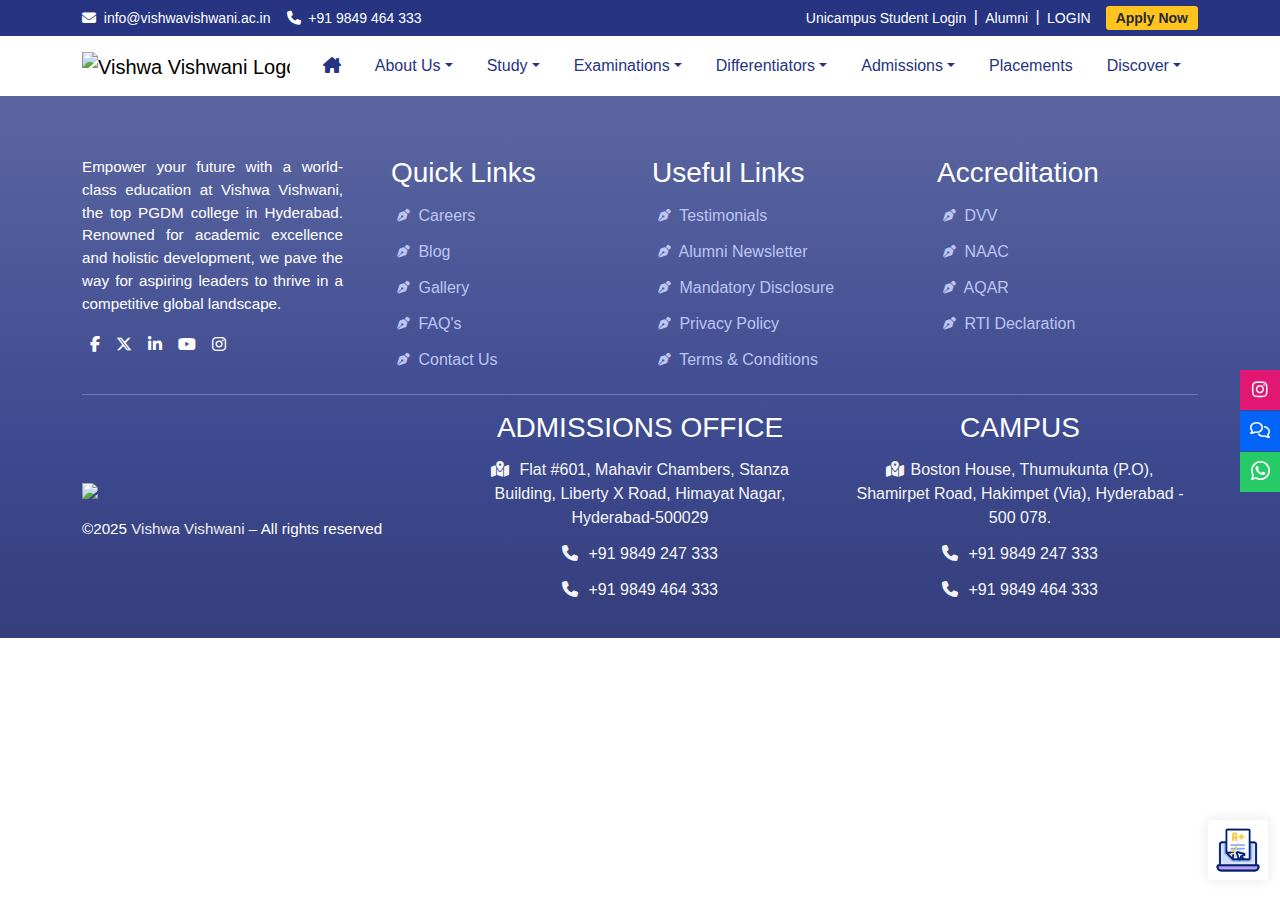
==== commit 4be760be: "changes" ====
--- a/index.html
+++ b/index.html
@@ -1 +1 @@
-<!doctype html><html lang="en"><head><meta charset="utf-8"/><link rel="icon" href="/vv-favicon.ico"/><meta name="viewport" content="width=device-width,initial-scale=1"/><meta name="theme-color" content="#000000"/><meta name="description" content="Web site created using create-react-app"/><link rel="apple-touch-icon" href="/logo192.png"/><link rel="manifest" href="/manifest.json"/><title>Vishwa Vishwani Business School</title><link rel="stylesheet" href="https://cdnjs.cloudflare.com/ajax/libs/font-awesome/6.7.2/css/all.min.css"><script defer="defer" src="/static/js/main.ec8c3e4f.js"></script><link href="/static/css/main.4b52ac42.css" rel="stylesheet"></head><body><noscript>You need to enable JavaScript to run this app.</noscript><div id="root"></div></body></html>+<!doctype html><html lang="en"><head><meta charset="utf-8"/><link rel="icon" href="/vv-favicon.ico"/><meta name="viewport" content="width=device-width,initial-scale=1"/><meta name="theme-color" content="#000000"/><meta name="description" content="Web site created using create-react-app"/><link rel="apple-touch-icon" href="/logo192.png"/><link rel="manifest" href="/manifest.json"/><title>Vishwa Vishwani Business School</title><link rel="stylesheet" href="https://cdnjs.cloudflare.com/ajax/libs/font-awesome/6.7.2/css/all.min.css"><script defer="defer" src="/static/js/main.aa293b66.js"></script><link href="/static/css/main.bfe32842.css" rel="stylesheet"></head><body><noscript>You need to enable JavaScript to run this app.</noscript><div id="root"></div></body></html>--- a/static/css/main.bfe32842.css
+++ b/static/css/main.bfe32842.css
@@ -0,0 +1,6 @@
+@charset "UTF-8";@import url(https://fonts.googleapis.com/css2?family=Roboto+Slab:wght@100..900&display=swap);/*!
+ * Bootstrap  v5.3.3 (https://getbootstrap.com/)
+ * Copyright 2011-2024 The Bootstrap Authors
+ * Licensed under MIT (https://github.com/twbs/bootstrap/blob/main/LICENSE)
+ */:root,[data-bs-theme=light]{--bs-blue:#0d6efd;--bs-indigo:#6610f2;--bs-purple:#6f42c1;--bs-pink:#d63384;--bs-red:#dc3545;--bs-orange:#fd7e14;--bs-yellow:#ffc107;--bs-green:#198754;--bs-teal:#20c997;--bs-cyan:#0dcaf0;--bs-black:#000;--bs-white:#fff;--bs-gray:#6c757d;--bs-gray-dark:#343a40;--bs-gray-100:#f8f9fa;--bs-gray-200:#e9ecef;--bs-gray-300:#dee2e6;--bs-gray-400:#ced4da;--bs-gray-500:#adb5bd;--bs-gray-600:#6c757d;--bs-gray-700:#495057;--bs-gray-800:#343a40;--bs-gray-900:#212529;--bs-primary:#0d6efd;--bs-secondary:#6c757d;--bs-success:#198754;--bs-info:#0dcaf0;--bs-warning:#ffc107;--bs-danger:#dc3545;--bs-light:#f8f9fa;--bs-dark:#212529;--bs-primary-rgb:13,110,253;--bs-secondary-rgb:108,117,125;--bs-success-rgb:25,135,84;--bs-info-rgb:13,202,240;--bs-warning-rgb:255,193,7;--bs-danger-rgb:220,53,69;--bs-light-rgb:248,249,250;--bs-dark-rgb:33,37,41;--bs-primary-text-emphasis:#052c65;--bs-secondary-text-emphasis:#2b2f32;--bs-success-text-emphasis:#0a3622;--bs-info-text-emphasis:#055160;--bs-warning-text-emphasis:#664d03;--bs-danger-text-emphasis:#58151c;--bs-light-text-emphasis:#495057;--bs-dark-text-emphasis:#495057;--bs-primary-bg-subtle:#cfe2ff;--bs-secondary-bg-subtle:#e2e3e5;--bs-success-bg-subtle:#d1e7dd;--bs-info-bg-subtle:#cff4fc;--bs-warning-bg-subtle:#fff3cd;--bs-danger-bg-subtle:#f8d7da;--bs-light-bg-subtle:#fcfcfd;--bs-dark-bg-subtle:#ced4da;--bs-primary-border-subtle:#9ec5fe;--bs-secondary-border-subtle:#c4c8cb;--bs-success-border-subtle:#a3cfbb;--bs-info-border-subtle:#9eeaf9;--bs-warning-border-subtle:#ffe69c;--bs-danger-border-subtle:#f1aeb5;--bs-light-border-subtle:#e9ecef;--bs-dark-border-subtle:#adb5bd;--bs-white-rgb:255,255,255;--bs-black-rgb:0,0,0;--bs-font-sans-serif:system-ui,-apple-system,"Segoe UI",Roboto,"Helvetica Neue","Noto Sans","Liberation Sans",Arial,sans-serif,"Apple Color Emoji","Segoe UI Emoji","Segoe UI Symbol","Noto Color Emoji";--bs-font-monospace:SFMono-Regular,Menlo,Monaco,Consolas,"Liberation Mono","Courier New",monospace;--bs-gradient:linear-gradient(180deg,#ffffff26,#fff0);--bs-body-font-family:var(--bs-font-sans-serif);--bs-body-font-size:1rem;--bs-body-font-weight:400;--bs-body-line-height:1.5;--bs-body-color:#212529;--bs-body-color-rgb:33,37,41;--bs-body-bg:#fff;--bs-body-bg-rgb:255,255,255;--bs-emphasis-color:#000;--bs-emphasis-color-rgb:0,0,0;--bs-secondary-color:#212529bf;--bs-secondary-color-rgb:33,37,41;--bs-secondary-bg:#e9ecef;--bs-secondary-bg-rgb:233,236,239;--bs-tertiary-color:#21252980;--bs-tertiary-color-rgb:33,37,41;--bs-tertiary-bg:#f8f9fa;--bs-tertiary-bg-rgb:248,249,250;--bs-heading-color:inherit;--bs-link-color:#0d6efd;--bs-link-color-rgb:13,110,253;--bs-link-decoration:underline;--bs-link-hover-color:#0a58ca;--bs-link-hover-color-rgb:10,88,202;--bs-code-color:#d63384;--bs-highlight-color:#212529;--bs-highlight-bg:#fff3cd;--bs-border-width:1px;--bs-border-style:solid;--bs-border-color:#dee2e6;--bs-border-color-translucent:rgba(0,0,0,.175);--bs-border-radius:0.375rem;--bs-border-radius-sm:0.25rem;--bs-border-radius-lg:0.5rem;--bs-border-radius-xl:1rem;--bs-border-radius-xxl:2rem;--bs-border-radius-2xl:var(--bs-border-radius-xxl);--bs-border-radius-pill:50rem;--bs-box-shadow:0 0.5rem 1rem #00000026;--bs-box-shadow-sm:0 0.125rem 0.25rem rgba(0,0,0,.075);--bs-box-shadow-lg:0 1rem 3rem rgba(0,0,0,.175);--bs-box-shadow-inset:inset 0 1px 2px rgba(0,0,0,.075);--bs-focus-ring-width:0.25rem;--bs-focus-ring-opacity:0.25;--bs-focus-ring-color:#0d6efd40;--bs-form-valid-color:#198754;--bs-form-valid-border-color:#198754;--bs-form-invalid-color:#dc3545;--bs-form-invalid-border-color:#dc3545}[data-bs-theme=dark]{--bs-body-color:#dee2e6;--bs-body-color-rgb:222,226,230;--bs-body-bg:#212529;--bs-body-bg-rgb:33,37,41;--bs-emphasis-color:#fff;--bs-emphasis-color-rgb:255,255,255;--bs-secondary-color:#dee2e6bf;--bs-secondary-color-rgb:222,226,230;--bs-secondary-bg:#343a40;--bs-secondary-bg-rgb:52,58,64;--bs-tertiary-color:#dee2e680;--bs-tertiary-color-rgb:222,226,230;--bs-tertiary-bg:#2b3035;--bs-tertiary-bg-rgb:43,48,53;--bs-primary-text-emphasis:#6ea8fe;--bs-secondary-text-emphasis:#a7acb1;--bs-success-text-emphasis:#75b798;--bs-info-text-emphasis:#6edff6;--bs-warning-text-emphasis:#ffda6a;--bs-danger-text-emphasis:#ea868f;--bs-light-text-emphasis:#f8f9fa;--bs-dark-text-emphasis:#dee2e6;--bs-primary-bg-subtle:#031633;--bs-secondary-bg-subtle:#161719;--bs-success-bg-subtle:#051b11;--bs-info-bg-subtle:#032830;--bs-warning-bg-subtle:#332701;--bs-danger-bg-subtle:#2c0b0e;--bs-light-bg-subtle:#343a40;--bs-dark-bg-subtle:#1a1d20;--bs-primary-border-subtle:#084298;--bs-secondary-border-subtle:#41464b;--bs-success-border-subtle:#0f5132;--bs-info-border-subtle:#087990;--bs-warning-border-subtle:#997404;--bs-danger-border-subtle:#842029;--bs-light-border-subtle:#495057;--bs-dark-border-subtle:#343a40;--bs-heading-color:inherit;--bs-link-color:#6ea8fe;--bs-link-hover-color:#8bb9fe;--bs-link-color-rgb:110,168,254;--bs-link-hover-color-rgb:139,185,254;--bs-code-color:#e685b5;--bs-highlight-color:#dee2e6;--bs-highlight-bg:#664d03;--bs-border-color:#495057;--bs-border-color-translucent:#ffffff26;--bs-form-valid-color:#75b798;--bs-form-valid-border-color:#75b798;--bs-form-invalid-color:#ea868f;--bs-form-invalid-border-color:#ea868f;color-scheme:dark}*,:after,:before{box-sizing:border-box}@media (prefers-reduced-motion:no-preference){:root{scroll-behavior:smooth}}body{-webkit-text-size-adjust:100%;-webkit-tap-highlight-color:transparent;background-color:#fff;background-color:var(--bs-body-bg);color:#212529;color:var(--bs-body-color);font-family:system-ui,-apple-system,Segoe UI,Roboto,Helvetica Neue,Noto Sans,Liberation Sans,Arial,sans-serif,Apple Color Emoji,Segoe UI Emoji,Segoe UI Symbol,Noto Color Emoji;font-family:var(--bs-body-font-family);font-size:1rem;font-size:var(--bs-body-font-size);font-weight:400;font-weight:var(--bs-body-font-weight);line-height:1.5;line-height:var(--bs-body-line-height);text-align:var(--bs-body-text-align)}hr{border:0;border-top:1px solid;border-top:var(--bs-border-width) solid;color:inherit;margin:1rem 0;opacity:.25}.h1,.h2,.h3,.h4,.h5,.h6,h1,h2,h3,h4,h5,h6{color:inherit;color:var(--bs-heading-color);font-weight:500;line-height:1.2;margin-bottom:.5rem;margin-top:0}.h1,h1{font-size:calc(1.375rem + 1.5vw)}@media (min-width:1200px){.h1,h1{font-size:2.5rem}}.h2,h2{font-size:calc(1.325rem + .9vw)}@media (min-width:1200px){.h2,h2{font-size:2rem}}.h3,h3{font-size:calc(1.3rem + .6vw)}@media (min-width:1200px){.h3,h3{font-size:1.75rem}}.h4,h4{font-size:calc(1.275rem + .3vw)}@media (min-width:1200px){.h4,h4{font-size:1.5rem}}.h5,h5{font-size:1.25rem}.h6,h6{font-size:1rem}p{margin-bottom:1rem;margin-top:0}abbr[title]{cursor:help;-webkit-text-decoration:underline dotted;text-decoration:underline dotted;-webkit-text-decoration-skip-ink:none;text-decoration-skip-ink:none}address{font-style:normal;line-height:inherit;margin-bottom:1rem}ol,ul{padding-left:2rem}dl,ol,ul{margin-bottom:1rem;margin-top:0}ol ol,ol ul,ul ol,ul ul{margin-bottom:0}dt{font-weight:700}dd{margin-bottom:.5rem;margin-left:0}blockquote{margin:0 0 1rem}b,strong{font-weight:bolder}.small,small{font-size:.875em}.mark,mark{background-color:#fff3cd;background-color:var(--bs-highlight-bg);color:#212529;color:var(--bs-highlight-color);padding:.1875em}sub,sup{font-size:.75em;line-height:0;position:relative;vertical-align:initial}sub{bottom:-.25em}sup{top:-.5em}a{color:#0d6efd;color:rgba(var(--bs-link-color-rgb),var(--bs-link-opacity,1));text-decoration:underline}a:hover{--bs-link-color-rgb:var(--bs-link-hover-color-rgb)}a:not([href]):not([class]),a:not([href]):not([class]):hover{color:inherit;text-decoration:none}code,kbd,pre,samp{font-family:SFMono-Regular,Menlo,Monaco,Consolas,Liberation Mono,Courier New,monospace;font-family:var(--bs-font-monospace);font-size:1em}pre{display:block;font-size:.875em;margin-bottom:1rem;margin-top:0;overflow:auto}pre code{color:inherit;font-size:inherit;word-break:normal}code{word-wrap:break-word;color:#d63384;color:var(--bs-code-color);font-size:.875em}a>code{color:inherit}kbd{background-color:#212529;background-color:var(--bs-body-color);border-radius:.25rem;color:#fff;color:var(--bs-body-bg);font-size:.875em;padding:.1875rem .375rem}kbd kbd{font-size:1em;padding:0}figure{margin:0 0 1rem}img,svg{vertical-align:middle}table{border-collapse:collapse;caption-side:bottom}caption{color:#212529bf;color:var(--bs-secondary-color);padding-bottom:.5rem;padding-top:.5rem;text-align:left}th{text-align:inherit;text-align:-webkit-match-parent}tbody,td,tfoot,th,thead,tr{border:0 solid;border-color:inherit}label{display:inline-block}button{border-radius:0}button:focus:not(:focus-visible){outline:0}button,input,optgroup,select,textarea{font-family:inherit;font-size:inherit;line-height:inherit;margin:0}button,select{text-transform:none}[role=button]{cursor:pointer}select{word-wrap:normal}select:disabled{opacity:1}[list]:not([type=date]):not([type=datetime-local]):not([type=month]):not([type=week]):not([type=time])::-webkit-calendar-picker-indicator{display:none!important}[type=button],[type=reset],[type=submit],button{-webkit-appearance:button}[type=button]:not(:disabled),[type=reset]:not(:disabled),[type=submit]:not(:disabled),button:not(:disabled){cursor:pointer}::-moz-focus-inner{border-style:none;padding:0}textarea{resize:vertical}fieldset{border:0;margin:0;min-width:0;padding:0}legend{float:left;font-size:calc(1.275rem + .3vw);line-height:inherit;margin-bottom:.5rem;padding:0;width:100%}@media (min-width:1200px){legend{font-size:1.5rem}}legend+*{clear:left}::-webkit-datetime-edit-day-field,::-webkit-datetime-edit-fields-wrapper,::-webkit-datetime-edit-hour-field,::-webkit-datetime-edit-minute,::-webkit-datetime-edit-month-field,::-webkit-datetime-edit-text,::-webkit-datetime-edit-year-field{padding:0}::-webkit-inner-spin-button{height:auto}[type=search]{-webkit-appearance:textfield;outline-offset:-2px}::-webkit-search-decoration{-webkit-appearance:none}::-webkit-color-swatch-wrapper{padding:0}::-webkit-file-upload-button{-webkit-appearance:button;font:inherit}::file-selector-button{-webkit-appearance:button;font:inherit}output{display:inline-block}iframe{border:0}summary{cursor:pointer;display:list-item}progress{vertical-align:initial}[hidden]{display:none!important}.lead{font-size:1.25rem;font-weight:300}.display-1{font-size:calc(1.625rem + 4.5vw);font-weight:300;line-height:1.2}@media (min-width:1200px){.display-1{font-size:5rem}}.display-2{font-size:calc(1.575rem + 3.9vw);font-weight:300;line-height:1.2}@media (min-width:1200px){.display-2{font-size:4.5rem}}.display-3{font-size:calc(1.525rem + 3.3vw);font-weight:300;line-height:1.2}@media (min-width:1200px){.display-3{font-size:4rem}}.display-4{font-size:calc(1.475rem + 2.7vw);font-weight:300;line-height:1.2}@media (min-width:1200px){.display-4{font-size:3.5rem}}.display-5{font-size:calc(1.425rem + 2.1vw);font-weight:300;line-height:1.2}@media (min-width:1200px){.display-5{font-size:3rem}}.display-6{font-size:calc(1.375rem + 1.5vw);font-weight:300;line-height:1.2}@media (min-width:1200px){.display-6{font-size:2.5rem}}.list-inline,.list-unstyled{list-style:none;padding-left:0}.list-inline-item{display:inline-block}.list-inline-item:not(:last-child){margin-right:.5rem}.initialism{font-size:.875em;text-transform:uppercase}.blockquote{font-size:1.25rem;margin-bottom:1rem}.blockquote>:last-child{margin-bottom:0}.blockquote-footer{color:#6c757d;font-size:.875em;margin-bottom:1rem;margin-top:-1rem}.blockquote-footer:before{content:"— "}.img-fluid,.img-thumbnail{height:auto;max-width:100%}.img-thumbnail{background-color:#fff;background-color:var(--bs-body-bg);border:1px solid #dee2e6;border:var(--bs-border-width) solid var(--bs-border-color);border-radius:.375rem;border-radius:var(--bs-border-radius);padding:.25rem}.figure{display:inline-block}.figure-img{line-height:1;margin-bottom:.5rem}.figure-caption{color:#212529bf;color:var(--bs-secondary-color);font-size:.875em}.container,.container-fluid,.container-lg,.container-md,.container-sm,.container-xl,.container-xxl{--bs-gutter-x:1.5rem;--bs-gutter-y:0;margin-left:auto;margin-right:auto;padding-left:calc(var(--bs-gutter-x)*.5);padding-right:calc(var(--bs-gutter-x)*.5);width:100%}@media (min-width:576px){.container,.container-sm{max-width:540px}}@media (min-width:768px){.container,.container-md,.container-sm{max-width:720px}}@media (min-width:992px){.container,.container-lg,.container-md,.container-sm{max-width:960px}}@media (min-width:1200px){.container,.container-lg,.container-md,.container-sm,.container-xl{max-width:1140px}}@media (min-width:1400px){.container,.container-lg,.container-md,.container-sm,.container-xl,.container-xxl{max-width:1320px}}:root{--bs-breakpoint-xs:0;--bs-breakpoint-sm:576px;--bs-breakpoint-md:768px;--bs-breakpoint-lg:992px;--bs-breakpoint-xl:1200px;--bs-breakpoint-xxl:1400px}.row{--bs-gutter-x:1.5rem;--bs-gutter-y:0;display:flex;flex-wrap:wrap;margin-left:calc(var(--bs-gutter-x)*-.5);margin-right:calc(var(--bs-gutter-x)*-.5);margin-top:calc(var(--bs-gutter-y)*-1)}.row>*{flex-shrink:0;margin-top:var(--bs-gutter-y);max-width:100%;padding-left:calc(var(--bs-gutter-x)*.5);padding-right:calc(var(--bs-gutter-x)*.5);width:100%}.col{flex:1 0}.row-cols-auto>*{flex:0 0 auto;width:auto}.row-cols-1>*{flex:0 0 auto;width:100%}.row-cols-2>*{flex:0 0 auto;width:50%}.row-cols-3>*{flex:0 0 auto;width:33.33333333%}.row-cols-4>*{flex:0 0 auto;width:25%}.row-cols-5>*{flex:0 0 auto;width:20%}.row-cols-6>*{flex:0 0 auto;width:16.66666667%}.col-auto{flex:0 0 auto;width:auto}.col-1{flex:0 0 auto;width:8.33333333%}.col-2{flex:0 0 auto;width:16.66666667%}.col-3{flex:0 0 auto;width:25%}.col-4{flex:0 0 auto;width:33.33333333%}.col-5{flex:0 0 auto;width:41.66666667%}.col-6{flex:0 0 auto;width:50%}.col-7{flex:0 0 auto;width:58.33333333%}.col-8{flex:0 0 auto;width:66.66666667%}.col-9{flex:0 0 auto;width:75%}.col-10{flex:0 0 auto;width:83.33333333%}.col-11{flex:0 0 auto;width:91.66666667%}.col-12{flex:0 0 auto;width:100%}.offset-1{margin-left:8.33333333%}.offset-2{margin-left:16.66666667%}.offset-3{margin-left:25%}.offset-4{margin-left:33.33333333%}.offset-5{margin-left:41.66666667%}.offset-6{margin-left:50%}.offset-7{margin-left:58.33333333%}.offset-8{margin-left:66.66666667%}.offset-9{margin-left:75%}.offset-10{margin-left:83.33333333%}.offset-11{margin-left:91.66666667%}.g-0,.gx-0{--bs-gutter-x:0}.g-0,.gy-0{--bs-gutter-y:0}.g-1,.gx-1{--bs-gutter-x:0.25rem}.g-1,.gy-1{--bs-gutter-y:0.25rem}.g-2,.gx-2{--bs-gutter-x:0.5rem}.g-2,.gy-2{--bs-gutter-y:0.5rem}.g-3,.gx-3{--bs-gutter-x:1rem}.g-3,.gy-3{--bs-gutter-y:1rem}.g-4,.gx-4{--bs-gutter-x:1.5rem}.g-4,.gy-4{--bs-gutter-y:1.5rem}.g-5,.gx-5{--bs-gutter-x:3rem}.g-5,.gy-5{--bs-gutter-y:3rem}@media (min-width:576px){.col-sm{flex:1 0}.row-cols-sm-auto>*{flex:0 0 auto;width:auto}.row-cols-sm-1>*{flex:0 0 auto;width:100%}.row-cols-sm-2>*{flex:0 0 auto;width:50%}.row-cols-sm-3>*{flex:0 0 auto;width:33.33333333%}.row-cols-sm-4>*{flex:0 0 auto;width:25%}.row-cols-sm-5>*{flex:0 0 auto;width:20%}.row-cols-sm-6>*{flex:0 0 auto;width:16.66666667%}.col-sm-auto{flex:0 0 auto;width:auto}.col-sm-1{flex:0 0 auto;width:8.33333333%}.col-sm-2{flex:0 0 auto;width:16.66666667%}.col-sm-3{flex:0 0 auto;width:25%}.col-sm-4{flex:0 0 auto;width:33.33333333%}.col-sm-5{flex:0 0 auto;width:41.66666667%}.col-sm-6{flex:0 0 auto;width:50%}.col-sm-7{flex:0 0 auto;width:58.33333333%}.col-sm-8{flex:0 0 auto;width:66.66666667%}.col-sm-9{flex:0 0 auto;width:75%}.col-sm-10{flex:0 0 auto;width:83.33333333%}.col-sm-11{flex:0 0 auto;width:91.66666667%}.col-sm-12{flex:0 0 auto;width:100%}.offset-sm-0{margin-left:0}.offset-sm-1{margin-left:8.33333333%}.offset-sm-2{margin-left:16.66666667%}.offset-sm-3{margin-left:25%}.offset-sm-4{margin-left:33.33333333%}.offset-sm-5{margin-left:41.66666667%}.offset-sm-6{margin-left:50%}.offset-sm-7{margin-left:58.33333333%}.offset-sm-8{margin-left:66.66666667%}.offset-sm-9{margin-left:75%}.offset-sm-10{margin-left:83.33333333%}.offset-sm-11{margin-left:91.66666667%}.g-sm-0,.gx-sm-0{--bs-gutter-x:0}.g-sm-0,.gy-sm-0{--bs-gutter-y:0}.g-sm-1,.gx-sm-1{--bs-gutter-x:0.25rem}.g-sm-1,.gy-sm-1{--bs-gutter-y:0.25rem}.g-sm-2,.gx-sm-2{--bs-gutter-x:0.5rem}.g-sm-2,.gy-sm-2{--bs-gutter-y:0.5rem}.g-sm-3,.gx-sm-3{--bs-gutter-x:1rem}.g-sm-3,.gy-sm-3{--bs-gutter-y:1rem}.g-sm-4,.gx-sm-4{--bs-gutter-x:1.5rem}.g-sm-4,.gy-sm-4{--bs-gutter-y:1.5rem}.g-sm-5,.gx-sm-5{--bs-gutter-x:3rem}.g-sm-5,.gy-sm-5{--bs-gutter-y:3rem}}@media (min-width:768px){.col-md{flex:1 0}.row-cols-md-auto>*{flex:0 0 auto;width:auto}.row-cols-md-1>*{flex:0 0 auto;width:100%}.row-cols-md-2>*{flex:0 0 auto;width:50%}.row-cols-md-3>*{flex:0 0 auto;width:33.33333333%}.row-cols-md-4>*{flex:0 0 auto;width:25%}.row-cols-md-5>*{flex:0 0 auto;width:20%}.row-cols-md-6>*{flex:0 0 auto;width:16.66666667%}.col-md-auto{flex:0 0 auto;width:auto}.col-md-1{flex:0 0 auto;width:8.33333333%}.col-md-2{flex:0 0 auto;width:16.66666667%}.col-md-3{flex:0 0 auto;width:25%}.col-md-4{flex:0 0 auto;width:33.33333333%}.col-md-5{flex:0 0 auto;width:41.66666667%}.col-md-6{flex:0 0 auto;width:50%}.col-md-7{flex:0 0 auto;width:58.33333333%}.col-md-8{flex:0 0 auto;width:66.66666667%}.col-md-9{flex:0 0 auto;width:75%}.col-md-10{flex:0 0 auto;width:83.33333333%}.col-md-11{flex:0 0 auto;width:91.66666667%}.col-md-12{flex:0 0 auto;width:100%}.offset-md-0{margin-left:0}.offset-md-1{margin-left:8.33333333%}.offset-md-2{margin-left:16.66666667%}.offset-md-3{margin-left:25%}.offset-md-4{margin-left:33.33333333%}.offset-md-5{margin-left:41.66666667%}.offset-md-6{margin-left:50%}.offset-md-7{margin-left:58.33333333%}.offset-md-8{margin-left:66.66666667%}.offset-md-9{margin-left:75%}.offset-md-10{margin-left:83.33333333%}.offset-md-11{margin-left:91.66666667%}.g-md-0,.gx-md-0{--bs-gutter-x:0}.g-md-0,.gy-md-0{--bs-gutter-y:0}.g-md-1,.gx-md-1{--bs-gutter-x:0.25rem}.g-md-1,.gy-md-1{--bs-gutter-y:0.25rem}.g-md-2,.gx-md-2{--bs-gutter-x:0.5rem}.g-md-2,.gy-md-2{--bs-gutter-y:0.5rem}.g-md-3,.gx-md-3{--bs-gutter-x:1rem}.g-md-3,.gy-md-3{--bs-gutter-y:1rem}.g-md-4,.gx-md-4{--bs-gutter-x:1.5rem}.g-md-4,.gy-md-4{--bs-gutter-y:1.5rem}.g-md-5,.gx-md-5{--bs-gutter-x:3rem}.g-md-5,.gy-md-5{--bs-gutter-y:3rem}}@media (min-width:992px){.col-lg{flex:1 0}.row-cols-lg-auto>*{flex:0 0 auto;width:auto}.row-cols-lg-1>*{flex:0 0 auto;width:100%}.row-cols-lg-2>*{flex:0 0 auto;width:50%}.row-cols-lg-3>*{flex:0 0 auto;width:33.33333333%}.row-cols-lg-4>*{flex:0 0 auto;width:25%}.row-cols-lg-5>*{flex:0 0 auto;width:20%}.row-cols-lg-6>*{flex:0 0 auto;width:16.66666667%}.col-lg-auto{flex:0 0 auto;width:auto}.col-lg-1{flex:0 0 auto;width:8.33333333%}.col-lg-2{flex:0 0 auto;width:16.66666667%}.col-lg-3{flex:0 0 auto;width:25%}.col-lg-4{flex:0 0 auto;width:33.33333333%}.col-lg-5{flex:0 0 auto;width:41.66666667%}.col-lg-6{flex:0 0 auto;width:50%}.col-lg-7{flex:0 0 auto;width:58.33333333%}.col-lg-8{flex:0 0 auto;width:66.66666667%}.col-lg-9{flex:0 0 auto;width:75%}.col-lg-10{flex:0 0 auto;width:83.33333333%}.col-lg-11{flex:0 0 auto;width:91.66666667%}.col-lg-12{flex:0 0 auto;width:100%}.offset-lg-0{margin-left:0}.offset-lg-1{margin-left:8.33333333%}.offset-lg-2{margin-left:16.66666667%}.offset-lg-3{margin-left:25%}.offset-lg-4{margin-left:33.33333333%}.offset-lg-5{margin-left:41.66666667%}.offset-lg-6{margin-left:50%}.offset-lg-7{margin-left:58.33333333%}.offset-lg-8{margin-left:66.66666667%}.offset-lg-9{margin-left:75%}.offset-lg-10{margin-left:83.33333333%}.offset-lg-11{margin-left:91.66666667%}.g-lg-0,.gx-lg-0{--bs-gutter-x:0}.g-lg-0,.gy-lg-0{--bs-gutter-y:0}.g-lg-1,.gx-lg-1{--bs-gutter-x:0.25rem}.g-lg-1,.gy-lg-1{--bs-gutter-y:0.25rem}.g-lg-2,.gx-lg-2{--bs-gutter-x:0.5rem}.g-lg-2,.gy-lg-2{--bs-gutter-y:0.5rem}.g-lg-3,.gx-lg-3{--bs-gutter-x:1rem}.g-lg-3,.gy-lg-3{--bs-gutter-y:1rem}.g-lg-4,.gx-lg-4{--bs-gutter-x:1.5rem}.g-lg-4,.gy-lg-4{--bs-gutter-y:1.5rem}.g-lg-5,.gx-lg-5{--bs-gutter-x:3rem}.g-lg-5,.gy-lg-5{--bs-gutter-y:3rem}}@media (min-width:1200px){.col-xl{flex:1 0}.row-cols-xl-auto>*{flex:0 0 auto;width:auto}.row-cols-xl-1>*{flex:0 0 auto;width:100%}.row-cols-xl-2>*{flex:0 0 auto;width:50%}.row-cols-xl-3>*{flex:0 0 auto;width:33.33333333%}.row-cols-xl-4>*{flex:0 0 auto;width:25%}.row-cols-xl-5>*{flex:0 0 auto;width:20%}.row-cols-xl-6>*{flex:0 0 auto;width:16.66666667%}.col-xl-auto{flex:0 0 auto;width:auto}.col-xl-1{flex:0 0 auto;width:8.33333333%}.col-xl-2{flex:0 0 auto;width:16.66666667%}.col-xl-3{flex:0 0 auto;width:25%}.col-xl-4{flex:0 0 auto;width:33.33333333%}.col-xl-5{flex:0 0 auto;width:41.66666667%}.col-xl-6{flex:0 0 auto;width:50%}.col-xl-7{flex:0 0 auto;width:58.33333333%}.col-xl-8{flex:0 0 auto;width:66.66666667%}.col-xl-9{flex:0 0 auto;width:75%}.col-xl-10{flex:0 0 auto;width:83.33333333%}.col-xl-11{flex:0 0 auto;width:91.66666667%}.col-xl-12{flex:0 0 auto;width:100%}.offset-xl-0{margin-left:0}.offset-xl-1{margin-left:8.33333333%}.offset-xl-2{margin-left:16.66666667%}.offset-xl-3{margin-left:25%}.offset-xl-4{margin-left:33.33333333%}.offset-xl-5{margin-left:41.66666667%}.offset-xl-6{margin-left:50%}.offset-xl-7{margin-left:58.33333333%}.offset-xl-8{margin-left:66.66666667%}.offset-xl-9{margin-left:75%}.offset-xl-10{margin-left:83.33333333%}.offset-xl-11{margin-left:91.66666667%}.g-xl-0,.gx-xl-0{--bs-gutter-x:0}.g-xl-0,.gy-xl-0{--bs-gutter-y:0}.g-xl-1,.gx-xl-1{--bs-gutter-x:0.25rem}.g-xl-1,.gy-xl-1{--bs-gutter-y:0.25rem}.g-xl-2,.gx-xl-2{--bs-gutter-x:0.5rem}.g-xl-2,.gy-xl-2{--bs-gutter-y:0.5rem}.g-xl-3,.gx-xl-3{--bs-gutter-x:1rem}.g-xl-3,.gy-xl-3{--bs-gutter-y:1rem}.g-xl-4,.gx-xl-4{--bs-gutter-x:1.5rem}.g-xl-4,.gy-xl-4{--bs-gutter-y:1.5rem}.g-xl-5,.gx-xl-5{--bs-gutter-x:3rem}.g-xl-5,.gy-xl-5{--bs-gutter-y:3rem}}@media (min-width:1400px){.col-xxl{flex:1 0}.row-cols-xxl-auto>*{flex:0 0 auto;width:auto}.row-cols-xxl-1>*{flex:0 0 auto;width:100%}.row-cols-xxl-2>*{flex:0 0 auto;width:50%}.row-cols-xxl-3>*{flex:0 0 auto;width:33.33333333%}.row-cols-xxl-4>*{flex:0 0 auto;width:25%}.row-cols-xxl-5>*{flex:0 0 auto;width:20%}.row-cols-xxl-6>*{flex:0 0 auto;width:16.66666667%}.col-xxl-auto{flex:0 0 auto;width:auto}.col-xxl-1{flex:0 0 auto;width:8.33333333%}.col-xxl-2{flex:0 0 auto;width:16.66666667%}.col-xxl-3{flex:0 0 auto;width:25%}.col-xxl-4{flex:0 0 auto;width:33.33333333%}.col-xxl-5{flex:0 0 auto;width:41.66666667%}.col-xxl-6{flex:0 0 auto;width:50%}.col-xxl-7{flex:0 0 auto;width:58.33333333%}.col-xxl-8{flex:0 0 auto;width:66.66666667%}.col-xxl-9{flex:0 0 auto;width:75%}.col-xxl-10{flex:0 0 auto;width:83.33333333%}.col-xxl-11{flex:0 0 auto;width:91.66666667%}.col-xxl-12{flex:0 0 auto;width:100%}.offset-xxl-0{margin-left:0}.offset-xxl-1{margin-left:8.33333333%}.offset-xxl-2{margin-left:16.66666667%}.offset-xxl-3{margin-left:25%}.offset-xxl-4{margin-left:33.33333333%}.offset-xxl-5{margin-left:41.66666667%}.offset-xxl-6{margin-left:50%}.offset-xxl-7{margin-left:58.33333333%}.offset-xxl-8{margin-left:66.66666667%}.offset-xxl-9{margin-left:75%}.offset-xxl-10{margin-left:83.33333333%}.offset-xxl-11{margin-left:91.66666667%}.g-xxl-0,.gx-xxl-0{--bs-gutter-x:0}.g-xxl-0,.gy-xxl-0{--bs-gutter-y:0}.g-xxl-1,.gx-xxl-1{--bs-gutter-x:0.25rem}.g-xxl-1,.gy-xxl-1{--bs-gutter-y:0.25rem}.g-xxl-2,.gx-xxl-2{--bs-gutter-x:0.5rem}.g-xxl-2,.gy-xxl-2{--bs-gutter-y:0.5rem}.g-xxl-3,.gx-xxl-3{--bs-gutter-x:1rem}.g-xxl-3,.gy-xxl-3{--bs-gutter-y:1rem}.g-xxl-4,.gx-xxl-4{--bs-gutter-x:1.5rem}.g-xxl-4,.gy-xxl-4{--bs-gutter-y:1.5rem}.g-xxl-5,.gx-xxl-5{--bs-gutter-x:3rem}.g-xxl-5,.gy-xxl-5{--bs-gutter-y:3rem}}.table{--bs-table-color-type:initial;--bs-table-bg-type:initial;--bs-table-color-state:initial;--bs-table-bg-state:initial;--bs-table-color:var(--bs-emphasis-color);--bs-table-bg:var(--bs-body-bg);--bs-table-border-color:var(--bs-border-color);--bs-table-accent-bg:#0000;--bs-table-striped-color:var(--bs-emphasis-color);--bs-table-striped-bg:rgba(var(--bs-emphasis-color-rgb),0.05);--bs-table-active-color:var(--bs-emphasis-color);--bs-table-active-bg:rgba(var(--bs-emphasis-color-rgb),0.1);--bs-table-hover-color:var(--bs-emphasis-color);--bs-table-hover-bg:rgba(var(--bs-emphasis-color-rgb),0.075);border-color:var(--bs-table-border-color);margin-bottom:1rem;vertical-align:top;width:100%}.table>:not(caption)>*>*{background-color:var(--bs-table-bg);border-bottom-width:1px;border-bottom-width:var(--bs-border-width);box-shadow:inset 0 0 0 9999px var(--bs-table-accent-bg);box-shadow:inset 0 0 0 9999px var(--bs-table-bg-state,var(--bs-table-bg-type,var(--bs-table-accent-bg)));color:var(--bs-table-color);color:var(--bs-table-color-state,var(--bs-table-color-type,var(--bs-table-color)));padding:.5rem}.table>tbody{vertical-align:inherit}.table>thead{vertical-align:bottom}.table-group-divider{border-top:2px solid;border-top:calc(var(--bs-border-width)*2) solid}.caption-top{caption-side:top}.table-sm>:not(caption)>*>*{padding:.25rem}.table-bordered>:not(caption)>*{border-width:1px 0;border-width:var(--bs-border-width) 0}.table-bordered>:not(caption)>*>*{border-width:0 1px;border-width:0 var(--bs-border-width)}.table-borderless>:not(caption)>*>*{border-bottom-width:0}.table-borderless>:not(:first-child){border-top-width:0}.table-striped-columns>:not(caption)>tr>:nth-child(2n),.table-striped>tbody>tr:nth-of-type(odd)>*{--bs-table-color-type:var(--bs-table-striped-color);--bs-table-bg-type:var(--bs-table-striped-bg)}.table-active{--bs-table-color-state:var(--bs-table-active-color);--bs-table-bg-state:var(--bs-table-active-bg)}.table-hover>tbody>tr:hover>*{--bs-table-color-state:var(--bs-table-hover-color);--bs-table-bg-state:var(--bs-table-hover-bg)}.table-primary{--bs-table-color:#000;--bs-table-bg:#cfe2ff;--bs-table-border-color:#a6b5cc;--bs-table-striped-bg:#c5d7f2;--bs-table-striped-color:#000;--bs-table-active-bg:#bacbe6;--bs-table-active-color:#000;--bs-table-hover-bg:#bfd1ec;--bs-table-hover-color:#000}.table-primary,.table-secondary{border-color:var(--bs-table-border-color);color:var(--bs-table-color)}.table-secondary{--bs-table-color:#000;--bs-table-bg:#e2e3e5;--bs-table-border-color:#b5b6b7;--bs-table-striped-bg:#d7d8da;--bs-table-striped-color:#000;--bs-table-active-bg:#cbccce;--bs-table-active-color:#000;--bs-table-hover-bg:#d1d2d4;--bs-table-hover-color:#000}.table-success{--bs-table-color:#000;--bs-table-bg:#d1e7dd;--bs-table-border-color:#a7b9b1;--bs-table-striped-bg:#c7dbd2;--bs-table-striped-color:#000;--bs-table-active-bg:#bcd0c7;--bs-table-active-color:#000;--bs-table-hover-bg:#c1d6cc;--bs-table-hover-color:#000}.table-info,.table-success{border-color:var(--bs-table-border-color);color:var(--bs-table-color)}.table-info{--bs-table-color:#000;--bs-table-bg:#cff4fc;--bs-table-border-color:#a6c3ca;--bs-table-striped-bg:#c5e8ef;--bs-table-striped-color:#000;--bs-table-active-bg:#badce3;--bs-table-active-color:#000;--bs-table-hover-bg:#bfe2e9;--bs-table-hover-color:#000}.table-warning{--bs-table-color:#000;--bs-table-bg:#fff3cd;--bs-table-border-color:#ccc2a4;--bs-table-striped-bg:#f2e7c3;--bs-table-striped-color:#000;--bs-table-active-bg:#e6dbb9;--bs-table-active-color:#000;--bs-table-hover-bg:#ece1be;--bs-table-hover-color:#000}.table-danger,.table-warning{border-color:var(--bs-table-border-color);color:var(--bs-table-color)}.table-danger{--bs-table-color:#000;--bs-table-bg:#f8d7da;--bs-table-border-color:#c6acae;--bs-table-striped-bg:#eccccf;--bs-table-striped-color:#000;--bs-table-active-bg:#dfc2c4;--bs-table-active-color:#000;--bs-table-hover-bg:#e5c7ca;--bs-table-hover-color:#000}.table-light{--bs-table-color:#000;--bs-table-bg:#f8f9fa;--bs-table-border-color:#c6c7c8;--bs-table-striped-bg:#ecedee;--bs-table-striped-color:#000;--bs-table-active-bg:#dfe0e1;--bs-table-active-color:#000;--bs-table-hover-bg:#e5e6e7;--bs-table-hover-color:#000}.table-dark,.table-light{border-color:var(--bs-table-border-color);color:var(--bs-table-color)}.table-dark{--bs-table-color:#fff;--bs-table-bg:#212529;--bs-table-border-color:#4d5154;--bs-table-striped-bg:#2c3034;--bs-table-striped-color:#fff;--bs-table-active-bg:#373b3e;--bs-table-active-color:#fff;--bs-table-hover-bg:#323539;--bs-table-hover-color:#fff}.table-responsive{-webkit-overflow-scrolling:touch;overflow-x:auto}@media (max-width:575.98px){.table-responsive-sm{-webkit-overflow-scrolling:touch;overflow-x:auto}}@media (max-width:767.98px){.table-responsive-md{-webkit-overflow-scrolling:touch;overflow-x:auto}}@media (max-width:991.98px){.table-responsive-lg{-webkit-overflow-scrolling:touch;overflow-x:auto}}@media (max-width:1199.98px){.table-responsive-xl{-webkit-overflow-scrolling:touch;overflow-x:auto}}@media (max-width:1399.98px){.table-responsive-xxl{-webkit-overflow-scrolling:touch;overflow-x:auto}}.form-label{margin-bottom:.5rem}.col-form-label{font-size:inherit;line-height:1.5;margin-bottom:0;padding-bottom:calc(.375rem + 1px);padding-bottom:calc(.375rem + var(--bs-border-width));padding-top:calc(.375rem + 1px);padding-top:calc(.375rem + var(--bs-border-width))}.col-form-label-lg{font-size:1.25rem;padding-bottom:calc(.5rem + 1px);padding-bottom:calc(.5rem + var(--bs-border-width));padding-top:calc(.5rem + 1px);padding-top:calc(.5rem + var(--bs-border-width))}.col-form-label-sm{font-size:.875rem;padding-bottom:calc(.25rem + 1px);padding-bottom:calc(.25rem + var(--bs-border-width));padding-top:calc(.25rem + 1px);padding-top:calc(.25rem + var(--bs-border-width))}.form-text{color:#212529bf;color:var(--bs-secondary-color);font-size:.875em;margin-top:.25rem}.form-control{-webkit-appearance:none;appearance:none;background-clip:padding-box;background-color:#fff;background-color:var(--bs-body-bg);border:1px solid #dee2e6;border:var(--bs-border-width) solid var(--bs-border-color);border-radius:.375rem;border-radius:var(--bs-border-radius);color:#212529;color:var(--bs-body-color);display:block;font-size:1rem;font-weight:400;line-height:1.5;padding:.375rem .75rem;transition:border-color .15s ease-in-out,box-shadow .15s ease-in-out;width:100%}@media (prefers-reduced-motion:reduce){.form-control{transition:none}}.form-control[type=file]{overflow:hidden}.form-control[type=file]:not(:disabled):not([readonly]){cursor:pointer}.form-control:focus{background-color:#fff;background-color:var(--bs-body-bg);border-color:#86b7fe;box-shadow:0 0 0 .25rem #0d6efd40;color:#212529;color:var(--bs-body-color);outline:0}.form-control::-webkit-date-and-time-value{height:1.5em;margin:0;min-width:85px}.form-control::-webkit-datetime-edit{display:block;padding:0}.form-control::placeholder{color:#212529bf;color:var(--bs-secondary-color);opacity:1}.form-control:disabled{background-color:#e9ecef;background-color:var(--bs-secondary-bg);opacity:1}.form-control::-webkit-file-upload-button{-webkit-margin-end:.75rem;background-color:#f8f9fa;background-color:var(--bs-tertiary-bg);border:0 solid;border-color:inherit;border-inline-end-width:1px;border-inline-end-width:var(--bs-border-width);border-radius:0;color:#212529;color:var(--bs-body-color);margin:-.375rem -.75rem;margin-inline-end:.75rem;padding:.375rem .75rem;pointer-events:none;-webkit-transition:color .15s ease-in-out,background-color .15s ease-in-out,border-color .15s ease-in-out,box-shadow .15s ease-in-out;transition:color .15s ease-in-out,background-color .15s ease-in-out,border-color .15s ease-in-out,box-shadow .15s ease-in-out}.form-control::file-selector-button{-webkit-margin-end:.75rem;background-color:#f8f9fa;background-color:var(--bs-tertiary-bg);border:0 solid;border-color:inherit;border-inline-end-width:1px;border-inline-end-width:var(--bs-border-width);border-radius:0;color:#212529;color:var(--bs-body-color);margin:-.375rem -.75rem;margin-inline-end:.75rem;padding:.375rem .75rem;pointer-events:none;transition:color .15s ease-in-out,background-color .15s ease-in-out,border-color .15s ease-in-out,box-shadow .15s ease-in-out}@media (prefers-reduced-motion:reduce){.form-control::-webkit-file-upload-button{-webkit-transition:none;transition:none}.form-control::file-selector-button{transition:none}}.form-control:hover:not(:disabled):not([readonly])::-webkit-file-upload-button{background-color:#e9ecef;background-color:var(--bs-secondary-bg)}.form-control:hover:not(:disabled):not([readonly])::file-selector-button{background-color:#e9ecef;background-color:var(--bs-secondary-bg)}.form-control-plaintext{background-color:initial;border:solid #0000;border-width:1px 0;border-width:var(--bs-border-width) 0;color:#212529;color:var(--bs-body-color);display:block;line-height:1.5;margin-bottom:0;padding:.375rem 0;width:100%}.form-control-plaintext:focus{outline:0}.form-control-plaintext.form-control-lg,.form-control-plaintext.form-control-sm{padding-left:0;padding-right:0}.form-control-sm{border-radius:.25rem;border-radius:var(--bs-border-radius-sm);font-size:.875rem;min-height:calc(1.5em + .5rem + 2px);min-height:calc(1.5em + .5rem + var(--bs-border-width)*2);padding:.25rem .5rem}.form-control-sm::-webkit-file-upload-button{-webkit-margin-end:.5rem;margin:-.25rem -.5rem;margin-inline-end:.5rem;padding:.25rem .5rem}.form-control-sm::file-selector-button{-webkit-margin-end:.5rem;margin:-.25rem -.5rem;margin-inline-end:.5rem;padding:.25rem .5rem}.form-control-lg{border-radius:.5rem;border-radius:var(--bs-border-radius-lg);font-size:1.25rem;min-height:calc(1.5em + 1rem + 2px);min-height:calc(1.5em + 1rem + var(--bs-border-width)*2);padding:.5rem 1rem}.form-control-lg::-webkit-file-upload-button{-webkit-margin-end:1rem;margin:-.5rem -1rem;margin-inline-end:1rem;padding:.5rem 1rem}.form-control-lg::file-selector-button{-webkit-margin-end:1rem;margin:-.5rem -1rem;margin-inline-end:1rem;padding:.5rem 1rem}textarea.form-control{min-height:calc(1.5em + .75rem + 2px);min-height:calc(1.5em + .75rem + var(--bs-border-width)*2)}textarea.form-control-sm{min-height:calc(1.5em + .5rem + 2px);min-height:calc(1.5em + .5rem + var(--bs-border-width)*2)}textarea.form-control-lg{min-height:calc(1.5em + 1rem + 2px);min-height:calc(1.5em + 1rem + var(--bs-border-width)*2)}.form-control-color{height:calc(1.5em + .75rem + 2px);height:calc(1.5em + .75rem + var(--bs-border-width)*2);padding:.375rem;width:3rem}.form-control-color:not(:disabled):not([readonly]){cursor:pointer}.form-control-color::-moz-color-swatch{border:0!important;border-radius:.375rem;border-radius:var(--bs-border-radius)}.form-control-color::-webkit-color-swatch{border:0!important;border-radius:.375rem;border-radius:var(--bs-border-radius)}.form-control-color.form-control-sm{height:calc(1.5em + .5rem + 2px);height:calc(1.5em + .5rem + var(--bs-border-width)*2)}.form-control-color.form-control-lg{height:calc(1.5em + 1rem + 2px);height:calc(1.5em + 1rem + var(--bs-border-width)*2)}.form-select{--bs-form-select-bg-img:url("data:image/svg+xml;charset=utf-8,%3Csvg xmlns='http://www.w3.org/2000/svg' viewBox='0 0 16 16'%3E%3Cpath fill='none' stroke='%23343a40' stroke-linecap='round' stroke-linejoin='round' stroke-width='2' d='m2 5 6 6 6-6'/%3E%3C/svg%3E");-webkit-appearance:none;appearance:none;background-color:#fff;background-color:var(--bs-body-bg);background-image:var(--bs-form-select-bg-img),none;background-image:var(--bs-form-select-bg-img),var(--bs-form-select-bg-icon,none);background-position:right .75rem center;background-repeat:no-repeat;background-size:16px 12px;border:1px solid #dee2e6;border:var(--bs-border-width) solid var(--bs-border-color);border-radius:.375rem;border-radius:var(--bs-border-radius);color:#212529;color:var(--bs-body-color);display:block;font-size:1rem;font-weight:400;line-height:1.5;padding:.375rem 2.25rem .375rem .75rem;transition:border-color .15s ease-in-out,box-shadow .15s ease-in-out;width:100%}@media (prefers-reduced-motion:reduce){.form-select{transition:none}}.form-select:focus{border-color:#86b7fe;box-shadow:0 0 0 .25rem #0d6efd40;outline:0}.form-select[multiple],.form-select[size]:not([size="1"]){background-image:none;padding-right:.75rem}.form-select:disabled{background-color:#e9ecef;background-color:var(--bs-secondary-bg)}.form-select:-moz-focusring{color:#0000;text-shadow:0 0 0 #212529;text-shadow:0 0 0 var(--bs-body-color)}.form-select-sm{border-radius:.25rem;border-radius:var(--bs-border-radius-sm);font-size:.875rem;padding-bottom:.25rem;padding-left:.5rem;padding-top:.25rem}.form-select-lg{border-radius:.5rem;border-radius:var(--bs-border-radius-lg);font-size:1.25rem;padding-bottom:.5rem;padding-left:1rem;padding-top:.5rem}[data-bs-theme=dark] .form-select{--bs-form-select-bg-img:url("data:image/svg+xml;charset=utf-8,%3Csvg xmlns='http://www.w3.org/2000/svg' viewBox='0 0 16 16'%3E%3Cpath fill='none' stroke='%23dee2e6' stroke-linecap='round' stroke-linejoin='round' stroke-width='2' d='m2 5 6 6 6-6'/%3E%3C/svg%3E")}.form-check{display:block;margin-bottom:.125rem;min-height:1.5rem;padding-left:1.5em}.form-check .form-check-input{float:left;margin-left:-1.5em}.form-check-reverse{padding-left:0;padding-right:1.5em;text-align:right}.form-check-reverse .form-check-input{float:right;margin-left:0;margin-right:-1.5em}.form-check-input{--bs-form-check-bg:var(--bs-body-bg);-webkit-appearance:none;appearance:none;background-color:var(--bs-form-check-bg);background-image:var(--bs-form-check-bg-image);background-position:50%;background-repeat:no-repeat;background-size:contain;border:1px solid #dee2e6;border:var(--bs-border-width) solid var(--bs-border-color);flex-shrink:0;height:1em;margin-top:.25em;-webkit-print-color-adjust:exact;print-color-adjust:exact;vertical-align:top;width:1em}.form-check-input[type=checkbox]{border-radius:.25em}.form-check-input[type=radio]{border-radius:50%}.form-check-input:active{filter:brightness(90%)}.form-check-input:focus{border-color:#86b7fe;box-shadow:0 0 0 .25rem #0d6efd40;outline:0}.form-check-input:checked{background-color:#0d6efd;border-color:#0d6efd}.form-check-input:checked[type=checkbox]{--bs-form-check-bg-image:url("data:image/svg+xml;charset=utf-8,%3Csvg xmlns='http://www.w3.org/2000/svg' viewBox='0 0 20 20'%3E%3Cpath fill='none' stroke='%23fff' stroke-linecap='round' stroke-linejoin='round' stroke-width='3' d='m6 10 3 3 6-6'/%3E%3C/svg%3E")}.form-check-input:checked[type=radio]{--bs-form-check-bg-image:url("data:image/svg+xml;charset=utf-8,%3Csvg xmlns='http://www.w3.org/2000/svg' viewBox='-4 -4 8 8'%3E%3Ccircle r='2' fill='%23fff'/%3E%3C/svg%3E")}.form-check-input[type=checkbox]:indeterminate{--bs-form-check-bg-image:url("data:image/svg+xml;charset=utf-8,%3Csvg xmlns='http://www.w3.org/2000/svg' viewBox='0 0 20 20'%3E%3Cpath fill='none' stroke='%23fff' stroke-linecap='round' stroke-linejoin='round' stroke-width='3' d='M6 10h8'/%3E%3C/svg%3E");background-color:#0d6efd;border-color:#0d6efd}.form-check-input:disabled{filter:none;opacity:.5;pointer-events:none}.form-check-input:disabled~.form-check-label,.form-check-input[disabled]~.form-check-label{cursor:default;opacity:.5}.form-switch{padding-left:2.5em}.form-switch .form-check-input{--bs-form-switch-bg:url("data:image/svg+xml;charset=utf-8,%3Csvg xmlns='http://www.w3.org/2000/svg' viewBox='-4 -4 8 8'%3E%3Ccircle r='3' fill='rgba(0, 0, 0, 0.25)'/%3E%3C/svg%3E");background-image:var(--bs-form-switch-bg);background-position:0;border-radius:2em;margin-left:-2.5em;transition:background-position .15s ease-in-out;width:2em}@media (prefers-reduced-motion:reduce){.form-switch .form-check-input{transition:none}}.form-switch .form-check-input:focus{--bs-form-switch-bg:url("data:image/svg+xml;charset=utf-8,%3Csvg xmlns='http://www.w3.org/2000/svg' viewBox='-4 -4 8 8'%3E%3Ccircle r='3' fill='%2386b7fe'/%3E%3C/svg%3E")}.form-switch .form-check-input:checked{--bs-form-switch-bg:url("data:image/svg+xml;charset=utf-8,%3Csvg xmlns='http://www.w3.org/2000/svg' viewBox='-4 -4 8 8'%3E%3Ccircle r='3' fill='%23fff'/%3E%3C/svg%3E");background-position:100%}.form-switch.form-check-reverse{padding-left:0;padding-right:2.5em}.form-switch.form-check-reverse .form-check-input{margin-left:0;margin-right:-2.5em}.form-check-inline{display:inline-block;margin-right:1rem}.btn-check{clip:rect(0,0,0,0);pointer-events:none;position:absolute}.btn-check:disabled+.btn,.btn-check[disabled]+.btn{filter:none;opacity:.65;pointer-events:none}[data-bs-theme=dark] .form-switch .form-check-input:not(:checked):not(:focus){--bs-form-switch-bg:url("data:image/svg+xml;charset=utf-8,%3Csvg xmlns='http://www.w3.org/2000/svg' viewBox='-4 -4 8 8'%3E%3Ccircle r='3' fill='rgba(255, 255, 255, 0.25)'/%3E%3C/svg%3E")}.form-range{-webkit-appearance:none;appearance:none;background-color:initial;height:1.5rem;padding:0;width:100%}.form-range:focus{outline:0}.form-range:focus::-webkit-slider-thumb{box-shadow:0 0 0 1px #fff,0 0 0 .25rem #0d6efd40}.form-range:focus::-moz-range-thumb{box-shadow:0 0 0 1px #fff,0 0 0 .25rem #0d6efd40}.form-range::-moz-focus-outer{border:0}.form-range::-webkit-slider-thumb{-webkit-appearance:none;appearance:none;background-color:#0d6efd;border:0;border-radius:1rem;height:1rem;margin-top:-.25rem;-webkit-transition:background-color .15s ease-in-out,border-color .15s ease-in-out,box-shadow .15s ease-in-out;transition:background-color .15s ease-in-out,border-color .15s ease-in-out,box-shadow .15s ease-in-out;width:1rem}@media (prefers-reduced-motion:reduce){.form-range::-webkit-slider-thumb{-webkit-transition:none;transition:none}}.form-range::-webkit-slider-thumb:active{background-color:#b6d4fe}.form-range::-webkit-slider-runnable-track{background-color:#e9ecef;background-color:var(--bs-secondary-bg);border-color:#0000;border-radius:1rem;color:#0000;cursor:pointer;height:.5rem;width:100%}.form-range::-moz-range-thumb{appearance:none;background-color:#0d6efd;border:0;border-radius:1rem;height:1rem;-moz-transition:background-color .15s ease-in-out,border-color .15s ease-in-out,box-shadow .15s ease-in-out;transition:background-color .15s ease-in-out,border-color .15s ease-in-out,box-shadow .15s ease-in-out;width:1rem}@media (prefers-reduced-motion:reduce){.form-range::-moz-range-thumb{-moz-transition:none;transition:none}}.form-range::-moz-range-thumb:active{background-color:#b6d4fe}.form-range::-moz-range-track{background-color:#e9ecef;background-color:var(--bs-secondary-bg);border-color:#0000;border-radius:1rem;color:#0000;cursor:pointer;height:.5rem;width:100%}.form-range:disabled{pointer-events:none}.form-range:disabled::-webkit-slider-thumb{background-color:#212529bf;background-color:var(--bs-secondary-color)}.form-range:disabled::-moz-range-thumb{background-color:#212529bf;background-color:var(--bs-secondary-color)}.form-floating{position:relative}.form-floating>.form-control,.form-floating>.form-control-plaintext,.form-floating>.form-select{height:calc(3.5rem + 2px);height:calc(3.5rem + var(--bs-border-width)*2);line-height:1.25;min-height:calc(3.5rem + 2px);min-height:calc(3.5rem + var(--bs-border-width)*2)}.form-floating>label{border:1px solid #0000;border:var(--bs-border-width) solid #0000;height:100%;left:0;overflow:hidden;padding:1rem .75rem;pointer-events:none;position:absolute;text-align:start;text-overflow:ellipsis;top:0;transform-origin:0 0;transition:opacity .1s ease-in-out,transform .1s ease-in-out;white-space:nowrap;z-index:2}@media (prefers-reduced-motion:reduce){.form-floating>label{transition:none}}.form-floating>.form-control,.form-floating>.form-control-plaintext{padding:1rem .75rem}.form-floating>.form-control-plaintext::placeholder,.form-floating>.form-control::placeholder{color:#0000}.form-floating>.form-control-plaintext:focus,.form-floating>.form-control-plaintext:not(:placeholder-shown),.form-floating>.form-control:focus,.form-floating>.form-control:not(:placeholder-shown){padding-bottom:.625rem;padding-top:1.625rem}.form-floating>.form-control-plaintext:-webkit-autofill,.form-floating>.form-control:-webkit-autofill{padding-bottom:.625rem;padding-top:1.625rem}.form-floating>.form-select{padding-bottom:.625rem;padding-top:1.625rem}.form-floating>.form-control-plaintext~label,.form-floating>.form-control:focus~label,.form-floating>.form-control:not(:placeholder-shown)~label,.form-floating>.form-select~label{color:#212529a6;color:rgba(var(--bs-body-color-rgb),.65);transform:scale(.85) translateY(-.5rem) translateX(.15rem)}.form-floating>.form-control-plaintext~label:after,.form-floating>.form-control:focus~label:after,.form-floating>.form-control:not(:placeholder-shown)~label:after,.form-floating>.form-select~label:after{background-color:#fff;background-color:var(--bs-body-bg);border-radius:.375rem;border-radius:var(--bs-border-radius);content:"";height:1.5em;inset:1rem .375rem;position:absolute;z-index:-1}.form-floating>.form-control:-webkit-autofill~label{color:#212529a6;color:rgba(var(--bs-body-color-rgb),.65);transform:scale(.85) translateY(-.5rem) translateX(.15rem)}.form-floating>.form-control-plaintext~label{border-width:1px 0;border-width:var(--bs-border-width) 0}.form-floating>.form-control:disabled~label,.form-floating>:disabled~label{color:#6c757d}.form-floating>.form-control:disabled~label:after,.form-floating>:disabled~label:after{background-color:#e9ecef;background-color:var(--bs-secondary-bg)}.input-group{align-items:stretch;display:flex;flex-wrap:wrap;position:relative;width:100%}.input-group>.form-control,.input-group>.form-floating,.input-group>.form-select{flex:1 1 auto;min-width:0;position:relative;width:1%}.input-group>.form-control:focus,.input-group>.form-floating:focus-within,.input-group>.form-select:focus{z-index:5}.input-group .btn{position:relative;z-index:2}.input-group .btn:focus{z-index:5}.input-group-text{align-items:center;background-color:#f8f9fa;background-color:var(--bs-tertiary-bg);border:1px solid #dee2e6;border:var(--bs-border-width) solid var(--bs-border-color);border-radius:.375rem;border-radius:var(--bs-border-radius);color:#212529;color:var(--bs-body-color);display:flex;font-size:1rem;font-weight:400;line-height:1.5;padding:.375rem .75rem;text-align:center;white-space:nowrap}.input-group-lg>.btn,.input-group-lg>.form-control,.input-group-lg>.form-select,.input-group-lg>.input-group-text{border-radius:.5rem;border-radius:var(--bs-border-radius-lg);font-size:1.25rem;padding:.5rem 1rem}.input-group-sm>.btn,.input-group-sm>.form-control,.input-group-sm>.form-select,.input-group-sm>.input-group-text{border-radius:.25rem;border-radius:var(--bs-border-radius-sm);font-size:.875rem;padding:.25rem .5rem}.input-group-lg>.form-select,.input-group-sm>.form-select{padding-right:3rem}.input-group.has-validation>.dropdown-toggle:nth-last-child(n+4),.input-group.has-validation>.form-floating:nth-last-child(n+3)>.form-control,.input-group.has-validation>.form-floating:nth-last-child(n+3)>.form-select,.input-group.has-validation>:nth-last-child(n+3):not(.dropdown-toggle):not(.dropdown-menu):not(.form-floating),.input-group:not(.has-validation)>.dropdown-toggle:nth-last-child(n+3),.input-group:not(.has-validation)>.form-floating:not(:last-child)>.form-control,.input-group:not(.has-validation)>.form-floating:not(:last-child)>.form-select,.input-group:not(.has-validation)>:not(:last-child):not(.dropdown-toggle):not(.dropdown-menu):not(.form-floating){border-bottom-right-radius:0;border-top-right-radius:0}.input-group>:not(:first-child):not(.dropdown-menu):not(.valid-tooltip):not(.valid-feedback):not(.invalid-tooltip):not(.invalid-feedback){border-bottom-left-radius:0;border-top-left-radius:0;margin-left:-1px;margin-left:calc(var(--bs-border-width)*-1)}.input-group>.form-floating:not(:first-child)>.form-control,.input-group>.form-floating:not(:first-child)>.form-select{border-bottom-left-radius:0;border-top-left-radius:0}.valid-feedback{color:#198754;color:var(--bs-form-valid-color);display:none;font-size:.875em;margin-top:.25rem;width:100%}.valid-tooltip{background-color:#198754;background-color:var(--bs-success);border-radius:.375rem;border-radius:var(--bs-border-radius);color:#fff;display:none;font-size:.875rem;margin-top:.1rem;max-width:100%;padding:.25rem .5rem;position:absolute;top:100%;z-index:5}.is-valid~.valid-feedback,.is-valid~.valid-tooltip,.was-validated :valid~.valid-feedback,.was-validated :valid~.valid-tooltip{display:block}.form-control.is-valid,.was-validated .form-control:valid{background-image:url("data:image/svg+xml;charset=utf-8,%3Csvg xmlns='http://www.w3.org/2000/svg' viewBox='0 0 8 8'%3E%3Cpath fill='%23198754' d='M2.3 6.73.6 4.53c-.4-1.04.46-1.4 1.1-.8l1.1 1.4 3.4-3.8c.6-.63 1.6-.27 1.2.7l-4 4.6c-.43.5-.8.4-1.1.1z'/%3E%3C/svg%3E");background-position:right calc(.375em + .1875rem) center;background-repeat:no-repeat;background-size:calc(.75em + .375rem) calc(.75em + .375rem);border-color:#198754;border-color:var(--bs-form-valid-border-color);padding-right:calc(1.5em + .75rem)}.form-control.is-valid:focus,.was-validated .form-control:valid:focus{border-color:#198754;border-color:var(--bs-form-valid-border-color);box-shadow:0 0 0 .25rem #19875440;box-shadow:0 0 0 .25rem rgba(var(--bs-success-rgb),.25)}.was-validated textarea.form-control:valid,textarea.form-control.is-valid{background-position:top calc(.375em + .1875rem) right calc(.375em + .1875rem);padding-right:calc(1.5em + .75rem)}.form-select.is-valid,.was-validated .form-select:valid{border-color:#198754;border-color:var(--bs-form-valid-border-color)}.form-select.is-valid:not([multiple]):not([size]),.form-select.is-valid:not([multiple])[size="1"],.was-validated .form-select:valid:not([multiple]):not([size]),.was-validated .form-select:valid:not([multiple])[size="1"]{--bs-form-select-bg-icon:url("data:image/svg+xml;charset=utf-8,%3Csvg xmlns='http://www.w3.org/2000/svg' viewBox='0 0 8 8'%3E%3Cpath fill='%23198754' d='M2.3 6.73.6 4.53c-.4-1.04.46-1.4 1.1-.8l1.1 1.4 3.4-3.8c.6-.63 1.6-.27 1.2.7l-4 4.6c-.43.5-.8.4-1.1.1z'/%3E%3C/svg%3E");background-position:right .75rem center,center right 2.25rem;background-size:16px 12px,calc(.75em + .375rem) calc(.75em + .375rem);padding-right:4.125rem}.form-select.is-valid:focus,.was-validated .form-select:valid:focus{border-color:#198754;border-color:var(--bs-form-valid-border-color);box-shadow:0 0 0 .25rem #19875440;box-shadow:0 0 0 .25rem rgba(var(--bs-success-rgb),.25)}.form-control-color.is-valid,.was-validated .form-control-color:valid{width:calc(3.75rem + 1.5em)}.form-check-input.is-valid,.was-validated .form-check-input:valid{border-color:#198754;border-color:var(--bs-form-valid-border-color)}.form-check-input.is-valid:checked,.was-validated .form-check-input:valid:checked{background-color:#198754;background-color:var(--bs-form-valid-color)}.form-check-input.is-valid:focus,.was-validated .form-check-input:valid:focus{box-shadow:0 0 0 .25rem #19875440;box-shadow:0 0 0 .25rem rgba(var(--bs-success-rgb),.25)}.form-check-input.is-valid~.form-check-label,.was-validated .form-check-input:valid~.form-check-label{color:#198754;color:var(--bs-form-valid-color)}.form-check-inline .form-check-input~.valid-feedback{margin-left:.5em}.input-group>.form-control:not(:focus).is-valid,.input-group>.form-floating:not(:focus-within).is-valid,.input-group>.form-select:not(:focus).is-valid,.was-validated .input-group>.form-control:not(:focus):valid,.was-validated .input-group>.form-floating:not(:focus-within):valid,.was-validated .input-group>.form-select:not(:focus):valid{z-index:3}.invalid-feedback{color:#dc3545;color:var(--bs-form-invalid-color);display:none;font-size:.875em;margin-top:.25rem;width:100%}.invalid-tooltip{background-color:#dc3545;background-color:var(--bs-danger);border-radius:.375rem;border-radius:var(--bs-border-radius);color:#fff;display:none;font-size:.875rem;margin-top:.1rem;max-width:100%;padding:.25rem .5rem;position:absolute;top:100%;z-index:5}.is-invalid~.invalid-feedback,.is-invalid~.invalid-tooltip,.was-validated :invalid~.invalid-feedback,.was-validated :invalid~.invalid-tooltip{display:block}.form-control.is-invalid,.was-validated .form-control:invalid{background-image:url("data:image/svg+xml;charset=utf-8,%3Csvg xmlns='http://www.w3.org/2000/svg' width='12' height='12' fill='none' stroke='%23dc3545'%3E%3Ccircle cx='6' cy='6' r='4.5'/%3E%3Cpath stroke-linejoin='round' d='M5.8 3.6h.4L6 6.5z'/%3E%3Ccircle cx='6' cy='8.2' r='.6' fill='%23dc3545' stroke='none'/%3E%3C/svg%3E");background-position:right calc(.375em + .1875rem) center;background-repeat:no-repeat;background-size:calc(.75em + .375rem) calc(.75em + .375rem);border-color:#dc3545;border-color:var(--bs-form-invalid-border-color);padding-right:calc(1.5em + .75rem)}.form-control.is-invalid:focus,.was-validated .form-control:invalid:focus{border-color:#dc3545;border-color:var(--bs-form-invalid-border-color);box-shadow:0 0 0 .25rem #dc354540;box-shadow:0 0 0 .25rem rgba(var(--bs-danger-rgb),.25)}.was-validated textarea.form-control:invalid,textarea.form-control.is-invalid{background-position:top calc(.375em + .1875rem) right calc(.375em + .1875rem);padding-right:calc(1.5em + .75rem)}.form-select.is-invalid,.was-validated .form-select:invalid{border-color:#dc3545;border-color:var(--bs-form-invalid-border-color)}.form-select.is-invalid:not([multiple]):not([size]),.form-select.is-invalid:not([multiple])[size="1"],.was-validated .form-select:invalid:not([multiple]):not([size]),.was-validated .form-select:invalid:not([multiple])[size="1"]{--bs-form-select-bg-icon:url("data:image/svg+xml;charset=utf-8,%3Csvg xmlns='http://www.w3.org/2000/svg' width='12' height='12' fill='none' stroke='%23dc3545'%3E%3Ccircle cx='6' cy='6' r='4.5'/%3E%3Cpath stroke-linejoin='round' d='M5.8 3.6h.4L6 6.5z'/%3E%3Ccircle cx='6' cy='8.2' r='.6' fill='%23dc3545' stroke='none'/%3E%3C/svg%3E");background-position:right .75rem center,center right 2.25rem;background-size:16px 12px,calc(.75em + .375rem) calc(.75em + .375rem);padding-right:4.125rem}.form-select.is-invalid:focus,.was-validated .form-select:invalid:focus{border-color:#dc3545;border-color:var(--bs-form-invalid-border-color);box-shadow:0 0 0 .25rem #dc354540;box-shadow:0 0 0 .25rem rgba(var(--bs-danger-rgb),.25)}.form-control-color.is-invalid,.was-validated .form-control-color:invalid{width:calc(3.75rem + 1.5em)}.form-check-input.is-invalid,.was-validated .form-check-input:invalid{border-color:#dc3545;border-color:var(--bs-form-invalid-border-color)}.form-check-input.is-invalid:checked,.was-validated .form-check-input:invalid:checked{background-color:#dc3545;background-color:var(--bs-form-invalid-color)}.form-check-input.is-invalid:focus,.was-validated .form-check-input:invalid:focus{box-shadow:0 0 0 .25rem #dc354540;box-shadow:0 0 0 .25rem rgba(var(--bs-danger-rgb),.25)}.form-check-input.is-invalid~.form-check-label,.was-validated .form-check-input:invalid~.form-check-label{color:#dc3545;color:var(--bs-form-invalid-color)}.form-check-inline .form-check-input~.invalid-feedback{margin-left:.5em}.input-group>.form-control:not(:focus).is-invalid,.input-group>.form-floating:not(:focus-within).is-invalid,.input-group>.form-select:not(:focus).is-invalid,.was-validated .input-group>.form-control:not(:focus):invalid,.was-validated .input-group>.form-floating:not(:focus-within):invalid,.was-validated .input-group>.form-select:not(:focus):invalid{z-index:4}.btn{--bs-btn-padding-x:0.75rem;--bs-btn-padding-y:0.375rem;--bs-btn-font-family: ;--bs-btn-font-size:1rem;--bs-btn-font-weight:400;--bs-btn-line-height:1.5;--bs-btn-color:var(--bs-body-color);--bs-btn-bg:#0000;--bs-btn-border-width:var(--bs-border-width);--bs-btn-border-color:#0000;--bs-btn-border-radius:var(--bs-border-radius);--bs-btn-hover-border-color:#0000;--bs-btn-box-shadow:inset 0 1px 0 #ffffff26,0 1px 1px rgba(0,0,0,.075);--bs-btn-disabled-opacity:0.65;--bs-btn-focus-box-shadow:0 0 0 0.25rem rgba(var(--bs-btn-focus-shadow-rgb),.5);background-color:var(--bs-btn-bg);border:var(--bs-btn-border-width) solid var(--bs-btn-border-color);border-radius:var(--bs-btn-border-radius);color:var(--bs-btn-color);cursor:pointer;display:inline-block;font-family:var(--bs-btn-font-family);font-size:var(--bs-btn-font-size);font-weight:var(--bs-btn-font-weight);line-height:var(--bs-btn-line-height);padding:var(--bs-btn-padding-y) var(--bs-btn-padding-x);text-align:center;text-decoration:none;transition:color .15s ease-in-out,background-color .15s ease-in-out,border-color .15s ease-in-out,box-shadow .15s ease-in-out;-webkit-user-select:none;user-select:none;vertical-align:middle}@media (prefers-reduced-motion:reduce){.btn{transition:none}}.btn:hover{background-color:var(--bs-btn-hover-bg);border-color:var(--bs-btn-hover-border-color);color:var(--bs-btn-hover-color)}.btn-check+.btn:hover{background-color:var(--bs-btn-bg);border-color:var(--bs-btn-border-color);color:var(--bs-btn-color)}.btn:focus-visible{background-color:var(--bs-btn-hover-bg);border-color:var(--bs-btn-hover-border-color);box-shadow:var(--bs-btn-focus-box-shadow);color:var(--bs-btn-hover-color);outline:0}.btn-check:focus-visible+.btn{border-color:var(--bs-btn-hover-border-color);box-shadow:var(--bs-btn-focus-box-shadow);outline:0}.btn-check:checked+.btn,.btn.active,.btn.show,.btn:first-child:active,:not(.btn-check)+.btn:active{background-color:var(--bs-btn-active-bg);border-color:var(--bs-btn-active-border-color);color:var(--bs-btn-active-color)}.btn-check:checked+.btn:focus-visible,.btn.active:focus-visible,.btn.show:focus-visible,.btn:first-child:active:focus-visible,:not(.btn-check)+.btn:active:focus-visible{box-shadow:var(--bs-btn-focus-box-shadow)}.btn-check:checked:focus-visible+.btn{box-shadow:var(--bs-btn-focus-box-shadow)}.btn.disabled,.btn:disabled,fieldset:disabled .btn{background-color:var(--bs-btn-disabled-bg);border-color:var(--bs-btn-disabled-border-color);color:var(--bs-btn-disabled-color);opacity:var(--bs-btn-disabled-opacity);pointer-events:none}.btn-primary{--bs-btn-color:#fff;--bs-btn-bg:#0d6efd;--bs-btn-border-color:#0d6efd;--bs-btn-hover-color:#fff;--bs-btn-hover-bg:#0b5ed7;--bs-btn-hover-border-color:#0a58ca;--bs-btn-focus-shadow-rgb:49,132,253;--bs-btn-active-color:#fff;--bs-btn-active-bg:#0a58ca;--bs-btn-active-border-color:#0a53be;--bs-btn-active-shadow:inset 0 3px 5px rgba(0,0,0,.125);--bs-btn-disabled-color:#fff;--bs-btn-disabled-bg:#0d6efd;--bs-btn-disabled-border-color:#0d6efd}.btn-secondary{--bs-btn-color:#fff;--bs-btn-bg:#6c757d;--bs-btn-border-color:#6c757d;--bs-btn-hover-color:#fff;--bs-btn-hover-bg:#5c636a;--bs-btn-hover-border-color:#565e64;--bs-btn-focus-shadow-rgb:130,138,145;--bs-btn-active-color:#fff;--bs-btn-active-bg:#565e64;--bs-btn-active-border-color:#51585e;--bs-btn-active-shadow:inset 0 3px 5px rgba(0,0,0,.125);--bs-btn-disabled-color:#fff;--bs-btn-disabled-bg:#6c757d;--bs-btn-disabled-border-color:#6c757d}.btn-success{--bs-btn-color:#fff;--bs-btn-bg:#198754;--bs-btn-border-color:#198754;--bs-btn-hover-color:#fff;--bs-btn-hover-bg:#157347;--bs-btn-hover-border-color:#146c43;--bs-btn-focus-shadow-rgb:60,153,110;--bs-btn-active-color:#fff;--bs-btn-active-bg:#146c43;--bs-btn-active-border-color:#13653f;--bs-btn-active-shadow:inset 0 3px 5px rgba(0,0,0,.125);--bs-btn-disabled-color:#fff;--bs-btn-disabled-bg:#198754;--bs-btn-disabled-border-color:#198754}.btn-info{--bs-btn-color:#000;--bs-btn-bg:#0dcaf0;--bs-btn-border-color:#0dcaf0;--bs-btn-hover-color:#000;--bs-btn-hover-bg:#31d2f2;--bs-btn-hover-border-color:#25cff2;--bs-btn-focus-shadow-rgb:11,172,204;--bs-btn-active-color:#000;--bs-btn-active-bg:#3dd5f3;--bs-btn-active-border-color:#25cff2;--bs-btn-active-shadow:inset 0 3px 5px rgba(0,0,0,.125);--bs-btn-disabled-color:#000;--bs-btn-disabled-bg:#0dcaf0;--bs-btn-disabled-border-color:#0dcaf0}.btn-warning{--bs-btn-color:#000;--bs-btn-bg:#ffc107;--bs-btn-border-color:#ffc107;--bs-btn-hover-color:#000;--bs-btn-hover-bg:#ffca2c;--bs-btn-hover-border-color:#ffc720;--bs-btn-focus-shadow-rgb:217,164,6;--bs-btn-active-color:#000;--bs-btn-active-bg:#ffcd39;--bs-btn-active-border-color:#ffc720;--bs-btn-active-shadow:inset 0 3px 5px rgba(0,0,0,.125);--bs-btn-disabled-color:#000;--bs-btn-disabled-bg:#ffc107;--bs-btn-disabled-border-color:#ffc107}.btn-danger{--bs-btn-color:#fff;--bs-btn-bg:#dc3545;--bs-btn-border-color:#dc3545;--bs-btn-hover-color:#fff;--bs-btn-hover-bg:#bb2d3b;--bs-btn-hover-border-color:#b02a37;--bs-btn-focus-shadow-rgb:225,83,97;--bs-btn-active-color:#fff;--bs-btn-active-bg:#b02a37;--bs-btn-active-border-color:#a52834;--bs-btn-active-shadow:inset 0 3px 5px rgba(0,0,0,.125);--bs-btn-disabled-color:#fff;--bs-btn-disabled-bg:#dc3545;--bs-btn-disabled-border-color:#dc3545}.btn-light{--bs-btn-color:#000;--bs-btn-bg:#f8f9fa;--bs-btn-border-color:#f8f9fa;--bs-btn-hover-color:#000;--bs-btn-hover-bg:#d3d4d5;--bs-btn-hover-border-color:#c6c7c8;--bs-btn-focus-shadow-rgb:211,212,213;--bs-btn-active-color:#000;--bs-btn-active-bg:#c6c7c8;--bs-btn-active-border-color:#babbbc;--bs-btn-active-shadow:inset 0 3px 5px rgba(0,0,0,.125);--bs-btn-disabled-color:#000;--bs-btn-disabled-bg:#f8f9fa;--bs-btn-disabled-border-color:#f8f9fa}.btn-dark{--bs-btn-color:#fff;--bs-btn-bg:#212529;--bs-btn-border-color:#212529;--bs-btn-hover-color:#fff;--bs-btn-hover-bg:#424649;--bs-btn-hover-border-color:#373b3e;--bs-btn-focus-shadow-rgb:66,70,73;--bs-btn-active-color:#fff;--bs-btn-active-bg:#4d5154;--bs-btn-active-border-color:#373b3e;--bs-btn-active-shadow:inset 0 3px 5px rgba(0,0,0,.125);--bs-btn-disabled-color:#fff;--bs-btn-disabled-bg:#212529;--bs-btn-disabled-border-color:#212529}.btn-outline-primary{--bs-btn-color:#0d6efd;--bs-btn-border-color:#0d6efd;--bs-btn-hover-color:#fff;--bs-btn-hover-bg:#0d6efd;--bs-btn-hover-border-color:#0d6efd;--bs-btn-focus-shadow-rgb:13,110,253;--bs-btn-active-color:#fff;--bs-btn-active-bg:#0d6efd;--bs-btn-active-border-color:#0d6efd;--bs-btn-active-shadow:inset 0 3px 5px rgba(0,0,0,.125);--bs-btn-disabled-color:#0d6efd;--bs-btn-disabled-bg:#0000;--bs-btn-disabled-border-color:#0d6efd;--bs-gradient:none}.btn-outline-secondary{--bs-btn-color:#6c757d;--bs-btn-border-color:#6c757d;--bs-btn-hover-color:#fff;--bs-btn-hover-bg:#6c757d;--bs-btn-hover-border-color:#6c757d;--bs-btn-focus-shadow-rgb:108,117,125;--bs-btn-active-color:#fff;--bs-btn-active-bg:#6c757d;--bs-btn-active-border-color:#6c757d;--bs-btn-active-shadow:inset 0 3px 5px rgba(0,0,0,.125);--bs-btn-disabled-color:#6c757d;--bs-btn-disabled-bg:#0000;--bs-btn-disabled-border-color:#6c757d;--bs-gradient:none}.btn-outline-success{--bs-btn-color:#198754;--bs-btn-border-color:#198754;--bs-btn-hover-color:#fff;--bs-btn-hover-bg:#198754;--bs-btn-hover-border-color:#198754;--bs-btn-focus-shadow-rgb:25,135,84;--bs-btn-active-color:#fff;--bs-btn-active-bg:#198754;--bs-btn-active-border-color:#198754;--bs-btn-active-shadow:inset 0 3px 5px rgba(0,0,0,.125);--bs-btn-disabled-color:#198754;--bs-btn-disabled-bg:#0000;--bs-btn-disabled-border-color:#198754;--bs-gradient:none}.btn-outline-info{--bs-btn-color:#0dcaf0;--bs-btn-border-color:#0dcaf0;--bs-btn-hover-color:#000;--bs-btn-hover-bg:#0dcaf0;--bs-btn-hover-border-color:#0dcaf0;--bs-btn-focus-shadow-rgb:13,202,240;--bs-btn-active-color:#000;--bs-btn-active-bg:#0dcaf0;--bs-btn-active-border-color:#0dcaf0;--bs-btn-active-shadow:inset 0 3px 5px rgba(0,0,0,.125);--bs-btn-disabled-color:#0dcaf0;--bs-btn-disabled-bg:#0000;--bs-btn-disabled-border-color:#0dcaf0;--bs-gradient:none}.btn-outline-warning{--bs-btn-color:#ffc107;--bs-btn-border-color:#ffc107;--bs-btn-hover-color:#000;--bs-btn-hover-bg:#ffc107;--bs-btn-hover-border-color:#ffc107;--bs-btn-focus-shadow-rgb:255,193,7;--bs-btn-active-color:#000;--bs-btn-active-bg:#ffc107;--bs-btn-active-border-color:#ffc107;--bs-btn-active-shadow:inset 0 3px 5px rgba(0,0,0,.125);--bs-btn-disabled-color:#ffc107;--bs-btn-disabled-bg:#0000;--bs-btn-disabled-border-color:#ffc107;--bs-gradient:none}.btn-outline-danger{--bs-btn-color:#dc3545;--bs-btn-border-color:#dc3545;--bs-btn-hover-color:#fff;--bs-btn-hover-bg:#dc3545;--bs-btn-hover-border-color:#dc3545;--bs-btn-focus-shadow-rgb:220,53,69;--bs-btn-active-color:#fff;--bs-btn-active-bg:#dc3545;--bs-btn-active-border-color:#dc3545;--bs-btn-active-shadow:inset 0 3px 5px rgba(0,0,0,.125);--bs-btn-disabled-color:#dc3545;--bs-btn-disabled-bg:#0000;--bs-btn-disabled-border-color:#dc3545;--bs-gradient:none}.btn-outline-light{--bs-btn-color:#f8f9fa;--bs-btn-border-color:#f8f9fa;--bs-btn-hover-color:#000;--bs-btn-hover-bg:#f8f9fa;--bs-btn-hover-border-color:#f8f9fa;--bs-btn-focus-shadow-rgb:248,249,250;--bs-btn-active-color:#000;--bs-btn-active-bg:#f8f9fa;--bs-btn-active-border-color:#f8f9fa;--bs-btn-active-shadow:inset 0 3px 5px rgba(0,0,0,.125);--bs-btn-disabled-color:#f8f9fa;--bs-btn-disabled-bg:#0000;--bs-btn-disabled-border-color:#f8f9fa;--bs-gradient:none}.btn-outline-dark{--bs-btn-color:#212529;--bs-btn-border-color:#212529;--bs-btn-hover-color:#fff;--bs-btn-hover-bg:#212529;--bs-btn-hover-border-color:#212529;--bs-btn-focus-shadow-rgb:33,37,41;--bs-btn-active-color:#fff;--bs-btn-active-bg:#212529;--bs-btn-active-border-color:#212529;--bs-btn-active-shadow:inset 0 3px 5px rgba(0,0,0,.125);--bs-btn-disabled-color:#212529;--bs-btn-disabled-bg:#0000;--bs-btn-disabled-border-color:#212529;--bs-gradient:none}.btn-link{--bs-btn-font-weight:400;--bs-btn-color:var(--bs-link-color);--bs-btn-bg:#0000;--bs-btn-border-color:#0000;--bs-btn-hover-color:var(--bs-link-hover-color);--bs-btn-hover-border-color:#0000;--bs-btn-active-color:var(--bs-link-hover-color);--bs-btn-active-border-color:#0000;--bs-btn-disabled-color:#6c757d;--bs-btn-disabled-border-color:#0000;--bs-btn-box-shadow:0 0 0 #000;--bs-btn-focus-shadow-rgb:49,132,253;text-decoration:underline}.btn-link:focus-visible{color:var(--bs-btn-color)}.btn-link:hover{color:var(--bs-btn-hover-color)}.btn-group-lg>.btn,.btn-lg{--bs-btn-padding-y:0.5rem;--bs-btn-padding-x:1rem;--bs-btn-font-size:1.25rem;--bs-btn-border-radius:var(--bs-border-radius-lg)}.btn-group-sm>.btn,.btn-sm{--bs-btn-padding-y:0.25rem;--bs-btn-padding-x:0.5rem;--bs-btn-font-size:0.875rem;--bs-btn-border-radius:var(--bs-border-radius-sm)}.fade{transition:opacity .15s linear}@media (prefers-reduced-motion:reduce){.fade{transition:none}}.fade:not(.show){opacity:0}.collapse:not(.show){display:none}.collapsing{height:0;overflow:hidden;transition:height .35s ease}@media (prefers-reduced-motion:reduce){.collapsing{transition:none}}.collapsing.collapse-horizontal{height:auto;transition:width .35s ease;width:0}@media (prefers-reduced-motion:reduce){.collapsing.collapse-horizontal{transition:none}}.dropdown,.dropdown-center,.dropend,.dropstart,.dropup,.dropup-center{position:relative}.dropdown-toggle{white-space:nowrap}.dropdown-toggle:after{border-bottom:0;border-left:.3em solid #0000;border-right:.3em solid #0000;border-top:.3em solid;content:"";display:inline-block;margin-left:.255em;vertical-align:.255em}.dropdown-toggle:empty:after{margin-left:0}.dropdown-menu{--bs-dropdown-zindex:1000;--bs-dropdown-min-width:10rem;--bs-dropdown-padding-x:0;--bs-dropdown-padding-y:0.5rem;--bs-dropdown-spacer:0.125rem;--bs-dropdown-font-size:1rem;--bs-dropdown-color:var(--bs-body-color);--bs-dropdown-bg:var(--bs-body-bg);--bs-dropdown-border-color:var(--bs-border-color-translucent);--bs-dropdown-border-radius:var(--bs-border-radius);--bs-dropdown-border-width:var(--bs-border-width);--bs-dropdown-inner-border-radius:calc(var(--bs-border-radius) - var(--bs-border-width));--bs-dropdown-divider-bg:var(--bs-border-color-translucent);--bs-dropdown-divider-margin-y:0.5rem;--bs-dropdown-box-shadow:var(--bs-box-shadow);--bs-dropdown-link-color:var(--bs-body-color);--bs-dropdown-link-hover-color:var(--bs-body-color);--bs-dropdown-link-hover-bg:var(--bs-tertiary-bg);--bs-dropdown-link-active-color:#fff;--bs-dropdown-link-active-bg:#0d6efd;--bs-dropdown-link-disabled-color:var(--bs-tertiary-color);--bs-dropdown-item-padding-x:1rem;--bs-dropdown-item-padding-y:0.25rem;--bs-dropdown-header-color:#6c757d;--bs-dropdown-header-padding-x:1rem;--bs-dropdown-header-padding-y:0.5rem;background-clip:padding-box;background-color:var(--bs-dropdown-bg);border:var(--bs-dropdown-border-width) solid var(--bs-dropdown-border-color);border-radius:var(--bs-dropdown-border-radius);color:var(--bs-dropdown-color);display:none;font-size:var(--bs-dropdown-font-size);list-style:none;margin:0;min-width:var(--bs-dropdown-min-width);padding:var(--bs-dropdown-padding-y) var(--bs-dropdown-padding-x);position:absolute;text-align:left;z-index:var(--bs-dropdown-zindex)}.dropdown-menu[data-bs-popper]{left:0;margin-top:var(--bs-dropdown-spacer);top:100%}.dropdown-menu-start{--bs-position:start}.dropdown-menu-start[data-bs-popper]{left:0;right:auto}.dropdown-menu-end{--bs-position:end}.dropdown-menu-end[data-bs-popper]{left:auto;right:0}@media (min-width:576px){.dropdown-menu-sm-start{--bs-position:start}.dropdown-menu-sm-start[data-bs-popper]{left:0;right:auto}.dropdown-menu-sm-end{--bs-position:end}.dropdown-menu-sm-end[data-bs-popper]{left:auto;right:0}}@media (min-width:768px){.dropdown-menu-md-start{--bs-position:start}.dropdown-menu-md-start[data-bs-popper]{left:0;right:auto}.dropdown-menu-md-end{--bs-position:end}.dropdown-menu-md-end[data-bs-popper]{left:auto;right:0}}@media (min-width:992px){.dropdown-menu-lg-start{--bs-position:start}.dropdown-menu-lg-start[data-bs-popper]{left:0;right:auto}.dropdown-menu-lg-end{--bs-position:end}.dropdown-menu-lg-end[data-bs-popper]{left:auto;right:0}}@media (min-width:1200px){.dropdown-menu-xl-start{--bs-position:start}.dropdown-menu-xl-start[data-bs-popper]{left:0;right:auto}.dropdown-menu-xl-end{--bs-position:end}.dropdown-menu-xl-end[data-bs-popper]{left:auto;right:0}}@media (min-width:1400px){.dropdown-menu-xxl-start{--bs-position:start}.dropdown-menu-xxl-start[data-bs-popper]{left:0;right:auto}.dropdown-menu-xxl-end{--bs-position:end}.dropdown-menu-xxl-end[data-bs-popper]{left:auto;right:0}}.dropup .dropdown-menu[data-bs-popper]{bottom:100%;margin-bottom:var(--bs-dropdown-spacer);margin-top:0;top:auto}.dropup .dropdown-toggle:after{border-bottom:.3em solid;border-left:.3em solid #0000;border-right:.3em solid #0000;border-top:0;content:"";display:inline-block;margin-left:.255em;vertical-align:.255em}.dropup .dropdown-toggle:empty:after{margin-left:0}.dropend .dropdown-menu[data-bs-popper]{left:100%;margin-left:var(--bs-dropdown-spacer);margin-top:0;right:auto;top:0}.dropend .dropdown-toggle:after{border-bottom:.3em solid #0000;border-left:.3em solid;border-right:0;border-top:.3em solid #0000;content:"";display:inline-block;margin-left:.255em;vertical-align:.255em}.dropend .dropdown-toggle:empty:after{margin-left:0}.dropend .dropdown-toggle:after{vertical-align:0}.dropstart .dropdown-menu[data-bs-popper]{left:auto;margin-right:var(--bs-dropdown-spacer);margin-top:0;right:100%;top:0}.dropstart .dropdown-toggle:after{content:"";display:inline-block;display:none;margin-left:.255em;vertical-align:.255em}.dropstart .dropdown-toggle:before{border-bottom:.3em solid #0000;border-right:.3em solid;border-top:.3em solid #0000;content:"";display:inline-block;margin-right:.255em;vertical-align:.255em}.dropstart .dropdown-toggle:empty:after{margin-left:0}.dropstart .dropdown-toggle:before{vertical-align:0}.dropdown-divider{border-top:1px solid var(--bs-dropdown-divider-bg);height:0;margin:var(--bs-dropdown-divider-margin-y) 0;opacity:1;overflow:hidden}.dropdown-item{background-color:initial;border:0;border-radius:0;border-radius:var(--bs-dropdown-item-border-radius,0);clear:both;color:var(--bs-dropdown-link-color);display:block;font-weight:400;padding:var(--bs-dropdown-item-padding-y) var(--bs-dropdown-item-padding-x);text-align:inherit;text-decoration:none;white-space:nowrap;width:100%}.dropdown-item:focus,.dropdown-item:hover{background-color:var(--bs-dropdown-link-hover-bg);color:var(--bs-dropdown-link-hover-color)}.dropdown-item.active,.dropdown-item:active{background-color:var(--bs-dropdown-link-active-bg);color:var(--bs-dropdown-link-active-color);text-decoration:none}.dropdown-item.disabled,.dropdown-item:disabled{background-color:initial;color:var(--bs-dropdown-link-disabled-color);pointer-events:none}.dropdown-menu.show{display:block}.dropdown-header{color:var(--bs-dropdown-header-color);display:block;font-size:.875rem;margin-bottom:0;padding:var(--bs-dropdown-header-padding-y) var(--bs-dropdown-header-padding-x);white-space:nowrap}.dropdown-item-text{color:var(--bs-dropdown-link-color);display:block;padding:var(--bs-dropdown-item-padding-y) var(--bs-dropdown-item-padding-x)}.dropdown-menu-dark{--bs-dropdown-color:#dee2e6;--bs-dropdown-bg:#343a40;--bs-dropdown-border-color:var(--bs-border-color-translucent);--bs-dropdown-box-shadow: ;--bs-dropdown-link-color:#dee2e6;--bs-dropdown-link-hover-color:#fff;--bs-dropdown-divider-bg:var(--bs-border-color-translucent);--bs-dropdown-link-hover-bg:#ffffff26;--bs-dropdown-link-active-color:#fff;--bs-dropdown-link-active-bg:#0d6efd;--bs-dropdown-link-disabled-color:#adb5bd;--bs-dropdown-header-color:#adb5bd}.btn-group,.btn-group-vertical{display:inline-flex;position:relative;vertical-align:middle}.btn-group-vertical>.btn,.btn-group>.btn{flex:1 1 auto;position:relative}.btn-group-vertical>.btn-check:checked+.btn,.btn-group-vertical>.btn-check:focus+.btn,.btn-group-vertical>.btn.active,.btn-group-vertical>.btn:active,.btn-group-vertical>.btn:focus,.btn-group-vertical>.btn:hover,.btn-group>.btn-check:checked+.btn,.btn-group>.btn-check:focus+.btn,.btn-group>.btn.active,.btn-group>.btn:active,.btn-group>.btn:focus,.btn-group>.btn:hover{z-index:1}.btn-toolbar{display:flex;flex-wrap:wrap;justify-content:flex-start}.btn-toolbar .input-group{width:auto}.btn-group{border-radius:.375rem;border-radius:var(--bs-border-radius)}.btn-group>.btn-group:not(:first-child),.btn-group>:not(.btn-check:first-child)+.btn{margin-left:-1px;margin-left:calc(var(--bs-border-width)*-1)}.btn-group>.btn-group:not(:last-child)>.btn,.btn-group>.btn.dropdown-toggle-split:first-child,.btn-group>.btn:not(:last-child):not(.dropdown-toggle){border-bottom-right-radius:0;border-top-right-radius:0}.btn-group>.btn-group:not(:first-child)>.btn,.btn-group>.btn:nth-child(n+3),.btn-group>:not(.btn-check)+.btn{border-bottom-left-radius:0;border-top-left-radius:0}.dropdown-toggle-split{padding-left:.5625rem;padding-right:.5625rem}.dropdown-toggle-split:after,.dropend .dropdown-toggle-split:after,.dropup .dropdown-toggle-split:after{margin-left:0}.dropstart .dropdown-toggle-split:before{margin-right:0}.btn-group-sm>.btn+.dropdown-toggle-split,.btn-sm+.dropdown-toggle-split{padding-left:.375rem;padding-right:.375rem}.btn-group-lg>.btn+.dropdown-toggle-split,.btn-lg+.dropdown-toggle-split{padding-left:.75rem;padding-right:.75rem}.btn-group-vertical{align-items:flex-start;flex-direction:column;justify-content:center}.btn-group-vertical>.btn,.btn-group-vertical>.btn-group{width:100%}.btn-group-vertical>.btn-group:not(:first-child),.btn-group-vertical>.btn:not(:first-child){margin-top:-1px;margin-top:calc(var(--bs-border-width)*-1)}.btn-group-vertical>.btn-group:not(:last-child)>.btn,.btn-group-vertical>.btn:not(:last-child):not(.dropdown-toggle){border-bottom-left-radius:0;border-bottom-right-radius:0}.btn-group-vertical>.btn-group:not(:first-child)>.btn,.btn-group-vertical>.btn~.btn{border-top-left-radius:0;border-top-right-radius:0}.nav{--bs-nav-link-padding-x:1rem;--bs-nav-link-padding-y:0.5rem;--bs-nav-link-font-weight: ;--bs-nav-link-color:var(--bs-link-color);--bs-nav-link-hover-color:var(--bs-link-hover-color);--bs-nav-link-disabled-color:var(--bs-secondary-color);display:flex;flex-wrap:wrap;list-style:none;margin-bottom:0;padding-left:0}.nav-link{background:0 0;border:0;color:var(--bs-nav-link-color);display:block;font-size:var(--bs-nav-link-font-size);font-weight:var(--bs-nav-link-font-weight);padding:var(--bs-nav-link-padding-y) var(--bs-nav-link-padding-x);text-decoration:none;transition:color .15s ease-in-out,background-color .15s ease-in-out,border-color .15s ease-in-out}@media (prefers-reduced-motion:reduce){.nav-link{transition:none}}.nav-link:focus,.nav-link:hover{color:var(--bs-nav-link-hover-color)}.nav-link:focus-visible{box-shadow:0 0 0 .25rem #0d6efd40;outline:0}.nav-link.disabled,.nav-link:disabled{color:var(--bs-nav-link-disabled-color);cursor:default;pointer-events:none}.nav-tabs{--bs-nav-tabs-border-width:var(--bs-border-width);--bs-nav-tabs-border-color:var(--bs-border-color);--bs-nav-tabs-border-radius:var(--bs-border-radius);--bs-nav-tabs-link-hover-border-color:var(--bs-secondary-bg) var(--bs-secondary-bg) var(--bs-border-color);--bs-nav-tabs-link-active-color:var(--bs-emphasis-color);--bs-nav-tabs-link-active-bg:var(--bs-body-bg);--bs-nav-tabs-link-active-border-color:var(--bs-border-color) var(--bs-border-color) var(--bs-body-bg);border-bottom:var(--bs-nav-tabs-border-width) solid var(--bs-nav-tabs-border-color)}.nav-tabs .nav-link{border:var(--bs-nav-tabs-border-width) solid #0000;border-top-left-radius:var(--bs-nav-tabs-border-radius);border-top-right-radius:var(--bs-nav-tabs-border-radius);margin-bottom:calc(var(--bs-nav-tabs-border-width)*-1)}.nav-tabs .nav-link:focus,.nav-tabs .nav-link:hover{border-color:var(--bs-nav-tabs-link-hover-border-color);isolation:isolate}.nav-tabs .nav-item.show .nav-link,.nav-tabs .nav-link.active{background-color:var(--bs-nav-tabs-link-active-bg);border-color:var(--bs-nav-tabs-link-active-border-color);color:var(--bs-nav-tabs-link-active-color)}.nav-tabs .dropdown-menu{border-top-left-radius:0;border-top-right-radius:0;margin-top:calc(var(--bs-nav-tabs-border-width)*-1)}.nav-pills{--bs-nav-pills-border-radius:var(--bs-border-radius);--bs-nav-pills-link-active-color:#fff;--bs-nav-pills-link-active-bg:#0d6efd}.nav-pills .nav-link{border-radius:var(--bs-nav-pills-border-radius)}.nav-pills .nav-link.active,.nav-pills .show>.nav-link{background-color:var(--bs-nav-pills-link-active-bg);color:var(--bs-nav-pills-link-active-color)}.nav-underline{--bs-nav-underline-gap:1rem;--bs-nav-underline-border-width:0.125rem;--bs-nav-underline-link-active-color:var(--bs-emphasis-color);gap:var(--bs-nav-underline-gap)}.nav-underline .nav-link{border-bottom:var(--bs-nav-underline-border-width) solid #0000;padding-left:0;padding-right:0}.nav-underline .nav-link:focus,.nav-underline .nav-link:hover{border-bottom-color:initial}.nav-underline .nav-link.active,.nav-underline .show>.nav-link{border-bottom-color:initial;color:var(--bs-nav-underline-link-active-color);font-weight:700}.nav-fill .nav-item,.nav-fill>.nav-link{flex:1 1 auto;text-align:center}.nav-justified .nav-item,.nav-justified>.nav-link{flex-basis:0;flex-grow:1;text-align:center}.nav-fill .nav-item .nav-link,.nav-justified .nav-item .nav-link{width:100%}.tab-content>.tab-pane{display:none}.tab-content>.active{display:block}.navbar{--bs-navbar-padding-x:0;--bs-navbar-padding-y:0.5rem;--bs-navbar-color:rgba(var(--bs-emphasis-color-rgb),0.65);--bs-navbar-hover-color:rgba(var(--bs-emphasis-color-rgb),0.8);--bs-navbar-disabled-color:rgba(var(--bs-emphasis-color-rgb),0.3);--bs-navbar-active-color:rgba(var(--bs-emphasis-color-rgb),1);--bs-navbar-brand-padding-y:0.3125rem;--bs-navbar-brand-margin-end:1rem;--bs-navbar-brand-font-size:1.25rem;--bs-navbar-brand-color:rgba(var(--bs-emphasis-color-rgb),1);--bs-navbar-brand-hover-color:rgba(var(--bs-emphasis-color-rgb),1);--bs-navbar-nav-link-padding-x:0.5rem;--bs-navbar-toggler-padding-y:0.25rem;--bs-navbar-toggler-padding-x:0.75rem;--bs-navbar-toggler-font-size:1.25rem;--bs-navbar-toggler-icon-bg:url("data:image/svg+xml;charset=utf-8,%3Csvg xmlns='http://www.w3.org/2000/svg' viewBox='0 0 30 30'%3E%3Cpath stroke='rgba(33, 37, 41, 0.75)' stroke-linecap='round' stroke-miterlimit='10' stroke-width='2' d='M4 7h22M4 15h22M4 23h22'/%3E%3C/svg%3E");--bs-navbar-toggler-border-color:rgba(var(--bs-emphasis-color-rgb),0.15);--bs-navbar-toggler-border-radius:var(--bs-border-radius);--bs-navbar-toggler-focus-width:0.25rem;--bs-navbar-toggler-transition:box-shadow 0.15s ease-in-out;align-items:center;display:flex;flex-wrap:wrap;justify-content:space-between;padding:var(--bs-navbar-padding-y) var(--bs-navbar-padding-x);position:relative}.navbar>.container,.navbar>.container-fluid,.navbar>.container-lg,.navbar>.container-md,.navbar>.container-sm,.navbar>.container-xl,.navbar>.container-xxl{align-items:center;display:flex;flex-wrap:inherit;justify-content:space-between}.navbar-brand{color:var(--bs-navbar-brand-color);font-size:var(--bs-navbar-brand-font-size);margin-right:var(--bs-navbar-brand-margin-end);padding-bottom:var(--bs-navbar-brand-padding-y);padding-top:var(--bs-navbar-brand-padding-y);text-decoration:none;white-space:nowrap}.navbar-brand:focus,.navbar-brand:hover{color:var(--bs-navbar-brand-hover-color)}.navbar-nav{--bs-nav-link-padding-x:0;--bs-nav-link-padding-y:0.5rem;--bs-nav-link-font-weight: ;--bs-nav-link-color:var(--bs-navbar-color);--bs-nav-link-hover-color:var(--bs-navbar-hover-color);--bs-nav-link-disabled-color:var(--bs-navbar-disabled-color);display:flex;flex-direction:column;list-style:none;margin-bottom:0;padding-left:0}.navbar-nav .nav-link.active,.navbar-nav .nav-link.show{color:var(--bs-navbar-active-color)}.navbar-nav .dropdown-menu{position:static}.navbar-text{color:var(--bs-navbar-color);padding-bottom:.5rem;padding-top:.5rem}.navbar-text a,.navbar-text a:focus,.navbar-text a:hover{color:var(--bs-navbar-active-color)}.navbar-collapse{align-items:center;flex-basis:100%;flex-grow:1}.navbar-toggler{background-color:initial;border:var(--bs-border-width) solid var(--bs-navbar-toggler-border-color);border-radius:var(--bs-navbar-toggler-border-radius);color:var(--bs-navbar-color);font-size:var(--bs-navbar-toggler-font-size);line-height:1;padding:var(--bs-navbar-toggler-padding-y) var(--bs-navbar-toggler-padding-x);transition:var(--bs-navbar-toggler-transition)}@media (prefers-reduced-motion:reduce){.navbar-toggler{transition:none}}.navbar-toggler:hover{text-decoration:none}.navbar-toggler:focus{box-shadow:0 0 0 var(--bs-navbar-toggler-focus-width);outline:0;text-decoration:none}.navbar-toggler-icon{background-image:var(--bs-navbar-toggler-icon-bg);background-position:50%;background-repeat:no-repeat;background-size:100%;display:inline-block;height:1.5em;vertical-align:middle;width:1.5em}.navbar-nav-scroll{max-height:75vh;max-height:var(--bs-scroll-height,75vh);overflow-y:auto}@media (min-width:576px){.navbar-expand-sm{flex-wrap:nowrap;justify-content:flex-start}.navbar-expand-sm .navbar-nav{flex-direction:row}.navbar-expand-sm .navbar-nav .dropdown-menu{position:absolute}.navbar-expand-sm .navbar-nav .nav-link{padding-left:var(--bs-navbar-nav-link-padding-x);padding-right:var(--bs-navbar-nav-link-padding-x)}.navbar-expand-sm .navbar-nav-scroll{overflow:visible}.navbar-expand-sm .navbar-collapse{display:flex!important;flex-basis:auto}.navbar-expand-sm .navbar-toggler{display:none}.navbar-expand-sm .offcanvas{background-color:initial!important;border:0!important;flex-grow:1;height:auto!important;position:static;transform:none!important;transition:none;visibility:visible!important;width:auto!important;z-index:auto}.navbar-expand-sm .offcanvas .offcanvas-header{display:none}.navbar-expand-sm .offcanvas .offcanvas-body{display:flex;flex-grow:0;overflow-y:visible;padding:0}}@media (min-width:768px){.navbar-expand-md{flex-wrap:nowrap;justify-content:flex-start}.navbar-expand-md .navbar-nav{flex-direction:row}.navbar-expand-md .navbar-nav .dropdown-menu{position:absolute}.navbar-expand-md .navbar-nav .nav-link{padding-left:var(--bs-navbar-nav-link-padding-x);padding-right:var(--bs-navbar-nav-link-padding-x)}.navbar-expand-md .navbar-nav-scroll{overflow:visible}.navbar-expand-md .navbar-collapse{display:flex!important;flex-basis:auto}.navbar-expand-md .navbar-toggler{display:none}.navbar-expand-md .offcanvas{background-color:initial!important;border:0!important;flex-grow:1;height:auto!important;position:static;transform:none!important;transition:none;visibility:visible!important;width:auto!important;z-index:auto}.navbar-expand-md .offcanvas .offcanvas-header{display:none}.navbar-expand-md .offcanvas .offcanvas-body{display:flex;flex-grow:0;overflow-y:visible;padding:0}}@media (min-width:992px){.navbar-expand-lg{flex-wrap:nowrap;justify-content:flex-start}.navbar-expand-lg .navbar-nav{flex-direction:row}.navbar-expand-lg .navbar-nav .dropdown-menu{position:absolute}.navbar-expand-lg .navbar-nav .nav-link{padding-left:var(--bs-navbar-nav-link-padding-x);padding-right:var(--bs-navbar-nav-link-padding-x)}.navbar-expand-lg .navbar-nav-scroll{overflow:visible}.navbar-expand-lg .navbar-collapse{display:flex!important;flex-basis:auto}.navbar-expand-lg .navbar-toggler{display:none}.navbar-expand-lg .offcanvas{background-color:initial!important;border:0!important;flex-grow:1;height:auto!important;position:static;transform:none!important;transition:none;visibility:visible!important;width:auto!important;z-index:auto}.navbar-expand-lg .offcanvas .offcanvas-header{display:none}.navbar-expand-lg .offcanvas .offcanvas-body{display:flex;flex-grow:0;overflow-y:visible;padding:0}}@media (min-width:1200px){.navbar-expand-xl{flex-wrap:nowrap;justify-content:flex-start}.navbar-expand-xl .navbar-nav{flex-direction:row}.navbar-expand-xl .navbar-nav .dropdown-menu{position:absolute}.navbar-expand-xl .navbar-nav .nav-link{padding-left:var(--bs-navbar-nav-link-padding-x);padding-right:var(--bs-navbar-nav-link-padding-x)}.navbar-expand-xl .navbar-nav-scroll{overflow:visible}.navbar-expand-xl .navbar-collapse{display:flex!important;flex-basis:auto}.navbar-expand-xl .navbar-toggler{display:none}.navbar-expand-xl .offcanvas{background-color:initial!important;border:0!important;flex-grow:1;height:auto!important;position:static;transform:none!important;transition:none;visibility:visible!important;width:auto!important;z-index:auto}.navbar-expand-xl .offcanvas .offcanvas-header{display:none}.navbar-expand-xl .offcanvas .offcanvas-body{display:flex;flex-grow:0;overflow-y:visible;padding:0}}@media (min-width:1400px){.navbar-expand-xxl{flex-wrap:nowrap;justify-content:flex-start}.navbar-expand-xxl .navbar-nav{flex-direction:row}.navbar-expand-xxl .navbar-nav .dropdown-menu{position:absolute}.navbar-expand-xxl .navbar-nav .nav-link{padding-left:var(--bs-navbar-nav-link-padding-x);padding-right:var(--bs-navbar-nav-link-padding-x)}.navbar-expand-xxl .navbar-nav-scroll{overflow:visible}.navbar-expand-xxl .navbar-collapse{display:flex!important;flex-basis:auto}.navbar-expand-xxl .navbar-toggler{display:none}.navbar-expand-xxl .offcanvas{background-color:initial!important;border:0!important;flex-grow:1;height:auto!important;position:static;transform:none!important;transition:none;visibility:visible!important;width:auto!important;z-index:auto}.navbar-expand-xxl .offcanvas .offcanvas-header{display:none}.navbar-expand-xxl .offcanvas .offcanvas-body{display:flex;flex-grow:0;overflow-y:visible;padding:0}}.navbar-expand{flex-wrap:nowrap;justify-content:flex-start}.navbar-expand .navbar-nav{flex-direction:row}.navbar-expand .navbar-nav .dropdown-menu{position:absolute}.navbar-expand .navbar-nav .nav-link{padding-left:var(--bs-navbar-nav-link-padding-x);padding-right:var(--bs-navbar-nav-link-padding-x)}.navbar-expand .navbar-nav-scroll{overflow:visible}.navbar-expand .navbar-collapse{display:flex!important;flex-basis:auto}.navbar-expand .navbar-toggler{display:none}.navbar-expand .offcanvas{background-color:initial!important;border:0!important;flex-grow:1;height:auto!important;position:static;transform:none!important;transition:none;visibility:visible!important;width:auto!important;z-index:auto}.navbar-expand .offcanvas .offcanvas-header{display:none}.navbar-expand .offcanvas .offcanvas-body{display:flex;flex-grow:0;overflow-y:visible;padding:0}.navbar-dark,.navbar[data-bs-theme=dark]{--bs-navbar-color:#ffffff8c;--bs-navbar-hover-color:#ffffffbf;--bs-navbar-disabled-color:#ffffff40;--bs-navbar-active-color:#fff;--bs-navbar-brand-color:#fff;--bs-navbar-brand-hover-color:#fff;--bs-navbar-toggler-border-color:#ffffff1a}.navbar-dark,.navbar[data-bs-theme=dark],[data-bs-theme=dark] .navbar-toggler-icon{--bs-navbar-toggler-icon-bg:url("data:image/svg+xml;charset=utf-8,%3Csvg xmlns='http://www.w3.org/2000/svg' viewBox='0 0 30 30'%3E%3Cpath stroke='rgba(255, 255, 255, 0.55)' stroke-linecap='round' stroke-miterlimit='10' stroke-width='2' d='M4 7h22M4 15h22M4 23h22'/%3E%3C/svg%3E")}.card{--bs-card-spacer-y:1rem;--bs-card-spacer-x:1rem;--bs-card-title-spacer-y:0.5rem;--bs-card-title-color: ;--bs-card-subtitle-color: ;--bs-card-border-width:var(--bs-border-width);--bs-card-border-color:var(--bs-border-color-translucent);--bs-card-border-radius:var(--bs-border-radius);--bs-card-box-shadow: ;--bs-card-inner-border-radius:calc(var(--bs-border-radius) - var(--bs-border-width));--bs-card-cap-padding-y:0.5rem;--bs-card-cap-padding-x:1rem;--bs-card-cap-bg:rgba(var(--bs-body-color-rgb),0.03);--bs-card-cap-color: ;--bs-card-height: ;--bs-card-color: ;--bs-card-bg:var(--bs-body-bg);--bs-card-img-overlay-padding:1rem;--bs-card-group-margin:0.75rem;word-wrap:break-word;background-clip:initial;background-color:var(--bs-card-bg);border:var(--bs-card-border-width) solid var(--bs-card-border-color);border-radius:var(--bs-card-border-radius);color:#212529;color:var(--bs-body-color);display:flex;flex-direction:column;height:var(--bs-card-height);min-width:0;position:relative}.card>hr{margin-left:0;margin-right:0}.card>.list-group{border-bottom:inherit;border-top:inherit}.card>.list-group:first-child{border-top-left-radius:var(--bs-card-inner-border-radius);border-top-right-radius:var(--bs-card-inner-border-radius);border-top-width:0}.card>.list-group:last-child{border-bottom-left-radius:var(--bs-card-inner-border-radius);border-bottom-right-radius:var(--bs-card-inner-border-radius);border-bottom-width:0}.card>.card-header+.list-group,.card>.list-group+.card-footer{border-top:0}.card-body{color:var(--bs-card-color);flex:1 1 auto;padding:var(--bs-card-spacer-y) var(--bs-card-spacer-x)}.card-title{color:var(--bs-card-title-color);margin-bottom:var(--bs-card-title-spacer-y)}.card-subtitle{color:var(--bs-card-subtitle-color);margin-top:calc(var(--bs-card-title-spacer-y)*-.5)}.card-subtitle,.card-text:last-child{margin-bottom:0}.card-link+.card-link{margin-left:var(--bs-card-spacer-x)}.card-header{background-color:var(--bs-card-cap-bg);border-bottom:var(--bs-card-border-width) solid var(--bs-card-border-color);color:var(--bs-card-cap-color);margin-bottom:0;padding:var(--bs-card-cap-padding-y) var(--bs-card-cap-padding-x)}.card-header:first-child{border-radius:var(--bs-card-inner-border-radius) var(--bs-card-inner-border-radius) 0 0}.card-footer{background-color:var(--bs-card-cap-bg);border-top:var(--bs-card-border-width) solid var(--bs-card-border-color);color:var(--bs-card-cap-color);padding:var(--bs-card-cap-padding-y) var(--bs-card-cap-padding-x)}.card-footer:last-child{border-radius:0 0 var(--bs-card-inner-border-radius) var(--bs-card-inner-border-radius)}.card-header-tabs{border-bottom:0;margin-bottom:calc(var(--bs-card-cap-padding-y)*-1);margin-left:calc(var(--bs-card-cap-padding-x)*-.5);margin-right:calc(var(--bs-card-cap-padding-x)*-.5)}.card-header-tabs .nav-link.active{background-color:var(--bs-card-bg);border-bottom-color:var(--bs-card-bg)}.card-header-pills{margin-left:calc(var(--bs-card-cap-padding-x)*-.5);margin-right:calc(var(--bs-card-cap-padding-x)*-.5)}.card-img-overlay{border-radius:var(--bs-card-inner-border-radius);bottom:0;left:0;padding:var(--bs-card-img-overlay-padding);position:absolute;right:0;top:0}.card-img,.card-img-bottom,.card-img-top{width:100%}.card-img,.card-img-top{border-top-left-radius:var(--bs-card-inner-border-radius);border-top-right-radius:var(--bs-card-inner-border-radius)}.card-img,.card-img-bottom{border-bottom-left-radius:var(--bs-card-inner-border-radius);border-bottom-right-radius:var(--bs-card-inner-border-radius)}.card-group>.card{margin-bottom:var(--bs-card-group-margin)}@media (min-width:576px){.card-group{display:flex;flex-flow:row wrap}.card-group>.card{flex:1 0;margin-bottom:0}.card-group>.card+.card{border-left:0;margin-left:0}.card-group>.card:not(:last-child){border-bottom-right-radius:0;border-top-right-radius:0}.card-group>.card:not(:last-child) .card-header,.card-group>.card:not(:last-child) .card-img-top{border-top-right-radius:0}.card-group>.card:not(:last-child) .card-footer,.card-group>.card:not(:last-child) .card-img-bottom{border-bottom-right-radius:0}.card-group>.card:not(:first-child){border-bottom-left-radius:0;border-top-left-radius:0}.card-group>.card:not(:first-child) .card-header,.card-group>.card:not(:first-child) .card-img-top{border-top-left-radius:0}.card-group>.card:not(:first-child) .card-footer,.card-group>.card:not(:first-child) .card-img-bottom{border-bottom-left-radius:0}}.accordion{--bs-accordion-color:var(--bs-body-color);--bs-accordion-bg:var(--bs-body-bg);--bs-accordion-transition:color 0.15s ease-in-out,background-color 0.15s ease-in-out,border-color 0.15s ease-in-out,box-shadow 0.15s ease-in-out,border-radius 0.15s ease;--bs-accordion-border-color:var(--bs-border-color);--bs-accordion-border-width:var(--bs-border-width);--bs-accordion-border-radius:var(--bs-border-radius);--bs-accordion-inner-border-radius:calc(var(--bs-border-radius) - var(--bs-border-width));--bs-accordion-btn-padding-x:1.25rem;--bs-accordion-btn-padding-y:1rem;--bs-accordion-btn-color:var(--bs-body-color);--bs-accordion-btn-bg:var(--bs-accordion-bg);--bs-accordion-btn-icon:url("data:image/svg+xml;charset=utf-8,%3Csvg xmlns='http://www.w3.org/2000/svg' viewBox='0 0 16 16' fill='none' stroke='%23212529' stroke-linecap='round' stroke-linejoin='round'%3E%3Cpath d='m2 5 6 6 6-6'/%3E%3C/svg%3E");--bs-accordion-btn-icon-width:1.25rem;--bs-accordion-btn-icon-transform:rotate(-180deg);--bs-accordion-btn-icon-transition:transform 0.2s ease-in-out;--bs-accordion-btn-active-icon:url("data:image/svg+xml;charset=utf-8,%3Csvg xmlns='http://www.w3.org/2000/svg' viewBox='0 0 16 16' fill='none' stroke='%23052c65' stroke-linecap='round' stroke-linejoin='round'%3E%3Cpath d='m2 5 6 6 6-6'/%3E%3C/svg%3E");--bs-accordion-btn-focus-box-shadow:0 0 0 0.25rem #0d6efd40;--bs-accordion-body-padding-x:1.25rem;--bs-accordion-body-padding-y:1rem;--bs-accordion-active-color:var(--bs-primary-text-emphasis);--bs-accordion-active-bg:var(--bs-primary-bg-subtle)}.accordion-button{align-items:center;background-color:var(--bs-accordion-btn-bg);border:0;border-radius:0;color:var(--bs-accordion-btn-color);display:flex;font-size:1rem;overflow-anchor:none;padding:var(--bs-accordion-btn-padding-y) var(--bs-accordion-btn-padding-x);position:relative;text-align:left;transition:var(--bs-accordion-transition);width:100%}@media (prefers-reduced-motion:reduce){.accordion-button{transition:none}}.accordion-button:not(.collapsed){background-color:var(--bs-accordion-active-bg);box-shadow:inset 0 calc(var(--bs-accordion-border-width)*-1) 0 var(--bs-accordion-border-color);color:var(--bs-accordion-active-color)}.accordion-button:not(.collapsed):after{background-image:var(--bs-accordion-btn-active-icon);transform:var(--bs-accordion-btn-icon-transform)}.accordion-button:after{background-image:var(--bs-accordion-btn-icon);background-repeat:no-repeat;background-size:var(--bs-accordion-btn-icon-width);content:"";flex-shrink:0;height:var(--bs-accordion-btn-icon-width);margin-left:auto;transition:var(--bs-accordion-btn-icon-transition);width:var(--bs-accordion-btn-icon-width)}@media (prefers-reduced-motion:reduce){.accordion-button:after{transition:none}}.accordion-button:hover{z-index:2}.accordion-button:focus{box-shadow:var(--bs-accordion-btn-focus-box-shadow);outline:0;z-index:3}.accordion-header{margin-bottom:0}.accordion-item{background-color:var(--bs-accordion-bg);border:var(--bs-accordion-border-width) solid var(--bs-accordion-border-color);color:var(--bs-accordion-color)}.accordion-item:first-of-type{border-top-left-radius:var(--bs-accordion-border-radius);border-top-right-radius:var(--bs-accordion-border-radius)}.accordion-item:first-of-type>.accordion-header .accordion-button{border-top-left-radius:var(--bs-accordion-inner-border-radius);border-top-right-radius:var(--bs-accordion-inner-border-radius)}.accordion-item:not(:first-of-type){border-top:0}.accordion-item:last-of-type{border-bottom-left-radius:var(--bs-accordion-border-radius);border-bottom-right-radius:var(--bs-accordion-border-radius)}.accordion-item:last-of-type>.accordion-header .accordion-button.collapsed{border-bottom-left-radius:var(--bs-accordion-inner-border-radius);border-bottom-right-radius:var(--bs-accordion-inner-border-radius)}.accordion-item:last-of-type>.accordion-collapse{border-bottom-left-radius:var(--bs-accordion-border-radius);border-bottom-right-radius:var(--bs-accordion-border-radius)}.accordion-body{padding:var(--bs-accordion-body-padding-y) var(--bs-accordion-body-padding-x)}.accordion-flush>.accordion-item{border-left:0;border-radius:0;border-right:0}.accordion-flush>.accordion-item:first-child{border-top:0}.accordion-flush>.accordion-item:last-child{border-bottom:0}.accordion-flush>.accordion-item>.accordion-collapse,.accordion-flush>.accordion-item>.accordion-header .accordion-button,.accordion-flush>.accordion-item>.accordion-header .accordion-button.collapsed{border-radius:0}[data-bs-theme=dark] .accordion-button:after{--bs-accordion-btn-icon:url("data:image/svg+xml;charset=utf-8,%3Csvg xmlns='http://www.w3.org/2000/svg' viewBox='0 0 16 16' fill='%236ea8fe'%3E%3Cpath fill-rule='evenodd' d='M1.646 4.646a.5.5 0 0 1 .708 0L8 10.293l5.646-5.647a.5.5 0 0 1 .708.708l-6 6a.5.5 0 0 1-.708 0l-6-6a.5.5 0 0 1 0-.708z'/%3E%3C/svg%3E");--bs-accordion-btn-active-icon:url("data:image/svg+xml;charset=utf-8,%3Csvg xmlns='http://www.w3.org/2000/svg' viewBox='0 0 16 16' fill='%236ea8fe'%3E%3Cpath fill-rule='evenodd' d='M1.646 4.646a.5.5 0 0 1 .708 0L8 10.293l5.646-5.647a.5.5 0 0 1 .708.708l-6 6a.5.5 0 0 1-.708 0l-6-6a.5.5 0 0 1 0-.708z'/%3E%3C/svg%3E")}.breadcrumb{--bs-breadcrumb-padding-x:0;--bs-breadcrumb-padding-y:0;--bs-breadcrumb-margin-bottom:1rem;--bs-breadcrumb-bg: ;--bs-breadcrumb-border-radius: ;--bs-breadcrumb-divider-color:var(--bs-secondary-color);--bs-breadcrumb-item-padding-x:0.5rem;--bs-breadcrumb-item-active-color:var(--bs-secondary-color);background-color:var(--bs-breadcrumb-bg);border-radius:var(--bs-breadcrumb-border-radius);display:flex;flex-wrap:wrap;font-size:var(--bs-breadcrumb-font-size);list-style:none;margin-bottom:var(--bs-breadcrumb-margin-bottom);padding:var(--bs-breadcrumb-padding-y) var(--bs-breadcrumb-padding-x)}.breadcrumb-item+.breadcrumb-item{padding-left:var(--bs-breadcrumb-item-padding-x)}.breadcrumb-item+.breadcrumb-item:before{color:var(--bs-breadcrumb-divider-color);content:"/";content:var(--bs-breadcrumb-divider,"/");float:left;padding-right:var(--bs-breadcrumb-item-padding-x)}.breadcrumb-item.active{color:var(--bs-breadcrumb-item-active-color)}.pagination{--bs-pagination-padding-x:0.75rem;--bs-pagination-padding-y:0.375rem;--bs-pagination-font-size:1rem;--bs-pagination-color:var(--bs-link-color);--bs-pagination-bg:var(--bs-body-bg);--bs-pagination-border-width:var(--bs-border-width);--bs-pagination-border-color:var(--bs-border-color);--bs-pagination-border-radius:var(--bs-border-radius);--bs-pagination-hover-color:var(--bs-link-hover-color);--bs-pagination-hover-bg:var(--bs-tertiary-bg);--bs-pagination-hover-border-color:var(--bs-border-color);--bs-pagination-focus-color:var(--bs-link-hover-color);--bs-pagination-focus-bg:var(--bs-secondary-bg);--bs-pagination-focus-box-shadow:0 0 0 0.25rem #0d6efd40;--bs-pagination-active-color:#fff;--bs-pagination-active-bg:#0d6efd;--bs-pagination-active-border-color:#0d6efd;--bs-pagination-disabled-color:var(--bs-secondary-color);--bs-pagination-disabled-bg:var(--bs-secondary-bg);--bs-pagination-disabled-border-color:var(--bs-border-color);display:flex;list-style:none;padding-left:0}.page-link{background-color:var(--bs-pagination-bg);border:var(--bs-pagination-border-width) solid var(--bs-pagination-border-color);color:var(--bs-pagination-color);display:block;font-size:var(--bs-pagination-font-size);padding:var(--bs-pagination-padding-y) var(--bs-pagination-padding-x);position:relative;text-decoration:none;transition:color .15s ease-in-out,background-color .15s ease-in-out,border-color .15s ease-in-out,box-shadow .15s ease-in-out}@media (prefers-reduced-motion:reduce){.page-link{transition:none}}.page-link:hover{background-color:var(--bs-pagination-hover-bg);border-color:var(--bs-pagination-hover-border-color);color:var(--bs-pagination-hover-color);z-index:2}.page-link:focus{background-color:var(--bs-pagination-focus-bg);box-shadow:var(--bs-pagination-focus-box-shadow);color:var(--bs-pagination-focus-color);outline:0;z-index:3}.active>.page-link,.page-link.active{background-color:var(--bs-pagination-active-bg);border-color:var(--bs-pagination-active-border-color);color:var(--bs-pagination-active-color);z-index:3}.disabled>.page-link,.page-link.disabled{background-color:var(--bs-pagination-disabled-bg);border-color:var(--bs-pagination-disabled-border-color);color:var(--bs-pagination-disabled-color);pointer-events:none}.page-item:not(:first-child) .page-link{margin-left:-1px;margin-left:calc(var(--bs-border-width)*-1)}.page-item:first-child .page-link{border-bottom-left-radius:var(--bs-pagination-border-radius);border-top-left-radius:var(--bs-pagination-border-radius)}.page-item:last-child .page-link{border-bottom-right-radius:var(--bs-pagination-border-radius);border-top-right-radius:var(--bs-pagination-border-radius)}.pagination-lg{--bs-pagination-padding-x:1.5rem;--bs-pagination-padding-y:0.75rem;--bs-pagination-font-size:1.25rem;--bs-pagination-border-radius:var(--bs-border-radius-lg)}.pagination-sm{--bs-pagination-padding-x:0.5rem;--bs-pagination-padding-y:0.25rem;--bs-pagination-font-size:0.875rem;--bs-pagination-border-radius:var(--bs-border-radius-sm)}.badge{--bs-badge-padding-x:0.65em;--bs-badge-padding-y:0.35em;--bs-badge-font-size:0.75em;--bs-badge-font-weight:700;--bs-badge-color:#fff;--bs-badge-border-radius:var(--bs-border-radius);border-radius:var(--bs-badge-border-radius);color:var(--bs-badge-color);display:inline-block;font-size:var(--bs-badge-font-size);font-weight:var(--bs-badge-font-weight);line-height:1;padding:var(--bs-badge-padding-y) var(--bs-badge-padding-x);text-align:center;vertical-align:initial;white-space:nowrap}.badge:empty{display:none}.btn .badge{position:relative;top:-1px}.alert{--bs-alert-bg:#0000;--bs-alert-padding-x:1rem;--bs-alert-padding-y:1rem;--bs-alert-margin-bottom:1rem;--bs-alert-color:inherit;--bs-alert-border-color:#0000;--bs-alert-border:var(--bs-border-width) solid var(--bs-alert-border-color);--bs-alert-border-radius:var(--bs-border-radius);--bs-alert-link-color:inherit;background-color:var(--bs-alert-bg);border:var(--bs-alert-border);border-radius:var(--bs-alert-border-radius);color:var(--bs-alert-color);margin-bottom:var(--bs-alert-margin-bottom);padding:var(--bs-alert-padding-y) var(--bs-alert-padding-x);position:relative}.alert-heading{color:inherit}.alert-link{color:var(--bs-alert-link-color);font-weight:700}.alert-dismissible{padding-right:3rem}.alert-dismissible .btn-close{padding:1.25rem 1rem;position:absolute;right:0;top:0;z-index:2}.alert-primary{--bs-alert-color:var(--bs-primary-text-emphasis);--bs-alert-bg:var(--bs-primary-bg-subtle);--bs-alert-border-color:var(--bs-primary-border-subtle);--bs-alert-link-color:var(--bs-primary-text-emphasis)}.alert-secondary{--bs-alert-color:var(--bs-secondary-text-emphasis);--bs-alert-bg:var(--bs-secondary-bg-subtle);--bs-alert-border-color:var(--bs-secondary-border-subtle);--bs-alert-link-color:var(--bs-secondary-text-emphasis)}.alert-success{--bs-alert-color:var(--bs-success-text-emphasis);--bs-alert-bg:var(--bs-success-bg-subtle);--bs-alert-border-color:var(--bs-success-border-subtle);--bs-alert-link-color:var(--bs-success-text-emphasis)}.alert-info{--bs-alert-color:var(--bs-info-text-emphasis);--bs-alert-bg:var(--bs-info-bg-subtle);--bs-alert-border-color:var(--bs-info-border-subtle);--bs-alert-link-color:var(--bs-info-text-emphasis)}.alert-warning{--bs-alert-color:var(--bs-warning-text-emphasis);--bs-alert-bg:var(--bs-warning-bg-subtle);--bs-alert-border-color:var(--bs-warning-border-subtle);--bs-alert-link-color:var(--bs-warning-text-emphasis)}.alert-danger{--bs-alert-color:var(--bs-danger-text-emphasis);--bs-alert-bg:var(--bs-danger-bg-subtle);--bs-alert-border-color:var(--bs-danger-border-subtle);--bs-alert-link-color:var(--bs-danger-text-emphasis)}.alert-light{--bs-alert-color:var(--bs-light-text-emphasis);--bs-alert-bg:var(--bs-light-bg-subtle);--bs-alert-border-color:var(--bs-light-border-subtle);--bs-alert-link-color:var(--bs-light-text-emphasis)}.alert-dark{--bs-alert-color:var(--bs-dark-text-emphasis);--bs-alert-bg:var(--bs-dark-bg-subtle);--bs-alert-border-color:var(--bs-dark-border-subtle);--bs-alert-link-color:var(--bs-dark-text-emphasis)}@keyframes progress-bar-stripes{0%{background-position-x:1rem}}.progress,.progress-stacked{--bs-progress-height:1rem;--bs-progress-font-size:0.75rem;--bs-progress-bg:var(--bs-secondary-bg);--bs-progress-border-radius:var(--bs-border-radius);--bs-progress-box-shadow:var(--bs-box-shadow-inset);--bs-progress-bar-color:#fff;--bs-progress-bar-bg:#0d6efd;--bs-progress-bar-transition:width 0.6s ease;background-color:var(--bs-progress-bg);border-radius:var(--bs-progress-border-radius);display:flex;font-size:var(--bs-progress-font-size);height:var(--bs-progress-height);overflow:hidden}.progress-bar{background-color:var(--bs-progress-bar-bg);color:var(--bs-progress-bar-color);display:flex;flex-direction:column;justify-content:center;overflow:hidden;text-align:center;transition:var(--bs-progress-bar-transition);white-space:nowrap}@media (prefers-reduced-motion:reduce){.progress-bar{transition:none}}.progress-bar-striped{background-image:linear-gradient(45deg,#ffffff26 25%,#0000 0,#0000 50%,#ffffff26 0,#ffffff26 75%,#0000 0,#0000);background-size:var(--bs-progress-height) var(--bs-progress-height)}.progress-stacked>.progress{overflow:visible}.progress-stacked>.progress>.progress-bar{width:100%}.progress-bar-animated{animation:progress-bar-stripes 1s linear infinite}@media (prefers-reduced-motion:reduce){.progress-bar-animated{animation:none}}.list-group{--bs-list-group-color:var(--bs-body-color);--bs-list-group-bg:var(--bs-body-bg);--bs-list-group-border-color:var(--bs-border-color);--bs-list-group-border-width:var(--bs-border-width);--bs-list-group-border-radius:var(--bs-border-radius);--bs-list-group-item-padding-x:1rem;--bs-list-group-item-padding-y:0.5rem;--bs-list-group-action-color:var(--bs-secondary-color);--bs-list-group-action-hover-color:var(--bs-emphasis-color);--bs-list-group-action-hover-bg:var(--bs-tertiary-bg);--bs-list-group-action-active-color:var(--bs-body-color);--bs-list-group-action-active-bg:var(--bs-secondary-bg);--bs-list-group-disabled-color:var(--bs-secondary-color);--bs-list-group-disabled-bg:var(--bs-body-bg);--bs-list-group-active-color:#fff;--bs-list-group-active-bg:#0d6efd;--bs-list-group-active-border-color:#0d6efd;border-radius:var(--bs-list-group-border-radius);display:flex;flex-direction:column;margin-bottom:0;padding-left:0}.list-group-numbered{counter-reset:section;list-style-type:none}.list-group-numbered>.list-group-item:before{content:counters(section,".") ". ";counter-increment:section}.list-group-item-action{color:var(--bs-list-group-action-color);text-align:inherit;width:100%}.list-group-item-action:focus,.list-group-item-action:hover{background-color:var(--bs-list-group-action-hover-bg);color:var(--bs-list-group-action-hover-color);text-decoration:none;z-index:1}.list-group-item-action:active{background-color:var(--bs-list-group-action-active-bg);color:var(--bs-list-group-action-active-color)}.list-group-item{background-color:var(--bs-list-group-bg);border:var(--bs-list-group-border-width) solid var(--bs-list-group-border-color);color:var(--bs-list-group-color);display:block;padding:var(--bs-list-group-item-padding-y) var(--bs-list-group-item-padding-x);position:relative;text-decoration:none}.list-group-item:first-child{border-top-left-radius:inherit;border-top-right-radius:inherit}.list-group-item:last-child{border-bottom-left-radius:inherit;border-bottom-right-radius:inherit}.list-group-item.disabled,.list-group-item:disabled{background-color:var(--bs-list-group-disabled-bg);color:var(--bs-list-group-disabled-color);pointer-events:none}.list-group-item.active{background-color:var(--bs-list-group-active-bg);border-color:var(--bs-list-group-active-border-color);color:var(--bs-list-group-active-color);z-index:2}.list-group-item+.list-group-item{border-top-width:0}.list-group-item+.list-group-item.active{border-top-width:var(--bs-list-group-border-width);margin-top:calc(var(--bs-list-group-border-width)*-1)}.list-group-horizontal{flex-direction:row}.list-group-horizontal>.list-group-item:first-child:not(:last-child){border-bottom-left-radius:var(--bs-list-group-border-radius);border-top-right-radius:0}.list-group-horizontal>.list-group-item:last-child:not(:first-child){border-bottom-left-radius:0;border-top-right-radius:var(--bs-list-group-border-radius)}.list-group-horizontal>.list-group-item.active{margin-top:0}.list-group-horizontal>.list-group-item+.list-group-item{border-left-width:0;border-top-width:var(--bs-list-group-border-width)}.list-group-horizontal>.list-group-item+.list-group-item.active{border-left-width:var(--bs-list-group-border-width);margin-left:calc(var(--bs-list-group-border-width)*-1)}@media (min-width:576px){.list-group-horizontal-sm{flex-direction:row}.list-group-horizontal-sm>.list-group-item:first-child:not(:last-child){border-bottom-left-radius:var(--bs-list-group-border-radius);border-top-right-radius:0}.list-group-horizontal-sm>.list-group-item:last-child:not(:first-child){border-bottom-left-radius:0;border-top-right-radius:var(--bs-list-group-border-radius)}.list-group-horizontal-sm>.list-group-item.active{margin-top:0}.list-group-horizontal-sm>.list-group-item+.list-group-item{border-left-width:0;border-top-width:var(--bs-list-group-border-width)}.list-group-horizontal-sm>.list-group-item+.list-group-item.active{border-left-width:var(--bs-list-group-border-width);margin-left:calc(var(--bs-list-group-border-width)*-1)}}@media (min-width:768px){.list-group-horizontal-md{flex-direction:row}.list-group-horizontal-md>.list-group-item:first-child:not(:last-child){border-bottom-left-radius:var(--bs-list-group-border-radius);border-top-right-radius:0}.list-group-horizontal-md>.list-group-item:last-child:not(:first-child){border-bottom-left-radius:0;border-top-right-radius:var(--bs-list-group-border-radius)}.list-group-horizontal-md>.list-group-item.active{margin-top:0}.list-group-horizontal-md>.list-group-item+.list-group-item{border-left-width:0;border-top-width:var(--bs-list-group-border-width)}.list-group-horizontal-md>.list-group-item+.list-group-item.active{border-left-width:var(--bs-list-group-border-width);margin-left:calc(var(--bs-list-group-border-width)*-1)}}@media (min-width:992px){.list-group-horizontal-lg{flex-direction:row}.list-group-horizontal-lg>.list-group-item:first-child:not(:last-child){border-bottom-left-radius:var(--bs-list-group-border-radius);border-top-right-radius:0}.list-group-horizontal-lg>.list-group-item:last-child:not(:first-child){border-bottom-left-radius:0;border-top-right-radius:var(--bs-list-group-border-radius)}.list-group-horizontal-lg>.list-group-item.active{margin-top:0}.list-group-horizontal-lg>.list-group-item+.list-group-item{border-left-width:0;border-top-width:var(--bs-list-group-border-width)}.list-group-horizontal-lg>.list-group-item+.list-group-item.active{border-left-width:var(--bs-list-group-border-width);margin-left:calc(var(--bs-list-group-border-width)*-1)}}@media (min-width:1200px){.list-group-horizontal-xl{flex-direction:row}.list-group-horizontal-xl>.list-group-item:first-child:not(:last-child){border-bottom-left-radius:var(--bs-list-group-border-radius);border-top-right-radius:0}.list-group-horizontal-xl>.list-group-item:last-child:not(:first-child){border-bottom-left-radius:0;border-top-right-radius:var(--bs-list-group-border-radius)}.list-group-horizontal-xl>.list-group-item.active{margin-top:0}.list-group-horizontal-xl>.list-group-item+.list-group-item{border-left-width:0;border-top-width:var(--bs-list-group-border-width)}.list-group-horizontal-xl>.list-group-item+.list-group-item.active{border-left-width:var(--bs-list-group-border-width);margin-left:calc(var(--bs-list-group-border-width)*-1)}}@media (min-width:1400px){.list-group-horizontal-xxl{flex-direction:row}.list-group-horizontal-xxl>.list-group-item:first-child:not(:last-child){border-bottom-left-radius:var(--bs-list-group-border-radius);border-top-right-radius:0}.list-group-horizontal-xxl>.list-group-item:last-child:not(:first-child){border-bottom-left-radius:0;border-top-right-radius:var(--bs-list-group-border-radius)}.list-group-horizontal-xxl>.list-group-item.active{margin-top:0}.list-group-horizontal-xxl>.list-group-item+.list-group-item{border-left-width:0;border-top-width:var(--bs-list-group-border-width)}.list-group-horizontal-xxl>.list-group-item+.list-group-item.active{border-left-width:var(--bs-list-group-border-width);margin-left:calc(var(--bs-list-group-border-width)*-1)}}.list-group-flush{border-radius:0}.list-group-flush>.list-group-item{border-width:0 0 var(--bs-list-group-border-width)}.list-group-flush>.list-group-item:last-child{border-bottom-width:0}.list-group-item-primary{--bs-list-group-color:var(--bs-primary-text-emphasis);--bs-list-group-bg:var(--bs-primary-bg-subtle);--bs-list-group-border-color:var(--bs-primary-border-subtle);--bs-list-group-action-hover-color:var(--bs-emphasis-color);--bs-list-group-action-hover-bg:var(--bs-primary-border-subtle);--bs-list-group-action-active-color:var(--bs-emphasis-color);--bs-list-group-action-active-bg:var(--bs-primary-border-subtle);--bs-list-group-active-color:var(--bs-primary-bg-subtle);--bs-list-group-active-bg:var(--bs-primary-text-emphasis);--bs-list-group-active-border-color:var(--bs-primary-text-emphasis)}.list-group-item-secondary{--bs-list-group-color:var(--bs-secondary-text-emphasis);--bs-list-group-bg:var(--bs-secondary-bg-subtle);--bs-list-group-border-color:var(--bs-secondary-border-subtle);--bs-list-group-action-hover-color:var(--bs-emphasis-color);--bs-list-group-action-hover-bg:var(--bs-secondary-border-subtle);--bs-list-group-action-active-color:var(--bs-emphasis-color);--bs-list-group-action-active-bg:var(--bs-secondary-border-subtle);--bs-list-group-active-color:var(--bs-secondary-bg-subtle);--bs-list-group-active-bg:var(--bs-secondary-text-emphasis);--bs-list-group-active-border-color:var(--bs-secondary-text-emphasis)}.list-group-item-success{--bs-list-group-color:var(--bs-success-text-emphasis);--bs-list-group-bg:var(--bs-success-bg-subtle);--bs-list-group-border-color:var(--bs-success-border-subtle);--bs-list-group-action-hover-color:var(--bs-emphasis-color);--bs-list-group-action-hover-bg:var(--bs-success-border-subtle);--bs-list-group-action-active-color:var(--bs-emphasis-color);--bs-list-group-action-active-bg:var(--bs-success-border-subtle);--bs-list-group-active-color:var(--bs-success-bg-subtle);--bs-list-group-active-bg:var(--bs-success-text-emphasis);--bs-list-group-active-border-color:var(--bs-success-text-emphasis)}.list-group-item-info{--bs-list-group-color:var(--bs-info-text-emphasis);--bs-list-group-bg:var(--bs-info-bg-subtle);--bs-list-group-border-color:var(--bs-info-border-subtle);--bs-list-group-action-hover-color:var(--bs-emphasis-color);--bs-list-group-action-hover-bg:var(--bs-info-border-subtle);--bs-list-group-action-active-color:var(--bs-emphasis-color);--bs-list-group-action-active-bg:var(--bs-info-border-subtle);--bs-list-group-active-color:var(--bs-info-bg-subtle);--bs-list-group-active-bg:var(--bs-info-text-emphasis);--bs-list-group-active-border-color:var(--bs-info-text-emphasis)}.list-group-item-warning{--bs-list-group-color:var(--bs-warning-text-emphasis);--bs-list-group-bg:var(--bs-warning-bg-subtle);--bs-list-group-border-color:var(--bs-warning-border-subtle);--bs-list-group-action-hover-color:var(--bs-emphasis-color);--bs-list-group-action-hover-bg:var(--bs-warning-border-subtle);--bs-list-group-action-active-color:var(--bs-emphasis-color);--bs-list-group-action-active-bg:var(--bs-warning-border-subtle);--bs-list-group-active-color:var(--bs-warning-bg-subtle);--bs-list-group-active-bg:var(--bs-warning-text-emphasis);--bs-list-group-active-border-color:var(--bs-warning-text-emphasis)}.list-group-item-danger{--bs-list-group-color:var(--bs-danger-text-emphasis);--bs-list-group-bg:var(--bs-danger-bg-subtle);--bs-list-group-border-color:var(--bs-danger-border-subtle);--bs-list-group-action-hover-color:var(--bs-emphasis-color);--bs-list-group-action-hover-bg:var(--bs-danger-border-subtle);--bs-list-group-action-active-color:var(--bs-emphasis-color);--bs-list-group-action-active-bg:var(--bs-danger-border-subtle);--bs-list-group-active-color:var(--bs-danger-bg-subtle);--bs-list-group-active-bg:var(--bs-danger-text-emphasis);--bs-list-group-active-border-color:var(--bs-danger-text-emphasis)}.list-group-item-light{--bs-list-group-color:var(--bs-light-text-emphasis);--bs-list-group-bg:var(--bs-light-bg-subtle);--bs-list-group-border-color:var(--bs-light-border-subtle);--bs-list-group-action-hover-color:var(--bs-emphasis-color);--bs-list-group-action-hover-bg:var(--bs-light-border-subtle);--bs-list-group-action-active-color:var(--bs-emphasis-color);--bs-list-group-action-active-bg:var(--bs-light-border-subtle);--bs-list-group-active-color:var(--bs-light-bg-subtle);--bs-list-group-active-bg:var(--bs-light-text-emphasis);--bs-list-group-active-border-color:var(--bs-light-text-emphasis)}.list-group-item-dark{--bs-list-group-color:var(--bs-dark-text-emphasis);--bs-list-group-bg:var(--bs-dark-bg-subtle);--bs-list-group-border-color:var(--bs-dark-border-subtle);--bs-list-group-action-hover-color:var(--bs-emphasis-color);--bs-list-group-action-hover-bg:var(--bs-dark-border-subtle);--bs-list-group-action-active-color:var(--bs-emphasis-color);--bs-list-group-action-active-bg:var(--bs-dark-border-subtle);--bs-list-group-active-color:var(--bs-dark-bg-subtle);--bs-list-group-active-bg:var(--bs-dark-text-emphasis);--bs-list-group-active-border-color:var(--bs-dark-text-emphasis)}.btn-close{--bs-btn-close-color:#000;--bs-btn-close-bg:url("data:image/svg+xml;charset=utf-8,%3Csvg xmlns='http://www.w3.org/2000/svg' viewBox='0 0 16 16'%3E%3Cpath d='M.293.293a1 1 0 0 1 1.414 0L8 6.586 14.293.293a1 1 0 1 1 1.414 1.414L9.414 8l6.293 6.293a1 1 0 0 1-1.414 1.414L8 9.414l-6.293 6.293a1 1 0 0 1-1.414-1.414L6.586 8 .293 1.707a1 1 0 0 1 0-1.414z'/%3E%3C/svg%3E");--bs-btn-close-opacity:0.5;--bs-btn-close-hover-opacity:0.75;--bs-btn-close-focus-shadow:0 0 0 0.25rem #0d6efd40;--bs-btn-close-focus-opacity:1;--bs-btn-close-disabled-opacity:0.25;--bs-btn-close-white-filter:invert(1) grayscale(100%) brightness(200%);background:#0000 var(--bs-btn-close-bg) center/1em auto no-repeat;border:0;border-radius:.375rem;box-sizing:initial;height:1em;opacity:var(--bs-btn-close-opacity);padding:.25em;width:1em}.btn-close,.btn-close:hover{color:var(--bs-btn-close-color)}.btn-close:hover{opacity:var(--bs-btn-close-hover-opacity);text-decoration:none}.btn-close:focus{box-shadow:var(--bs-btn-close-focus-shadow);opacity:var(--bs-btn-close-focus-opacity);outline:0}.btn-close.disabled,.btn-close:disabled{opacity:var(--bs-btn-close-disabled-opacity);pointer-events:none;-webkit-user-select:none;user-select:none}.btn-close-white,[data-bs-theme=dark] .btn-close{filter:var(--bs-btn-close-white-filter)}.toast{--bs-toast-zindex:1090;--bs-toast-padding-x:0.75rem;--bs-toast-padding-y:0.5rem;--bs-toast-spacing:1.5rem;--bs-toast-max-width:350px;--bs-toast-font-size:0.875rem;--bs-toast-color: ;--bs-toast-bg:rgba(var(--bs-body-bg-rgb),0.85);--bs-toast-border-width:var(--bs-border-width);--bs-toast-border-color:var(--bs-border-color-translucent);--bs-toast-border-radius:var(--bs-border-radius);--bs-toast-box-shadow:var(--bs-box-shadow);--bs-toast-header-color:var(--bs-secondary-color);--bs-toast-header-bg:rgba(var(--bs-body-bg-rgb),0.85);--bs-toast-header-border-color:var(--bs-border-color-translucent);background-clip:padding-box;background-color:var(--bs-toast-bg);border:var(--bs-toast-border-width) solid var(--bs-toast-border-color);border-radius:var(--bs-toast-border-radius);box-shadow:var(--bs-toast-box-shadow);color:var(--bs-toast-color);font-size:var(--bs-toast-font-size);max-width:100%;pointer-events:auto;width:var(--bs-toast-max-width)}.toast.showing{opacity:0}.toast:not(.show){display:none}.toast-container{--bs-toast-zindex:1090;max-width:100%;pointer-events:none;position:absolute;width:-webkit-max-content;width:max-content;z-index:var(--bs-toast-zindex)}.toast-container>:not(:last-child){margin-bottom:var(--bs-toast-spacing)}.toast-header{align-items:center;background-clip:padding-box;background-color:var(--bs-toast-header-bg);border-bottom:var(--bs-toast-border-width) solid var(--bs-toast-header-border-color);border-top-left-radius:calc(var(--bs-toast-border-radius) - var(--bs-toast-border-width));border-top-right-radius:calc(var(--bs-toast-border-radius) - var(--bs-toast-border-width));color:var(--bs-toast-header-color);display:flex;padding:var(--bs-toast-padding-y) var(--bs-toast-padding-x)}.toast-header .btn-close{margin-left:var(--bs-toast-padding-x);margin-right:calc(var(--bs-toast-padding-x)*-.5)}.toast-body{word-wrap:break-word;padding:var(--bs-toast-padding-x)}.modal{--bs-modal-zindex:1055;--bs-modal-width:500px;--bs-modal-padding:1rem;--bs-modal-margin:0.5rem;--bs-modal-color: ;--bs-modal-bg:var(--bs-body-bg);--bs-modal-border-color:var(--bs-border-color-translucent);--bs-modal-border-width:var(--bs-border-width);--bs-modal-border-radius:var(--bs-border-radius-lg);--bs-modal-box-shadow:var(--bs-box-shadow-sm);--bs-modal-inner-border-radius:calc(var(--bs-border-radius-lg) - var(--bs-border-width));--bs-modal-header-padding-x:1rem;--bs-modal-header-padding-y:1rem;--bs-modal-header-padding:1rem 1rem;--bs-modal-header-border-color:var(--bs-border-color);--bs-modal-header-border-width:var(--bs-border-width);--bs-modal-title-line-height:1.5;--bs-modal-footer-gap:0.5rem;--bs-modal-footer-bg: ;--bs-modal-footer-border-color:var(--bs-border-color);--bs-modal-footer-border-width:var(--bs-border-width);display:none;height:100%;left:0;outline:0;overflow-x:hidden;overflow-y:auto;position:fixed;top:0;width:100%;z-index:var(--bs-modal-zindex)}.modal-dialog{margin:var(--bs-modal-margin);pointer-events:none;position:relative;width:auto}.modal.fade .modal-dialog{transform:translateY(-50px);transition:transform .3s ease-out}@media (prefers-reduced-motion:reduce){.modal.fade .modal-dialog{transition:none}}.modal.show .modal-dialog{transform:none}.modal.modal-static .modal-dialog{transform:scale(1.02)}.modal-dialog-scrollable{height:calc(100% - var(--bs-modal-margin)*2)}.modal-dialog-scrollable .modal-content{max-height:100%;overflow:hidden}.modal-dialog-scrollable .modal-body{overflow-y:auto}.modal-dialog-centered{align-items:center;display:flex;min-height:calc(100% - var(--bs-modal-margin)*2)}.modal-content{background-clip:padding-box;background-color:var(--bs-modal-bg);border:var(--bs-modal-border-width) solid var(--bs-modal-border-color);border-radius:var(--bs-modal-border-radius);color:var(--bs-modal-color);display:flex;flex-direction:column;outline:0;pointer-events:auto;position:relative;width:100%}.modal-backdrop{--bs-backdrop-zindex:1050;--bs-backdrop-bg:#000;--bs-backdrop-opacity:0.5;background-color:var(--bs-backdrop-bg);height:100vh;left:0;position:fixed;top:0;width:100vw;z-index:var(--bs-backdrop-zindex)}.modal-backdrop.fade{opacity:0}.modal-backdrop.show{opacity:var(--bs-backdrop-opacity)}.modal-header{align-items:center;border-bottom:var(--bs-modal-header-border-width) solid var(--bs-modal-header-border-color);border-top-left-radius:var(--bs-modal-inner-border-radius);border-top-right-radius:var(--bs-modal-inner-border-radius);display:flex;flex-shrink:0;padding:var(--bs-modal-header-padding)}.modal-header .btn-close{margin:calc(var(--bs-modal-header-padding-y)*-.5) calc(var(--bs-modal-header-padding-x)*-.5) calc(var(--bs-modal-header-padding-y)*-.5) auto;padding:calc(var(--bs-modal-header-padding-y)*.5) calc(var(--bs-modal-header-padding-x)*.5)}.modal-title{line-height:var(--bs-modal-title-line-height);margin-bottom:0}.modal-body{flex:1 1 auto;padding:var(--bs-modal-padding);position:relative}.modal-footer{align-items:center;background-color:var(--bs-modal-footer-bg);border-bottom-left-radius:var(--bs-modal-inner-border-radius);border-bottom-right-radius:var(--bs-modal-inner-border-radius);border-top:var(--bs-modal-footer-border-width) solid var(--bs-modal-footer-border-color);display:flex;flex-shrink:0;flex-wrap:wrap;justify-content:flex-end;padding:calc(var(--bs-modal-padding) - var(--bs-modal-footer-gap)*.5)}.modal-footer>*{margin:calc(var(--bs-modal-footer-gap)*.5)}@media (min-width:576px){.modal{--bs-modal-margin:1.75rem;--bs-modal-box-shadow:var(--bs-box-shadow)}.modal-dialog{margin-left:auto;margin-right:auto;max-width:var(--bs-modal-width)}.modal-sm{--bs-modal-width:300px}}@media (min-width:992px){.modal-lg,.modal-xl{--bs-modal-width:800px}}@media (min-width:1200px){.modal-xl{--bs-modal-width:1140px}}.modal-fullscreen{height:100%;margin:0;max-width:none;width:100vw}.modal-fullscreen .modal-content{border:0;border-radius:0;height:100%}.modal-fullscreen .modal-footer,.modal-fullscreen .modal-header{border-radius:0}.modal-fullscreen .modal-body{overflow-y:auto}@media (max-width:575.98px){.modal-fullscreen-sm-down{height:100%;margin:0;max-width:none;width:100vw}.modal-fullscreen-sm-down .modal-content{border:0;border-radius:0;height:100%}.modal-fullscreen-sm-down .modal-footer,.modal-fullscreen-sm-down .modal-header{border-radius:0}.modal-fullscreen-sm-down .modal-body{overflow-y:auto}}@media (max-width:767.98px){.modal-fullscreen-md-down{height:100%;margin:0;max-width:none;width:100vw}.modal-fullscreen-md-down .modal-content{border:0;border-radius:0;height:100%}.modal-fullscreen-md-down .modal-footer,.modal-fullscreen-md-down .modal-header{border-radius:0}.modal-fullscreen-md-down .modal-body{overflow-y:auto}}@media (max-width:991.98px){.modal-fullscreen-lg-down{height:100%;margin:0;max-width:none;width:100vw}.modal-fullscreen-lg-down .modal-content{border:0;border-radius:0;height:100%}.modal-fullscreen-lg-down .modal-footer,.modal-fullscreen-lg-down .modal-header{border-radius:0}.modal-fullscreen-lg-down .modal-body{overflow-y:auto}}@media (max-width:1199.98px){.modal-fullscreen-xl-down{height:100%;margin:0;max-width:none;width:100vw}.modal-fullscreen-xl-down .modal-content{border:0;border-radius:0;height:100%}.modal-fullscreen-xl-down .modal-footer,.modal-fullscreen-xl-down .modal-header{border-radius:0}.modal-fullscreen-xl-down .modal-body{overflow-y:auto}}@media (max-width:1399.98px){.modal-fullscreen-xxl-down{height:100%;margin:0;max-width:none;width:100vw}.modal-fullscreen-xxl-down .modal-content{border:0;border-radius:0;height:100%}.modal-fullscreen-xxl-down .modal-footer,.modal-fullscreen-xxl-down .modal-header{border-radius:0}.modal-fullscreen-xxl-down .modal-body{overflow-y:auto}}.tooltip{--bs-tooltip-zindex:1080;--bs-tooltip-max-width:200px;--bs-tooltip-padding-x:0.5rem;--bs-tooltip-padding-y:0.25rem;--bs-tooltip-margin: ;--bs-tooltip-font-size:0.875rem;--bs-tooltip-color:var(--bs-body-bg);--bs-tooltip-bg:var(--bs-emphasis-color);--bs-tooltip-border-radius:var(--bs-border-radius);--bs-tooltip-opacity:0.9;--bs-tooltip-arrow-width:0.8rem;--bs-tooltip-arrow-height:0.4rem;word-wrap:break-word;display:block;font-family:system-ui,-apple-system,Segoe UI,Roboto,Helvetica Neue,Noto Sans,Liberation Sans,Arial,sans-serif,Apple Color Emoji,Segoe UI Emoji,Segoe UI Symbol,Noto Color Emoji;font-family:var(--bs-font-sans-serif);font-size:var(--bs-tooltip-font-size);font-style:normal;font-weight:400;letter-spacing:normal;line-break:auto;line-height:1.5;margin:var(--bs-tooltip-margin);opacity:0;text-align:left;text-align:start;text-decoration:none;text-shadow:none;text-transform:none;white-space:normal;word-break:normal;word-spacing:normal;z-index:var(--bs-tooltip-zindex)}.tooltip.show{opacity:var(--bs-tooltip-opacity)}.tooltip .tooltip-arrow{display:block;height:var(--bs-tooltip-arrow-height);width:var(--bs-tooltip-arrow-width)}.tooltip .tooltip-arrow:before{border-color:#0000;border-style:solid;content:"";position:absolute}.bs-tooltip-auto[data-popper-placement^=top] .tooltip-arrow,.bs-tooltip-top .tooltip-arrow{bottom:calc(var(--bs-tooltip-arrow-height)*-1)}.bs-tooltip-auto[data-popper-placement^=top] .tooltip-arrow:before,.bs-tooltip-top .tooltip-arrow:before{border-top-color:var(--bs-tooltip-bg);border-width:var(--bs-tooltip-arrow-height) calc(var(--bs-tooltip-arrow-width)*.5) 0;top:-1px}.bs-tooltip-auto[data-popper-placement^=right] .tooltip-arrow,.bs-tooltip-end .tooltip-arrow{height:var(--bs-tooltip-arrow-width);left:calc(var(--bs-tooltip-arrow-height)*-1);width:var(--bs-tooltip-arrow-height)}.bs-tooltip-auto[data-popper-placement^=right] .tooltip-arrow:before,.bs-tooltip-end .tooltip-arrow:before{border-right-color:var(--bs-tooltip-bg);border-width:calc(var(--bs-tooltip-arrow-width)*.5) var(--bs-tooltip-arrow-height) calc(var(--bs-tooltip-arrow-width)*.5) 0;right:-1px}.bs-tooltip-auto[data-popper-placement^=bottom] .tooltip-arrow,.bs-tooltip-bottom .tooltip-arrow{top:calc(var(--bs-tooltip-arrow-height)*-1)}.bs-tooltip-auto[data-popper-placement^=bottom] .tooltip-arrow:before,.bs-tooltip-bottom .tooltip-arrow:before{border-bottom-color:var(--bs-tooltip-bg);border-width:0 calc(var(--bs-tooltip-arrow-width)*.5) var(--bs-tooltip-arrow-height);bottom:-1px}.bs-tooltip-auto[data-popper-placement^=left] .tooltip-arrow,.bs-tooltip-start .tooltip-arrow{height:var(--bs-tooltip-arrow-width);right:calc(var(--bs-tooltip-arrow-height)*-1);width:var(--bs-tooltip-arrow-height)}.bs-tooltip-auto[data-popper-placement^=left] .tooltip-arrow:before,.bs-tooltip-start .tooltip-arrow:before{border-left-color:var(--bs-tooltip-bg);border-width:calc(var(--bs-tooltip-arrow-width)*.5) 0 calc(var(--bs-tooltip-arrow-width)*.5) var(--bs-tooltip-arrow-height);left:-1px}.tooltip-inner{background-color:var(--bs-tooltip-bg);border-radius:var(--bs-tooltip-border-radius);color:var(--bs-tooltip-color);max-width:var(--bs-tooltip-max-width);padding:var(--bs-tooltip-padding-y) var(--bs-tooltip-padding-x);text-align:center}.popover{--bs-popover-zindex:1070;--bs-popover-max-width:276px;--bs-popover-font-size:0.875rem;--bs-popover-bg:var(--bs-body-bg);--bs-popover-border-width:var(--bs-border-width);--bs-popover-border-color:var(--bs-border-color-translucent);--bs-popover-border-radius:var(--bs-border-radius-lg);--bs-popover-inner-border-radius:calc(var(--bs-border-radius-lg) - var(--bs-border-width));--bs-popover-box-shadow:var(--bs-box-shadow);--bs-popover-header-padding-x:1rem;--bs-popover-header-padding-y:0.5rem;--bs-popover-header-font-size:1rem;--bs-popover-header-color:inherit;--bs-popover-header-bg:var(--bs-secondary-bg);--bs-popover-body-padding-x:1rem;--bs-popover-body-padding-y:1rem;--bs-popover-body-color:var(--bs-body-color);--bs-popover-arrow-width:1rem;--bs-popover-arrow-height:0.5rem;--bs-popover-arrow-border:var(--bs-popover-border-color);word-wrap:break-word;background-clip:padding-box;background-color:var(--bs-popover-bg);border:var(--bs-popover-border-width) solid var(--bs-popover-border-color);border-radius:var(--bs-popover-border-radius);display:block;font-family:system-ui,-apple-system,Segoe UI,Roboto,Helvetica Neue,Noto Sans,Liberation Sans,Arial,sans-serif,Apple Color Emoji,Segoe UI Emoji,Segoe UI Symbol,Noto Color Emoji;font-family:var(--bs-font-sans-serif);font-size:var(--bs-popover-font-size);font-style:normal;font-weight:400;letter-spacing:normal;line-break:auto;line-height:1.5;max-width:var(--bs-popover-max-width);text-align:left;text-align:start;text-decoration:none;text-shadow:none;text-transform:none;white-space:normal;word-break:normal;word-spacing:normal;z-index:var(--bs-popover-zindex)}.popover .popover-arrow{display:block;height:var(--bs-popover-arrow-height);width:var(--bs-popover-arrow-width)}.popover .popover-arrow:after,.popover .popover-arrow:before{border:0 solid #0000;content:"";display:block;position:absolute}.bs-popover-auto[data-popper-placement^=top]>.popover-arrow,.bs-popover-top>.popover-arrow{bottom:calc((var(--bs-popover-arrow-height))*-1 - var(--bs-popover-border-width))}.bs-popover-auto[data-popper-placement^=top]>.popover-arrow:after,.bs-popover-auto[data-popper-placement^=top]>.popover-arrow:before,.bs-popover-top>.popover-arrow:after,.bs-popover-top>.popover-arrow:before{border-width:var(--bs-popover-arrow-height) calc(var(--bs-popover-arrow-width)*.5) 0}.bs-popover-auto[data-popper-placement^=top]>.popover-arrow:before,.bs-popover-top>.popover-arrow:before{border-top-color:var(--bs-popover-arrow-border);bottom:0}.bs-popover-auto[data-popper-placement^=top]>.popover-arrow:after,.bs-popover-top>.popover-arrow:after{border-top-color:var(--bs-popover-bg);bottom:var(--bs-popover-border-width)}.bs-popover-auto[data-popper-placement^=right]>.popover-arrow,.bs-popover-end>.popover-arrow{height:var(--bs-popover-arrow-width);left:calc((var(--bs-popover-arrow-height))*-1 - var(--bs-popover-border-width));width:var(--bs-popover-arrow-height)}.bs-popover-auto[data-popper-placement^=right]>.popover-arrow:after,.bs-popover-auto[data-popper-placement^=right]>.popover-arrow:before,.bs-popover-end>.popover-arrow:after,.bs-popover-end>.popover-arrow:before{border-width:calc(var(--bs-popover-arrow-width)*.5) var(--bs-popover-arrow-height) calc(var(--bs-popover-arrow-width)*.5) 0}.bs-popover-auto[data-popper-placement^=right]>.popover-arrow:before,.bs-popover-end>.popover-arrow:before{border-right-color:var(--bs-popover-arrow-border);left:0}.bs-popover-auto[data-popper-placement^=right]>.popover-arrow:after,.bs-popover-end>.popover-arrow:after{border-right-color:var(--bs-popover-bg);left:var(--bs-popover-border-width)}.bs-popover-auto[data-popper-placement^=bottom]>.popover-arrow,.bs-popover-bottom>.popover-arrow{top:calc((var(--bs-popover-arrow-height))*-1 - var(--bs-popover-border-width))}.bs-popover-auto[data-popper-placement^=bottom]>.popover-arrow:after,.bs-popover-auto[data-popper-placement^=bottom]>.popover-arrow:before,.bs-popover-bottom>.popover-arrow:after,.bs-popover-bottom>.popover-arrow:before{border-width:0 calc(var(--bs-popover-arrow-width)*.5) var(--bs-popover-arrow-height)}.bs-popover-auto[data-popper-placement^=bottom]>.popover-arrow:before,.bs-popover-bottom>.popover-arrow:before{border-bottom-color:var(--bs-popover-arrow-border);top:0}.bs-popover-auto[data-popper-placement^=bottom]>.popover-arrow:after,.bs-popover-bottom>.popover-arrow:after{border-bottom-color:var(--bs-popover-bg);top:var(--bs-popover-border-width)}.bs-popover-auto[data-popper-placement^=bottom] .popover-header:before,.bs-popover-bottom .popover-header:before{border-bottom:var(--bs-popover-border-width) solid var(--bs-popover-header-bg);content:"";display:block;left:50%;margin-left:calc(var(--bs-popover-arrow-width)*-.5);position:absolute;top:0;width:var(--bs-popover-arrow-width)}.bs-popover-auto[data-popper-placement^=left]>.popover-arrow,.bs-popover-start>.popover-arrow{height:var(--bs-popover-arrow-width);right:calc((var(--bs-popover-arrow-height))*-1 - var(--bs-popover-border-width));width:var(--bs-popover-arrow-height)}.bs-popover-auto[data-popper-placement^=left]>.popover-arrow:after,.bs-popover-auto[data-popper-placement^=left]>.popover-arrow:before,.bs-popover-start>.popover-arrow:after,.bs-popover-start>.popover-arrow:before{border-width:calc(var(--bs-popover-arrow-width)*.5) 0 calc(var(--bs-popover-arrow-width)*.5) var(--bs-popover-arrow-height)}.bs-popover-auto[data-popper-placement^=left]>.popover-arrow:before,.bs-popover-start>.popover-arrow:before{border-left-color:var(--bs-popover-arrow-border);right:0}.bs-popover-auto[data-popper-placement^=left]>.popover-arrow:after,.bs-popover-start>.popover-arrow:after{border-left-color:var(--bs-popover-bg);right:var(--bs-popover-border-width)}.popover-header{background-color:var(--bs-popover-header-bg);border-bottom:var(--bs-popover-border-width) solid var(--bs-popover-border-color);border-top-left-radius:var(--bs-popover-inner-border-radius);border-top-right-radius:var(--bs-popover-inner-border-radius);color:var(--bs-popover-header-color);font-size:var(--bs-popover-header-font-size);margin-bottom:0;padding:var(--bs-popover-header-padding-y) var(--bs-popover-header-padding-x)}.popover-header:empty{display:none}.popover-body{color:var(--bs-popover-body-color);padding:var(--bs-popover-body-padding-y) var(--bs-popover-body-padding-x)}.carousel{position:relative}.carousel.pointer-event{touch-action:pan-y}.carousel-inner{overflow:hidden;position:relative;width:100%}.carousel-inner:after{clear:both;content:"";display:block}.carousel-item{-webkit-backface-visibility:hidden;backface-visibility:hidden;display:none;float:left;margin-right:-100%;position:relative;transition:transform .6s ease-in-out;width:100%}@media (prefers-reduced-motion:reduce){.carousel-item{transition:none}}.carousel-item-next,.carousel-item-prev,.carousel-item.active{display:block}.active.carousel-item-end,.carousel-item-next:not(.carousel-item-start){transform:translateX(100%)}.active.carousel-item-start,.carousel-item-prev:not(.carousel-item-end){transform:translateX(-100%)}.carousel-fade .carousel-item{opacity:0;transform:none;transition-property:opacity}.carousel-fade .carousel-item-next.carousel-item-start,.carousel-fade .carousel-item-prev.carousel-item-end,.carousel-fade .carousel-item.active{opacity:1;z-index:1}.carousel-fade .active.carousel-item-end,.carousel-fade .active.carousel-item-start{opacity:0;transition:opacity 0s .6s;z-index:0}@media (prefers-reduced-motion:reduce){.carousel-fade .active.carousel-item-end,.carousel-fade .active.carousel-item-start{transition:none}}.carousel-control-next,.carousel-control-prev{align-items:center;background:0 0;border:0;bottom:0;color:#fff;display:flex;justify-content:center;opacity:.5;padding:0;position:absolute;text-align:center;top:0;transition:opacity .15s ease;width:15%;z-index:1}@media (prefers-reduced-motion:reduce){.carousel-control-next,.carousel-control-prev{transition:none}}.carousel-control-next:focus,.carousel-control-next:hover,.carousel-control-prev:focus,.carousel-control-prev:hover{color:#fff;opacity:.9;outline:0;text-decoration:none}.carousel-control-prev{left:0}.carousel-control-next{right:0}.carousel-control-next-icon,.carousel-control-prev-icon{background-position:50%;background-repeat:no-repeat;background-size:100% 100%;display:inline-block;height:2rem;width:2rem}.carousel-control-prev-icon{background-image:url("data:image/svg+xml;charset=utf-8,%3Csvg xmlns='http://www.w3.org/2000/svg' viewBox='0 0 16 16' fill='%23fff'%3E%3Cpath d='M11.354 1.646a.5.5 0 0 1 0 .708L5.707 8l5.647 5.646a.5.5 0 0 1-.708.708l-6-6a.5.5 0 0 1 0-.708l6-6a.5.5 0 0 1 .708 0z'/%3E%3C/svg%3E")}.carousel-control-next-icon{background-image:url("data:image/svg+xml;charset=utf-8,%3Csvg xmlns='http://www.w3.org/2000/svg' viewBox='0 0 16 16' fill='%23fff'%3E%3Cpath d='M4.646 1.646a.5.5 0 0 1 .708 0l6 6a.5.5 0 0 1 0 .708l-6 6a.5.5 0 0 1-.708-.708L10.293 8 4.646 2.354a.5.5 0 0 1 0-.708z'/%3E%3C/svg%3E")}.carousel-indicators{bottom:0;display:flex;justify-content:center;left:0;margin-bottom:1rem;margin-left:15%;margin-right:15%;padding:0;position:absolute;right:0;z-index:2}.carousel-indicators [data-bs-target]{background-clip:padding-box;background-color:#fff;border:0;border-bottom:10px solid #0000;border-top:10px solid #0000;box-sizing:initial;cursor:pointer;flex:0 1 auto;height:3px;margin-left:3px;margin-right:3px;opacity:.5;padding:0;text-indent:-999px;transition:opacity .6s ease;width:30px}@media (prefers-reduced-motion:reduce){.carousel-indicators [data-bs-target]{transition:none}}.carousel-indicators .active{opacity:1}.carousel-caption{bottom:1.25rem;color:#fff;left:15%;padding-bottom:1.25rem;padding-top:1.25rem;position:absolute;right:15%;text-align:center}.carousel-dark .carousel-control-next-icon,.carousel-dark .carousel-control-prev-icon{filter:invert(1) grayscale(100)}.carousel-dark .carousel-indicators [data-bs-target]{background-color:#000}.carousel-dark .carousel-caption{color:#000}[data-bs-theme=dark] .carousel .carousel-control-next-icon,[data-bs-theme=dark] .carousel .carousel-control-prev-icon,[data-bs-theme=dark].carousel .carousel-control-next-icon,[data-bs-theme=dark].carousel .carousel-control-prev-icon{filter:invert(1) grayscale(100)}[data-bs-theme=dark] .carousel .carousel-indicators [data-bs-target],[data-bs-theme=dark].carousel .carousel-indicators [data-bs-target]{background-color:#000}[data-bs-theme=dark] .carousel .carousel-caption,[data-bs-theme=dark].carousel .carousel-caption{color:#000}.spinner-border,.spinner-grow{animation:var(--bs-spinner-animation-speed) linear infinite var(--bs-spinner-animation-name);border-radius:50%;display:inline-block;height:var(--bs-spinner-height);vertical-align:var(--bs-spinner-vertical-align);width:var(--bs-spinner-width)}@keyframes spinner-border{to{transform:rotate(1turn)}}.spinner-border{--bs-spinner-width:2rem;--bs-spinner-height:2rem;--bs-spinner-vertical-align:-0.125em;--bs-spinner-border-width:0.25em;--bs-spinner-animation-speed:0.75s;--bs-spinner-animation-name:spinner-border;border-right-color:currentcolor;border:var(--bs-spinner-border-width) solid;border-right:var(--bs-spinner-border-width) solid #0000}.spinner-border-sm{--bs-spinner-width:1rem;--bs-spinner-height:1rem;--bs-spinner-border-width:0.2em}@keyframes spinner-grow{0%{transform:scale(0)}50%{opacity:1;transform:none}}.spinner-grow{--bs-spinner-width:2rem;--bs-spinner-height:2rem;--bs-spinner-vertical-align:-0.125em;--bs-spinner-animation-speed:0.75s;--bs-spinner-animation-name:spinner-grow;background-color:currentcolor;opacity:0}.spinner-grow-sm{--bs-spinner-width:1rem;--bs-spinner-height:1rem}@media (prefers-reduced-motion:reduce){.spinner-border,.spinner-grow{--bs-spinner-animation-speed:1.5s}}.offcanvas,.offcanvas-lg,.offcanvas-md,.offcanvas-sm,.offcanvas-xl,.offcanvas-xxl{--bs-offcanvas-zindex:1045;--bs-offcanvas-width:400px;--bs-offcanvas-height:30vh;--bs-offcanvas-padding-x:1rem;--bs-offcanvas-padding-y:1rem;--bs-offcanvas-color:var(--bs-body-color);--bs-offcanvas-bg:var(--bs-body-bg);--bs-offcanvas-border-width:var(--bs-border-width);--bs-offcanvas-border-color:var(--bs-border-color-translucent);--bs-offcanvas-box-shadow:var(--bs-box-shadow-sm);--bs-offcanvas-transition:transform 0.3s ease-in-out;--bs-offcanvas-title-line-height:1.5}@media (max-width:575.98px){.offcanvas-sm{background-clip:padding-box;background-color:var(--bs-offcanvas-bg);bottom:0;color:var(--bs-offcanvas-color);display:flex;flex-direction:column;max-width:100%;outline:0;position:fixed;transition:var(--bs-offcanvas-transition);visibility:hidden;z-index:var(--bs-offcanvas-zindex)}}@media (max-width:575.98px) and (prefers-reduced-motion:reduce){.offcanvas-sm{transition:none}}@media (max-width:575.98px){.offcanvas-sm.offcanvas-start{border-right:var(--bs-offcanvas-border-width) solid var(--bs-offcanvas-border-color);left:0;top:0;transform:translateX(-100%);width:var(--bs-offcanvas-width)}.offcanvas-sm.offcanvas-end{border-left:var(--bs-offcanvas-border-width) solid var(--bs-offcanvas-border-color);right:0;top:0;transform:translateX(100%);width:var(--bs-offcanvas-width)}.offcanvas-sm.offcanvas-top{border-bottom:var(--bs-offcanvas-border-width) solid var(--bs-offcanvas-border-color);top:0;transform:translateY(-100%)}.offcanvas-sm.offcanvas-bottom,.offcanvas-sm.offcanvas-top{height:var(--bs-offcanvas-height);left:0;max-height:100%;right:0}.offcanvas-sm.offcanvas-bottom{border-top:var(--bs-offcanvas-border-width) solid var(--bs-offcanvas-border-color);transform:translateY(100%)}.offcanvas-sm.show:not(.hiding),.offcanvas-sm.showing{transform:none}.offcanvas-sm.hiding,.offcanvas-sm.show,.offcanvas-sm.showing{visibility:visible}}@media (min-width:576px){.offcanvas-sm{--bs-offcanvas-height:auto;--bs-offcanvas-border-width:0;background-color:initial!important}.offcanvas-sm .offcanvas-header{display:none}.offcanvas-sm .offcanvas-body{background-color:initial!important;display:flex;flex-grow:0;overflow-y:visible;padding:0}}@media (max-width:767.98px){.offcanvas-md{background-clip:padding-box;background-color:var(--bs-offcanvas-bg);bottom:0;color:var(--bs-offcanvas-color);display:flex;flex-direction:column;max-width:100%;outline:0;position:fixed;transition:var(--bs-offcanvas-transition);visibility:hidden;z-index:var(--bs-offcanvas-zindex)}}@media (max-width:767.98px) and (prefers-reduced-motion:reduce){.offcanvas-md{transition:none}}@media (max-width:767.98px){.offcanvas-md.offcanvas-start{border-right:var(--bs-offcanvas-border-width) solid var(--bs-offcanvas-border-color);left:0;top:0;transform:translateX(-100%);width:var(--bs-offcanvas-width)}.offcanvas-md.offcanvas-end{border-left:var(--bs-offcanvas-border-width) solid var(--bs-offcanvas-border-color);right:0;top:0;transform:translateX(100%);width:var(--bs-offcanvas-width)}.offcanvas-md.offcanvas-top{border-bottom:var(--bs-offcanvas-border-width) solid var(--bs-offcanvas-border-color);top:0;transform:translateY(-100%)}.offcanvas-md.offcanvas-bottom,.offcanvas-md.offcanvas-top{height:var(--bs-offcanvas-height);left:0;max-height:100%;right:0}.offcanvas-md.offcanvas-bottom{border-top:var(--bs-offcanvas-border-width) solid var(--bs-offcanvas-border-color);transform:translateY(100%)}.offcanvas-md.show:not(.hiding),.offcanvas-md.showing{transform:none}.offcanvas-md.hiding,.offcanvas-md.show,.offcanvas-md.showing{visibility:visible}}@media (min-width:768px){.offcanvas-md{--bs-offcanvas-height:auto;--bs-offcanvas-border-width:0;background-color:initial!important}.offcanvas-md .offcanvas-header{display:none}.offcanvas-md .offcanvas-body{background-color:initial!important;display:flex;flex-grow:0;overflow-y:visible;padding:0}}@media (max-width:991.98px){.offcanvas-lg{background-clip:padding-box;background-color:var(--bs-offcanvas-bg);bottom:0;color:var(--bs-offcanvas-color);display:flex;flex-direction:column;max-width:100%;outline:0;position:fixed;transition:var(--bs-offcanvas-transition);visibility:hidden;z-index:var(--bs-offcanvas-zindex)}}@media (max-width:991.98px) and (prefers-reduced-motion:reduce){.offcanvas-lg{transition:none}}@media (max-width:991.98px){.offcanvas-lg.offcanvas-start{border-right:var(--bs-offcanvas-border-width) solid var(--bs-offcanvas-border-color);left:0;top:0;transform:translateX(-100%);width:var(--bs-offcanvas-width)}.offcanvas-lg.offcanvas-end{border-left:var(--bs-offcanvas-border-width) solid var(--bs-offcanvas-border-color);right:0;top:0;transform:translateX(100%);width:var(--bs-offcanvas-width)}.offcanvas-lg.offcanvas-top{border-bottom:var(--bs-offcanvas-border-width) solid var(--bs-offcanvas-border-color);top:0;transform:translateY(-100%)}.offcanvas-lg.offcanvas-bottom,.offcanvas-lg.offcanvas-top{height:var(--bs-offcanvas-height);left:0;max-height:100%;right:0}.offcanvas-lg.offcanvas-bottom{border-top:var(--bs-offcanvas-border-width) solid var(--bs-offcanvas-border-color);transform:translateY(100%)}.offcanvas-lg.show:not(.hiding),.offcanvas-lg.showing{transform:none}.offcanvas-lg.hiding,.offcanvas-lg.show,.offcanvas-lg.showing{visibility:visible}}@media (min-width:992px){.offcanvas-lg{--bs-offcanvas-height:auto;--bs-offcanvas-border-width:0;background-color:initial!important}.offcanvas-lg .offcanvas-header{display:none}.offcanvas-lg .offcanvas-body{background-color:initial!important;display:flex;flex-grow:0;overflow-y:visible;padding:0}}@media (max-width:1199.98px){.offcanvas-xl{background-clip:padding-box;background-color:var(--bs-offcanvas-bg);bottom:0;color:var(--bs-offcanvas-color);display:flex;flex-direction:column;max-width:100%;outline:0;position:fixed;transition:var(--bs-offcanvas-transition);visibility:hidden;z-index:var(--bs-offcanvas-zindex)}}@media (max-width:1199.98px) and (prefers-reduced-motion:reduce){.offcanvas-xl{transition:none}}@media (max-width:1199.98px){.offcanvas-xl.offcanvas-start{border-right:var(--bs-offcanvas-border-width) solid var(--bs-offcanvas-border-color);left:0;top:0;transform:translateX(-100%);width:var(--bs-offcanvas-width)}.offcanvas-xl.offcanvas-end{border-left:var(--bs-offcanvas-border-width) solid var(--bs-offcanvas-border-color);right:0;top:0;transform:translateX(100%);width:var(--bs-offcanvas-width)}.offcanvas-xl.offcanvas-top{border-bottom:var(--bs-offcanvas-border-width) solid var(--bs-offcanvas-border-color);top:0;transform:translateY(-100%)}.offcanvas-xl.offcanvas-bottom,.offcanvas-xl.offcanvas-top{height:var(--bs-offcanvas-height);left:0;max-height:100%;right:0}.offcanvas-xl.offcanvas-bottom{border-top:var(--bs-offcanvas-border-width) solid var(--bs-offcanvas-border-color);transform:translateY(100%)}.offcanvas-xl.show:not(.hiding),.offcanvas-xl.showing{transform:none}.offcanvas-xl.hiding,.offcanvas-xl.show,.offcanvas-xl.showing{visibility:visible}}@media (min-width:1200px){.offcanvas-xl{--bs-offcanvas-height:auto;--bs-offcanvas-border-width:0;background-color:initial!important}.offcanvas-xl .offcanvas-header{display:none}.offcanvas-xl .offcanvas-body{background-color:initial!important;display:flex;flex-grow:0;overflow-y:visible;padding:0}}@media (max-width:1399.98px){.offcanvas-xxl{background-clip:padding-box;background-color:var(--bs-offcanvas-bg);bottom:0;color:var(--bs-offcanvas-color);display:flex;flex-direction:column;max-width:100%;outline:0;position:fixed;transition:var(--bs-offcanvas-transition);visibility:hidden;z-index:var(--bs-offcanvas-zindex)}}@media (max-width:1399.98px) and (prefers-reduced-motion:reduce){.offcanvas-xxl{transition:none}}@media (max-width:1399.98px){.offcanvas-xxl.offcanvas-start{border-right:var(--bs-offcanvas-border-width) solid var(--bs-offcanvas-border-color);left:0;top:0;transform:translateX(-100%);width:var(--bs-offcanvas-width)}.offcanvas-xxl.offcanvas-end{border-left:var(--bs-offcanvas-border-width) solid var(--bs-offcanvas-border-color);right:0;top:0;transform:translateX(100%);width:var(--bs-offcanvas-width)}.offcanvas-xxl.offcanvas-top{border-bottom:var(--bs-offcanvas-border-width) solid var(--bs-offcanvas-border-color);top:0;transform:translateY(-100%)}.offcanvas-xxl.offcanvas-bottom,.offcanvas-xxl.offcanvas-top{height:var(--bs-offcanvas-height);left:0;max-height:100%;right:0}.offcanvas-xxl.offcanvas-bottom{border-top:var(--bs-offcanvas-border-width) solid var(--bs-offcanvas-border-color);transform:translateY(100%)}.offcanvas-xxl.show:not(.hiding),.offcanvas-xxl.showing{transform:none}.offcanvas-xxl.hiding,.offcanvas-xxl.show,.offcanvas-xxl.showing{visibility:visible}}@media (min-width:1400px){.offcanvas-xxl{--bs-offcanvas-height:auto;--bs-offcanvas-border-width:0;background-color:initial!important}.offcanvas-xxl .offcanvas-header{display:none}.offcanvas-xxl .offcanvas-body{background-color:initial!important;display:flex;flex-grow:0;overflow-y:visible;padding:0}}.offcanvas{background-clip:padding-box;background-color:var(--bs-offcanvas-bg);bottom:0;color:var(--bs-offcanvas-color);display:flex;flex-direction:column;max-width:100%;outline:0;position:fixed;transition:var(--bs-offcanvas-transition);visibility:hidden;z-index:var(--bs-offcanvas-zindex)}@media (prefers-reduced-motion:reduce){.offcanvas{transition:none}}.offcanvas.offcanvas-start{border-right:var(--bs-offcanvas-border-width) solid var(--bs-offcanvas-border-color);left:0;top:0;transform:translateX(-100%);width:var(--bs-offcanvas-width)}.offcanvas.offcanvas-end{border-left:var(--bs-offcanvas-border-width) solid var(--bs-offcanvas-border-color);right:0;top:0;transform:translateX(100%);width:var(--bs-offcanvas-width)}.offcanvas.offcanvas-top{border-bottom:var(--bs-offcanvas-border-width) solid var(--bs-offcanvas-border-color);top:0;transform:translateY(-100%)}.offcanvas.offcanvas-bottom,.offcanvas.offcanvas-top{height:var(--bs-offcanvas-height);left:0;max-height:100%;right:0}.offcanvas.offcanvas-bottom{border-top:var(--bs-offcanvas-border-width) solid var(--bs-offcanvas-border-color);transform:translateY(100%)}.offcanvas.show:not(.hiding),.offcanvas.showing{transform:none}.offcanvas.hiding,.offcanvas.show,.offcanvas.showing{visibility:visible}.offcanvas-backdrop{background-color:#000;height:100vh;left:0;position:fixed;top:0;width:100vw;z-index:1040}.offcanvas-backdrop.fade{opacity:0}.offcanvas-backdrop.show{opacity:.5}.offcanvas-header{align-items:center;display:flex;padding:var(--bs-offcanvas-padding-y) var(--bs-offcanvas-padding-x)}.offcanvas-header .btn-close{margin:calc(var(--bs-offcanvas-padding-y)*-.5) calc(var(--bs-offcanvas-padding-x)*-.5) calc(var(--bs-offcanvas-padding-y)*-.5) auto;padding:calc(var(--bs-offcanvas-padding-y)*.5) calc(var(--bs-offcanvas-padding-x)*.5)}.offcanvas-title{line-height:var(--bs-offcanvas-title-line-height);margin-bottom:0}.offcanvas-body{flex-grow:1;overflow-y:auto;padding:var(--bs-offcanvas-padding-y) var(--bs-offcanvas-padding-x)}.placeholder{background-color:currentcolor;cursor:wait;display:inline-block;min-height:1em;opacity:.5;vertical-align:middle}.placeholder.btn:before{content:"";display:inline-block}.placeholder-xs{min-height:.6em}.placeholder-sm{min-height:.8em}.placeholder-lg{min-height:1.2em}.placeholder-glow .placeholder{animation:placeholder-glow 2s ease-in-out infinite}@keyframes placeholder-glow{50%{opacity:.2}}.placeholder-wave{animation:placeholder-wave 2s linear infinite;-webkit-mask-image:linear-gradient(130deg,#000 55%,#000c 75%,#000 95%);mask-image:linear-gradient(130deg,#000 55%,#000c 75%,#000 95%);-webkit-mask-size:200% 100%;mask-size:200% 100%}@keyframes placeholder-wave{to{-webkit-mask-position:-200% 0;mask-position:-200% 0}}.clearfix:after{clear:both;content:"";display:block}.text-bg-primary{background-color:#0d6efd!important;background-color:RGBA(var(--bs-primary-rgb),var(--bs-bg-opacity,1))!important;color:#fff!important}.text-bg-secondary{background-color:#6c757d!important;background-color:RGBA(var(--bs-secondary-rgb),var(--bs-bg-opacity,1))!important;color:#fff!important}.text-bg-success{background-color:#198754!important;background-color:RGBA(var(--bs-success-rgb),var(--bs-bg-opacity,1))!important;color:#fff!important}.text-bg-info{background-color:#0dcaf0!important;background-color:RGBA(var(--bs-info-rgb),var(--bs-bg-opacity,1))!important;color:#000!important}.text-bg-warning{background-color:#ffc107!important;background-color:RGBA(var(--bs-warning-rgb),var(--bs-bg-opacity,1))!important;color:#000!important}.text-bg-danger{background-color:#dc3545!important;background-color:RGBA(var(--bs-danger-rgb),var(--bs-bg-opacity,1))!important;color:#fff!important}.text-bg-light{background-color:#f8f9fa!important;background-color:RGBA(var(--bs-light-rgb),var(--bs-bg-opacity,1))!important;color:#000!important}.text-bg-dark{background-color:#212529!important;background-color:RGBA(var(--bs-dark-rgb),var(--bs-bg-opacity,1))!important;color:#fff!important}.link-primary{color:#0d6efd!important;color:RGBA(var(--bs-primary-rgb),var(--bs-link-opacity,1))!important;-webkit-text-decoration-color:#0d6efd!important;-webkit-text-decoration-color:RGBA(var(--bs-primary-rgb),var(--bs-link-underline-opacity,1))!important;text-decoration-color:#0d6efd!important;text-decoration-color:RGBA(var(--bs-primary-rgb),var(--bs-link-underline-opacity,1))!important}.link-primary:focus,.link-primary:hover{color:#0a58ca!important;color:RGBA(10,88,202,var(--bs-link-opacity,1))!important;-webkit-text-decoration-color:#0a58ca!important;-webkit-text-decoration-color:RGBA(10,88,202,var(--bs-link-underline-opacity,1))!important;text-decoration-color:#0a58ca!important;text-decoration-color:RGBA(10,88,202,var(--bs-link-underline-opacity,1))!important}.link-secondary{color:#6c757d!important;color:RGBA(var(--bs-secondary-rgb),var(--bs-link-opacity,1))!important;-webkit-text-decoration-color:#6c757d!important;-webkit-text-decoration-color:RGBA(var(--bs-secondary-rgb),var(--bs-link-underline-opacity,1))!important;text-decoration-color:#6c757d!important;text-decoration-color:RGBA(var(--bs-secondary-rgb),var(--bs-link-underline-opacity,1))!important}.link-secondary:focus,.link-secondary:hover{color:#565e64!important;color:RGBA(86,94,100,var(--bs-link-opacity,1))!important;-webkit-text-decoration-color:#565e64!important;-webkit-text-decoration-color:RGBA(86,94,100,var(--bs-link-underline-opacity,1))!important;text-decoration-color:#565e64!important;text-decoration-color:RGBA(86,94,100,var(--bs-link-underline-opacity,1))!important}.link-success{color:#198754!important;color:RGBA(var(--bs-success-rgb),var(--bs-link-opacity,1))!important;-webkit-text-decoration-color:#198754!important;-webkit-text-decoration-color:RGBA(var(--bs-success-rgb),var(--bs-link-underline-opacity,1))!important;text-decoration-color:#198754!important;text-decoration-color:RGBA(var(--bs-success-rgb),var(--bs-link-underline-opacity,1))!important}.link-success:focus,.link-success:hover{color:#146c43!important;color:RGBA(20,108,67,var(--bs-link-opacity,1))!important;-webkit-text-decoration-color:#146c43!important;-webkit-text-decoration-color:RGBA(20,108,67,var(--bs-link-underline-opacity,1))!important;text-decoration-color:#146c43!important;text-decoration-color:RGBA(20,108,67,var(--bs-link-underline-opacity,1))!important}.link-info{color:#0dcaf0!important;color:RGBA(var(--bs-info-rgb),var(--bs-link-opacity,1))!important;-webkit-text-decoration-color:#0dcaf0!important;-webkit-text-decoration-color:RGBA(var(--bs-info-rgb),var(--bs-link-underline-opacity,1))!important;text-decoration-color:#0dcaf0!important;text-decoration-color:RGBA(var(--bs-info-rgb),var(--bs-link-underline-opacity,1))!important}.link-info:focus,.link-info:hover{color:#3dd5f3!important;color:RGBA(61,213,243,var(--bs-link-opacity,1))!important;-webkit-text-decoration-color:#3dd5f3!important;-webkit-text-decoration-color:RGBA(61,213,243,var(--bs-link-underline-opacity,1))!important;text-decoration-color:#3dd5f3!important;text-decoration-color:RGBA(61,213,243,var(--bs-link-underline-opacity,1))!important}.link-warning{color:#ffc107!important;color:RGBA(var(--bs-warning-rgb),var(--bs-link-opacity,1))!important;-webkit-text-decoration-color:#ffc107!important;-webkit-text-decoration-color:RGBA(var(--bs-warning-rgb),var(--bs-link-underline-opacity,1))!important;text-decoration-color:#ffc107!important;text-decoration-color:RGBA(var(--bs-warning-rgb),var(--bs-link-underline-opacity,1))!important}.link-warning:focus,.link-warning:hover{color:#ffcd39!important;color:RGBA(255,205,57,var(--bs-link-opacity,1))!important;-webkit-text-decoration-color:#ffcd39!important;-webkit-text-decoration-color:RGBA(255,205,57,var(--bs-link-underline-opacity,1))!important;text-decoration-color:#ffcd39!important;text-decoration-color:RGBA(255,205,57,var(--bs-link-underline-opacity,1))!important}.link-danger{color:#dc3545!important;color:RGBA(var(--bs-danger-rgb),var(--bs-link-opacity,1))!important;-webkit-text-decoration-color:#dc3545!important;-webkit-text-decoration-color:RGBA(var(--bs-danger-rgb),var(--bs-link-underline-opacity,1))!important;text-decoration-color:#dc3545!important;text-decoration-color:RGBA(var(--bs-danger-rgb),var(--bs-link-underline-opacity,1))!important}.link-danger:focus,.link-danger:hover{color:#b02a37!important;color:RGBA(176,42,55,var(--bs-link-opacity,1))!important;-webkit-text-decoration-color:#b02a37!important;-webkit-text-decoration-color:RGBA(176,42,55,var(--bs-link-underline-opacity,1))!important;text-decoration-color:#b02a37!important;text-decoration-color:RGBA(176,42,55,var(--bs-link-underline-opacity,1))!important}.link-light{color:#f8f9fa!important;color:RGBA(var(--bs-light-rgb),var(--bs-link-opacity,1))!important;-webkit-text-decoration-color:#f8f9fa!important;-webkit-text-decoration-color:RGBA(var(--bs-light-rgb),var(--bs-link-underline-opacity,1))!important;text-decoration-color:#f8f9fa!important;text-decoration-color:RGBA(var(--bs-light-rgb),var(--bs-link-underline-opacity,1))!important}.link-light:focus,.link-light:hover{color:#f9fafb!important;color:RGBA(249,250,251,var(--bs-link-opacity,1))!important;-webkit-text-decoration-color:#f9fafb!important;-webkit-text-decoration-color:RGBA(249,250,251,var(--bs-link-underline-opacity,1))!important;text-decoration-color:#f9fafb!important;text-decoration-color:RGBA(249,250,251,var(--bs-link-underline-opacity,1))!important}.link-dark{color:#212529!important;color:RGBA(var(--bs-dark-rgb),var(--bs-link-opacity,1))!important;-webkit-text-decoration-color:#212529!important;-webkit-text-decoration-color:RGBA(var(--bs-dark-rgb),var(--bs-link-underline-opacity,1))!important;text-decoration-color:#212529!important;text-decoration-color:RGBA(var(--bs-dark-rgb),var(--bs-link-underline-opacity,1))!important}.link-dark:focus,.link-dark:hover{color:#1a1e21!important;color:RGBA(26,30,33,var(--bs-link-opacity,1))!important;-webkit-text-decoration-color:#1a1e21!important;-webkit-text-decoration-color:RGBA(26,30,33,var(--bs-link-underline-opacity,1))!important;text-decoration-color:#1a1e21!important;text-decoration-color:RGBA(26,30,33,var(--bs-link-underline-opacity,1))!important}.link-body-emphasis{color:#000!important;color:RGBA(var(--bs-emphasis-color-rgb),var(--bs-link-opacity,1))!important;-webkit-text-decoration-color:#000!important;-webkit-text-decoration-color:RGBA(var(--bs-emphasis-color-rgb),var(--bs-link-underline-opacity,1))!important;text-decoration-color:#000!important;text-decoration-color:RGBA(var(--bs-emphasis-color-rgb),var(--bs-link-underline-opacity,1))!important}.link-body-emphasis:focus,.link-body-emphasis:hover{color:#000000bf!important;color:RGBA(var(--bs-emphasis-color-rgb),var(--bs-link-opacity,.75))!important;-webkit-text-decoration-color:#000000bf!important;-webkit-text-decoration-color:RGBA(var(--bs-emphasis-color-rgb),var(--bs-link-underline-opacity,.75))!important;text-decoration-color:#000000bf!important;text-decoration-color:RGBA(var(--bs-emphasis-color-rgb),var(--bs-link-underline-opacity,.75))!important}.focus-ring:focus{box-shadow:0 0 0 .25rem #0d6efd40;box-shadow:var(--bs-focus-ring-x,0) var(--bs-focus-ring-y,0) var(--bs-focus-ring-blur,0) var(--bs-focus-ring-width) var(--bs-focus-ring-color);outline:0}.icon-link{align-items:center;-webkit-backface-visibility:hidden;backface-visibility:hidden;display:inline-flex;gap:.375rem;-webkit-text-decoration-color:#0d6efd80;-webkit-text-decoration-color:rgba(var(--bs-link-color-rgb),var(--bs-link-opacity,.5));text-decoration-color:#0d6efd80;text-decoration-color:rgba(var(--bs-link-color-rgb),var(--bs-link-opacity,.5));text-underline-offset:.25em}.icon-link>.bi{fill:currentcolor;flex-shrink:0;height:1em;transition:transform .2s ease-in-out;width:1em}@media (prefers-reduced-motion:reduce){.icon-link>.bi{transition:none}}.icon-link-hover:focus-visible>.bi,.icon-link-hover:hover>.bi{transform:translate3d(.25em,0,0);transform:var(--bs-icon-link-transform,translate3d(.25em,0,0))}.ratio{position:relative;width:100%}.ratio:before{content:"";display:block;padding-top:var(--bs-aspect-ratio)}.ratio>*{height:100%;left:0;position:absolute;top:0;width:100%}.ratio-1x1{--bs-aspect-ratio:100%}.ratio-4x3{--bs-aspect-ratio:75%}.ratio-16x9{--bs-aspect-ratio:56.25%}.ratio-21x9{--bs-aspect-ratio:42.8571428571%}.fixed-top{top:0}.fixed-bottom,.fixed-top{left:0;position:fixed;right:0;z-index:1030}.fixed-bottom{bottom:0}.sticky-top{top:0}.sticky-bottom,.sticky-top{position:-webkit-sticky;position:sticky;z-index:1020}.sticky-bottom{bottom:0}@media (min-width:576px){.sticky-sm-top{top:0}.sticky-sm-bottom,.sticky-sm-top{position:-webkit-sticky;position:sticky;z-index:1020}.sticky-sm-bottom{bottom:0}}@media (min-width:768px){.sticky-md-top{top:0}.sticky-md-bottom,.sticky-md-top{position:-webkit-sticky;position:sticky;z-index:1020}.sticky-md-bottom{bottom:0}}@media (min-width:992px){.sticky-lg-top{top:0}.sticky-lg-bottom,.sticky-lg-top{position:-webkit-sticky;position:sticky;z-index:1020}.sticky-lg-bottom{bottom:0}}@media (min-width:1200px){.sticky-xl-top{top:0}.sticky-xl-bottom,.sticky-xl-top{position:-webkit-sticky;position:sticky;z-index:1020}.sticky-xl-bottom{bottom:0}}@media (min-width:1400px){.sticky-xxl-top{top:0}.sticky-xxl-bottom,.sticky-xxl-top{position:-webkit-sticky;position:sticky;z-index:1020}.sticky-xxl-bottom{bottom:0}}.hstack{align-items:center;flex-direction:row}.hstack,.vstack{align-self:stretch;display:flex}.vstack{flex:1 1 auto;flex-direction:column}.visually-hidden,.visually-hidden-focusable:not(:focus):not(:focus-within){clip:rect(0,0,0,0)!important;border:0!important;height:1px!important;margin:-1px!important;overflow:hidden!important;padding:0!important;white-space:nowrap!important;width:1px!important}.visually-hidden-focusable:not(:focus):not(:focus-within):not(caption),.visually-hidden:not(caption){position:absolute!important}.stretched-link:after{bottom:0;content:"";left:0;position:absolute;right:0;top:0;z-index:1}.text-truncate{overflow:hidden;text-overflow:ellipsis;white-space:nowrap}.vr{align-self:stretch;background-color:currentcolor;display:inline-block;min-height:1em;opacity:.25;width:1px;width:var(--bs-border-width)}.align-baseline{vertical-align:initial!important}.align-top{vertical-align:top!important}.align-middle{vertical-align:middle!important}.align-bottom{vertical-align:bottom!important}.align-text-bottom{vertical-align:text-bottom!important}.align-text-top{vertical-align:text-top!important}.float-start{float:left!important}.float-end{float:right!important}.float-none{float:none!important}.object-fit-contain{object-fit:contain!important}.object-fit-cover{object-fit:cover!important}.object-fit-fill{object-fit:fill!important}.object-fit-scale{object-fit:scale-down!important}.object-fit-none{object-fit:none!important}.opacity-0{opacity:0!important}.opacity-25{opacity:.25!important}.opacity-50{opacity:.5!important}.opacity-75{opacity:.75!important}.opacity-100{opacity:1!important}.overflow-auto{overflow:auto!important}.overflow-hidden{overflow:hidden!important}.overflow-visible{overflow:visible!important}.overflow-scroll{overflow:scroll!important}.overflow-x-auto{overflow-x:auto!important}.overflow-x-hidden{overflow-x:hidden!important}.overflow-x-visible{overflow-x:visible!important}.overflow-x-scroll{overflow-x:scroll!important}.overflow-y-auto{overflow-y:auto!important}.overflow-y-hidden{overflow-y:hidden!important}.overflow-y-visible{overflow-y:visible!important}.overflow-y-scroll{overflow-y:scroll!important}.d-inline{display:inline!important}.d-inline-block{display:inline-block!important}.d-block{display:block!important}.d-grid{display:grid!important}.d-inline-grid{display:inline-grid!important}.d-table{display:table!important}.d-table-row{display:table-row!important}.d-table-cell{display:table-cell!important}.d-flex{display:flex!important}.d-inline-flex{display:inline-flex!important}.d-none{display:none!important}.shadow{box-shadow:0 .5rem 1rem #00000026!important;box-shadow:var(--bs-box-shadow)!important}.shadow-sm{box-shadow:0 .125rem .25rem rgba(0,0,0,.075)!important;box-shadow:var(--bs-box-shadow-sm)!important}.shadow-lg{box-shadow:0 1rem 3rem rgba(0,0,0,.175)!important;box-shadow:var(--bs-box-shadow-lg)!important}.shadow-none{box-shadow:none!important}.focus-ring-primary{--bs-focus-ring-color:rgba(var(--bs-primary-rgb),var(--bs-focus-ring-opacity))}.focus-ring-secondary{--bs-focus-ring-color:rgba(var(--bs-secondary-rgb),var(--bs-focus-ring-opacity))}.focus-ring-success{--bs-focus-ring-color:rgba(var(--bs-success-rgb),var(--bs-focus-ring-opacity))}.focus-ring-info{--bs-focus-ring-color:rgba(var(--bs-info-rgb),var(--bs-focus-ring-opacity))}.focus-ring-warning{--bs-focus-ring-color:rgba(var(--bs-warning-rgb),var(--bs-focus-ring-opacity))}.focus-ring-danger{--bs-focus-ring-color:rgba(var(--bs-danger-rgb),var(--bs-focus-ring-opacity))}.focus-ring-light{--bs-focus-ring-color:rgba(var(--bs-light-rgb),var(--bs-focus-ring-opacity))}.focus-ring-dark{--bs-focus-ring-color:rgba(var(--bs-dark-rgb),var(--bs-focus-ring-opacity))}.position-static{position:static!important}.position-relative{position:relative!important}.position-absolute{position:absolute!important}.position-fixed{position:fixed!important}.position-sticky{position:-webkit-sticky!important;position:sticky!important}.top-0{top:0!important}.top-50{top:50%!important}.top-100{top:100%!important}.bottom-0{bottom:0!important}.bottom-50{bottom:50%!important}.bottom-100{bottom:100%!important}.start-0{left:0!important}.start-50{left:50%!important}.start-100{left:100%!important}.end-0{right:0!important}.end-50{right:50%!important}.end-100{right:100%!important}.translate-middle{transform:translate(-50%,-50%)!important}.translate-middle-x{transform:translateX(-50%)!important}.translate-middle-y{transform:translateY(-50%)!important}.border{border:1px solid #dee2e6!important;border:var(--bs-border-width) var(--bs-border-style) var(--bs-border-color)!important}.border-0{border:0!important}.border-top{border-top:1px solid #dee2e6!important;border-top:var(--bs-border-width) var(--bs-border-style) var(--bs-border-color)!important}.border-top-0{border-top:0!important}.border-end{border-right:1px solid #dee2e6!important;border-right:var(--bs-border-width) var(--bs-border-style) var(--bs-border-color)!important}.border-end-0{border-right:0!important}.border-bottom{border-bottom:1px solid #dee2e6!important;border-bottom:var(--bs-border-width) var(--bs-border-style) var(--bs-border-color)!important}.border-bottom-0{border-bottom:0!important}.border-start{border-left:1px solid #dee2e6!important;border-left:var(--bs-border-width) var(--bs-border-style) var(--bs-border-color)!important}.border-start-0{border-left:0!important}.border-primary{--bs-border-opacity:1;border-color:rgba(var(--bs-primary-rgb),var(--bs-border-opacity))!important}.border-secondary{--bs-border-opacity:1;border-color:rgba(var(--bs-secondary-rgb),var(--bs-border-opacity))!important}.border-success{--bs-border-opacity:1;border-color:rgba(var(--bs-success-rgb),var(--bs-border-opacity))!important}.border-info{--bs-border-opacity:1;border-color:rgba(var(--bs-info-rgb),var(--bs-border-opacity))!important}.border-warning{--bs-border-opacity:1;border-color:rgba(var(--bs-warning-rgb),var(--bs-border-opacity))!important}.border-danger{--bs-border-opacity:1;border-color:rgba(var(--bs-danger-rgb),var(--bs-border-opacity))!important}.border-light{--bs-border-opacity:1;border-color:rgba(var(--bs-light-rgb),var(--bs-border-opacity))!important}.border-dark{--bs-border-opacity:1;border-color:rgba(var(--bs-dark-rgb),var(--bs-border-opacity))!important}.border-black{--bs-border-opacity:1;border-color:rgba(var(--bs-black-rgb),var(--bs-border-opacity))!important}.border-white{--bs-border-opacity:1;border-color:rgba(var(--bs-white-rgb),var(--bs-border-opacity))!important}.border-primary-subtle{border-color:#9ec5fe!important;border-color:var(--bs-primary-border-subtle)!important}.border-secondary-subtle{border-color:#c4c8cb!important;border-color:var(--bs-secondary-border-subtle)!important}.border-success-subtle{border-color:#a3cfbb!important;border-color:var(--bs-success-border-subtle)!important}.border-info-subtle{border-color:#9eeaf9!important;border-color:var(--bs-info-border-subtle)!important}.border-warning-subtle{border-color:#ffe69c!important;border-color:var(--bs-warning-border-subtle)!important}.border-danger-subtle{border-color:#f1aeb5!important;border-color:var(--bs-danger-border-subtle)!important}.border-light-subtle{border-color:#e9ecef!important;border-color:var(--bs-light-border-subtle)!important}.border-dark-subtle{border-color:#adb5bd!important;border-color:var(--bs-dark-border-subtle)!important}.border-1{border-width:1px!important}.border-2{border-width:2px!important}.border-3{border-width:3px!important}.border-4{border-width:4px!important}.border-5{border-width:5px!important}.border-opacity-10{--bs-border-opacity:0.1}.border-opacity-25{--bs-border-opacity:0.25}.border-opacity-50{--bs-border-opacity:0.5}.border-opacity-75{--bs-border-opacity:0.75}.border-opacity-100{--bs-border-opacity:1}.w-25{width:25%!important}.w-50{width:50%!important}.w-75{width:75%!important}.w-100{width:100%!important}.w-auto{width:auto!important}.mw-100{max-width:100%!important}.vw-100{width:100vw!important}.min-vw-100{min-width:100vw!important}.h-25{height:25%!important}.h-50{height:50%!important}.h-75{height:75%!important}.h-100{height:100%!important}.h-auto{height:auto!important}.mh-100{max-height:100%!important}.vh-100{height:100vh!important}.min-vh-100{min-height:100vh!important}.flex-fill{flex:1 1 auto!important}.flex-row{flex-direction:row!important}.flex-column{flex-direction:column!important}.flex-row-reverse{flex-direction:row-reverse!important}.flex-column-reverse{flex-direction:column-reverse!important}.flex-grow-0{flex-grow:0!important}.flex-grow-1{flex-grow:1!important}.flex-shrink-0{flex-shrink:0!important}.flex-shrink-1{flex-shrink:1!important}.flex-wrap{flex-wrap:wrap!important}.flex-nowrap{flex-wrap:nowrap!important}.flex-wrap-reverse{flex-wrap:wrap-reverse!important}.justify-content-start{justify-content:flex-start!important}.justify-content-end{justify-content:flex-end!important}.justify-content-center{justify-content:center!important}.justify-content-between{justify-content:space-between!important}.justify-content-around{justify-content:space-around!important}.justify-content-evenly{justify-content:space-evenly!important}.align-items-start{align-items:flex-start!important}.align-items-end{align-items:flex-end!important}.align-items-center{align-items:center!important}.align-items-baseline{align-items:baseline!important}.align-items-stretch{align-items:stretch!important}.align-content-start{align-content:flex-start!important}.align-content-end{align-content:flex-end!important}.align-content-center{align-content:center!important}.align-content-between{align-content:space-between!important}.align-content-around{align-content:space-around!important}.align-content-stretch{align-content:stretch!important}.align-self-auto{align-self:auto!important}.align-self-start{align-self:flex-start!important}.align-self-end{align-self:flex-end!important}.align-self-center{align-self:center!important}.align-self-baseline{align-self:baseline!important}.align-self-stretch{align-self:stretch!important}.order-first{order:-1!important}.order-0{order:0!important}.order-1{order:1!important}.order-2{order:2!important}.order-3{order:3!important}.order-4{order:4!important}.order-5{order:5!important}.order-last{order:6!important}.m-0{margin:0!important}.m-1{margin:.25rem!important}.m-2{margin:.5rem!important}.m-3{margin:1rem!important}.m-4{margin:1.5rem!important}.m-5{margin:3rem!important}.m-auto{margin:auto!important}.mx-0{margin-left:0!important;margin-right:0!important}.mx-1{margin-left:.25rem!important;margin-right:.25rem!important}.mx-2{margin-left:.5rem!important;margin-right:.5rem!important}.mx-3{margin-left:1rem!important;margin-right:1rem!important}.mx-4{margin-left:1.5rem!important;margin-right:1.5rem!important}.mx-5{margin-left:3rem!important;margin-right:3rem!important}.mx-auto{margin-left:auto!important;margin-right:auto!important}.my-0{margin-bottom:0!important;margin-top:0!important}.my-1{margin-bottom:.25rem!important;margin-top:.25rem!important}.my-2{margin-bottom:.5rem!important;margin-top:.5rem!important}.my-3{margin-bottom:1rem!important;margin-top:1rem!important}.my-4{margin-bottom:1.5rem!important;margin-top:1.5rem!important}.my-5{margin-bottom:3rem!important;margin-top:3rem!important}.my-auto{margin-bottom:auto!important;margin-top:auto!important}.mt-0{margin-top:0!important}.mt-1{margin-top:.25rem!important}.mt-2{margin-top:.5rem!important}.mt-3{margin-top:1rem!important}.mt-4{margin-top:1.5rem!important}.mt-5{margin-top:3rem!important}.mt-auto{margin-top:auto!important}.me-0{margin-right:0!important}.me-1{margin-right:.25rem!important}.me-2{margin-right:.5rem!important}.me-3{margin-right:1rem!important}.me-4{margin-right:1.5rem!important}.me-5{margin-right:3rem!important}.me-auto{margin-right:auto!important}.mb-0{margin-bottom:0!important}.mb-1{margin-bottom:.25rem!important}.mb-2{margin-bottom:.5rem!important}.mb-3{margin-bottom:1rem!important}.mb-4{margin-bottom:1.5rem!important}.mb-5{margin-bottom:3rem!important}.mb-auto{margin-bottom:auto!important}.ms-0{margin-left:0!important}.ms-1{margin-left:.25rem!important}.ms-2{margin-left:.5rem!important}.ms-3{margin-left:1rem!important}.ms-4{margin-left:1.5rem!important}.ms-5{margin-left:3rem!important}.ms-auto{margin-left:auto!important}.p-0{padding:0!important}.p-1{padding:.25rem!important}.p-2{padding:.5rem!important}.p-3{padding:1rem!important}.p-4{padding:1.5rem!important}.p-5{padding:3rem!important}.px-0{padding-left:0!important;padding-right:0!important}.px-1{padding-left:.25rem!important;padding-right:.25rem!important}.px-2{padding-left:.5rem!important;padding-right:.5rem!important}.px-3{padding-left:1rem!important;padding-right:1rem!important}.px-4{padding-left:1.5rem!important;padding-right:1.5rem!important}.px-5{padding-left:3rem!important;padding-right:3rem!important}.py-0{padding-bottom:0!important;padding-top:0!important}.py-1{padding-bottom:.25rem!important;padding-top:.25rem!important}.py-2{padding-bottom:.5rem!important;padding-top:.5rem!important}.py-3{padding-bottom:1rem!important;padding-top:1rem!important}.py-4{padding-bottom:1.5rem!important;padding-top:1.5rem!important}.py-5{padding-bottom:3rem!important;padding-top:3rem!important}.pt-0{padding-top:0!important}.pt-1{padding-top:.25rem!important}.pt-2{padding-top:.5rem!important}.pt-3{padding-top:1rem!important}.pt-4{padding-top:1.5rem!important}.pt-5{padding-top:3rem!important}.pe-0{padding-right:0!important}.pe-1{padding-right:.25rem!important}.pe-2{padding-right:.5rem!important}.pe-3{padding-right:1rem!important}.pe-4{padding-right:1.5rem!important}.pe-5{padding-right:3rem!important}.pb-0{padding-bottom:0!important}.pb-1{padding-bottom:.25rem!important}.pb-2{padding-bottom:.5rem!important}.pb-3{padding-bottom:1rem!important}.pb-4{padding-bottom:1.5rem!important}.pb-5{padding-bottom:3rem!important}.ps-0{padding-left:0!important}.ps-1{padding-left:.25rem!important}.ps-2{padding-left:.5rem!important}.ps-3{padding-left:1rem!important}.ps-4{padding-left:1.5rem!important}.ps-5{padding-left:3rem!important}.gap-0{gap:0!important}.gap-1{gap:.25rem!important}.gap-2{gap:.5rem!important}.gap-3{gap:1rem!important}.gap-4{gap:1.5rem!important}.gap-5{gap:3rem!important}.row-gap-0{row-gap:0!important}.row-gap-1{row-gap:.25rem!important}.row-gap-2{row-gap:.5rem!important}.row-gap-3{row-gap:1rem!important}.row-gap-4{row-gap:1.5rem!important}.row-gap-5{row-gap:3rem!important}.column-gap-0{column-gap:0!important}.column-gap-1{column-gap:.25rem!important}.column-gap-2{column-gap:.5rem!important}.column-gap-3{column-gap:1rem!important}.column-gap-4{column-gap:1.5rem!important}.column-gap-5{column-gap:3rem!important}.font-monospace{font-family:SFMono-Regular,Menlo,Monaco,Consolas,Liberation Mono,Courier New,monospace!important;font-family:var(--bs-font-monospace)!important}.fs-1{font-size:calc(1.375rem + 1.5vw)!important}.fs-2{font-size:calc(1.325rem + .9vw)!important}.fs-3{font-size:calc(1.3rem + .6vw)!important}.fs-4{font-size:calc(1.275rem + .3vw)!important}.fs-5{font-size:1.25rem!important}.fs-6{font-size:1rem!important}.fst-italic{font-style:italic!important}.fst-normal{font-style:normal!important}.fw-lighter{font-weight:lighter!important}.fw-light{font-weight:300!important}.fw-normal{font-weight:400!important}.fw-medium{font-weight:500!important}.fw-semibold{font-weight:600!important}.fw-bold{font-weight:700!important}.fw-bolder{font-weight:bolder!important}.lh-1{line-height:1!important}.lh-sm{line-height:1.25!important}.lh-base{line-height:1.5!important}.lh-lg{line-height:2!important}.text-start{text-align:left!important}.text-end{text-align:right!important}.text-center{text-align:center!important}.text-decoration-none{text-decoration:none!important}.text-decoration-underline{text-decoration:underline!important}.text-decoration-line-through{text-decoration:line-through!important}.text-lowercase{text-transform:lowercase!important}.text-uppercase{text-transform:uppercase!important}.text-capitalize{text-transform:capitalize!important}.text-wrap{white-space:normal!important}.text-nowrap{white-space:nowrap!important}.text-break{word-wrap:break-word!important;word-break:break-word!important}.text-primary{--bs-text-opacity:1;color:rgba(13,110,253,var(--bs-text-opacity))!important;color:rgba(var(--bs-primary-rgb),var(--bs-text-opacity))!important}.text-secondary{--bs-text-opacity:1;color:rgba(108,117,125,var(--bs-text-opacity))!important;color:rgba(var(--bs-secondary-rgb),var(--bs-text-opacity))!important}.text-success{--bs-text-opacity:1;color:rgba(25,135,84,var(--bs-text-opacity))!important;color:rgba(var(--bs-success-rgb),var(--bs-text-opacity))!important}.text-info{--bs-text-opacity:1;color:rgba(13,202,240,var(--bs-text-opacity))!important;color:rgba(var(--bs-info-rgb),var(--bs-text-opacity))!important}.text-warning{--bs-text-opacity:1;color:rgba(255,193,7,var(--bs-text-opacity))!important;color:rgba(var(--bs-warning-rgb),var(--bs-text-opacity))!important}.text-danger{--bs-text-opacity:1;color:rgba(220,53,69,var(--bs-text-opacity))!important;color:rgba(var(--bs-danger-rgb),var(--bs-text-opacity))!important}.text-light{--bs-text-opacity:1;color:rgba(248,249,250,var(--bs-text-opacity))!important;color:rgba(var(--bs-light-rgb),var(--bs-text-opacity))!important}.text-dark{--bs-text-opacity:1;color:rgba(33,37,41,var(--bs-text-opacity))!important;color:rgba(var(--bs-dark-rgb),var(--bs-text-opacity))!important}.text-black{--bs-text-opacity:1;color:rgba(0,0,0,var(--bs-text-opacity))!important;color:rgba(var(--bs-black-rgb),var(--bs-text-opacity))!important}.text-white{--bs-text-opacity:1;color:rgba(255,255,255,var(--bs-text-opacity))!important;color:rgba(var(--bs-white-rgb),var(--bs-text-opacity))!important}.text-body{--bs-text-opacity:1;color:rgba(33,37,41,var(--bs-text-opacity))!important;color:rgba(var(--bs-body-color-rgb),var(--bs-text-opacity))!important}.text-muted{--bs-text-opacity:1;color:#212529bf!important;color:var(--bs-secondary-color)!important}.text-black-50{--bs-text-opacity:1;color:#00000080!important}.text-white-50{--bs-text-opacity:1;color:#ffffff80!important}.text-body-secondary{--bs-text-opacity:1;color:#212529bf!important;color:var(--bs-secondary-color)!important}.text-body-tertiary{--bs-text-opacity:1;color:#21252980!important;color:var(--bs-tertiary-color)!important}.text-body-emphasis{--bs-text-opacity:1;color:#000!important;color:var(--bs-emphasis-color)!important}.text-reset{--bs-text-opacity:1;color:inherit!important}.text-opacity-25{--bs-text-opacity:0.25}.text-opacity-50{--bs-text-opacity:0.5}.text-opacity-75{--bs-text-opacity:0.75}.text-opacity-100{--bs-text-opacity:1}.text-primary-emphasis{color:#052c65!important;color:var(--bs-primary-text-emphasis)!important}.text-secondary-emphasis{color:#2b2f32!important;color:var(--bs-secondary-text-emphasis)!important}.text-success-emphasis{color:#0a3622!important;color:var(--bs-success-text-emphasis)!important}.text-info-emphasis{color:#055160!important;color:var(--bs-info-text-emphasis)!important}.text-warning-emphasis{color:#664d03!important;color:var(--bs-warning-text-emphasis)!important}.text-danger-emphasis{color:#58151c!important;color:var(--bs-danger-text-emphasis)!important}.text-light-emphasis{color:#495057!important;color:var(--bs-light-text-emphasis)!important}.text-dark-emphasis{color:#495057!important;color:var(--bs-dark-text-emphasis)!important}.link-opacity-10,.link-opacity-10-hover:hover{--bs-link-opacity:0.1}.link-opacity-25,.link-opacity-25-hover:hover{--bs-link-opacity:0.25}.link-opacity-50,.link-opacity-50-hover:hover{--bs-link-opacity:0.5}.link-opacity-75,.link-opacity-75-hover:hover{--bs-link-opacity:0.75}.link-opacity-100,.link-opacity-100-hover:hover{--bs-link-opacity:1}.link-offset-1,.link-offset-1-hover:hover{text-underline-offset:.125em!important}.link-offset-2,.link-offset-2-hover:hover{text-underline-offset:.25em!important}.link-offset-3,.link-offset-3-hover:hover{text-underline-offset:.375em!important}.link-underline-primary{--bs-link-underline-opacity:1;-webkit-text-decoration-color:rgba(13,110,253,var(--bs-link-underline-opacity))!important;-webkit-text-decoration-color:rgba(var(--bs-primary-rgb),var(--bs-link-underline-opacity))!important;text-decoration-color:rgba(13,110,253,var(--bs-link-underline-opacity))!important;text-decoration-color:rgba(var(--bs-primary-rgb),var(--bs-link-underline-opacity))!important}.link-underline-secondary{--bs-link-underline-opacity:1;-webkit-text-decoration-color:rgba(108,117,125,var(--bs-link-underline-opacity))!important;-webkit-text-decoration-color:rgba(var(--bs-secondary-rgb),var(--bs-link-underline-opacity))!important;text-decoration-color:rgba(108,117,125,var(--bs-link-underline-opacity))!important;text-decoration-color:rgba(var(--bs-secondary-rgb),var(--bs-link-underline-opacity))!important}.link-underline-success{--bs-link-underline-opacity:1;-webkit-text-decoration-color:rgba(25,135,84,var(--bs-link-underline-opacity))!important;-webkit-text-decoration-color:rgba(var(--bs-success-rgb),var(--bs-link-underline-opacity))!important;text-decoration-color:rgba(25,135,84,var(--bs-link-underline-opacity))!important;text-decoration-color:rgba(var(--bs-success-rgb),var(--bs-link-underline-opacity))!important}.link-underline-info{--bs-link-underline-opacity:1;-webkit-text-decoration-color:rgba(13,202,240,var(--bs-link-underline-opacity))!important;-webkit-text-decoration-color:rgba(var(--bs-info-rgb),var(--bs-link-underline-opacity))!important;text-decoration-color:rgba(13,202,240,var(--bs-link-underline-opacity))!important;text-decoration-color:rgba(var(--bs-info-rgb),var(--bs-link-underline-opacity))!important}.link-underline-warning{--bs-link-underline-opacity:1;-webkit-text-decoration-color:rgba(255,193,7,var(--bs-link-underline-opacity))!important;-webkit-text-decoration-color:rgba(var(--bs-warning-rgb),var(--bs-link-underline-opacity))!important;text-decoration-color:rgba(255,193,7,var(--bs-link-underline-opacity))!important;text-decoration-color:rgba(var(--bs-warning-rgb),var(--bs-link-underline-opacity))!important}.link-underline-danger{--bs-link-underline-opacity:1;-webkit-text-decoration-color:rgba(220,53,69,var(--bs-link-underline-opacity))!important;-webkit-text-decoration-color:rgba(var(--bs-danger-rgb),var(--bs-link-underline-opacity))!important;text-decoration-color:rgba(220,53,69,var(--bs-link-underline-opacity))!important;text-decoration-color:rgba(var(--bs-danger-rgb),var(--bs-link-underline-opacity))!important}.link-underline-light{--bs-link-underline-opacity:1;-webkit-text-decoration-color:rgba(248,249,250,var(--bs-link-underline-opacity))!important;-webkit-text-decoration-color:rgba(var(--bs-light-rgb),var(--bs-link-underline-opacity))!important;text-decoration-color:rgba(248,249,250,var(--bs-link-underline-opacity))!important;text-decoration-color:rgba(var(--bs-light-rgb),var(--bs-link-underline-opacity))!important}.link-underline-dark{--bs-link-underline-opacity:1;-webkit-text-decoration-color:rgba(33,37,41,var(--bs-link-underline-opacity))!important;-webkit-text-decoration-color:rgba(var(--bs-dark-rgb),var(--bs-link-underline-opacity))!important;text-decoration-color:rgba(33,37,41,var(--bs-link-underline-opacity))!important;text-decoration-color:rgba(var(--bs-dark-rgb),var(--bs-link-underline-opacity))!important}.link-underline{--bs-link-underline-opacity:1;-webkit-text-decoration-color:#0d6efd!important;-webkit-text-decoration-color:rgba(var(--bs-link-color-rgb),var(--bs-link-underline-opacity,1))!important;text-decoration-color:#0d6efd!important;text-decoration-color:rgba(var(--bs-link-color-rgb),var(--bs-link-underline-opacity,1))!important}.link-underline-opacity-0,.link-underline-opacity-0-hover:hover{--bs-link-underline-opacity:0}.link-underline-opacity-10,.link-underline-opacity-10-hover:hover{--bs-link-underline-opacity:0.1}.link-underline-opacity-25,.link-underline-opacity-25-hover:hover{--bs-link-underline-opacity:0.25}.link-underline-opacity-50,.link-underline-opacity-50-hover:hover{--bs-link-underline-opacity:0.5}.link-underline-opacity-75,.link-underline-opacity-75-hover:hover{--bs-link-underline-opacity:0.75}.link-underline-opacity-100,.link-underline-opacity-100-hover:hover{--bs-link-underline-opacity:1}.bg-primary{--bs-bg-opacity:1;background-color:rgba(13,110,253,var(--bs-bg-opacity))!important;background-color:rgba(var(--bs-primary-rgb),var(--bs-bg-opacity))!important}.bg-secondary{--bs-bg-opacity:1;background-color:rgba(108,117,125,var(--bs-bg-opacity))!important;background-color:rgba(var(--bs-secondary-rgb),var(--bs-bg-opacity))!important}.bg-success{--bs-bg-opacity:1;background-color:rgba(25,135,84,var(--bs-bg-opacity))!important;background-color:rgba(var(--bs-success-rgb),var(--bs-bg-opacity))!important}.bg-info{--bs-bg-opacity:1;background-color:rgba(13,202,240,var(--bs-bg-opacity))!important;background-color:rgba(var(--bs-info-rgb),var(--bs-bg-opacity))!important}.bg-warning{--bs-bg-opacity:1;background-color:rgba(255,193,7,var(--bs-bg-opacity))!important;background-color:rgba(var(--bs-warning-rgb),var(--bs-bg-opacity))!important}.bg-danger{--bs-bg-opacity:1;background-color:rgba(220,53,69,var(--bs-bg-opacity))!important;background-color:rgba(var(--bs-danger-rgb),var(--bs-bg-opacity))!important}.bg-light{--bs-bg-opacity:1;background-color:rgba(248,249,250,var(--bs-bg-opacity))!important;background-color:rgba(var(--bs-light-rgb),var(--bs-bg-opacity))!important}.bg-dark{--bs-bg-opacity:1;background-color:rgba(33,37,41,var(--bs-bg-opacity))!important;background-color:rgba(var(--bs-dark-rgb),var(--bs-bg-opacity))!important}.bg-black{--bs-bg-opacity:1;background-color:rgba(0,0,0,var(--bs-bg-opacity))!important;background-color:rgba(var(--bs-black-rgb),var(--bs-bg-opacity))!important}.bg-white{--bs-bg-opacity:1;background-color:rgba(255,255,255,var(--bs-bg-opacity))!important;background-color:rgba(var(--bs-white-rgb),var(--bs-bg-opacity))!important}.bg-body{--bs-bg-opacity:1;background-color:rgba(255,255,255,var(--bs-bg-opacity))!important;background-color:rgba(var(--bs-body-bg-rgb),var(--bs-bg-opacity))!important}.bg-transparent{--bs-bg-opacity:1;background-color:initial!important}.bg-body-secondary{--bs-bg-opacity:1;background-color:rgba(233,236,239,var(--bs-bg-opacity))!important;background-color:rgba(var(--bs-secondary-bg-rgb),var(--bs-bg-opacity))!important}.bg-body-tertiary{--bs-bg-opacity:1;background-color:rgba(248,249,250,var(--bs-bg-opacity))!important;background-color:rgba(var(--bs-tertiary-bg-rgb),var(--bs-bg-opacity))!important}.bg-opacity-10{--bs-bg-opacity:0.1}.bg-opacity-25{--bs-bg-opacity:0.25}.bg-opacity-50{--bs-bg-opacity:0.5}.bg-opacity-75{--bs-bg-opacity:0.75}.bg-opacity-100{--bs-bg-opacity:1}.bg-primary-subtle{background-color:#cfe2ff!important;background-color:var(--bs-primary-bg-subtle)!important}.bg-secondary-subtle{background-color:#e2e3e5!important;background-color:var(--bs-secondary-bg-subtle)!important}.bg-success-subtle{background-color:#d1e7dd!important;background-color:var(--bs-success-bg-subtle)!important}.bg-info-subtle{background-color:#cff4fc!important;background-color:var(--bs-info-bg-subtle)!important}.bg-warning-subtle{background-color:#fff3cd!important;background-color:var(--bs-warning-bg-subtle)!important}.bg-danger-subtle{background-color:#f8d7da!important;background-color:var(--bs-danger-bg-subtle)!important}.bg-light-subtle{background-color:#fcfcfd!important;background-color:var(--bs-light-bg-subtle)!important}.bg-dark-subtle{background-color:#ced4da!important;background-color:var(--bs-dark-bg-subtle)!important}.bg-gradient{background-image:linear-gradient(180deg,#ffffff26,#fff0)!important;background-image:var(--bs-gradient)!important}.user-select-all{-webkit-user-select:all!important;user-select:all!important}.user-select-auto{-webkit-user-select:auto!important;user-select:auto!important}.user-select-none{-webkit-user-select:none!important;user-select:none!important}.pe-none{pointer-events:none!important}.pe-auto{pointer-events:auto!important}.rounded{border-radius:.375rem!important;border-radius:var(--bs-border-radius)!important}.rounded-0{border-radius:0!important}.rounded-1{border-radius:.25rem!important;border-radius:var(--bs-border-radius-sm)!important}.rounded-2{border-radius:.375rem!important;border-radius:var(--bs-border-radius)!important}.rounded-3{border-radius:.5rem!important;border-radius:var(--bs-border-radius-lg)!important}.rounded-4{border-radius:1rem!important;border-radius:var(--bs-border-radius-xl)!important}.rounded-5{border-radius:2rem!important;border-radius:var(--bs-border-radius-xxl)!important}.rounded-circle{border-radius:50%!important}.rounded-pill{border-radius:50rem!important;border-radius:var(--bs-border-radius-pill)!important}.rounded-top{border-top-left-radius:.375rem!important;border-top-left-radius:var(--bs-border-radius)!important;border-top-right-radius:.375rem!important;border-top-right-radius:var(--bs-border-radius)!important}.rounded-top-0{border-top-left-radius:0!important;border-top-right-radius:0!important}.rounded-top-1{border-top-left-radius:.25rem!important;border-top-left-radius:var(--bs-border-radius-sm)!important;border-top-right-radius:.25rem!important;border-top-right-radius:var(--bs-border-radius-sm)!important}.rounded-top-2{border-top-left-radius:.375rem!important;border-top-left-radius:var(--bs-border-radius)!important;border-top-right-radius:.375rem!important;border-top-right-radius:var(--bs-border-radius)!important}.rounded-top-3{border-top-left-radius:.5rem!important;border-top-left-radius:var(--bs-border-radius-lg)!important;border-top-right-radius:.5rem!important;border-top-right-radius:var(--bs-border-radius-lg)!important}.rounded-top-4{border-top-left-radius:1rem!important;border-top-left-radius:var(--bs-border-radius-xl)!important;border-top-right-radius:1rem!important;border-top-right-radius:var(--bs-border-radius-xl)!important}.rounded-top-5{border-top-left-radius:2rem!important;border-top-left-radius:var(--bs-border-radius-xxl)!important;border-top-right-radius:2rem!important;border-top-right-radius:var(--bs-border-radius-xxl)!important}.rounded-top-circle{border-top-left-radius:50%!important;border-top-right-radius:50%!important}.rounded-top-pill{border-top-left-radius:50rem!important;border-top-left-radius:var(--bs-border-radius-pill)!important;border-top-right-radius:50rem!important;border-top-right-radius:var(--bs-border-radius-pill)!important}.rounded-end{border-bottom-right-radius:.375rem!important;border-bottom-right-radius:var(--bs-border-radius)!important;border-top-right-radius:.375rem!important;border-top-right-radius:var(--bs-border-radius)!important}.rounded-end-0{border-bottom-right-radius:0!important;border-top-right-radius:0!important}.rounded-end-1{border-bottom-right-radius:.25rem!important;border-bottom-right-radius:var(--bs-border-radius-sm)!important;border-top-right-radius:.25rem!important;border-top-right-radius:var(--bs-border-radius-sm)!important}.rounded-end-2{border-bottom-right-radius:.375rem!important;border-bottom-right-radius:var(--bs-border-radius)!important;border-top-right-radius:.375rem!important;border-top-right-radius:var(--bs-border-radius)!important}.rounded-end-3{border-bottom-right-radius:.5rem!important;border-bottom-right-radius:var(--bs-border-radius-lg)!important;border-top-right-radius:.5rem!important;border-top-right-radius:var(--bs-border-radius-lg)!important}.rounded-end-4{border-bottom-right-radius:1rem!important;border-bottom-right-radius:var(--bs-border-radius-xl)!important;border-top-right-radius:1rem!important;border-top-right-radius:var(--bs-border-radius-xl)!important}.rounded-end-5{border-bottom-right-radius:2rem!important;border-bottom-right-radius:var(--bs-border-radius-xxl)!important;border-top-right-radius:2rem!important;border-top-right-radius:var(--bs-border-radius-xxl)!important}.rounded-end-circle{border-bottom-right-radius:50%!important;border-top-right-radius:50%!important}.rounded-end-pill{border-bottom-right-radius:50rem!important;border-bottom-right-radius:var(--bs-border-radius-pill)!important;border-top-right-radius:50rem!important;border-top-right-radius:var(--bs-border-radius-pill)!important}.rounded-bottom{border-bottom-left-radius:.375rem!important;border-bottom-left-radius:var(--bs-border-radius)!important;border-bottom-right-radius:.375rem!important;border-bottom-right-radius:var(--bs-border-radius)!important}.rounded-bottom-0{border-bottom-left-radius:0!important;border-bottom-right-radius:0!important}.rounded-bottom-1{border-bottom-left-radius:.25rem!important;border-bottom-left-radius:var(--bs-border-radius-sm)!important;border-bottom-right-radius:.25rem!important;border-bottom-right-radius:var(--bs-border-radius-sm)!important}.rounded-bottom-2{border-bottom-left-radius:.375rem!important;border-bottom-left-radius:var(--bs-border-radius)!important;border-bottom-right-radius:.375rem!important;border-bottom-right-radius:var(--bs-border-radius)!important}.rounded-bottom-3{border-bottom-left-radius:.5rem!important;border-bottom-left-radius:var(--bs-border-radius-lg)!important;border-bottom-right-radius:.5rem!important;border-bottom-right-radius:var(--bs-border-radius-lg)!important}.rounded-bottom-4{border-bottom-left-radius:1rem!important;border-bottom-left-radius:var(--bs-border-radius-xl)!important;border-bottom-right-radius:1rem!important;border-bottom-right-radius:var(--bs-border-radius-xl)!important}.rounded-bottom-5{border-bottom-left-radius:2rem!important;border-bottom-left-radius:var(--bs-border-radius-xxl)!important;border-bottom-right-radius:2rem!important;border-bottom-right-radius:var(--bs-border-radius-xxl)!important}.rounded-bottom-circle{border-bottom-left-radius:50%!important;border-bottom-right-radius:50%!important}.rounded-bottom-pill{border-bottom-left-radius:50rem!important;border-bottom-left-radius:var(--bs-border-radius-pill)!important;border-bottom-right-radius:50rem!important;border-bottom-right-radius:var(--bs-border-radius-pill)!important}.rounded-start{border-bottom-left-radius:.375rem!important;border-bottom-left-radius:var(--bs-border-radius)!important;border-top-left-radius:.375rem!important;border-top-left-radius:var(--bs-border-radius)!important}.rounded-start-0{border-bottom-left-radius:0!important;border-top-left-radius:0!important}.rounded-start-1{border-bottom-left-radius:.25rem!important;border-bottom-left-radius:var(--bs-border-radius-sm)!important;border-top-left-radius:.25rem!important;border-top-left-radius:var(--bs-border-radius-sm)!important}.rounded-start-2{border-bottom-left-radius:.375rem!important;border-bottom-left-radius:var(--bs-border-radius)!important;border-top-left-radius:.375rem!important;border-top-left-radius:var(--bs-border-radius)!important}.rounded-start-3{border-bottom-left-radius:.5rem!important;border-bottom-left-radius:var(--bs-border-radius-lg)!important;border-top-left-radius:.5rem!important;border-top-left-radius:var(--bs-border-radius-lg)!important}.rounded-start-4{border-bottom-left-radius:1rem!important;border-bottom-left-radius:var(--bs-border-radius-xl)!important;border-top-left-radius:1rem!important;border-top-left-radius:var(--bs-border-radius-xl)!important}.rounded-start-5{border-bottom-left-radius:2rem!important;border-bottom-left-radius:var(--bs-border-radius-xxl)!important;border-top-left-radius:2rem!important;border-top-left-radius:var(--bs-border-radius-xxl)!important}.rounded-start-circle{border-bottom-left-radius:50%!important;border-top-left-radius:50%!important}.rounded-start-pill{border-bottom-left-radius:50rem!important;border-bottom-left-radius:var(--bs-border-radius-pill)!important;border-top-left-radius:50rem!important;border-top-left-radius:var(--bs-border-radius-pill)!important}.visible{visibility:visible!important}.invisible{visibility:hidden!important}.z-n1{z-index:-1!important}.z-0{z-index:0!important}.z-1{z-index:1!important}.z-2{z-index:2!important}.z-3{z-index:3!important}@media (min-width:576px){.float-sm-start{float:left!important}.float-sm-end{float:right!important}.float-sm-none{float:none!important}.object-fit-sm-contain{object-fit:contain!important}.object-fit-sm-cover{object-fit:cover!important}.object-fit-sm-fill{object-fit:fill!important}.object-fit-sm-scale{object-fit:scale-down!important}.object-fit-sm-none{object-fit:none!important}.d-sm-inline{display:inline!important}.d-sm-inline-block{display:inline-block!important}.d-sm-block{display:block!important}.d-sm-grid{display:grid!important}.d-sm-inline-grid{display:inline-grid!important}.d-sm-table{display:table!important}.d-sm-table-row{display:table-row!important}.d-sm-table-cell{display:table-cell!important}.d-sm-flex{display:flex!important}.d-sm-inline-flex{display:inline-flex!important}.d-sm-none{display:none!important}.flex-sm-fill{flex:1 1 auto!important}.flex-sm-row{flex-direction:row!important}.flex-sm-column{flex-direction:column!important}.flex-sm-row-reverse{flex-direction:row-reverse!important}.flex-sm-column-reverse{flex-direction:column-reverse!important}.flex-sm-grow-0{flex-grow:0!important}.flex-sm-grow-1{flex-grow:1!important}.flex-sm-shrink-0{flex-shrink:0!important}.flex-sm-shrink-1{flex-shrink:1!important}.flex-sm-wrap{flex-wrap:wrap!important}.flex-sm-nowrap{flex-wrap:nowrap!important}.flex-sm-wrap-reverse{flex-wrap:wrap-reverse!important}.justify-content-sm-start{justify-content:flex-start!important}.justify-content-sm-end{justify-content:flex-end!important}.justify-content-sm-center{justify-content:center!important}.justify-content-sm-between{justify-content:space-between!important}.justify-content-sm-around{justify-content:space-around!important}.justify-content-sm-evenly{justify-content:space-evenly!important}.align-items-sm-start{align-items:flex-start!important}.align-items-sm-end{align-items:flex-end!important}.align-items-sm-center{align-items:center!important}.align-items-sm-baseline{align-items:baseline!important}.align-items-sm-stretch{align-items:stretch!important}.align-content-sm-start{align-content:flex-start!important}.align-content-sm-end{align-content:flex-end!important}.align-content-sm-center{align-content:center!important}.align-content-sm-between{align-content:space-between!important}.align-content-sm-around{align-content:space-around!important}.align-content-sm-stretch{align-content:stretch!important}.align-self-sm-auto{align-self:auto!important}.align-self-sm-start{align-self:flex-start!important}.align-self-sm-end{align-self:flex-end!important}.align-self-sm-center{align-self:center!important}.align-self-sm-baseline{align-self:baseline!important}.align-self-sm-stretch{align-self:stretch!important}.order-sm-first{order:-1!important}.order-sm-0{order:0!important}.order-sm-1{order:1!important}.order-sm-2{order:2!important}.order-sm-3{order:3!important}.order-sm-4{order:4!important}.order-sm-5{order:5!important}.order-sm-last{order:6!important}.m-sm-0{margin:0!important}.m-sm-1{margin:.25rem!important}.m-sm-2{margin:.5rem!important}.m-sm-3{margin:1rem!important}.m-sm-4{margin:1.5rem!important}.m-sm-5{margin:3rem!important}.m-sm-auto{margin:auto!important}.mx-sm-0{margin-left:0!important;margin-right:0!important}.mx-sm-1{margin-left:.25rem!important;margin-right:.25rem!important}.mx-sm-2{margin-left:.5rem!important;margin-right:.5rem!important}.mx-sm-3{margin-left:1rem!important;margin-right:1rem!important}.mx-sm-4{margin-left:1.5rem!important;margin-right:1.5rem!important}.mx-sm-5{margin-left:3rem!important;margin-right:3rem!important}.mx-sm-auto{margin-left:auto!important;margin-right:auto!important}.my-sm-0{margin-bottom:0!important;margin-top:0!important}.my-sm-1{margin-bottom:.25rem!important;margin-top:.25rem!important}.my-sm-2{margin-bottom:.5rem!important;margin-top:.5rem!important}.my-sm-3{margin-bottom:1rem!important;margin-top:1rem!important}.my-sm-4{margin-bottom:1.5rem!important;margin-top:1.5rem!important}.my-sm-5{margin-bottom:3rem!important;margin-top:3rem!important}.my-sm-auto{margin-bottom:auto!important;margin-top:auto!important}.mt-sm-0{margin-top:0!important}.mt-sm-1{margin-top:.25rem!important}.mt-sm-2{margin-top:.5rem!important}.mt-sm-3{margin-top:1rem!important}.mt-sm-4{margin-top:1.5rem!important}.mt-sm-5{margin-top:3rem!important}.mt-sm-auto{margin-top:auto!important}.me-sm-0{margin-right:0!important}.me-sm-1{margin-right:.25rem!important}.me-sm-2{margin-right:.5rem!important}.me-sm-3{margin-right:1rem!important}.me-sm-4{margin-right:1.5rem!important}.me-sm-5{margin-right:3rem!important}.me-sm-auto{margin-right:auto!important}.mb-sm-0{margin-bottom:0!important}.mb-sm-1{margin-bottom:.25rem!important}.mb-sm-2{margin-bottom:.5rem!important}.mb-sm-3{margin-bottom:1rem!important}.mb-sm-4{margin-bottom:1.5rem!important}.mb-sm-5{margin-bottom:3rem!important}.mb-sm-auto{margin-bottom:auto!important}.ms-sm-0{margin-left:0!important}.ms-sm-1{margin-left:.25rem!important}.ms-sm-2{margin-left:.5rem!important}.ms-sm-3{margin-left:1rem!important}.ms-sm-4{margin-left:1.5rem!important}.ms-sm-5{margin-left:3rem!important}.ms-sm-auto{margin-left:auto!important}.p-sm-0{padding:0!important}.p-sm-1{padding:.25rem!important}.p-sm-2{padding:.5rem!important}.p-sm-3{padding:1rem!important}.p-sm-4{padding:1.5rem!important}.p-sm-5{padding:3rem!important}.px-sm-0{padding-left:0!important;padding-right:0!important}.px-sm-1{padding-left:.25rem!important;padding-right:.25rem!important}.px-sm-2{padding-left:.5rem!important;padding-right:.5rem!important}.px-sm-3{padding-left:1rem!important;padding-right:1rem!important}.px-sm-4{padding-left:1.5rem!important;padding-right:1.5rem!important}.px-sm-5{padding-left:3rem!important;padding-right:3rem!important}.py-sm-0{padding-bottom:0!important;padding-top:0!important}.py-sm-1{padding-bottom:.25rem!important;padding-top:.25rem!important}.py-sm-2{padding-bottom:.5rem!important;padding-top:.5rem!important}.py-sm-3{padding-bottom:1rem!important;padding-top:1rem!important}.py-sm-4{padding-bottom:1.5rem!important;padding-top:1.5rem!important}.py-sm-5{padding-bottom:3rem!important;padding-top:3rem!important}.pt-sm-0{padding-top:0!important}.pt-sm-1{padding-top:.25rem!important}.pt-sm-2{padding-top:.5rem!important}.pt-sm-3{padding-top:1rem!important}.pt-sm-4{padding-top:1.5rem!important}.pt-sm-5{padding-top:3rem!important}.pe-sm-0{padding-right:0!important}.pe-sm-1{padding-right:.25rem!important}.pe-sm-2{padding-right:.5rem!important}.pe-sm-3{padding-right:1rem!important}.pe-sm-4{padding-right:1.5rem!important}.pe-sm-5{padding-right:3rem!important}.pb-sm-0{padding-bottom:0!important}.pb-sm-1{padding-bottom:.25rem!important}.pb-sm-2{padding-bottom:.5rem!important}.pb-sm-3{padding-bottom:1rem!important}.pb-sm-4{padding-bottom:1.5rem!important}.pb-sm-5{padding-bottom:3rem!important}.ps-sm-0{padding-left:0!important}.ps-sm-1{padding-left:.25rem!important}.ps-sm-2{padding-left:.5rem!important}.ps-sm-3{padding-left:1rem!important}.ps-sm-4{padding-left:1.5rem!important}.ps-sm-5{padding-left:3rem!important}.gap-sm-0{gap:0!important}.gap-sm-1{gap:.25rem!important}.gap-sm-2{gap:.5rem!important}.gap-sm-3{gap:1rem!important}.gap-sm-4{gap:1.5rem!important}.gap-sm-5{gap:3rem!important}.row-gap-sm-0{row-gap:0!important}.row-gap-sm-1{row-gap:.25rem!important}.row-gap-sm-2{row-gap:.5rem!important}.row-gap-sm-3{row-gap:1rem!important}.row-gap-sm-4{row-gap:1.5rem!important}.row-gap-sm-5{row-gap:3rem!important}.column-gap-sm-0{column-gap:0!important}.column-gap-sm-1{column-gap:.25rem!important}.column-gap-sm-2{column-gap:.5rem!important}.column-gap-sm-3{column-gap:1rem!important}.column-gap-sm-4{column-gap:1.5rem!important}.column-gap-sm-5{column-gap:3rem!important}.text-sm-start{text-align:left!important}.text-sm-end{text-align:right!important}.text-sm-center{text-align:center!important}}@media (min-width:768px){.float-md-start{float:left!important}.float-md-end{float:right!important}.float-md-none{float:none!important}.object-fit-md-contain{object-fit:contain!important}.object-fit-md-cover{object-fit:cover!important}.object-fit-md-fill{object-fit:fill!important}.object-fit-md-scale{object-fit:scale-down!important}.object-fit-md-none{object-fit:none!important}.d-md-inline{display:inline!important}.d-md-inline-block{display:inline-block!important}.d-md-block{display:block!important}.d-md-grid{display:grid!important}.d-md-inline-grid{display:inline-grid!important}.d-md-table{display:table!important}.d-md-table-row{display:table-row!important}.d-md-table-cell{display:table-cell!important}.d-md-flex{display:flex!important}.d-md-inline-flex{display:inline-flex!important}.d-md-none{display:none!important}.flex-md-fill{flex:1 1 auto!important}.flex-md-row{flex-direction:row!important}.flex-md-column{flex-direction:column!important}.flex-md-row-reverse{flex-direction:row-reverse!important}.flex-md-column-reverse{flex-direction:column-reverse!important}.flex-md-grow-0{flex-grow:0!important}.flex-md-grow-1{flex-grow:1!important}.flex-md-shrink-0{flex-shrink:0!important}.flex-md-shrink-1{flex-shrink:1!important}.flex-md-wrap{flex-wrap:wrap!important}.flex-md-nowrap{flex-wrap:nowrap!important}.flex-md-wrap-reverse{flex-wrap:wrap-reverse!important}.justify-content-md-start{justify-content:flex-start!important}.justify-content-md-end{justify-content:flex-end!important}.justify-content-md-center{justify-content:center!important}.justify-content-md-between{justify-content:space-between!important}.justify-content-md-around{justify-content:space-around!important}.justify-content-md-evenly{justify-content:space-evenly!important}.align-items-md-start{align-items:flex-start!important}.align-items-md-end{align-items:flex-end!important}.align-items-md-center{align-items:center!important}.align-items-md-baseline{align-items:baseline!important}.align-items-md-stretch{align-items:stretch!important}.align-content-md-start{align-content:flex-start!important}.align-content-md-end{align-content:flex-end!important}.align-content-md-center{align-content:center!important}.align-content-md-between{align-content:space-between!important}.align-content-md-around{align-content:space-around!important}.align-content-md-stretch{align-content:stretch!important}.align-self-md-auto{align-self:auto!important}.align-self-md-start{align-self:flex-start!important}.align-self-md-end{align-self:flex-end!important}.align-self-md-center{align-self:center!important}.align-self-md-baseline{align-self:baseline!important}.align-self-md-stretch{align-self:stretch!important}.order-md-first{order:-1!important}.order-md-0{order:0!important}.order-md-1{order:1!important}.order-md-2{order:2!important}.order-md-3{order:3!important}.order-md-4{order:4!important}.order-md-5{order:5!important}.order-md-last{order:6!important}.m-md-0{margin:0!important}.m-md-1{margin:.25rem!important}.m-md-2{margin:.5rem!important}.m-md-3{margin:1rem!important}.m-md-4{margin:1.5rem!important}.m-md-5{margin:3rem!important}.m-md-auto{margin:auto!important}.mx-md-0{margin-left:0!important;margin-right:0!important}.mx-md-1{margin-left:.25rem!important;margin-right:.25rem!important}.mx-md-2{margin-left:.5rem!important;margin-right:.5rem!important}.mx-md-3{margin-left:1rem!important;margin-right:1rem!important}.mx-md-4{margin-left:1.5rem!important;margin-right:1.5rem!important}.mx-md-5{margin-left:3rem!important;margin-right:3rem!important}.mx-md-auto{margin-left:auto!important;margin-right:auto!important}.my-md-0{margin-bottom:0!important;margin-top:0!important}.my-md-1{margin-bottom:.25rem!important;margin-top:.25rem!important}.my-md-2{margin-bottom:.5rem!important;margin-top:.5rem!important}.my-md-3{margin-bottom:1rem!important;margin-top:1rem!important}.my-md-4{margin-bottom:1.5rem!important;margin-top:1.5rem!important}.my-md-5{margin-bottom:3rem!important;margin-top:3rem!important}.my-md-auto{margin-bottom:auto!important;margin-top:auto!important}.mt-md-0{margin-top:0!important}.mt-md-1{margin-top:.25rem!important}.mt-md-2{margin-top:.5rem!important}.mt-md-3{margin-top:1rem!important}.mt-md-4{margin-top:1.5rem!important}.mt-md-5{margin-top:3rem!important}.mt-md-auto{margin-top:auto!important}.me-md-0{margin-right:0!important}.me-md-1{margin-right:.25rem!important}.me-md-2{margin-right:.5rem!important}.me-md-3{margin-right:1rem!important}.me-md-4{margin-right:1.5rem!important}.me-md-5{margin-right:3rem!important}.me-md-auto{margin-right:auto!important}.mb-md-0{margin-bottom:0!important}.mb-md-1{margin-bottom:.25rem!important}.mb-md-2{margin-bottom:.5rem!important}.mb-md-3{margin-bottom:1rem!important}.mb-md-4{margin-bottom:1.5rem!important}.mb-md-5{margin-bottom:3rem!important}.mb-md-auto{margin-bottom:auto!important}.ms-md-0{margin-left:0!important}.ms-md-1{margin-left:.25rem!important}.ms-md-2{margin-left:.5rem!important}.ms-md-3{margin-left:1rem!important}.ms-md-4{margin-left:1.5rem!important}.ms-md-5{margin-left:3rem!important}.ms-md-auto{margin-left:auto!important}.p-md-0{padding:0!important}.p-md-1{padding:.25rem!important}.p-md-2{padding:.5rem!important}.p-md-3{padding:1rem!important}.p-md-4{padding:1.5rem!important}.p-md-5{padding:3rem!important}.px-md-0{padding-left:0!important;padding-right:0!important}.px-md-1{padding-left:.25rem!important;padding-right:.25rem!important}.px-md-2{padding-left:.5rem!important;padding-right:.5rem!important}.px-md-3{padding-left:1rem!important;padding-right:1rem!important}.px-md-4{padding-left:1.5rem!important;padding-right:1.5rem!important}.px-md-5{padding-left:3rem!important;padding-right:3rem!important}.py-md-0{padding-bottom:0!important;padding-top:0!important}.py-md-1{padding-bottom:.25rem!important;padding-top:.25rem!important}.py-md-2{padding-bottom:.5rem!important;padding-top:.5rem!important}.py-md-3{padding-bottom:1rem!important;padding-top:1rem!important}.py-md-4{padding-bottom:1.5rem!important;padding-top:1.5rem!important}.py-md-5{padding-bottom:3rem!important;padding-top:3rem!important}.pt-md-0{padding-top:0!important}.pt-md-1{padding-top:.25rem!important}.pt-md-2{padding-top:.5rem!important}.pt-md-3{padding-top:1rem!important}.pt-md-4{padding-top:1.5rem!important}.pt-md-5{padding-top:3rem!important}.pe-md-0{padding-right:0!important}.pe-md-1{padding-right:.25rem!important}.pe-md-2{padding-right:.5rem!important}.pe-md-3{padding-right:1rem!important}.pe-md-4{padding-right:1.5rem!important}.pe-md-5{padding-right:3rem!important}.pb-md-0{padding-bottom:0!important}.pb-md-1{padding-bottom:.25rem!important}.pb-md-2{padding-bottom:.5rem!important}.pb-md-3{padding-bottom:1rem!important}.pb-md-4{padding-bottom:1.5rem!important}.pb-md-5{padding-bottom:3rem!important}.ps-md-0{padding-left:0!important}.ps-md-1{padding-left:.25rem!important}.ps-md-2{padding-left:.5rem!important}.ps-md-3{padding-left:1rem!important}.ps-md-4{padding-left:1.5rem!important}.ps-md-5{padding-left:3rem!important}.gap-md-0{gap:0!important}.gap-md-1{gap:.25rem!important}.gap-md-2{gap:.5rem!important}.gap-md-3{gap:1rem!important}.gap-md-4{gap:1.5rem!important}.gap-md-5{gap:3rem!important}.row-gap-md-0{row-gap:0!important}.row-gap-md-1{row-gap:.25rem!important}.row-gap-md-2{row-gap:.5rem!important}.row-gap-md-3{row-gap:1rem!important}.row-gap-md-4{row-gap:1.5rem!important}.row-gap-md-5{row-gap:3rem!important}.column-gap-md-0{column-gap:0!important}.column-gap-md-1{column-gap:.25rem!important}.column-gap-md-2{column-gap:.5rem!important}.column-gap-md-3{column-gap:1rem!important}.column-gap-md-4{column-gap:1.5rem!important}.column-gap-md-5{column-gap:3rem!important}.text-md-start{text-align:left!important}.text-md-end{text-align:right!important}.text-md-center{text-align:center!important}}@media (min-width:992px){.float-lg-start{float:left!important}.float-lg-end{float:right!important}.float-lg-none{float:none!important}.object-fit-lg-contain{object-fit:contain!important}.object-fit-lg-cover{object-fit:cover!important}.object-fit-lg-fill{object-fit:fill!important}.object-fit-lg-scale{object-fit:scale-down!important}.object-fit-lg-none{object-fit:none!important}.d-lg-inline{display:inline!important}.d-lg-inline-block{display:inline-block!important}.d-lg-block{display:block!important}.d-lg-grid{display:grid!important}.d-lg-inline-grid{display:inline-grid!important}.d-lg-table{display:table!important}.d-lg-table-row{display:table-row!important}.d-lg-table-cell{display:table-cell!important}.d-lg-flex{display:flex!important}.d-lg-inline-flex{display:inline-flex!important}.d-lg-none{display:none!important}.flex-lg-fill{flex:1 1 auto!important}.flex-lg-row{flex-direction:row!important}.flex-lg-column{flex-direction:column!important}.flex-lg-row-reverse{flex-direction:row-reverse!important}.flex-lg-column-reverse{flex-direction:column-reverse!important}.flex-lg-grow-0{flex-grow:0!important}.flex-lg-grow-1{flex-grow:1!important}.flex-lg-shrink-0{flex-shrink:0!important}.flex-lg-shrink-1{flex-shrink:1!important}.flex-lg-wrap{flex-wrap:wrap!important}.flex-lg-nowrap{flex-wrap:nowrap!important}.flex-lg-wrap-reverse{flex-wrap:wrap-reverse!important}.justify-content-lg-start{justify-content:flex-start!important}.justify-content-lg-end{justify-content:flex-end!important}.justify-content-lg-center{justify-content:center!important}.justify-content-lg-between{justify-content:space-between!important}.justify-content-lg-around{justify-content:space-around!important}.justify-content-lg-evenly{justify-content:space-evenly!important}.align-items-lg-start{align-items:flex-start!important}.align-items-lg-end{align-items:flex-end!important}.align-items-lg-center{align-items:center!important}.align-items-lg-baseline{align-items:baseline!important}.align-items-lg-stretch{align-items:stretch!important}.align-content-lg-start{align-content:flex-start!important}.align-content-lg-end{align-content:flex-end!important}.align-content-lg-center{align-content:center!important}.align-content-lg-between{align-content:space-between!important}.align-content-lg-around{align-content:space-around!important}.align-content-lg-stretch{align-content:stretch!important}.align-self-lg-auto{align-self:auto!important}.align-self-lg-start{align-self:flex-start!important}.align-self-lg-end{align-self:flex-end!important}.align-self-lg-center{align-self:center!important}.align-self-lg-baseline{align-self:baseline!important}.align-self-lg-stretch{align-self:stretch!important}.order-lg-first{order:-1!important}.order-lg-0{order:0!important}.order-lg-1{order:1!important}.order-lg-2{order:2!important}.order-lg-3{order:3!important}.order-lg-4{order:4!important}.order-lg-5{order:5!important}.order-lg-last{order:6!important}.m-lg-0{margin:0!important}.m-lg-1{margin:.25rem!important}.m-lg-2{margin:.5rem!important}.m-lg-3{margin:1rem!important}.m-lg-4{margin:1.5rem!important}.m-lg-5{margin:3rem!important}.m-lg-auto{margin:auto!important}.mx-lg-0{margin-left:0!important;margin-right:0!important}.mx-lg-1{margin-left:.25rem!important;margin-right:.25rem!important}.mx-lg-2{margin-left:.5rem!important;margin-right:.5rem!important}.mx-lg-3{margin-left:1rem!important;margin-right:1rem!important}.mx-lg-4{margin-left:1.5rem!important;margin-right:1.5rem!important}.mx-lg-5{margin-left:3rem!important;margin-right:3rem!important}.mx-lg-auto{margin-left:auto!important;margin-right:auto!important}.my-lg-0{margin-bottom:0!important;margin-top:0!important}.my-lg-1{margin-bottom:.25rem!important;margin-top:.25rem!important}.my-lg-2{margin-bottom:.5rem!important;margin-top:.5rem!important}.my-lg-3{margin-bottom:1rem!important;margin-top:1rem!important}.my-lg-4{margin-bottom:1.5rem!important;margin-top:1.5rem!important}.my-lg-5{margin-bottom:3rem!important;margin-top:3rem!important}.my-lg-auto{margin-bottom:auto!important;margin-top:auto!important}.mt-lg-0{margin-top:0!important}.mt-lg-1{margin-top:.25rem!important}.mt-lg-2{margin-top:.5rem!important}.mt-lg-3{margin-top:1rem!important}.mt-lg-4{margin-top:1.5rem!important}.mt-lg-5{margin-top:3rem!important}.mt-lg-auto{margin-top:auto!important}.me-lg-0{margin-right:0!important}.me-lg-1{margin-right:.25rem!important}.me-lg-2{margin-right:.5rem!important}.me-lg-3{margin-right:1rem!important}.me-lg-4{margin-right:1.5rem!important}.me-lg-5{margin-right:3rem!important}.me-lg-auto{margin-right:auto!important}.mb-lg-0{margin-bottom:0!important}.mb-lg-1{margin-bottom:.25rem!important}.mb-lg-2{margin-bottom:.5rem!important}.mb-lg-3{margin-bottom:1rem!important}.mb-lg-4{margin-bottom:1.5rem!important}.mb-lg-5{margin-bottom:3rem!important}.mb-lg-auto{margin-bottom:auto!important}.ms-lg-0{margin-left:0!important}.ms-lg-1{margin-left:.25rem!important}.ms-lg-2{margin-left:.5rem!important}.ms-lg-3{margin-left:1rem!important}.ms-lg-4{margin-left:1.5rem!important}.ms-lg-5{margin-left:3rem!important}.ms-lg-auto{margin-left:auto!important}.p-lg-0{padding:0!important}.p-lg-1{padding:.25rem!important}.p-lg-2{padding:.5rem!important}.p-lg-3{padding:1rem!important}.p-lg-4{padding:1.5rem!important}.p-lg-5{padding:3rem!important}.px-lg-0{padding-left:0!important;padding-right:0!important}.px-lg-1{padding-left:.25rem!important;padding-right:.25rem!important}.px-lg-2{padding-left:.5rem!important;padding-right:.5rem!important}.px-lg-3{padding-left:1rem!important;padding-right:1rem!important}.px-lg-4{padding-left:1.5rem!important;padding-right:1.5rem!important}.px-lg-5{padding-left:3rem!important;padding-right:3rem!important}.py-lg-0{padding-bottom:0!important;padding-top:0!important}.py-lg-1{padding-bottom:.25rem!important;padding-top:.25rem!important}.py-lg-2{padding-bottom:.5rem!important;padding-top:.5rem!important}.py-lg-3{padding-bottom:1rem!important;padding-top:1rem!important}.py-lg-4{padding-bottom:1.5rem!important;padding-top:1.5rem!important}.py-lg-5{padding-bottom:3rem!important;padding-top:3rem!important}.pt-lg-0{padding-top:0!important}.pt-lg-1{padding-top:.25rem!important}.pt-lg-2{padding-top:.5rem!important}.pt-lg-3{padding-top:1rem!important}.pt-lg-4{padding-top:1.5rem!important}.pt-lg-5{padding-top:3rem!important}.pe-lg-0{padding-right:0!important}.pe-lg-1{padding-right:.25rem!important}.pe-lg-2{padding-right:.5rem!important}.pe-lg-3{padding-right:1rem!important}.pe-lg-4{padding-right:1.5rem!important}.pe-lg-5{padding-right:3rem!important}.pb-lg-0{padding-bottom:0!important}.pb-lg-1{padding-bottom:.25rem!important}.pb-lg-2{padding-bottom:.5rem!important}.pb-lg-3{padding-bottom:1rem!important}.pb-lg-4{padding-bottom:1.5rem!important}.pb-lg-5{padding-bottom:3rem!important}.ps-lg-0{padding-left:0!important}.ps-lg-1{padding-left:.25rem!important}.ps-lg-2{padding-left:.5rem!important}.ps-lg-3{padding-left:1rem!important}.ps-lg-4{padding-left:1.5rem!important}.ps-lg-5{padding-left:3rem!important}.gap-lg-0{gap:0!important}.gap-lg-1{gap:.25rem!important}.gap-lg-2{gap:.5rem!important}.gap-lg-3{gap:1rem!important}.gap-lg-4{gap:1.5rem!important}.gap-lg-5{gap:3rem!important}.row-gap-lg-0{row-gap:0!important}.row-gap-lg-1{row-gap:.25rem!important}.row-gap-lg-2{row-gap:.5rem!important}.row-gap-lg-3{row-gap:1rem!important}.row-gap-lg-4{row-gap:1.5rem!important}.row-gap-lg-5{row-gap:3rem!important}.column-gap-lg-0{column-gap:0!important}.column-gap-lg-1{column-gap:.25rem!important}.column-gap-lg-2{column-gap:.5rem!important}.column-gap-lg-3{column-gap:1rem!important}.column-gap-lg-4{column-gap:1.5rem!important}.column-gap-lg-5{column-gap:3rem!important}.text-lg-start{text-align:left!important}.text-lg-end{text-align:right!important}.text-lg-center{text-align:center!important}}@media (min-width:1200px){.float-xl-start{float:left!important}.float-xl-end{float:right!important}.float-xl-none{float:none!important}.object-fit-xl-contain{object-fit:contain!important}.object-fit-xl-cover{object-fit:cover!important}.object-fit-xl-fill{object-fit:fill!important}.object-fit-xl-scale{object-fit:scale-down!important}.object-fit-xl-none{object-fit:none!important}.d-xl-inline{display:inline!important}.d-xl-inline-block{display:inline-block!important}.d-xl-block{display:block!important}.d-xl-grid{display:grid!important}.d-xl-inline-grid{display:inline-grid!important}.d-xl-table{display:table!important}.d-xl-table-row{display:table-row!important}.d-xl-table-cell{display:table-cell!important}.d-xl-flex{display:flex!important}.d-xl-inline-flex{display:inline-flex!important}.d-xl-none{display:none!important}.flex-xl-fill{flex:1 1 auto!important}.flex-xl-row{flex-direction:row!important}.flex-xl-column{flex-direction:column!important}.flex-xl-row-reverse{flex-direction:row-reverse!important}.flex-xl-column-reverse{flex-direction:column-reverse!important}.flex-xl-grow-0{flex-grow:0!important}.flex-xl-grow-1{flex-grow:1!important}.flex-xl-shrink-0{flex-shrink:0!important}.flex-xl-shrink-1{flex-shrink:1!important}.flex-xl-wrap{flex-wrap:wrap!important}.flex-xl-nowrap{flex-wrap:nowrap!important}.flex-xl-wrap-reverse{flex-wrap:wrap-reverse!important}.justify-content-xl-start{justify-content:flex-start!important}.justify-content-xl-end{justify-content:flex-end!important}.justify-content-xl-center{justify-content:center!important}.justify-content-xl-between{justify-content:space-between!important}.justify-content-xl-around{justify-content:space-around!important}.justify-content-xl-evenly{justify-content:space-evenly!important}.align-items-xl-start{align-items:flex-start!important}.align-items-xl-end{align-items:flex-end!important}.align-items-xl-center{align-items:center!important}.align-items-xl-baseline{align-items:baseline!important}.align-items-xl-stretch{align-items:stretch!important}.align-content-xl-start{align-content:flex-start!important}.align-content-xl-end{align-content:flex-end!important}.align-content-xl-center{align-content:center!important}.align-content-xl-between{align-content:space-between!important}.align-content-xl-around{align-content:space-around!important}.align-content-xl-stretch{align-content:stretch!important}.align-self-xl-auto{align-self:auto!important}.align-self-xl-start{align-self:flex-start!important}.align-self-xl-end{align-self:flex-end!important}.align-self-xl-center{align-self:center!important}.align-self-xl-baseline{align-self:baseline!important}.align-self-xl-stretch{align-self:stretch!important}.order-xl-first{order:-1!important}.order-xl-0{order:0!important}.order-xl-1{order:1!important}.order-xl-2{order:2!important}.order-xl-3{order:3!important}.order-xl-4{order:4!important}.order-xl-5{order:5!important}.order-xl-last{order:6!important}.m-xl-0{margin:0!important}.m-xl-1{margin:.25rem!important}.m-xl-2{margin:.5rem!important}.m-xl-3{margin:1rem!important}.m-xl-4{margin:1.5rem!important}.m-xl-5{margin:3rem!important}.m-xl-auto{margin:auto!important}.mx-xl-0{margin-left:0!important;margin-right:0!important}.mx-xl-1{margin-left:.25rem!important;margin-right:.25rem!important}.mx-xl-2{margin-left:.5rem!important;margin-right:.5rem!important}.mx-xl-3{margin-left:1rem!important;margin-right:1rem!important}.mx-xl-4{margin-left:1.5rem!important;margin-right:1.5rem!important}.mx-xl-5{margin-left:3rem!important;margin-right:3rem!important}.mx-xl-auto{margin-left:auto!important;margin-right:auto!important}.my-xl-0{margin-bottom:0!important;margin-top:0!important}.my-xl-1{margin-bottom:.25rem!important;margin-top:.25rem!important}.my-xl-2{margin-bottom:.5rem!important;margin-top:.5rem!important}.my-xl-3{margin-bottom:1rem!important;margin-top:1rem!important}.my-xl-4{margin-bottom:1.5rem!important;margin-top:1.5rem!important}.my-xl-5{margin-bottom:3rem!important;margin-top:3rem!important}.my-xl-auto{margin-bottom:auto!important;margin-top:auto!important}.mt-xl-0{margin-top:0!important}.mt-xl-1{margin-top:.25rem!important}.mt-xl-2{margin-top:.5rem!important}.mt-xl-3{margin-top:1rem!important}.mt-xl-4{margin-top:1.5rem!important}.mt-xl-5{margin-top:3rem!important}.mt-xl-auto{margin-top:auto!important}.me-xl-0{margin-right:0!important}.me-xl-1{margin-right:.25rem!important}.me-xl-2{margin-right:.5rem!important}.me-xl-3{margin-right:1rem!important}.me-xl-4{margin-right:1.5rem!important}.me-xl-5{margin-right:3rem!important}.me-xl-auto{margin-right:auto!important}.mb-xl-0{margin-bottom:0!important}.mb-xl-1{margin-bottom:.25rem!important}.mb-xl-2{margin-bottom:.5rem!important}.mb-xl-3{margin-bottom:1rem!important}.mb-xl-4{margin-bottom:1.5rem!important}.mb-xl-5{margin-bottom:3rem!important}.mb-xl-auto{margin-bottom:auto!important}.ms-xl-0{margin-left:0!important}.ms-xl-1{margin-left:.25rem!important}.ms-xl-2{margin-left:.5rem!important}.ms-xl-3{margin-left:1rem!important}.ms-xl-4{margin-left:1.5rem!important}.ms-xl-5{margin-left:3rem!important}.ms-xl-auto{margin-left:auto!important}.p-xl-0{padding:0!important}.p-xl-1{padding:.25rem!important}.p-xl-2{padding:.5rem!important}.p-xl-3{padding:1rem!important}.p-xl-4{padding:1.5rem!important}.p-xl-5{padding:3rem!important}.px-xl-0{padding-left:0!important;padding-right:0!important}.px-xl-1{padding-left:.25rem!important;padding-right:.25rem!important}.px-xl-2{padding-left:.5rem!important;padding-right:.5rem!important}.px-xl-3{padding-left:1rem!important;padding-right:1rem!important}.px-xl-4{padding-left:1.5rem!important;padding-right:1.5rem!important}.px-xl-5{padding-left:3rem!important;padding-right:3rem!important}.py-xl-0{padding-bottom:0!important;padding-top:0!important}.py-xl-1{padding-bottom:.25rem!important;padding-top:.25rem!important}.py-xl-2{padding-bottom:.5rem!important;padding-top:.5rem!important}.py-xl-3{padding-bottom:1rem!important;padding-top:1rem!important}.py-xl-4{padding-bottom:1.5rem!important;padding-top:1.5rem!important}.py-xl-5{padding-bottom:3rem!important;padding-top:3rem!important}.pt-xl-0{padding-top:0!important}.pt-xl-1{padding-top:.25rem!important}.pt-xl-2{padding-top:.5rem!important}.pt-xl-3{padding-top:1rem!important}.pt-xl-4{padding-top:1.5rem!important}.pt-xl-5{padding-top:3rem!important}.pe-xl-0{padding-right:0!important}.pe-xl-1{padding-right:.25rem!important}.pe-xl-2{padding-right:.5rem!important}.pe-xl-3{padding-right:1rem!important}.pe-xl-4{padding-right:1.5rem!important}.pe-xl-5{padding-right:3rem!important}.pb-xl-0{padding-bottom:0!important}.pb-xl-1{padding-bottom:.25rem!important}.pb-xl-2{padding-bottom:.5rem!important}.pb-xl-3{padding-bottom:1rem!important}.pb-xl-4{padding-bottom:1.5rem!important}.pb-xl-5{padding-bottom:3rem!important}.ps-xl-0{padding-left:0!important}.ps-xl-1{padding-left:.25rem!important}.ps-xl-2{padding-left:.5rem!important}.ps-xl-3{padding-left:1rem!important}.ps-xl-4{padding-left:1.5rem!important}.ps-xl-5{padding-left:3rem!important}.gap-xl-0{gap:0!important}.gap-xl-1{gap:.25rem!important}.gap-xl-2{gap:.5rem!important}.gap-xl-3{gap:1rem!important}.gap-xl-4{gap:1.5rem!important}.gap-xl-5{gap:3rem!important}.row-gap-xl-0{row-gap:0!important}.row-gap-xl-1{row-gap:.25rem!important}.row-gap-xl-2{row-gap:.5rem!important}.row-gap-xl-3{row-gap:1rem!important}.row-gap-xl-4{row-gap:1.5rem!important}.row-gap-xl-5{row-gap:3rem!important}.column-gap-xl-0{column-gap:0!important}.column-gap-xl-1{column-gap:.25rem!important}.column-gap-xl-2{column-gap:.5rem!important}.column-gap-xl-3{column-gap:1rem!important}.column-gap-xl-4{column-gap:1.5rem!important}.column-gap-xl-5{column-gap:3rem!important}.text-xl-start{text-align:left!important}.text-xl-end{text-align:right!important}.text-xl-center{text-align:center!important}}@media (min-width:1400px){.float-xxl-start{float:left!important}.float-xxl-end{float:right!important}.float-xxl-none{float:none!important}.object-fit-xxl-contain{object-fit:contain!important}.object-fit-xxl-cover{object-fit:cover!important}.object-fit-xxl-fill{object-fit:fill!important}.object-fit-xxl-scale{object-fit:scale-down!important}.object-fit-xxl-none{object-fit:none!important}.d-xxl-inline{display:inline!important}.d-xxl-inline-block{display:inline-block!important}.d-xxl-block{display:block!important}.d-xxl-grid{display:grid!important}.d-xxl-inline-grid{display:inline-grid!important}.d-xxl-table{display:table!important}.d-xxl-table-row{display:table-row!important}.d-xxl-table-cell{display:table-cell!important}.d-xxl-flex{display:flex!important}.d-xxl-inline-flex{display:inline-flex!important}.d-xxl-none{display:none!important}.flex-xxl-fill{flex:1 1 auto!important}.flex-xxl-row{flex-direction:row!important}.flex-xxl-column{flex-direction:column!important}.flex-xxl-row-reverse{flex-direction:row-reverse!important}.flex-xxl-column-reverse{flex-direction:column-reverse!important}.flex-xxl-grow-0{flex-grow:0!important}.flex-xxl-grow-1{flex-grow:1!important}.flex-xxl-shrink-0{flex-shrink:0!important}.flex-xxl-shrink-1{flex-shrink:1!important}.flex-xxl-wrap{flex-wrap:wrap!important}.flex-xxl-nowrap{flex-wrap:nowrap!important}.flex-xxl-wrap-reverse{flex-wrap:wrap-reverse!important}.justify-content-xxl-start{justify-content:flex-start!important}.justify-content-xxl-end{justify-content:flex-end!important}.justify-content-xxl-center{justify-content:center!important}.justify-content-xxl-between{justify-content:space-between!important}.justify-content-xxl-around{justify-content:space-around!important}.justify-content-xxl-evenly{justify-content:space-evenly!important}.align-items-xxl-start{align-items:flex-start!important}.align-items-xxl-end{align-items:flex-end!important}.align-items-xxl-center{align-items:center!important}.align-items-xxl-baseline{align-items:baseline!important}.align-items-xxl-stretch{align-items:stretch!important}.align-content-xxl-start{align-content:flex-start!important}.align-content-xxl-end{align-content:flex-end!important}.align-content-xxl-center{align-content:center!important}.align-content-xxl-between{align-content:space-between!important}.align-content-xxl-around{align-content:space-around!important}.align-content-xxl-stretch{align-content:stretch!important}.align-self-xxl-auto{align-self:auto!important}.align-self-xxl-start{align-self:flex-start!important}.align-self-xxl-end{align-self:flex-end!important}.align-self-xxl-center{align-self:center!important}.align-self-xxl-baseline{align-self:baseline!important}.align-self-xxl-stretch{align-self:stretch!important}.order-xxl-first{order:-1!important}.order-xxl-0{order:0!important}.order-xxl-1{order:1!important}.order-xxl-2{order:2!important}.order-xxl-3{order:3!important}.order-xxl-4{order:4!important}.order-xxl-5{order:5!important}.order-xxl-last{order:6!important}.m-xxl-0{margin:0!important}.m-xxl-1{margin:.25rem!important}.m-xxl-2{margin:.5rem!important}.m-xxl-3{margin:1rem!important}.m-xxl-4{margin:1.5rem!important}.m-xxl-5{margin:3rem!important}.m-xxl-auto{margin:auto!important}.mx-xxl-0{margin-left:0!important;margin-right:0!important}.mx-xxl-1{margin-left:.25rem!important;margin-right:.25rem!important}.mx-xxl-2{margin-left:.5rem!important;margin-right:.5rem!important}.mx-xxl-3{margin-left:1rem!important;margin-right:1rem!important}.mx-xxl-4{margin-left:1.5rem!important;margin-right:1.5rem!important}.mx-xxl-5{margin-left:3rem!important;margin-right:3rem!important}.mx-xxl-auto{margin-left:auto!important;margin-right:auto!important}.my-xxl-0{margin-bottom:0!important;margin-top:0!important}.my-xxl-1{margin-bottom:.25rem!important;margin-top:.25rem!important}.my-xxl-2{margin-bottom:.5rem!important;margin-top:.5rem!important}.my-xxl-3{margin-bottom:1rem!important;margin-top:1rem!important}.my-xxl-4{margin-bottom:1.5rem!important;margin-top:1.5rem!important}.my-xxl-5{margin-bottom:3rem!important;margin-top:3rem!important}.my-xxl-auto{margin-bottom:auto!important;margin-top:auto!important}.mt-xxl-0{margin-top:0!important}.mt-xxl-1{margin-top:.25rem!important}.mt-xxl-2{margin-top:.5rem!important}.mt-xxl-3{margin-top:1rem!important}.mt-xxl-4{margin-top:1.5rem!important}.mt-xxl-5{margin-top:3rem!important}.mt-xxl-auto{margin-top:auto!important}.me-xxl-0{margin-right:0!important}.me-xxl-1{margin-right:.25rem!important}.me-xxl-2{margin-right:.5rem!important}.me-xxl-3{margin-right:1rem!important}.me-xxl-4{margin-right:1.5rem!important}.me-xxl-5{margin-right:3rem!important}.me-xxl-auto{margin-right:auto!important}.mb-xxl-0{margin-bottom:0!important}.mb-xxl-1{margin-bottom:.25rem!important}.mb-xxl-2{margin-bottom:.5rem!important}.mb-xxl-3{margin-bottom:1rem!important}.mb-xxl-4{margin-bottom:1.5rem!important}.mb-xxl-5{margin-bottom:3rem!important}.mb-xxl-auto{margin-bottom:auto!important}.ms-xxl-0{margin-left:0!important}.ms-xxl-1{margin-left:.25rem!important}.ms-xxl-2{margin-left:.5rem!important}.ms-xxl-3{margin-left:1rem!important}.ms-xxl-4{margin-left:1.5rem!important}.ms-xxl-5{margin-left:3rem!important}.ms-xxl-auto{margin-left:auto!important}.p-xxl-0{padding:0!important}.p-xxl-1{padding:.25rem!important}.p-xxl-2{padding:.5rem!important}.p-xxl-3{padding:1rem!important}.p-xxl-4{padding:1.5rem!important}.p-xxl-5{padding:3rem!important}.px-xxl-0{padding-left:0!important;padding-right:0!important}.px-xxl-1{padding-left:.25rem!important;padding-right:.25rem!important}.px-xxl-2{padding-left:.5rem!important;padding-right:.5rem!important}.px-xxl-3{padding-left:1rem!important;padding-right:1rem!important}.px-xxl-4{padding-left:1.5rem!important;padding-right:1.5rem!important}.px-xxl-5{padding-left:3rem!important;padding-right:3rem!important}.py-xxl-0{padding-bottom:0!important;padding-top:0!important}.py-xxl-1{padding-bottom:.25rem!important;padding-top:.25rem!important}.py-xxl-2{padding-bottom:.5rem!important;padding-top:.5rem!important}.py-xxl-3{padding-bottom:1rem!important;padding-top:1rem!important}.py-xxl-4{padding-bottom:1.5rem!important;padding-top:1.5rem!important}.py-xxl-5{padding-bottom:3rem!important;padding-top:3rem!important}.pt-xxl-0{padding-top:0!important}.pt-xxl-1{padding-top:.25rem!important}.pt-xxl-2{padding-top:.5rem!important}.pt-xxl-3{padding-top:1rem!important}.pt-xxl-4{padding-top:1.5rem!important}.pt-xxl-5{padding-top:3rem!important}.pe-xxl-0{padding-right:0!important}.pe-xxl-1{padding-right:.25rem!important}.pe-xxl-2{padding-right:.5rem!important}.pe-xxl-3{padding-right:1rem!important}.pe-xxl-4{padding-right:1.5rem!important}.pe-xxl-5{padding-right:3rem!important}.pb-xxl-0{padding-bottom:0!important}.pb-xxl-1{padding-bottom:.25rem!important}.pb-xxl-2{padding-bottom:.5rem!important}.pb-xxl-3{padding-bottom:1rem!important}.pb-xxl-4{padding-bottom:1.5rem!important}.pb-xxl-5{padding-bottom:3rem!important}.ps-xxl-0{padding-left:0!important}.ps-xxl-1{padding-left:.25rem!important}.ps-xxl-2{padding-left:.5rem!important}.ps-xxl-3{padding-left:1rem!important}.ps-xxl-4{padding-left:1.5rem!important}.ps-xxl-5{padding-left:3rem!important}.gap-xxl-0{gap:0!important}.gap-xxl-1{gap:.25rem!important}.gap-xxl-2{gap:.5rem!important}.gap-xxl-3{gap:1rem!important}.gap-xxl-4{gap:1.5rem!important}.gap-xxl-5{gap:3rem!important}.row-gap-xxl-0{row-gap:0!important}.row-gap-xxl-1{row-gap:.25rem!important}.row-gap-xxl-2{row-gap:.5rem!important}.row-gap-xxl-3{row-gap:1rem!important}.row-gap-xxl-4{row-gap:1.5rem!important}.row-gap-xxl-5{row-gap:3rem!important}.column-gap-xxl-0{column-gap:0!important}.column-gap-xxl-1{column-gap:.25rem!important}.column-gap-xxl-2{column-gap:.5rem!important}.column-gap-xxl-3{column-gap:1rem!important}.column-gap-xxl-4{column-gap:1.5rem!important}.column-gap-xxl-5{column-gap:3rem!important}.text-xxl-start{text-align:left!important}.text-xxl-end{text-align:right!important}.text-xxl-center{text-align:center!important}}@media (min-width:1200px){.fs-1{font-size:2.5rem!important}.fs-2{font-size:2rem!important}.fs-3{font-size:1.75rem!important}.fs-4{font-size:1.5rem!important}}@media print{.d-print-inline{display:inline!important}.d-print-inline-block{display:inline-block!important}.d-print-block{display:block!important}.d-print-grid{display:grid!important}.d-print-inline-grid{display:inline-grid!important}.d-print-table{display:table!important}.d-print-table-row{display:table-row!important}.d-print-table-cell{display:table-cell!important}.d-print-flex{display:flex!important}.d-print-inline-flex{display:inline-flex!important}.d-print-none{display:none!important}}.owl-carousel{-webkit-tap-highlight-color:transparent;display:none;position:relative;width:100%;z-index:1}.owl-carousel .owl-stage{-moz-backface-visibility:hidden;position:relative;touch-action:manipulation}.owl-carousel .owl-stage:after{clear:both;content:".";display:block;height:0;line-height:0;visibility:hidden}.owl-carousel .owl-stage-outer{overflow:hidden;position:relative;-webkit-transform:translateZ(0)}.owl-carousel .owl-item,.owl-carousel .owl-wrapper{-webkit-backface-visibility:hidden;-moz-backface-visibility:hidden;-ms-backface-visibility:hidden;-webkit-transform:translateZ(0);-moz-transform:translateZ(0);-ms-transform:translateZ(0)}.owl-carousel .owl-item{-webkit-tap-highlight-color:transparent;-webkit-touch-callout:none;-webkit-backface-visibility:hidden;float:left;min-height:1px;position:relative}.owl-carousel .owl-item img{display:block;width:100%}.owl-carousel .owl-dots.disabled,.owl-carousel .owl-nav.disabled{display:none}.owl-carousel .owl-dot,.owl-carousel .owl-nav .owl-next,.owl-carousel .owl-nav .owl-prev{cursor:pointer;-webkit-user-select:none;user-select:none}.owl-carousel .owl-nav button.owl-next,.owl-carousel .owl-nav button.owl-prev,.owl-carousel button.owl-dot{background:none;border:none;color:inherit;font:inherit;padding:0!important}.owl-carousel.owl-loaded{display:block}.owl-carousel.owl-loading{display:block;opacity:0}.owl-carousel.owl-hidden{opacity:0}.owl-carousel.owl-refresh .owl-item{visibility:hidden}.owl-carousel.owl-drag .owl-item{touch-action:pan-y;-webkit-user-select:none;user-select:none}.owl-carousel.owl-grab{cursor:move;cursor:grab}.owl-carousel.owl-rtl{direction:rtl}.owl-carousel.owl-rtl .owl-item{float:right}.no-js .owl-carousel{display:block}.owl-carousel .animated{animation-duration:1s;animation-fill-mode:both}.owl-carousel .owl-animated-in{z-index:0}.owl-carousel .owl-animated-out{z-index:1}.owl-carousel .fadeOut{animation-name:fadeOut}@keyframes fadeOut{0%{opacity:1}to{opacity:0}}.owl-height{transition:height .5s ease-in-out}.owl-carousel .owl-item .owl-lazy{opacity:0;transition:opacity .4s ease}.owl-carousel .owl-item .owl-lazy:not([src]),.owl-carousel .owl-item .owl-lazy[src^=""]{max-height:0}.owl-carousel .owl-item img.owl-lazy{transform-style:preserve-3d}.owl-carousel .owl-video-wrapper{background:#000;height:100%;position:relative}.owl-carousel .owl-video-play-icon{-webkit-backface-visibility:hidden;background:url([data-uri]) no-repeat;cursor:pointer;height:80px;left:50%;margin-left:-40px;margin-top:-40px;position:absolute;top:50%;transition:transform .1s ease;width:80px;z-index:1}.owl-carousel .owl-video-play-icon:hover{transform:scale(1.3)}.owl-carousel .owl-video-playing .owl-video-play-icon,.owl-carousel .owl-video-playing .owl-video-tn{display:none}.owl-carousel .owl-video-tn{background-position:50%;background-repeat:no-repeat;background-size:contain;height:100%;opacity:0;transition:opacity .4s ease}.owl-carousel .owl-video-frame{height:100%;position:relative;width:100%;z-index:1}.owl-theme .owl-nav{-webkit-tap-highlight-color:transparent;margin-top:10px;text-align:center}.owl-theme .owl-nav [class*=owl-]{background:#d6d6d6;border-radius:3px;color:#fff;cursor:pointer;display:inline-block;font-size:14px;margin:5px;padding:4px 7px}.owl-theme .owl-nav [class*=owl-]:hover{background:#869791;color:#fff;text-decoration:none}.owl-theme .owl-nav .disabled{cursor:default;opacity:.5}.owl-theme .owl-nav.disabled+.owl-dots{margin-top:10px}.owl-theme .owl-dots{-webkit-tap-highlight-color:transparent;text-align:center}.owl-theme .owl-dots .owl-dot{zoom:1;display:inline-block;*display:inline}.owl-theme .owl-dots .owl-dot span{-webkit-backface-visibility:visible;background:#d6d6d6;border-radius:30px;display:block;height:10px;margin:5px 7px;transition:opacity .2s ease;width:10px}.owl-theme .owl-dots .owl-dot.active span,.owl-theme .owl-dots .owl-dot:hover span{background:#869791}.slick-slider{-webkit-touch-callout:none;-webkit-tap-highlight-color:transparent;box-sizing:border-box;touch-action:pan-y;-webkit-user-select:none;user-select:none;-khtml-user-select:none}.slick-list,.slick-slider{display:block;position:relative}.slick-list{margin:0;overflow:hidden;padding:0}.slick-list:focus{outline:none}.slick-list.dragging{cursor:pointer;cursor:hand}.slick-slider .slick-list,.slick-slider .slick-track{transform:translateZ(0)}.slick-track{display:block;left:0;margin-left:auto;margin-right:auto;position:relative;top:0}.slick-track:after,.slick-track:before{content:"";display:table}.slick-track:after{clear:both}.slick-loading .slick-track{visibility:hidden}.slick-slide{display:none;float:left;height:100%;min-height:1px}[dir=rtl] .slick-slide{float:right}.slick-slide img{display:block}.slick-slide.slick-loading img{display:none}.slick-slide.dragging img{pointer-events:none}.slick-initialized .slick-slide{display:block}.slick-loading .slick-slide{visibility:hidden}.slick-vertical .slick-slide{border:1px solid #0000;display:block;height:auto}.slick-arrow.slick-hidden{display:none}.slick-loading .slick-list{background:#fff url([data-uri]) 50% no-repeat}@font-face{font-family:slick;font-style:normal;font-weight:400;src:url(/static/media/slick.a4e97f5a2a64f0ab1323.eot);src:url(/static/media/slick.a4e97f5a2a64f0ab1323.eot?#iefix) format("embedded-opentype"),url(/static/media/slick.295183786cd8a1389865.woff) format("woff"),url(/static/media/slick.c94f7671dcc99dce43e2.ttf) format("truetype"),url(/static/media/slick.2630a3e3eab21c607e21.svg#slick) format("svg")}.slick-next,.slick-prev{border:none;cursor:pointer;display:block;font-size:0;height:20px;line-height:0;padding:0;position:absolute;top:50%;transform:translateY(-50%);width:20px}.slick-next,.slick-next:focus,.slick-next:hover,.slick-prev,.slick-prev:focus,.slick-prev:hover{background:#0000;color:#0000;outline:none}.slick-next:focus:before,.slick-next:hover:before,.slick-prev:focus:before,.slick-prev:hover:before{opacity:1}.slick-next.slick-disabled:before,.slick-prev.slick-disabled:before{opacity:.25}.slick-next:before,.slick-prev:before{-webkit-font-smoothing:antialiased;-moz-osx-font-smoothing:grayscale;color:#fff;font-family:slick;font-size:20px;line-height:1;opacity:.75}.slick-prev{left:-25px}[dir=rtl] .slick-prev{left:auto;right:-25px}.slick-prev:before{content:"←"}[dir=rtl] .slick-prev:before{content:"→"}.slick-next{right:-25px}[dir=rtl] .slick-next{left:-25px;right:auto}.slick-next:before{content:"→"}[dir=rtl] .slick-next:before{content:"←"}.slick-dotted.slick-slider{margin-bottom:30px}.slick-dots{bottom:-25px;display:block;list-style:none;margin:0;padding:0;position:absolute;text-align:center;width:100%}.slick-dots li{display:inline-block;margin:0 5px;padding:0;position:relative}.slick-dots li,.slick-dots li button{cursor:pointer;height:20px;width:20px}.slick-dots li button{background:#0000;border:0;color:#0000;display:block;font-size:0;line-height:0;outline:none;padding:5px}.slick-dots li button:focus,.slick-dots li button:hover{outline:none}.slick-dots li button:focus:before,.slick-dots li button:hover:before{opacity:1}.slick-dots li button:before{-webkit-font-smoothing:antialiased;-moz-osx-font-smoothing:grayscale;color:#000;content:"•";font-family:slick;font-size:6px;height:20px;left:0;line-height:20px;opacity:.25;position:absolute;text-align:center;top:0;width:20px}.slick-dots li.slick-active button:before{color:#000;opacity:.75}body{-webkit-font-smoothing:antialiased;-moz-osx-font-smoothing:grayscale;color:#27282d;font-family:-apple-system,BlinkMacSystemFont,Segoe UI,Roboto,Oxygen,Ubuntu,Cantarell,Fira Sans,Droid Sans,Helvetica Neue,sans-serif;margin:0}:root{--logo-blue:#263482;--orage-theme:#fb9900;--red-theme:red}.roboto-slab{font-family:Roboto Slab,sans-serif}.text-primary{color:#263482!important;color:var(--logo-blue)!important}.text-orange{color:#fb9900;color:var(--orage-theme)}.bg-blue{background:#263482;background:var(--logo-blue)}.bg-primary{background-color:#263482!important;background-color:var(--logo-blue)!important}.bg-orange{background-color:#fb9900!important;background-color:var(--orage-theme)!important}.bg-red{background-color:red;background-color:var(--red-theme)}.bg-grey{background-color:#f5f5f5!important}.bg-white{background:#fff}.bg-orange-light{background-color:#fff8ef!important}.bg-gradient{background:linear-gradient(180deg,#fb9900 30%,#263486 70%)}.text-gradient{-webkit-background-clip:text;background-clip:text;background-image:linear-gradient(160deg,#fb9900 45%,#263486 55%);color:#0000}.btn-primary{background-color:#fb9900;background-color:var(--orage-theme);border-color:#fb9900;border-color:var(--orage-theme)}.btn-primary:hover{background-color:#263482;background-color:var(--logo-blue);border-color:#263482;border-color:var(--logo-blue)}.btn-primary:active,.btn-primary:focus{background-color:red;background-color:var(--red-theme);border-color:red;border-color:var(--red-theme)}.text-justify{text-align:justify}code{font-family:source-code-pro,Menlo,Monaco,Consolas,Courier New,monospace}.top-header{background-color:#263482;background-color:var(--logo-blue);min-height:30px;padding:6px}.top-header a{color:#fff;font-size:14px;text-decoration:none}.social-icons i{color:#fff;cursor:pointer;padding:4px 8px;transition:all .3s ease-in-out}.social-icons i:hover{background-color:#fb9900;border-radius:2px;color:#fff}.top-header span{color:#fff;padding:0 3px;position:relative;top:-1px}.top-header .imp-links .apply-btn{background-color:#ffc41e;border-radius:3px;color:#27282d;font-weight:600;margin-left:15px;padding:4px 10px;transition:all .3s ease-in-out}.top-header .imp-links .apply-btn:hover{background-color:#fff;border-radius:15px;color:#263482;color:var(--logo-blue)}.navbar-brand .vv-logo{max-height:70px}header .navbar-nav .nav-item .nav-link{color:#263482;color:var(--logo-blue);padding:10px 17px;transition:all .4s ease-in-out}header .navbar-nav .nav-item .nav-link:hover{background-color:#263482;background-color:var(--logo-blue);color:#fff}header .navbar-nav .nav-item .nav-link:active,header .navbar-nav .nav-item .nav-link:focus{background-color:#fb9900;color:#fff}.navbar-nav .dropdown-menu{border-radius:0 0 7px 7px;padding:0}.navbar-nav .dropdown-menu .dropdown-item{border-bottom:1px solid #ededed;padding:8px 10px;transition:all .2s ease-in-out}.navbar-nav>li:last-child .dropdown-menu{left:auto;right:0}.navbar-nav .dropdown-menu li:last-child .dropdown-item{border-bottom:0}.dropdown-item.active,.dropdown-item:hover{background-color:#fb9900;color:#fff}.dropdown-menu .submenu{display:none;left:100%;margin-top:-1px;position:absolute;top:0}.dropdown-menu>.dropdown:hover>.submenu{display:block}ul{list-style-type:"🔶 "}.form-control:focus,.form-select:focus{border-color:#263482;border-color:var(--logo-blue);border-radius:4px;box-shadow:none}.form-control,.form-select{border-radius:0}input.form-control::placeholder,select.form-select::placeholder,textarea.form-control::placeholder{font-size:14px}.course-section{background-color:#263482;background-color:var(--logo-blue);color:#fff}.course-box{align-items:center;background-color:#fff;border-radius:0;box-shadow:2px 2px 7px #141f5df2;color:#263482;color:var(--logo-blue);cursor:pointer;display:flex;height:94px;justify-content:start;margin-bottom:15px;padding:10px;transition:all .3s ease-in-out;width:500px}.course-box:hover{background-color:#fb9900;color:#fff}.course-box:hover p{color:#fff}.course-box img{border-right:1px solid #ededed;margin-right:15px;max-height:90px;padding-right:15px;width:auto}.course-box h4{font-family:Ubuntu,sans-serif;font-size:1.8rem;font-weight:700;margin:0}.course-box p{color:#789;margin-bottom:0;transition:all .3s ease-in-out}.whycourse{text-align:center}.whycourse .card{background-color:#fff;border:1px solid #263482;border:1px solid var(--logo-blue);cursor:pointer;margin-bottom:15px;min-height:200px;transition:all .3s ease-in-out}.whycourse.subpage .card{min-height:100px}.whycourse .card .card-body i{color:#fb9900;color:var(--orage-theme);transition:all .3s ease-in-out}.whycourse .card:hover>.card-body i{color:#fff}.whycourse .card .card-body{align-items:center;display:flex;flex-direction:column;justify-content:center;padding:15px 10px}.whycourse.subpage .card .card-body .card-title{font-size:1.1rem}.whycourse .card .card-body .card-title{color:#263482!important;color:var(--logo-blue)!important;font-family:Roboto Slab,serif;font-size:1.2rem;margin-bottom:15px;transition:all .3s ease-in-out}.whycourse .card:hover>.card-body .card-title{color:#fff!important}.whycourse .card:hover{background:linear-gradient(145deg,#fb9900,#263482);background:linear-gradient(145deg,#fb9900,var(--logo-blue));border:#0000;color:#fff}.card .card-body .title-color{-webkit-background-clip:text!important;background-clip:text!important;background-image:linear-gradient(45deg,#fb9900,#263482)!important;background-image:linear-gradient(45deg,#fb9900,var(--logo-blue))!important;color:#0000!important}.home-slide .card{background-image:linear-gradient(135deg,#fb9900,#263482);background-image:linear-gradient(135deg,#fb9900,var(--logo-blue));border:0;border-radius:15px;cursor:pointer;margin-bottom:15px;min-height:330px;padding:20px;transition:all .3s ease-in-out}.home-slide .card .card-body{align-items:center;background-color:#fff;border-radius:15px;display:flex;flex-direction:column;padding:15px;text-align:center}.home-slide .card .card-body .card-title{color:#263482!important;color:var(--logo-blue)!important}.home-slide .card .card-body .card-text{font-size:.9rem}.news-events{background:#f5f5f5}.news-events .news>h3{color:#fb9900;font-family:Roboto Slab,serif;margin-left:20px}.news-events .news .card{margin:0 10px 10px}.news-events .news .card-title{color:#263482;color:var(--logo-blue)}.news-events .events>h3{color:#fb9900;font-family:Roboto Slab,serif}.event-list{font-family:Lato,sans-serif;list-style:none;margin:0;padding:0}.event{align-items:center;background-color:#263482;background-color:var(--logo-blue);display:flex;margin-bottom:1em;min-height:135px}.event .date{background-color:#fe9823;line-height:1;padding:0 12px 2px}@media (min-width:40em){.event .date{align-items:center;display:flex;float:left;height:135px;justify-content:center;margin-right:-120px;text-align:center;text-transform:uppercase;width:100px}}.event .date a{color:inherit}.event .date span{font-size:2em;font-weight:300;margin-right:5px}@media (min-width:40em){.event .date span{display:block}.event .date .day{font-size:4em;font-weight:100}}.event .date .month{font-weight:900}@media (min-width:40em){.event .date .month{font-size:2.2em}}.event .date .time,.event .date .year{line-height:1.3}@media (min-width:40em){.event .date .time,.event .date .year{font-size:.9em;font-weight:400}}.event .info{color:#f5f5f5;padding:6px 12px}@media (min-width:40em){.event .info{margin-left:120px}}.event .info .title{color:#f5f5f5;font-family:inherit;font-size:1.3em;font-weight:300}@media (min-width:40em){.event .info .title{font-size:1.3em;font-weight:600}}.event .info .desc{color:#f5f5f5;font-weight:300;margin-bottom:0}.one h1{font-weight:700;padding-bottom:5px;position:relative;text-align:center;text-transform:uppercase}.one h1:before{background-color:#fb9900;bottom:3px;height:5px;margin-left:-14px;position:absolute;width:28px}.one h1:after,.one h1:before{content:"";display:block;left:50%}.one h1:after{background-color:#fe9823;height:1px;margin-left:-50px;margin-top:15px;position:relative;width:100px}.three h1{color:#263482;color:var(--logo-blue)}.three h1,.three h2{margin-bottom:20px;padding-bottom:15px;position:relative}.three h2{-webkit-background-clip:text;background-clip:text;background-image:linear-gradient(180deg,#fb9900 30%,#263482 70%);background-image:linear-gradient(180deg,#fb9900 30%,var(--logo-blue) 70%);color:#0000;font-size:2.5rem}.three h1:before,.three h2:before{background-color:#fb9900;bottom:0;content:"";height:5px;left:0;position:absolute;width:55px}.three h1:after,.three h2:after{background-color:#fe9823;bottom:2px;content:"";height:1px;left:0;max-width:270px;position:absolute;width:100%}.accordion-header .accordion-button{padding:12px 20px}.accordion-body{border:1px solid #263482;border:1px solid var(--logo-blue);border-top:0}.accordion-item{margin-bottom:15px}.accordion-button.collapsed{background-color:#fff;border:1px solid #e5e6ef;border-radius:0;box-shadow:none}.accordion-button:not(.collapsed){background-color:#263482;background-color:var(--logo-blue);border:1px solid #263482;border:1px solid var(--logo-blue);color:#fff;font-size:1.2rem}.accordion-button:focus{box-shadow:none}.accordion-button:after{background-image:url("data:image/svg+xml;charset=utf-8,%3Csvg xmlns='http://www.w3.org/2000/svg' width='16' height='16' fill='currentColor' class='bi bi-plus'%3E%3Cpath d='M8 4a.5.5 0 0 1 .5.5v3h3a.5.5 0 0 1 0 1h-3v3a.5.5 0 0 1-1 0v-3h-3a.5.5 0 0 1 0-1h3v-3A.5.5 0 0 1 8 4z'/%3E%3C/svg%3E")}.accordion-button:not(.collapsed):after{background-image:url("data:image/svg+xml;charset=utf-8,%3Csvg xmlns='http://www.w3.org/2000/svg' width='16' height='16' fill='%23fff' class='bi bi-dash'%3E%3Cpath d='M4 8a.5.5 0 0 1 .5-.5h7a.5.5 0 0 1 0 1h-7A.5.5 0 0 1 4 8z'/%3E%3C/svg%3E")}.about-content-box>span{background:#fb9900;background:var(--orage-theme);color:#fff;font-size:14px;padding:5px 10px}.about-content-box h3{font-family:Roboto Slab,sans-serif;font-size:1.6rem;margin:10px 0}.about-content-box p{color:#494a50;line-height:1.9rem;text-align:justify}.about-title-box{background:#fff;border:2px solid #263482;border:2px solid var(--logo-blue);border-radius:12px;cursor:pointer;display:flex;flex-direction:column;height:100%;justify-content:center;padding:15px 10px;position:relative;text-align:center;transition:all .3s ease-in-out}.about-title-box:hover{border:2px solid #fb9900;border:2px solid var(--orage-theme);border-radius:0;box-shadow:3px 3px 8px #ededed;left:-3px;top:-3px}.about-title-box h4{color:#263482;color:var(--logo-blue);font-family:Roboto Slab,sans-serif;font-size:1.4rem;font-weight:600}.about-title-box h5{font-size:1.2rem;font-weight:300}.about-title-box p{margin:0}.academic-bnr{background:url(/static/media/academic-bg.09908c29b21aff30ec5a.webp);background-position:50%;background-repeat:no-repeat;background-size:cover}.page-banner{align-items:center;background-color:#263482;background-color:var(--logo-blue);background-image:linear-gradient(180deg,rgba(20,2,60,.449) 0,#0000 59%,rgba(20,2,60,.455)),url(/static/media/studybg.8e7539aed95a6214a0b4.webp);background-position:50%!important;background-repeat:no-repeat!important;background-size:cover!important;display:flex;height:320px;justify-content:center;width:100%}.page-banner .breadcrumb-item{color:#fff;font-family:Ubuntu,sans-serif;font-size:1.6rem}.page-banner .breadcrumb-item+.breadcrumb-item:before{color:#fff}.vert-menu{position:-webkit-sticky;position:sticky;top:30px;z-index:1000}.vert-menu ul{border:1px solid #ededed;list-style-type:none;margin:0;padding:0}.vert-menu ul li .vert-m-link{border:1px solid #f5f5f5;color:#35363a;display:block;padding:10px 15px;text-decoration:none;transition:all .3s ease-in-out}.vert-menu ul li .vert-m-link.active,.vert-menu ul li .vert-m-link:hover{background-color:#fb9900;color:#fff}.vert-menu ul li .vert-m-link:active,.vert-menu ul li .vert-m-link:focus{background-color:#263482;background-color:var(--logo-blue);color:#fff}.page-content-view h3{color:#fb9900;font-family:Roboto Slab,serif;margin-bottom:0}.page-content-view .line-decor{background-color:#263482;background-color:var(--logo-blue);height:1px;margin-bottom:15px;position:relative;top:2px;width:10%;z-index:-1}.page-strip{align-items:center;background-color:#fb9900;background:linear-gradient(140deg,#fb9900,#263482);background:linear-gradient(140deg,#fb9900,var(--logo-blue));bottom:-40px;box-shadow:3px 3px 10px #20202021;color:#fff;display:flex;font-family:Roboto Slab,serif;justify-content:space-between;margin:0;padding:50px;position:relative;text-align:center}.page-strip .btn:hover{background-color:#fb9900;background-color:var(--orage-theme);border:1px solid #263482;border:1px solid var(--logo-blue);color:#fff}.flip-card .flip>.front,.flip>.back{display:block;transition-duration:.5s;transition-property:transform,opacity;transition-timing-function:cubic-bezier(.175,.885,.32,1.275)}.flip-card .flip>.front{transform:rotateY(0deg)}.flip-card .flip>.back{height:100%;left:0;opacity:0;position:absolute;top:0;transform:rotateY(-180deg);width:100%}.flip-card .flip:hover>.front{transform:rotateY(180deg)}.flip-card .flip:hover>.back{opacity:1;transform:rotateY(0deg)}.flip-card .flip.flip-vertical>.back{transform:rotateX(-180deg)}.flip-card .flip.flip-vertical:hover>.front{transform:rotateX(180deg)}.flip-card .flip.flip-vertical:hover>.back{transform:rotateX(0deg)}.flip-card .flip{display:inline-block;margin-bottom:1em;margin-right:2px;position:relative;width:100%}.flip-card .flip>.front,.flip>.back{align-items:start;background-position:50%!important;background-size:cover!important;background:linear-gradient(140deg,#fb9900,#263482);background:linear-gradient(140deg,#fb9900,var(--logo-blue));border-radius:10px;color:#fff;display:flex;flex-direction:column;justify-content:center;min-height:220px;padding:1em 2em;width:inherit}.flip-card .flip>.front p,.flip>.back p{color:#fff;font-size:.9125rem;line-height:160%}.flip-card .text-shadow{text-shadow:1px 1px #0000000a,2px 2px #0000000a,3px 3px #0000000a,4px 4px #0000000a,.125rem .125rem #0000000a,6px 6px #0000000a,7px 7px #0000000a,8px 8px #0000000a,9px 9px #0000000a,.3125rem .3125rem #0000000a,11px 11px #0000000a,12px 12px #0000000a,13px 13px #0000000a,14px 14px #0000000a,.625rem .625rem #0000000a,16px 16px #0000000a,17px 17px #0000000a,18px 18px #0000000a,19px 19px #0000000a,1.25rem 1.25rem #0000000a}.services .card{border-top:3px solid #fb9900;min-height:330px;position:relative;z-index:1}.services i{color:#fb9900}.services .card>.anim-layer{background-color:#fb9900;height:0;left:0;position:absolute;top:0;transition:height .3s ease;width:100%}.services .card:hover .anim-layer{height:100%}.services .card h2{font-family:Roboto Slab,sans-serif;font-size:1.7rem;text-align:center}.services .card:hover h2,.services .card:hover i,.services .card:hover p{color:#fff;position:relative;z-index:1}.services .card i{align-items:center;background-color:#fff;border-radius:50%;display:flex;height:80px;justify-content:center;width:80px}.services .card:hover i{color:#fb9900;color:var(--orage-theme)}.img-group{align-items:center;display:flex}.img-group img{border:1px solid #ededed;box-shadow:3px 3px 5px #ededed;max-height:300px;padding:5px;width:auto}.img-group .img-text{padding:20px}.img-group .img-text h2{color:#fb7d00;font-family:Roboto slab,sans-serif;font-size:2.5rem;font-weight:400}.img-group .img-text h2>span{font-size:1.2rem}.img-group .img-text p{color:#2c2d31}.card.admsns{border:1px solid #263482;border:1px solid var(--logo-blue);border-radius:0}.card.admsns .card-img-top{border-radius:0;padding:10px}.card.admsns .card-title{font-family:Roboto Slab,sans-serif}.link{color:#263482;color:var(--logo-blue);text-decoration:none}.link:hover{color:#fb9900;color:var(--orage-theme)}.contact-box{background-color:#fff;border-radius:15px;display:flex;flex-direction:column;margin:5px;padding:30px;text-align:center}.contact-box:hover{box-shadow:3px 3px 8px #d9c7c7}.contact-box i{color:#263482;color:var(--logo-blue);font-size:3rem;margin-bottom:10px}.contact-box h3{font-family:Roboto Slab,sans-serif;font-size:1.3rem;font-weight:300}.contact-box .link{color:#263482;color:var(--logo-blue)}.contact-box .link:hover{color:#fb9900;color:var(--orage-theme)}.contact-box .link:active,.contact-box .link:focus{color:red;color:var(--red-theme)}.brochure-box ul{list-style-type:none;margin:0;padding:0}.pdf-preview{background-color:#fff;border:1px solid #f5f5f5;padding:5px}.hover-effect{transition:transform .4s ease,box-shadow .4s ease}.hover-effect:hover{box-shadow:0 8px 15px #0003;transform:scale(1.1) rotate(5deg)}.vv-table thead tr th{background-color:#263482;background-color:var(--logo-blue);color:#fff}.vv-table tbody tr td{color:#35363a}.vv-table tbody tr td .link{font-weight:600}.logo-slide img{border:1px solid #f5f5f5;height:auto;width:98%!important}.form-steps{clear:both;width:100%}.form-steps:after,.form-steps:before{content:"";display:table}.form-steps:after{clear:both}.form-steps__step{float:left;padding:1rem;position:relative;text-align:center;width:25%}.form-steps__step h4{color:#35363a;margin-bottom:15px}.form-steps__step:after{background:#c2c8d1;content:"";display:block;height:.1rem;left:70%;position:absolute;top:95px;width:60%;z-index:1}.form-steps__step--last:after{display:none}.form-steps__step--active .form-steps__step-circle{background:#fff;color:#fff}.form-steps__step--completed:after{background:#263482;background:var(--logo-blue)}.form-steps__step--completed .form-steps__step-circle{background:#263482;background:var(--logo-blue);border:1px solid #2c2d31;color:#fff}.form-steps__step--completed .form-steps__step-circle .form-steps__step-number{display:none}.form-steps__step--completed .form-steps__step-circle .form-steps__step-check{display:inline-block}.form-steps__step-number img{width:60%}.form-steps__step-circle{align-items:center;background:#fff;border-radius:50%;color:#263482;color:var(--logo-blue);display:flex;height:80px;justify-content:center;line-height:2.4rem;margin:0 auto;padding:5px;position:relative;text-align:center;width:80px;z-index:3}.form-steps__step-check{display:none}.form-step__step-name{color:#35363a;display:inline-block;font-family:Roboto Slab,sans-serif;font-size:1.2rem;line-height:1.2rem;line-height:1.8rem;margin-top:.8rem}.logo-zoom img{transition:all .3s ease-in-out}.logo-zoom img:hover{transform:scale(1.1)}.right-line{position:relative}.right-line:after{background-color:#8f8e97;content:"";height:60%;position:absolute;right:0;top:26%;width:1px;z-index:1}.clubs-box{background:#fff;box-shadow:2px 2px 5px #ededed;margin-bottom:30px;padding:20px}.counters{align-items:center;display:flex;flex-direction:column;justify-content:center;text-align:center}.counters .counter-number{color:red;color:var(--red-theme);font-family:Roboto Slab,sans-serif;font-size:2.3rem;font-weight:600}.counters h4{color:#35363a;font-size:1.3rem}.placements .nav-tabs{border-bottom:0;display:flex;justify-content:center}.placements .nav-tabs .nav-link{background:#263482;background:var(--logo-blue);border:0;border-radius:0;color:#fff;padding:10px 28px}.placements .nav-tabs .nav-link:hover{border:#0000;outline:none}.placements .nav-tabs .nav-link.active{background:#fb9900;background:var(--orage-theme);border:none}.card-process{background:linear-gradient(140deg,#fb9900,#263482);background:linear-gradient(140deg,#fb9900,var(--logo-blue));border-radius:15px;display:flex;height:100%;min-height:300px;padding:30px;position:relative;width:93%}.card-process .box{background-color:#fff;border-radius:15px;height:100%;padding:15px;width:100%}.card-process span{background-color:#fff;border-radius:75px;box-shadow:0 0 5px #22202076;color:#263482;color:var(--logo-blue);font-size:1.5rem;font-weight:900;height:40px;left:42%;padding-top:2px;position:absolute;text-align:center;top:-20px;width:40px}.card-process .box h3{color:#263482;color:var(--logo-blue);font-size:1.3rem;margin-bottom:10px}.card-process .box ul{margin:0;padding-left:18px}.card-process .box ul li{color:#35363a;font-size:.9rem;line-height:1.7rem}.road-map-main{margin:50px 0 51px}.road-map-main .road-map-wrapper{display:flex;flex-direction:column;height:175px;position:relative}@media (max-width:991px){.road-map-main .road-map-wrapper{display:block;height:auto;margin-bottom:25px}}.road-map-main .road-map-wrapper:after,.road-map-main .road-map-wrapper:before{clear:both;content:"";display:block;width:100%}.road-map-main .road-map-wrapper .road-map-circle{border-bottom:25px solid #0000;border-left:25px solid #0000;border-radius:50%;border-right:25px solid #263482;border-right-color:var(--logo-blue);border-top:25px solid #263482;border-top-color:var(--logo-blue);bottom:0;height:200px;left:0;margin:auto;position:absolute;right:0;top:0;transform:rotate(45deg);width:200px}@media (max-width:992px){.road-map-main .road-map-wrapper .road-map-circle{border:25px solid #263482;border:25px solid var(--logo-blue);position:static}}.road-map-main .road-map-wrapper .road-map-circle .road-map-circle-text{background:#fb9900;background:var(--orage-theme);border-radius:50%;bottom:0;box-shadow:0 0 10px 5px 21 #000;color:#fff;font-size:20px;font-weight:600;height:110px;left:0;line-height:26px;margin:auto;position:absolute;right:0;text-transform:capitalize;top:0;transform:rotate(-45deg);width:110px}.road-map-main .road-map-wrapper .road-map-card{background:#263482;background:var(--logo-blue);border-radius:5px;padding:20px;position:absolute;right:0;width:35%;z-index:1}.road-map-main .road-map-wrapper .road-map-card:before{background:#263482;background:var(--logo-blue);content:"";height:20px;left:-23%;position:absolute;top:50%;transform:translateY(-50%);width:25%;z-index:-1}@media (max-width:991px){.road-map-main .road-map-wrapper .road-map-card{margin-top:30px;position:static;width:100%}.road-map-main .road-map-wrapper .road-map-card:before{content:"";height:30%;left:50%;top:50%;transform:translateX(-50%);width:20px}}@media (max-width:425px){.road-map-main .road-map-wrapper .road-map-card{top:45%}}.road-map-main .road-map-wrapper .road-map-card .card-head{color:#fff;font-size:20px;font-weight:600;margin:0 0 15px;text-transform:capitalize}.road-map-main .road-map-wrapper .road-map-card .card-text{-webkit-box-orient:vertical;color:#fff;display:-webkit-box;margin:0;overflow:hidden}.road-map-main .road-map-wrapper:nth-of-type(2n) .road-map-circle{border-bottom-color:#263482;border-bottom-color:var(--logo-blue);border-left-color:#263482;border-left-color:var(--logo-blue);border-right-color:#0000;border-top-color:#0000}@media (max-width:991px){.road-map-main .road-map-wrapper:nth-of-type(2n) .road-map-circle{border-color:#263482;border-color:var(--logo-blue)}}.road-map-main .road-map-wrapper:nth-of-type(2n) .road-map-card{left:0}.road-map-main .road-map-wrapper:nth-of-type(2n) .road-map-card:before{left:auto;right:-23%}@media (max-width:991px){.road-map-main .road-map-wrapper:nth-of-type(2n) .road-map-card:before{content:"";height:30%;left:50%;top:50%;transform:translateX(-50%);width:20px}}@media (max-width:425px){.road-map-main .road-map-wrapper:nth-of-type(2n) .road-map-card:before{top:45%}}.card.stats{border:0;box-shadow:2px 2px 6px #d7dce8;cursor:pointer}.card.stats:hover{box-shadow:0 0 6px 6px #d7dce8}.card.stats img{height:auto;width:60px}.card.stats h4{-webkit-background-clip:text;background-clip:text;background-image:linear-gradient(135deg,#fb9900,#263482);background-image:linear-gradient(135deg,#fb9900,var(--logo-blue));color:#0000;font-size:2.3rem;font-weight:700;margin-bottom:0}.card.stats p{font-family:Roboto Slab,sans-serif}.placements-recruitment h3{background-color:#f90;border-radius:0 15px;color:#fff;font-size:1.3rem;padding:5px;text-align:center}.box-design{border:1px solid #fb9900;border:1px solid var(--orage-theme);cursor:pointer;left:0;padding:10px;position:relative;top:0;transition:all .3s ease-in-out;width:100%}.box-design:hover{border-radius:0 0 30px 0;box-shadow:4px 4px 5px #dde3eb;left:-3px;top:-3px}.box-design i{color:#fb9900;color:var(--orage-theme)}.box-design h5{color:#263482;color:var(--logo-blue)}.activity-box{align-items:center;background:linear-gradient(140deg,#fb9900,#263482);background:linear-gradient(140deg,#fb9900,var(--logo-blue));border-radius:10px;color:#fff;cursor:pointer;display:flex;justify-content:center;min-height:110px;padding:15px;text-align:center;width:100%}.activity-box h4{font-family:Roboto Slab,sans-serif;margin:0;padding:0}.media-box{border:1px solid #ededed;display:flex;padding:15px}.media-box .media-img{align-items:center;display:flex;justify-content:center}.media-box .media-content{display:flex;flex-direction:column}.media-box .media-img img{height:auto;width:100px}.media-box .media-content h4{color:#263482;color:var(--logo-blue);font-family:Roboto Slab,sans-serif;font-size:1.3rem}.media-box .media-content p{font-size:.9rem;margin:0}.pgdm-program-tabs{display:flex;flex-direction:row;position:relative}.pgdm-vert-menu{display:block;width:26%}.pgdm-program-tabs .nav-pills{position:-webkit-sticky;position:sticky;top:30px;z-index:1000}.pgdm-program-tabs .nav-item{width:100%}.pgdm-program-tabs .nav-item .nav-link{background-color:#ededed;border-radius:0;margin-bottom:2px;padding:12px;text-align:left;width:100%}.pgdm-program-tabs .nav-item .nav-link.active{background-color:#fb9900;background-color:var(--orage-theme);color:#fff!important}.pgdm-program-tabs .nav-item .nav-link.active:after{border-bottom:10px solid #0000;border-left:10px solid #fb9900;border-left:10px solid var(--orage-theme);border-top:10px solid #0000;content:"";position:absolute;right:-9px;top:14px}.table-mob thead tr th{vertical-align:middle}.head-flash{color:#fff;font-size:1.2rem;text-align:center}.blink-bg{animation:blink .4s infinite alternate}@keyframes blink{0%{background-color:red}to{background-color:#ff0}}.pulse-text{animation:pulse .4s infinite alternate}@keyframes pulse{0%{color:red;color:var(--red-theme)}to{color:#263482;color:var(--logo-blue)}}.ugc-box{align-items:center;display:flex;height:50px;justify-content:center;position:relative;text-align:center}.ugc-title{background-color:#e3e300;box-shadow:5px 5px 8px #20325137;color:#263482;color:var(--logo-blue);font-family:Roboto Slab,sans-serif;font-size:2rem;padding:20px 50px;position:absolute;top:-40px;white-space:nowrap;z-index:1}.infrastructure-card{border-radius:10px;box-shadow:0 4px 10px #0000001a;cursor:pointer;overflow:hidden;position:relative;transition:transform .3s ease}.infrastructure-card img{height:220px;object-fit:cover;transition:transform .3s;width:100%}.infrastructure-card:hover img{transform:scale(1.1)}.infrastructure-card h4{background:#fffc;padding:10px;text-align:center}.image-popup{align-items:center;background:#000c;display:flex;height:100%;justify-content:center;left:0;position:fixed;top:0;width:100%;z-index:1000}.popup-content img{border-radius:10px;max-height:90%;max-width:90%}.image-popup:hover{cursor:pointer}.popup-overlay{align-items:flex-end;animation:fadeIn .5s ease-in-out;background:#0006;display:flex;height:100%;justify-content:center;left:0;position:fixed;top:0;width:100%;z-index:11111}.popup-overlay .popup-content{animation:slideIn .5s ease-in-out;background:#fff;border-radius:8px 8px 0 0;padding:20px;position:relative;text-align:center;width:100%}.popup-overlay .close-btn{background:none;border:none;cursor:pointer;font-size:18px;position:absolute;right:15px;top:10px}.popup-overlay .popup-body{align-items:center;display:flex;justify-content:space-between;text-align:left}.popup-overlay .register-btn{background:radial-gradient(red,#d80000,#ca0000);border-radius:5px;color:#fff;display:inline-block;font-weight:700;padding:10px 15px;text-align:center;text-decoration:none;width:100%}@keyframes fadeIn{0%{opacity:0}to{opacity:1}}@keyframes slideIn{0%{opacity:0;transform:translateY(-50px)}to{opacity:1;transform:translateY(0)}}#fixed-social{margin-top:-80px;position:fixed;right:0;top:50%;z-index:11111}#fixed-social a{color:#fff;display:block;height:40px;line-height:40px;margin-bottom:1px;position:relative;text-align:center;width:40px;z-index:2}#fixed-social a:hover>span{opacity:1;right:41px;visibility:visible}#fixed-social a span{line-height:40px;opacity:0;position:absolute;right:60px;text-align:center;transition-duration:.5s;visibility:hidden;width:120px;z-index:1}.fixed-facebook{background-color:#00aae5f0}.fixed-facebook span{background-color:#1877f2}.fixed-twitter{background-color:#7d3895f0}.fixed-twitter span{background-color:#000}.fixed-linkedin{background-color:#ffc41ef0}.fixed-linkedin span{background-color:#0077b5}.fixed-instagrem{background-color:#eb1471f0;font-size:18px}.fixed-instagrem span{background:#d6249f;background:radial-gradient(circle at 30% 107%,#fdf497 0,#fdf497 5%,#fd5949 45%,#d6249f 60%,#285aeb 90%);font-size:1rem}.fixed-youtube{background-color:#ed2b29f0}.fixed-youtube span{background-color:#ed2b29}.fixed-chat{background-color:#0066fff0}.fixed-chat span{background-color:#06f}.fixed-whatsapp{background-color:#25d366f0;font-size:22px}.fixed-whatsapp span{background-color:#25d366;font-size:1rem}.exam-test-btn{position:fixed;right:12px;transition:bottom .3s ease-in-out}.exam-test-btn img{border-radius:4px;box-shadow:0 0 12px 2px #ededed;height:auto;width:60px}.exam-test-btn span{text-wrap:nowrap;background-color:#fff;border-radius:4px 0 0 4px;box-shadow:-2px 2px 5px #ededed;color:#263482;color:var(--logo-blue);display:none;padding:4px 8px;position:absolute;right:60px;top:15px;transition:all .3s ease-in-out}.exam-test-btn:hover>span{display:block}.exam-test-btn span:hover{color:#fb9900;color:var(--orage-theme)}.scroll-to-top{background:#263482d4;border:none;border-radius:50%;bottom:20px;box-shadow:0 4px 6px #0003;color:#fff;cursor:pointer;font-size:18px;padding:8px 15px;position:fixed;right:20px;transition:opacity .3s,transform .3s,all .3s ease-in-out}.scroll-to-top:hover{background:#fb9900;background:var(--orage-theme);font-size:20;transform:scale(1.1)}.scroll-to-top:active{transform:scale(.95)}footer{background:linear-gradient(180deg,#263482c0 10%,#263482e4 50%,rgba(4,7,66,.845)),url(/static/media/footer-bg.d3a42c152ec95992c921.webp);background-attachment:fixed;background-position:50%;background-repeat:no-repeat;background-size:cover;color:#fff;padding:60px 0 30px}footer .ftr-img img{max-height:80px}footer .about-ftr p{font-size:.95rem;font-weight:300}.ads-ftr h3,footer .links-ftr h3{font-family:Ubuntu,sans-serif}.ads-ftr ul,footer .links-ftr ul{list-style-type:none;margin:0;padding:0}.ads-ftr ul li .ft-link,footer .links-ftr ul li .ft-link{color:#bdc5f3;display:block;padding:6px;text-decoration:none}footer .ads-ftr ul li .ft-link{color:#f5f5f5}footer .ads-ftr ul li .ft-link:hover{color:#fb9900}footer .ads-ftr ul li .ft-link i{margin-right:6px}footer .links-ftr ul li .ft-link i{font-size:.8rem;margin-right:4px;position:relative;top:-1px}footer .links-ftr ul li .ft-link:hover{background-color:#01061533;color:#fb9900}footer .copyright a{color:#ededed;text-decoration:none}footer .copyright a:hover{color:#fb9900}@media only screen and (min-width:1201px) and (max-width:1600px){.container{width:1140px!important}}@media (max-width:559px){.img-group{flex-direction:column}.top-header .top-link{font-size:14px}.top-header span{padding:0}.top-header .imp-links .top-link{font-size:11.5px}.top-header .imp-links .apply-btn{font-size:13px;margin-left:10px}.social-icons{display:none}.text-justify-xs{text-align:justify}.navbar-brand .vv-logo{max-height:60px}.course-box{width:100%}.event{flex-direction:column}.event .date{width:100%}.event .date,.event .info{text-align:center}.about-ftr,.links-ftr{margin-bottom:15px}.navbar-collapse{background:#fffffff2;box-shadow:0 4px 10px #ab9d9d;position:absolute;top:97px;width:100%;z-index:99999}.ads-ftr ul li .ft-link,footer .links-ftr ul li .ft-link{font-size:14px}.navbar-nav .dropdown-menu{margin:0 10px 15px}footer p.copyright{border:1px solid #b2c0d2;padding:3px;text-align:center!important}footer .ftr-img{text-align:center}.page-banner{height:120px}.page-banner .breadcrumb{margin-bottom:0}.page-banner .breadcrumb-item{font-size:1rem}.page-strip{font-size:1.3rem;padding:25px;text-align:start}.activity-box{min-height:70px}.form-steps__step h4{font-size:18px!important}.form-steps__step-circle{height:65px;width:65px}.form-step__step-name{font-size:.8rem;line-height:1rem}.form-steps__step:after{top:85px}.whycourse.subpage .card{min-height:50px}.contact-box{padding:15px}.img-group .img-text{text-align:center}.img-group .img-text h2{font-size:1.4rem}.img-group .img-text h2>span{font-size:1rem}.placements .nav-tabs{flex-direction:column}.table-mob{overflow:scroll}.ugc-box{height:100px}.ugc-title{font-size:1.4rem;margin:0 25px;padding:20px 35px;white-space:break-spaces}}.App{text-align:center}.App-logo{height:40vmin;pointer-events:none}@media (prefers-reduced-motion:no-preference){.App-logo{animation:App-logo-spin 20s linear infinite}}.App-header{align-items:center;background-color:#282c34;color:#fff;display:flex;flex-direction:column;font-size:calc(10px + 2vmin);justify-content:center;min-height:100vh}.App-link{color:#61dafb}@keyframes App-logo-spin{0%{transform:rotate(0deg)}to{transform:rotate(1turn)}}
+/*# sourceMappingURL=main.bfe32842.css.map*/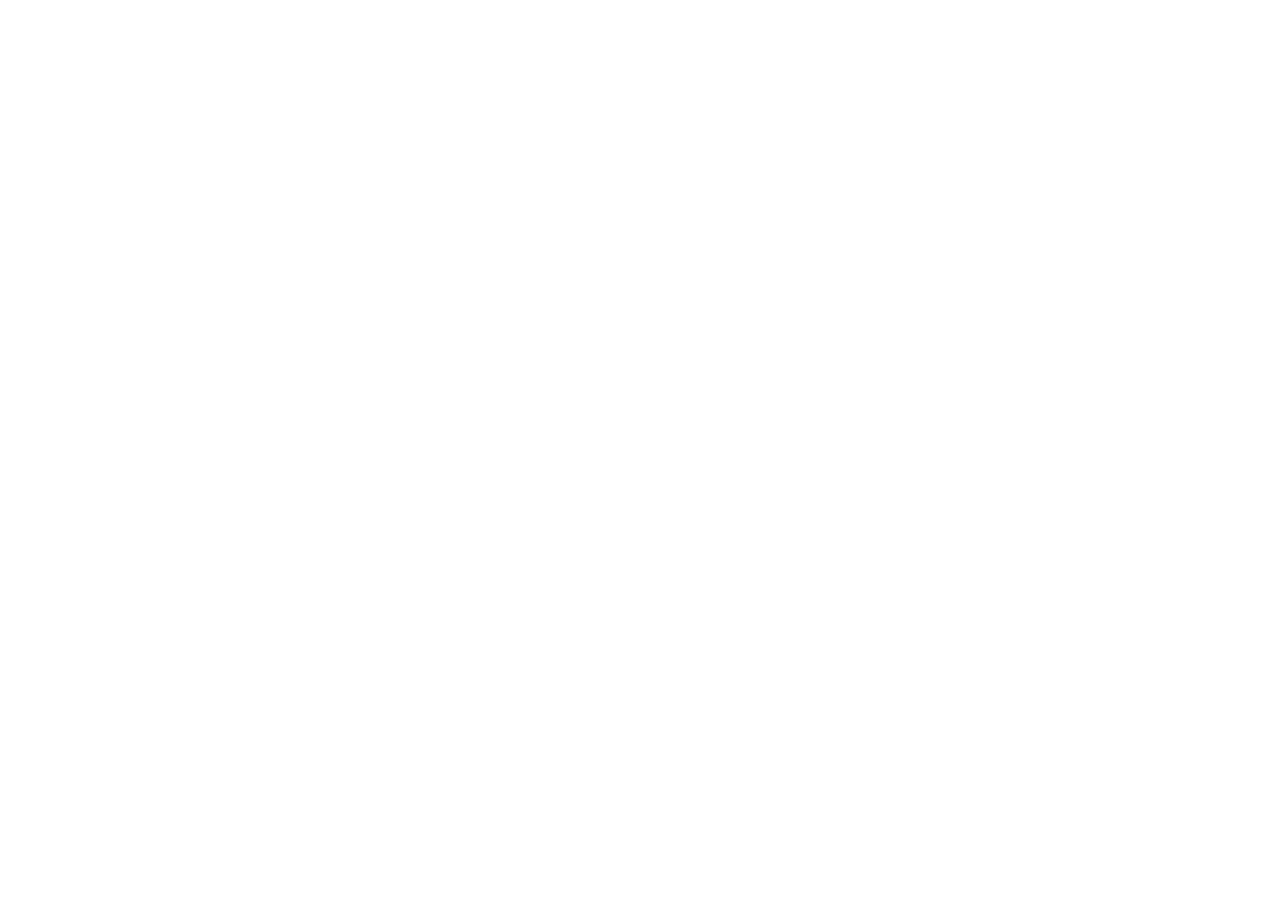
==== commit 3f1c1966: "changes" ====
--- a/index.html
+++ b/index.html
@@ -1 +1 @@
-<!doctype html><html lang="en"><head><meta charset="utf-8"/><link rel="icon" href="/vv-favicon.ico"/><meta name="viewport" content="width=device-width,initial-scale=1"/><meta name="theme-color" content="#000000"/><meta name="description" content="Web site created using create-react-app"/><link rel="apple-touch-icon" href="/logo192.png"/><link rel="manifest" href="/manifest.json"/><title>Vishwa Vishwani Business School</title><link rel="stylesheet" href="https://cdnjs.cloudflare.com/ajax/libs/font-awesome/6.7.2/css/all.min.css"><script defer="defer" src="/static/js/main.aa293b66.js"></script><link href="/static/css/main.bfe32842.css" rel="stylesheet"></head><body><noscript>You need to enable JavaScript to run this app.</noscript><div id="root"></div></body></html>+<!doctype html><html lang="en"><head><meta charset="utf-8"/><base href="/vvsb/"><link rel="icon" href="/vvsb/favicon.ico"/><meta name="viewport" content="width=device-width,initial-scale=1"/><meta name="theme-color" content="#000000"/><meta name="description" content="Web site created using create-react-app"/><link rel="apple-touch-icon" href="/vvsb/logo192.png"/><link rel="manifest" href="/vvsb/manifest.json"/><title>Vishwa Vishwani Business School</title><link rel="stylesheet" href="https://cdnjs.cloudflare.com/ajax/libs/font-awesome/6.7.2/css/all.min.css"><script defer="defer" src="/vvsb/static/js/main.db325ed4.js"></script><link href="/vvsb/static/css/main.b665843f.css" rel="stylesheet"></head><body><noscript>You need to enable JavaScript to run this app.</noscript><div id="root"></div><div class="npf_chatbots" data-w="aeeda6e052254a5a8477682b1d5600d7" style="display:none"></div><script type="text/javascript">var s=document.createElement("script");s.type="text/javascript",s.async=!0,s.src="https://chatbot.in8.nopaperforms.com/en-gb/backend/bots/niaachtbtscpt.js/791402cdd7374368b6af5aabb24ba41d/aeeda6e052254a5a8477682b1d5600d7",document.body.appendChild(s)</script></body></html>